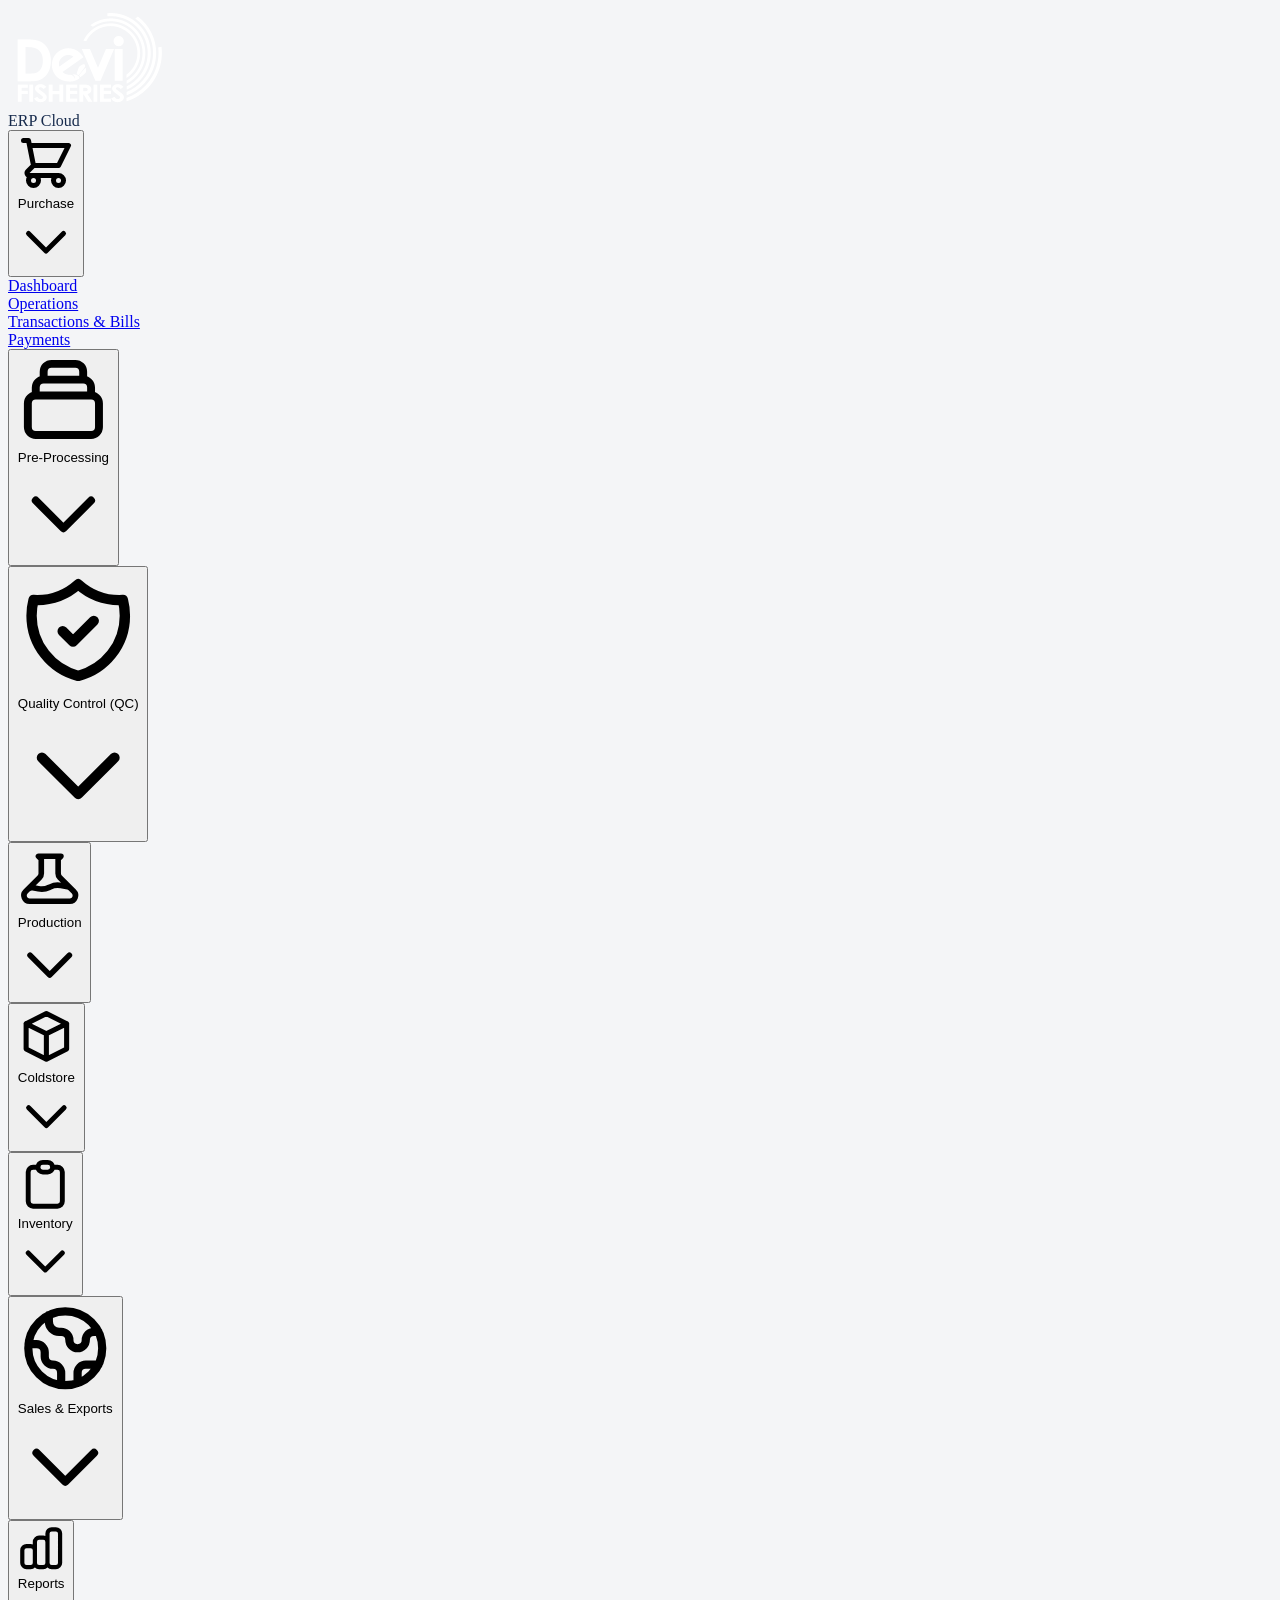
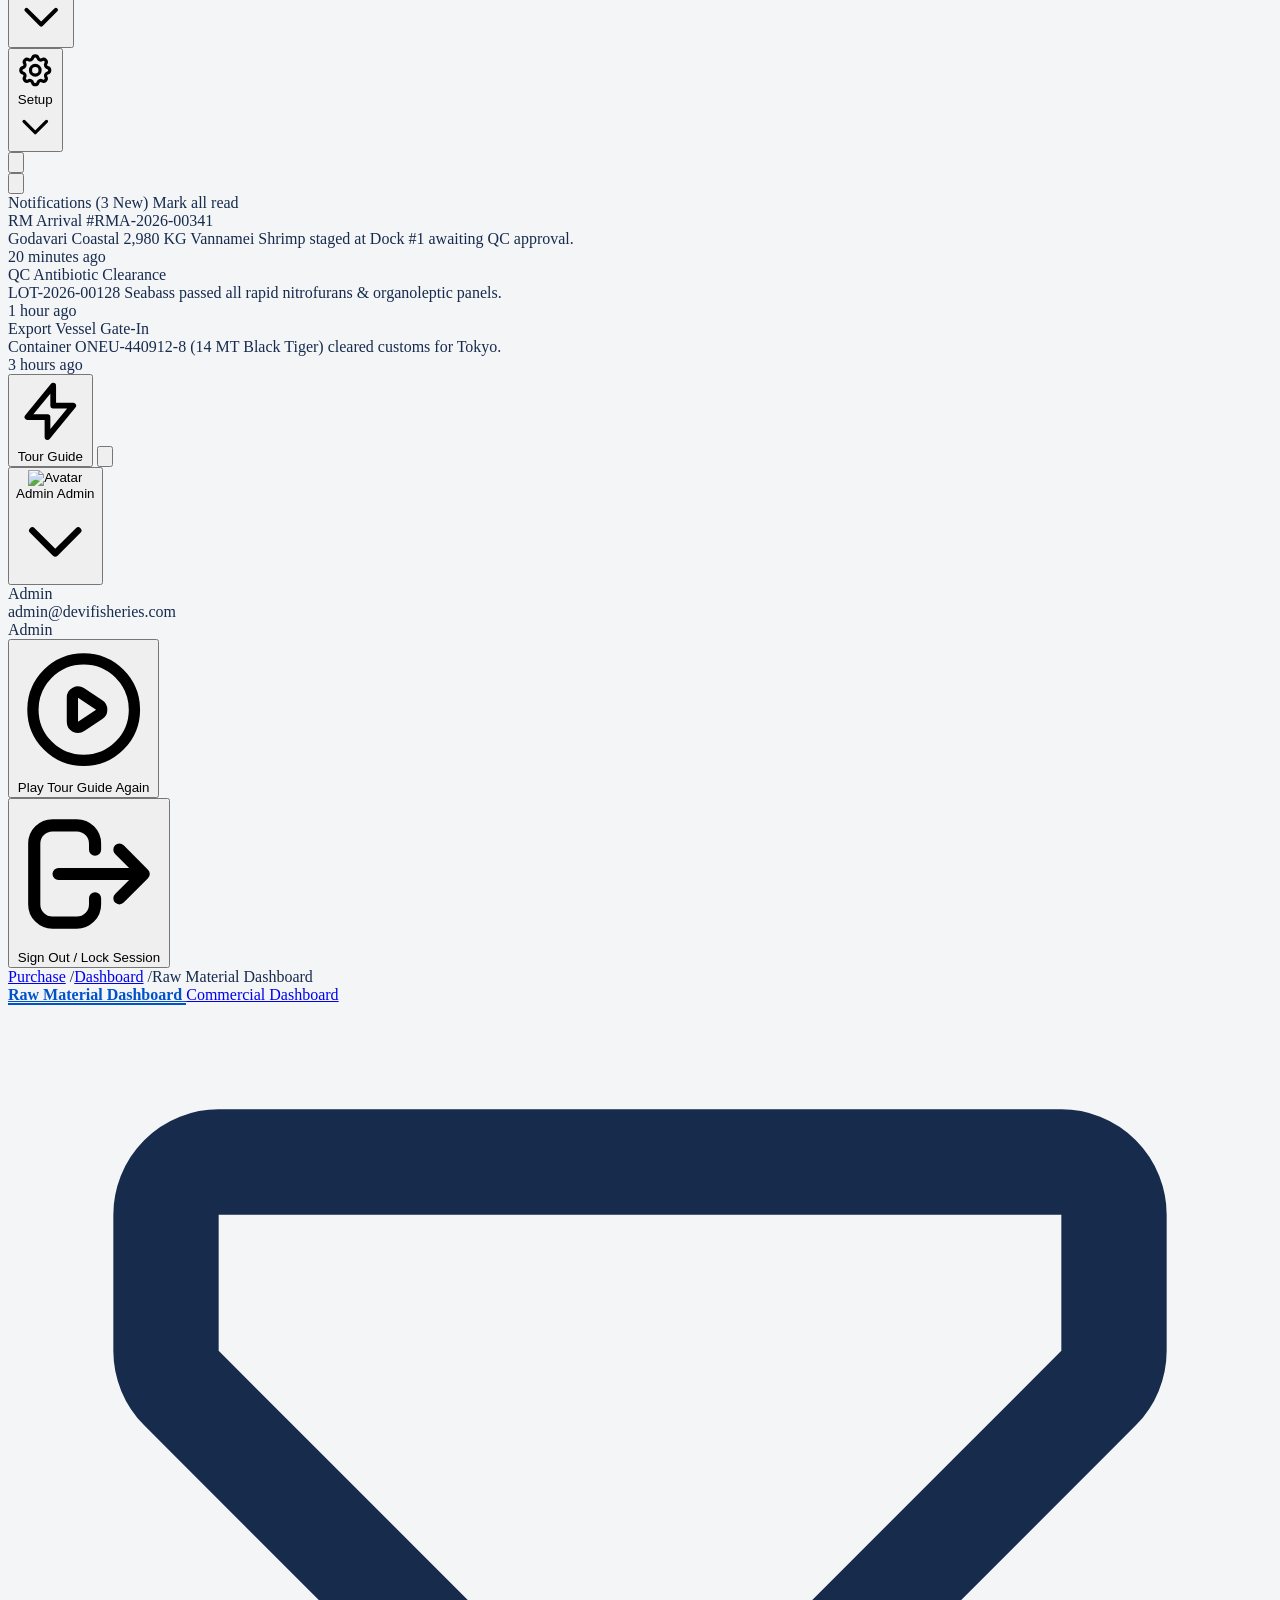
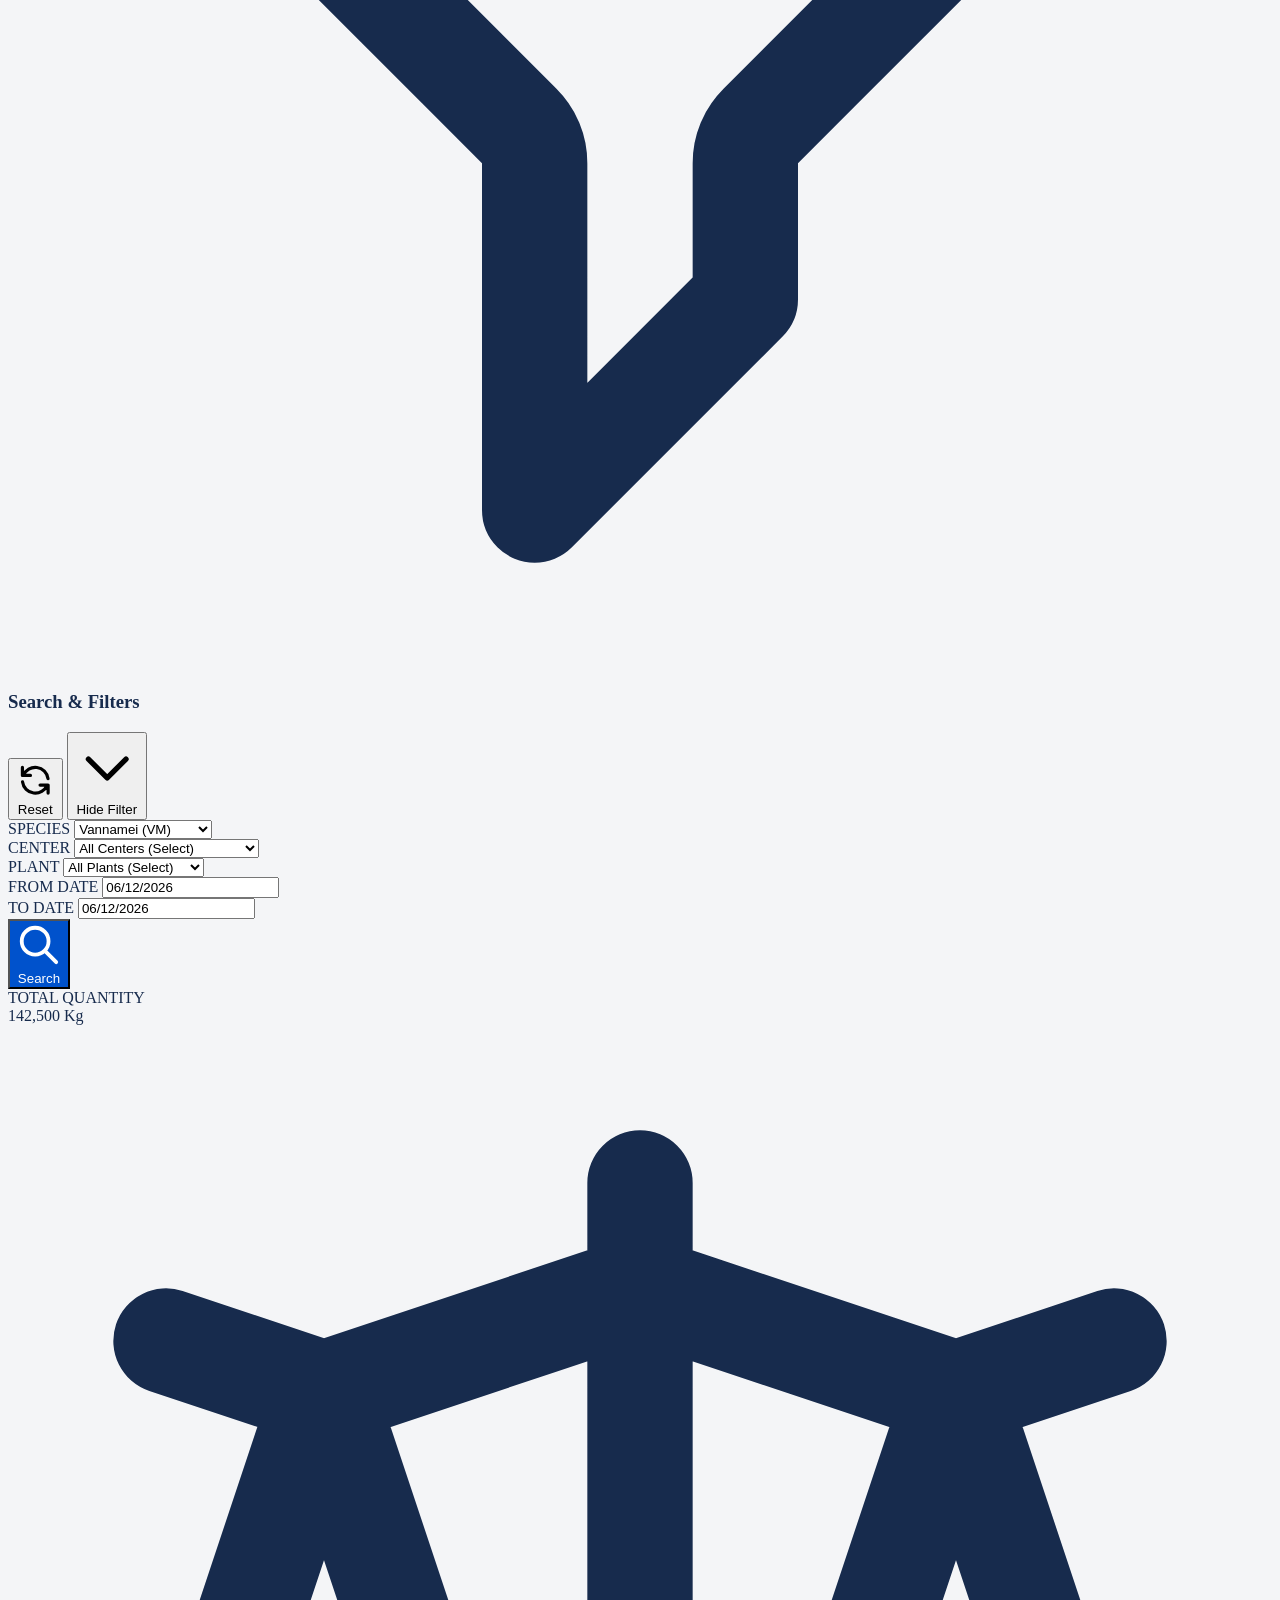
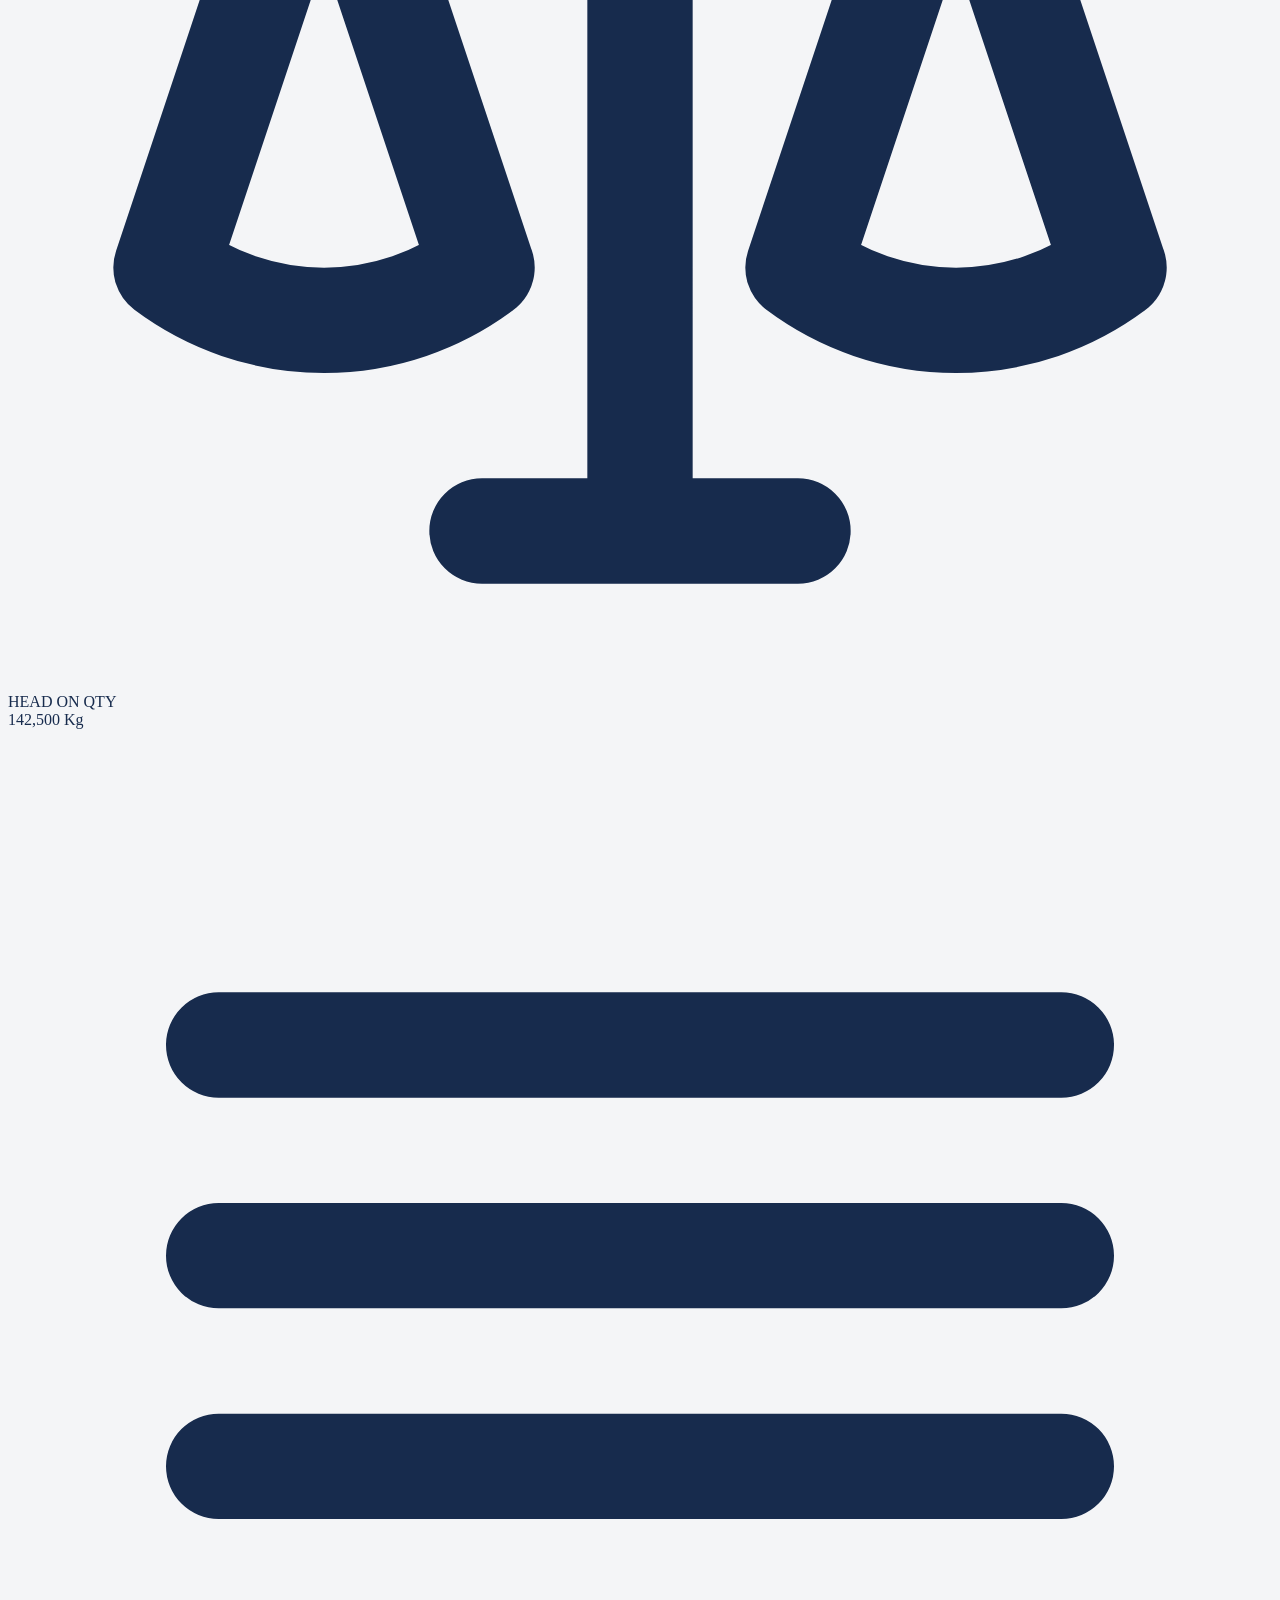
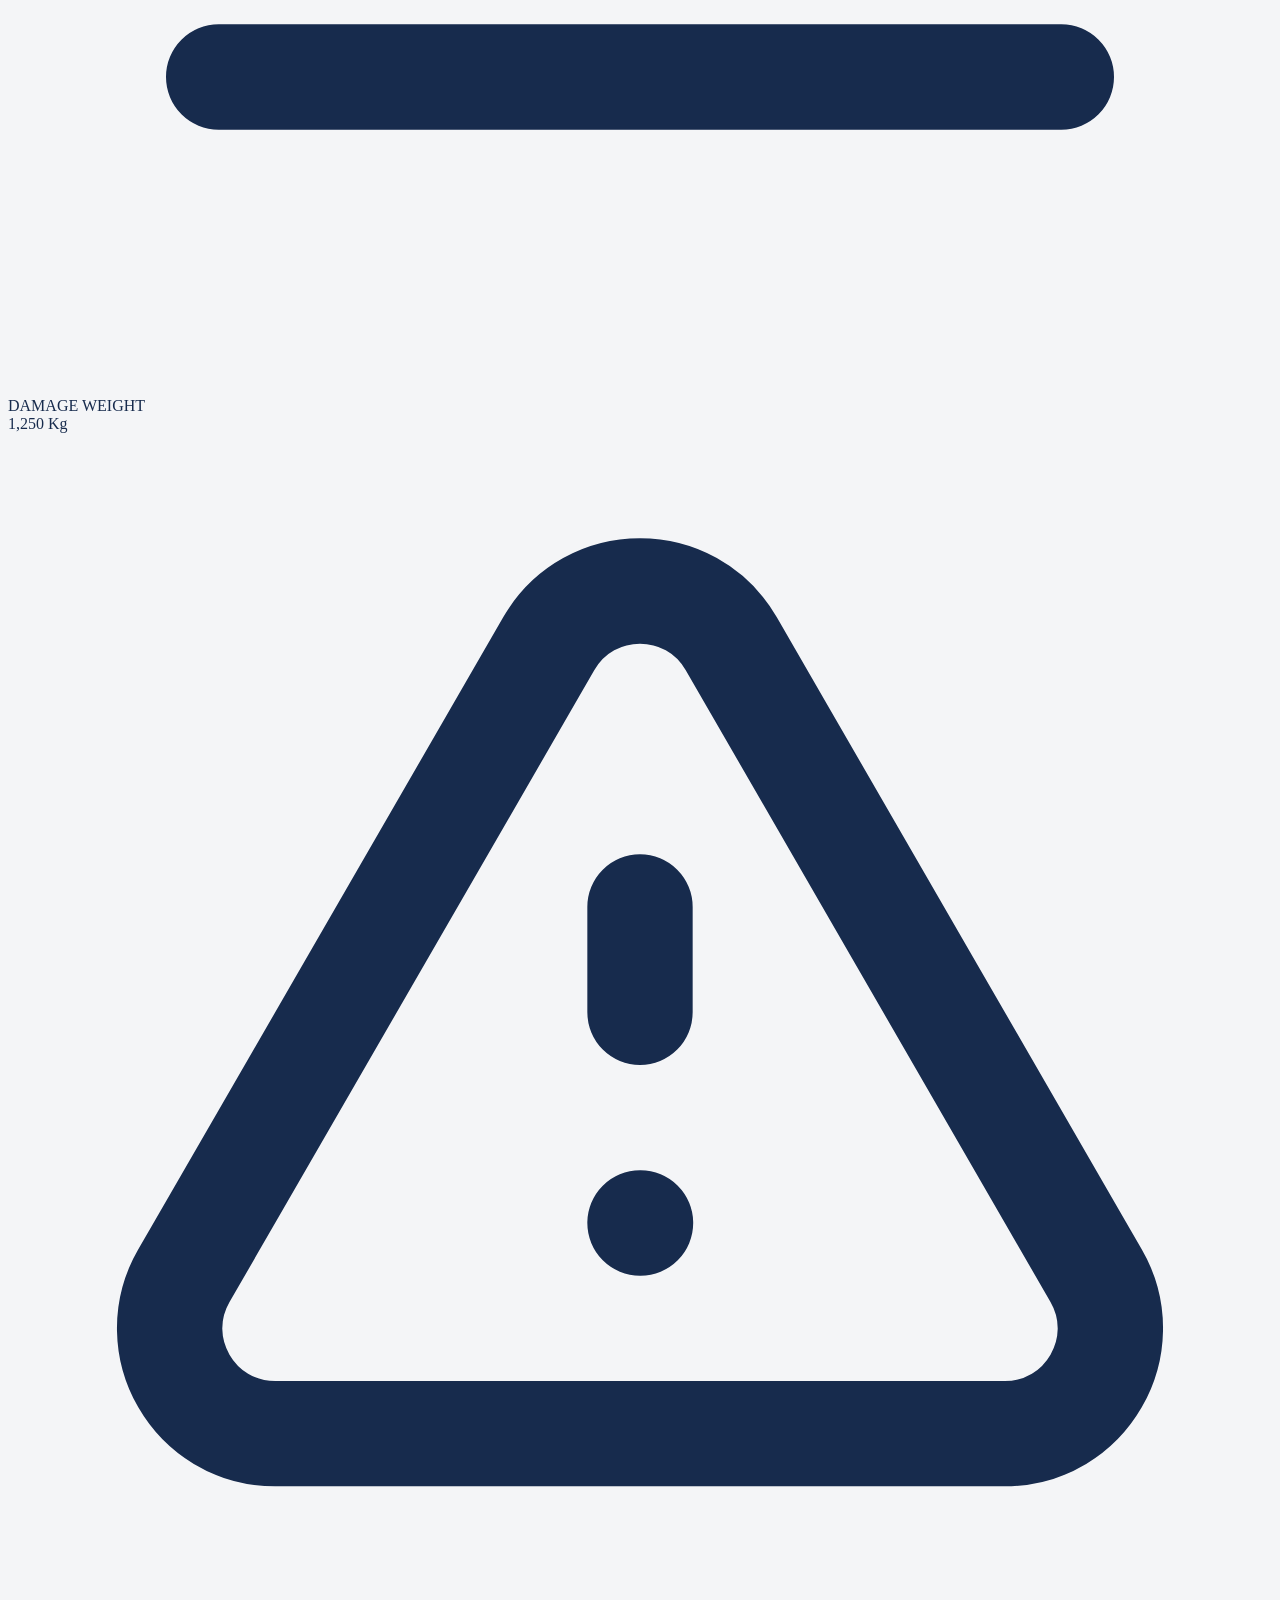
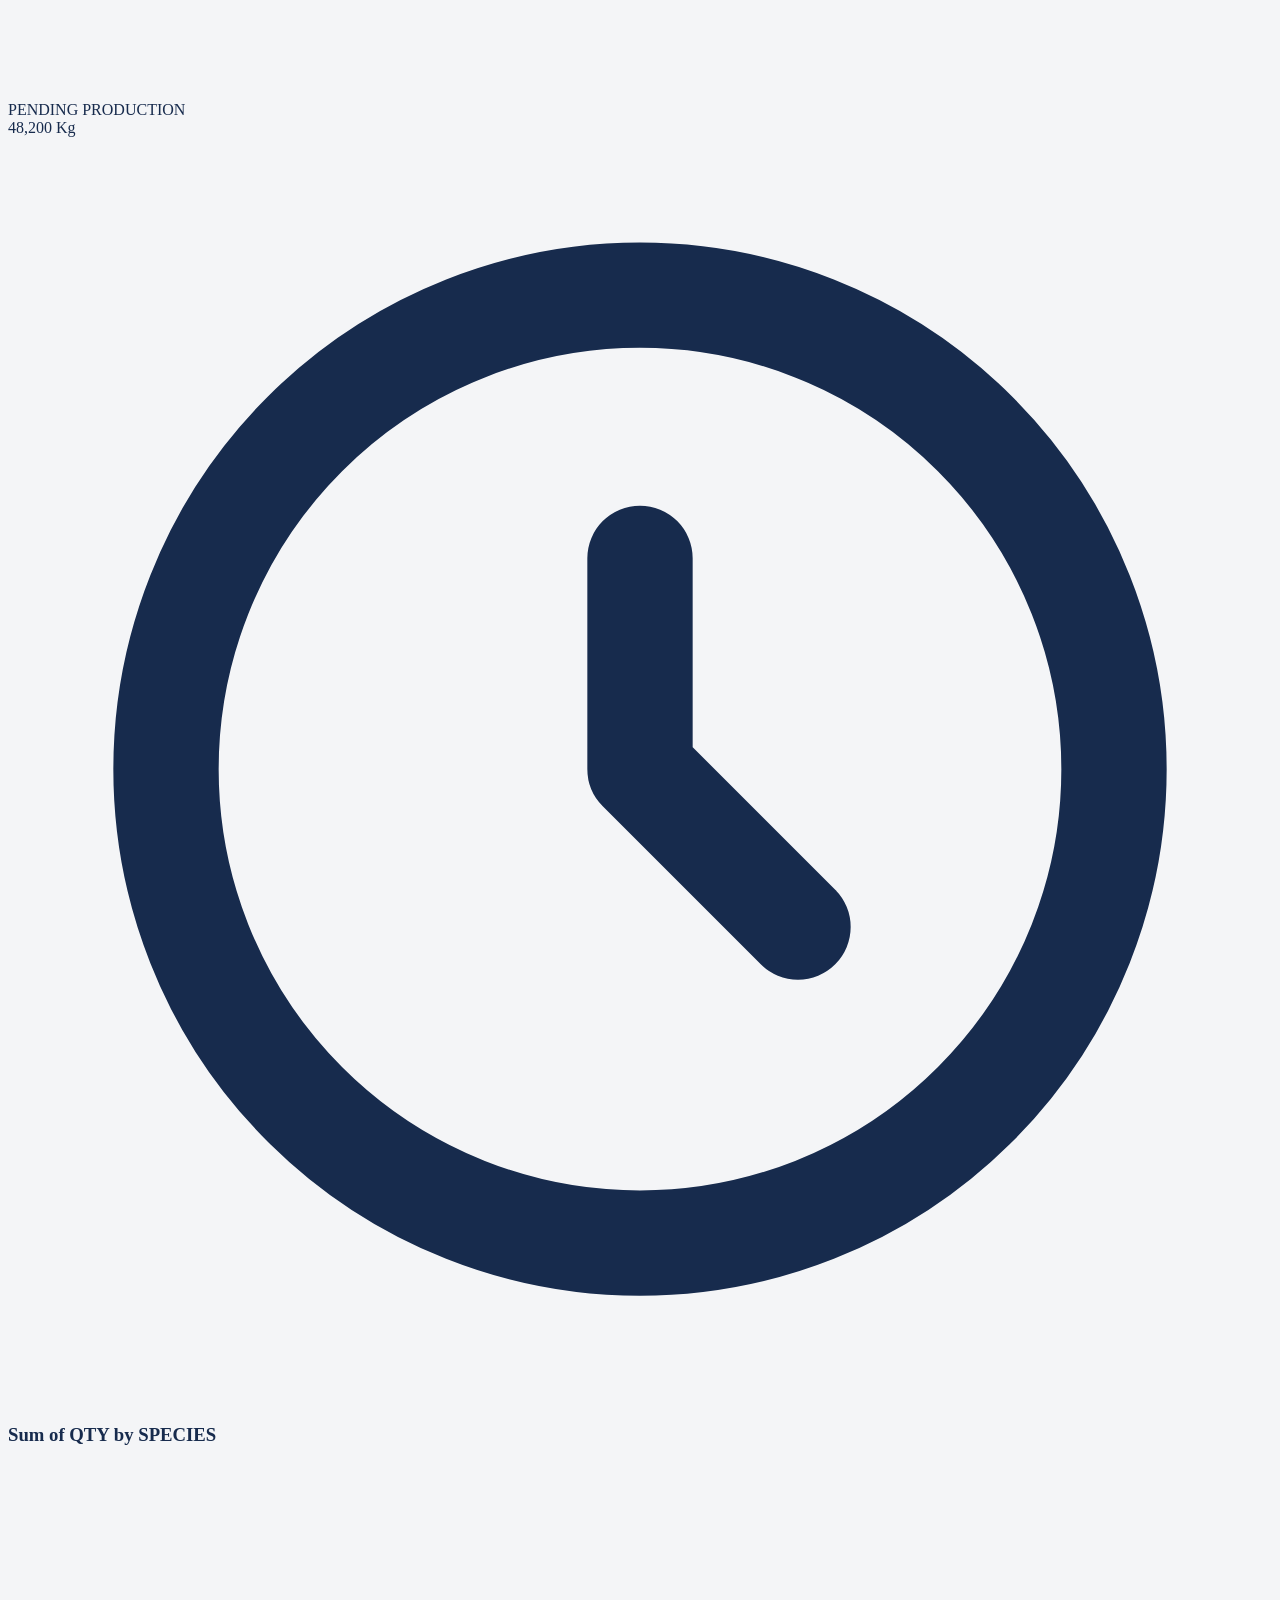
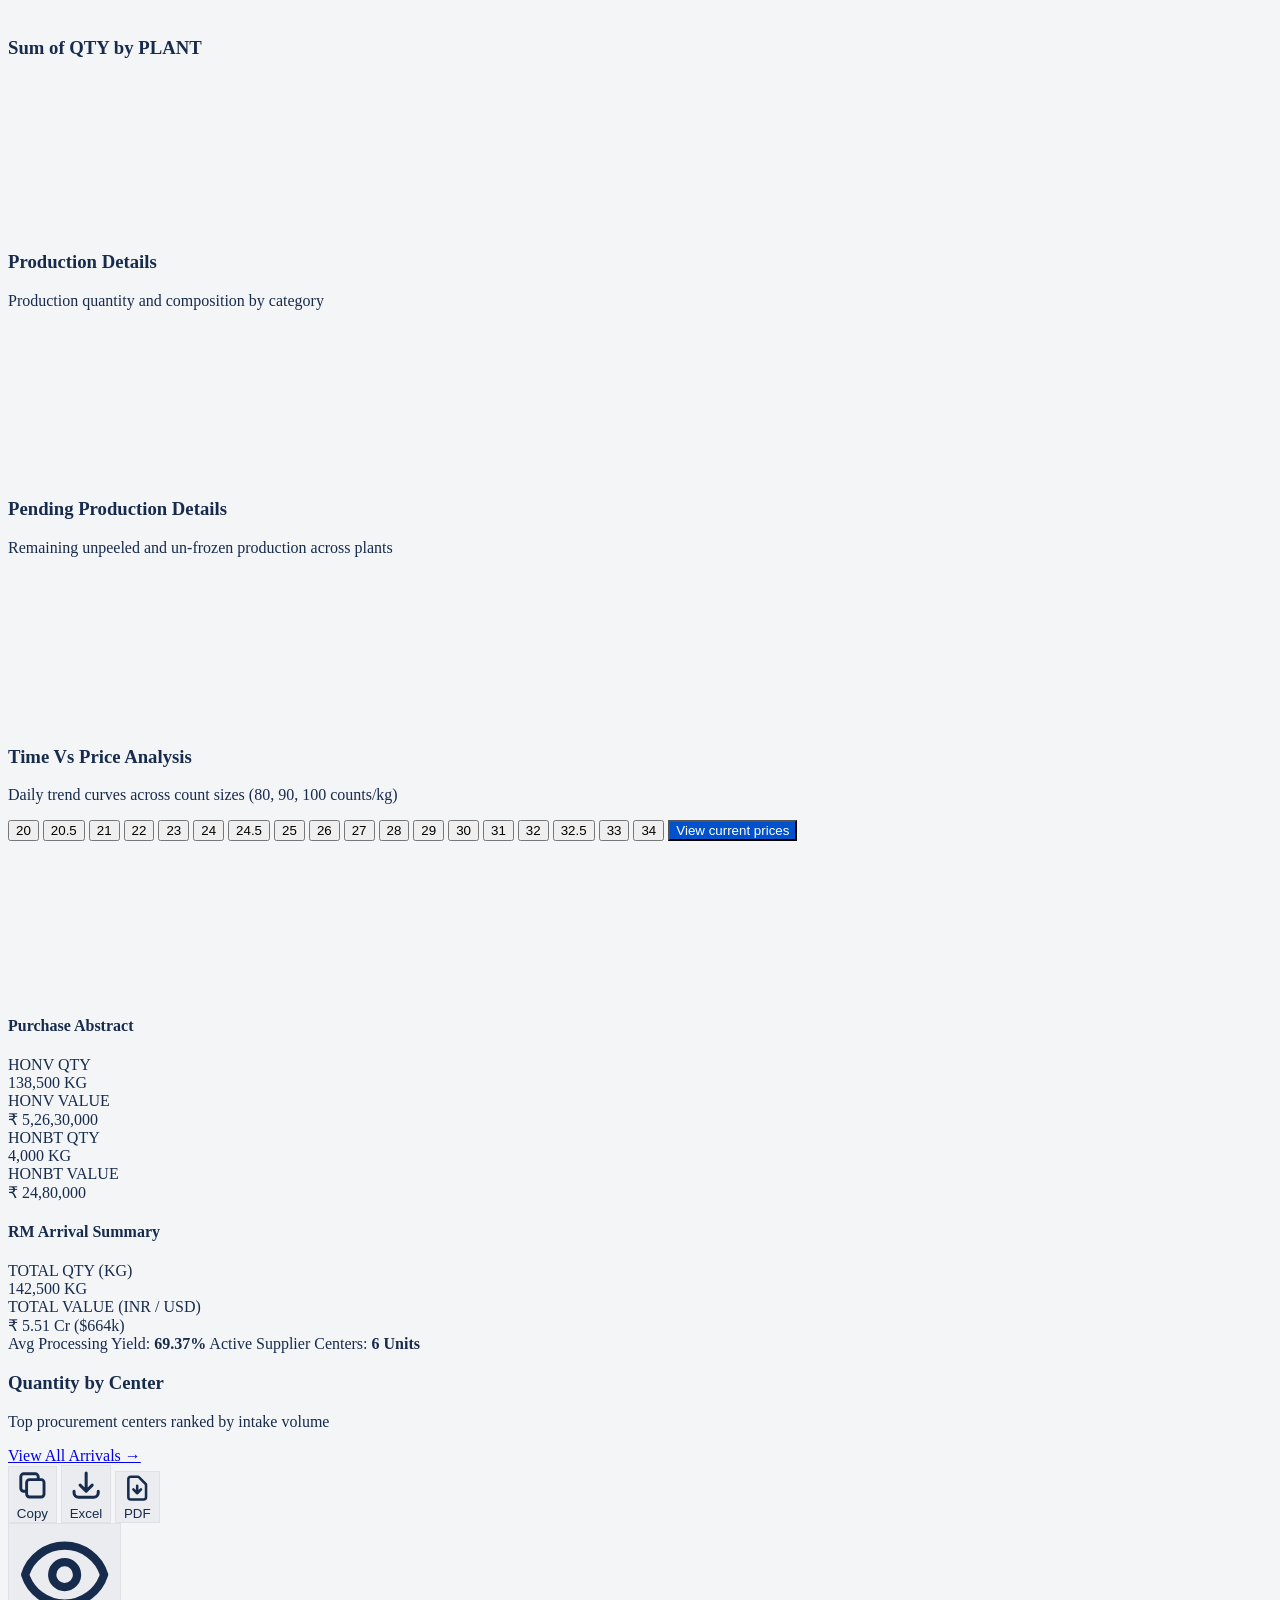
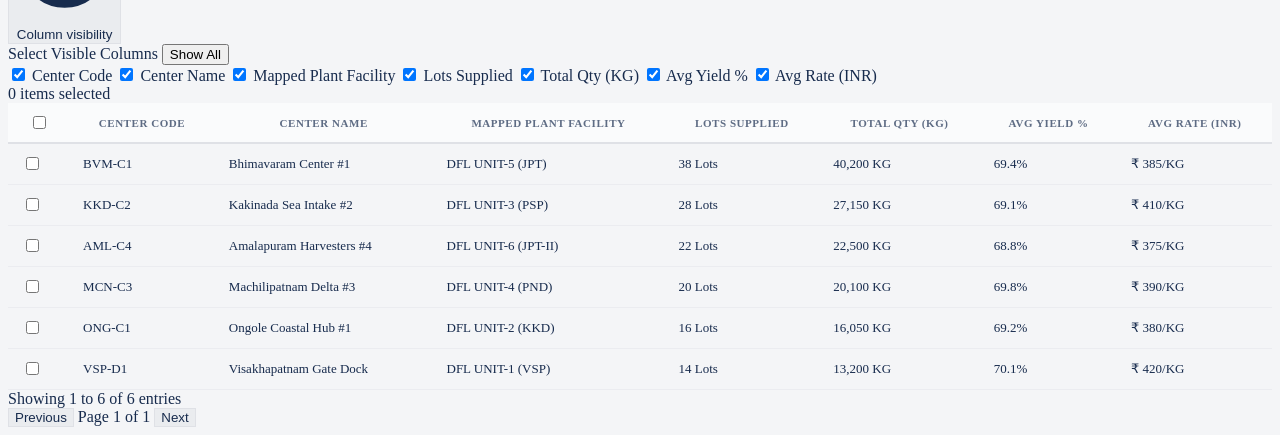
==== standalone.html @ 1fe71153 "Remove + symbol and plus icons from buttons across all views" ====
<!DOCTYPE html>
<html lang="en">
<head>
  <meta charset="UTF-8" />
  <meta name="viewport" content="width=device-width, initial-scale=1.0" />
  <title>Devi Fisheries ERP — Enterprise Seafood Processing & Export SaaS</title>
  <script src="https://cdn.tailwindcss.com"></script>
  <script>
    if (typeof tailwind !== 'undefined') {
      tailwind.config = {
        theme: {
          extend: {
            colors: {
              brand: {
                50: '#DEEBFF',
                100: '#B3D4FF',
                500: '#0052CC',
                600: '#0747A6',
                700: '#00388B'
              },
              neutral: {
                50: '#FAFBFC',
                100: '#F4F5F7',
                200: '#EBECF0',
                300: '#DFE1E6',
                400: '#C1C7D0',
                500: '#A5ADBA',
                600: '#7A869A',
                700: '#5E6C84',
                800: '#42526E',
                900: '#172B4D',
                950: '#091E42'
              }
            }
          }
        }
      };
    }
  </script>
  <script src="https://cdn.jsdelivr.net/npm/chart.js"></script>
  <script src="https://unpkg.com/@lottiefiles/lottie-player@latest/dist/lottie-player.js"></script>
  <style>
    /* Atlassian Design System Theme & Custom ERP Styles */
@import url('https://fonts.googleapis.com/css2?family=Inter:wght@300;400;500;600;700;800;900&display=swap');

:root {
  /* Atlassian Color Palette */
  --ds-background-neutral: #F4F5F7;
  --ds-background-neutral-subtle: #FAFBFC;
  --ds-background-neutral-hover: #EBECF0;
  --ds-background-neutral-active: #DFE1E6;
  
  --ds-surface: #FFFFFF;
  --ds-surface-overlay: #FFFFFF;
  --ds-surface-raised: #FFFFFF;
  --ds-surface-sunken: #F4F5F7;
  
  --ds-text: #172B4D;
  --ds-text-subtle: #42526E;
  --ds-text-subtlest: #6B778C;
  --ds-text-inverse: #FFFFFF;
  
  --ds-border: #DFE1E6;
  --ds-border-subtle: #EBECF0;
  --ds-border-bold: #7A869A;
  --ds-border-focused: #4C9AFF;
  
  /* Brand & Status Colors */
  --ds-brand-primary: #0052CC;
  --ds-brand-primary-hover: #0747A6;
  --ds-brand-primary-active: #00388B;
  --ds-brand-subtle: #DEEBFF;
  
  --ds-success: #36B37E;
  --ds-success-subtle: #E3FCEF;
  --ds-success-text: #006644;
  
  --ds-warning: #FFAB00;
  --ds-warning-subtle: #FFF0B3;
  --ds-warning-text: #172B4D;
  
  --ds-danger: #FF5630;
  --ds-danger-subtle: #FFEBE6;
  --ds-danger-text: #BF2600;
  
  --ds-info: #00B8D9;
  --ds-info-subtle: #E6FCFF;
  --ds-info-text: #008DA6;
  
  --ds-purple: #6554C0;
  --ds-purple-subtle: #EAE6FF;
  --ds-purple-text: #403294;
}

*, *::before, *::after, body, button, input, select, textarea, kbd, code, pre, table, . {
  font-family: 'Inter', -apple-system, BlinkMacSystemFont, 'Segoe UI', Roboto, Helvetica, Arial, sans-serif !important;
}

body {
  color: var(--ds-text);
  background-color: var(--ds-background-neutral);
  -webkit-font-smoothing: antialiased;
  -moz-osx-font-smoothing: grayscale;
}

/* Custom Scrollbars */
::-webkit-scrollbar {
  width: 6px;
  height: 6px;
}
::-webkit-scrollbar-track {
  background: #F4F5F7;
}
::-webkit-scrollbar-thumb {
  background: #C1C7D0;
  border-radius: 3px;
}
::-webkit-scrollbar-thumb:hover {
  background: #A5ADBA;
}

/* Atlassian Lozenge (Badge) Styles */
.lozenge {
  display: inline-flex;
  align-items: center;
  gap: 4px;
  padding: 2px 6px;
  font-size: 11px;
  font-weight: 700;
  line-height: 14px;
  text-transform: uppercase;
  border-radius: 3px;
  letter-spacing: 0.04em;
}

.lozenge-default {
  background-color: var(--ds-background-neutral-hover);
  color: var(--ds-text-subtle);
}

.lozenge-success {
  background-color: var(--ds-success-subtle);
  color: var(--ds-success-text);
}

.lozenge-inprogress {
  background-color: var(--ds-brand-subtle);
  color: var(--ds-brand-primary);
}

.lozenge-warning {
  background-color: var(--ds-warning-subtle);
  color: #8f4d00;
}

.lozenge-danger {
  background-color: var(--ds-danger-subtle);
  color: var(--ds-danger-text);
}

.lozenge-info {
  background-color: var(--ds-info-subtle);
  color: var(--ds-info-text);
}

.lozenge-purple {
  background-color: var(--ds-purple-subtle);
  color: var(--ds-purple-text);
}

/* Atlassian Button Styles */
.btn-primary {
  background-color: var(--ds-brand-primary);
  color: #ffffff;
  font-weight: 500;
  transition: background-color 0.15s ease;
}
.btn-primary:hover {
  background-color: var(--ds-brand-primary-hover);
}
.btn-primary:active {
  background-color: var(--ds-brand-primary-active);
}

.btn-subtle {
  background-color: transparent;
  color: var(--ds-text-subtle);
  font-weight: 500;
  transition: background-color 0.15s ease, color 0.15s ease;
}
.btn-subtle:hover {
  background-color: var(--ds-background-neutral-hover);
  color: var(--ds-text);
}

.btn-secondary {
  background-color: #091E420A;
  color: var(--ds-text);
  font-weight: 500;
  border: 1px solid var(--ds-border);
}
.btn-secondary:hover {
  background-color: #091E4214;
}

.btn-danger {
  background-color: var(--ds-danger);
  color: #ffffff;
}
.btn-danger:hover {
  background-color: #DE350B;
}

/* Table styling */
.erp-table {
  width: 100%;
  border-collapse: separate;
  border-spacing: 0;
}
.erp-table th {
  background-color: #FAFBFC;
  color: #5E6C84;
  font-size: 11px;
  font-weight: 700;
  text-transform: uppercase;
  letter-spacing: 0.05em;
  padding: 10px 14px;
  border-bottom: 2px solid #DFE1E6;
  position: sticky;
  top: 0;
  z-index: 10;
  white-space: nowrap;
}
.erp-table td {
  padding: 10px 14px;
  font-size: 13px;
  border-bottom: 1px solid #EBECF0;
  color: #172B4D;
  vertical-align: middle;
}
.erp-table tr:hover td {
  background-color: #FAFBFC;
}

/* Fixed Sticky Actions Column across all tables */
.erp-table .sticky-action-col {
  position: sticky !important;
  right: 0 !important;
  background-clip: padding-box;
}
.erp-table th.sticky-action-col {
  background-color: #FAFBFC !important;
  z-index: 20 !important;
  border-left: 1px solid #DFE1E6;
  box-shadow: -4px 0 6px -2px rgba(9, 30, 66, 0.08);
}
.erp-table td.sticky-action-col {
  background-color: #ffffff;
  z-index: 10 !important;
  border-left: 1px solid #EBECF0;
  box-shadow: -4px 0 6px -2px rgba(9, 30, 66, 0.08);
}
.erp-table tr:hover td.sticky-action-col {
  background-color: #FAFBFC !important;
}
.erp-table tr.bg-\[\#F4F5F7\] td.sticky-action-col {
  background-color: #F4F5F7 !important;
}

/* Nav Item Active */
.nav-item-active {
  background-color: #DEEBFF !important;
  color: #0052CC !important;
  font-weight: 600 !important;
}
.nav-item-active svg {
  color: #0052CC !important;
}

/* Tab active */
.tab-active {
  color: #0052CC !important;
  border-bottom: 2px solid #0052CC !important;
  font-weight: 600 !important;
}

/* Drawer & Modal Transitions */
.drawer-backdrop {
  background-color: rgba(9, 30, 66, 0.54);
  backdrop-filter: blur(2px);
  transition: opacity 0.25s ease;
}

.drawer-panel {
  transition: transform 0.3s cubic-bezier(0.16, 1, 0.3, 1);
}

/* Traceability Flow Step */
.trace-step-node {
  position: relative;
  z-index: 1;
}
.trace-step-node::after {
  content: '';
  position: absolute;
  top: 50%;
  left: 100%;
  width: 32px;
  height: 2px;
  background-color: #DFE1E6;
  z-index: 0;
}
.trace-step-node:last-child::after {
  display: none;
}

/* Coldstore Rack Grid */
.rack-slot {
  aspect-ratio: 1;
  border-radius: 4px;
  display: flex;
  flex-direction: column;
  align-items: center;
  justify-content: center;
  font-size: 10px;
  font-weight: 600;
  cursor: pointer;
  transition: all 0.15s ease;
}
.rack-slot:hover {
  transform: scale(1.06);
  box-shadow: 0 4px 8px rgba(9, 30, 66, 0.15);
  z-index: 2;
}

/* Animations */
@keyframes fadeIn {
  from { opacity: 0; transform: translateY(4px); }
  to { opacity: 1; transform: translateY(0); }
}

.animate-fade-in {
  animation: fadeIn 0.2s cubic-bezier(0.16, 1, 0.3, 1) forwards;
}

/* Skeleton Shimmer Animation */
@keyframes skeletonShimmer {
  0% {
    background-position: -200% 0;
  }
  100% {
    background-position: 200% 0;
  }
}

.skeleton-shimmer {
  background: linear-gradient(
    90deg,
    #EBECF0 0%,
    #F4F5F7 25%,
    #EBECF0 50%,
    #EBECF0 100%
  );
  background-size: 200% 100%;
  animation: skeletonShimmer 1.5s ease-in-out infinite;
}

/* Print Styles */
@media print {
  aside, header, .no-print {
    display: none !important;
  }
  main {
    padding: 0 !important;
    margin: 0 !important;
    width: 100% !important;
  }
}

  </style>
</head>
<body class="bg-[#F4F5F7] text-[#172B4D] antialiased overflow-x-hidden min-h-screen">
  <div id="app-root"></div>
  <script>
    
(function() {
  // Logos
  const LOGO_COLOR = "[data-uri]";
const LOGO_WHITE = "[data-uri]";


  // Mock Data
  // Realistic Mock Data for Fisheries ERP (Seafood Processing & Export SaaS)


const ERP_DATA = {
  company: {
    name: "Devi Fisheries & Marine Products Ltd.",
    shortName: "Devi Fisheries",
    code: "DF-EXP-088",
    eiaNumber: "EIA/AP/0458",
    fdaNumber: "FDA-REG-10928374",
    bapNumber: "BAP-P-4492-4STAR",
    facility: "Plant #1 - Processing & Cold Chain Hub (Visakhapatnam)",
    currency: "USD",
    localCurrency: "INR",
    currentDateTime: "2026-10-05 15:30 IST",
    logoColor: LOGO_COLOR,
    logoWhite: LOGO_WHITE
  },

  currentUser: {
    id: "ADM-001",
    name: "Admin",
    role: "Admin",
    email: "admin@devifisheries.com",
    avatar: "https://images.unsplash.com/photo-1534528741775-53994a69daeb?auto=format&fit=crop&w=150&q=80",
    roles: [
      "Admin"
    ]
  },

  species: [
    { id: "SPEC-01", name: "Vannamei Shrimp", scientific: "Litopenaeus vannamei", category: "Shrimp / Prawns", code: "VAN" },
    { id: "SPEC-02", name: "Black Tiger Shrimp", scientific: "Penaeus monodon", category: "Shrimp / Prawns", code: "BT" },
    { id: "SPEC-03", name: "Asian Seabass (Barramundi)", scientific: "Lates calcarifer", category: "Fin Fish", code: "SBA" },
    { id: "SPEC-04", name: "Tilapia", scientific: "Oreochromis niloticus", category: "Fin Fish", code: "TIL" },
    { id: "SPEC-05", name: "Indian Mackerel", scientific: "Rastrelliger kanagurta", category: "Pelagic Fish", code: "MCK" },
    { id: "SPEC-06", name: "Ribbon Fish", scientific: "Trichiurus lepturus", category: "Marine Catch", code: "RBN" }
  ],

  varieties: [
    { id: "VAR-01", name: "Head-On Shell-On (HOSO)", code: "HOSO" },
    { id: "VAR-02", name: "Head-Less Shell-On (HLSO)", code: "HLSO" },
    { id: "VAR-03", name: "Peeled & Deveined (PD)", code: "PD" },
    { id: "VAR-04", name: "Peeled Deveined Tail-On (PDTO)", code: "PDTO" },
    { id: "VAR-05", name: "Peeled Undeverined (PUD)", code: "PUD" },
    { id: "VAR-06", name: "Easy Peel (EZP)", code: "EZP" },
    { id: "VAR-07", name: "Butterfly Cut (BF)", code: "BF" },
    { id: "VAR-08", name: "Skin-On Boneless Fillet", code: "FIL-SO" },
    { id: "VAR-09", name: "Skinless Boneless Fillet", code: "FIL-SL" }
  ],

  grades: [
    { id: "GRD-01", category: "Shrimp Counts", name: "16/20 pcs/lb", pcsPerKg: "35-44" },
    { id: "GRD-02", category: "Shrimp Counts", name: "21/25 pcs/lb", pcsPerKg: "46-55" },
    { id: "GRD-03", category: "Shrimp Counts", name: "26/30 pcs/lb", pcsPerKg: "57-66" },
    { id: "GRD-04", category: "Shrimp Counts", name: "31/40 pcs/lb", pcsPerKg: "68-88" },
    { id: "GRD-05", category: "Shrimp Counts", name: "41/50 pcs/lb", pcsPerKg: "90-110" },
    { id: "GRD-06", category: "Shrimp Counts", name: "51/60 pcs/lb", pcsPerKg: "112-132" },
    { id: "GRD-07", category: "Shrimp Counts", name: "61/70 pcs/lb", pcsPerKg: "134-154" },
    { id: "GRD-08", category: "Fish Weights", name: "300-500 g/pc", pcsPerKg: "2-3" },
    { id: "GRD-09", category: "Fish Weights", name: "500-800 g/pc", pcsPerKg: "1.2-2" }
  ],

  suppliers: [
    {
      id: "SUP-101",
      name: "Godavari Coastal Aqua Farms",
      code: "GCAF-BVM",
      region: "Bhimavaram, Andhra Pradesh",
      contactPerson: "Ramana Murthy",
      phone: "+91 98480 11234",
      email: "ramana@godavariaqua.in",
      caaLicense: "CAA/AP/WG/2023/892",
      bapCert: "BAP-F-2918",
      rating: "A+ (Preferred)",
      totalLotsSupplied: 142,
      pendingBillsCount: 2,
      pendingBillAmount: "$ 48,200"
    },
    {
      id: "SUP-102",
      name: "Krishna Delta Prawn Harvesters",
      code: "KDPH-MCN",
      region: "Machilipatnam, AP",
      contactPerson: "K. Venkateswara Rao",
      phone: "+91 94401 55678",
      email: "kvrao@krishnadelta.com",
      caaLicense: "CAA/AP/KR/2024/110",
      bapCert: "BAP-F-3301",
      rating: "A (Verified)",
      totalLotsSupplied: 98,
      pendingBillsCount: 1,
      pendingBillAmount: "$ 24,500"
    },
    {
      id: "SUP-103",
      name: "Sagar Marine Hatcheries & Cultivators",
      code: "SMHC-KKD",
      region: "Kakinada Deep Sea & Coastal",
      contactPerson: "Capt. S. N. Raju",
      phone: "+91 98492 77812",
      email: "snraju@sagarhatcheries.com",
      caaLicense: "CAA/AP/EG/2022/445",
      bapCert: "BAP-F-1190",
      rating: "A+ (Premium)",
      totalLotsSupplied: 215,
      pendingBillsCount: 3,
      pendingBillAmount: "$ 72,150"
    },
    {
      id: "SUP-104",
      name: "Konaseema Marine Harvesters Syndicate",
      code: "KMHS-AML",
      region: "Amalapuram, East Godavari",
      contactPerson: "B. Satyanarayana",
      phone: "+91 99890 33411",
      email: "orders@konaseemamarine.in",
      caaLicense: "CAA/AP/EG/2023/778",
      bapCert: "BAP-F-5012",
      rating: "B+ (Standard)",
      totalLotsSupplied: 64,
      pendingBillsCount: 0,
      pendingBillAmount: "$ 0"
    }
  ],

  // 15. LOT TRACKING & DEEP TRACEABILITY
  lots: [
    {
      id: "155329",
      arrivalDate: "03-10-2026",
      lotNumber: "SKM/2627/0664",
      arrivalQty: 2955.000,
      abStatus: "Test Pending",
      deheadingQty: 17.39,
      gradingQty: 2086,
      vaQty: 1050,
      soakingQty: 1050,
      packedQty: 0,
      station: "Srikakulam Station (SKM)",
      supplierId: "SUP-101",
      supplierName: "Godavari Coastal Aqua Farms",
      species: "Vannamei Shrimp",
      variety: "Head-Less Shell-On (HLSO)",
      grade: "26/30 pcs/lb",
      bookingQtyKg: 3000,
      receivedQtyKg: 2955,
      qcAcceptedQtyKg: 2900,
      preProcessedQtyKg: 2086,
      productionOutputKg: 1050,
      coldstoreQtyKg: 1050,
      balanceQtyKg: 1050,
      yieldPercent: 68.4,
      landingSource: "Pond #4B & #5A, Undi Road, Bhimavaram",
      harvestTemp: "2.8 °C (Iced In Slurry)",
      processingStatus: "In Production",
      qcStatus: "PASSED",
      antibioticStatus: "Test Pending",
      currentLocation: "Line #3 / Soaking Bay A",
      lotStatus: "ACTIVE",
      assignedBatches: ["BAT-2026-0901"],
      salesContracts: ["SC-USA-2026-441"],
      traceabilityTimeline: [
        { stage: "Farm Harvest & Booking", date: "2026-10-03 04:30", quantity: "2,955 KG", operator: "Godavari Aqua", status: "Completed", details: "CAA Registered Pond #4B. Salinity: 14 ppt." },
        { stage: "RM Arrival & Weighment", date: "2026-10-03 07:15", quantity: "2,955.000 KG", operator: "Gate Weighbridge #2", status: "Completed", details: "Vehicle AP 37 TE 9942. Temp: 2.8°C." },
        { stage: "Antibiotic & QC Lab", date: "2026-10-03 08:30", quantity: "2,955.000 KG", operator: "QC Lab Officer", status: "Test Pending", details: "ELISA test initiated for Nitrofuran & Chloramphenicol." },
        { stage: "De-heading & Grading", date: "2026-10-03 10:00", quantity: "2,086 KG", operator: "Floor Supervisor Mallesh", status: "Completed", details: "Deheading waste: 17.39 KG. Graded qty: 2,086 KG." },
        { stage: "Value Addition & Soaking", date: "2026-10-03 13:45", quantity: "1,050 KG", operator: "Soaking Unit #1", status: "Active", details: "STPP food-grade soaking & preparation." }
      ]
    },
    {
      id: "155330",
      arrivalDate: "03-10-2026",
      lotNumber: "SKM/2627/0664",
      arrivalQty: 15.000,
      abStatus: "Test Pending",
      deheadingQty: 0.68,
      gradingQty: 0,
      vaQty: 0,
      soakingQty: 0,
      packedQty: 0,
      station: "Srikakulam Station (SKM)",
      supplierId: "SUP-101",
      supplierName: "Godavari Coastal Aqua Farms",
      species: "Vannamei Shrimp",
      variety: "Small Count Sample",
      grade: "61/70 pcs/lb",
      bookingQtyKg: 20,
      receivedQtyKg: 15,
      qcAcceptedQtyKg: 15,
      preProcessedQtyKg: 0,
      productionOutputKg: 0,
      coldstoreQtyKg: 0,
      balanceQtyKg: 15,
      yieldPercent: 0,
      landingSource: "Pond #4B Tail-End Batch",
      harvestTemp: "3.0 °C",
      processingStatus: "Staged",
      qcStatus: "PENDING",
      antibioticStatus: "Test Pending",
      currentLocation: "Sample Hold Dock",
      lotStatus: "ACTIVE",
      assignedBatches: [],
      salesContracts: [],
      traceabilityTimeline: [
        { stage: "Sampling Arrival", date: "2026-10-03 07:30", quantity: "15.000 KG", operator: "Gate #2", status: "Completed", details: "Representative lot sample for grading analysis." }
      ]
    },
    {
      id: "155331",
      arrivalDate: "03-10-2026",
      lotNumber: "RPL/2627/0579",
      arrivalQty: 2401.000,
      abStatus: "Test Pending",
      deheadingQty: 9.73,
      gradingQty: 1639,
      vaQty: 0,
      soakingQty: 0,
      packedQty: 0,
      station: "Rajahmundry Plant (RPL)",
      supplierId: "SUP-102",
      supplierName: "Krishna Delta Prawn Harvesters",
      species: "Vannamei Shrimp",
      variety: "Head-Less Shell-On (HLSO)",
      grade: "31/40 pcs/lb",
      bookingQtyKg: 2500,
      receivedQtyKg: 2401,
      qcAcceptedQtyKg: 2380,
      preProcessedQtyKg: 1639,
      productionOutputKg: 0,
      coldstoreQtyKg: 0,
      balanceQtyKg: 1639,
      yieldPercent: 68.2,
      landingSource: "Krishnapatnam Farm Cluster #9",
      harvestTemp: "2.4 °C",
      processingStatus: "In Pre-Processing",
      qcStatus: "PASSED",
      antibioticStatus: "Test Pending",
      currentLocation: "Grading Line #2",
      lotStatus: "ACTIVE",
      assignedBatches: ["BAT-2026-0908"],
      salesContracts: [],
      traceabilityTimeline: [
        { stage: "Farm Harvest", date: "2026-10-03 02:00", quantity: "2,401 KG", operator: "Krishna Delta Harvesters", status: "Completed", details: "Harvest haul from Cluster #9." },
        { stage: "RM Arrival", date: "2026-10-03 06:10", quantity: "2,401.000 KG", operator: "Weighbridge Gate #1", status: "Completed", details: "Weighment net: 2,401.000 KG." },
        { stage: "QC Sampling", date: "2026-10-03 08:00", quantity: "2,401.000 KG", operator: "QC Lab #2", status: "Test Pending", details: "Microbiology & chemical test underway." },
        { stage: "Grading & De-Heading", date: "2026-10-03 10:30", quantity: "1,639 KG", operator: "Floor Supervisor", status: "Completed", details: "Grading complete. De-heading waste: 9.73 KG." }
      ]
    },
    {
      id: "155332",
      arrivalDate: "03-10-2026",
      lotNumber: "RPL/2627/0579",
      arrivalQty: 27.000,
      abStatus: "Test Pending",
      deheadingQty: 3.18,
      gradingQty: 0,
      vaQty: 0,
      soakingQty: 0,
      packedQty: 0,
      station: "Rajahmundry Plant (RPL)",
      supplierId: "SUP-102",
      supplierName: "Krishna Delta Prawn Harvesters",
      species: "Vannamei Shrimp",
      variety: "Soft Shell Sub-grade",
      grade: "Mixed Grade",
      bookingQtyKg: 30,
      receivedQtyKg: 27,
      qcAcceptedQtyKg: 27,
      preProcessedQtyKg: 0,
      productionOutputKg: 0,
      coldstoreQtyKg: 0,
      balanceQtyKg: 27,
      yieldPercent: 0,
      landingSource: "Krishnapatnam Farm Cluster #9",
      harvestTemp: "2.6 °C",
      processingStatus: "Staged",
      qcStatus: "PENDING",
      antibioticStatus: "Test Pending",
      currentLocation: "Sub-grade Holding Bay",
      lotStatus: "ACTIVE",
      assignedBatches: [],
      salesContracts: [],
      traceabilityTimeline: [
        { stage: "Arrival & Sort", date: "2026-10-03 06:20", quantity: "27.000 KG", operator: "Floor Intake", status: "Completed", details: "Soft-shell separation batch." }
      ]
    },
    {
      id: "155333",
      arrivalDate: "03-10-2026",
      lotNumber: "KKD/2627/1451",
      arrivalQty: 1663.500,
      abStatus: "Test Pending",
      deheadingQty: 6.9,
      gradingQty: 2347,
      vaQty: 0,
      soakingQty: 0,
      packedQty: 0,
      station: "Kakinada Dock (KKD)",
      supplierId: "SUP-103",
      supplierName: "Sagar Marine Hatcheries & Cultivators",
      species: "Black Tiger Shrimp",
      variety: "Head-On Shell-On (HOSO)",
      grade: "16/20 pcs/lb",
      bookingQtyKg: 2000,
      receivedQtyKg: 1663.5,
      qcAcceptedQtyKg: 1660,
      preProcessedQtyKg: 2347,
      productionOutputKg: 0,
      coldstoreQtyKg: 0,
      balanceQtyKg: 1663.5,
      yieldPercent: 97.2,
      landingSource: "Estuary Farm Unit #1, Kakinada Bay",
      harvestTemp: "3.1 °C",
      processingStatus: "Graded",
      qcStatus: "PASSED",
      antibioticStatus: "Test Pending",
      currentLocation: "Grading Line #1",
      lotStatus: "ACTIVE",
      assignedBatches: ["BAT-2026-0895"],
      salesContracts: ["SC-JPN-2026-112"],
      traceabilityTimeline: [
        { stage: "Farm Harvest", date: "2026-10-03 03:00", quantity: "1,663.500 KG", operator: "Sagar Marine Crew", status: "Completed", details: "Premium Black Tiger catch." },
        { stage: "RM Arrival", date: "2026-10-03 06:45", quantity: "1,663.500 KG", operator: "Gate #1", status: "Completed", details: "Vehicle AP 05 TT 3311." },
        { stage: "QC Sampling", date: "2026-10-03 08:00", quantity: "1,663.500 KG", operator: "Micro Lab #1", status: "Test Pending", details: "Antibiotics screening in progress." },
        { stage: "Grading Line", date: "2026-10-03 11:30", quantity: "2,347 KG", operator: "Line #1 Lead", status: "Completed", details: "Visual count sizing: 16/20 pcs/lb." }
      ]
    },
    {
      id: "155334",
      arrivalDate: "03-10-2026",
      lotNumber: "KKD/2627/1451",
      arrivalQty: 1589.000,
      abStatus: "Test Pending",
      deheadingQty: 6.88,
      gradingQty: 0,
      vaQty: 0,
      soakingQty: 0,
      packedQty: 0,
      station: "Kakinada Dock (KKD)",
      supplierId: "SUP-103",
      supplierName: "Sagar Marine Hatcheries & Cultivators",
      species: "Black Tiger Shrimp",
      variety: "Head-On Shell-On (HOSO)",
      grade: "21/25 pcs/lb",
      bookingQtyKg: 1800,
      receivedQtyKg: 1589,
      qcAcceptedQtyKg: 1585,
      preProcessedQtyKg: 0,
      productionOutputKg: 0,
      coldstoreQtyKg: 0,
      balanceQtyKg: 1589,
      yieldPercent: 0,
      landingSource: "Estuary Farm Unit #2, Kakinada Bay",
      harvestTemp: "3.2 °C",
      processingStatus: "Awaiting Freezing",
      qcStatus: "PASSED",
      antibioticStatus: "Test Pending",
      currentLocation: "Cold Staging Dock #2",
      lotStatus: "ACTIVE",
      assignedBatches: [],
      salesContracts: [],
      traceabilityTimeline: [
        { stage: "Arrival & Weighment", date: "2026-10-03 07:00", quantity: "1,589.000 KG", operator: "Gate #1", status: "Completed", details: "Intake completed." }
      ]
    },
    {
      id: "155335",
      arrivalDate: "04-10-2026",
      lotNumber: "VSP/2627/0892",
      arrivalQty: 3120.000,
      abStatus: "Passed",
      deheadingQty: 21.45,
      gradingQty: 2850,
      vaQty: 950,
      soakingQty: 950,
      packedQty: 750,
      station: "Visakhapatnam Gate (VSP)",
      supplierId: "SUP-101",
      supplierName: "Godavari Coastal Aqua Farms",
      species: "Vannamei Shrimp",
      variety: "Peeled & Deveined (PD)",
      grade: "26/30 pcs/lb",
      bookingQtyKg: 3200,
      receivedQtyKg: 3120,
      qcAcceptedQtyKg: 3100,
      preProcessedQtyKg: 2850,
      productionOutputKg: 950,
      coldstoreQtyKg: 750,
      balanceQtyKg: 750,
      yieldPercent: 66.5,
      landingSource: "Pond #14, Undi Road, Bhimavaram",
      harvestTemp: "2.5 °C",
      processingStatus: "In Coldstore",
      qcStatus: "PASSED",
      antibioticStatus: "Passed",
      currentLocation: "Chamber #1 / Rack B2-T1-P02",
      lotStatus: "ACTIVE",
      assignedBatches: ["BAT-2026-0922"],
      salesContracts: ["SC-USA-2026-448"],
      traceabilityTimeline: [
        { stage: "Farm Harvest", date: "2026-10-04 04:00", quantity: "3,120.000 KG", operator: "Godavari Aqua", status: "Completed", details: "Pond #14 harvest." },
        { stage: "RM Arrival", date: "2026-10-04 07:00", quantity: "3,120.000 KG", operator: "Gate #2", status: "Completed", details: "Chilled core temp 2.5°C." },
        { stage: "QC Lab Clearance", date: "2026-10-04 08:30", quantity: "3,100.000 KG", operator: "Micro Lab", status: "Passed", details: "Zero antibiotics residue." },
        { stage: "De-heading & Grading", date: "2026-10-04 10:30", quantity: "2,850 KG", operator: "Line #3", status: "Completed", details: "Grading complete." },
        { stage: "Production & Packing", date: "2026-10-04 14:00", quantity: "750 KG", operator: "Packaging Unit #1", status: "Completed", details: "Carton master packaging finished." }
      ]
    },
    {
      id: "155336",
      arrivalDate: "04-10-2026",
      lotNumber: "BVM/2627/0412",
      arrivalQty: 1980.000,
      abStatus: "Passed",
      deheadingQty: 14.20,
      gradingQty: 1820,
      vaQty: 800,
      soakingQty: 800,
      packedQty: 600,
      station: "Bhimavaram Center (BVM)",
      supplierId: "SUP-104",
      supplierName: "Konaseema Marine Harvesters",
      species: "Vannamei Shrimp",
      variety: "Peeled Deveined Tail-On (PDTO)",
      grade: "31/40 pcs/lb",
      bookingQtyKg: 2000,
      receivedQtyKg: 1980,
      qcAcceptedQtyKg: 1960,
      preProcessedQtyKg: 1820,
      productionOutputKg: 800,
      coldstoreQtyKg: 600,
      balanceQtyKg: 600,
      yieldPercent: 65.8,
      landingSource: "Amalapuram Coastal Farm #3",
      harvestTemp: "2.7 °C",
      processingStatus: "In Coldstore",
      qcStatus: "PASSED",
      antibioticStatus: "Passed",
      currentLocation: "Chamber #2 / Rack D1-T2-P06",
      lotStatus: "ACTIVE",
      assignedBatches: ["BAT-2026-0925"],
      salesContracts: [],
      traceabilityTimeline: [
        { stage: "Farm Harvest", date: "2026-10-04 05:00", quantity: "1,980.000 KG", operator: "Amalapuram Team", status: "Completed", details: "Morning harvest." },
        { stage: "RM Arrival", date: "2026-10-04 08:30", quantity: "1,980.000 KG", operator: "Intake Gate", status: "Completed", details: "Net 1,980.000 KG." },
        { stage: "QC Clearance", date: "2026-10-04 09:45", quantity: "1,960.000 KG", operator: "QC Team", status: "Passed", details: "Passed all standard criteria." }
      ]
    }
  ],

  // 16. RAW MATERIAL ARRIVALS
  rmArrivals: [
    {
      arrivalNumber: "RMA-2026-00341",
      lotNumber: "LOT-2026-00129",
      supplierName: "Godavari Coastal Aqua Farms",
      vehicleNumber: "AP 37 TE 8812",
      driverName: "K. Appa Rao",
      driverPhone: "+91 98481 22910",
      species: "Vannamei Shrimp",
      variety: "Head-On Shell-On (HOSO)",
      countPcsKg: 48,
      grossWeightKg: 3450,
      tareWeightKg: 470,
      netWeightKg: 2980,
      arrivalTime: "2026-10-05 13:10",
      temperatureCelsius: 3.4,
      icingRatio: "1 : 1.2",
      qcStatus: "UNDER_TESTING",
      receivingStatus: "STAGED_AT_DOCK",
      inspector: "M. Nagesh",
      notes: "Crates stacked neatly, ice coverage uniform, gills clean."
    },
    {
      arrivalNumber: "RMA-2026-00340",
      lotNumber: "LOT-2026-00128",
      supplierName: "Konaseema Marine Harvesters Syndicate",
      vehicleNumber: "AP 31 XY 4402",
      driverName: "S. Manikyam",
      driverPhone: "+91 94412 88401",
      species: "Asian Seabass (Barramundi)",
      variety: "Round / Whole",
      countPcsKg: 1.6,
      grossWeightKg: 3190,
      tareWeightKg: 440,
      netWeightKg: 2750,
      arrivalTime: "2026-10-05 08:20",
      temperatureCelsius: 1.9,
      icingRatio: "1 : 1.5",
      qcStatus: "PASSED",
      receivingStatus: "TRANSFERRED_TO_PREPROCESSING",
      inspector: "M. Nagesh",
      notes: "Harvested at 03:30 AM. Excellent rigor mortis state."
    },
    {
      arrivalNumber: "RMA-2026-00339",
      lotNumber: "LOT-2026-00127",
      supplierName: "Krishna Delta Prawn Harvesters",
      vehicleNumber: "AP 16 TZ 5590",
      driverName: "T. Chinna",
      driverPhone: "+91 97001 44332",
      species: "Vannamei Shrimp",
      variety: "Head-On Shell-On (HOSO)",
      countPcsKg: 78,
      grossWeightKg: 4680,
      tareWeightKg: 630,
      netWeightKg: 4050,
      arrivalTime: "2026-10-05 06:10",
      temperatureCelsius: 2.4,
      icingRatio: "1 : 1.3",
      qcStatus: "PASSED",
      receivingStatus: "PROCESSING_COMPLETE",
      inspector: "B. Venkatesh",
      notes: "Accepted for Peeled & Deveined high-export line."
    },
    {
      arrivalNumber: "RMA-2026-00338",
      lotNumber: "LOT-2026-00125",
      supplierName: "Godavari Coastal Aqua Farms",
      vehicleNumber: "AP 37 TE 9942",
      driverName: "P. Rambabu",
      driverPhone: "+91 98488 77610",
      species: "Vannamei Shrimp",
      variety: "Head-On Shell-On (HOSO)",
      countPcsKg: 60,
      grossWeightKg: 2420,
      tareWeightKg: 420,
      netWeightKg: 2000,
      arrivalTime: "2026-10-04 07:15",
      temperatureCelsius: 2.8,
      icingRatio: "1 : 1.2",
      qcStatus: "PASSED",
      receivingStatus: "STORED_IN_COLDSTORE",
      inspector: "Anjaneyulu",
      notes: "Zero rejection, premium pond batch."
    }
  ],

  // 16B. CENTER HARVEST ARRIVALS REGISTER
  arrivals: [
    {
      id: "ARR-2026-1045",
      arrivalCode: "ARR-2026-1045",
      date: "05-10-2026",
      time: "07:30 AM",
      center: "Bhimavaram Center #1 (BVM-C1)",
      supplier: "Godavari Coastal Aqua Farms",
      pond: "Pond #4B & 5A",
      species: "Vannamei Shrimp",
      countRange: "44 pcs/kg",
      cratesIn: 145,
      cratesOut: 145,
      iceWeightKg: 650,
      grossWeightKg: 4240,
      tareWeightKg: 470,
      netCatchKg: 3120,
      temperature: "2.8 °C",
      vehicleNo: "AP 37 TE 8812",
      driverName: "K. Appa Rao",
      graderName: "B. Venkatesh",
      supervisor: "S. Prasad",
      remarks: "Uniform size, zero melanosis, fresh iced catch",
      status: "QC_CLEARED"
    },
    {
      id: "ARR-2026-1044",
      arrivalCode: "ARR-2026-1044",
      date: "05-10-2026",
      time: "08:15 AM",
      center: "Kakinada Sea Intake #2 (KKD-C2)",
      supplier: "Sagar Marine Hatcheries & Cultivators",
      pond: "Kakinada Bay Cage 1",
      species: "Black Tiger Shrimp",
      countRange: "22 pcs/kg",
      cratesIn: 180,
      cratesOut: 180,
      iceWeightKg: 820,
      grossWeightKg: 5120,
      tareWeightKg: 540,
      netCatchKg: 3760,
      temperature: "2.1 °C",
      vehicleNo: "AP 31 XY 4402",
      driverName: "S. Manikyam",
      graderName: "K. Ramu",
      supervisor: "K. Srinivas",
      remarks: "Export jumbo grade, robust shell hardness",
      status: "QC_CLEARED"
    },
    {
      id: "ARR-2026-1043",
      arrivalCode: "ARR-2026-1043",
      date: "04-10-2026",
      time: "06:45 AM",
      center: "Machilipatnam Delta #3 (MCN-C3)",
      supplier: "Krishna Delta Prawn Harvesters",
      pond: "Cluster #9 Pond C",
      species: "Vannamei Shrimp",
      countRange: "52 pcs/kg",
      cratesIn: 120,
      cratesOut: 120,
      iceWeightKg: 580,
      grossWeightKg: 3620,
      tareWeightKg: 410,
      netCatchKg: 2630,
      temperature: "3.2 °C",
      vehicleNo: "AP 16 TZ 5590",
      driverName: "T. Chinna",
      graderName: "M. Nagesh",
      supervisor: "V. Satyam",
      remarks: "Sample drawn for rapid ELISA antibiotic screening",
      status: "UNDER_TESTING"
    },
    {
      id: "ARR-2026-1042",
      arrivalCode: "ARR-2026-1042",
      date: "04-10-2026",
      time: "11:20 AM",
      center: "Amalapuram Harvesters #4 (AML-C4)",
      supplier: "Konaseema Marine Harvesters Syndicate",
      pond: "Amalapuram Coastal Farm #3",
      species: "Asian Seabass (Barramundi)",
      countRange: "500-800 g/pc",
      cratesIn: 95,
      cratesOut: 95,
      iceWeightKg: 450,
      grossWeightKg: 2890,
      tareWeightKg: 340,
      netCatchKg: 2100,
      temperature: "2.4 °C",
      vehicleNo: "AP 05 AB 1234",
      driverName: "G. Suribabu",
      graderName: "B. Venkatesh",
      supervisor: "P. Murthy",
      remarks: "Fillet line grade, clear cornea and red gills",
      status: "TRANSFERRED"
    },
    {
      id: "ARR-2026-1041",
      arrivalCode: "ARR-2026-1041",
      date: "03-10-2026",
      time: "05:50 AM",
      center: "Ongole Coastal Hub #1 (ONG-C1)",
      supplier: "Nellore Brackish Aqua Cultivators",
      pond: "Pond #12 North Block",
      species: "Vannamei Shrimp",
      countRange: "38 pcs/kg",
      cratesIn: 160,
      cratesOut: 160,
      iceWeightKg: 720,
      grossWeightKg: 4850,
      tareWeightKg: 510,
      netCatchKg: 3620,
      temperature: "2.5 °C",
      vehicleNo: "AP 27 BB 9012",
      driverName: "Ch. Narayana",
      graderName: "K. Ramu",
      supervisor: "M. Rao",
      remarks: "Pond harvested with aerated live transport staging",
      status: "QC_CLEARED"
    }
  ],

  // 17. PRE-PROCESSING TASKS & FLOORS
  preprocessingTasks: [
    {
      taskId: "PRE-2026-501",
      lotNumber: "LOT-2026-00128",
      species: "Asian Seabass (Barramundi)",
      operationType: "De-scaling, Gutting & Filleting",
      lineName: "Fish Line #4",
      supervisor: "Mallesh",
      operatorsCount: 18,
      inputQtyKg: 2700,
      outputQtyKg: 1350,
      wasteQtyKg: 1290,
      rejectionsQtyKg: 60,
      yieldPercent: 50.0,
      startTime: "2026-10-05 11:00",
      endTime: "2026-10-05 14:15",
      status: "COMPLETED",
      targetYieldPercent: 49.5,
      waterChlorinePpm: 2.0
    },
    {
      taskId: "PRE-2026-502",
      lotNumber: "LOT-2026-00127",
      species: "Vannamei Shrimp",
      operationType: "De-heading, Peeling & Pin Deveining (PD)",
      lineName: "Shrimp Table #1 & #2",
      supervisor: "Laxmi Narayana",
      operatorsCount: 42,
      inputQtyKg: 4000,
      outputQtyKg: 2480,
      wasteQtyKg: 1470,
      rejectionsQtyKg: 50,
      yieldPercent: 62.0,
      startTime: "2026-10-05 09:30",
      endTime: "2026-10-05 13:00",
      status: "COMPLETED",
      targetYieldPercent: 61.5,
      waterChlorinePpm: 5.0
    },
    {
      taskId: "PRE-2026-503",
      lotNumber: "LOT-2026-00125",
      species: "Vannamei Shrimp",
      operationType: "De-heading & Mechanical Sizing (HLSO)",
      lineName: "Grading Line #3",
      supervisor: "Mallesh",
      operatorsCount: 26,
      inputQtyKg: 1950,
      outputQtyKg: 1900,
      wasteQtyKg: 42,
      rejectionsQtyKg: 8,
      yieldPercent: 97.4,
      startTime: "2026-10-04 10:00",
      endTime: "2026-10-04 12:30",
      status: "COMPLETED",
      targetYieldPercent: 97.0,
      waterChlorinePpm: 5.0
    }
  ],

  // 18. QUALITY CONTROL & LAB TESTING
  qcTests: [
    {
      testId: "QC-2026-891",
      lotNumber: "LOT-2026-00129",
      testCategory: "Antibiotics Residue Screening (ELISA/Rapid)",
      sampleId: "SMP-129-A",
      testedBy: "Dr. Deepa Nair",
      labType: "In-House Rapid Lab",
      parameters: [
        { name: "AOZ (Furazolidone metabolite)", value: "< 0.1 ppb", threshold: "0.5 ppb MRL", result: "PASSED" },
        { name: "AMOZ (Furaltadone metabolite)", value: "< 0.1 ppb", threshold: "0.5 ppb MRL", result: "PASSED" },
        { name: "SEM (Nitrofurazone metabolite)", value: "< 0.2 ppb", threshold: "0.5 ppb MRL", result: "PASSED" },
        { name: "Chloramphenicol (CAP)", value: "< 0.05 ppb", threshold: "0.1 ppb MRL", result: "PASSED" },
        { name: "Oxytetracycline (OTC)", value: "ND", threshold: "100 ppb MRL", result: "PASSED" }
      ],
      organolepticScore: 9.2,
      melaninDefectPct: 0.2,
      brokenPiecesPct: 0.5,
      microbiologyStatus: "IN_INCUBATOR_24H",
      overallResult: "PROVISIONALLY_CLEARED",
      dateRecorded: "2026-10-05 14:00"
    },
    {
      testId: "QC-2026-884",
      lotNumber: "LOT-2026-00128",
      testCategory: "Full Microbiology & Sensory Panel",
      sampleId: "SMP-128-M",
      testedBy: "K. Swetha (Senior Microbiologist)",
      labType: "In-House NABL Accredited Lab",
      parameters: [
        { name: "Total Plate Count (TPC)", value: "2.1 × 10^3 CFU/g", threshold: "< 5.0 × 10^5 CFU/g", result: "PASSED" },
        { name: "E. Coli", value: "< 10 CFU/g", threshold: "< 10 CFU/g", result: "PASSED" },
        { name: "Salmonella spp. (per 25g)", value: "Absent / 25g", threshold: "Absent / 25g", result: "PASSED" },
        { name: "Vibrio cholerae", value: "Absent / 25g", threshold: "Absent / 25g", result: "PASSED" },
        { name: "Vibrio parahaemolyticus", value: "Absent / 25g", threshold: "Absent / 25g", result: "PASSED" },
        { name: "Staphylococcus aureus", value: "< 50 CFU/g", threshold: "< 100 CFU/g", result: "PASSED" }
      ],
      organolepticScore: 9.8,
      melaninDefectPct: 0.0,
      brokenPiecesPct: 0.1,
      microbiologyStatus: "PASSED",
      overallResult: "PASSED",
      dateRecorded: "2026-10-05 10:15"
    },
    {
      testId: "QC-2026-879",
      lotNumber: "LOT-2026-00125",
      testCategory: "Export Compliance & Heavy Metals (External Lab)",
      sampleId: "SMP-125-EXT",
      testedBy: "Eurofins Marine Lab (Visakhapatnam)",
      labType: "External Certified Lab",
      parameters: [
        { name: "Lead (Pb)", value: "0.04 mg/kg", threshold: "0.50 mg/kg", result: "PASSED" },
        { name: "Cadmium (Cd)", value: "0.02 mg/kg", threshold: "0.50 mg/kg", result: "PASSED" },
        { name: "Mercury (Hg)", value: "0.01 mg/kg", threshold: "0.50 mg/kg", result: "PASSED" },
        { name: "LC-MS/MS Nitrofurans Confirmation", value: "Not Detected", threshold: "0.3 ppb", result: "PASSED" }
      ],
      organolepticScore: 9.5,
      melaninDefectPct: 0.1,
      brokenPiecesPct: 0.4,
      microbiologyStatus: "PASSED",
      overallResult: "PASSED",
      dateRecorded: "2026-10-04 11:30"
    }
  ],

  // 19. PRODUCTION WORKFLOW (Soaking & Freezing Batches)
  productionBatches: [
    {
      batchId: "BAT-2026-0918",
      lotNumber: "LOT-2026-00128",
      species: "Asian Seabass",
      variety: "Skin-On Boneless Fillet",
      grade: "500-800 g/pc",
      line: "Spiral Freezer #2",
      freezingMethod: "IQF (Individually Quick Frozen)",
      inputRawKg: 1350,
      chemicalSoakKg: 0, // No soak for prime seabass
      soakGainPercent: 0,
      glazingPercent: 5.0,
      finishedOutputKg: 1330,
      cartonsProduced: 133,
      packSize: "10 KG Master Carton (Bulk Bag)",
      coreTempAtExit: -21.5,
      freezerStartTime: "2026-10-05 12:30",
      freezerEndTime: "2026-10-05 14:00",
      operator: "M. N. Rao",
      assignedColdstoreRack: "Chamber #2 / Rack B1-T1-P02",
      status: "PACKED_STORED"
    },
    {
      batchId: "BAT-2026-0914",
      lotNumber: "LOT-2026-00127",
      species: "Vannamei Shrimp",
      variety: "Peeled & Deveined (PD)",
      grade: "31/40 pcs/lb",
      line: "Tunnel Freezer #1",
      freezingMethod: "IQF Tunnel",
      inputRawKg: 2480,
      chemicalSoakKg: 2580,
      soakGainPercent: 4.03, // Controlled STPP water gain
      glazingPercent: 8.0,
      finishedOutputKg: 2540,
      cartonsProduced: 254,
      packSize: "10 × 1 KG Polybag / 10 KG Master",
      coreTempAtExit: -22.1,
      freezerStartTime: "2026-10-05 11:00",
      freezerEndTime: "2026-10-05 13:45",
      operator: "P. Srinivas",
      assignedColdstoreRack: "Chamber #1 / Rack C1-T3-P12",
      status: "PACKED_STORED"
    },
    {
      batchId: "BAT-2026-0901",
      lotNumber: "LOT-2026-00125",
      species: "Vannamei Shrimp",
      variety: "Head-Less Shell-On (HLSO)",
      grade: "26/30 pcs/lb",
      line: "Contact Freezer #3",
      freezingMethod: "Plate Freezer (Block Frozen)",
      inputRawKg: 1900,
      chemicalSoakKg: 1900,
      soakGainPercent: 0.0,
      glazingPercent: 6.0,
      finishedOutputKg: 1200,
      cartonsProduced: 600,
      packSize: "6 × 2 KG Blocks / 12 KG Master",
      coreTempAtExit: -24.8,
      freezerStartTime: "2026-10-04 13:45",
      freezerEndTime: "2026-10-04 16:15",
      operator: "S. K. Mohanty",
      assignedColdstoreRack: "Chamber #1 / Rack B3-T2-P04",
      status: "ALLOCATED_EXPORT"
    }
  ],

  // 20. COLDSTORE WAREHOUSE & RACKS
  coldstoreChambers: [
    { id: "CS-01", name: "Coldstore Chamber #1 (IQF)", temp: -22.4, targetTemp: -22.0, totalCapacityMt: 450, currentStockMt: 312.4, utilizationPct: 69.4, humidityPct: 88, status: "OPTIMAL" },
    { id: "CS-02", name: "Coldstore Chamber #2 (Block/Plate)", temp: -24.8, targetTemp: -25.0, totalCapacityMt: 600, currentStockMt: 498.2, utilizationPct: 83.0, humidityPct: 86, status: "OPTIMAL" },
    { id: "CS-03", name: "Deep Freeze Vault #3 (Export Staging)", temp: -28.2, targetTemp: -28.0, totalCapacityMt: 200, currentStockMt: 84.5, utilizationPct: 42.2, humidityPct: 90, status: "OPTIMAL" }
  ],

  coldstoreRacks: [
    { rackId: "RACK-A1", chamber: "Chamber #1", capacityPallets: 24, occupied: 20, status: "Available", product: "Vannamei HOSO 16/20" },
    { rackId: "RACK-A2", chamber: "Chamber #1", capacityPallets: 24, occupied: 24, status: "Full", product: "Black Tiger HOSO 16/20" },
    { rackId: "RACK-B1", chamber: "Chamber #2", capacityPallets: 24, occupied: 18, status: "Available", product: "Seabass Fillets 500-800g" },
    { rackId: "RACK-B2", chamber: "Chamber #2", capacityPallets: 24, occupied: 22, status: "Available", product: "Tilapia Fillet 3-5oz" },
    { rackId: "RACK-B3", chamber: "Chamber #1", capacityPallets: 24, occupied: 19, status: "Available", product: "Vannamei HLSO 26/30" },
    { rackId: "RACK-C1", chamber: "Chamber #1", capacityPallets: 24, occupied: 15, status: "Available", product: "Vannamei PD 31/40" },
    { rackId: "RACK-C2", chamber: "Chamber #2", capacityPallets: 24, occupied: 24, status: "Full", product: "Indian Mackerel Whole" },
    { rackId: "RACK-D1", chamber: "Chamber #3", capacityPallets: 16, occupied: 8, status: "Available", product: "Staged Export Pallets" }
  ],

  // 21. SALES & EXPORT CONTRACTS & SHIPMENTS
  customers: [
    {
      id: "CUST-301",
      name: "Pacific Seafood Group Inc.",
      country: "United States",
      destinationPort: "Port of Los Angeles (USLAX)",
      contact: "Mark Henderson",
      email: "m.henderson@pacificseafood.com",
      paymentTerms: "LC at Sight (Irrevocable)",
      creditLimit: "$ 1,500,000",
      activeContracts: 3,
      totalShippedYTD: "184 MT"
    },
    {
      id: "CUST-302",
      name: "Red Lobster Supply Chain LLC",
      country: "United States",
      destinationPort: "Port of New York / Newark (USNYC)",
      contact: "Sarah Jenkins",
      email: "sjenkins@redlobster.com",
      paymentTerms: "DA 60 Days with Bank Guarantee",
      creditLimit: "$ 2,200,000",
      activeContracts: 2,
      totalShippedYTD: "310 MT"
    },
    {
      id: "CUST-303",
      name: "Maruha Nichiro Corporation",
      country: "Japan",
      destinationPort: "Port of Tokyo / Yokohama (JPTYO)",
      contact: "Kenji Sato",
      email: "k-sato@maruha-nichiro.co.jp",
      paymentTerms: "100% TT against OBL copies",
      creditLimit: "$ 1,800,000",
      activeContracts: 4,
      totalShippedYTD: "245 MT"
    },
    {
      id: "CUST-304",
      name: "Royal Greenland Seafood A/S",
      country: "Denmark / European Union",
      destinationPort: "Port of Rotterdam (NLRTM)",
      contact: "Lars Olsen",
      email: "lolsen@royalgreenland.dk",
      paymentTerms: "LC 30 Days",
      creditLimit: "$ 1,200,000",
      activeContracts: 1,
      totalShippedYTD: "92 MT"
    }
  ],

  salesContracts: [
    {
      contractNo: "SC-USA-2026-441",
      customerId: "CUST-302",
      customerName: "Red Lobster Supply Chain LLC",
      productDescription: "Vannamei Shrimp HLSO 26/30 IQF",
      orderQuantityKg: 18000,
      unitPriceUsd: 8.85,
      totalValueUsd: 159300,
      incoterms: "CIF Long Beach Port, USA",
      etdDate: "2026-10-18",
      etaDate: "2026-11-12",
      containerRequired: "1 × 40ft Reefer High Cube",
      status: "PROCESSING_PACKING",
      allocatedLots: ["LOT-2026-00125"],
      paymentStatus: "LC_OPENED_CONFIRMED",
      healthCertStatus: "UNDER_INSPECTION_EIA"
    },
    {
      contractNo: "SC-JPN-2026-112",
      customerId: "CUST-303",
      customerName: "Maruha Nichiro Corporation",
      productDescription: "Black Tiger Shrimp HOSO 16/20 Semi-IQF",
      orderQuantityKg: 14000,
      unitPriceUsd: 14.50,
      totalValueUsd: 203000,
      incoterms: "FOB Visakhapatnam Port (INVTZ)",
      etdDate: "2026-10-12",
      etaDate: "2026-10-29",
      containerRequired: "1 × 40ft Reefer High Cube",
      status: "STAGED_FOR_CUSTOMS",
      allocatedLots: ["LOT-2026-00126"],
      paymentStatus: "ADVANCE_RECEIVED_30PCT",
      healthCertStatus: "ISSUED"
    },
    {
      contractNo: "SC-EU-2026-079",
      customerId: "CUST-304",
      customerName: "Royal Greenland Seafood A/S",
      productDescription: "Asian Seabass Skin-on Boneless Fillet 500-800g IQF",
      orderQuantityKg: 12000,
      unitPriceUsd: 11.20,
      totalValueUsd: 134400,
      incoterms: "CFR Rotterdam Port, Netherlands",
      etdDate: "2026-10-25",
      etaDate: "2026-11-28",
      containerRequired: "1 × 40ft Reefer High Cube",
      status: "CONFIRMED_PRODUCTION",
      allocatedLots: ["LOT-2026-00128"],
      paymentStatus: "LC_DRAFT_APPROVED",
      healthCertStatus: "PENDING_FINAL_BATCH"
    }
  ],

  exportShipments: [
    {
      shipmentId: "SHP-2026-098",
      contractNo: "SC-JPN-2026-112",
      customerName: "Maruha Nichiro Corporation",
      shippingLine: "Ocean Network Express (ONE)",
      vesselName: "M/V ONE HARMONY V.082E",
      bookingNo: "ONE-BKG-889021",
      containerNo: "ONEU-440912-8",
      sealNo: "IN-VTZ-901844",
      quantityMt: 14.0,
      cartonsCount: 1400,
      blNumber: "ONEU992019488",
      eiaHealthCertNo: "EIA/VTZ/HC/2026/04481",
      shippingBillNo: "SB-8821901-VTZ",
      portOfLoading: "Visakhapatnam (INVTZ)",
      portOfDischarge: "Tokyo (JPTYO)",
      etd: "2026-10-12",
      eta: "2026-10-29",
      tempSetPoint: -22.0,
      dataloggerId: "DL-TEMPREC-9912",
      status: "CUSTOMS_CLEARED_GATE_IN",
      commercialInvoiceAmountUsd: 203000
    },
    {
      shipmentId: "SHP-2026-092",
      contractNo: "SC-USA-2026-419",
      customerName: "Pacific Seafood Group Inc.",
      shippingLine: "Mediterranean Shipping Company (MSC)",
      vesselName: "M/V MSC LAUREN V.662W",
      bookingNo: "MSC-BKG-44120",
      containerNo: "MSCU-892190-4",
      sealNo: "IN-VTZ-891102",
      quantityMt: 18.0,
      cartonsCount: 1800,
      blNumber: "MSCU881029411",
      eiaHealthCertNo: "EIA/VTZ/HC/2026/04102",
      shippingBillNo: "SB-8119034-VTZ",
      portOfLoading: "Visakhapatnam (INVTZ)",
      portOfDischarge: "Los Angeles (USLAX)",
      etd: "2026-09-28",
      eta: "2026-10-24",
      tempSetPoint: -22.0,
      dataloggerId: "DL-TEMPREC-8411",
      status: "ON_VESSEL_TRANSIT",
      commercialInvoiceAmountUsd: 162900
    }
  ],

  // 10. INVENTORY (Packaging, Additives, Consumables)
  inventoryItems: [
    { id: "INV-PKG-01", itemCode: "CTN-10KG-EXP", name: "10 KG Export Master Carton (5-Ply Heavy Kraft)", category: "Packaging", stockOnHand: 14500, unit: "Pcs", reorderLevel: 5000, status: "IN_STOCK" },
    { id: "INV-PKG-02", itemCode: "PB-1KG-PRINT", name: "1 KG Printed LDPE Polybags (Food Grade)", category: "Packaging", stockOnHand: 84000, unit: "Pcs", reorderLevel: 25000, status: "IN_STOCK" },
    { id: "INV-CHM-01", itemCode: "CHM-STPP-FG", name: "Sodium Tripolyphosphate (STPP) Food Grade", category: "Processing Additives", stockOnHand: 3400, unit: "KG", reorderLevel: 1000, status: "IN_STOCK" },
    { id: "INV-CHM-02", itemCode: "CHM-SMB-99", name: "Sodium Metabisulfite 99% Pure", category: "Processing Chemicals", stockOnHand: 1200, unit: "KG", reorderLevel: 400, status: "IN_STOCK" },
    { id: "INV-CHM-03", itemCode: "CHM-CHL-FLK", name: "Calcium Hypochlorite Flakes (65% Chlorine)", category: "Sanitation", stockOnHand: 850, unit: "KG", reorderLevel: 300, status: "IN_STOCK" },
    { id: "INV-PKG-03", itemCode: "STRAP-ROLL-12", name: "Polypropylene Strapping Rolls (12mm × 3000m)", category: "Packaging", stockOnHand: 68, unit: "Rolls", reorderLevel: 20, status: "IN_STOCK" }
  ],

  // 8. PRODUCTION CONTROL & ANTI-DUMPING AUDIT LOGS
  antiDumpingCompliance: [
    { id: "ADC-2026-081", date: "2026-10-04", exportCountry: "USA", contractNo: "SC-USA-2026-441", docRatePct: 3.12, calculatedDutyUsd: 4970.16, auditStatus: "VERIFIED", certOfOriginStatus: "ISSUED" },
    { id: "ADC-2026-074", date: "2026-09-28", exportCountry: "USA", contractNo: "SC-USA-2026-419", docRatePct: 3.12, calculatedDutyUsd: 5082.48, auditStatus: "VERIFIED", certOfOriginStatus: "ISSUED" },
    { id: "ADC-2026-068", date: "2026-09-15", exportCountry: "USA", contractNo: "SC-USA-2026-390", docRatePct: 3.12, calculatedDutyUsd: 6120.00, auditStatus: "ARCHIVED", certOfOriginStatus: "ISSUED" }
  ],

  standardYields: [
    { species: "Vannamei Shrimp", variety: "Head-Less Shell-On (HLSO)", targetYieldPct: 66.5, tolerancePct: "± 1.5%", stdWastePct: 33.5, stdTimeHrsPerMt: 3.2 },
    { species: "Vannamei Shrimp", variety: "Peeled & Deveined (PD)", targetYieldPct: 61.0, tolerancePct: "± 2.0%", stdWastePct: 39.0, stdTimeHrsPerMt: 5.8 },
    { species: "Vannamei Shrimp", variety: "Peeled Deveined Tail-On (PDTO)", targetYieldPct: 63.5, tolerancePct: "± 1.5%", stdWastePct: 36.5, stdTimeHrsPerMt: 5.0 },
    { species: "Black Tiger Shrimp", variety: "Head-On Shell-On (HOSO)", targetYieldPct: 96.5, tolerancePct: "± 1.0%", stdWastePct: 3.5, stdTimeHrsPerMt: 1.5 },
    { species: "Asian Seabass", variety: "Skin-On Boneless Fillet", targetYieldPct: 49.5, tolerancePct: "± 2.0%", stdWastePct: 50.5, stdTimeHrsPerMt: 6.5 },
    { species: "Tilapia", variety: "Skinless Boneless Fillet", targetYieldPct: 35.0, tolerancePct: "± 1.5%", stdWastePct: 65.0, stdTimeHrsPerMt: 7.0 }
  ],

  // SUPPLIER BILLS & COMMERCIAL TRANSACTIONS
  supplierBills: [
    { billNo: "BILL-2026-118", supplierName: "Godavari Coastal Aqua Farms", lotNumber: "LOT-2026-00125", weightKg: 2000, ratePerKg: 380, totalAmountInr: 760000, totalAmountUsd: 9156, billDate: "2026-10-04", dueDate: "2026-10-19", status: "PENDING_PAYMENT" },
    { billNo: "BILL-2026-117", supplierName: "Sagar Marine Hatcheries & Cultivators", lotNumber: "LOT-2026-00126", weightKg: 3500, ratePerKg: 620, totalAmountInr: 2170000, totalAmountUsd: 26144, billDate: "2026-10-03", dueDate: "2026-10-18", status: "PARTIALLY_PAID" },
    { billNo: "BILL-2026-115", supplierName: "Krishna Delta Prawn Harvesters", lotNumber: "LOT-2026-00120", weightKg: 4200, ratePerKg: 360, totalAmountInr: 1512000, totalAmountUsd: 18216, billDate: "2026-09-30", dueDate: "2026-10-15", status: "PAID" }
  ],

  // 11. USER SETUP, ROLES & ACCESS CONTROL DATA
  users: [
    { id: "USR-001", name: "Suresh Varma", email: "admin@devifisheries.com", phone: "+91 98480 11223", role: "Super Administrator", roleCode: "ROLE-ADMIN", department: "Executive Management", plantAccess: ["All Plants"], status: "Active", lastLogin: "06/10/2026, 09:42 AM", createdAt: "2025-01-10", avatar: "https://images.unsplash.com/photo-1534528741775-53994a69daeb?auto=format&fit=crop&w=150&q=80" },
    { id: "USR-002", name: "Dr. Rajesh K. Varma", email: "rajesh.qc@devifisheries.com", phone: "+91 98480 22334", role: "Quality & Lab Manager", roleCode: "ROLE-QC", department: "Quality Assurance", plantAccess: ["DFL UNIT-5 (JPT)", "DFL UNIT-3 (PSP)"], status: "Active", lastLogin: "06/10/2026, 08:30 AM", createdAt: "2025-02-15", avatar: "https://images.unsplash.com/photo-1507003211169-0a1dd7228f2d?auto=format&fit=crop&w=150&q=80" },
    { id: "USR-003", name: "M. Lakshmi Narayana", email: "lakshmi.purchase@devifisheries.com", phone: "+91 98480 33445", role: "RM Purchase Officer", roleCode: "ROLE-PURCHASE", department: "Raw Material Purchase", plantAccess: ["DFL UNIT-5 (JPT)", "DFL UNIT-6 (JPT-II)"], status: "Active", lastLogin: "05/10/2026, 04:15 PM", createdAt: "2025-03-01", avatar: "https://images.unsplash.com/photo-1500648767791-00dcc994a43e?auto=format&fit=crop&w=150&q=80" },
    { id: "USR-004", name: "K. Venkat Ramana", email: "venkat.prod@devifisheries.com", phone: "+91 98480 44556", role: "Plant Floor Supervisor", roleCode: "ROLE-PLANT", department: "Processing Plant Operations", plantAccess: ["DFL UNIT-5 (JPT)"], status: "Active", lastLogin: "06/10/2026, 07:15 AM", createdAt: "2025-03-12", avatar: "https://images.unsplash.com/photo-1472099645785-5658abf4ff4e?auto=format&fit=crop&w=150&q=80" },
    { id: "USR-005", name: "Anita P. Rao", email: "anita.coldstore@devifisheries.com", phone: "+91 98480 55667", role: "Coldstore Incharge", roleCode: "ROLE-COLDSTORE", department: "Coldstore & Warehousing", plantAccess: ["DFL UNIT-5 (JPT)", "DFL UNIT-4 (PND)"], status: "Active", lastLogin: "05/10/2026, 06:20 PM", createdAt: "2025-04-18", avatar: "https://images.unsplash.com/photo-1544005313-94ddf0286df2?auto=format&fit=crop&w=150&q=80" },
    { id: "USR-006", name: "P. Srinivas Murthy", email: "srinivas.fin@devifisheries.com", phone: "+91 98480 66778", role: "Accounts & Billing Executive", roleCode: "ROLE-FINANCE", department: "Accounts & Finance", plantAccess: ["All Plants"], status: "Active", lastLogin: "06/10/2026, 09:10 AM", createdAt: "2025-05-02", avatar: "https://images.unsplash.com/photo-1519085360753-af0119f7cbe7?auto=format&fit=crop&w=150&q=80" },
    { id: "USR-007", name: "John D'Souza", email: "john.export@devifisheries.com", phone: "+91 98480 77889", role: "Export Documentation Specialist", roleCode: "ROLE-LOGISTICS", department: "Export Logistics", plantAccess: ["All Plants"], status: "Active", lastLogin: "04/10/2026, 05:40 PM", createdAt: "2025-06-11", avatar: "https://images.unsplash.com/photo-1506794778202-cad84cf45f1d?auto=format&fit=crop&w=150&q=80" },
    { id: "USR-008", name: "Ch. Nageswara Rao", email: "nagesh.prep@devifisheries.com", phone: "+91 98480 88990", role: "Pre-Processing Floor Lead", roleCode: "ROLE-PLANT", department: "Pre-Processing", plantAccess: ["DFL UNIT-3 (PSP)"], status: "Inactive", lastLogin: "22/09/2026, 11:15 AM", createdAt: "2025-07-20", avatar: "https://images.unsplash.com/photo-1522075469751-3a6694fb2f61?auto=format&fit=crop&w=150&q=80" }
  ],

  roles: [
    { id: "ROLE-ADMIN", name: "Super Administrator", code: "SUPER_ADMIN", description: "Full unrestricted access across all enterprise processing plants, audit logs, and master configurations.", userCount: 1, isSystem: true, status: "Active", permissions: ["purchase_full", "prep_full", "qc_full", "prod_full", "coldstore_full", "sales_full", "reports_full", "setup_full"] },
    { id: "ROLE-QC", name: "Quality & Lab Manager", code: "QC_MGR", description: "Authority for Antibiotic testing clearance, micro-lab release, pre-processing sanitation sign-off, and HACCP audits.", userCount: 1, isSystem: true, status: "Active", permissions: ["qc_full", "purchase_read", "prep_read", "coldstore_read", "reports_read"] },
    { id: "ROLE-PURCHASE", name: "RM Purchase Officer", code: "PUR_OFF", description: "Management of Farm Bookings, Dock Arrivals, Weighment slips, Count verification, and Supplier Billing.", userCount: 1, isSystem: true, status: "Active", permissions: ["purchase_full", "qc_read", "reports_read"] },
    { id: "ROLE-PLANT", name: "Plant Floor Supervisor", code: "PLANT_SUP", description: "Management of Deheading, Grading, Soaking, Freezing tunnels, Yield recording, and Daily Floor balance reconciliation.", userCount: 2, isSystem: true, status: "Active", permissions: ["prep_full", "prod_full", "qc_read", "coldstore_read", "reports_read"] },
    { id: "ROLE-COLDSTORE", name: "Coldstore Incharge", code: "CS_MGR", description: "Coldstore inward intakes, Master pallet inventory, Rack slotting, Dispatch gate passes, and Reefer stuffing.", userCount: 1, isSystem: true, status: "Active", permissions: ["coldstore_full", "prod_read", "sales_read", "reports_read"] },
    { id: "ROLE-FINANCE", name: "Accounts & Billing Executive", code: "FIN_EXEC", description: "Supplier bill verification, Farmer payment disbursements, Freight settlements, and Anti-Dumping duty audits.", userCount: 1, isSystem: true, status: "Active", permissions: ["purchase_read", "sales_read", "reports_full"] },
    { id: "ROLE-LOGISTICS", name: "Export Documentation Specialist", code: "EXP_DOC", description: "Shipping instructions, Bill of Lading, Health Certificate (EIC), USFDA Prior Notice, and Certificate of Origin.", userCount: 1, isSystem: false, status: "Active", permissions: ["sales_full", "coldstore_read", "reports_read"] }
  ],

  modulePermissions: [
    // 1. DASHBOARDS
    { category: "Dashboards", module: "RM & Procurement Dashboard", code: "dash_rm", read: true, create: true, edit: true, delete: false, export: true, approve: true },
    { category: "Dashboards", module: "Commercial & Financial Dashboard", code: "dash_comm", read: true, create: true, edit: true, delete: false, export: true, approve: true },
    { category: "Dashboards", module: "Production & Floor Dashboard", code: "dash_prod", read: true, create: true, edit: true, delete: false, export: true, approve: true },
    { category: "Dashboards", module: "Coldstore & Storage Dashboard (CS New)", code: "dash_cs", read: true, create: true, edit: true, delete: false, export: true, approve: true },
    { category: "Dashboards", module: "Quality Control (QC) Dashboard New", code: "dash_qc", read: true, create: true, edit: true, delete: false, export: true, approve: true },

    // 2. PURCHASE & RAW MATERIAL
    { category: "RM Purchase", module: "Farm Bookings & Procurement", code: "pur_bookings", read: true, create: true, edit: true, delete: true, export: true, approve: true },
    { category: "RM Purchase", module: "RM Arrivals & Dock Gate-In", code: "pur_arrivals", read: true, create: true, edit: true, delete: true, export: true, approve: true },
    { category: "RM Purchase", module: "Raw Material Bills & Commission Bills", code: "pur_bills", read: true, create: true, edit: true, delete: true, export: true, approve: true },
    { category: "RM Purchase", module: "Purchase Payments (Cash/Bank/Journal Vouchers)", code: "pur_payments", read: true, create: true, edit: true, delete: false, export: true, approve: true },

    // 3. PRE-PROCESSING
    { category: "Pre-Processing", module: "Deheading & Peeling Operations", code: "prep_deheading", read: true, create: true, edit: true, delete: false, export: true, approve: true },
    { category: "Pre-Processing", module: "Grading & Machine Sorting", code: "prep_grading", read: true, create: true, edit: true, delete: false, export: true, approve: true },
    { category: "Pre-Processing", module: "Value Addition (PD / PDTO / EZP)", code: "prep_va", read: true, create: true, edit: true, delete: false, export: true, approve: true },
    { category: "Pre-Processing", module: "Track IDs (RM/Deheading/Grading/Soaking/Freezing)", code: "prep_track_ids", read: true, create: true, edit: true, delete: false, export: true, approve: true },
    { category: "Pre-Processing", module: "Head-On to Finished Transfers (Hon Qty)", code: "prep_hon_transfer", read: true, create: true, edit: true, delete: false, export: true, approve: true },

    // 4. QUALITY CONTROL & LAB
    { category: "Quality Control", module: "Antibiotic Testing (Rapid Nitrofurans / CAP)", code: "qc_ab", read: true, create: true, edit: true, delete: false, export: true, approve: true },
    { category: "Quality Control", module: "Raw Material Testing (Organoleptic / Defect)", code: "qc_rm", read: true, create: true, edit: true, delete: false, export: true, approve: true },
    { category: "Quality Control", module: "Microbiology & Bore Water Analysis", code: "qc_mb", read: true, create: true, edit: true, delete: false, export: true, approve: true },
    { category: "Quality Control", module: "In-House & External Lab Reports", code: "qc_lab_ext", read: true, create: true, edit: true, delete: false, export: true, approve: true },
    { category: "Quality Control", module: "QC Orders & Product Release Documentation", code: "qc_orders", read: true, create: true, edit: true, delete: false, export: true, approve: true },
    { category: "Quality Control", module: "Compliance Certs (MPEDA / Health Cert / Salmonella)", code: "qc_certs", read: true, create: true, edit: true, delete: false, export: true, approve: true },

    // 5. QC AUDITS & COMPLIANCE
    { category: "QC Audits", module: "Food & Social Audits", code: "audit_food_social", read: true, create: true, edit: true, delete: false, export: true, approve: true },
    { category: "QC Audits", module: "Farm, Hatchery & Feed Mill Audits", code: "audit_farm_hatchery", read: true, create: true, edit: true, delete: false, export: true, approve: true },
    { category: "QC Audits", module: "BAP 4-Star & Sysco Status List", code: "audit_bap_sysco", read: true, create: true, edit: true, delete: false, export: true, approve: true },

    // 6. PRODUCTION & FREEZING
    { category: "Production", module: "Soaking Operations (V2 & Standard)", code: "prod_soaking", read: true, create: true, edit: true, delete: false, export: true, approve: true },
    { category: "Production", module: "Daily Production Entry & Data Logs", code: "prod_daily", read: true, create: true, edit: true, delete: false, export: true, approve: true },
    { category: "Production", module: "Freezing & Tunnel Storage Control", code: "prod_freezing", read: true, create: true, edit: true, delete: false, export: true, approve: true },
    { category: "Production", module: "Daily Stockout & Floor Reconciliation", code: "prod_recon", read: true, create: true, edit: true, delete: false, export: true, approve: true },
    { category: "Production", module: "Production Standard Yields & Variety Balance", code: "prod_yields", read: true, create: true, edit: true, delete: false, export: true, approve: true },

    // 7. COLDSTORE & WAREHOUSING
    { category: "Coldstore", module: "Inward Intake & Admin Approvals", code: "cs_inward", read: true, create: true, edit: true, delete: false, export: true, approve: true },
    { category: "Coldstore", module: "Master Pallet Inventory & Slotting", code: "cs_inventory", read: true, create: true, edit: true, delete: false, export: true, approve: true },
    { category: "Coldstore", module: "Thawing & Repacking Operations (Rep+ / Rep-)", code: "cs_repacking", read: true, create: true, edit: true, delete: false, export: true, approve: true },
    { category: "Coldstore", module: "Physical Adjustments (Phy+ / Phy-)", code: "cs_physical", read: true, create: true, edit: true, delete: false, export: true, approve: true },
    { category: "Coldstore", module: "Inter-Branch Transfers (IBT Request & Breakup)", code: "cs_ibt", read: true, create: true, edit: true, delete: false, export: true, approve: true },
    { category: "Coldstore", module: "Dispatch & Outward Reefer Loading", code: "cs_dispatch", read: true, create: true, edit: true, delete: false, export: true, approve: true },
    { category: "Coldstore", module: "CS Layout (Coldstores, Floors, Blocks, Racks, Tenants)", code: "cs_layout", read: true, create: true, edit: true, delete: true, export: true, approve: true },

    // 8. INVENTORY & STORES
    { category: "Inventory & Stores", module: "General Stores (GS Indent, PO & GRN)", code: "inv_gs", read: true, create: true, edit: true, delete: false, export: true, approve: true },
    { category: "Inventory & Stores", module: "Packing Material (PM Indent, PO & GRN)", code: "inv_pm", read: true, create: true, edit: true, delete: false, export: true, approve: true },
    { category: "Inventory & Stores", module: "Material Issue & Proforma Register (GS)", code: "inv_issues", read: true, create: true, edit: true, delete: false, export: true, approve: true },

    // 9. CHEMICAL SCREENS
    { category: "Chemical Screens", module: "Chemical Stock & Orders (GS Chem Orders)", code: "chem_orders", read: true, create: true, edit: true, delete: false, export: true, approve: true },
    { category: "Chemical Screens", module: "Chemical Consumption & Usage Logs", code: "chem_usage", read: true, create: true, edit: true, delete: false, export: true, approve: true },
    { category: "Chemical Screens", module: "Chemical Payments & Opening/Closing Balances", code: "chem_balance", read: true, create: true, edit: true, delete: false, export: true, approve: true },

    // 10. SALES & EXPORT LOGISTICS
    { category: "Sales & Exports", module: "Buyer Directory, Consignees & Notify Parties", code: "sales_buyers", read: true, create: true, edit: true, delete: true, export: true, approve: true },
    { category: "Sales & Exports", module: "Price Book & Sales Contracts", code: "sales_contracts", read: true, create: true, edit: true, delete: false, export: true, approve: true },
    { category: "Sales & Exports", module: "Proforma Invoices (PI Generation & Breakup)", code: "sales_pi", read: true, create: true, edit: true, delete: false, export: true, approve: true },
    { category: "Sales & Exports", module: "Custom Invoices & Shipping Bills", code: "sales_shipping_bill", read: true, create: true, edit: true, delete: false, export: true, approve: true },
    { category: "Sales & Exports", module: "ISF Details, ETA Status & FDA Clearance", code: "sales_clearance", read: true, create: true, edit: true, delete: false, export: true, approve: true },
    { category: "Sales & Exports", module: "Commercial Invoices & Running Orders Status", code: "sales_comm_inv", read: true, create: true, edit: true, delete: false, export: true, approve: true },

    // 11. EXPORT FINANCE & INSURANCE
    { category: "Export Finance", module: "Forward Contracts Management", code: "fin_forward", read: true, create: true, edit: true, delete: false, export: true, approve: true },
    { category: "Export Finance", module: "Bank Collections & Realization Done", code: "fin_collections", read: true, create: true, edit: true, delete: false, export: true, approve: true },
    { category: "Export Finance", module: "Bill of Exchange Negotiations", code: "fin_negotiation", read: true, create: true, edit: true, delete: false, export: true, approve: true },
    { category: "Export Finance", module: "Marine Transit Insurance & Payments", code: "fin_insurance", read: true, create: true, edit: true, delete: false, export: true, approve: true },

    // 12. ANTI-DUMPING COMPLIANCE
    { category: "Anti-Dumping", module: "Anti-Dumping Entry & Calculation Form", code: "ad_entry", read: true, create: true, edit: true, delete: false, export: true, approve: true },
    { category: "Anti-Dumping", module: "Negative & Shipment Duty Audits", code: "ad_audits", read: true, create: true, edit: true, delete: false, export: true, approve: true },
    { category: "Anti-Dumping", module: "Anti-Dumping Opening & Closing Ledgers", code: "ad_ledgers", read: true, create: true, edit: true, delete: false, export: true, approve: true },

    // 13. REPORTS & ANALYTICS
    { category: "Reports", module: "Purchase Ledgers & Supplier Outstanding Reports", code: "rep_purchase", read: true, create: false, edit: false, delete: false, export: true, approve: false },
    { category: "Reports", module: "Production Yield & Floor Summary Reports", code: "rep_production", read: true, create: false, edit: false, delete: false, export: true, approve: false },
    { category: "Reports", module: "Coldstore Stock, Movement & Valuation Reports", code: "rep_coldstore", read: true, create: false, edit: false, delete: false, export: true, approve: false },
    { category: "Reports", module: "FDA, MPEDA, GST Sales & Freight Rate Reports", code: "rep_compliance", read: true, create: false, edit: false, delete: false, export: true, approve: false },

    // 14. MASTER DATA
    { category: "Master Data", module: "Exporters, Processors & Payment Terms", code: "mst_entity", read: true, create: true, edit: true, delete: true, export: true, approve: true },
    { category: "Master Data", module: "CHAs, Liners, Ports, Drivers & Vehicles", code: "mst_logistics", read: true, create: true, edit: true, delete: true, export: true, approve: true },
    { category: "Master Data", module: "Banks, Exchange Rates, Financiers & GST Master", code: "mst_finance", read: true, create: true, edit: true, delete: true, export: true, approve: true },
    { category: "Master Data", module: "Species, Varieties, Grades & Packing Styles", code: "mst_species", read: true, create: true, edit: true, delete: true, export: true, approve: true },
    { category: "Master Data", module: "Chemicals, Farms, Hatcheries & Audit Categories", code: "mst_audit", read: true, create: true, edit: true, delete: true, export: true, approve: true },

    // 15. USER SETUP & SECURITY
    { category: "User Control", module: "Users Directory & Profile CRUD", code: "usr_mgmt", read: true, create: true, edit: true, delete: true, export: true, approve: true },
    { category: "User Control", module: "Roles & RBAC Profile Configuration", code: "usr_roles", read: true, create: true, edit: true, delete: true, export: true, approve: true },
    { category: "User Control", module: "Module Permissions Access Control Matrix", code: "usr_perms", read: true, create: true, edit: true, delete: true, export: true, approve: true },
    { category: "User Control", module: "Session & Security Audit Trail Logs", code: "usr_audit", read: true, create: false, edit: false, delete: false, export: true, approve: false },
    { category: "User Control", module: "Support Tickets & IT Helpline", code: "usr_tickets", read: true, create: true, edit: true, delete: false, export: true, approve: false }
  ],

  userAuditLogs: [
    { id: "LOG-9021", timestamp: "06/10/2026, 09:42:18 AM", user: "Suresh Varma", role: "Super Administrator", module: "User Setup", action: "Updated Role Permissions for Quality Manager (QC_MGR)", ip: "192.168.1.10", status: "Success" },
    { id: "LOG-9020", timestamp: "06/10/2026, 09:15:30 AM", user: "Dr. Rajesh K. Varma", role: "Quality & Lab Manager", module: "Quality Control", action: "Approved Antibiotic Clearance for RMA-2026-00341", ip: "192.168.2.45", status: "Success" },
    { id: "LOG-9019", timestamp: "06/10/2026, 08:50:12 AM", user: "M. Lakshmi Narayana", role: "RM Purchase Officer", module: "Purchase", action: "Created New Purchase Lot LOT-2026-00129 (4,500 KG)", ip: "192.168.1.88", status: "Success" },
    { id: "LOG-9018", timestamp: "06/10/2026, 08:12:04 AM", user: "K. Venkat Ramana", role: "Plant Floor Supervisor", module: "Production", action: "Recorded Soaking Batch SB-2026-0091 (1,800 KG)", ip: "192.168.3.12", status: "Success" },
    { id: "LOG-9017", timestamp: "05/10/2026, 06:22:45 PM", user: "Anita P. Rao", role: "Coldstore Incharge", module: "Coldstore", action: "Assigned Pallet PAL-2026-0442 to Rack C2-R3-S1", ip: "192.168.4.19", status: "Success" },
    { id: "LOG-9016", timestamp: "05/10/2026, 04:30:10 PM", user: "P. Srinivas Murthy", role: "Accounts & Billing", module: "Purchase Bills", action: "Generated Payment Advice for BILL-2026-118 (₹7,60,000)", ip: "192.168.1.104", status: "Success" },
    { id: "LOG-9015", timestamp: "05/10/2026, 02:14:55 PM", user: "John D'Souza", role: "Export Documentation", module: "Sales & Exports", action: "Exported Custom Commercial Invoice for Tokyo Shipment SC-JPN-2026-108", ip: "192.168.1.52", status: "Success" }
  ]
};


  // Components
  // Atlassian Design System Toast Notifications

const Toast = {
  container: null,

  init() {
    if (!this.container) {
      this.container = document.createElement('div');
      this.container.id = 'erp-toast-container';
      this.container.className = 'fixed bottom-5 right-5 z-50 flex flex-col gap-2.5 max-w-md w-full pointer-events-none';
      document.body.appendChild(this.container);
    }
  },

  show(message, type = 'info', title = null, duration = 4000) {
    this.init();

    const toastId = 'toast-' + Math.random().toString(36).substr(2, 9);
    const toast = document.createElement('div');
    toast.id = toastId;
    toast.className = 'pointer-events-auto bg-white rounded shadow-lg border border-[#DFE1E6] p-3.5 flex items-start gap-3 transform transition-all duration-300 translate-y-4 opacity-0 text-sm animate-fade-in';

    let iconSvg = '';
    let accentBorder = 'border-l-4 border-[#0052CC]';

    if (type === 'success') {
      accentBorder = 'border-l-4 border-[#36B37E]';
      iconSvg = `<svg class="w-5 h-5 text-[#36B37E] flex-shrink-0" fill="none" stroke="currentColor" viewBox="0 0 24 24"><path stroke-linecap="round" stroke-linejoin="round" stroke-width="2" d="M5 13l4 4L19 7"/></svg>`;
      if (!title) title = 'Success';
    } else if (type === 'danger' || type === 'error') {
      accentBorder = 'border-l-4 border-[#FF5630]';
      iconSvg = `<svg class="w-5 h-5 text-[#FF5630] flex-shrink-0" fill="none" stroke="currentColor" viewBox="0 0 24 24"><path stroke-linecap="round" stroke-linejoin="round" stroke-width="2" d="M12 8v4m0 4h.01M21 12a9 9 0 11-18 0 9 9 0 0118 0z"/></svg>`;
      if (!title) title = 'Attention Required';
    } else if (type === 'warning') {
      accentBorder = 'border-l-4 border-[#FFAB00]';
      iconSvg = `<svg class="w-5 h-5 text-[#FFAB00] flex-shrink-0" fill="none" stroke="currentColor" viewBox="0 0 24 24"><path stroke-linecap="round" stroke-linejoin="round" stroke-width="2" d="M12 9v2m0 4h.01m-6.938 4h13.856c1.54 0 2.502-1.667 1.732-3L13.732 4c-.77-1.333-2.694-1.333-3.464 0L3.34 16c-.77 1.333.192 3 1.732 3z"/></svg>`;
      if (!title) title = 'Warning';
    } else {
      iconSvg = `<svg class="w-5 h-5 text-[#0052CC] flex-shrink-0" fill="none" stroke="currentColor" viewBox="0 0 24 24"><path stroke-linecap="round" stroke-linejoin="round" stroke-width="2" d="M13 16h-1v-4h-1m1-4h.01M21 12a9 9 0 11-18 0 9 9 0 0118 0z"/></svg>`;
      if (!title) title = 'Information';
    }

    toast.className += ` ${accentBorder}`;
    toast.innerHTML = `
      ${iconSvg}
      <div class="flex-1 pr-2">
        <div class="font-semibold text-[#172B4D] text-xs uppercase tracking-wider">${title}</div>
        <div class="text-[#42526E] text-xs mt-0.5">${message}</div>
      </div>
      <button class="text-[#6B778C] hover:text-[#172B4D] p-1 rounded transition-colors" onclick="document.getElementById('${toastId}').remove()">
        <svg class="w-4 h-4" fill="none" stroke="currentColor" viewBox="0 0 24 24"><path stroke-linecap="round" stroke-linejoin="round" stroke-width="2" d="M6 18L18 6M6 6l12 12"/></svg>
      </button>
    `;

    this.container.appendChild(toast);

    setTimeout(() => {
      toast.classList.remove('translate-y-4', 'opacity-0');
      toast.classList.add('translate-y-0', 'opacity-100');
    }, 10);

    setTimeout(() => {
      if (toast.parentNode) {
        toast.classList.add('opacity-0', 'translate-y-2');
        setTimeout(() => toast.remove(), 300);
      }
    }, duration);
  }
};

  // Atlassian Modal & Drawer System

const Modal = {
  activeModal: null,

  open({ title, content, footerButtons = [], size = 'md' }) {
    this.close();

    const sizeClasses = {
      sm: 'max-w-md',
      md: 'max-w-xl',
      lg: 'max-w-3xl',
      xl: 'max-w-5xl',
      full: 'max-w-[95vw]'
    };

    const modalEl = document.createElement('div');
    modalEl.id = 'erp-modal-root';
    modalEl.className = 'fixed inset-0 z-50 flex items-center justify-center p-4 drawer-backdrop';
    
    let buttonsHtml = '';
    footerButtons.forEach((btn, idx) => {
      const cls = btn.type === 'primary' 
        ? 'btn-primary px-4 py-2 rounded text-sm' 
        : btn.type === 'danger'
        ? 'btn-danger px-4 py-2 rounded text-sm font-medium'
        : 'btn-secondary px-4 py-2 rounded text-sm';
      buttonsHtml += `<button id="modal-btn-${idx}" class="${cls}">${btn.label}</button>`;
    });

    modalEl.innerHTML = `
      <div class="bg-white rounded-lg shadow-2xl border border-[#DFE1E6] w-full ${sizeClasses[size] || 'max-w-xl'} flex flex-col max-h-[90vh] animate-fade-in overflow-hidden">
        <!-- Modal Header -->
        <div class="px-6 py-4 border-b border-[#DFE1E6] flex items-center justify-between bg-[#FAFBFC]">
          <h3 class="text-base font-semibold text-[#172B4D] flex items-center gap-2">
            ${title}
          </h3>
          <button id="erp-modal-close-btn" class="text-[#6B778C] hover:text-[#172B4D] p-1.5 rounded hover:bg-[#EBECF0] transition-colors">
            <svg class="w-5 h-5" fill="none" stroke="currentColor" viewBox="0 0 24 24"><path stroke-linecap="round" stroke-linejoin="round" stroke-width="2" d="M6 18L18 6M6 6l12 12"/></svg>
          </button>
        </div>

        <!-- Modal Body -->
        <div class="p-6 overflow-y-auto flex-1 text-sm text-[#172B4D]">
          ${content}
        </div>

        <!-- Modal Footer -->
        <div class="px-6 py-3.5 border-t border-[#DFE1E6] bg-[#FAFBFC] flex items-center justify-end gap-2.5">
          ${buttonsHtml}
        </div>
      </div>
    `;

    document.body.appendChild(modalEl);
    this.activeModal = modalEl;

    // Attach Close Handler
    modalEl.querySelector('#erp-modal-close-btn').addEventListener('click', () => this.close());
    modalEl.addEventListener('click', (e) => {
      if (e.target === modalEl) this.close();
    });

    // Attach Footer Handlers
    footerButtons.forEach((btn, idx) => {
      const btnEl = modalEl.querySelector(`#modal-btn-${idx}`);
      if (btnEl && btn.onClick) {
        btnEl.addEventListener('click', () => btn.onClick(this));
      }
    });

    // Keydown escape
    const escHandler = (e) => {
      if (e.key === 'Escape') {
        this.close();
        document.removeEventListener('keydown', escHandler);
      }
    };
    document.addEventListener('keydown', escHandler);
  },

  close() {
    const existing = document.getElementById('erp-modal-root');
    if (existing) existing.remove();
    this.activeModal = null;
  },

  // Slide-in Drawer from Right (e.g. for Lot Traceability, Batch Audit, Shipment Details)
  openDrawer({ title, subtitle, content, width = 'w-full md:w-[680px]', footerContent = null }) {
    this.closeDrawer();

    const drawerEl = document.createElement('div');
    drawerEl.id = 'erp-drawer-root';
    drawerEl.className = 'fixed inset-0 z-50 flex justify-end drawer-backdrop';

    drawerEl.innerHTML = `
      <div class="bg-white h-full shadow-2xl border-l border-[#DFE1E6] ${width} flex flex-col drawer-panel transform transition-transform duration-300 translate-x-full">
        <!-- Drawer Header -->
        <div class="px-6 py-4 border-b border-[#DFE1E6] flex items-center justify-between bg-[#FAFBFC]">
          <div>
            <h3 class="text-base font-bold text-[#172B4D]">${title}</h3>
            ${subtitle ? `<p class="text-xs text-[#5E6C84] mt-0.5">${subtitle}</p>` : ''}
          </div>
          <button id="erp-drawer-close-btn" class="text-[#6B778C] hover:text-[#172B4D] p-1.5 rounded hover:bg-[#EBECF0] transition-colors">
            <svg class="w-5 h-5" fill="none" stroke="currentColor" viewBox="0 0 24 24"><path stroke-linecap="round" stroke-linejoin="round" stroke-width="2" d="M6 18L18 6M6 6l12 12"/></svg>
          </button>
        </div>

        <!-- Drawer Content -->
        <div class="p-6 overflow-y-auto flex-1 text-sm text-[#172B4D]">
          ${content}
        </div>

        <!-- Optional Footer -->
        ${footerContent ? `<div class="px-6 py-3.5 border-t border-[#DFE1E6] bg-[#FAFBFC] flex items-center justify-end gap-2.5">${footerContent}</div>` : ''}
      </div>
    `;

    document.body.appendChild(drawerEl);
    setTimeout(() => {
      const panel = drawerEl.querySelector('.drawer-panel');
      if (panel) panel.classList.remove('translate-x-full');
    }, 10);

    drawerEl.querySelector('#erp-drawer-close-btn').addEventListener('click', () => this.closeDrawer());
    drawerEl.addEventListener('click', (e) => {
      if (e.target === drawerEl) this.closeDrawer();
    });
  },

  closeDrawer() {
    const existing = document.getElementById('erp-drawer-root');
    if (existing) {
      const panel = existing.querySelector('.drawer-panel');
      if (panel) panel.classList.add('translate-x-full');
      setTimeout(() => existing.remove(), 250);
    }
  },

  // Confirmation Dialog
  confirm({ title = 'Confirm Action', message, confirmText = 'Confirm', cancelText = 'Cancel', isDestructive = false, onConfirm }) {
    this.open({
      title,
      content: `<div class="py-2 text-[#42526E]">${message}</div>`,
      footerButtons: [
        {
          label: cancelText,
          type: 'secondary',
          onClick: (modal) => modal.close()
        },
        {
          label: confirmText,
          type: isDestructive ? 'danger' : 'primary',
          onClick: (modal) => {
            modal.close();
            if (onConfirm) onConfirm();
          }
        }
      ]
    });
  }
};

  // Reusable Enterprise Data Table Component with Collapsible User-Friendly Top Filter Bar



class DataTable {
  constructor({
    containerId,
    columns,
    data,
    keyField = 'id',
    pageSize = 10,
    searchable = true,
    filterable = true,
    selectable = true,
    actions = [],
    bulkActions = [],
    exportable = true,
    tableTitle = '',
    topFilterTitle = '',
    hideTopFilterBar = false,
    onRowClick = null
  }) {
    this.container = typeof containerId === 'string' ? document.getElementById(containerId) : containerId;
    this.columns = columns;
    this.originalData = [...data];
    this.filteredData = [...data];
    this.keyField = keyField;
    this.pageSize = pageSize;
    this.currentPage = 1;
    this.searchable = searchable;
    this.filterable = filterable;
    this.selectable = selectable;
    this.actions = actions;
    this.bulkActions = bulkActions;
    this.exportable = exportable;
    this.tableTitle = tableTitle;
    this.topFilterTitle = topFilterTitle || tableTitle || 'DATA EXPLORER & RECORDS';
    this.hideTopFilterBar = hideTopFilterBar;
    this.isFilterCollapsed = false;
    this.onRowClick = onRowClick;
    
    this.searchTerm = '';
    this.activeFilters = {};
    this.topFilters = {
      species: 'ALL',
      center: 'ALL',
      plant: 'ALL'
    };
    this.sortColumn = null;
    this.sortDirection = 'asc';
    this.selectedKeys = new Set();
    this.hiddenColumns = new Set();

    this.render();
  }

  getVisibleColumns() {
    return this.columns.filter(c => !this.hiddenColumns.has(c.field));
  }

  setData(newData) {
    this.originalData = [...newData];
    this.applyFilters();
  }

  applyFilters() {
    let result = [...this.originalData];

    // Global Search
    if (this.searchTerm.trim() !== '') {
      const term = this.searchTerm.toLowerCase();
      result = result.filter(item => {
        return Object.values(item).some(val => {
          if (val === null || val === undefined) return false;
          return String(val).toLowerCase().includes(term);
        });
      });
    }

    // Top Filter Bar Species / Center / Plant (soft match if fields exist)
    if (this.topFilters) {
      if (this.topFilters.species && this.topFilters.species !== 'ALL') {
        const sp = this.topFilters.species.toLowerCase();
        result = result.filter(item => {
          const itemSpecies = String(item.species || item.speciesName || item.variety || '').toLowerCase();
          return !itemSpecies || itemSpecies.includes(sp);
        });
      }
      if (this.topFilters.center && this.topFilters.center !== 'ALL') {
        const ct = this.topFilters.center.toLowerCase();
        result = result.filter(item => {
          const itemCenter = String(item.center || item.centerName || item.landingSource || item.pond || '').toLowerCase();
          return !itemCenter || itemCenter.includes(ct);
        });
      }
      if (this.topFilters.plant && this.topFilters.plant !== 'ALL') {
        const pl = this.topFilters.plant.toLowerCase();
        result = result.filter(item => {
          const itemPlant = String(item.plant || item.currentLocation || '').toLowerCase();
          return !itemPlant || itemPlant.includes(pl);
        });
      }
    }

    // Column / Custom Filters
    Object.keys(this.activeFilters).forEach(key => {
      const filterVal = this.activeFilters[key];
      if (filterVal && filterVal !== 'ALL') {
        result = result.filter(item => String(item[key]) === String(filterVal));
      }
    });

    // Sorting
    if (this.sortColumn) {
      const col = this.sortColumn;
      const dir = this.sortDirection === 'asc' ? 1 : -1;
      result.sort((a, b) => {
        let valA = a[col];
        let valB = b[col];
        if (typeof valA === 'number' && typeof valB === 'number') {
          return (valA - valB) * dir;
        }
        return String(valA || '').localeCompare(String(valB || '')) * dir;
      });
    }

    this.filteredData = result;
    this.currentPage = 1;
    this.renderTableBody();
    this.renderPagination();
  }

  render() {
    if (!this.container) return;

    const dateStr = new Date().toLocaleDateString('en-GB');

    let topFilterHTML = '';
    if (!this.hideTopFilterBar) {
      topFilterHTML = `
        <!-- Collapsible Top Filter Header Card -->
        <div class="bg-white rounded-xl border border-[#DFE1E6] p-4 shadow-xs mb-4 transition-all duration-200">
          <div class="flex items-center justify-between pb-3 border-b border-[#EBECF0]">
            <div class="flex items-center gap-2">
              <svg class="w-4 h-4 text-[#0052CC]" fill="none" stroke="currentColor" viewBox="0 0 24 24"><path stroke-linecap="round" stroke-linejoin="round" stroke-width="2" d="M3 4a1 1 0 011-1h16a1 1 0 011 1v2.586a1 1 0 01-.293.707l-6.414 6.414a1 1 0 00-.293.707V17l-4 4v-6.586a1 1 0 00-.293-.707L3.293 7.293A1 1 0 013 6.586V4z"/></svg>
              <h3 class="text-xs font-bold text-[#172B4D]">Search &amp; Filters</h3>
            </div>

            <!-- Filter Controls: Reset & Toggle Open/Close -->
            <div class="flex items-center gap-2">
              <button type="button" class="dt-top-filter-reset-btn text-xs font-semibold text-[#5E6C84] hover:text-[#172B4D] hover:bg-[#F4F5F7] px-2.5 py-1.5 rounded border border-[#DFE1E6] flex items-center gap-1.5 transition-colors cursor-pointer" title="Reset all filters">
                <svg class="w-3.5 h-3.5 text-[#6B778C]" fill="none" stroke="currentColor" viewBox="0 0 24 24"><path stroke-linecap="round" stroke-linejoin="round" stroke-width="2" d="M4 4v5h.582m15.356 2A8.001 8.001 0 004.582 9m0 0H9m11 11v-5h-.581m0 0a8.003 8.003 0 01-15.357-2m15.357 2H15"/></svg>
                <span>Reset</span>
              </button>

              <button type="button" class="dt-top-filter-toggle-btn text-xs font-semibold text-[#0052CC] bg-[#DEEBFF]/80 hover:bg-[#DEEBFF] px-3 py-1.5 rounded border border-[#B3D4FF] flex items-center gap-1.5 transition-all shadow-2xs cursor-pointer">
                <svg class="w-3.5 h-3.5 dt-top-filter-toggle-icon transform transition-transform duration-200" fill="none" stroke="currentColor" viewBox="0 0 24 24"><path stroke-linecap="round" stroke-linejoin="round" stroke-width="2" d="M19 9l-7 7-7-7"/></svg>
                <span class="dt-top-filter-toggle-text">Hide Filter</span>
              </button>
            </div>
          </div>

          <!-- Collapsible Filter Inputs Grid -->
          <div class="dt-top-filter-body mt-4 grid grid-cols-2 sm:grid-cols-3 lg:grid-cols-6 gap-3 text-xs transition-all duration-200">
            <div>
              <label class="block text-[11px] font-bold text-[#5E6C84] uppercase tracking-wider mb-1">SPECIES</label>
              <select class="dt-top-species-select w-full text-xs px-2.5 py-1.5 bg-white border border-[#DFE1E6] rounded focus:outline-none focus:border-[#0052CC]">
                <option value="ALL">All Species (Select)</option>
                <option value="Vannamei">Vannamei (VM)</option>
                <option value="Black Tiger">Black Tiger (BT)</option>
                <option value="Asian Seabass">Asian Seabass</option>
              </select>
            </div>

            <div>
              <label class="block text-[11px] font-bold text-[#5E6C84] uppercase tracking-wider mb-1">CENTER</label>
              <select class="dt-top-center-select w-full text-xs px-2.5 py-1.5 bg-white border border-[#DFE1E6] rounded focus:outline-none focus:border-[#0052CC]">
                <option value="ALL">All Centers (Select)</option>
                <option value="Bhimavaram">Bhimavaram Center #1</option>
                <option value="Kakinada">Kakinada Sea Intake #2</option>
                <option value="Amalapuram">Amalapuram Harvesters #4</option>
                <option value="Machilipatnam">Machilipatnam Delta #3</option>
              </select>
            </div>

            <div>
              <label class="block text-[11px] font-bold text-[#5E6C84] uppercase tracking-wider mb-1">PLANT</label>
              <select class="dt-top-plant-select w-full text-xs px-2.5 py-1.5 bg-white border border-[#DFE1E6] rounded focus:outline-none focus:border-[#0052CC]">
                <option value="ALL">All Plants (Select)</option>
                <option value="UNIT-5">DFL UNIT-5 (JPT)</option>
                <option value="UNIT-3">DFL UNIT-3 (PSP)</option>
                <option value="UNIT-6">DFL UNIT-6 (JPT-II)</option>
                <option value="UNIT-4">DFL UNIT-4 (PND)</option>
              </select>
            </div>

            <div>
              <label class="block text-[11px] font-bold text-[#5E6C84] uppercase tracking-wider mb-1">FROM DATE</label>
              <input type="text" value="${dateStr}" class="dt-top-from-date w-full text-xs px-2.5 py-1.5 bg-white border border-[#DFE1E6] rounded focus:outline-none focus:border-[#0052CC]" />
            </div>

            <div>
              <label class="block text-[11px] font-bold text-[#5E6C84] uppercase tracking-wider mb-1">TO DATE</label>
              <input type="text" value="${dateStr}" class="dt-top-to-date w-full text-xs px-2.5 py-1.5 bg-white border border-[#DFE1E6] rounded focus:outline-none focus:border-[#0052CC]" />
            </div>

            <div class="flex items-end gap-2">
              <button type="button" class="dt-top-filter-search-btn btn-primary w-full py-1.5 rounded text-xs font-semibold flex items-center justify-center gap-1.5 shadow-xs hover:shadow cursor-pointer">
                <svg class="w-3.5 h-3.5" fill="none" stroke="currentColor" viewBox="0 0 24 24"><path stroke-linecap="round" stroke-linejoin="round" stroke-width="2" d="M21 21l-6-6m2-5a7 7 0 11-14 0 7 7 0 0114 0z"></path></svg>
                <span>Search</span>
              </button>
            </div>
          </div>
        </div>
      `;
    }

    this.container.innerHTML = `
      <div class="flex flex-col">
        ${topFilterHTML}

        <!-- Table Card Container -->
        <div class="bg-white rounded-lg border border-[#DFE1E6] shadow-sm flex flex-col overflow-hidden">
          <!-- Table Control Toolbar -->
          <div class="p-3.5 border-b border-[#DFE1E6] bg-[#FAFBFC] flex flex-wrap items-center justify-between gap-3">
            <div class="flex items-center gap-3 flex-wrap">
              ${this.tableTitle ? `<h3 class="font-bold text-[#172B4D] text-sm">${this.tableTitle}</h3>` : ''}
              
              ${this.searchable ? `
                <div class="relative w-64">
                  <input 
                    type="text" 
                    id="dt-search-input" 
                    placeholder="Search in table..." 
                    class="w-full text-xs pl-8 pr-3 py-1.5 bg-white border border-[#DFE1E6] rounded focus:outline-none focus:border-[#4C9AFF] transition-colors"
                  />
                  <svg class="w-3.5 h-3.5 text-[#6B778C] absolute left-2.5 top-2.5" fill="none" stroke="currentColor" viewBox="0 0 24 24">
                    <path stroke-linecap="round" stroke-linejoin="round" stroke-width="2" d="M21 21l-6-6m2-5a7 7 0 11-14 0 7 7 0 0114 0z"/>
                  </svg>
                </div>
              ` : ''}

              <div id="dt-filter-container" class="flex items-center gap-2"></div>
            </div>

            <div class="flex items-center gap-2 flex-wrap">
              <!-- Quick Action Copy Button -->
              <button type="button" id="dt-copy-btn" class="btn-secondary px-2.5 py-1.5 rounded text-xs flex items-center gap-1.5 hover:bg-[#EBECF0] transition-colors cursor-pointer" title="Copy table to clipboard">
                <svg class="w-3.5 h-3.5 text-[#5E6C84]" fill="none" stroke="currentColor" viewBox="0 0 24 24"><path stroke-linecap="round" stroke-linejoin="round" stroke-width="2" d="M8 16H6a2 2 0 01-2-2V6a2 2 0 012-2h8a2 2 0 012 2v2m-6 12h8a2 2 0 002-2v-8a2 2 0 00-2-2h-8a2 2 0 00-2 2v8a2 2 0 002 2z"/></svg>
                <span>Copy</span>
              </button>

              <!-- Excel Export Button -->
              <button type="button" id="dt-export-btn" class="btn-secondary px-2.5 py-1.5 rounded text-xs flex items-center gap-1.5 hover:bg-[#EBECF0] transition-colors cursor-pointer" title="Export to Excel / CSV">
                <svg class="w-3.5 h-3.5 text-[#006644]" fill="none" stroke="currentColor" viewBox="0 0 24 24"><path stroke-linecap="round" stroke-linejoin="round" stroke-width="2" d="M4 16v1a3 3 0 003 3h10a3 3 0 003-3v-1m-4-4l-4 4m0 0l-4-4m4 4V4"/></svg>
                <span>Excel</span>
              </button>

              <!-- PDF Export Button -->
              <button type="button" id="dt-pdf-btn" class="btn-secondary px-2.5 py-1.5 rounded text-xs flex items-center gap-1.5 hover:bg-[#EBECF0] transition-colors cursor-pointer" title="Export / Print PDF Document">
                <svg class="w-3.5 h-3.5 text-[#BF2600]" fill="none" stroke="currentColor" viewBox="0 0 24 24"><path stroke-linecap="round" stroke-linejoin="round" stroke-width="2" d="M12 10v6m0 0l-3-3m3 3l3-3m2 8H7a2 2 0 01-2-2V5a2 2 0 012-2h5.586a1 1 0 01.707.293l5.414 5.414a1 1 0 01.293.707V19a2 2 0 01-2 2z"/></svg>
                <span>PDF</span>
              </button>

              <!-- Columns Visibility Dropdown -->
              <div class="relative">
                <button type="button" id="dt-columns-btn" class="btn-secondary px-2.5 py-1.5 rounded text-xs flex items-center gap-1.5 hover:bg-[#EBECF0] transition-colors cursor-pointer" title="Customize Visible Columns">
                  <svg class="w-3.5 h-3.5 text-[#0052CC]" fill="none" stroke="currentColor" viewBox="0 0 24 24"><path stroke-linecap="round" stroke-linejoin="round" stroke-width="2" d="M15 12a3 3 0 11-6 0 3 3 0 016 0z"/><path stroke-linecap="round" stroke-linejoin="round" stroke-width="2" d="M2.458 12C3.732 7.943 7.523 5 12 5c4.478 0 8.268 2.943 9.542 7-1.274 4.057-5.064 7-9.542 7-4.477 0-8.268-2.943-9.542-7z"/></svg>
                  <span>Column visibility</span>
                </button>

                <div id="dt-columns-dropdown" class="hidden absolute right-0 mt-1.5 w-60 bg-white rounded-lg shadow-2xl border border-[#DFE1E6] py-2 z-50 text-xs select-none">
                  <div class="px-3 py-1.5 font-bold text-[#172B4D] border-b border-[#EBECF0] flex justify-between items-center">
                    <span>Select Visible Columns</span>
                    <button type="button" id="dt-cols-reset-btn" class="text-[10px] text-[#0052CC] hover:underline font-semibold cursor-pointer">Show All</button>
                  </div>
                  <div class="px-2 py-1.5 max-h-64 overflow-y-auto space-y-1">
                    ${this.columns.map(col => `
                      <label class="flex items-center gap-2 px-2 py-1 rounded hover:bg-[#F4F5F7] cursor-pointer text-[#172B4D] transition-colors">
                        <input 
                          type="checkbox" 
                          class="dt-col-toggle-checkbox rounded border-[#DFE1E6] text-[#0052CC] focus:ring-0 cursor-pointer" 
                          data-field="${col.field}" 
                          ${!this.hiddenColumns.has(col.field) ? 'checked' : ''} 
                        />
                        <span class="truncate font-medium">${col.header}</span>
                      </label>
                    `).join('')}
                  </div>
                </div>
              </div>
            </div>
          </div>

          <!-- Selected Rows Bulk Bar -->
          <div id="dt-bulk-bar" class="hidden px-4 py-2 bg-[#DEEBFF] border-b border-[#B3D4FF] items-center justify-between text-xs text-[#0747A6]">
            <span id="dt-selected-count">0 items selected</span>
            <div id="dt-bulk-actions" class="flex items-center gap-2"></div>
          </div>

          <!-- Table Container -->
          <div class="overflow-x-auto min-h-[220px]">
            <table class="erp-table">
              <thead>
                <tr id="dt-thead-row"></tr>
              </thead>
              <tbody id="dt-tbody"></tbody>
            </table>
          </div>

          <!-- Pagination Toolbar -->
          <div class="p-3 border-t border-[#DFE1E6] bg-[#FAFBFC] flex items-center justify-between text-xs text-[#5E6C84]" id="dt-pagination-container">
          </div>
        </div>
      </div>
    `;

    this.renderHeader();
    this.renderTableBody();
    this.renderPagination();
    this.bindEvents();
  }

  renderHeader() {
    const theadRow = this.container.querySelector('#dt-thead-row');
    if (!theadRow) return;

    const visibleCols = this.getVisibleColumns();
    let html = '';
    if (this.selectable) {
      html += `
        <th class="w-10 text-center">
          <input type="checkbox" id="dt-select-all-checkbox" class="rounded border-[#DFE1E6] text-[#0052CC] focus:ring-0 cursor-pointer" />
        </th>
      `;
    }

    visibleCols.forEach(col => {
      const isSorted = this.sortColumn === col.field;
      const sortIcon = isSorted 
        ? (this.sortDirection === 'asc' ? '↑' : '↓')
        : '';
      
      const sortClass = col.sortable !== false ? 'cursor-pointer hover:bg-[#EBECF0] transition-colors select-none' : '';
      html += `
        <th data-field="${col.field}" class="${sortClass}">
          <div class="flex items-center gap-1.5">
            <span>${col.header}</span>
            <span class="text-xs text-[#0052CC] font-bold">${sortIcon}</span>
          </div>
        </th>
      `;
    });

    if (this.actions.length > 0) {
      html += `<th class="text-right w-24 sticky-action-col">Actions</th>`;
    }

    theadRow.innerHTML = html;
  }

  renderTableBody() {
    const tbody = this.container.querySelector('#dt-tbody');
    if (!tbody) return;

    const visibleCols = this.getVisibleColumns();

    if (this.filteredData.length === 0) {
      const colSpan = visibleCols.length + (this.selectable ? 1 : 0) + (this.actions.length > 0 ? 1 : 0);
      tbody.innerHTML = `
        <tr>
          <td colspan="${colSpan}" class="text-center py-12 text-[#6B778C]">
            <div class="flex flex-col items-center justify-center gap-2">
              <svg class="w-8 h-8 text-[#A5ADBA]" fill="none" stroke="currentColor" viewBox="0 0 24 24"><path stroke-linecap="round" stroke-linejoin="round" stroke-width="1.5" d="M20 13V6a2 2 0 00-2-2H6a2 2 0 00-2 2v7m16 0v5a2 2 0 01-2 2H6a2 2 0 01-2-2v-5m16 0h-2.586a1 1 0 00-.707.293l-2.414 2.414a1 1 0 01-.707.293h-3.172a1 1 0 01-.707-.293l-2.414-2.414A1 1 0 006.586 13H4"/></svg>
              <span class="font-medium">No matching records found</span>
              <span class="text-xs text-[#8993A4]">Try adjusting your search or active filters</span>
            </div>
          </td>
        </tr>
      `;
      return;
    }

    const startIdx = (this.currentPage - 1) * this.pageSize;
    const endIdx = startIdx + this.pageSize;
    const pageItems = this.filteredData.slice(startIdx, endIdx);

    let rowsHtml = '';
    pageItems.forEach((row, idx) => {
      const keyVal = row[this.keyField] || `row-${idx}`;
      const isSelected = this.selectedKeys.has(keyVal);

      rowsHtml += `<tr data-key="${keyVal}" class="${isSelected ? 'bg-[#F4F5F7]' : ''} ${this.onRowClick ? 'cursor-pointer hover:bg-[#FAFBFC]' : ''}">`;

      if (this.selectable) {
        rowsHtml += `
          <td class="text-center">
            <input type="checkbox" data-key="${keyVal}" class="dt-row-checkbox rounded border-[#DFE1E6] text-[#0052CC] focus:ring-0 cursor-pointer" ${isSelected ? 'checked' : ''} />
          </td>
        `;
      }

      visibleCols.forEach(col => {
        let cellVal = row[col.field];
        let content = cellVal !== undefined && cellVal !== null ? cellVal : '-';

        if (col.render) {
          content = col.render(cellVal, row, startIdx + idx);
        } else if (col.type === 'status' || col.field.toLowerCase().includes('status')) {
          content = this.renderStatusLozenge(cellVal);
        }

        rowsHtml += `<td>${content}</td>`;
      });

      if (this.actions.length > 0) {
        rowsHtml += `<td class="text-right whitespace-nowrap sticky-action-col">`;
        this.actions.forEach((act, actIdx) => {
          rowsHtml += `
            <button data-action-idx="${actIdx}" data-key="${keyVal}" class="dt-action-btn p-1 text-[#5E6C84] hover:text-[#0052CC] hover:bg-[#EBECF0] rounded text-xs font-medium mr-1 transition-colors" title="${act.label}">
              ${act.icon || act.label}
            </button>
          `;
        });
        rowsHtml += `</td>`;
      }

      rowsHtml += `</tr>`;
    });

    tbody.innerHTML = rowsHtml;
    this.bindRowEvents();
  }

  renderStatusLozenge(status) {
    if (!status) return '-';
    const s = String(status).toUpperCase();
    let cls = 'lozenge-default';

    if (s.includes('PASS') || s.includes('ACTIVE') || s.includes('CLEARED') || s.includes('COMPLETED') || s.includes('OPTIMAL') || s.includes('ISSUED') || s.includes('PAID') || s.includes('FULFILLED') || s.includes('CONFIRMED')) {
      cls = 'lozenge-success';
    } else if (s.includes('PEND') || s.includes('TEST') || s.includes('IN_PROGRESS') || s.includes('STAGE') || s.includes('PARTIAL') || s.includes('PROCESSING') || s.includes('POSTED')) {
      cls = 'lozenge-inprogress';
    } else if (s.includes('HOLD') || s.includes('WARN') || s.includes('PROVISION')) {
      cls = 'lozenge-warning';
    } else if (s.includes('REJECT') || s.includes('FAIL') || s.includes('CANCEL') || s.includes('BLOCK')) {
      cls = 'lozenge-danger';
    }

    return `<span class="lozenge ${cls}">${status.replace(/_/g, ' ')}</span>`;
  }

  renderPagination() {
    const pagContainer = this.container.querySelector('#dt-pagination-container');
    if (!pagContainer) return;

    const totalPages = Math.ceil(this.filteredData.length / this.pageSize) || 1;
    const startRecord = this.filteredData.length > 0 ? (this.currentPage - 1) * this.pageSize + 1 : 0;
    const endRecord = Math.min(this.currentPage * this.pageSize, this.filteredData.length);

    pagContainer.innerHTML = `
      <div>
        Showing <span class="font-semibold text-[#172B4D]">${startRecord}</span> to <span class="font-semibold text-[#172B4D]">${endRecord}</span> of <span class="font-semibold text-[#172B4D]">${this.filteredData.length}</span> entries
      </div>
      <div class="flex items-center gap-2">
        <button id="dt-page-prev" class="btn-secondary px-2.5 py-1 rounded text-xs ${this.currentPage === 1 ? 'opacity-50 cursor-not-allowed' : ''}">Previous</button>
        <span class="font-medium text-[#172B4D]">Page ${this.currentPage} of ${totalPages}</span>
        <button id="dt-page-next" class="btn-secondary px-2.5 py-1 rounded text-xs ${this.currentPage === totalPages ? 'opacity-50 cursor-not-allowed' : ''}">Next</button>
      </div>
    `;

    pagContainer.querySelector('#dt-page-prev').addEventListener('click', () => {
      if (this.currentPage > 1) {
        this.currentPage--;
        this.renderTableBody();
        this.renderPagination();
      }
    });

    pagContainer.querySelector('#dt-page-next').addEventListener('click', () => {
      if (this.currentPage < totalPages) {
        this.currentPage++;
        this.renderTableBody();
        this.renderPagination();
      }
    });
  }

  bindEvents() {
    // Top Filter Bar Toggle Open / Close
    const toggleBtn = this.container.querySelector('.dt-top-filter-toggle-btn');
    const filterBody = this.container.querySelector('.dt-top-filter-body');
    const toggleIcon = this.container.querySelector('.dt-top-filter-toggle-icon');
    const toggleText = this.container.querySelector('.dt-top-filter-toggle-text');

    if (toggleBtn && filterBody) {
      toggleBtn.addEventListener('click', () => {
        this.isFilterCollapsed = !this.isFilterCollapsed;
        if (this.isFilterCollapsed) {
          filterBody.classList.add('hidden');
          if (toggleText) toggleText.innerText = 'Show Filter';
          if (toggleIcon) toggleIcon.classList.add('-rotate-90');
          toggleBtn.classList.remove('bg-[#DEEBFF]/80', 'text-[#0052CC]', 'border-[#B3D4FF]');
          toggleBtn.classList.add('bg-[#FAFBFC]', 'text-[#5E6C84]', 'border-[#DFE1E6]');
        } else {
          filterBody.classList.remove('hidden');
          if (toggleText) toggleText.innerText = 'Hide Filter';
          if (toggleIcon) toggleIcon.classList.remove('-rotate-90');
          toggleBtn.classList.add('bg-[#DEEBFF]/80', 'text-[#0052CC]', 'border-[#B3D4FF]');
          toggleBtn.classList.remove('bg-[#FAFBFC]', 'text-[#5E6C84]', 'border-[#DFE1E6]');
        }
      });
    }

    // Top Filter Bar Reset Button
    const resetBtn = this.container.querySelector('.dt-top-filter-reset-btn');
    if (resetBtn) {
      resetBtn.addEventListener('click', () => {
        const speciesSel = this.container.querySelector('.dt-top-species-select');
        const centerSel = this.container.querySelector('.dt-top-center-select');
        const plantSel = this.container.querySelector('.dt-top-plant-select');
        if (speciesSel) speciesSel.value = 'ALL';
        if (centerSel) centerSel.value = 'ALL';
        if (plantSel) plantSel.value = 'ALL';

        this.topFilters.species = 'ALL';
        this.topFilters.center = 'ALL';
        this.topFilters.plant = 'ALL';

        this.applyFilters();
        Toast.show('Filters have been reset.', 'info');
      });
    }

    // Top Filter Bar Search Button
    const topSearchBtn = this.container.querySelector('.dt-top-filter-search-btn');
    if (topSearchBtn) {
      topSearchBtn.addEventListener('click', () => {
        const speciesSel = this.container.querySelector('.dt-top-species-select');
        const centerSel = this.container.querySelector('.dt-top-center-select');
        const plantSel = this.container.querySelector('.dt-top-plant-select');

        this.topFilters.species = speciesSel ? speciesSel.value : 'ALL';
        this.topFilters.center = centerSel ? centerSel.value : 'ALL';
        this.topFilters.plant = plantSel ? plantSel.value : 'ALL';

        this.applyFilters();
        Toast.show(`Filtered records: ${this.filteredData.length} entries matching search criteria.`, 'info');
      });
    }

    // In-Table Live Search
    const searchInput = this.container.querySelector('#dt-search-input');
    if (searchInput) {
      searchInput.addEventListener('input', (e) => {
        this.searchTerm = e.target.value;
        this.applyFilters();
      });
    }

    // Select All Rows Checkbox
    const selectAllBox = this.container.querySelector('#dt-select-all-checkbox');
    if (selectAllBox) {
      selectAllBox.addEventListener('change', (e) => {
        const isChecked = e.target.checked;
        this.selectedKeys.clear();
        if (isChecked) {
          this.filteredData.forEach((row, idx) => {
            const key = row[this.keyField] || `row-${idx}`;
            this.selectedKeys.add(key);
          });
        }
        this.renderTableBody();
        this.updateBulkBar();
      });
    }

    // Columns Dropdown Toggle
    const colsBtn = this.container.querySelector('#dt-columns-btn');
    const colsDropdown = this.container.querySelector('#dt-columns-dropdown');
    if (colsBtn && colsDropdown) {
      colsBtn.addEventListener('click', (e) => {
        e.stopPropagation();
        colsDropdown.classList.toggle('hidden');
      });

      document.addEventListener('click', (e) => {
        if (!colsDropdown.contains(e.target) && e.target !== colsBtn && !colsBtn.contains(e.target)) {
          colsDropdown.classList.add('hidden');
        }
      });
    }

    // Column Checkboxes Toggle
    const colBoxes = this.container.querySelectorAll('.dt-col-toggle-checkbox');
    colBoxes.forEach(cb => {
      cb.addEventListener('change', (e) => {
        const field = cb.dataset.field;
        if (e.target.checked) {
          this.hiddenColumns.delete(field);
        } else {
          // Keep at least 1 column visible
          if (this.getVisibleColumns().length <= 1) {
            e.target.checked = true;
            return;
          }
          this.hiddenColumns.add(field);
        }
        this.renderHeader();
        this.renderTableBody();
      });
    });

    // Reset / Show All Columns Button
    const resetColsBtn = this.container.querySelector('#dt-cols-reset-btn');
    if (resetColsBtn) {
      resetColsBtn.addEventListener('click', (e) => {
        e.stopPropagation();
        this.hiddenColumns.clear();
        this.container.querySelectorAll('.dt-col-toggle-checkbox').forEach(cb => {
          cb.checked = true;
        });
        this.renderHeader();
        this.renderTableBody();
      });
    }

    const copyBtn = this.container.querySelector('#dt-copy-btn');
    if (copyBtn) {
      copyBtn.addEventListener('click', () => {
        const visibleCols = this.getVisibleColumns();
        const headers = visibleCols.map(c => c.header).join('\t');
        const rows = this.filteredData.map(r => visibleCols.map(c => {
          let v = r[c.field];
          return v !== undefined && v !== null ? String(v) : '';
        }).join('\t')).join('\n');
        
        if (navigator.clipboard && navigator.clipboard.writeText) {
          navigator.clipboard.writeText(headers + '\n' + rows).then(() => {
            Toast.show('Table records copied to clipboard', 'success');
          }).catch(() => {
            Toast.show('Table copied to clipboard', 'info');
          });
        } else {
          Toast.show('Table copied to clipboard', 'info');
        }
      });
    }

    const exportBtn = this.container.querySelector('#dt-export-btn');
    if (exportBtn) {
      exportBtn.addEventListener('click', () => this.exportToCSV());
    }

    const pdfBtn = this.container.querySelector('#dt-pdf-btn');
    if (pdfBtn) {
      pdfBtn.addEventListener('click', () => {
        Toast.show('Preparing printable document format...', 'info');
        window.print();
      });
    }

    // Delegated Sort Click Header
    const theadRow = this.container.querySelector('#dt-thead-row');
    if (theadRow) {
      theadRow.addEventListener('click', (e) => {
        const th = e.target.closest('th[data-field]');
        if (!th) return;
        const field = th.dataset.field;
        if (this.sortColumn === field) {
          this.sortDirection = this.sortDirection === 'asc' ? 'desc' : 'asc';
        } else {
          this.sortColumn = field;
          this.sortDirection = 'asc';
        }
        this.renderHeader();
        this.applyFilters();
      });
    }
  }

  bindRowEvents() {
    const rowBoxes = this.container.querySelectorAll('.dt-row-checkbox');
    rowBoxes.forEach(box => {
      box.addEventListener('change', (e) => {
        const key = box.dataset.key;
        if (e.target.checked) {
          this.selectedKeys.add(key);
        } else {
          this.selectedKeys.delete(key);
        }
        this.updateBulkBar();
      });
    });

    const actionBtns = this.container.querySelectorAll('.dt-action-btn');
    actionBtns.forEach(btn => {
      btn.addEventListener('click', (e) => {
        e.stopPropagation();
        const actIdx = parseInt(btn.dataset.actionIdx, 10);
        const key = btn.dataset.key;
        const row = this.originalData.find((r, i) => (r[this.keyField] || `row-${i}`) === key);
        if (this.actions[actIdx] && this.actions[actIdx].onClick) {
          this.actions[actIdx].onClick(row, this);
        }
      });
    });

    if (this.onRowClick) {
      const rows = this.container.querySelectorAll('#dt-tbody tr[data-key]');
      rows.forEach(tr => {
        tr.addEventListener('click', (e) => {
          if (e.target.tagName === 'INPUT' || e.target.closest('button')) return;
          const key = tr.dataset.key;
          const row = this.originalData.find((r, i) => (r[this.keyField] || `row-${i}`) === key);
          this.onRowClick(row, this);
        });
      });
    }
  }

  updateBulkBar() {
    const bulkBar = this.container.querySelector('#dt-bulk-bar');
    const selectedCount = this.container.querySelector('#dt-selected-count');
    if (!bulkBar) return;

    if (this.selectedKeys.size > 0) {
      bulkBar.classList.remove('hidden');
      bulkBar.classList.add('flex');
      selectedCount.innerText = `${this.selectedKeys.size} items selected`;
    } else {
      bulkBar.classList.add('hidden');
      bulkBar.classList.remove('flex');
    }
  }

  exportToCSV() {
    if (this.filteredData.length === 0) return;

    const headers = this.columns.map(c => `"${c.header}"`).join(',');
    const rows = this.filteredData.map(row => {
      return this.columns.map(c => {
        let val = row[c.field];
        if (val === undefined || val === null) val = '';
        return `"${String(val).replace(/"/g, '""')}"`;
      }).join(',');
    });

    const csvContent = 'data:text/csv;charset=utf-8,' + [headers, ...rows].join('\n');
    const encodedUri = encodeURI(csvContent);
    const link = document.createElement('a');
    link.setAttribute('href', encodedUri);
    link.setAttribute('download', `${(this.tableTitle || 'export').toLowerCase().replace(/\s+/g, '_')}_${Date.now()}.csv`);
    document.body.appendChild(link);
    link.click();
    document.body.removeChild(link);
  }
}

  // Spacious, Prominent & Beautiful Under Construction Component with Collapsible Filter Bar & Large Lottie Animation

function renderEmptyState({
  moduleName = "Module",
  tabName = "Section"
}) {
  const title = `${tabName}`.toUpperCase();
  const dateStr = new Date().toLocaleDateString('en-GB');

  return `
    <div class="space-y-4 animate-fade-in">
      <!-- Collapsible Top Filter Header Card -->
      <div class="bg-white rounded-xl border border-[#DFE1E6] p-4 shadow-xs">
        <div class="flex items-center justify-between pb-3 border-b border-[#EBECF0]">
          <div class="flex items-center gap-2">
            <svg class="w-4 h-4 text-[#0052CC]" fill="none" stroke="currentColor" viewBox="0 0 24 24"><path stroke-linecap="round" stroke-linejoin="round" stroke-width="2" d="M3 4a1 1 0 011-1h16a1 1 0 011 1v2.586a1 1 0 01-.293.707l-6.414 6.414a1 1 0 00-.293.707V17l-4 4v-6.586a1 1 0 00-.293-.707L3.293 7.293A1 1 0 013 6.586V4z"/></svg>
            <h3 class="text-xs font-bold text-[#172B4D]">Search &amp; Filters</h3>
          </div>

          <!-- Filter Controls: Reset & Toggle Open/Close -->
          <div class="flex items-center gap-2">
            <button type="button" onclick="const s = this.closest('.bg-white').querySelectorAll('select'); s.forEach(sel => sel.selectedIndex = 0); if(window.Toast) window.Toast.show('Filters reset', 'info');" class="text-xs font-semibold text-[#5E6C84] hover:text-[#172B4D] hover:bg-[#F4F5F7] px-2.5 py-1.5 rounded border border-[#DFE1E6] flex items-center gap-1.5 transition-colors cursor-pointer" title="Reset all filters">
              <svg class="w-3.5 h-3.5 text-[#6B778C]" fill="none" stroke="currentColor" viewBox="0 0 24 24"><path stroke-linecap="round" stroke-linejoin="round" stroke-width="2" d="M4 4v5h.582m15.356 2A8.001 8.001 0 004.582 9m0 0H9m11 11v-5h-.581m0 0a8.003 8.003 0 01-15.357-2m15.357 2H15"/></svg>
              <span>Reset</span>
            </button>

            <button type="button" onclick="const b = this.closest('.bg-white').querySelector('.empty-state-filter-body'); const t = this.querySelector('.empty-toggle-text'); const ic = this.querySelector('svg'); b.classList.toggle('hidden'); if(b.classList.contains('hidden')){ t.innerText='Show Filter'; ic.classList.add('-rotate-90'); this.className='text-xs font-semibold text-[#5E6C84] bg-[#FAFBFC] hover:bg-[#EBECF0] px-3 py-1.5 rounded border border-[#DFE1E6] flex items-center gap-1.5 transition-all shadow-2xs cursor-pointer'; } else { t.innerText='Hide Filter'; ic.classList.remove('-rotate-90'); this.className='text-xs font-semibold text-[#0052CC] bg-[#DEEBFF]/80 hover:bg-[#DEEBFF] px-3 py-1.5 rounded border border-[#B3D4FF] flex items-center gap-1.5 transition-all shadow-2xs cursor-pointer'; }" class="text-xs font-semibold text-[#0052CC] bg-[#DEEBFF]/80 hover:bg-[#DEEBFF] px-3 py-1.5 rounded border border-[#B3D4FF] flex items-center gap-1.5 transition-all shadow-2xs cursor-pointer">
              <svg class="w-3.5 h-3.5 transform transition-transform duration-200" fill="none" stroke="currentColor" viewBox="0 0 24 24"><path stroke-linecap="round" stroke-linejoin="round" stroke-width="2" d="M19 9l-7 7-7-7"/></svg>
              <span class="empty-toggle-text">Hide Filter</span>
            </button>
          </div>
        </div>

        <!-- Collapsible Filter Inputs Grid -->
        <div class="empty-state-filter-body mt-4 grid grid-cols-2 sm:grid-cols-3 lg:grid-cols-6 gap-3 text-xs transition-all duration-200">
          <div>
            <label class="block text-[11px] font-bold text-[#5E6C84] uppercase tracking-wider mb-1">SPECIES</label>
            <select class="w-full text-xs px-2.5 py-1.5 bg-white border border-[#DFE1E6] rounded focus:outline-none focus:border-[#0052CC]">
              <option>All Species (Select)</option>
              <option selected>Vannamei (VM)</option>
              <option>Black Tiger (BT)</option>
              <option>Asian Seabass</option>
            </select>
          </div>

          <div>
            <label class="block text-[11px] font-bold text-[#5E6C84] uppercase tracking-wider mb-1">CENTER</label>
            <select class="w-full text-xs px-2.5 py-1.5 bg-white border border-[#DFE1E6] rounded focus:outline-none focus:border-[#0052CC]">
              <option>All Centers (Select)</option>
              <option>Bhimavaram Center #1</option>
              <option>Kakinada Sea Intake #2</option>
              <option>Amalapuram Harvesters #4</option>
              <option>Machilipatnam Delta #3</option>
            </select>
          </div>

          <div>
            <label class="block text-[11px] font-bold text-[#5E6C84] uppercase tracking-wider mb-1">PLANT</label>
            <select class="w-full text-xs px-2.5 py-1.5 bg-white border border-[#DFE1E6] rounded focus:outline-none focus:border-[#0052CC]">
              <option>All Plants (Select)</option>
              <option>DFL UNIT-5 (JPT)</option>
              <option>DFL UNIT-3 (PSP)</option>
              <option>DFL UNIT-6 (JPT-II)</option>
              <option>DFL UNIT-4 (PND)</option>
            </select>
          </div>

          <div>
            <label class="block text-[11px] font-bold text-[#5E6C84] uppercase tracking-wider mb-1">FROM DATE</label>
            <input type="text" value="${dateStr}" class="w-full text-xs px-2.5 py-1.5 bg-white border border-[#DFE1E6] rounded focus:outline-none focus:border-[#0052CC]" />
          </div>

          <div>
            <label class="block text-[11px] font-bold text-[#5E6C84] uppercase tracking-wider mb-1">TO DATE</label>
            <input type="text" value="${dateStr}" class="w-full text-xs px-2.5 py-1.5 bg-white border border-[#DFE1E6] rounded focus:outline-none focus:border-[#0052CC]" />
          </div>

          <div class="flex items-end gap-2">
            <button onclick="if(window.Toast) window.Toast.show('Search completed for ${tabName}. No historical records matching filters.', 'info');" class="btn-primary w-full py-1.5 rounded text-xs font-semibold flex items-center justify-center gap-1.5 shadow-xs hover:shadow cursor-pointer">
              <svg class="w-3.5 h-3.5" fill="none" stroke="currentColor" viewBox="0 0 24 24"><path stroke-linecap="round" stroke-linejoin="round" stroke-width="2" d="M21 21l-6-6m2-5a7 7 0 11-14 0 7 7 0 0114 0z"></path></svg>
              <span>Search</span>
            </button>
          </div>
        </div>
      </div>

      <!-- Under Construction Card -->
      <div class="bg-white rounded-2xl border border-[#DFE1E6] p-10 sm:p-12 text-center shadow-xs animate-fade-in flex flex-col items-center justify-center max-w-3xl mx-auto my-4 min-h-[420px]">
        <!-- Prominent Lottie Player -->
        <div class="relative w-72 h-72 sm:w-80 sm:h-80 flex items-center justify-center">
          <lottie-player 
            src="https://assets9.lottiefiles.com/packages/lf20_m6cuL6.json" 
            background="transparent" 
            speed="1" 
            style="width: 100%; height: 100%;" 
            loop 
            autoplay
          ></lottie-player>

          <!-- Smooth SVG Construction Illustration Fallback (Works offline instantly) -->
          <div class="absolute inset-0 flex items-center justify-center pointer-events-none -z-10 opacity-30">
            <svg class="w-48 h-48 text-[#FFAB00] animate-pulse" fill="none" stroke="currentColor" viewBox="0 0 24 24">
              <path stroke-linecap="round" stroke-linejoin="round" stroke-width="1.2" d="M19.428 15.428a2 2 0 00-1.022-.547l-2.387-.477a6 6 0 00-3.86.517l-.318.158a6 6 0 01-3.86.517L6.05 15.21a2 2 0 00-1.806.547M8 4h8l-1 1v5.172a2 2 0 00.586 1.414l5 5c1.26 1.26.367 3.414-1.415 3.414H4.828c-1.782 0-2.674-2.154-1.414-3.414l5-5A2 2 0 009 10.172V5L8 4z"/>
            </svg>
          </div>
        </div>

        <!-- Clean Minimal Status Badge -->
        <div class="inline-flex items-center gap-2 px-3 py-1 bg-[#FFF0B3] text-[#8f4d00] font-bold text-xs rounded-full mt-2 mb-2 uppercase tracking-wider">
          <span class="w-2 h-2 rounded-full bg-[#FFAB00] animate-ping"></span>
          Under Construction
        </div>

        <p class="text-sm text-[#5E6C84] max-w-md leading-relaxed mt-1">
          This module is currently in development and staging.
        </p>
      </div>
    </div>
  `;
}

  // Navigation Hierarchy: Main Menu -> Sub Menu -> On-Screen Tabs


const NAV_HIERARCHY = [
  {
    id: "purchase",
    title: "Purchase",
    icon: `<svg class="w-4 h-4" fill="none" stroke="currentColor" viewBox="0 0 24 24"><path stroke-linecap="round" stroke-linejoin="round" stroke-width="2" d="M3 3h2l.4 2M7 13h10l4-8H5.4M7 13L5.4 5M7 13l-2.293 2.293c-.63.63-.184 1.707.707 1.707H17m0 0a2 2 0 100 4 2 2 0 000-4zm-8 2a2 2 0 11-4 0 2 2 0 014 0z"/></svg>`,
    submenus: [
      {
        id: "dashboard",
        title: "Dashboard",
        defaultTab: "rm-dashboard",
        tabs: [
          { id: "rm-dashboard", label: "Raw Material Dashboard", hash: "#/purchase/dashboard/rm-dashboard" },
          { id: "commercial-dashboard", label: "Commercial Dashboard", hash: "#/purchase/dashboard/commercial-dashboard" }
        ]
      },
      {
        id: "operations",
        title: "Operations",
        defaultTab: "bookings",
        tabs: [
          { id: "bookings", label: "Booking", hash: "#/purchase/operations/bookings" },
          { id: "rm-arrivals", label: "Raw Material Arrivals", hash: "#/purchase/operations/rm-arrivals" },
          { id: "arrivals", label: "Arrivals", hash: "#/purchase/operations/arrivals" },
          { id: "lot-tracking", label: "Lot Tracking", hash: "#/purchase/operations/lot-tracking", highlight: true }
        ]
      },
      {
        id: "transactions-bills",
        title: "Transactions & Bills",
        defaultTab: "supplier-bills",
        tabs: [
          { id: "supplier-bills", label: "Supplier Bill Summary", hash: "#/purchase/transactions-bills/supplier-bills" },
          { id: "commercial-txns", label: "Commercial Transactions", hash: "#/purchase/transactions-bills/commercial-txns" }
        ]
      },
      {
        id: "payments",
        title: "Payments",
        defaultTab: "payment-summary",
        tabs: [
          { id: "payment-summary", label: "Payment Summary", hash: "#/purchase/payments/payment-summary" },
          { id: "bill-date-payment", label: "Bill & Date-Wise Payment", hash: "#/purchase/payments/bill-date-payment" }
        ]
      }
    ]
  },
  {
    id: "preprocessing",
    title: "Pre-Processing",
    icon: `<svg class="w-4 h-4" fill="none" stroke="currentColor" viewBox="0 0 24 24"><path stroke-linecap="round" stroke-linejoin="round" stroke-width="2" d="M19 11H5m14 0a2 2 0 012 2v6a2 2 0 01-2 2H5a2 2 0 01-2-2v-6a2 2 0 012-2m14 0V9a2 2 0 00-2-2M5 11V9a2 2 0 012-2m0 0V5a2 2 0 012-2h6a2 2 0 012 2v2M7 7h10"/></svg>`,
    submenus: [
      {
        id: "dashboard",
        title: "Dashboard",
        defaultTab: "floor-overview",
        tabs: [
          { id: "floor-overview", label: "Floor Overview", hash: "#/preprocessing/dashboard/floor-overview" }
        ]
      },
      {
        id: "floor-operations",
        title: "Floor Operations",
        defaultTab: "receiving-sorting",
        tabs: [
          { id: "receiving-sorting", label: "Receiving & Sorting", hash: "#/preprocessing/floor-operations/receiving-sorting" },
          { id: "preprocessing-tasks", label: "Pre-Processing Tasks", hash: "#/preprocessing/floor-operations/preprocessing-tasks" }
        ]
      },
      {
        id: "chemical-inventory",
        title: "Chemical Inventory & Usage",
        defaultTab: "chemical-stock",
        tabs: [
          { id: "chemical-stock", label: "Chemical Stock", hash: "#/preprocessing/chemical-inventory/chemical-stock" },
          { id: "usage-logs", label: "Usage Logs", hash: "#/preprocessing/chemical-inventory/usage-logs" }
        ]
      },
      {
        id: "traceability",
        title: "Traceability",
        defaultTab: "batch-traceability",
        tabs: [
          { id: "batch-traceability", label: "Batch Traceability Logs", hash: "#/preprocessing/traceability/batch-traceability" }
        ]
      }
    ]
  },
  {
    id: "quality",
    title: "Quality Control (QC)",
    icon: `<svg class="w-4 h-4" fill="none" stroke="currentColor" viewBox="0 0 24 24"><path stroke-linecap="round" stroke-linejoin="round" stroke-width="2" d="M9 12l2 2 4-4m5.618-4.016A11.955 11.955 0 0112 2.944a11.955 11.955 0 01-8.618 3.04A12.02 12.02 0 003 9c0 5.591 3.824 10.29 9 11.622 5.176-1.332 9-6.03 9-11.622 0-1.042-.133-2.052-.382-3.016z"/></svg>`,
    submenus: [
      {
        id: "dashboard",
        title: "Dashboard",
        defaultTab: "qc-overview",
        tabs: [
          { id: "qc-overview", label: "QC Overview", hash: "#/quality/dashboard/qc-overview" },
          { id: "daily-qc-ops", label: "Daily QC Operations", hash: "#/quality/dashboard/daily-qc-ops" }
        ]
      },
      {
        id: "lab",
        title: "Lab",
        defaultTab: "incoming-lots",
        tabs: [
          { id: "incoming-lots", label: "Incoming Lots", hash: "#/quality/lab/incoming-lots" },
          { id: "antibiotic-testing", label: "Antibiotic Testing", hash: "#/quality/lab/antibiotic-testing" },
          { id: "rm-testing", label: "Raw Material Testing", hash: "#/quality/lab/rm-testing" },
          { id: "microbiology", label: "Microbiology Testing", hash: "#/quality/lab/microbiology" },
          { id: "in-house-lab", label: "In-House Lab", hash: "#/quality/lab/in-house-lab" },
          { id: "external-lab", label: "External Lab", hash: "#/quality/lab/external-lab" }
        ]
      },
      {
        id: "qc-operations",
        title: "QC Operations",
        defaultTab: "qc-orders",
        tabs: [
          { id: "qc-orders", label: "QC Orders", hash: "#/quality/qc-operations/qc-orders" },
          { id: "documentation", label: "Documentation", hash: "#/quality/qc-operations/documentation" }
        ]
      },
      {
        id: "chemical-screening",
        title: "Chemical Screening",
        defaultTab: "screening-records",
        tabs: [
          { id: "screening-records", label: "Screening Records", hash: "#/quality/chemical-screening/screening-records" }
        ]
      },
      {
        id: "qc-audits",
        title: "QC Audits",
        defaultTab: "food-audits",
        tabs: [
          { id: "food-audits", label: "Food Audits", hash: "#/quality/qc-audits/food-audits" },
          { id: "social-audits", label: "Social Audits", hash: "#/quality/qc-audits/social-audits" },
          { id: "farm-audits", label: "Farm Audits", hash: "#/quality/qc-audits/farm-audits" },
          { id: "hatchery-audits", label: "Hatchery Audits", hash: "#/quality/qc-audits/hatchery-audits" },
          { id: "feed-mill-audits", label: "Feed Mill Audits", hash: "#/quality/qc-audits/feed-mill-audits" }
        ]
      }
    ]
  },
  {
    id: "production",
    title: "Production",
    icon: `<svg class="w-4 h-4" fill="none" stroke="currentColor" viewBox="0 0 24 24"><path stroke-linecap="round" stroke-linejoin="round" stroke-width="2" d="M19.428 15.428a2 2 0 00-1.022-.547l-2.387-.477a6 6 0 00-3.86.517l-.318.158a6 6 0 01-3.86.517L6.05 15.21a2 2 0 00-1.806.547M8 4h8l-1 1v5.172a2 2 0 00.586 1.414l5 5c1.26 1.26.367 3.414-1.415 3.414H4.828c-1.782 0-2.674-2.154-1.414-3.414l5-5A2 2 0 009 10.172V5L8 4z"/></svg>`,
    submenus: [
      {
        id: "dashboard",
        title: "Dashboard",
        defaultTab: "overview",
        tabs: [
          { id: "overview", label: "Overview", hash: "#/production/dashboard/overview" }
        ]
      },
      {
        id: "setup-master",
        title: "Setup & Master Data",
        defaultTab: "standard-yields",
        tabs: [
          { id: "standard-yields", label: "Standard Yields", hash: "#/production/setup-master/standard-yields" }
        ]
      },
      {
        id: "batch-tracking",
        title: "Batch Tracking",
        defaultTab: "soaking-tracking",
        tabs: [
          { id: "soaking-tracking", label: "Soaking Tracking", hash: "#/production/batch-tracking/soaking-tracking" },
          { id: "freezing-tracking", label: "Freezing Tracking", hash: "#/production/batch-tracking/freezing-tracking" }
        ]
      },
      {
        id: "production-operations",
        title: "Production Operations",
        defaultTab: "soaking",
        tabs: [
          { id: "soaking", label: "Soaking", hash: "#/production/production-operations/soaking" },
          { id: "freezing-storage", label: "Freezing & Storage", hash: "#/production/production-operations/freezing-storage" }
        ]
      },
      {
        id: "production-control",
        title: "Production Control",
        defaultTab: "floor-balance",
        tabs: [
          { id: "floor-balance", label: "Floor Balance", hash: "#/production/production-control/floor-balance" },
          { id: "untreated-control", label: "Untreated Control", hash: "#/production/production-control/untreated-control" },
          { id: "floor-balance-variety", label: "Floor Balance by Variety", hash: "#/production/production-control/floor-balance-variety" },
          { id: "soaking-control", label: "Soaking Control", hash: "#/production/production-control/soaking-control" },
          { id: "freezing-control", label: "Freezing Control", hash: "#/production/production-control/freezing-control" },
          { id: "freezing-prod-control", label: "Freezing Production Control", hash: "#/production/production-control/freezing-prod-control" },
          { id: "reconciliation", label: "Reconciliation", hash: "#/production/production-control/reconciliation" },
          { id: "conversion-headon", label: "Head-on to Finished Conversion", hash: "#/production/production-control/conversion-headon" }
        ]
      },
      {
        id: "anti-dumping",
        title: "Anti-Dumping Compliance",
        defaultTab: "entry",
        tabs: [
          { id: "entry", label: "Entry", hash: "#/production/anti-dumping/entry" },
          { id: "audit-logs", label: "Audit Logs", hash: "#/production/anti-dumping/audit-logs" },
          { id: "negative-audit", label: "Negative Audit", hash: "#/production/anti-dumping/negative-audit" },
          { id: "shipment-audit", label: "Shipment Audit", hash: "#/production/anti-dumping/shipment-audit" },
          { id: "ledger", label: "Opening & Closing Ledger", hash: "#/production/anti-dumping/ledger" },
          { id: "closing-bal", label: "Closing Balance", hash: "#/production/anti-dumping/closing-bal" }
        ]
      }
    ]
  },
  {
    id: "coldstore",
    title: "Coldstore",
    icon: `<svg class="w-4 h-4" fill="none" stroke="currentColor" viewBox="0 0 24 24"><path stroke-linecap="round" stroke-linejoin="round" stroke-width="2" d="M20 7l-8-4-8 4m16 0l-8 4m8-4v10l-8 4m0-10L4 7m8 4v10M4 7v10l8 4"/></svg>`,
    submenus: [
      {
        id: "dashboard",
        title: "Dashboard",
        defaultTab: "overview",
        tabs: [
          { id: "overview", label: "Overview", hash: "#/coldstore/dashboard/overview" }
        ]
      },
      {
        id: "inward-intake",
        title: "Inward & Intake",
        defaultTab: "production-intake",
        tabs: [
          { id: "production-intake", label: "Production Intake", hash: "#/coldstore/inward-intake/production-intake" },
          { id: "general-stock-in", label: "General Stock In", hash: "#/coldstore/inward-intake/general-stock-in" },
          { id: "inward-approvals", label: "Inward Approvals", hash: "#/coldstore/inward-intake/inward-approvals" }
        ]
      },
      {
        id: "store-operations",
        title: "Store Operations",
        defaultTab: "master-inventory",
        tabs: [
          { id: "master-inventory", label: "Master Inventory", hash: "#/coldstore/store-operations/master-inventory" },
          { id: "thawing-repacking", label: "Thawing & Repacking", hash: "#/coldstore/store-operations/thawing-repacking" },
          { id: "physical-adjustments", label: "Physical Adjustments", hash: "#/coldstore/store-operations/physical-adjustments" }
        ]
      },
      {
        id: "dispatch-outward",
        title: "Dispatch & Outward",
        defaultTab: "orders-allocations",
        tabs: [
          { id: "orders-allocations", label: "Orders & Allocations", hash: "#/coldstore/dispatch-outward/orders-allocations" },
          { id: "shipments", label: "Shipments", hash: "#/coldstore/dispatch-outward/shipments" },
          { id: "stock-out", label: "Stock Out", hash: "#/coldstore/dispatch-outward/stock-out" },
          { id: "ibt-management", label: "IBT Management", hash: "#/coldstore/dispatch-outward/ibt-management" }
        ]
      },
      {
        id: "setup-imports",
        title: "Setup & Imports",
        defaultTab: "racks-locations",
        tabs: [
          { id: "racks-locations", label: "Racks & Locations", hash: "#/coldstore/setup-imports/racks-locations" },
          { id: "batch-uploads", label: "Batch Data Uploads", hash: "#/coldstore/setup-imports/batch-uploads" }
        ]
      }
    ]
  },
  {
    id: "inventory",
    title: "Inventory",
    icon: `<svg class="w-4 h-4" fill="none" stroke="currentColor" viewBox="0 0 24 24"><path stroke-linecap="round" stroke-linejoin="round" stroke-width="2" d="M9 5H7a2 2 0 00-2 2v12a2 2 0 002 2h10a2 2 0 002-2V7a2 2 0 00-2-2h-2M9 5a2 2 0 002 2h2a2 2 0 002-2M9 5a2 2 0 012-2h2a2 2 0 012 2"/></svg>`,
    submenus: [
      {
        id: "dashboard",
        title: "Dashboard",
        defaultTab: "overview",
        tabs: [
          { id: "overview", label: "Overview", hash: "#/inventory/dashboard/overview" }
        ]
      },
      {
        id: "requisitions",
        title: "Requisitions",
        defaultTab: "indents",
        tabs: [
          { id: "indents", label: "Indents", hash: "#/inventory/requisitions/indents" }
        ]
      },
      {
        id: "procurement",
        title: "Procurement",
        defaultTab: "proforma-invoices",
        tabs: [
          { id: "proforma-invoices", label: "Proforma Invoices", hash: "#/inventory/procurement/proforma-invoices" },
          { id: "purchase-orders", label: "Purchase Orders", hash: "#/inventory/procurement/purchase-orders" },
          { id: "proforma-register", label: "Proforma Register", hash: "#/inventory/procurement/proforma-register" }
        ]
      },
      {
        id: "store-operations",
        title: "Store Operations",
        defaultTab: "grn",
        tabs: [
          { id: "grn", label: "Goods Receipt (GRN)", hash: "#/inventory/store-operations/grn" },
          { id: "material-issues", label: "Material Issues", hash: "#/inventory/store-operations/material-issues" }
        ]
      }
    ]
  },
  {
    id: "sales",
    title: "Sales & Exports",
    icon: `<svg class="w-4 h-4" fill="none" stroke="currentColor" viewBox="0 0 24 24"><path stroke-linecap="round" stroke-linejoin="round" stroke-width="2" d="M3.055 11H5a2 2 0 012 2v1a2 2 0 002 2 2 2 0 012 2v2.945M8 3.935V5.5A2.5 2.5 0 0010.5 8h.5a2 2 0 012 2 2 2 0 104 0 2 2 0 012-2h1.064M15 20.488V18a2 2 0 012-2h3.064M21 12a9 9 0 11-18 0 9 9 0 0118 0z"/></svg>`,
    submenus: [
      {
        id: "dashboard",
        title: "Dashboard",
        defaultTab: "overview",
        tabs: [
          { id: "overview", label: "Overview", hash: "#/sales/dashboard/overview" }
        ]
      },
      {
        id: "master-data",
        title: "Master Data",
        defaultTab: "product-catalog",
        tabs: [
          { id: "product-catalog", label: "Product Catalog", hash: "#/sales/master-data/product-catalog" },
          { id: "customers-parties", label: "Customers & Parties", hash: "#/sales/master-data/customers-parties" },
          { id: "brands", label: "Brands", hash: "#/sales/master-data/brands" }
        ]
      },
      {
        id: "contracts-pricing",
        title: "Contracts & Pricing",
        defaultTab: "price-book",
        tabs: [
          { id: "price-book", label: "Price Book", hash: "#/sales/contracts-pricing/price-book" },
          { id: "sales-contracts", label: "Sales Contracts", hash: "#/sales/contracts-pricing/sales-contracts" }
        ]
      },
      {
        id: "export-ops",
        title: "Export Operations & Logistics",
        defaultTab: "shipping-docs",
        tabs: [
          { id: "shipping-docs", label: "Shipping Documentation", hash: "#/sales/export-ops/shipping-docs" },
          { id: "compliance-clearing", label: "Compliance & Clearing", hash: "#/sales/export-ops/compliance-clearing" },
          { id: "shipments-tracking", label: "Shipments & Tracking", hash: "#/sales/export-ops/shipments-tracking" },
          { id: "cargo-insurance", label: "Cargo Insurance", hash: "#/sales/export-ops/cargo-insurance" }
        ]
      },
      {
        id: "export-finance",
        title: "Export Finance",
        defaultTab: "bank-negotiations",
        tabs: [
          { id: "bank-negotiations", label: "Bank Negotiations", hash: "#/sales/export-finance/bank-negotiations" },
          { id: "collections-realization", label: "Collections & Realization", hash: "#/sales/export-finance/collections-realization" },
          { id: "forward-contracts", label: "Forward Contracts", hash: "#/sales/export-finance/forward-contracts" }
        ]
      }
    ]
  },
  {
    id: "reports",
    title: "Reports",
    icon: `<svg class="w-4 h-4" fill="none" stroke="currentColor" viewBox="0 0 24 24"><path stroke-linejoin="round" stroke-width="2" d="M9 19v-6a2 2 0 00-2-2H5a2 2 0 00-2 2v6a2 2 0 002 2h2a2 2 0 002-2zm0 0V9a2 2 0 012-2h2a2 2 0 012 2v10m-6 0a2 2 0 002 2h2a2 2 0 002-2m0 0V5a2 2 0 012-2h2a2 2 0 012 2v14a2 2 0 01-2 2h-2a2 2 0 01-2-2z"/></svg>`,
    submenus: [
      {
        id: "production-analytics",
        title: "Production Analytics",
        defaultTab: "yield-reports",
        tabs: [
          { id: "yield-reports", label: "Yield Reports", hash: "#/reports/production-analytics/yield-reports" },
          { id: "floor-summaries", label: "Floor Summaries", hash: "#/reports/production-analytics/floor-summaries" },
          { id: "ad-export-logs", label: "Anti-Dumping Export Logs", hash: "#/reports/production-analytics/ad-export-logs" }
        ]
      },
      {
        id: "coldstore-analytics",
        title: "Coldstore Analytics",
        defaultTab: "inventory-valuation",
        tabs: [
          { id: "inventory-valuation", label: "Inventory Valuation", hash: "#/reports/coldstore-analytics/inventory-valuation" },
          { id: "stock-summaries", label: "Stock Summaries", hash: "#/reports/coldstore-analytics/stock-summaries" },
          { id: "movement-logs", label: "Movement Logs", hash: "#/reports/coldstore-analytics/movement-logs" },
          { id: "operational-exceptions", label: "Operational Exceptions", hash: "#/reports/coldstore-analytics/operational-exceptions" }
        ]
      },
      {
        id: "sales-export-analytics",
        title: "Sales & Export Analytics",
        defaultTab: "compliance-regulatory",
        tabs: [
          { id: "compliance-regulatory", label: "Compliance & Regulatory", hash: "#/reports/sales-export-analytics/compliance-regulatory" },
          { id: "logistics-freight", label: "Logistics & Freight", hash: "#/reports/sales-export-analytics/logistics-freight" },
          { id: "financials", label: "Financials", hash: "#/reports/sales-export-analytics/financials" }
        ]
      }
    ]
  },
  {
    id: "setup",
    title: "Setup",
    icon: `<svg class="w-4 h-4" fill="none" stroke="currentColor" viewBox="0 0 24 24"><path stroke-linecap="round" stroke-linejoin="round" stroke-width="2" d="M10.325 4.317c.426-1.756 2.924-1.756 3.35 0a1.724 1.724 0 002.573 1.066c1.543-.94 3.31.826 2.37 2.37a1.724 1.724 0 001.065 2.572c1.756.426 1.756 2.924 0 3.35a1.724 1.724 0 00-1.066 2.573c.94 1.543-.826 3.31-2.37 2.37a1.724 1.724 0 00-2.572 1.065c-.426 1.756-2.924 1.756-3.35 0a1.724 1.724 0 00-2.573-1.066c-1.543.94-3.31-.826-2.37-2.37a1.724 1.724 0 00-1.065-2.572c-1.756-.426-1.756-2.924 0-3.35a1.724 1.724 0 001.066-2.573c-.94-1.543.826-3.31 2.37-2.37.996.608 2.296.07 2.572-1.065z"/><path stroke-linecap="round" stroke-linejoin="round" stroke-width="2" d="M15 12a3 3 0 11-6 0 3 3 0 016 0z"/></svg>`,
    submenus: [
      {
        id: "user-setup",
        title: "User Setup",
        defaultTab: "users",
        tabs: [
          { id: "users", label: "Users", hash: "#/setup/user-setup/users" },
          { id: "roles", label: "Roles", hash: "#/setup/user-setup/roles" },
          { id: "module-permissions", label: "Module Permissions", hash: "#/setup/user-setup/module-permissions" },
          { id: "audit-logs", label: "Audit & Security Logs", hash: "#/setup/user-setup/audit-logs" }
        ]
      },
      {
        id: "company-plants",
        title: "Company & Plants",
        defaultTab: "plant-registry",
        tabs: [
          { id: "plant-registry", label: "Plant Registry", hash: "#/setup/company-plants/plant-registry" },
          { id: "processing-units", label: "Processing Units", hash: "#/setup/company-plants/processing-units" },
          { id: "coldstore-chambers", label: "Coldstore Chambers", hash: "#/setup/company-plants/coldstore-chambers" }
        ]
      },
      {
        id: "species-master",
        title: "Species & Grades",
        defaultTab: "species-catalog",
        tabs: [
          { id: "species-catalog", label: "Species Catalog", hash: "#/setup/species-master/species-catalog" },
          { id: "grade-master", label: "Grade Master", hash: "#/setup/species-master/grade-master" },
          { id: "variety-matrix", label: "Variety Matrix", hash: "#/setup/species-master/variety-matrix" }
        ]
      },
      {
        id: "system-config",
        title: "System Configuration",
        defaultTab: "general-settings",
        tabs: [
          { id: "general-settings", label: "General Settings", hash: "#/setup/system-config/general-settings" },
          { id: "number-sequences", label: "Number Sequences", hash: "#/setup/system-config/number-sequences" },
          { id: "roles-permissions", label: "Roles & Permissions", hash: "#/setup/system-config/roles-permissions" }
        ]
      }
    ]
  }
];

const Sidebar = {
  activeModuleId: 'purchase',
  activeSubmenuId: 'dashboard',
  activeTabId: 'rm-dashboard',

  render(containerId, activeHash = '#/purchase/dashboard/rm-dashboard') {
    const container = document.getElementById(containerId);
    if (!container) return;

    // Parse active hash: #/module/submenu/tab
    const clean = (activeHash || '').replace(/^#\/?/, '').replace(/^\/+/, '');
    const parts = clean.split('/');
    const modId = parts[0] || 'purchase';
    const subId = parts[1] || 'dashboard';
    const tabId = parts[2] || '';

    this.activeModuleId = modId;
    this.activeSubmenuId = subId;
    this.activeTabId = tabId;

    container.innerHTML = `
      <aside id="erp-sidebar" class="bg-[#0747A6] text-[#DEEBFF] w-72 h-full flex flex-col transition-all duration-300 select-none shadow-xl">
        <!-- Logo Branding Header -->
        <div class="h-16 px-4 py-2 flex items-center justify-between border-b border-[#00388B] bg-[#002766] shrink-0">
          <div class="flex items-center gap-3">
            <img src="${LOGO_WHITE}" alt="Devi Fisheries" class="h-10 w-auto max-w-[140px] object-contain shrink-0" />
            <div class="flex flex-col border-l border-[#0052CC] pl-2.5">
              <span class="font-extrabold text-xs tracking-wider text-white leading-tight">ERP</span>
              <span class="text-[9px] text-[#8EB7FF] font-semibold leading-tight mt-0.5">Cloud</span>
            </div>
          </div>
        </div>

        <!-- Navigation Scrollable Area -->
        <div class="flex-1 overflow-y-auto py-3 px-3 space-y-1.5" id="sidebar-nav-groups">
          ${this.renderNavHierarchy()}
        </div>
      </aside>
    `;

    this.bindEvents();
  },

  renderNavHierarchy() {
    return NAV_HIERARCHY.map(mod => {
      const isExpanded = mod.id === this.activeModuleId;
      
      let submenusHtml = '';
      if (isExpanded) {
        submenusHtml = `
          <div class="mt-1 ml-2 mr-1 pl-3 pr-2 py-1.5 space-y-1 bg-[#00317D]/70 rounded-lg border-l-2 border-[#4C9AFF]">
            ${mod.submenus.map(sub => {
              const isSubActive = sub.id === this.activeSubmenuId;
              const defaultHash = sub.tabs[0].hash;

              return `
                <div>
                  <a 
                    href="${defaultHash}" 
                    class="block px-3 py-2 rounded-md text-xs transition-all leading-snug ${isSubActive ? 'bg-[#DEEBFF] text-[#0052CC] font-bold shadow-sm' : 'text-[#DEEBFF] hover:bg-[#0052CC] hover:text-white'}"
                  >
                    <span>${sub.title}</span>
                  </a>
                </div>
              `;
            }).join('')}
          </div>
        `;
      }

      return `
        <div class="nav-module-group mb-1">
          <button 
            data-module-id="${mod.id}" 
            class="sidebar-mod-btn w-full px-3.5 py-2.5 rounded-lg text-xs font-semibold flex items-center justify-between transition-colors ${isExpanded ? 'bg-[#0052CC] text-white shadow-xs' : 'text-[#DEEBFF] hover:bg-[#00388B]'}"
          >
            <div class="flex items-center gap-3">
              <span class="${isExpanded ? 'text-white' : 'text-[#8EB7FF]'}">${mod.icon}</span>
              <span class="text-xs tracking-tight">${mod.title}</span>
            </div>
            <div class="flex items-center gap-1.5">
              <svg class="w-4 h-4 transform transition-transform duration-200 ${isExpanded ? 'rotate-180' : ''}" fill="none" stroke="currentColor" viewBox="0 0 24 24"><path stroke-linecap="round" stroke-linejoin="round" stroke-width="2" d="M19 9l-7 7-7-7"/></svg>
            </div>
          </button>
          ${submenusHtml}
        </div>
      `;
    }).join('');
  },

  bindEvents() {
    const modButtons = document.querySelectorAll('.sidebar-mod-btn');
    modButtons.forEach(btn => {
      btn.addEventListener('click', () => {
        const modId = btn.dataset.moduleId;
        this.activeModuleId = modId;
        const targetMod = NAV_HIERARCHY.find(m => m.id === modId);
        if (targetMod && targetMod.submenus.length > 0) {
          const firstSub = targetMod.submenus[0];
          const firstTab = firstSub.tabs[0];
          window.location.hash = firstTab.hash;
        }
      });
    });
  }
};

  // On-Screen Horizontal Tab Bar Component



const TabBar = {
  render(containerId, activeHash) {
    const container = document.getElementById(containerId);
    if (!container) return null;

    const clean = (activeHash || '').replace(/^#\/?/, '').replace(/^\/+/, '');
    const parts = clean.split('/');
    const modId = parts[0] || 'purchase';
    const subId = parts[1] || 'dashboard';
    const tabId = parts[2] || '';

    const module = NAV_HIERARCHY.find(m => m.id === modId);
    if (!module) return null;

    const submenu = module.submenus.find(s => s.id === subId) || module.submenus[0];
    if (!submenu) return null;

    const currentTabId = tabId || submenu.defaultTab;

    container.innerHTML = `
      <div class="border-b border-[#DFE1E6] mb-4 flex items-center justify-between gap-4 flex-wrap bg-white px-4 pt-1 rounded-t-lg shadow-xs">
        <!-- Tabs Navigation List -->
        <div class="flex items-center gap-1 overflow-x-auto pb-[-1px]">
          ${submenu.tabs.map(tab => {
            const isActive = tab.id === currentTabId;
            return `
              <a 
                href="${tab.hash}" 
                class="px-3.5 py-2.5 text-xs font-semibold whitespace-nowrap transition-all border-b-2 flex items-center gap-1.5 ${isActive ? 'tab-active border-[#0052CC] text-[#0052CC] bg-[#FAFBFC]' : 'border-transparent text-[#5E6C84] hover:text-[#172B4D] hover:border-[#DFE1E6]'}"
              >
                <span>${tab.label}</span>
                ${tab.highlight ? `<span class="w-2 h-2 rounded-full bg-[#FFAB00]"></span>` : ''}
              </a>
            `;
          }).join('')}
        </div>
      </div>
    `;

    return { module, submenu, currentTabId };
  }
};

  // Dynamic Breadcrumb Navigation Component for Main Menu -> Sub Menu -> Tab



const Breadcrumbs = {
  render(containerId, activeHash, customLeaf = null) {
    const container = document.getElementById(containerId);
    if (!container) return;

    let crumbs = [];

    const clean = (activeHash || '').replace(/^#\/?/, '').replace(/^\/+/, '');
    const parts = clean.split('/');
    const modId = parts[0] || 'purchase';
    const subId = parts[1] || 'dashboard';
    const tabId = parts[2] || '';

    const module = NAV_HIERARCHY.find(m => m.id === modId);
    if (module) {
      const defaultModHash = module.submenus[0]?.tabs[0]?.hash || `/${modId}`;
      crumbs.push({ label: module.title, hash: defaultModHash });

      const submenu = module.submenus.find(s => s.id === subId);
      if (submenu) {
        const defaultSubHash = submenu.tabs[0]?.hash || `/${modId}/${subId}`;
        crumbs.push({ label: submenu.title, hash: defaultSubHash });

        const tab = submenu.tabs.find(t => t.id === tabId);
        if (tab) {
          crumbs.push({ label: tab.label, hash: tab.hash, active: !customLeaf });
        }
      }
    }

    if (customLeaf) {
      crumbs.push({ label: customLeaf, hash: null, active: true });
    }

    const html = `
      <nav class="flex items-center gap-1.5 text-xs text-[#5E6C84] py-1 select-none flex-wrap" aria-label="Breadcrumb">
        ${crumbs.map((c, idx) => {
          const isLast = idx === crumbs.length - 1;
          const separator = !isLast ? `<span class="text-[#8993A4] text-[10px]">/</span>` : '';
          
          if (c.active || isLast || !c.hash) {
            return `<span class="font-semibold text-[#172B4D] truncate max-w-xs">${c.label}</span> ${separator}`;
          } else {
            return `<a href="${c.hash}" class="hover:text-[#0052CC] hover:underline transition-colors truncate max-w-xs">${c.label}</a> ${separator}`;
          }
        }).join('')}
      </nav>
    `;

    container.innerHTML = html;
  }
};

  // Global Top Header Component






const Header = {
  render(containerId) {
    const container = document.getElementById(containerId);
    if (!container) return;

    container.innerHTML = `
      <header class="bg-white border-b border-[#DFE1E6] h-14 px-4 flex items-center justify-between sticky top-0 z-30 select-none">
        <!-- Left: Hamburger Toggle Menu -->
        <div class="flex items-center gap-3">
          <button id="sidebar-toggle-btn" class="p-2 text-[#5E6C84] hover:text-[#0052CC] hover:bg-[#DEEBFF] rounded-md transition-colors cursor-pointer" title="Toggle Navigation Sidebar">
            <svg class="w-5 h-5" fill="none" stroke="currentColor" viewBox="0 0 24 24"><path stroke-linecap="round" stroke-linejoin="round" stroke-width="2" d="M4 6h16M4 12h16M4 18h16"/></svg>
          </button>
        </div>

        <!-- Center: Spacer -->
        <div class="flex-1"></div>

        <!-- Right: Actions, Notifications & Profile -->
        <div class="flex items-center gap-2.5">
          <!-- Notifications -->
          <div class="relative">
            <button id="header-notifications-btn" class="p-1.5 text-[#5E6C84] hover:text-[#172B4D] hover:bg-[#EBECF0] rounded relative transition-colors" title="Notifications">
              <svg class="w-5 h-5" fill="none" stroke="currentColor" viewBox="0 0 24 24"><path stroke-linecap="round" stroke-linejoin="round" stroke-width="2" d="M15 17h5l-1.405-1.405A2.032 2.032 0 0118 14.158V11a6.002 6.002 0 00-4-5.659V5a2 2 0 10-4 0v.341C7.67 6.165 6 8.388 6 11v3.159c0 .538-.214 1.055-.595 1.436L4 17h5m6 0v1a3 3 0 11-6 0v-1m6 0H9"/></svg>
              <span class="absolute top-1 right-1 w-2 h-2 bg-[#FF5630] rounded-full ring-2 ring-white"></span>
            </button>
            <div id="notifications-dropdown" class="hidden absolute right-0 mt-1 w-80 bg-white rounded-md shadow-xl border border-[#DFE1E6] py-2 z-50 text-xs">
              <div class="px-3 py-1.5 font-bold text-[#172B4D] border-b border-[#EBECF0] flex justify-between items-center">
                <span>Notifications (3 New)</span>
                <span class="text-[10px] text-[#0052CC] cursor-pointer hover:underline">Mark all read</span>
              </div>
              <div class="divide-y divide-[#EBECF0] max-h-64 overflow-y-auto">
                <div class="p-3 hover:bg-[#FAFBFC] cursor-pointer">
                  <div class="flex items-center gap-1.5 text-[#0052CC] font-semibold text-[11px]">
                    <span class="w-1.5 h-1.5 rounded-full bg-[#0052CC]"></span> RM Arrival #RMA-2026-00341
                  </div>
                  <div class="text-[#42526E] mt-0.5">Godavari Coastal 2,980 KG Vannamei Shrimp staged at Dock #1 awaiting QC approval.</div>
                  <div class="text-[10px] text-[#8993A4] mt-1">20 minutes ago</div>
                </div>
                <div class="p-3 hover:bg-[#FAFBFC] cursor-pointer">
                  <div class="flex items-center gap-1.5 text-[#36B37E] font-semibold text-[11px]">
                    <span class="w-1.5 h-1.5 rounded-full bg-[#36B37E]"></span> QC Antibiotic Clearance
                  </div>
                  <div class="text-[#42526E] mt-0.5">LOT-2026-00128 Seabass passed all rapid nitrofurans & organoleptic panels.</div>
                  <div class="text-[10px] text-[#8993A4] mt-1">1 hour ago</div>
                </div>
                <div class="p-3 hover:bg-[#FAFBFC] cursor-pointer">
                  <div class="flex items-center gap-1.5 text-[#6554C0] font-semibold text-[11px]">
                    <span class="w-1.5 h-1.5 rounded-full bg-[#6554C0]"></span> Export Vessel Gate-In
                  </div>
                  <div class="text-[#42526E] mt-0.5">Container ONEU-440912-8 (14 MT Black Tiger) cleared customs for Tokyo.</div>
                  <div class="text-[10px] text-[#8993A4] mt-1">3 hours ago</div>
                </div>
              </div>
            </div>
          </div>

          <!-- Tour Guide Direct Button -->
          <button id="header-direct-tour-btn" class="px-2.5 py-1 text-xs font-semibold text-[#0052CC] bg-[#DEEBFF] hover:bg-[#B3D4FF] rounded-md transition-colors flex items-center gap-1.5 cursor-pointer shadow-2xs" title="Start Interactive Onboarding Tour">
            <svg class="w-3.5 h-3.5 text-[#0052CC]" fill="none" stroke="currentColor" viewBox="0 0 24 24"><path stroke-linecap="round" stroke-linejoin="round" stroke-width="2" d="M13 10V3L4 14h7v7l9-11h-7z"/></svg>
            <span class="hidden sm:inline">Tour Guide</span>
          </button>

          <!-- Help / Docs Button -->
          <button id="header-help-btn" class="p-1.5 text-[#5E6C84] hover:text-[#172B4D] hover:bg-[#EBECF0] rounded transition-colors cursor-pointer" title="ERP Help & Fishery Compliance Manual">
            <svg class="w-5 h-5" fill="none" stroke="currentColor" viewBox="0 0 24 24"><path stroke-linecap="round" stroke-linejoin="round" stroke-width="2" d="M8.228 9c.549-1.165 2.03-2 3.772-2 2.21 0 4 1.343 4 3 0 1.4-1.278 2.575-3.006 2.907-.542.104-.994.54-.994 1.093m0 3h.01M21 12a9 9 0 11-18 0 9 9 0 0118 0z"/></svg>
          </button>

          <!-- User Profile Dropdown -->
          <div class="relative pl-1 border-l border-[#DFE1E6]">
            <button id="user-menu-btn" class="flex items-center gap-2 p-1 rounded hover:bg-[#EBECF0] transition-colors">
              <img src="${ERP_DATA.currentUser.avatar}" alt="Avatar" class="w-7 h-7 rounded-full object-cover ring-1 ring-[#DFE1E6]" />
              <div class="hidden lg:flex flex-col text-left">
                <span class="text-xs font-semibold text-[#172B4D] leading-tight">${ERP_DATA.currentUser.name}</span>
                <span class="text-[10px] text-[#5E6C84] leading-tight" id="user-role-badge">${ERP_DATA.currentUser.role}</span>
              </div>
              <svg class="w-3.5 h-3.5 text-[#6B778C]" fill="none" stroke="currentColor" viewBox="0 0 24 24"><path stroke-linecap="round" stroke-linejoin="round" stroke-width="2" d="M19 9l-7 7-7-7"/></svg>
            </button>

            <!-- User Menu Popup -->
            <div id="user-dropdown-menu" class="hidden absolute right-0 mt-1 w-64 bg-white rounded-md shadow-xl border border-[#DFE1E6] py-2 z-50 text-xs">
              <div class="px-3 py-2 border-b border-[#EBECF0]">
                <div class="font-bold text-[#172B4D]">${ERP_DATA.currentUser.name}</div>
                <div class="text-[11px] text-[#5E6C84]">${ERP_DATA.currentUser.email}</div>
                <div class="inline-flex items-center gap-1.5 px-2 py-0.5 bg-[#DEEBFF] text-[#0747A6] font-semibold text-[10px] rounded mt-1.5">
                  <span class="w-1.5 h-1.5 rounded-full bg-[#0052CC]"></span>
                  ${ERP_DATA.currentUser.role}
                </div>
              </div>

              <div class="p-1 border-b border-[#EBECF0]">
                <button id="start-tour-dropdown-btn" class="w-full text-left px-3 py-2 hover:bg-[#DEEBFF] text-[#0052CC] rounded font-semibold flex items-center gap-2 transition-colors cursor-pointer">
                  <svg class="w-4 h-4 text-[#0052CC]" fill="none" stroke="currentColor" viewBox="0 0 24 24"><path stroke-linecap="round" stroke-linejoin="round" stroke-width="2" d="M14.752 11.168l-3.197-2.132A1 1 0 0010 9.87v4.263a1 1 0 001.555.832l3.197-2.132a1 1 0 000-1.664z"/><path stroke-linecap="round" stroke-linejoin="round" stroke-width="2" d="M21 12a9 9 0 11-18 0 9 9 0 0118 0z"/></svg>
                  Play Tour Guide Again
                </button>
              </div>

              <div class="p-1">
                <button id="logout-menu-btn" class="w-full text-left px-3 py-2 hover:bg-[#FFEBE6] text-[#BF2600] rounded font-medium flex items-center gap-2 transition-colors">
                  <svg class="w-4 h-4" fill="none" stroke="currentColor" viewBox="0 0 24 24"><path stroke-linecap="round" stroke-linejoin="round" stroke-width="2" d="M17 16l4-4m0 0l-4-4m4 4H7m6 4v1a3 3 0 01-3 3H6a3 3 0 01-3-3V7a3 3 0 013-3h4a3 3 0 013 3v1"/></svg>
                  Sign Out / Lock Session
                </button>
              </div>
            </div>
          </div>
        </div>
      </header>
    `;

    this.bindEvents();
  },

  bindEvents() {
    // Hamburger Sidebar Toggle
    const toggleBtn = document.getElementById('sidebar-toggle-btn');
    if (toggleBtn) {
      toggleBtn.onclick = (e) => {
        e.stopPropagation();
        const sidebar = document.getElementById('sidebar-container');
        const layout = document.getElementById('main-layout-wrapper');
        if (sidebar && layout) {
          if (sidebar.classList.contains('hidden')) {
            sidebar.classList.remove('hidden');
            layout.classList.add('ml-72');
            layout.classList.remove('ml-0');
          } else {
            sidebar.classList.add('hidden');
            layout.classList.remove('ml-72');
            layout.classList.add('ml-0');
          }
          setTimeout(() => {
            window.dispatchEvent(new Event('resize'));
          }, 150);
        }
      };
    }

    // Notifications Dropdown
    const notifBtn = document.getElementById('header-notifications-btn');
    const notifMenu = document.getElementById('notifications-dropdown');
    if (notifBtn && notifMenu) {
      notifBtn.onclick = (e) => {
        e.stopPropagation();
        notifMenu.classList.toggle('hidden');
      };
    }

    // User Dropdown
    const userBtn = document.getElementById('user-menu-btn');
    const userMenu = document.getElementById('user-dropdown-menu');
    if (userBtn && userMenu) {
      userBtn.onclick = (e) => {
        e.stopPropagation();
        userMenu.classList.toggle('hidden');
      };
    }

    // Close on click outside
    document.addEventListener('click', () => {
      if (notifMenu) notifMenu.classList.add('hidden');
      if (userMenu) userMenu.classList.add('hidden');
    });

    // Direct Header Tour Guide button
    const directTourBtn = document.getElementById('header-direct-tour-btn');
    if (directTourBtn) {
      directTourBtn.onclick = (e) => {
        e.stopPropagation();
        TourGuide.start(true);
      };
    }

    // Start Tour from user dropdown
    const startTourBtn = document.getElementById('start-tour-dropdown-btn');
    if (startTourBtn) {
      startTourBtn.onclick = (e) => {
        e.stopPropagation();
        if (userMenu) userMenu.classList.add('hidden');
        TourGuide.start(true);
      };
    }

    // Logout
    const logoutBtn = document.getElementById('logout-menu-btn');
    if (logoutBtn) {
      logoutBtn.onclick = () => {
        window.location.hash = '#/login';
      };
    }

    // Help Button
    const helpBtn = document.getElementById('header-help-btn');
    if (helpBtn) {
      helpBtn.addEventListener('click', () => {
        Modal.open({
          title: 'Fisheries ERP Compliance & SOP Manual',
          size: 'lg',
          content: `
            <div class="space-y-4 text-xs">
              <div class="p-3 bg-[#DEEBFF] border border-[#B3D4FF] rounded text-[#0747A6] flex items-center justify-between">
                <div>
                  <strong>Standard Operating Procedures (SOP):</strong> Certified under USFDA Title 21 CFR Part 123 (Seafood HACCP), European Commission Regulations (EC No 853/2004), and BAP 4-Star Processing Standards.
                </div>
              </div>
              <div class="p-3.5 bg-gradient-to-r from-[#DEEBFF] via-[#EBF3FF] to-[#EAE6FF] border border-[#B3D4FF] rounded-lg flex items-center justify-between shadow-2xs">
                <div>
                  <div class="flex items-center gap-2">
                    <h4 class="font-bold text-[#0052CC] text-xs">🚀 Interactive Guided Onboarding Tour</h4>
                    <span class="lozenge lozenge-inprogress text-[10px]">4 Steps</span>
                  </div>
                  <p class="text-[#42526E] text-[11px] mt-0.5">Quick walkthrough of Department Modules, Sub-menus, Horizontal Tabs, and Smart Filters.</p>
                </div>
                <button id="modal-start-tour-btn" class="btn-primary px-3.5 py-2 rounded-lg font-bold text-xs shrink-0 flex items-center gap-1.5 shadow-sm hover:shadow transition-all cursor-pointer">
                  <svg class="w-4 h-4" fill="none" stroke="currentColor" viewBox="0 0 24 24"><path stroke-linecap="round" stroke-linejoin="round" stroke-width="2" d="M14.752 11.168l-3.197-2.132A1 1 0 0010 9.87v4.263a1 1 0 001.555.832l3.197-2.132a1 1 0 000-1.664z"/><path stroke-linecap="round" stroke-linejoin="round" stroke-width="2" d="M21 12a9 9 0 11-18 0 9 9 0 0118 0z"/></svg>
                  <span>Play Tour Again</span>
                </button>
              </div>
              <div class="grid grid-cols-2 gap-3">
                <div class="p-3 border border-[#DFE1E6] rounded bg-[#FAFBFC]">
                  <h4 class="font-bold text-[#172B4D] mb-1">Raw Material & Antibiotic Policy</h4>
                  <p class="text-[#42526E]">All shrimp arrivals must have CAA farm registration logs. Screening for Nitrofurans (AOZ, AMOZ, SEM, AHD) & Chloramphenicol is mandatory before pre-processing.</p>
                </div>
                <div class="p-3 border border-[#DFE1E6] rounded bg-[#FAFBFC]">
                  <h4 class="font-bold text-[#172B4D] mb-1">Cold Chain Integrity</h4>
                  <p class="text-[#42526E]">Coldstore Chambers must operate at -22°C or colder with continuous telemetry logging. Export reefers must be set to -22.0°C with automated dataloggers.</p>
                </div>
              </div>
              <div class="p-3 border border-[#DFE1E6] rounded bg-[#FAFBFC]">
                <h4 class="font-bold text-[#172B4D] mb-1">Support & Hotline</h4>
                <p class="text-[#42526E]">For ERP system support or plant IT tickets, contact internal IT desk at <strong>ext 4022</strong> or email <code>erp-ops@devifisheries.com</code>.</p>
              </div>
            </div>
          `,
          footerButtons: [
            { label: 'Close', type: 'secondary', onClick: (m) => m.close() }
          ]
        });

        setTimeout(() => {
          const modalTourBtn = document.getElementById('modal-start-tour-btn');
          if (modalTourBtn) {
            modalTourBtn.addEventListener('click', () => {
              Modal.close();
              setTimeout(() => TourGuide.start(true), 150);
            });
          }
        }, 50);
      });
    }
  }
};

  // Chart.js Helper Helpers for ERP Dashboards

const Charts = {
  instances: {},

  destroy(canvasId) {
    if (this.instances[canvasId]) {
      this.instances[canvasId].destroy();
      delete this.instances[canvasId];
    }
  },

  renderLineChart(canvasId, labels, datasets, options = {}) {
    this.destroy(canvasId);
    const ctx = document.getElementById(canvasId);
    if (!ctx) return null;

    const chart = new Chart(ctx, {
      type: 'line',
      data: {
        labels,
        datasets: datasets.map(d => ({
          tension: 0.35,
          borderWidth: 2,
          pointRadius: 3,
          pointHoverRadius: 5,
          ...d
        }))
      },
      options: {
        responsive: true,
        maintainAspectRatio: false,
        plugins: {
          legend: {
            position: 'top',
            labels: {
              boxWidth: 12,
              font: { size: 11, family: 'Inter' },
              color: '#42526E'
            }
          },
          tooltip: {
            backgroundColor: '#172B4D',
            titleFont: { size: 12, family: 'Inter', weight: 'bold' },
            bodyFont: { size: 11, family: 'Inter' },
            padding: 8,
            cornerRadius: 4
          }
        },
        scales: {
          x: {
            grid: { color: '#EBECF0' },
            ticks: { color: '#6B778C', font: { size: 10, family: 'Inter' } }
          },
          y: {
            grid: { color: '#EBECF0' },
            ticks: { color: '#6B778C', font: { size: 10, family: 'Inter' } }
          }
        },
        ...options
      }
    });

    this.instances[canvasId] = chart;
    return chart;
  },

  renderBarChart(canvasId, labels, datasets, options = {}) {
    this.destroy(canvasId);
    const ctx = document.getElementById(canvasId);
    if (!ctx) return null;

    const chart = new Chart(ctx, {
      type: 'bar',
      data: { labels, datasets },
      options: {
        responsive: true,
        maintainAspectRatio: false,
        plugins: {
          legend: {
            position: 'top',
            labels: {
              boxWidth: 12,
              font: { size: 11, family: 'Inter' },
              color: '#42526E'
            }
          },
          tooltip: {
            backgroundColor: '#172B4D',
            padding: 8,
            cornerRadius: 4
          }
        },
        scales: {
          x: {
            grid: { display: false },
            ticks: { color: '#6B778C', font: { size: 10 } }
          },
          y: {
            grid: { color: '#EBECF0' },
            ticks: { color: '#6B778C', font: { size: 10 } }
          }
        },
        ...options
      }
    });

    this.instances[canvasId] = chart;
    return chart;
  },

  renderDonutChart(canvasId, labels, data, bgColors, options = {}) {
    this.destroy(canvasId);
    const ctx = document.getElementById(canvasId);
    if (!ctx) return null;

    const chart = new Chart(ctx, {
      type: 'doughnut',
      data: {
        labels,
        datasets: [{
          data,
          backgroundColor: bgColors || ['#0052CC', '#36B37E', '#FFAB00', '#6554C0', '#00B8D9'],
          borderWidth: 2,
          borderColor: '#FFFFFF'
        }]
      },
      options: {
        responsive: true,
        maintainAspectRatio: false,
        cutout: '70%',
        plugins: {
          legend: {
            position: 'right',
            labels: {
              boxWidth: 10,
              font: { size: 11, family: 'Inter' },
              color: '#42526E'
            }
          }
        },
        ...options
      }
    });

    this.instances[canvasId] = chart;
    return chart;
  }
};

  // Atlassian Design System - Interactive Skeleton Shimmer Loader Component

const Skeleton = {
  // Render full Raw Material & Commercial Dashboard Skeleton
  renderDashboard() {
    return `
      <div class="space-y-4 animate-fade-in select-none">
        <!-- Top Title & Filter Bar Skeleton -->
        <div class="bg-white p-4 rounded-xl border border-[#DFE1E6] space-y-3">
          <div class="flex flex-wrap items-center justify-between gap-3">
            <div class="space-y-2">
              <div class="skeleton-shimmer h-6 w-56 rounded"></div>
              <div class="skeleton-shimmer h-3.5 w-80 rounded"></div>
            </div>
            <div class="flex items-center gap-2">
              <div class="skeleton-shimmer h-8 w-24 rounded"></div>
              <div class="skeleton-shimmer h-8 w-28 rounded"></div>
            </div>
          </div>
          <div class="pt-2 border-t border-[#EBECF0] flex items-center justify-between">
            <div class="flex items-center gap-2">
              <div class="skeleton-shimmer h-6 w-16 rounded-full"></div>
              <div class="skeleton-shimmer h-6 w-16 rounded-full"></div>
              <div class="skeleton-shimmer h-6 w-20 rounded-full"></div>
              <div class="skeleton-shimmer h-6 w-24 rounded-full"></div>
            </div>
          </div>
        </div>

        <!-- 4 KPI Metrics Grid Skeleton -->
        <div class="grid grid-cols-1 sm:grid-cols-2 lg:grid-cols-4 gap-3">
          ${[1, 2, 3, 4].map(() => `
            <div class="bg-white border border-[#DFE1E6] rounded-xl p-4 flex items-center justify-between">
              <div class="space-y-2 flex-1 mr-3">
                <div class="skeleton-shimmer h-3 w-28 rounded"></div>
                <div class="skeleton-shimmer h-7 w-36 rounded"></div>
              </div>
              <div class="skeleton-shimmer w-10 h-10 rounded-lg shrink-0"></div>
            </div>
          `).join('')}
        </div>

        <!-- Middle Charts Grid Skeleton -->
        <div class="grid grid-cols-1 lg:grid-cols-2 gap-4">
          <div class="bg-white p-4 rounded-xl border border-[#DFE1E6] space-y-3">
            <div class="flex justify-between items-center border-b border-[#EBECF0] pb-3">
              <div class="skeleton-shimmer h-4 w-44 rounded"></div>
              <div class="skeleton-shimmer h-4 w-16 rounded-full"></div>
            </div>
            <div class="skeleton-shimmer h-60 w-full rounded-lg"></div>
          </div>

          <div class="bg-white p-4 rounded-xl border border-[#DFE1E6] space-y-3">
            <div class="flex justify-between items-center border-b border-[#EBECF0] pb-3">
              <div class="skeleton-shimmer h-4 w-44 rounded"></div>
              <div class="skeleton-shimmer h-4 w-16 rounded-full"></div>
            </div>
            <div class="skeleton-shimmer h-60 w-full rounded-lg"></div>
          </div>
        </div>

        <!-- Bottom Spline Curve & Abstract Skeleton -->
        <div class="grid grid-cols-1 lg:grid-cols-3 gap-4">
          <div class="lg:col-span-2 bg-white p-4 rounded-xl border border-[#DFE1E6] space-y-3">
            <div class="flex justify-between items-center border-b border-[#EBECF0] pb-3">
              <div class="skeleton-shimmer h-4 w-48 rounded"></div>
              <div class="flex gap-1">
                <div class="skeleton-shimmer h-6 w-8 rounded-full"></div>
                <div class="skeleton-shimmer h-6 w-8 rounded-full"></div>
                <div class="skeleton-shimmer h-6 w-8 rounded-full"></div>
              </div>
            </div>
            <div class="skeleton-shimmer h-56 w-full rounded-lg"></div>
          </div>

          <div class="bg-white p-4 rounded-xl border border-[#DFE1E6] space-y-3">
            <div class="skeleton-shimmer h-4 w-36 rounded border-b border-[#EBECF0] pb-2"></div>
            <div class="space-y-2 pt-2">
              <div class="skeleton-shimmer h-12 w-full rounded-md"></div>
              <div class="skeleton-shimmer h-12 w-full rounded-md"></div>
              <div class="skeleton-shimmer h-12 w-full rounded-md"></div>
            </div>
          </div>
        </div>
      </div>
    `;
  },

  // Render Table / CRUD View Skeleton
  renderTable(rows = 7, cols = 6) {
    const colWidths = ['w-24', 'w-36', 'w-28', 'w-32', 'w-20', 'w-16'];
    return `
      <div class="space-y-4 animate-fade-in select-none">
        <!-- Title & Action Bar Skeleton -->
        <div class="flex flex-wrap items-center justify-between gap-3 border-b border-[#DFE1E6] pb-3">
          <div class="space-y-2">
            <div class="skeleton-shimmer h-6 w-60 rounded"></div>
            <div class="skeleton-shimmer h-3.5 w-96 rounded"></div>
          </div>
          <div class="flex items-center gap-2">
            <div class="skeleton-shimmer h-8 w-32 rounded"></div>
          </div>
        </div>

        <!-- Table Card Skeleton -->
        <div class="bg-white rounded-lg border border-[#DFE1E6] shadow-xs overflow-hidden">
          <!-- Toolbar (Search, Filter, Export) -->
          <div class="p-3 bg-[#FAFBFC] border-b border-[#DFE1E6] flex flex-wrap items-center justify-between gap-3">
            <div class="skeleton-shimmer h-8 w-64 rounded-md"></div>
            <div class="flex items-center gap-2">
              <div class="skeleton-shimmer h-8 w-20 rounded"></div>
              <div class="skeleton-shimmer h-8 w-20 rounded"></div>
            </div>
          </div>

          <!-- Table Header -->
          <div class="px-4 py-3 bg-[#EBECF0]/60 border-b border-[#DFE1E6] flex items-center justify-between gap-4">
            ${Array.from({ length: cols }).map((_, i) => `
              <div class="skeleton-shimmer h-4 ${colWidths[i % colWidths.length]} rounded"></div>
            `).join('')}
          </div>

          <!-- Table Rows -->
          <div class="divide-y divide-[#EBECF0]">
            ${Array.from({ length: rows }).map(() => `
              <div class="px-4 py-3.5 flex items-center justify-between gap-4">
                <div class="skeleton-shimmer h-4 w-24 rounded"></div>
                <div class="skeleton-shimmer h-4 w-40 rounded"></div>
                <div class="skeleton-shimmer h-4 w-28 rounded"></div>
                <div class="skeleton-shimmer h-4 w-32 rounded"></div>
                <div class="skeleton-shimmer h-4 w-16 rounded-full"></div>
                <div class="skeleton-shimmer h-6 w-14 rounded"></div>
              </div>
            `).join('')}
          </div>

          <!-- Pagination Bar -->
          <div class="p-3 bg-[#FAFBFC] border-t border-[#DFE1E6] flex items-center justify-between">
            <div class="skeleton-shimmer h-4 w-32 rounded"></div>
            <div class="flex items-center gap-1.5">
              <div class="skeleton-shimmer h-7 w-7 rounded"></div>
              <div class="skeleton-shimmer h-7 w-7 rounded"></div>
              <div class="skeleton-shimmer h-7 w-7 rounded"></div>
            </div>
          </div>
        </div>
      </div>
    `;
  },

  // Render Reports Grid Skeleton
  renderReportsGrid() {
    return `
      <div class="space-y-4 animate-fade-in select-none">
        <div class="bg-white p-5 rounded-xl border border-[#DFE1E6] space-y-4">
          <div class="flex items-center justify-between border-b border-[#EBECF0] pb-3">
            <div class="skeleton-shimmer h-5 w-44 rounded"></div>
            <div class="skeleton-shimmer h-4 w-28 rounded-full"></div>
          </div>
          <div class="grid grid-cols-1 sm:grid-cols-2 lg:grid-cols-3 xl:grid-cols-6 gap-3">
            ${Array.from({ length: 12 }).map(() => `
              <div class="bg-[#FAFBFC] border border-[#DFE1E6] p-3.5 rounded-lg space-y-3">
                <div class="skeleton-shimmer w-8 h-8 rounded-lg"></div>
                <div class="skeleton-shimmer h-4 w-full rounded"></div>
                <div class="skeleton-shimmer h-3 w-3/4 rounded"></div>
              </div>
            `).join('')}
          </div>
        </div>
      </div>
    `;
  }
};

  // Enterprise User Onboarding Tour Guide Component with Spotlight & Directional Popups

const TourGuide = {
  currentStep: 0,
  isActive: false,
  resizeListener: null,
  keyListener: null,

  steps: [
    {
      target: () => document.querySelector('.sidebar-mod-btn') || document.querySelector('[data-module-id="purchase"]') || document.querySelector('#sidebar-nav-groups'),
      title: '🏢 1. Department Modules',
      content: 'Navigate across end-to-end seafood operations: Raw Material Purchase, Pre-Processing, Quality Lab (QC), Production, Coldstore, and Export Sales.',
      placement: 'right',
      badge: 'Step 1 of 4'
    },
    {
      target: () => document.querySelector('#sidebar-nav-groups a[href*="purchase"]') || document.querySelector('#sidebar-nav-groups a') || document.querySelector('.sidebar-mod-btn'),
      title: '📋 2. Functional Sub-Menus',
      content: 'Access daily dock receiving logs, procurement bookings, supplier bills, payment registers, and quantitative processing ledgers.',
      placement: 'right',
      badge: 'Step 2 of 4'
    },
    {
      target: () => document.querySelector('[id$="-tab-bar-container"]') || document.querySelector('.tab-active') || document.querySelector('button[role="tab"]'),
      title: '📑 3. Workspace Tabs',
      content: 'Switch smoothly between real-time KPI Dashboards, Deep Lot Tracking, Farm Bookings, and Delivery records without refreshing.',
      placement: 'bottom',
      badge: 'Step 3 of 4'
    },
    {
      target: () => document.querySelector('[id$="-dt-filter-bar"]') || document.querySelector('.bg-white.rounded-xl.border') || document.querySelector('select'),
      title: '🔍 4. Multi-Parameter Filters',
      content: 'Filter records by Species (Vannamei/Black Tiger), Center, Plant, and Date ranges. Click "Hide Filter" to collapse and maximize screen space.',
      placement: 'bottom',
      badge: 'Step 4 of 4'
    }
  ],

  start(force = true) {
    this.currentStep = 0;
    this.isActive = true;
    this.createElements();
    this.bindEvents();
    
    // Give DOM a tick to stabilize layout before measuring coordinates
    setTimeout(() => {
      this.renderStep(0);
    }, 60);
  },

  createElements() {
    this.cleanup();

    // Container
    const root = document.createElement('div');
    root.id = 'tour-guide-root';
    root.className = 'fixed inset-0 z-[9990] pointer-events-auto select-none';

    root.innerHTML = `
      <!-- Background Click-Blocker & Dimmer Overlay with cutout effect -->
      <div id="tour-spotlight-box" class="fixed pointer-events-none rounded-xl transition-all duration-300 ease-out" 
           style="box-shadow: 0 0 0 9999px rgba(9, 30, 66, 0.72), 0 0 0 3px #0052CC, 0 0 25px rgba(0, 82, 204, 0.6); z-index: 9992;">
        <!-- Pulsing beacon marker on corner of spotlight -->
        <span class="absolute -top-1.5 -right-1.5 flex h-4 w-4">
          <span class="animate-ping absolute inline-flex h-full w-full rounded-full bg-[#0052CC] opacity-75"></span>
          <span class="relative inline-flex rounded-full h-4 w-4 bg-[#0052CC] border-2 border-white shadow-sm"></span>
        </span>
      </div>

      <!-- Popover Tooltip Card -->
      <div id="tour-popover-card" class="fixed z-[9999] w-[360px] max-w-[90vw] bg-white rounded-xl shadow-2xl border border-[#DFE1E6] p-5 text-xs transition-all duration-300 ease-out" style="top: 20%; left: 50%; transform: translate(-50%, 0);">
        <!-- Header -->
        <div class="flex items-center justify-between pb-3 border-b border-[#EBECF0]">
          <div class="flex items-center gap-2">
            <span id="tour-step-badge" class="px-2.5 py-0.5 rounded-full bg-[#DEEBFF] text-[#0052CC] font-bold text-[11px] uppercase tracking-wide">Step 1 of 4</span>
            <span class="w-1.5 h-1.5 rounded-full bg-[#36B37E]"></span>
          </div>
          <button id="tour-close-btn" class="text-[#6B778C] hover:text-[#172B4D] p-1.5 rounded-md hover:bg-[#EBECF0] transition-colors cursor-pointer" title="Skip Tour (Esc)">
            <svg class="w-4 h-4" fill="none" stroke="currentColor" viewBox="0 0 24 24"><path stroke-linecap="round" stroke-linejoin="round" stroke-width="2" d="M6 18L18 6M6 6l12 12"/></svg>
          </button>
        </div>

        <!-- Content Body -->
        <div class="py-3.5 space-y-2">
          <h4 id="tour-step-title" class="text-sm font-black text-[#172B4D] leading-snug"></h4>
          <p id="tour-step-content" class="text-[#42526E] leading-relaxed text-xs"></p>
        </div>

        <!-- Footer Navigation -->
        <div class="pt-3 border-t border-[#EBECF0] flex items-center justify-between gap-3">
          <!-- Step Dots -->
          <div id="tour-dots-container" class="flex items-center gap-1.5"></div>

          <!-- Action Buttons -->
          <div class="flex items-center gap-2">
            <button id="tour-prev-btn" class="px-3 py-1.5 rounded-md text-xs font-semibold text-[#5E6C84] hover:bg-[#EBECF0] hover:text-[#172B4D] transition-colors cursor-pointer">
              Back
            </button>
            <button id="tour-next-btn" class="btn-primary px-4 py-1.5 rounded-md text-xs font-bold flex items-center gap-1.5 shadow-sm cursor-pointer">
              <span id="tour-next-text">Next</span>
              <svg id="tour-next-icon" class="w-3.5 h-3.5" fill="none" stroke="currentColor" viewBox="0 0 24 24"><path stroke-linecap="round" stroke-linejoin="round" stroke-width="2" d="M9 5l7 7-7 7"/></svg>
            </button>
          </div>
        </div>

        <!-- Directional Pointer Arrow -->
        <div id="tour-arrow" class="absolute w-3 h-3 bg-white border border-[#DFE1E6] transform rotate-45 pointer-events-none"></div>
      </div>
    `;

    document.body.appendChild(root);
  },

  renderStep(index) {
    if (index < 0 || index >= this.steps.length) {
      this.finish();
      return;
    }

    this.currentStep = index;
    const step = this.steps[index];
    const targetEl = typeof step.target === 'function' ? step.target() : step.target;

    const popover = document.getElementById('tour-popover-card');
    const badgeEl = document.getElementById('tour-step-badge');
    const titleEl = document.getElementById('tour-step-title');
    const contentEl = document.getElementById('tour-step-content');
    const prevBtn = document.getElementById('tour-prev-btn');
    const nextBtnText = document.getElementById('tour-next-text');
    const nextBtnIcon = document.getElementById('tour-next-icon');
    const dotsContainer = document.getElementById('tour-dots-container');

    if (!popover || !badgeEl || !titleEl || !contentEl) return;

    badgeEl.innerText = step.badge;
    titleEl.innerText = step.title;
    contentEl.innerText = step.content;

    // Previous Button
    if (index === 0) {
      prevBtn.style.visibility = 'hidden';
    } else {
      prevBtn.style.visibility = 'visible';
    }

    // Next vs Finish Button
    if (index === this.steps.length - 1) {
      nextBtnText.innerText = 'Finish Tour';
      if (nextBtnIcon) nextBtnIcon.style.display = 'none';
    } else {
      nextBtnText.innerText = 'Next';
      if (nextBtnIcon) nextBtnIcon.style.display = 'inline-block';
    }

    // Interactive Dots
    if (dotsContainer) {
      dotsContainer.innerHTML = this.steps.map((_, i) => `
        <span class="inline-block h-2 rounded-full transition-all cursor-pointer ${i === index ? 'bg-[#0052CC] w-5' : 'bg-[#DFE1E6] hover:bg-[#A5ADBA] w-2'}" data-step-dot="${i}" title="Jump to step ${i + 1}"></span>
      `).join('');

      dotsContainer.querySelectorAll('[data-step-dot]').forEach(dot => {
        dot.addEventListener('click', (e) => {
          const s = parseInt(e.currentTarget.dataset.stepDot, 10);
          this.renderStep(s);
        });
      });
    }

    // Position the spotlight box & popover tooltip
    this.positionSpotlightAndPopover(targetEl, step.placement);
  },

  positionSpotlightAndPopover(targetEl, preferredPlacement = 'bottom') {
    const spotlightBox = document.getElementById('tour-spotlight-box');
    const popover = document.getElementById('tour-popover-card');
    const arrow = document.getElementById('tour-arrow');

    if (!spotlightBox || !popover) return;

    let targetRect = null;
    if (targetEl && typeof targetEl.getBoundingClientRect === 'function') {
      try {
        targetEl.scrollIntoView({ behavior: 'smooth', block: 'nearest', inline: 'nearest' });
      } catch (e) {}
      targetRect = targetEl.getBoundingClientRect();
    }

    // If target element is not found or has 0 size, default to center
    if (!targetRect || (targetRect.width === 0 && targetRect.height === 0)) {
      const cx = window.innerWidth / 2;
      const cy = window.innerHeight / 2;
      targetRect = { left: cx - 150, top: cy - 80, width: 300, height: 160, right: cx + 150, bottom: cy + 80 };
    }

    const pad = 6;
    const boxX = Math.max(0, targetRect.left - pad);
    const boxY = Math.max(0, targetRect.top - pad);
    const boxW = Math.max(24, targetRect.width + pad * 2);
    const boxH = Math.max(24, targetRect.height + pad * 2);

    spotlightBox.style.left = `${boxX}px`;
    spotlightBox.style.top = `${boxY}px`;
    spotlightBox.style.width = `${boxW}px`;
    spotlightBox.style.height = `${boxH}px`;
    spotlightBox.style.opacity = '1';

    // Popover placement
    const popW = 360;
    const popH = 220;
    const gap = 16;

    let popLeft = 0;
    let popTop = 0;
    let arrowCss = '';

    if (preferredPlacement === 'right') {
      popLeft = boxX + boxW + gap;
      popTop = boxY + boxH / 2 - popH / 2;
      arrowCss = `left: -6px; top: ${popH / 2 - 6}px; border-right: none; border-top: none;`;
      // If right overflows screen, flip to bottom or left
      if (popLeft + popW > window.innerWidth - 12) {
        popLeft = Math.max(12, boxX + boxW / 2 - popW / 2);
        popTop = boxY + boxH + gap;
        arrowCss = `top: -6px; left: 32px; border-bottom: none; border-right: none;`;
      }
    } else if (preferredPlacement === 'left') {
      popLeft = boxX - popW - gap;
      popTop = boxY + boxH / 2 - popH / 2;
      arrowCss = `right: -6px; top: ${popH / 2 - 6}px; border-left: none; border-bottom: none;`;
      // If left overflows
      if (popLeft < 12) {
        popLeft = Math.max(12, boxX + boxW / 2 - popW / 2);
        popTop = boxY + boxH + gap;
        arrowCss = `top: -6px; left: 32px; border-bottom: none; border-right: none;`;
      }
    } else if (preferredPlacement === 'bottom-left') {
      popLeft = boxX + boxW - popW;
      popTop = boxY + boxH + gap;
      arrowCss = `top: -6px; right: 28px; border-bottom: none; border-right: none;`;
    } else { // 'bottom'
      popLeft = boxX + boxW / 2 - popW / 2;
      popTop = boxY + boxH + gap;
      arrowCss = `top: -6px; left: ${popW / 2 - 6}px; border-bottom: none; border-right: none;`;
    }

    // Boundary constraints
    if (popLeft + popW > window.innerWidth - 16) {
      popLeft = window.innerWidth - popW - 16;
    }
    if (popLeft < 16) {
      popLeft = 16;
    }
    if (popTop + popH > window.innerHeight - 16) {
      popTop = Math.max(16, boxY - popH - gap);
      arrowCss = `bottom: -6px; left: ${popW / 2 - 6}px; border-top: none; border-left: none;`;
    }
    if (popTop < 16) {
      popTop = 16;
    }

    popover.style.left = `${popLeft}px`;
    popover.style.top = `${popTop}px`;
    popover.style.transform = 'none';

    if (arrow) {
      arrow.style.cssText = arrowCss;
    }
  },

  next() {
    this.renderStep(this.currentStep + 1);
  },

  prev() {
    this.renderStep(this.currentStep - 1);
  },

  finish() {
    this.cleanup();
  },

  skip() {
    this.cleanup();
  },

  cleanup() {
    this.isActive = false;
    const root = document.getElementById('tour-guide-root');
    if (root) {
      root.remove();
    }
    if (this.resizeListener) {
      window.removeEventListener('resize', this.resizeListener);
      this.resizeListener = null;
    }
    if (this.keyListener) {
      window.removeEventListener('keydown', this.keyListener);
      this.keyListener = null;
    }
  },

  bindEvents() {
    const closeBtn = document.getElementById('tour-close-btn');
    const nextBtn = document.getElementById('tour-next-btn');
    const prevBtn = document.getElementById('tour-prev-btn');

    if (closeBtn) closeBtn.onclick = () => this.skip();
    if (nextBtn) nextBtn.onclick = () => this.next();
    if (prevBtn) prevBtn.onclick = () => this.prev();

    this.resizeListener = () => {
      if (this.isActive) {
        this.renderStep(this.currentStep);
      }
    };
    window.addEventListener('resize', this.resizeListener);

    this.keyListener = (e) => {
      if (!this.isActive) return;
      if (e.key === 'Escape') {
        this.skip();
      } else if (e.key === 'ArrowRight' || e.key === 'Enter') {
        this.next();
      } else if (e.key === 'ArrowLeft') {
        this.prev();
      }
    };
    window.addEventListener('keydown', this.keyListener);
  }
};


  // Views
  // Enterprise Login & Persona Switcher View





const LoginView = {
  render(containerId) {
    const container = document.getElementById(containerId);
    if (!container) return;

    container.innerHTML = `
      <div class="min-h-screen bg-gradient-to-br from-[#0747A6] via-[#0052CC] to-[#00388B] flex items-center justify-center p-4 sm:p-6">
        <div class="w-full max-w-[460px] bg-white rounded-2xl shadow-2xl border border-[#DFE1E6] p-8 sm:p-10 min-h-[580px] flex flex-col justify-between animate-fade-in relative overflow-hidden">
          
          <!-- Top Brand Header -->
          <div>
            <div class="flex flex-col items-center text-center mb-6">
              <img src="${LOGO_COLOR}" alt="Devi Fisheries" class="h-16 w-auto max-w-[210px] object-contain" />
            </div>

            <!-- Sign In Heading -->
            <div class="mb-6 text-center">
              <h2 class="text-lg font-bold text-[#172B4D]">Administrator Sign-In</h2>
              <p class="text-xs text-[#5E6C84] mt-1">Enter your credentials to access the plant control center</p>
            </div>

            <!-- Sign In Form -->
            <form id="login-form" class="space-y-4">
              <div>
                <label class="block text-xs font-semibold text-[#172B4D] mb-1.5">Email / Enterprise User ID</label>
                <input 
                  type="text" 
                  id="login-email" 
                  required 
                  value="admin@devifisheries.com" 
                  class="w-full text-xs px-3.5 py-2.5 bg-[#FAFBFC] border border-[#DFE1E6] rounded-lg focus:bg-white focus:outline-none focus:border-[#0052CC] focus:ring-1 focus:ring-[#0052CC] transition-all"
                />
              </div>

              <div>
                <label class="block text-xs font-semibold text-[#172B4D] mb-1.5">Password</label>
                <div class="relative">
                  <input 
                    type="password" 
                    id="login-password" 
                    required 
                    value="••••••••••••" 
                    class="w-full text-xs px-3.5 py-2.5 bg-[#FAFBFC] border border-[#DFE1E6] rounded-lg focus:bg-white focus:outline-none focus:border-[#0052CC] focus:ring-1 focus:ring-[#0052CC] transition-all"
                  />
                  <button type="button" id="toggle-pwd-btn" class="absolute right-3 top-2.5 text-[#6B778C] hover:text-[#172B4D]">
                    <svg class="w-4 h-4" fill="none" stroke="currentColor" viewBox="0 0 24 24"><path stroke-linecap="round" stroke-linejoin="round" stroke-width="2" d="M15 12a3 3 0 11-6 0 3 3 0 016 0z"/><path stroke-linecap="round" stroke-linejoin="round" stroke-width="2" d="M2.458 12C3.732 7.943 7.523 5 12 5c4.478 0 8.268 2.943 9.542 7-1.274 4.057-5.064 7-9.542 7-4.477 0-8.268-2.943-9.542-7z"/></svg>
                  </button>
                </div>
              </div>

              <!-- Remember Me & Forgot Password -->
              <div class="flex items-center justify-between text-xs pt-0.5">
                <label class="flex items-center gap-2 cursor-pointer select-none text-[#172B4D]">
                  <input 
                    type="checkbox" 
                    id="login-remember-me" 
                    checked 
                    class="rounded border-[#DFE1E6] text-[#0052CC] focus:ring-0 cursor-pointer"
                  />
                  <span class="font-medium text-[#42526E]">Remember me</span>
                </label>
                <button type="button" id="forgot-password-btn" class="text-xs text-[#0052CC] hover:underline font-medium">Forgot password?</button>
              </div>

              <div class="pt-2">
                <button 
                  type="submit" 
                  id="submit-login-btn" 
                  class="w-full btn-primary py-3 rounded-lg font-semibold text-xs flex items-center justify-center gap-2 shadow-md hover:shadow-lg transition-all cursor-pointer"
                >
                  <span id="login-btn-text">Sign In to ERP Dashboard</span>
                  <svg class="w-4 h-4" fill="none" stroke="currentColor" viewBox="0 0 24 24"><path stroke-linecap="round" stroke-linejoin="round" stroke-width="2" d="M14 5l7 7m0 0l-7 7m7-7H3"/></svg>
                </button>
              </div>
            </form>
          </div>

          <!-- Bottom Footer -->
          <div class="mt-8 pt-4 border-t border-[#EBECF0] flex items-center justify-between text-[11px] text-[#6B778C]">
            <span class="font-bold text-[#0052CC] tracking-wider text-xs">Miledeep</span>
            <span>&copy; 2026</span>
          </div>
        </div>
      </div>
    `;

    this.bindEvents();
  },

  bindEvents() {
    const form = document.getElementById('login-form');
    const pwdInput = document.getElementById('login-password');
    const togglePwdBtn = document.getElementById('toggle-pwd-btn');
    const emailInput = document.getElementById('login-email');
    const submitBtn = document.getElementById('submit-login-btn');
    const btnText = document.getElementById('login-btn-text');

    // Toggle password visibility
    if (togglePwdBtn && pwdInput) {
      togglePwdBtn.addEventListener('click', () => {
        const isPwd = pwdInput.type === 'password';
        pwdInput.type = isPwd ? 'text' : 'password';
      });
    }

    // Forgot password
    const forgotBtn = document.getElementById('forgot-password-btn');
    if (forgotBtn) {
      forgotBtn.addEventListener('click', () => {
        Toast.show('A secure password reset link has been dispatched to your corporate email.', 'info', 'Password Reset Requested');
      });
    }

    // Form Submit
    if (form) {
      form.addEventListener('submit', (e) => {
        e.preventDefault();
        btnText.innerText = 'Authenticating Enterprise SSO...';
        submitBtn.classList.add('opacity-75', 'cursor-wait');

        setTimeout(() => {
          sessionStorage.setItem('trigger_tour_on_login', 'true');
          Toast.show(`Welcome back, ${ERP_DATA.currentUser.name}`, 'success', 'Authentication Successful');
          window.location.hash = '#/purchase/dashboard/rm-dashboard';
        }, 400);
      });
    }
  }
};

  // Real-World Production Fisheries ERP Purchase Dashboard & CRUD Operations









const PurchaseView = {
  // Store local state for CRUD & filter presets
  activePeriod: 'FY 2026-2027',
  activePriceCount: '80',

  commercialRates: [
    { id: 'CR-01', species: 'Vannamei Shrimp', count: '16/20 pcs/lb', rateInr: 440, rateUsd: 5.30, effectiveDate: '2026-10-01', status: 'ACTIVE' },
    { id: 'CR-02', species: 'Vannamei Shrimp', count: '21/25 pcs/lb', rateInr: 410, rateUsd: 4.95, effectiveDate: '2026-10-01', status: 'ACTIVE' },
    { id: 'CR-03', species: 'Vannamei Shrimp', count: '26/30 pcs/lb', rateInr: 380, rateUsd: 4.60, effectiveDate: '2026-10-01', status: 'ACTIVE' },
    { id: 'CR-04', species: 'Black Tiger Shrimp', count: '16/20 pcs/lb', rateInr: 620, rateUsd: 7.50, effectiveDate: '2026-10-01', status: 'ACTIVE' },
    { id: 'CR-05', species: 'Asian Seabass', count: '500-800 g/pc', rateInr: 320, rateUsd: 3.85, effectiveDate: '2026-10-01', status: 'ACTIVE' }
  ],

  bookingsList: [
    { sNo: 1, bookingNo: 'PB-2026-089', bookingStation: 'Bhimavaram Center #1', bookingDate: '2026-10-04', species: 'Vannamei Shrimp', purchaseType: 'Direct Farmer Procurement', vehicleNo: 'AP 37 TE 4821', driverName: 'G. Narayana', grader: 'B. Venkatesh', agent: 'Coastal Marine Agency', farmLocation: 'Pond #4B & 5A, Akividu', supplier: 'Godavari Coastal Aqua Farms', bookingCount: '40 Count', bookingWeight: 2000, bookingRate: 440, arrivalPlant: 'DFL UNIT-5 (JPT)', remarks: 'Grade quality A, direct early morning harvest.', expectedDate: '2026-10-04', advancePaid: '$ 3,000', status: 'FULFILLED' },
    { sNo: 2, bookingNo: 'PB-2026-092', bookingStation: 'Kakinada Sea Intake #2', bookingDate: '2026-10-03', species: 'Black Tiger Shrimp', purchaseType: 'Hatchery Buyback Contract', vehicleNo: 'AP 05 TX 9102', driverName: 'M. Srinu', grader: 'K. Ramu', agent: 'Sagar Marine Brokers', farmLocation: 'Kakinada Bay Cage 1', supplier: 'Sagar Marine Hatcheries & Cultivators', bookingCount: '20 Count', bookingWeight: 3500, bookingRate: 620, arrivalPlant: 'DFL UNIT-3 (PSP)', remarks: 'Export batch benchmark rate locked.', expectedDate: '2026-10-03', advancePaid: '$ 5,000', status: 'FULFILLED' },
    { sNo: 3, bookingNo: 'PB-2026-095', bookingStation: 'Machilipatnam Delta #3', bookingDate: '2026-10-05', species: 'Vannamei Shrimp', purchaseType: 'Direct Farmer Procurement', vehicleNo: 'AP 16 TZ 3390', driverName: 'Ch. Prasad', grader: 'M. Nagesh', agent: 'Direct Farmer', farmLocation: 'Krishna Delta Cluster #9', supplier: 'Krishna Delta Prawn Harvesters', bookingCount: '50 Count', bookingWeight: 4000, bookingRate: 380, arrivalPlant: 'DFL UNIT-4 (PND)', remarks: 'Direct farmer pond harvest with aerated crates.', expectedDate: '2026-10-05', advancePaid: '$ 4,500', status: 'FULFILLED' },
    { sNo: 4, bookingNo: 'PB-2026-102', bookingStation: 'Bhimavaram Center #1', bookingDate: '2026-10-08', species: 'Vannamei Shrimp', purchaseType: 'Agent Procurement Order', vehicleNo: 'AP 37 TE 8812', driverName: 'K. Subba Rao', grader: 'B. Venkatesh', agent: 'Delta Seafood Associates', farmLocation: 'Pond #14, Undi Road', supplier: 'Godavari Coastal Aqua Farms', bookingCount: '30 Count', bookingWeight: 3200, bookingRate: 460, arrivalPlant: 'DFL UNIT-5 (JPT)', remarks: 'Agent booking agreement signed.', expectedDate: '2026-10-08', advancePaid: '$ 0', status: 'CONFIRMED' },
    { sNo: 5, bookingNo: 'PB-2026-105', bookingStation: 'Amalapuram Harvesters #4', bookingDate: '2026-10-09', species: 'Vannamei Shrimp', purchaseType: 'Direct Farmer Procurement', vehicleNo: 'AP 04 TT 5619', driverName: 'D. Rambabu', grader: 'G. Suribabu', agent: 'Direct Farmer', farmLocation: 'Konaseema Coastal Pond #3', supplier: 'Konaseema Marine Harvesters', bookingCount: '45 Count', bookingWeight: 2800, bookingRate: 410, arrivalPlant: 'DFL UNIT-6 (JPT-II)', remarks: 'Pond sample tested negative for antibiotics.', expectedDate: '2026-10-09', advancePaid: '$ 2,500', status: 'CONFIRMED' },
    { sNo: 6, bookingNo: 'PB-2026-108', bookingStation: 'Ongole Coastal Hub #1', bookingDate: '2026-10-10', species: 'Black Tiger Shrimp', purchaseType: 'Corporate Feed-Linked Booking', vehicleNo: 'AP 26 TV 1104', driverName: 'Y. Brahmaiah', grader: 'K. Ramu', agent: 'Nellore Aqua Syndicate', farmLocation: 'Nellore Block #12 Pond A', supplier: 'Nellore Brackish Aqua Cultivators', bookingCount: '25 Count', bookingWeight: 5000, bookingRate: 590, arrivalPlant: 'DFL UNIT-2 (KKD)', remarks: 'Feed linked contract with high yield estimation.', expectedDate: '2026-10-10', advancePaid: '$ 6,000', status: 'PENDING' },
    { sNo: 7, bookingNo: 'PB-2026-110', bookingStation: 'Visakhapatnam Gate Dock', bookingDate: '2026-10-11', species: 'Asian Seabass (Barramundi)', purchaseType: 'Spot Market Purchase', vehicleNo: 'AP 31 TH 7741', driverName: 'P. Appa Rao', grader: 'M. Nagesh', agent: 'East Coast Brokers', farmLocation: 'Deep Sea Cage #7', supplier: 'East Coast Aqua Society', bookingCount: '500-800 g/pc', bookingWeight: 1800, bookingRate: 320, arrivalPlant: 'DFL UNIT-1 (VSP)', remarks: 'Live harvest intake to dock.', expectedDate: '2026-10-11', advancePaid: '$ 1,500', status: 'PENDING' }
  ],

  commercialTxns: [
    { txnId: 'CTX-2026-0041', date: '2026-10-04', supplier: 'Godavari Coastal Aqua Farms', description: 'Raw Material Harvest Intake Lot LOT-2026-00125', amountUsd: 9156, amountInr: 760000, type: 'PURCHASE_PAYABLE', status: 'POSTED' },
    { txnId: 'CTX-2026-0040', date: '2026-10-03', supplier: 'Sagar Marine Hatcheries', description: 'Black Tiger Harvest Booking PB-2026-092 Advance', amountUsd: 5000, amountInr: 415000, type: 'ADVANCE_PAID', status: 'POSTED' },
    { txnId: 'CTX-2026-0039', date: '2026-10-01', supplier: 'Krishna Delta Prawn Harvesters', description: 'Ice & Crate Transportation Settlement', amountUsd: 820, amountInr: 68060, type: 'LOGISTICS_FEE', status: 'CLEARED' }
  ],

  paymentsList: [
    { voucherNo: 'PAY-2026-051', paymentDate: '2026-10-04', supplierName: 'Godavari Coastal Aqua Farms', billNo: 'BILL-2026-118', bankRef: 'HDFC-RTGS-990184', amountInr: 380000, amountUsd: 4578, paymentMode: 'RTGS / Bank Wire', status: 'COMPLETED' },
    { voucherNo: 'PAY-2026-048', paymentDate: '2026-10-02', supplierName: 'Sagar Marine Hatcheries', billNo: 'BILL-2026-117', bankRef: 'SBI-NEFT-440192', amountInr: 1085000, amountUsd: 13072, paymentMode: 'NEFT', status: 'COMPLETED' },
    { voucherNo: 'PAY-2026-042', paymentDate: '2026-09-30', supplierName: 'Krishna Delta Prawn Harvesters', billNo: 'BILL-2026-115', bankRef: 'ICICI-IMPS-889102', amountInr: 1512000, amountUsd: 18216, paymentMode: 'Direct Bank Transfer', status: 'COMPLETED' }
  ],

  centersList: [
    { centerName: 'Bhimavaram Center #1', code: 'BVM-C1', plant: 'DFL UNIT-5 (JPT)', totalLots: 38, totalQtyKg: 40200, yieldPct: 69.4, avgRateInr: 385 },
    { centerName: 'Kakinada Sea Intake #2', code: 'KKD-C2', plant: 'DFL UNIT-3 (PSP)', totalLots: 28, totalQtyKg: 27150, yieldPct: 69.1, avgRateInr: 410 },
    { centerName: 'Amalapuram Harvesters #4', code: 'AML-C4', plant: 'DFL UNIT-6 (JPT-II)', totalLots: 22, totalQtyKg: 22500, yieldPct: 68.8, avgRateInr: 375 },
    { centerName: 'Machilipatnam Delta #3', code: 'MCN-C3', plant: 'DFL UNIT-4 (PND)', totalLots: 20, totalQtyKg: 20100, yieldPct: 69.8, avgRateInr: 390 },
    { centerName: 'Ongole Coastal Hub #1', code: 'ONG-C1', plant: 'DFL UNIT-2 (KKD)', totalLots: 16, totalQtyKg: 16050, yieldPct: 69.2, avgRateInr: 380 },
    { centerName: 'Visakhapatnam Gate Dock', code: 'VSP-D1', plant: 'DFL UNIT-1 (VSP)', totalLots: 14, totalQtyKg: 13200, yieldPct: 70.1, avgRateInr: 420 }
  ],

  purchaseReportsList: [
    { id: 'RPT-01', title: 'Purchase Report', desc: 'Item-wise purchase details', icon: '📄', color: 'bg-[#DEEBFF] text-[#0052CC]' },
    { id: 'RPT-02', title: 'Count-wise Report', desc: 'Purchase by count/size', icon: '#️⃣', color: 'bg-[#E6FCFF] text-[#008DA6]' },
    { id: 'RPT-03', title: 'Center-wise Report', desc: 'Purchase by center', icon: '🏢', color: 'bg-[#FFF0B3] text-[#8f4d00]' },
    { id: 'RPT-04', title: 'Supplier-wise Report', desc: 'Purchase by supplier', icon: '👥', color: 'bg-[#E3FCEF] text-[#006644]' },
    { id: 'RPT-05', title: 'Purchase Abstract', desc: 'Center-wise abstract', icon: '📑', color: 'bg-[#EAE6FF] text-[#403294]' },
    { id: 'RPT-06', title: 'Date-wise Report', desc: 'Purchase by date', icon: '📅', color: 'bg-[#FFEBE6] text-[#BF2600]' },
    { id: 'RPT-07', title: 'Bill-wise Report', desc: 'Supplier/center bills', icon: '📋', color: 'bg-[#FFF0B3] text-[#8f4d00]' },
    { id: 'RPT-08', title: 'Monthly Report', desc: 'Month-wise purchase', icon: '🗓️', color: 'bg-[#E3FCEF] text-[#006644]' },
    { id: 'RPT-09', title: 'Payment Report', desc: 'Payment date-wise', icon: '💳', color: 'bg-[#FFEBE6] text-[#BF2600]' },
    { id: 'RPT-10', title: 'Purchase Supplier-wise', desc: 'Supplier-wise purchase', icon: '👤', color: 'bg-[#DEEBFF] text-[#0052CC]' },
    { id: 'RPT-11', title: 'Supplier Bill-wise', desc: 'Supplier bill details', icon: '🧾', color: 'bg-[#EAE6FF] text-[#403294]' },
    { id: 'RPT-12', title: 'Supplier Ledger', desc: 'Ledger report', icon: '📖', color: 'bg-[#E3FCEF] text-[#006644]' },
    { id: 'RPT-13', title: 'TDS Report', desc: 'TDS deduction report', icon: '🏷️', color: 'bg-[#FFF0B3] text-[#8f4d00]' },
    { id: 'RPT-14', title: 'RM Arrival', desc: 'Overall RM arrival', icon: '🚚', color: 'bg-[#EAE6FF] text-[#403294]' },
    { id: 'RPT-15', title: 'Agent Commission', desc: 'Agent commission report', icon: '💼', color: 'bg-[#DEEBFF] text-[#0052CC]' }
  ],

  render(containerId, subPage = 'rm-dashboard', activeHash = '#/purchase/dashboard/rm-dashboard') {
    const container = document.getElementById(containerId);
    if (!container) return;

    // Render On-Screen Tabs Header
    container.innerHTML = `
      <div id="purchase-tab-bar-container"></div>
      <div id="purchase-subpage-content"></div>
    `;

    TabBar.render('purchase-tab-bar-container', activeHash);
    const subContainer = document.getElementById('purchase-subpage-content');

    // Display instant Skeleton Shimmer Placeholder matching the target tab
    if (subPage === 'rm-dashboard') {
      subContainer.innerHTML = Skeleton.renderDashboard();
    } else if (subPage === 'commercial-dashboard') {
      subContainer.innerHTML = Skeleton.renderReportsGrid();
    } else {
      subContainer.innerHTML = Skeleton.renderTable(6, 6);
    }

    // Smoothly transition into loaded data
    setTimeout(() => {
      switch (subPage) {
        // 1. Sub Menu: Dashboard
        case 'rm-dashboard':
          this.renderRMDashboard(subContainer);
          break;
        case 'commercial-dashboard':
          this.renderCommercialDashboard(subContainer);
          break;

        // 2. Sub Menu: Operations
        case 'bookings':
          this.renderBookings(subContainer);
          break;
        case 'rm-arrivals':
          this.renderRMArrivals(subContainer);
          break;
        case 'arrivals':
          this.renderArrivals(subContainer);
          break;
        case 'lot-tracking':
          this.renderLotTracking(subContainer);
          break;

        // 3. Sub Menu: Transactions & Bills
        case 'supplier-bills':
          this.renderSupplierBills(subContainer);
          break;
        case 'commercial-txns':
          this.renderCommercialTransactions(subContainer);
          break;

        // 4. Sub Menu: Payments
        case 'payment-summary':
          this.renderPaymentSummary(subContainer);
          break;
        case 'bill-date-payment':
          this.renderBillDatePayment(subContainer);
          break;

        default:
          this.renderRMDashboard(subContainer);
          break;
      }
    }, 140);
  },

  // =========================================================================
  // SUB MENU: DASHBOARD -> TAB 1: RAW MATERIAL DASHBOARD (COMPLETE USER DESIGN)
  // =========================================================================
  renderRMDashboard(container) {
    container.innerHTML = `
      <div class="space-y-4 animate-fade-in">
        
        <!-- Main Dashboard Header Card with Collapsible Filters -->
        <div class="bg-white rounded-xl border border-[#DFE1E6] p-4 shadow-xs">
          <div class="flex items-center justify-between pb-3 border-b border-[#EBECF0]">
            <div class="flex items-center gap-2">
              <svg class="w-4 h-4 text-[#0052CC]" fill="none" stroke="currentColor" viewBox="0 0 24 24"><path stroke-linecap="round" stroke-linejoin="round" stroke-width="2" d="M3 4a1 1 0 011-1h16a1 1 0 011 1v2.586a1 1 0 01-.293.707l-6.414 6.414a1 1 0 00-.293.707V17l-4 4v-6.586a1 1 0 00-.293-.707L3.293 7.293A1 1 0 013 6.586V4z"/></svg>
              <h3 class="text-xs font-bold text-[#172B4D]">Search &amp; Filters</h3>
            </div>

            <!-- Filter Controls: Reset & Toggle Open/Close -->
            <div class="flex items-center gap-2">
              <button type="button" onclick="const s = document.querySelectorAll('#rm-filter-body select'); s.forEach(sel => sel.selectedIndex = 0); Toast.show('Filters reset', 'info');" class="text-xs font-semibold text-[#5E6C84] hover:text-[#172B4D] hover:bg-[#F4F5F7] px-2.5 py-1.5 rounded border border-[#DFE1E6] flex items-center gap-1.5 transition-colors cursor-pointer" title="Reset all filters">
                <svg class="w-3.5 h-3.5 text-[#6B778C]" fill="none" stroke="currentColor" viewBox="0 0 24 24"><path stroke-linecap="round" stroke-linejoin="round" stroke-width="2" d="M4 4v5h.582m15.356 2A8.001 8.001 0 004.582 9m0 0H9m11 11v-5h-.581m0 0a8.003 8.003 0 01-15.357-2m15.357 2H15"/></svg>
                <span>Reset</span>
              </button>

              <button type="button" onclick="const b = document.getElementById('rm-filter-body'); const t = this.querySelector('.rm-toggle-text'); const ic = this.querySelector('svg'); b.classList.toggle('hidden'); if(b.classList.contains('hidden')){ t.innerText='Show Filter'; ic.classList.add('-rotate-90'); this.className='text-xs font-semibold text-[#5E6C84] bg-[#FAFBFC] hover:bg-[#EBECF0] px-3 py-1.5 rounded border border-[#DFE1E6] flex items-center gap-1.5 transition-all shadow-2xs cursor-pointer'; } else { t.innerText='Hide Filter'; ic.classList.remove('-rotate-90'); this.className='text-xs font-semibold text-[#0052CC] bg-[#DEEBFF]/80 hover:bg-[#DEEBFF] px-3 py-1.5 rounded border border-[#B3D4FF] flex items-center gap-1.5 transition-all shadow-2xs cursor-pointer'; }" class="text-xs font-semibold text-[#0052CC] bg-[#DEEBFF]/80 hover:bg-[#DEEBFF] px-3 py-1.5 rounded border border-[#B3D4FF] flex items-center gap-1.5 transition-all shadow-2xs cursor-pointer">
                <svg class="w-3.5 h-3.5 transform transition-transform duration-200" fill="none" stroke="currentColor" viewBox="0 0 24 24"><path stroke-linecap="round" stroke-linejoin="round" stroke-width="2" d="M19 9l-7 7-7-7"/></svg>
                <span class="rm-toggle-text">Hide Filter</span>
              </button>
            </div>
          </div>

          <!-- Collapsible Filter Inputs Grid -->
          <div id="rm-filter-body" class="mt-4 grid grid-cols-2 sm:grid-cols-3 lg:grid-cols-6 gap-3 text-xs transition-all duration-200">
            <div>
              <label class="block text-[11px] font-bold text-[#5E6C84] uppercase tracking-wider mb-1">SPECIES</label>
              <select class="w-full text-xs px-2.5 py-1.5 bg-white border border-[#DFE1E6] rounded focus:outline-none focus:border-[#0052CC]">
                <option>All Species (Select)</option>
                <option selected>Vannamei (VM)</option>
                <option>Black Tiger (BT)</option>
                <option>Asian Seabass</option>
              </select>
            </div>

            <div>
              <label class="block text-[11px] font-bold text-[#5E6C84] uppercase tracking-wider mb-1">CENTER</label>
              <select class="w-full text-xs px-2.5 py-1.5 bg-white border border-[#DFE1E6] rounded focus:outline-none focus:border-[#0052CC]">
                <option>All Centers (Select)</option>
                <option>Bhimavaram Center #1</option>
                <option>Kakinada Sea Intake #2</option>
                <option>Amalapuram Harvesters #4</option>
              </select>
            </div>

            <div>
              <label class="block text-[11px] font-bold text-[#5E6C84] uppercase tracking-wider mb-1">PLANT</label>
              <select class="w-full text-xs px-2.5 py-1.5 bg-white border border-[#DFE1E6] rounded focus:outline-none focus:border-[#0052CC]">
                <option>All Plants (Select)</option>
                <option>DFL UNIT-5 (JPT)</option>
                <option>DFL UNIT-3 (PSP)</option>
                <option>DFL UNIT-6 (JPT-II)</option>
                <option>DFL UNIT-4 (PND)</option>
              </select>
            </div>

            <div>
              <label class="block text-[11px] font-bold text-[#5E6C84] uppercase tracking-wider mb-1">FROM DATE</label>
              <input type="text" value="${new Date().toLocaleDateString('en-GB')}" class="w-full text-xs px-2.5 py-1.5 bg-white border border-[#DFE1E6] rounded focus:outline-none focus:border-[#0052CC]" />
            </div>

            <div>
              <label class="block text-[11px] font-bold text-[#5E6C84] uppercase tracking-wider mb-1">TO DATE</label>
              <input type="text" value="${new Date().toLocaleDateString('en-GB')}" class="w-full text-xs px-2.5 py-1.5 bg-white border border-[#DFE1E6] rounded focus:outline-none focus:border-[#0052CC]" />
            </div>

            <div class="flex items-end gap-2">
              <button onclick="Toast.show('Dashboard filters applied successfully', 'info');" class="btn-primary w-full py-1.5 rounded text-xs font-semibold flex items-center justify-center gap-1.5 shadow-xs hover:shadow cursor-pointer">
                <svg class="w-3.5 h-3.5" fill="none" stroke="currentColor" viewBox="0 0 24 24"><path stroke-linecap="round" stroke-linejoin="round" stroke-width="2" d="M21 21l-6-6m2-5a7 7 0 11-14 0 7 7 0 0114 0z"/></svg>
                <span>Search</span>
              </button>
            </div>
          </div>
        </div>

        <!-- 4 Color-Coded Main KPI Cards from Screenshot 1 -->
        <div class="grid grid-cols-1 sm:grid-cols-2 lg:grid-cols-4 gap-3">
          <!-- 1. Total Quantity (Blue) -->
          <div class="bg-gradient-to-r from-[#DEEBFF]/80 to-white border border-[#B3D4FF] rounded-xl p-4 shadow-xs flex items-center justify-between">
            <div>
              <span class="text-xs font-bold text-[#0052CC] uppercase tracking-wider">TOTAL QUANTITY</span>
              <div class="text-2xl font-black text-[#172B4D] mt-1 ">142,500 <span class="text-sm font-normal text-[#5E6C84]">Kg</span></div>
            </div>
            <div class="w-10 h-10 rounded-lg bg-[#B3D4FF]/60 flex items-center justify-center text-[#0052CC]">
              <svg class="w-6 h-6" fill="none" stroke="currentColor" viewBox="0 0 24 24"><path stroke-linecap="round" stroke-linejoin="round" stroke-width="2" d="M3 6l3 1m0 0l-3 9a5.002 5.002 0 006.001 0M6 7l3 9M6 7l6-2m6 2l3-1m-3 1l-3 9a5.002 5.002 0 006.001 0M18 7l3 9m-3-9l-6-2m0-2v2m0 16V5m0 16H9m3 0h3"/></svg>
            </div>
          </div>

          <!-- 2. Head On Qty (Green) -->
          <div class="bg-gradient-to-r from-[#E3FCEF]/80 to-white border border-[#ABF5D1] rounded-xl p-4 shadow-xs flex items-center justify-between">
            <div>
              <span class="text-xs font-bold text-[#006644] uppercase tracking-wider">HEAD ON QTY</span>
              <div class="text-2xl font-black text-[#172B4D] mt-1 ">142,500 <span class="text-sm font-normal text-[#5E6C84]">Kg</span></div>
            </div>
            <div class="w-10 h-10 rounded-lg bg-[#ABF5D1]/60 flex items-center justify-center text-[#006644]">
              <svg class="w-6 h-6" fill="none" stroke="currentColor" viewBox="0 0 24 24"><path stroke-linecap="round" stroke-linejoin="round" stroke-width="2" d="M4 6h16M4 10h16M4 14h16M4 18h16"/></svg>
            </div>
          </div>

          <!-- 3. Damage Weight (Red) -->
          <div class="bg-gradient-to-r from-[#FFEBE6]/80 to-white border border-[#FFBDAD] rounded-xl p-4 shadow-xs flex items-center justify-between">
            <div>
              <span class="text-xs font-bold text-[#BF2600] uppercase tracking-wider">DAMAGE WEIGHT</span>
              <div class="text-2xl font-black text-[#BF2600] mt-1 ">1,250 <span class="text-sm font-normal text-[#5E6C84]">Kg</span></div>
            </div>
            <div class="w-10 h-10 rounded-lg bg-[#FFBDAD]/60 flex items-center justify-center text-[#BF2600]">
              <svg class="w-6 h-6" fill="none" stroke="currentColor" viewBox="0 0 24 24"><path stroke-linecap="round" stroke-linejoin="round" stroke-width="2" d="M12 9v2m0 4h.01m-6.938 4h13.856c1.54 0 2.502-1.667 1.732-3L13.732 4c-.77-1.333-2.694-1.333-3.464 0L3.34 16c-.77 1.333.192 3 1.732 3z"/></svg>
            </div>
          </div>

          <!-- 4. Pending Production (Yellow) -->
          <div class="bg-gradient-to-r from-[#FFF0B3]/80 to-white border border-[#FFE380] rounded-xl p-4 shadow-xs flex items-center justify-between">
            <div>
              <span class="text-xs font-bold text-[#8f4d00] uppercase tracking-wider">PENDING PRODUCTION</span>
              <div class="text-2xl font-black text-[#8f4d00] mt-1 ">48,200 <span class="text-sm font-normal text-[#5E6C84]">Kg</span></div>
            </div>
            <div class="w-10 h-10 rounded-lg bg-[#FFE380]/60 flex items-center justify-center text-[#8f4d00]">
              <svg class="w-6 h-6" fill="none" stroke="currentColor" viewBox="0 0 24 24"><path stroke-linecap="round" stroke-linejoin="round" stroke-width="2" d="M12 8v4l3 3m6-3a9 9 0 11-18 0 9 9 0 0118 0z"/></svg>
            </div>
          </div>
        </div>

        <!-- Section 1 Charts from Screenshot 1: Sum of QTY by SPECIES & Sum of QTY by PLANT -->
        <div class="grid grid-cols-1 lg:grid-cols-12 gap-4">
          <div class="lg:col-span-4 bg-white p-4 rounded-xl border border-[#DFE1E6] shadow-xs">
            <h3 class="font-bold text-sm text-[#172B4D] mb-3">Sum of QTY by SPECIES</h3>
            <div class="h-64">
              <canvas id="chart-sum-qty-species"></canvas>
            </div>
          </div>

          <div class="lg:col-span-8 bg-white p-4 rounded-xl border border-[#DFE1E6] shadow-xs">
            <h3 class="font-bold text-sm text-[#172B4D] mb-3">Sum of QTY by PLANT</h3>
            <div class="h-64">
              <canvas id="chart-sum-qty-plant"></canvas>
            </div>
          </div>
        </div>

        <!-- Section 2 Charts from Screenshot 2: Production Details & Pending Production Details -->
        <div class="grid grid-cols-1 gap-4">
          <div class="bg-white p-4 rounded-xl border border-[#DFE1E6] shadow-xs">
            <div class="flex items-center justify-between mb-2">
              <div>
                <h3 class="font-bold text-sm text-[#172B4D]">Production Details</h3>
                <p class="text-xs text-[#6B778C]">Production quantity and composition by category</p>
              </div>
            </div>
            <div class="h-56">
              <canvas id="chart-production-composition"></canvas>
            </div>
          </div>

          <div class="bg-white p-4 rounded-xl border border-[#DFE1E6] shadow-xs">
            <div class="flex items-center justify-between mb-2">
              <div>
                <h3 class="font-bold text-sm text-[#172B4D]">Pending Production Details</h3>
                <p class="text-xs text-[#6B778C]">Remaining unpeeled and un-frozen production across plants</p>
              </div>
            </div>
            <div class="h-56">
              <canvas id="chart-pending-production-plants"></canvas>
            </div>
          </div>
        </div>

        <!-- Section 3 from Screenshot 3: Time Vs Price Analysis + Abstract Cards -->
        <div class="bg-white p-4 rounded-xl border border-[#DFE1E6] shadow-xs space-y-4">
          <div class="flex items-center justify-between flex-wrap gap-2 border-b border-[#EBECF0] pb-3">
            <div>
              <h3 class="font-bold text-base text-[#172B4D]">Time Vs Price Analysis</h3>
              <p class="text-xs text-[#6B778C]">Daily trend curves across count sizes (80, 90, 100 counts/kg)</p>
            </div>
            
            <!-- Count Size Pills from Screenshot 3 -->
            <div class="flex items-center gap-1 overflow-x-auto text-[11px]  py-1">
              ${['20', '20.5', '21', '22', '23', '24', '24.5', '25', '26', '27', '28', '29', '30', '31', '32', '32.5', '33', '34'].map(cnt => `
                <button class="px-2 py-0.5 rounded border border-[#DFE1E6] bg-[#FAFBFC] hover:bg-[#DEEBFF] text-[#172B4D]">${cnt}</button>
              `).join('')}
              <button class="btn-primary px-3 py-1 rounded text-xs ml-2 font-semibold">View current prices</button>
            </div>
          </div>

          <div class="h-64">
            <canvas id="chart-time-vs-price"></canvas>
          </div>

          <!-- Bottom Split Cards from Screenshot 3: Purchase Abstract & RM Arrival Summary -->
          <div class="grid grid-cols-1 lg:grid-cols-2 gap-4 pt-3 border-t border-[#EBECF0]">
            <!-- Purchase Abstract Card -->
            <div class="bg-[#FAFBFC] p-4 rounded-lg border border-[#DFE1E6]">
              <h4 class="font-bold text-xs text-[#172B4D] uppercase tracking-wider mb-3">Purchase Abstract</h4>
              <div class="grid grid-cols-2 gap-2 text-xs">
                <div class="bg-white p-2.5 rounded border border-[#EBECF0]">
                  <span class="text-[#6B778C] text-[11px]">HONV QTY</span>
                  <div class=" font-bold text-sm text-[#0052CC] mt-0.5">138,500 KG</div>
                </div>
                <div class="bg-white p-2.5 rounded border border-[#EBECF0]">
                  <span class="text-[#6B778C] text-[11px]">HONV VALUE</span>
                  <div class=" font-bold text-sm text-[#006644] mt-0.5">₹ 5,26,30,000</div>
                </div>
                <div class="bg-white p-2.5 rounded border border-[#EBECF0]">
                  <span class="text-[#6B778C] text-[11px]">HONBT QTY</span>
                  <div class=" font-bold text-sm text-[#6554C0] mt-0.5">4,000 KG</div>
                </div>
                <div class="bg-white p-2.5 rounded border border-[#EBECF0]">
                  <span class="text-[#6B778C] text-[11px]">HONBT VALUE</span>
                  <div class=" font-bold text-sm text-[#006644] mt-0.5">₹ 24,80,000</div>
                </div>
              </div>
            </div>

            <!-- RM Arrival Summary Card -->
            <div class="bg-[#FAFBFC] p-4 rounded-lg border border-[#DFE1E6]">
              <h4 class="font-bold text-xs text-[#172B4D] uppercase tracking-wider mb-3">RM Arrival Summary</h4>
              <div class="grid grid-cols-2 gap-2 text-xs">
                <div class="bg-white p-2.5 rounded border border-[#EBECF0]">
                  <span class="text-[#6B778C] text-[11px]">TOTAL QTY (KG)</span>
                  <div class=" font-bold text-base text-[#0052CC] mt-0.5">142,500 KG</div>
                </div>
                <div class="bg-white p-2.5 rounded border border-[#EBECF0]">
                  <span class="text-[#6B778C] text-[11px]">TOTAL VALUE (INR / USD)</span>
                  <div class=" font-bold text-base text-[#006644] mt-0.5">₹ 5.51 Cr <span class="text-xs text-[#5E6C84]">($664k)</span></div>
                </div>
              </div>
              <div class="mt-3 p-2 bg-[#DEEBFF] text-[#0747A6] rounded text-[11px] flex justify-between items-center font-medium">
                <span>Avg Processing Yield: <strong>69.37%</strong></span>
                <span>Active Supplier Centers: <strong>6 Units</strong></span>
              </div>
            </div>
          </div>
        </div>

        <!-- Section 4: Top 10 Centers by Total Quantity Table -->
        <div class="bg-white p-4 rounded-xl border border-[#DFE1E6] shadow-xs">
          <div class="flex items-center justify-between mb-3">
            <div>
              <h3 class="font-bold text-sm text-[#172B4D]">Quantity by Center</h3>
              <p class="text-[11px] text-[#6B778C]">Top procurement centers ranked by intake volume</p>
            </div>
            <a href="#/purchase/operations/rm-arrivals" class="text-xs font-semibold text-[#0052CC] hover:underline">View All Arrivals →</a>
          </div>
          <div id="rm-top-centers-table"></div>
        </div>

      </div>
    `;

    // Render all real-world charts
    setTimeout(() => {
      // 1. Sum of QTY by SPECIES
      Charts.renderBarChart(
        'chart-sum-qty-species',
        ['Vannamei (VM)', 'Black Tiger (BT)'],
        [{
          label: 'Quantity (KG)',
          data: [138500, 4000],
          backgroundColor: '#5C6BC0',
          borderRadius: 4
        }],
        {
          scales: {
            y: {
              beginAtZero: true,
              max: 150000,
              ticks: { stepSize: 30000 }
            }
          }
        }
      );

      // 2. Sum of QTY by PLANT (Units 1 to 6)
      Charts.renderBarChart(
        'chart-sum-qty-plant',
        [
          'DFL UNIT-5 (JPT)',
          'DFL UNIT-3 (PSP)',
          'DFL UNIT-6 (JPT-II)',
          'DFL UNIT-4 (PND)',
          'DFL UNIT-2 (KKD)',
          'DFL UNIT-1 (VSP)'
        ],
        [{
          label: 'Intake Quantity (KG)',
          data: [40000, 27000, 22500, 20000, 16000, 13200],
          backgroundColor: '#80DEEA',
          borderRadius: 4
        }],
        {
          scales: {
            y: {
              beginAtZero: true,
              max: 40000,
              ticks: { stepSize: 10000 }
            }
          }
        }
      );

      // 3. Production Composition Multi-Series
      Charts.renderBarChart(
        'chart-production-composition',
        ['Intake Batch #1', 'Intake Batch #2', 'Intake Batch #3', 'Intake Batch #4', 'Intake Batch #5'],
        [
          { label: 'HeadOn Qty (T)', data: [45, 38, 42, 35, 40], backgroundColor: '#2196F3' },
          { label: 'Grading Qty (T)', data: [43, 37, 40, 34, 38], backgroundColor: '#4CAF50' },
          { label: 'VaOut Qty (T)', data: [28, 24, 27, 22, 26], backgroundColor: '#FF9800' },
          { label: 'SoakOut Qty (T)', data: [29, 25, 28, 23, 27], backgroundColor: '#E91E63' },
          { label: 'Freezing Qty (T)', data: [29, 25, 28, 23, 27], backgroundColor: '#9C27B0' }
        ]
      );

      // 4. Pending Production Across Plants
      Charts.renderBarChart(
        'chart-pending-production-plants',
        ['DFL Unit-5', 'DFL Unit-3', 'DFL Unit-6', 'DFL Unit-4', 'DFL Unit-2', 'DFL Unit-1'],
        [{
          label: 'Pending Unprocessed (Tons)',
          data: [14.2, 10.5, 8.8, 6.2, 5.0, 3.5],
          backgroundColor: '#FFAB00',
          borderRadius: 4
        }]
      );

      // 5. Time Vs Price Spline Chart from Screenshot 3
      Charts.renderLineChart(
        'chart-time-vs-price',
        ['2026-09-05', '2026-09-06', '2026-09-10', '2026-09-11', '2026-09-13', '2026-09-16', '2026-09-17', '2026-09-18', '2026-09-20', '2026-09-24', '2026-09-26', '2026-09-27', '2026-10-04'],
        [
          { label: 'Count 80 (₹/KG)', data: [310, 305, 310, 315, 300, 310, 310, 310, 310, 310, 310, 310, 320], borderColor: '#2196F3', fill: false },
          { label: 'Count 90 (₹/KG)', data: [280, 280, 280, 280, 280, 285, 285, 285, 280, 285, 285, 285, 290], borderColor: '#4CAF50', fill: false },
          { label: 'Count 100 (₹/KG)', data: [270, 270, 270, 270, 270, 270, 270, 270, 270, 270, 270, 270, 280], borderColor: '#FF9800', fill: false }
        ],
        {
          scales: {
            y: {
              min: 260,
              max: 330,
              ticks: { stepSize: 10 }
            }
          }
        }
      );
    }, 50);

    // Quantity by Center Table
    new DataTable({
      containerId: 'rm-top-centers-table',
      data: this.centersList,
      keyField: 'code',
      pageSize: 6,
      searchable: false,
      exportable: true,
      hideTopFilterBar: true,
      columns: [
        { field: 'code', header: 'Center Code', render: (v) => `<span class=" font-bold text-[#0052CC]">${v}</span>` },
        { field: 'centerName', header: 'Center Name', render: (v) => `<span class="font-semibold text-[#172B4D]">${v}</span>` },
        { field: 'plant', header: 'Mapped Plant Facility' },
        { field: 'totalLots', header: 'Lots Supplied', render: (v) => `<span class=" font-bold">${v} Lots</span>` },
        { field: 'totalQtyKg', header: 'Total Qty (KG)', render: (v) => `<span class=" font-bold text-[#006644]">${v.toLocaleString()} KG</span>` },
        { field: 'yieldPct', header: 'Avg Yield %', render: (v) => `<span class="font-bold text-[#0052CC] ">${v}%</span>` },
        { field: 'avgRateInr', header: 'Avg Rate (INR)', render: (v) => `<span class="">₹ ${v}/KG</span>` }
      ]
    });
  },

  // =========================================================================
  // SUB MENU: DASHBOARD -> TAB 2: COMMERCIAL DASHBOARD + PURCHASE REPORTS GRID
  // =========================================================================
  renderCommercialDashboard(container) {
    container.innerHTML = `
      <div class="space-y-5 animate-fade-in">
        <!-- Purchase Reports Grid matching Screenshot 4 -->
        <div class="bg-white p-5 rounded-xl border border-[#DFE1E6] shadow-xs">
          <h2 class="text-base font-extrabold text-[#172B4D] mb-4 flex items-center gap-2 border-b border-[#EBECF0] pb-2.5">
            <span>Purchase Reports</span>
            <span class="lozenge lozenge-purple text-[10px]">15 Report Extractors Active</span>
          </h2>

          <div class="grid grid-cols-1 sm:grid-cols-2 lg:grid-cols-3 xl:grid-cols-6 gap-3">
            ${this.purchaseReportsList.map(rpt => `
              <div 
                class="purchase-report-card bg-[#FAFBFC] hover:bg-white border border-[#DFE1E6] hover:border-[#0052CC] p-3.5 rounded-lg transition-all shadow-2xs hover:shadow cursor-pointer flex flex-col justify-between group"
                data-report-title="${rpt.title}"
              >
                <div>
                  <div class="w-8 h-8 rounded-md ${rpt.color} flex items-center justify-center text-sm font-bold mb-2 shadow-2xs">
                    ${rpt.icon}
                  </div>
                  <h4 class="font-bold text-xs text-[#172B4D] group-hover:text-[#0052CC] transition-colors leading-tight">${rpt.title}</h4>
                  <p class="text-[10px] text-[#6B778C] mt-1 leading-snug">${rpt.desc}</p>
                </div>
                <div class="mt-3 pt-2 border-t border-[#EBECF0] flex items-center justify-between text-[10px] text-[#0052CC] font-semibold opacity-80 group-hover:opacity-100">
                  <span>Generate Extract</span>
                  <span>→</span>
                </div>
              </div>
            `).join('')}
          </div>
        </div>

        <!-- Commercial Benchmark CRUD Table -->
        <div id="commercial-rates-table-container"></div>
      </div>
    `;

    const ratesTable = new DataTable({
      containerId: 'commercial-rates-table-container',
      data: this.commercialRates,
      keyField: 'id',
      tableTitle: 'Active Species & Count-Wise Procurement Price Benchmarks (CRUD)',
      columns: [
        { field: 'id', header: 'Rate ID', render: (v) => `<span class=" font-bold text-[#0052CC]">${v}</span>` },
        { field: 'species', header: 'Species' },
        { field: 'count', header: 'Count / Grade' },
        { field: 'rateInr', header: 'Benchmark Rate (INR)', render: (v) => `<span class="font-bold">₹ ${v} / KG</span>` },
        { field: 'rateUsd', header: 'USD Equivalent', render: (v) => `<span class=" text-[#006644] font-bold">$ ${v.toFixed(2)}</span>` },
        { field: 'effectiveDate', header: 'Effective Date' },
        { field: 'status', header: 'Status', type: 'status' }
      ],
      actions: [
        {
          label: 'Edit',
          icon: `<svg class="w-4 h-4 text-[#0052CC]" fill="none" stroke="currentColor" viewBox="0 0 24 24"><path stroke-linecap="round" stroke-linejoin="round" stroke-width="2" d="M11 5H6a2 2 0 00-2 2v11a2 2 0 002 2h11a2 2 0 002-2v-5m-1.414-9.414a2 2 0 112.828 2.828L11.828 15H9v-2.828l8.586-8.586z"/></svg>`,
          onClick: (row) => PurchaseView.openEditCommercialRateModal(row, ratesTable)
        },
        {
          label: 'Delete',
          icon: `<svg class="w-4 h-4 text-[#FF5630]" fill="none" stroke="currentColor" viewBox="0 0 24 24"><path stroke-linecap="round" stroke-linejoin="round" stroke-width="2" d="M19 7l-.867 12.142A2 2 0 0116.138 21H7.862a2 2 0 01-1.995-1.858L5 7m5 4v6m4-6v6m1-10V4a1 1 0 00-1-1h-4a1 1 0 00-1 1v3M4 7h16"/></svg>`,
          onClick: (row) => PurchaseView.deleteCommercialRate(row, ratesTable)
        }
      ]
    });

    // Report Card click simulation
    document.querySelectorAll('.purchase-report-card').forEach(card => {
      card.addEventListener('click', () => {
        const title = card.dataset.reportTitle;
        Modal.open({
          title: `Generated Extract: ${title}`,
          size: 'md',
          content: `
            <div class="space-y-3 text-xs">
              <div class="p-3 bg-[#DEEBFF] text-[#0747A6] rounded border border-[#B3D4FF]">
                <strong>Report Generated:</strong> Extraction for <strong>${title}</strong> covering FY 2026-2027 cycle completed with 151 records.
              </div>
              <div class="grid grid-cols-2 gap-2">
                <div class="p-2 border border-[#EBECF0] rounded">
                  <span class="text-[#6B778C]">Total Records:</span>
                  <div class="font-bold text-[#172B4D]">151 Lots</div>
                </div>
                <div class="p-2 border border-[#EBECF0] rounded">
                  <span class="text-[#6B778C]">Total Weight:</span>
                  <div class="font-bold  text-[#006644]">142,500 KG</div>
                </div>
              </div>
            </div>
          `,
          footerButtons: [
            { label: 'Download CSV', type: 'primary', onClick: (m) => { m.close(); Toast.show(`${title} CSV downloaded.`, 'success'); } },
            { label: 'Close', type: 'secondary', onClick: (m) => m.close() }
          ]
        });
      });
    });
  },

  // =========================================================================
  // SUB MENU: OPERATIONS -> TAB 1: LOT TRACKING
  // =========================================================================
  renderLotTracking(container) {
    container.innerHTML = `
      <div class="space-y-4 animate-fade-in">
        <!-- PURCHASE DETAILS Filter Card matching Screenshot -->
        <div class="bg-white rounded-xl border border-[#DFE1E6] p-4 shadow-xs">
          <div class="flex items-center justify-between pb-3 border-b border-[#EBECF0]">
            <div class="flex items-center gap-2">
              <svg class="w-4 h-4 text-[#0052CC]" fill="none" stroke="currentColor" viewBox="0 0 24 24"><path stroke-linecap="round" stroke-linejoin="round" stroke-width="2" d="M3 4a1 1 0 011-1h16a1 1 0 011 1v2.586a1 1 0 01-.293.707l-6.414 6.414a1 1 0 00-.293.707V17l-4 4v-6.586a1 1 0 00-.293-.707L3.293 7.293A1 1 0 013 6.586V4z"/></svg>
              <h3 class="text-xs font-bold text-[#172B4D] uppercase tracking-wider">PURCHASE DETAILS</h3>
            </div>
            
            <div class="flex items-center gap-2">
              <button id="btn-create-lot-modal" class="btn-primary px-3 py-1.5 rounded text-xs flex items-center gap-1.5 shadow-xs">
                <span>Register New Lot</span>
              </button>
            </div>
          </div>

          <!-- Filter Controls -->
          <div class="mt-4 grid grid-cols-1 sm:grid-cols-4 gap-3 text-xs">
            <div>
              <label class="block text-[11px] font-bold text-[#5E6C84] uppercase tracking-wider mb-1">PURCHASE STATION</label>
              <select id="lot-station-filter" class="w-full text-xs px-3 py-2 bg-white border border-[#DFE1E6] rounded-lg focus:outline-none focus:border-[#0052CC]">
                <option value="ALL">All Purchase Station</option>
                <option value="SKM">Srikakulam Station (SKM)</option>
                <option value="RPL">Rajahmundry Plant (RPL)</option>
                <option value="KKD">Kakinada Dock (KKD)</option>
                <option value="BVM">Bhimavaram Center (BVM)</option>
                <option value="VSP">Visakhapatnam Gate (VSP)</option>
              </select>
            </div>

            <div>
              <label class="block text-[11px] font-bold text-[#5E6C84] uppercase tracking-wider mb-1">MONTH</label>
              <select id="lot-month-filter" class="w-full text-xs px-3 py-2 bg-white border border-[#DFE1E6] rounded-lg focus:outline-none focus:border-[#0052CC]">
                <option selected>October</option>
                <option>September</option>
                <option>August</option>
                <option>July</option>
                <option>June</option>
                <option>May</option>
                <option>April</option>
                <option>March</option>
                <option>February</option>
                <option>January</option>
                <option>December</option>
                <option>November</option>
              </select>
            </div>

            <div>
              <label class="block text-[11px] font-bold text-[#5E6C84] uppercase tracking-wider mb-1">YEAR</label>
              <select id="lot-year-filter" class="w-full text-xs px-3 py-2 bg-white border border-[#DFE1E6] rounded-lg focus:outline-none focus:border-[#0052CC]">
                <option selected>2026</option>
                <option>2025</option>
                <option>2024</option>
              </select>
            </div>

            <div class="flex items-end">
              <button id="lot-search-btn" type="button" class="btn-primary w-full py-2 rounded-lg text-xs font-semibold flex items-center justify-center gap-1.5 shadow-xs hover:shadow cursor-pointer">
                <span>Search</span>
                <span>→</span>
              </button>
            </div>
          </div>
        </div>

        <div id="lot-tracking-table-container"></div>
      </div>
    `;

    const tableInstance = new DataTable({
      containerId: 'lot-tracking-table-container',
      data: ERP_DATA.lots,
      keyField: 'id',
      pageSize: 10,
      hideTopFilterBar: true,
      columns: [
        { 
          field: 'id', 
          header: 'ID', 
          render: (val) => `<span class="font-bold text-[#172B4D]">${val}</span>` 
        },
        { 
          field: 'arrivalDate', 
          header: 'Arrival Date', 
          render: (val) => `<span class="text-[#172B4D]">${val}</span>` 
        },
        { 
          field: 'lotNumber', 
          header: 'Lot Number', 
          render: (val, row) => `
            <div>
              <span class="font-bold text-[#0052CC] hover:underline cursor-pointer" title="Click to view trace">${val}</span>
            </div>
          `
        },
        { 
          field: 'arrivalQty', 
          header: 'Arrival Qty', 
          render: (val) => `<span class="font-semibold text-[#172B4D]">${typeof val === 'number' ? val.toFixed(3) : val}</span>` 
        },
        { 
          field: 'abStatus', 
          header: 'Ab Status', 
          render: (val) => {
            const isPending = !val || String(val).toLowerCase().includes('pending');
            const bg = isPending ? 'bg-[#22C55E]' : 'bg-[#0052CC]';
            return `<span class="inline-block text-center px-2.5 py-0.5 rounded-full text-[11px] font-semibold text-white whitespace-nowrap shadow-2xs ${bg}">${val || 'Test Pending'}</span>`;
          }
        },
        { 
          field: 'deheadingQty', 
          header: 'Deheading Qty', 
          render: (val) => `<span class="text-[#172B4D] font-medium">${typeof val === 'number' ? val.toFixed(2) : (val || '0.00')}</span>` 
        },
        { 
          field: 'gradingQty', 
          header: 'Grading Qty', 
          render: (val) => `<span class="text-[#172B4D] font-medium">${val || 0}</span>` 
        },
        { 
          field: 'vaQty', 
          header: 'VA Qty', 
          render: (val) => `<span class="text-[#172B4D] font-medium">${val || 0}</span>` 
        },
        { 
          field: 'soakingQty', 
          header: 'Soaking Qty', 
          render: (val) => `<span class="text-[#172B4D] font-medium">${val || 0}</span>` 
        },
        { 
          field: 'packedQty', 
          header: 'Packed Qty', 
          render: (val) => `<span class="text-[#172B4D] font-medium">${val || 0}</span>` 
        }
      ],
      actions: [
        {
          label: 'Trace',
          icon: `<span class="btn-primary px-2 py-0.5 rounded text-[10px] flex items-center gap-1">Trace →</span>`,
          onClick: (row) => PurchaseView.showLotTraceabilityDrawer(row)
        },
        {
          label: 'Edit',
          icon: `<svg class="w-4 h-4 text-[#0052CC]" fill="none" stroke="currentColor" viewBox="0 0 24 24"><path stroke-linecap="round" stroke-linejoin="round" stroke-width="2" d="M11 5H6a2 2 0 00-2 2v11a2 2 0 002 2h11a2 2 0 002-2v-5m-1.414-9.414a2 2 0 112.828 2.828L11.828 15H9v-2.828l8.586-8.586z"/></svg>`,
          onClick: (row) => PurchaseView.openEditLotModal(row, tableInstance)
        },
        {
          label: 'Delete',
          icon: `<svg class="w-4 h-4 text-[#FF5630]" fill="none" stroke="currentColor" viewBox="0 0 24 24"><path stroke-linecap="round" stroke-linejoin="round" stroke-width="2" d="M19 7l-.867 12.142A2 2 0 0116.138 21H7.862a2 2 0 01-1.995-1.858L5 7m5 4v6m4-6v6m1-10V4a1 1 0 00-1-1h-4a1 1 0 00-1 1v3M4 7h16"/></svg>`,
          onClick: (row) => PurchaseView.deleteLot(row, tableInstance)
        }
      ],
      onRowClick: (row) => PurchaseView.showLotTraceabilityDrawer(row)
    });

    const searchBtn = document.getElementById('lot-search-btn');
    if (searchBtn) {
      searchBtn.addEventListener('click', () => {
        const stationVal = document.getElementById('lot-station-filter')?.value;
        const monthVal = document.getElementById('lot-month-filter')?.value;
        const yearVal = document.getElementById('lot-year-filter')?.value;

        if (stationVal && stationVal !== 'ALL') {
          tableInstance.searchTerm = stationVal;
        } else {
          tableInstance.searchTerm = '';
        }
        tableInstance.applyFilters();
        Toast.show(`Filtered lots for ${stationVal === 'ALL' ? 'All Stations' : stationVal} - ${monthVal} ${yearVal}`, 'info');
      });
    }

    const createLotBtn = document.getElementById('btn-create-lot-modal');
    if (createLotBtn) {
      createLotBtn.addEventListener('click', () => PurchaseView.openCreateLotModal(tableInstance));
    }
  },

  // =========================================================================
  // SUB MENU: OPERATIONS -> TAB 1: BOOKINGS (FULL CRUD + SEARCH & FILTERS)
  // =========================================================================
  renderBookings(container) {
    container.innerHTML = `
      <div class="space-y-4 animate-fade-in">
        <div class="flex flex-wrap items-center justify-between gap-3 border-b border-[#DFE1E6] pb-3">
          <div>
            <div class="flex items-center gap-2">
              <h1 class="text-xl font-extrabold text-[#172B4D]">Pre-Harvest Pond Bookings & Farmer Contracts</h1>
              <span class="lozenge lozenge-blue font-bold text-xs">${this.bookingsList.length} Bookings</span>
            </div>
            <p class="text-xs text-[#5E6C84] mt-0.5">Pre-harvest agreements, pond reservations, expected harvest schedules, advances, and plant destination routing.</p>
          </div>
          <div class="flex items-center gap-2">
            <button id="btn-create-booking" class="btn-primary px-3 py-1.5 rounded text-xs flex items-center gap-1.5 shadow-xs cursor-pointer">
              <span>New Booking</span>
            </button>
          </div>
        </div>

        <!-- Search / Filter Fields: Select Purchase, Select Arrival Plant, Date -->
        <div class="bg-white rounded-xl border border-[#DFE1E6] p-4 shadow-xs mb-4 transition-all duration-200">
          <div class="flex items-center justify-between pb-3 border-b border-[#EBECF0]">
            <div class="flex items-center gap-2">
              <svg class="w-4 h-4 text-[#0052CC]" fill="none" stroke="currentColor" viewBox="0 0 24 24"><path stroke-linecap="round" stroke-linejoin="round" stroke-width="2" d="M3 4a1 1 0 011-1h16a1 1 0 011 1v2.586a1 1 0 01-.293.707l-6.414 6.414a1 1 0 00-.293.707V17l-4 4v-6.586a1 1 0 00-.293-.707L3.293 7.293A1 1 0 013 6.586V4z"/></svg>
              <h3 class="text-xs font-bold text-[#172B4D]">Search &amp; Filters</h3>
            </div>

            <!-- Filter Controls: Reset & Toggle Open/Close -->
            <div class="flex items-center gap-2">
              <button type="button" id="booking-top-reset-btn" class="dt-top-filter-reset-btn text-xs font-semibold text-[#5E6C84] hover:text-[#172B4D] hover:bg-[#F4F5F7] px-2.5 py-1.5 rounded border border-[#DFE1E6] flex items-center gap-1.5 transition-colors cursor-pointer" title="Reset all filters">
                <svg class="w-3.5 h-3.5 text-[#6B778C]" fill="none" stroke="currentColor" viewBox="0 0 24 24"><path stroke-linecap="round" stroke-linejoin="round" stroke-width="2" d="M4 4v5h.582m15.356 2A8.001 8.001 0 004.582 9m0 0H9m11 11v-5h-.581m0 0a8.003 8.003 0 01-15.357-2m15.357 2H15"/></svg>
                <span>Reset</span>
              </button>

              <button type="button" id="booking-top-toggle-btn" class="dt-top-filter-toggle-btn text-xs font-semibold text-[#0052CC] bg-[#DEEBFF]/80 hover:bg-[#DEEBFF] px-3 py-1.5 rounded border border-[#B3D4FF] flex items-center gap-1.5 transition-all shadow-2xs cursor-pointer">
                <svg class="w-3.5 h-3.5 dt-top-filter-toggle-icon transform transition-transform duration-200" id="booking-top-toggle-icon" fill="none" stroke="currentColor" viewBox="0 0 24 24"><path stroke-linecap="round" stroke-linejoin="round" stroke-width="2" d="M19 9l-7 7-7-7"/></svg>
                <span class="dt-top-filter-toggle-text" id="booking-top-toggle-text">Hide Filter</span>
              </button>
            </div>
          </div>

          <!-- Collapsible Filter Inputs Grid -->
          <div id="booking-top-filter-body" class="dt-top-filter-body mt-4 grid grid-cols-1 sm:grid-cols-2 lg:grid-cols-4 gap-3 text-xs transition-all duration-200">
            <div>
              <label class="block text-[11px] font-bold text-[#5E6C84] uppercase tracking-wider mb-1">SELECT PURCHASE</label>
              <select id="booking-top-purchase-select" class="w-full text-xs px-2.5 py-1.5 bg-white border border-[#DFE1E6] rounded focus:outline-none focus:border-[#0052CC]">
                <option value="ALL">All Purchases (Select)</option>
                <option value="Direct Farmer Procurement">Direct Farmer Procurement</option>
                <option value="Hatchery Buyback Contract">Hatchery Buyback Contract</option>
                <option value="Agent Procurement Order">Agent Procurement Order</option>
                <option value="Corporate Feed-Linked Booking">Corporate Feed-Linked Booking</option>
                <option value="Spot Market Purchase">Spot Market Purchase</option>
              </select>
            </div>

            <div>
              <label class="block text-[11px] font-bold text-[#5E6C84] uppercase tracking-wider mb-1">SELECT ARRIVAL PLANT</label>
              <select id="booking-top-plant-select" class="w-full text-xs px-2.5 py-1.5 bg-white border border-[#DFE1E6] rounded focus:outline-none focus:border-[#0052CC]">
                <option value="ALL">All Arrival Plants (Select)</option>
                <option value="DFL UNIT-1 (VSP)">DFL UNIT-1 (VSP)</option>
                <option value="DFL UNIT-2 (KKD)">DFL UNIT-2 (KKD)</option>
                <option value="DFL UNIT-3 (PSP)">DFL UNIT-3 (PSP)</option>
                <option value="DFL UNIT-4 (PND)">DFL UNIT-4 (PND)</option>
                <option value="DFL UNIT-5 (JPT)">DFL UNIT-5 (JPT)</option>
                <option value="DFL UNIT-6 (JPT-II)">DFL UNIT-6 (JPT-II)</option>
              </select>
            </div>

            <div>
              <label class="block text-[11px] font-bold text-[#5E6C84] uppercase tracking-wider mb-1">DATE</label>
              <input type="date" id="booking-top-date-input" class="w-full text-xs px-2.5 py-1.5 bg-white border border-[#DFE1E6] rounded focus:outline-none focus:border-[#0052CC]">
            </div>

            <div class="flex items-end gap-2">
              <button type="button" id="booking-top-search-btn" class="dt-top-filter-search-btn btn-primary w-full py-1.5 rounded text-xs font-semibold flex items-center justify-center gap-1.5 shadow-xs hover:shadow cursor-pointer">
                <svg class="w-3.5 h-3.5" fill="none" stroke="currentColor" viewBox="0 0 24 24"><path stroke-linecap="round" stroke-linejoin="round" stroke-width="2" d="M21 21l-6-6m2-5a7 7 0 11-14 0 7 7 0 0114 0z"></path></svg>
                <span>Search</span>
              </button>
            </div>
          </div>
        </div>

        <div id="bookings-table-container"></div>
      </div>
    `;

    const bookingsTable = new DataTable({
      containerId: 'bookings-table-container',
      data: this.bookingsList,
      keyField: 'bookingNo',
      tableTitle: 'Bookings List',
      searchable: false,
      hideTopFilterBar: true,
      columns: [
        { 
          field: 'sNo', 
          header: 'S.No', 
          render: (v, row, index) => `<span class="font-bold text-[#5E6C84]">${index !== undefined ? index + 1 : 1}</span>` 
        },
        { 
          field: 'species', 
          header: 'Species', 
          render: (v) => `<span class="font-semibold text-[#172B4D]">${v}</span>` 
        },
        { 
          field: 'bookingNo', 
          header: 'Booking Number', 
          render: (v, row) => `<span class="font-bold text-[#0052CC] hover:underline cursor-pointer" onclick="window.__viewBookingDetails('${row.bookingNo}')">${v}</span>` 
        },
        { 
          field: 'bookingDate', 
          header: 'Booking Date', 
          render: (v, row) => `<span class="text-[#172B4D] font-medium">${v || row.expectedDate}</span>` 
        },
        { 
          field: 'purchaseType', 
          header: 'Purchase Type', 
          render: (v) => `<span class="font-medium text-[#172B4D] bg-[#F4F5F7] px-2 py-0.5 rounded text-[11px] border border-[#DFE1E6]">${v || 'Direct Procurement'}</span>` 
        },
        { 
          field: 'grader', 
          header: 'Grader', 
          render: (v) => `<span class="text-[#172B4D] font-medium">${v || 'B. Venkatesh'}</span>` 
        },
        { 
          field: 'agent', 
          header: 'Agent', 
          render: (v) => `<span class="text-[#5E6C84]">${v || 'Direct'}</span>` 
        },
        { 
          field: 'bookingCount', 
          header: 'Booking Count', 
          render: (v) => `<span class="font-bold text-[#0052CC]">${v || '40 Count'}</span>` 
        },
        { 
          field: 'bookingWeight', 
          header: 'Booking Weight', 
          render: (v, row) => `<span class="font-extrabold text-[#006644]">${(typeof v === 'number' ? v : (row.bookedQty || 0)).toLocaleString()} KG</span>` 
        },
        { 
          field: 'bookingRate', 
          header: 'Booking Rate', 
          render: (v) => `<span class="font-bold text-[#172B4D]">₹ ${v || 420} / KG</span>` 
        }
      ],
      actions: [
        {
          label: 'View',
          icon: `<svg class="w-4 h-4 text-[#5E6C84]" fill="none" stroke="currentColor" viewBox="0 0 24 24"><path stroke-linecap="round" stroke-linejoin="round" stroke-width="2" d="M15 12a3 3 0 11-6 0 3 3 0 016 0z"/><path stroke-linecap="round" stroke-linejoin="round" stroke-width="2" d="M2.458 12C3.732 7.943 7.523 5 12 5c4.478 0 8.268 2.943 9.542 7-1.274 4.057-5.064 7-9.542 7-4.477 0-8.268-2.943-9.542-7z"/></svg>`,
          onClick: (row) => PurchaseView.showBookingDetails(row)
        },
        {
          label: 'Edit',
          icon: `<svg class="w-4 h-4 text-[#0052CC]" fill="none" stroke="currentColor" viewBox="0 0 24 24"><path stroke-linecap="round" stroke-linejoin="round" stroke-width="2" d="M11 5H6a2 2 0 00-2 2v11a2 2 0 002 2h11a2 2 0 002-2v-5m-1.414-9.414a2 2 0 112.828 2.828L11.828 15H9v-2.828l8.586-8.586z"/></svg>`,
          onClick: (row) => PurchaseView.openEditBookingModal(row, bookingsTable)
        },
        {
          label: 'Delete',
          icon: `<svg class="w-4 h-4 text-[#FF5630]" fill="none" stroke="currentColor" viewBox="0 0 24 24"><path stroke-linecap="round" stroke-linejoin="round" stroke-width="2" d="M19 7l-.867 12.142A2 2 0 0116.138 21H7.862a2 2 0 01-1.995-1.858L5 7m5 4v6m4-6v6m1-10V4a1 1 0 00-1-1h-4a1 1 0 00-1 1v3M4 7h16"/></svg>`,
          onClick: (row) => PurchaseView.deleteBooking(row, bookingsTable)
        }
      ]
    });

    window.__viewBookingDetails = (bkgNo) => {
      const b = this.bookingsList.find(x => x.bookingNo === bkgNo);
      if (b) PurchaseView.showBookingDetails(b);
    };

    const filterPurchase = document.getElementById('booking-top-purchase-select');
    const filterPlant = document.getElementById('booking-top-plant-select');
    const filterDate = document.getElementById('booking-top-date-input');
    const searchBtn = document.getElementById('booking-top-search-btn');
    const resetBtn = document.getElementById('booking-top-reset-btn');
    const toggleBtn = document.getElementById('booking-top-toggle-btn');
    const filterBody = document.getElementById('booking-top-filter-body');
    const toggleText = document.getElementById('booking-top-toggle-text');
    const toggleIcon = document.getElementById('booking-top-toggle-icon');

    // Toggle hide/show filter
    if (toggleBtn && filterBody) {
      let isCollapsed = false;
      toggleBtn.addEventListener('click', () => {
        isCollapsed = !isCollapsed;
        if (isCollapsed) {
          filterBody.classList.add('hidden');
          if (toggleText) toggleText.innerText = 'Show Filter';
          if (toggleIcon) toggleIcon.classList.add('-rotate-90');
          toggleBtn.classList.remove('bg-[#DEEBFF]/80', 'text-[#0052CC]', 'border-[#B3D4FF]');
          toggleBtn.classList.add('bg-[#FAFBFC]', 'text-[#5E6C84]', 'border-[#DFE1E6]');
        } else {
          filterBody.classList.remove('hidden');
          if (toggleText) toggleText.innerText = 'Hide Filter';
          if (toggleIcon) toggleIcon.classList.remove('-rotate-90');
          toggleBtn.classList.add('bg-[#DEEBFF]/80', 'text-[#0052CC]', 'border-[#B3D4FF]');
          toggleBtn.classList.remove('bg-[#FAFBFC]', 'text-[#5E6C84]', 'border-[#DFE1E6]');
        }
      });
    }

    const applyBookingFilters = () => {
      const pVal = filterPurchase ? filterPurchase.value : 'ALL';
      const plVal = filterPlant ? filterPlant.value : 'ALL';
      const dVal = filterDate ? filterDate.value : '';

      const filtered = this.bookingsList.filter(b => {
        const matchPurchase = (pVal === 'ALL') || (b.purchaseType === pVal);
        const matchPlant = (plVal === 'ALL') || (b.arrivalPlant === plVal) || (b.arrivalPlant && b.arrivalPlant.includes(plVal));
        const matchDate = !dVal || (b.bookingDate === dVal) || (b.expectedDate === dVal);
        return matchPurchase && matchPlant && matchDate;
      });

      bookingsTable.setData(filtered);
      Toast.show(`Filtered ${filtered.length} booking records.`, 'info', 'Search Results');
    };

    if (searchBtn) searchBtn.addEventListener('click', applyBookingFilters);
    if (filterPurchase) filterPurchase.addEventListener('change', applyBookingFilters);
    if (filterPlant) filterPlant.addEventListener('change', applyBookingFilters);
    if (filterDate) filterDate.addEventListener('change', applyBookingFilters);

    if (resetBtn) {
      resetBtn.addEventListener('click', () => {
        if (filterPurchase) filterPurchase.value = 'ALL';
        if (filterPlant) filterPlant.value = 'ALL';
        if (filterDate) filterDate.value = '';
        bookingsTable.setData(this.bookingsList);
        Toast.show('Filters have been reset. Displaying all bookings.', 'info');
      });
    }

    const createBtn = document.getElementById('btn-create-booking');
    if (createBtn) {
      createBtn.addEventListener('click', () => PurchaseView.openCreateBookingModal(bookingsTable));
    }
  },

  // =========================================================================
  // SUB MENU: OPERATIONS -> TAB 3: RAW MATERIAL ARRIVALS (FULL CRUD)
  // =========================================================================
  renderRMArrivals(container) {
    container.innerHTML = `
      <div class="space-y-4 animate-fade-in">
        <div class="flex flex-wrap items-center justify-between gap-3 border-b border-[#DFE1E6] pb-3">
          <div>
            <h1 class="text-xl font-extrabold text-[#172B4D]">Raw Material Arrivals (Dock Weighbridge)</h1>
            <p class="text-xs text-[#5E6C84] mt-0.5">Physical intake of fresh harvest catch, gross/tare weighment, temperature check, and de-icing.</p>
          </div>
          <div class="flex items-center gap-2">
            <button id="btn-create-arrival-modal" class="btn-primary px-3 py-1.5 rounded text-xs flex items-center gap-1.5 shadow-xs">
              <span>Create RM Arrival</span>
            </button>
          </div>
        </div>

        <div id="rm-arrivals-table-container"></div>
      </div>
    `;

    const arrivalsTable = new DataTable({
      containerId: 'rm-arrivals-table-container',
      data: ERP_DATA.rmArrivals,
      keyField: 'arrivalNumber',
      pageSize: 10,
      tableTitle: 'Recorded Raw Material Arrivals (Create, View, Edit, Delete)',
      columns: [
        { field: 'arrivalNumber', header: 'Arrival No', render: (val) => `<span class=" font-bold text-[#0052CC]">${val}</span>` },
        { field: 'lotNumber', header: 'Linked Lot', render: (val) => `<span class=" text-[#172B4D] font-medium">${val}</span>` },
        { field: 'supplierName', header: 'Supplier' },
        { field: 'vehicleNumber', header: 'Vehicle / Driver', render: (val, row) => `<div><span class=" font-semibold">${val}</span><div class="text-[10px] text-[#6B778C]">${row.driverName}</div></div>` },
        { field: 'species', header: 'Species' },
        { field: 'grossWeightKg', header: 'Gross Wt', render: (val) => `<span class="">${val} KG</span>` },
        { field: 'tareWeightKg', header: 'Tare Wt', render: (val) => `<span class="">${val} KG</span>` },
        { field: 'netWeightKg', header: 'Net Wt', render: (val) => `<span class=" font-bold text-[#0747A6]">${val.toLocaleString()} KG</span>` },
        { field: 'temperatureCelsius', header: 'Temp', render: (val) => `<span class="lozenge ${val <= 3.0 ? 'lozenge-success' : 'lozenge-warning'} ">${val} °C</span>` },
        { field: 'qcStatus', header: 'QC Status', type: 'status' },
        { field: 'receivingStatus', header: 'Receiving Status', type: 'status' }
      ],
      actions: [
        {
          label: 'View',
          icon: `<svg class="w-4 h-4 text-[#5E6C84]" fill="none" stroke="currentColor" viewBox="0 0 24 24"><path stroke-linecap="round" stroke-linejoin="round" stroke-width="2" d="M15 12a3 3 0 11-6 0 3 3 0 016 0z"/><path stroke-linecap="round" stroke-linejoin="round" stroke-width="2" d="M2.458 12C3.732 7.943 7.523 5 12 5c4.478 0 8.268 2.943 9.542 7-1.274 4.057-5.064 7-9.542 7-4.477 0-8.268-2.943-9.542-7z"/></svg>`,
          onClick: (row) => PurchaseView.showArrivalDetails(row)
        },
        {
          label: 'Edit',
          icon: `<svg class="w-4 h-4 text-[#0052CC]" fill="none" stroke="currentColor" viewBox="0 0 24 24"><path stroke-linecap="round" stroke-linejoin="round" stroke-width="2" d="M11 5H6a2 2 0 00-2 2v11a2 2 0 002 2h11a2 2 0 002-2v-5m-1.414-9.414a2 2 0 112.828 2.828L11.828 15H9v-2.828l8.586-8.586z"/></svg>`,
          onClick: (row) => PurchaseView.openEditArrivalModal(row, arrivalsTable)
        },
        {
          label: 'Delete',
          icon: `<svg class="w-4 h-4 text-[#FF5630]" fill="none" stroke="currentColor" viewBox="0 0 24 24"><path stroke-linecap="round" stroke-linejoin="round" stroke-width="2" d="M19 7l-.867 12.142A2 2 0 0116.138 21H7.862a2 2 0 01-1.995-1.858L5 7m5 4v6m4-6v6m1-10V4a1 1 0 00-1-1h-4a1 1 0 00-1 1v3M4 7h16"/></svg>`,
          onClick: (row) => PurchaseView.deleteArrival(row, arrivalsTable)
        }
      ]
    });

    const createBtn = document.getElementById('btn-create-arrival-modal');
    if (createBtn) {
      createBtn.addEventListener('click', () => PurchaseView.openCreateArrivalModal(arrivalsTable));
    }
  },

  // =========================================================================
  // SUB MENU: OPERATIONS -> TAB 3: ARRIVALS (CENTER CATCH INWARD REGISTER)
  // =========================================================================
  renderArrivals(container) {
    const totalCatchKg = ERP_DATA.arrivals.reduce((sum, a) => sum + (a.netCatchKg || 0), 0);
    const totalCrates = ERP_DATA.arrivals.reduce((sum, a) => sum + (a.cratesIn || 0), 0);

    container.innerHTML = `
      <div class="space-y-4 animate-fade-in">
        <!-- Header with Title and Create Button -->
        <div class="flex flex-wrap items-center justify-between gap-3 border-b border-[#DFE1E6] pb-3">
          <div>
            <div class="flex items-center gap-2">
              <h1 class="text-xl font-extrabold text-[#172B4D]">Arrivals Register (Center Catch Inward)</h1>
              <span class="lozenge lozenge-blue font-bold text-xs">${ERP_DATA.arrivals.length} Receipts</span>
            </div>
            <p class="text-xs text-[#5E6C84] mt-0.5">Procurement center intake records, crates tally, icing checks, and farm-to-dock harvest receipts.</p>
          </div>
          <div class="flex items-center gap-2">
            <button id="btn-create-arrival-record" class="btn-primary px-3 py-1.5 rounded text-xs flex items-center gap-1.5 shadow-xs cursor-pointer">
              <span>Create Arrival</span>
            </button>
          </div>
        </div>

        <!-- 4 KPI Summary Cards -->
        <div class="grid grid-cols-1 sm:grid-cols-2 lg:grid-cols-4 gap-3">
          <div class="bg-white p-3.5 rounded-xl border border-[#DFE1E6] shadow-xs">
            <span class="text-[11px] font-bold uppercase tracking-wider text-[#5E6C84] block mb-1">Total Net Catch</span>
            <div class="flex items-baseline justify-between">
              <span class="text-xl font-extrabold text-[#006644]">${totalCatchKg.toLocaleString()} KG</span>
              <span class="text-[10px] text-[#006644] font-semibold bg-[#E3FCEF] px-1.5 py-0.5 rounded">Intake Verified</span>
            </div>
          </div>

          <div class="bg-white p-3.5 rounded-xl border border-[#DFE1E6] shadow-xs">
            <span class="text-[11px] font-bold uppercase tracking-wider text-[#5E6C84] block mb-1">Active Centers</span>
            <div class="flex items-baseline justify-between">
              <span class="text-xl font-extrabold text-[#0052CC]">5 Centers</span>
              <span class="text-[10px] text-[#0052CC] font-semibold bg-[#DEEBFF] px-1.5 py-0.5 rounded">All Active</span>
            </div>
          </div>

          <div class="bg-white p-3.5 rounded-xl border border-[#DFE1E6] shadow-xs">
            <span class="text-[11px] font-bold uppercase tracking-wider text-[#5E6C84] block mb-1">Crates Inward</span>
            <div class="flex items-baseline justify-between">
              <span class="text-xl font-extrabold text-[#172B4D]">${totalCrates.toLocaleString()} Crates</span>
              <span class="text-[10px] text-[#6B778C] font-semibold bg-[#F4F5F7] px-1.5 py-0.5 rounded">100% Retained</span>
            </div>
          </div>

          <div class="bg-white p-3.5 rounded-xl border border-[#DFE1E6] shadow-xs">
            <span class="text-[11px] font-bold uppercase tracking-wider text-[#5E6C84] block mb-1">Avg Core Temp</span>
            <div class="flex items-baseline justify-between">
              <span class="text-xl font-extrabold text-[#0747A6]">2.6 °C</span>
              <span class="text-[10px] text-[#006644] font-semibold bg-[#E3FCEF] px-1.5 py-0.5 rounded">HACCP Target &lt; 4°C</span>
            </div>
          </div>
        </div>

        <!-- Table Mount Point -->
        <div id="center-arrivals-table-container"></div>
      </div>
    `;

    const arrivalsTable = new DataTable({
      containerId: 'center-arrivals-table-container',
      data: ERP_DATA.arrivals,
      keyField: 'id',
      pageSize: 10,
      tableTitle: 'Center Inward Catch Receipts & Dispatch Register (CRUD)',
      columns: [
        { 
          field: 'arrivalCode', 
          header: 'Arrival Code', 
          render: (val, row) => `<span class="font-bold text-[#0052CC] hover:underline cursor-pointer" onclick="window.__viewArrivalRecord('${row.id}')">${val}</span>` 
        },
        { 
          field: 'date', 
          header: 'Date & Time', 
          render: (val, row) => `<div><span class="font-medium text-[#172B4D]">${val}</span><div class="text-[10px] text-[#6B778C]">${row.time || 'Morning'}</div></div>` 
        },
        { field: 'center', header: 'Center / Station' },
        { 
          field: 'supplier', 
          header: 'Farmer / Supplier', 
          render: (val, row) => `<div><span class="font-semibold text-[#172B4D]">${val}</span><div class="text-[10px] text-[#6B778C]">${row.pond}</div></div>` 
        },
        { 
          field: 'species', 
          header: 'Species & Count', 
          render: (val, row) => `<div><span class="font-medium text-[#172B4D]">${val}</span><div class="text-[10px] font-bold text-[#0052CC]">${row.countRange}</div></div>` 
        },
        { 
          field: 'cratesIn', 
          header: 'Crates (In/Out)', 
          render: (val, row) => `<span class="font-bold">${val} / ${row.cratesOut || val}</span>` 
        },
        { 
          field: 'netCatchKg', 
          header: 'Net Catch (KG)', 
          render: (val) => `<span class="font-extrabold text-[#006644]">${val.toLocaleString()} KG</span>` 
        },
        { 
          field: 'temperature', 
          header: 'Temp (°C)', 
          render: (val) => {
            const num = parseFloat(val) || 2.5;
            const cls = num <= 3.0 ? 'lozenge-success' : 'lozenge-warning';
            return `<span class="lozenge ${cls}">${val}</span>`;
          } 
        },
        { 
          field: 'vehicleNo', 
          header: 'Vehicle & Driver', 
          render: (val, row) => `<div><span class="font-bold text-[#172B4D]">${val}</span><div class="text-[10px] text-[#6B778C]">${row.driverName}</div></div>` 
        },
        { 
          field: 'graderName', 
          header: 'Grader / Lead', 
          render: (val, row) => `<div><span class="text-[#172B4D]">${val}</span><div class="text-[10px] text-[#6B778C]">${row.supervisor}</div></div>` 
        },
        { field: 'status', header: 'Status', type: 'status' }
      ],
      actions: [
        {
          label: 'View',
          icon: `<svg class="w-4 h-4 text-[#5E6C84]" fill="none" stroke="currentColor" viewBox="0 0 24 24"><path stroke-linecap="round" stroke-linejoin="round" stroke-width="2" d="M15 12a3 3 0 11-6 0 3 3 0 016 0z"/><path stroke-linecap="round" stroke-linejoin="round" stroke-width="2" d="M2.458 12C3.732 7.943 7.523 5 12 5c4.478 0 8.268 2.943 9.542 7-1.274 4.057-5.064 7-9.542 7-4.477 0-8.268-2.943-9.542-7z"/></svg>`,
          onClick: (row) => PurchaseView.showArrivalRecordDetails(row)
        },
        {
          label: 'Edit',
          icon: `<svg class="w-4 h-4 text-[#0052CC]" fill="none" stroke="currentColor" viewBox="0 0 24 24"><path stroke-linecap="round" stroke-linejoin="round" stroke-width="2" d="M11 5H6a2 2 0 00-2 2v11a2 2 0 002 2h11a2 2 0 002-2v-5m-1.414-9.414a2 2 0 112.828 2.828L11.828 15H9v-2.828l8.586-8.586z"/></svg>`,
          onClick: (row) => PurchaseView.openEditArrivalRecordModal(row, arrivalsTable)
        },
        {
          label: 'Delete',
          icon: `<svg class="w-4 h-4 text-[#FF5630]" fill="none" stroke="currentColor" viewBox="0 0 24 24"><path stroke-linecap="round" stroke-linejoin="round" stroke-width="2" d="M19 7l-.867 12.142A2 2 0 0116.138 21H7.862a2 2 0 01-1.995-1.858L5 7m5 4v6m4-6v6m1-10V4a1 1 0 00-1-1h-4a1 1 0 00-1 1v3M4 7h16"/></svg>`,
          onClick: (row) => PurchaseView.deleteArrivalRecord(row, arrivalsTable)
        }
      ]
    });

    window.__viewArrivalRecord = (id) => {
      const item = ERP_DATA.arrivals.find(a => a.id === id);
      if (item) PurchaseView.showArrivalRecordDetails(item);
    };

    const createBtn = document.getElementById('btn-create-arrival-record');
    if (createBtn) {
      createBtn.addEventListener('click', () => PurchaseView.openCreateArrivalRecordModal(arrivalsTable));
    }
  },

  // =========================================================================
  // SUB MENU: TRANSACTIONS & BILLS -> TAB 1: SUPPLIER BILL SUMMARY
  // =========================================================================
  renderSupplierBills(container) {
    container.innerHTML = `
      <div class="space-y-4 animate-fade-in">
        <div class="flex flex-wrap items-center justify-between gap-3 border-b border-[#DFE1E6] pb-3">
          <div>
            <h1 class="text-xl font-extrabold text-[#172B4D]">Supplier Bill Summary & Farmer Invoices</h1>
            <p class="text-xs text-[#5E6C84] mt-0.5">Commercial bills, count deductions, payment terms, and disbursement status.</p>
          </div>
          <div class="flex items-center gap-2">
            <button id="btn-create-supplier-bill" class="btn-primary px-3 py-1.5 rounded text-xs flex items-center gap-1.5 shadow-xs">
              <span>Generate Bill</span>
            </button>
          </div>
        </div>

        <div id="supplier-bills-table-container"></div>
      </div>
    `;

    const billsTable = new DataTable({
      containerId: 'supplier-bills-table-container',
      data: ERP_DATA.supplierBills,
      keyField: 'billNo',
      tableTitle: 'Supplier Commercial Invoices (CRUD)',
      columns: [
        { field: 'billNo', header: 'Bill Number', render: (v) => `<span class=" font-bold text-[#0052CC]">${v}</span>` },
        { field: 'supplierName', header: 'Supplier' },
        { field: 'lotNumber', header: 'Linked Lot', render: (v) => `<span class="">${v}</span>` },
        { field: 'weightKg', header: 'Weight (KG)', render: (v) => `<span class="">${v.toLocaleString()} KG</span>` },
        { field: 'ratePerKg', header: 'Rate (INR/KG)', render: (v) => `₹ ${v}` },
        { field: 'totalAmountInr', header: 'Total INR', render: (v) => `<span class="font-bold">₹ ${v.toLocaleString()}</span>` },
        { field: 'totalAmountUsd', header: 'Total USD', render: (v) => `<span class="font-bold  text-[#006644]">$ ${v.toLocaleString()}</span>` },
        { field: 'dueDate', header: 'Due Date' },
        { field: 'status', header: 'Status', type: 'status' }
      ],
      actions: [
        {
          label: 'Edit',
          icon: `<svg class="w-4 h-4 text-[#0052CC]" fill="none" stroke="currentColor" viewBox="0 0 24 24"><path stroke-linecap="round" stroke-linejoin="round" stroke-width="2" d="M11 5H6a2 2 0 00-2 2v11a2 2 0 002 2h11a2 2 0 002-2v-5m-1.414-9.414a2 2 0 112.828 2.828L11.828 15H9v-2.828l8.586-8.586z"/></svg>`,
          onClick: (row) => PurchaseView.openEditBillModal(row, billsTable)
        },
        {
          label: 'Delete',
          icon: `<svg class="w-4 h-4 text-[#FF5630]" fill="none" stroke="currentColor" viewBox="0 0 24 24"><path stroke-linecap="round" stroke-linejoin="round" stroke-width="2" d="M19 7l-.867 12.142A2 2 0 0116.138 21H7.862a2 2 0 01-1.995-1.858L5 7m5 4v6m4-6v6m1-10V4a1 1 0 00-1-1h-4a1 1 0 00-1 1v3M4 7h16"/></svg>`,
          onClick: (row) => PurchaseView.deleteBill(row, billsTable)
        }
      ]
    });

    const createBillBtn = document.getElementById('btn-create-supplier-bill');
    if (createBillBtn) {
      createBillBtn.addEventListener('click', () => PurchaseView.openCreateBillModal(billsTable));
    }
  },

  // =========================================================================
  // SUB MENU: TRANSACTIONS & BILLS -> TAB 2: COMMERCIAL TRANSACTIONS
  // =========================================================================
  renderCommercialTransactions(container) {
    container.innerHTML = `
      <div class="space-y-4 animate-fade-in">
        <div class="flex flex-wrap items-center justify-between gap-3 border-b border-[#DFE1E6] pb-3">
          <div>
            <h1 class="text-xl font-extrabold text-[#172B4D]">Commercial General Ledger & Transactions</h1>
            <p class="text-xs text-[#5E6C84] mt-0.5">Procurement journal entries, raw material freight, advance adjustments, and payments.</p>
          </div>
          <div class="flex items-center gap-2">
            <button id="btn-add-txn" class="btn-primary px-3 py-1.5 rounded text-xs flex items-center gap-1.5 shadow-xs">
              <span>Record Journal Entry</span>
            </button>
          </div>
        </div>

        <div id="commercial-txns-table-container"></div>
      </div>
    `;

    const txnsTable = new DataTable({
      containerId: 'commercial-txns-table-container',
      data: this.commercialTxns,
      keyField: 'txnId',
      tableTitle: 'Commercial Transactions Ledger (CRUD)',
      columns: [
        { field: 'txnId', header: 'Txn Ref', render: (v) => `<span class=" font-bold text-[#0052CC]">${v}</span>` },
        { field: 'date', header: 'Date' },
        { field: 'supplier', header: 'Party / Supplier' },
        { field: 'description', header: 'Description' },
        { field: 'amountInr', header: 'Amount (INR)', render: (v) => `<span class="font-bold">₹ ${v.toLocaleString()}</span>` },
        { field: 'amountUsd', header: 'Amount (USD)', render: (v) => `<span class=" text-[#006644] font-bold">$ ${v.toLocaleString()}</span>` },
        { field: 'type', header: 'Type', type: 'status' },
        { field: 'status', header: 'Ledger Status', type: 'status' }
      ],
      actions: [
        {
          label: 'Delete',
          icon: `<svg class="w-4 h-4 text-[#FF5630]" fill="none" stroke="currentColor" viewBox="0 0 24 24"><path stroke-linecap="round" stroke-linejoin="round" stroke-width="2" d="M19 7l-.867 12.142A2 2 0 0116.138 21H7.862a2 2 0 01-1.995-1.858L5 7m5 4v6m4-6v6m1-10V4a1 1 0 00-1-1h-4a1 1 0 00-1 1v3M4 7h16"/></svg>`,
          onClick: (row) => {
            Modal.confirm({
              title: `Delete Transaction ${row.txnId}`,
              message: 'Are you sure you want to void this commercial ledger transaction?',
              isDestructive: true,
              onConfirm: () => {
                const idx = PurchaseView.commercialTxns.findIndex(t => t.txnId === row.txnId);
                if (idx > -1) {
                  PurchaseView.commercialTxns.splice(idx, 1);
                  txnsTable.setData(PurchaseView.commercialTxns);
                  Toast.show(`Transaction ${row.txnId} voided.`, 'success');
                }
              }
            });
          }
        }
      ]
    });

    const addTxnBtn = document.getElementById('btn-add-txn');
    if (addTxnBtn) {
      addTxnBtn.addEventListener('click', () => {
        Modal.open({
          title: 'Record Commercial Transaction Entry',
          size: 'md',
          content: `
            <form class="space-y-3">
              <div class="grid grid-cols-2 gap-3">
                <div>
                  <label class="block text-xs font-semibold text-[#172B4D] mb-1">Txn ID</label>
                  <input type="text" value="CTX-2026-${Math.floor(1000 + Math.random() * 9000)}" readonly class="w-full text-xs  px-3 py-1.5 bg-[#EBECF0] border border-[#DFE1E6] rounded" />
                </div>
                <div>
                  <label class="block text-xs font-semibold text-[#172B4D] mb-1">Date</label>
                  <input type="date" value="2026-10-05" class="w-full text-xs px-3 py-1.5 bg-white border border-[#DFE1E6] rounded" />
                </div>
              </div>
              <div>
                <label class="block text-xs font-semibold text-[#172B4D] mb-1">Party / Supplier</label>
                <select id="modal-txn-party" class="w-full text-xs px-3 py-1.5 bg-white border border-[#DFE1E6] rounded">
                  ${ERP_DATA.suppliers.map(s => `<option value="${s.name}">${s.name}</option>`).join('')}
                </select>
              </div>
              <div>
                <label class="block text-xs font-semibold text-[#172B4D] mb-1">Description</label>
                <input type="text" id="modal-txn-desc" value="Freight and crate handling charge" class="w-full text-xs px-3 py-1.5 bg-white border border-[#DFE1E6] rounded" />
              </div>
              <div class="grid grid-cols-2 gap-3">
                <div>
                  <label class="block text-xs font-semibold text-[#172B4D] mb-1">Amount (INR)</label>
                  <input type="number" id="modal-txn-inr" value="45000" class="w-full text-xs px-3 py-1.5 bg-white border border-[#DFE1E6] rounded " />
                </div>
                <div>
                  <label class="block text-xs font-semibold text-[#172B4D] mb-1">Transaction Type</label>
                  <select id="modal-txn-type" class="w-full text-xs px-3 py-1.5 bg-white border border-[#DFE1E6] rounded">
                    <option value="LOGISTICS_FEE">LOGISTICS_FEE</option>
                    <option value="ADVANCE_PAID">ADVANCE_PAID</option>
                    <option value="PURCHASE_PAYABLE">PURCHASE_PAYABLE</option>
                  </select>
                </div>
              </div>
            </form>
          `,
          footerButtons: [
            { label: 'Cancel', type: 'secondary', onClick: (m) => m.close() },
            { 
              label: 'Post Transaction', 
              type: 'primary', 
              onClick: (m) => {
                const party = document.getElementById('modal-txn-party').value;
                const desc = document.getElementById('modal-txn-desc').value;
                const inr = parseFloat(document.getElementById('modal-txn-inr').value) || 0;
                const type = document.getElementById('modal-txn-type').value;

                const newTxn = {
                  txnId: `CTX-2026-${Math.floor(1000 + Math.random() * 9000)}`,
                  date: new Date().toISOString().substring(0, 10),
                  supplier: party,
                  description: desc,
                  amountInr: inr,
                  amountUsd: Math.round(inr / 83),
                  type: type,
                  status: 'POSTED'
                };

                PurchaseView.commercialTxns.unshift(newTxn);
                txnsTable.setData(PurchaseView.commercialTxns);
                m.close();
                Toast.show(`Transaction ${newTxn.txnId} posted to general ledger.`, 'success');
              }
            }
          ]
        });
      });
    }
  },

  // =========================================================================
  // SUB MENU: PAYMENTS -> TAB 1: PAYMENT SUMMARY
  // =========================================================================
  renderPaymentSummary(container) {
    container.innerHTML = `
      <div class="space-y-4 animate-fade-in">
        <div class="flex flex-wrap items-center justify-between gap-3 border-b border-[#DFE1E6] pb-3">
          <div>
            <h1 class="text-xl font-extrabold text-[#172B4D]">Supplier Payment Summary & Aging</h1>
            <p class="text-xs text-[#5E6C84] mt-0.5">Disbursement trends, RTGS settlements, bank authorizations, and aging schedules.</p>
          </div>
          <div class="flex items-center gap-2">
            <a href="#/purchase/payments/bill-date-payment" class="btn-primary px-3 py-1.5 rounded text-xs flex items-center gap-1.5 shadow-xs">
              <span>Record Payment</span>
            </a>
          </div>
        </div>

        <div class="grid grid-cols-1 sm:grid-cols-3 gap-4">
          <div class="bg-white p-4 rounded-lg border border-[#DFE1E6] shadow-xs">
            <span class="text-xs text-[#6B778C]">Total Paid (October)</span>
            <div class="text-2xl font-bold text-[#006644] mt-1">$ 35,866 <span class="text-xs font-normal text-[#5E6C84]">USD</span></div>
            <div class="text-[11px] text-[#5E6C84] mt-1">₹ 29.77 Lakhs settled via RTGS</div>
          </div>
          <div class="bg-white p-4 rounded-lg border border-[#DFE1E6] shadow-xs">
            <span class="text-xs text-[#6B778C]">Pending Approval Vouchers</span>
            <div class="text-2xl font-bold text-[#FFAB00] mt-1">1 Voucher</div>
            <div class="text-[11px] text-[#5E6C84] mt-1">Godavari Aqua ₹ 3.80 Lakhs</div>
          </div>
          <div class="bg-white p-4 rounded-lg border border-[#DFE1E6] shadow-xs">
            <span class="text-xs text-[#6B778C]">Primary Disbursement Bank</span>
            <div class="text-2xl font-bold text-[#0052CC] mt-1">State Bank of India</div>
            <div class="text-[11px] text-[#5E6C84] mt-1">Corporate Branch (INVTZ)</div>
          </div>
        </div>

        <div class="bg-white p-4 rounded-lg border border-[#DFE1E6] shadow-xs">
          <h3 class="font-bold text-sm text-[#172B4D] mb-3">Recent Payment Disbursements</h3>
          <div id="payment-summary-table-container"></div>
        </div>
      </div>
    `;

    new DataTable({
      containerId: 'payment-summary-table-container',
      data: this.paymentsList,
      keyField: 'voucherNo',
      columns: [
        { field: 'voucherNo', header: 'Voucher No', render: (v) => `<span class=" font-bold text-[#0052CC]">${v}</span>` },
        { field: 'paymentDate', header: 'Payment Date' },
        { field: 'supplierName', header: 'Supplier' },
        { field: 'billNo', header: 'Settled Bill' },
        { field: 'bankRef', header: 'Bank Ref / UTR', render: (v) => `<span class=" text-xs">${v}</span>` },
        { field: 'amountInr', header: 'Amount (INR)', render: (v) => `<span class="font-bold">₹ ${v.toLocaleString()}</span>` },
        { field: 'amountUsd', header: 'Amount (USD)', render: (v) => `<span class=" font-bold text-[#006644]">$ ${v.toLocaleString()}</span>` },
        { field: 'status', header: 'Status', type: 'status' }
      ]
    });
  },

  // =========================================================================
  // SUB MENU: PAYMENTS -> TAB 2: BILL & DATE-WISE PAYMENT (FULL CRUD)
  // =========================================================================
  renderBillDatePayment(container) {
    container.innerHTML = `
      <div class="space-y-4 animate-fade-in">
        <div class="flex flex-wrap items-center justify-between gap-3 border-b border-[#DFE1E6] pb-3">
          <div>
            <h1 class="text-xl font-extrabold text-[#172B4D]">Bill & Date-Wise Payment Vouchers</h1>
            <p class="text-xs text-[#5E6C84] mt-0.5">Disbursement vouchers, UTR transaction matching, invoice linkage, and adjustments.</p>
          </div>
          <div class="flex items-center gap-2">
            <button id="btn-record-new-payment" class="btn-primary px-3 py-1.5 rounded text-xs flex items-center gap-1.5 shadow-xs">
              <span>Record Payment Voucher</span>
            </button>
          </div>
        </div>

        <div id="bill-date-payment-table-container"></div>
      </div>
    `;

    const payTable = new DataTable({
      containerId: 'bill-date-payment-table-container',
      data: this.paymentsList,
      keyField: 'voucherNo',
      tableTitle: 'Vendor Payment Vouchers (CRUD)',
      columns: [
        { field: 'voucherNo', header: 'Voucher No', render: (v) => `<span class=" font-bold text-[#0052CC]">${v}</span>` },
        { field: 'paymentDate', header: 'Payment Date' },
        { field: 'supplierName', header: 'Beneficiary Supplier' },
        { field: 'billNo', header: 'Against Bill No' },
        { field: 'paymentMode', header: 'Payment Mode' },
        { field: 'bankRef', header: 'Bank UTR Ref', render: (v) => `<span class=" text-xs">${v}</span>` },
        { field: 'amountInr', header: 'Paid INR', render: (v) => `<span class="font-bold">₹ ${v.toLocaleString()}</span>` },
        { field: 'amountUsd', header: 'Paid USD', render: (v) => `<span class=" font-bold text-[#006644]">$ ${v.toLocaleString()}</span>` },
        { field: 'status', header: 'Status', type: 'status' }
      ],
      actions: [
        {
          label: 'Delete',
          icon: `<svg class="w-4 h-4 text-[#FF5630]" fill="none" stroke="currentColor" viewBox="0 0 24 24"><path stroke-linecap="round" stroke-linejoin="round" stroke-width="2" d="M19 7l-.867 12.142A2 2 0 0116.138 21H7.862a2 2 0 01-1.995-1.858L5 7m5 4v6m4-6v6m1-10V4a1 1 0 00-1-1h-4a1 1 0 00-1 1v3M4 7h16"/></svg>`,
          onClick: (row) => {
            Modal.confirm({
              title: `Delete Voucher ${row.voucherNo}`,
              message: 'Are you sure you want to delete this payment voucher record?',
              isDestructive: true,
              onConfirm: () => {
                const idx = PurchaseView.paymentsList.findIndex(p => p.voucherNo === row.voucherNo);
                if (idx > -1) {
                  PurchaseView.paymentsList.splice(idx, 1);
                  payTable.setData(PurchaseView.paymentsList);
                  Toast.show(`Payment voucher ${row.voucherNo} removed.`, 'success');
                }
              }
            });
          }
        }
      ]
    });

    const recordBtn = document.getElementById('btn-record-new-payment');
    if (recordBtn) {
      recordBtn.addEventListener('click', () => {
        Modal.open({
          title: 'Record New Supplier Payment Voucher',
          size: 'md',
          content: `
            <form class="space-y-3">
              <div class="grid grid-cols-2 gap-3">
                <div>
                  <label class="block text-xs font-semibold text-[#172B4D] mb-1">Voucher Number</label>
                  <input type="text" value="PAY-2026-${Math.floor(100 + Math.random() * 900)}" readonly class="w-full text-xs  px-3 py-1.5 bg-[#EBECF0] border border-[#DFE1E6] rounded" />
                </div>
                <div>
                  <label class="block text-xs font-semibold text-[#172B4D] mb-1">Payment Date</label>
                  <input type="date" value="2026-10-05" class="w-full text-xs px-3 py-1.5 bg-white border border-[#DFE1E6] rounded" />
                </div>
              </div>
              <div>
                <label class="block text-xs font-semibold text-[#172B4D] mb-1">Beneficiary Supplier</label>
                <select id="modal-pay-supplier" class="w-full text-xs px-3 py-1.5 bg-white border border-[#DFE1E6] rounded">
                  ${ERP_DATA.suppliers.map(s => `<option value="${s.name}">${s.name}</option>`).join('')}
                </select>
              </div>
              <div class="grid grid-cols-2 gap-3">
                <div>
                  <label class="block text-xs font-semibold text-[#172B4D] mb-1">Against Supplier Bill</label>
                  <select id="modal-pay-bill" class="w-full text-xs px-3 py-1.5 bg-white border border-[#DFE1E6] rounded">
                    ${ERP_DATA.supplierBills.map(b => `<option value="${b.billNo}">${b.billNo} - ₹${b.totalAmountInr.toLocaleString()}</option>`).join('')}
                  </select>
                </div>
                <div>
                  <label class="block text-xs font-semibold text-[#172B4D] mb-1">Payment Mode</label>
                  <select id="modal-pay-mode" class="w-full text-xs px-3 py-1.5 bg-white border border-[#DFE1E6] rounded">
                    <option value="RTGS / Bank Wire">RTGS / Bank Wire</option>
                    <option value="NEFT">NEFT</option>
                    <option value="Cheque / Draft">Cheque / Demand Draft</option>
                  </select>
                </div>
              </div>
              <div class="grid grid-cols-2 gap-3">
                <div>
                  <label class="block text-xs font-semibold text-[#172B4D] mb-1">Amount Paid (INR)</label>
                  <input type="number" id="modal-pay-inr" value="760000" class="w-full text-xs px-3 py-1.5 bg-white border border-[#DFE1E6] rounded " />
                </div>
                <div>
                  <label class="block text-xs font-semibold text-[#172B4D] mb-1">Bank UTR / Ref Number</label>
                  <input type="text" id="modal-pay-utr" value="SBI-RTGS-${Math.floor(100000 + Math.random() * 900000)}" class="w-full text-xs px-3 py-1.5 bg-white border border-[#DFE1E6] rounded " />
                </div>
              </div>
            </form>
          `,
          footerButtons: [
            { label: 'Cancel', type: 'secondary', onClick: (m) => m.close() },
            {
              label: 'Save & Issue Voucher',
              type: 'primary',
              onClick: (m) => {
                const sup = document.getElementById('modal-pay-supplier').value;
                const bill = document.getElementById('modal-pay-bill').value;
                const mode = document.getElementById('modal-pay-mode').value;
                const inr = parseFloat(document.getElementById('modal-pay-inr').value) || 0;
                const utr = document.getElementById('modal-pay-utr').value;

                const newPay = {
                  voucherNo: `PAY-2026-${Math.floor(100 + Math.random() * 900)}`,
                  paymentDate: new Date().toISOString().substring(0, 10),
                  supplierName: sup,
                  billNo: bill,
                  bankRef: utr,
                  amountInr: inr,
                  amountUsd: Math.round(inr / 83),
                  paymentMode: mode,
                  status: 'COMPLETED'
                };

                PurchaseView.paymentsList.unshift(newPay);
                payTable.setData(PurchaseView.paymentsList);
                m.close();
                Toast.show(`Payment voucher ${newPay.voucherNo} generated successfully.`, 'success');
              }
            }
          ]
        });
      });
    }
  },

  // =========================================================================
  // CRUD MODAL HANDLERS FOR LOT TRACKING
  // =========================================================================
  openCreateLotModal(tableInstance) {
    Modal.open({
      title: 'Register New Raw Material Lot',
      size: 'md',
      content: `
        <form class="space-y-3">
          <div class="grid grid-cols-2 gap-3">
            <div>
              <label class="block text-xs font-semibold text-[#172B4D] mb-1">Lot Number (Auto-Gen)</label>
              <input type="text" id="newlot-no" value="LOT-2026-${Math.floor(10000 + Math.random() * 90000)}" readonly class="w-full text-xs  px-3 py-1.5 bg-[#EBECF0] border border-[#DFE1E6] rounded" />
            </div>
            <div>
              <label class="block text-xs font-semibold text-[#172B4D] mb-1">Purchase Booking No</label>
              <input type="text" id="newlot-pb" value="PB-2026-105" class="w-full text-xs px-3 py-1.5 bg-white border border-[#DFE1E6] rounded" />
            </div>
          </div>

          <div>
            <label class="block text-xs font-semibold text-[#172B4D] mb-1">Supplier / Farm Cultivator</label>
            <select id="newlot-sup" class="w-full text-xs px-3 py-1.5 bg-white border border-[#DFE1E6] rounded">
              ${ERP_DATA.suppliers.map(s => `<option value="${s.id}|${s.name}">${s.name} (${s.region})</option>`).join('')}
            </select>
          </div>

          <div class="grid grid-cols-2 gap-3">
            <div>
              <label class="block text-xs font-semibold text-[#172B4D] mb-1">Species</label>
              <select id="newlot-spec" class="w-full text-xs px-3 py-1.5 bg-white border border-[#DFE1E6] rounded">
                ${ERP_DATA.species.map(sp => `<option value="${sp.name}">${sp.name}</option>`).join('')}
              </select>
            </div>
            <div>
              <label class="block text-xs font-semibold text-[#172B4D] mb-1">Variety</label>
              <select id="newlot-var" class="w-full text-xs px-3 py-1.5 bg-white border border-[#DFE1E6] rounded">
                ${ERP_DATA.varieties.map(v => `<option value="${v.name}">${v.name}</option>`).join('')}
              </select>
            </div>
          </div>

          <div class="grid grid-cols-2 gap-3">
            <div>
              <label class="block text-xs font-semibold text-[#172B4D] mb-1">Quantity Received (KG)</label>
              <input type="number" id="newlot-qty" value="3000" class="w-full text-xs px-3 py-1.5 bg-white border border-[#DFE1E6] rounded " />
            </div>
            <div>
              <label class="block text-xs font-semibold text-[#172B4D] mb-1">Landing / Farm Pond Source</label>
              <input type="text" id="newlot-source" value="Pond #8B, Undi Road" class="w-full text-xs px-3 py-1.5 bg-white border border-[#DFE1E6] rounded" />
            </div>
          </div>
        </form>
      `,
      footerButtons: [
        { label: 'Cancel', type: 'secondary', onClick: (m) => m.close() },
        { 
          label: 'Save & Register Lot', 
          type: 'primary', 
          onClick: (m) => {
            const lotNo = document.getElementById('newlot-no').value;
            const pb = document.getElementById('newlot-pb').value;
            const supParts = document.getElementById('newlot-sup').value.split('|');
            const spec = document.getElementById('newlot-spec').value;
            const variety = document.getElementById('newlot-var').value;
            const qty = parseFloat(document.getElementById('newlot-qty').value) || 2000;
            const source = document.getElementById('newlot-source').value;

            const newLot = {
              lotNumber: lotNo,
              supplierId: supParts[0],
              supplierName: supParts[1],
              purchaseBookingNo: pb,
              species: spec,
              variety: variety,
              grade: '26/30 pcs/lb',
              bookingQtyKg: qty,
              receivedQtyKg: qty,
              qcAcceptedQtyKg: qty,
              preProcessedQtyKg: 0,
              productionOutputKg: 0,
              coldstoreQtyKg: 0,
              dispatchedQtyKg: 0,
              balanceQtyKg: qty,
              yieldPercent: 0,
              arrivalDate: new Date().toISOString().substring(0, 10),
              landingSource: source,
              harvestTemp: '2.5 °C',
              processingStatus: 'Staged at Dock',
              qcStatus: 'PASSED',
              antibioticStatus: 'CLEARED',
              currentLocation: 'Dock Area #1',
              lotStatus: 'ACTIVE',
              assignedBatches: [],
              salesContracts: [],
              traceabilityTimeline: [
                { stage: 'Farm Harvest & Booking', date: new Date().toISOString().substring(0, 16), quantity: `${qty.toLocaleString()} KG`, operator: supParts[1], status: 'Completed', details: `Source: ${source}` },
                { stage: 'RM Arrival & Weighment', date: new Date().toISOString().substring(0, 16), quantity: `${qty.toLocaleString()} KG`, operator: 'Receiving Gate #2', status: 'Completed', details: 'Direct weighment completed.' }
              ]
            };

            ERP_DATA.lots.unshift(newLot);
            if (tableInstance) tableInstance.setData(ERP_DATA.lots);
            m.close();
            Toast.show(`Lot ${newLot.lotNumber} registered successfully.`, 'success', 'Lot Created');
          } 
        }
      ]
    });
  },

  openEditLotModal(lot, tableInstance) {
    Modal.open({
      title: `Edit Lot: ${lot.lotNumber}`,
      size: 'md',
      content: `
        <form class="space-y-3">
          <div>
            <label class="block text-xs font-semibold text-[#172B4D] mb-1">Lot Number</label>
            <input type="text" value="${lot.lotNumber}" readonly class="w-full text-xs  px-3 py-1.5 bg-[#EBECF0] border border-[#DFE1E6] rounded" />
          </div>
          <div>
            <label class="block text-xs font-semibold text-[#172B4D] mb-1">Supplier</label>
            <input type="text" id="editlot-sup" value="${lot.supplierName}" class="w-full text-xs px-3 py-1.5 bg-white border border-[#DFE1E6] rounded" />
          </div>
          <div class="grid grid-cols-2 gap-3">
            <div>
              <label class="block text-xs font-semibold text-[#172B4D] mb-1">Species</label>
              <input type="text" id="editlot-spec" value="${lot.species}" class="w-full text-xs px-3 py-1.5 bg-white border border-[#DFE1E6] rounded" />
            </div>
            <div>
              <label class="block text-xs font-semibold text-[#172B4D] mb-1">Grade</label>
              <input type="text" id="editlot-grade" value="${lot.grade}" class="w-full text-xs px-3 py-1.5 bg-white border border-[#DFE1E6] rounded" />
            </div>
          </div>
          <div class="grid grid-cols-2 gap-3">
            <div>
              <label class="block text-xs font-semibold text-[#172B4D] mb-1">RM Received Qty (KG)</label>
              <input type="number" id="editlot-qty" value="${lot.receivedQtyKg}" class="w-full text-xs px-3 py-1.5 bg-white border border-[#DFE1E6] rounded " />
            </div>
            <div>
              <label class="block text-xs font-semibold text-[#172B4D] mb-1">Current Location</label>
              <input type="text" id="editlot-loc" value="${lot.currentLocation}" class="w-full text-xs px-3 py-1.5 bg-white border border-[#DFE1E6] rounded" />
            </div>
          </div>
        </form>
      `,
      footerButtons: [
        { label: 'Cancel', type: 'secondary', onClick: (m) => m.close() },
        {
          label: 'Update Lot',
          type: 'primary',
          onClick: (m) => {
            lot.supplierName = document.getElementById('editlot-sup').value;
            lot.species = document.getElementById('editlot-spec').value;
            lot.grade = document.getElementById('editlot-grade').value;
            lot.receivedQtyKg = parseFloat(document.getElementById('editlot-qty').value) || lot.receivedQtyKg;
            lot.currentLocation = document.getElementById('editlot-loc').value;

            if (tableInstance) tableInstance.setData(ERP_DATA.lots);
            m.close();
            Toast.show(`Lot ${lot.lotNumber} updated successfully.`, 'success', 'Lot Updated');
          }
        }
      ]
    });
  },

  deleteLot(lot, tableInstance) {
    Modal.confirm({
      title: `Delete Lot ${lot.lotNumber}`,
      message: `Are you sure you want to delete Lot <strong>${lot.lotNumber}</strong> (${lot.species})? This will permanently remove its mass-balance ledger entry.`,
      confirmText: 'Delete Lot',
      isDestructive: true,
      onConfirm: () => {
        const idx = ERP_DATA.lots.findIndex(l => l.lotNumber === lot.lotNumber);
        if (idx > -1) {
          ERP_DATA.lots.splice(idx, 1);
          if (tableInstance) tableInstance.setData(ERP_DATA.lots);
          Toast.show(`Lot ${lot.lotNumber} deleted.`, 'success', 'Deleted');
        }
      }
    });
  },

  // =========================================================================
  // CRUD MODAL HANDLERS FOR RAW MATERIAL ARRIVALS
  // =========================================================================
  openCreateArrivalModal(tableInstance) {
    Modal.open({
      title: 'Record Fresh Raw Material Arrival & Weighment',
      size: 'lg',
      content: `
        <form class="space-y-4">
          <div class="grid grid-cols-3 gap-3">
            <div>
              <label class="block text-xs font-semibold text-[#172B4D] mb-1">Arrival Number</label>
              <input type="text" id="newarr-no" value="RMA-2026-${Math.floor(10000 + Math.random() * 90000)}" readonly class="w-full text-xs  px-3 py-1.5 bg-[#EBECF0] border border-[#DFE1E6] rounded" />
            </div>
            <div>
              <label class="block text-xs font-semibold text-[#172B4D] mb-1">Harvest Lot Number</label>
              <input type="text" id="newarr-lot" value="LOT-2026-${Math.floor(10000 + Math.random() * 90000)}" readonly class="w-full text-xs  px-3 py-1.5 bg-[#EBECF0] border border-[#DFE1E6] rounded text-[#0052CC]" />
            </div>
            <div>
              <label class="block text-xs font-semibold text-[#172B4D] mb-1">Arrival Date & Time</label>
              <input type="text" id="newarr-time" value="${new Date().toISOString().replace('T', ' ').substring(0, 16)}" class="w-full text-xs px-3 py-1.5 bg-white border border-[#DFE1E6] rounded" />
            </div>
          </div>

          <div class="grid grid-cols-2 gap-3">
            <div>
              <label class="block text-xs font-semibold text-[#172B4D] mb-1">Supplier / Farm</label>
              <select id="newarr-sup" class="w-full text-xs px-3 py-1.5 bg-white border border-[#DFE1E6] rounded">
                ${ERP_DATA.suppliers.map(s => `<option value="${s.name}">${s.name} (${s.region})</option>`).join('')}
              </select>
            </div>
            <div>
              <label class="block text-xs font-semibold text-[#172B4D] mb-1">Species</label>
              <select id="newarr-spec" class="w-full text-xs px-3 py-1.5 bg-white border border-[#DFE1E6] rounded">
                ${ERP_DATA.species.map(s => `<option value="${s.name}">${s.name}</option>`).join('')}
              </select>
            </div>
          </div>

          <div class="grid grid-cols-3 gap-3">
            <div>
              <label class="block text-xs font-semibold text-[#172B4D] mb-1">Vehicle Registration</label>
              <input type="text" id="newarr-veh" value="AP 37 TE 9011" class="w-full text-xs px-3 py-1.5 bg-white border border-[#DFE1E6] rounded" />
            </div>
            <div>
              <label class="block text-xs font-semibold text-[#172B4D] mb-1">Driver Name</label>
              <input type="text" id="newarr-driver" value="K. Ramu" class="w-full text-xs px-3 py-1.5 bg-white border border-[#DFE1E6] rounded" />
            </div>
            <div>
              <label class="block text-xs font-semibold text-[#172B4D] mb-1">Core Temp (°C)</label>
              <input type="number" step="0.1" id="newarr-temp" value="2.6" class="w-full text-xs px-3 py-1.5 bg-white border border-[#DFE1E6] rounded " />
            </div>
          </div>

          <!-- Live Automatic Net Weight Calculation Box -->
          <div class="p-3 bg-[#FAFBFC] border border-[#DFE1E6] rounded-lg">
            <span class="text-xs font-bold text-[#172B4D] block mb-2">Weighbridge Scale Readings</span>
            <div class="grid grid-cols-3 gap-3">
              <div>
                <label class="block text-[11px] font-semibold text-[#5E6C84] mb-1">Gross Weight (KG)</label>
                <input type="number" id="arr-gross-wt" value="3200" class="w-full text-xs px-3 py-1.5 bg-white border border-[#DFE1E6] rounded " />
              </div>
              <div>
                <label class="block text-[11px] font-semibold text-[#5E6C84] mb-1">Tare Weight (Tubs & Ice KG)</label>
                <input type="number" id="arr-tare-wt" value="450" class="w-full text-xs px-3 py-1.5 bg-white border border-[#DFE1E6] rounded " />
              </div>
              <div>
                <label class="block text-[11px] font-semibold text-[#0747A6] mb-1">Calculated Net Weight</label>
                <div id="arr-calc-net" class="text-sm font-bold  px-3 py-1.5 bg-[#DEEBFF] text-[#0052CC] rounded border border-[#B3D4FF]">
                  2,750 KG
                </div>
              </div>
            </div>
          </div>
        </form>
      `,
      footerButtons: [
        { label: 'Cancel', type: 'secondary', onClick: (m) => m.close() },
        { 
          label: 'Submit Arrival Entry', 
          type: 'primary', 
          onClick: (m) => {
            const arrNo = document.getElementById('newarr-no').value;
            const lotNo = document.getElementById('newarr-lot').value;
            const sup = document.getElementById('newarr-sup').value;
            const spec = document.getElementById('newarr-spec').value;
            const veh = document.getElementById('newarr-veh').value;
            const driver = document.getElementById('newarr-driver').value;
            const temp = parseFloat(document.getElementById('newarr-temp').value) || 2.5;
            const gross = parseFloat(document.getElementById('arr-gross-wt').value) || 3000;
            const tare = parseFloat(document.getElementById('arr-tare-wt').value) || 400;
            const net = Math.max(0, gross - tare);

            const newArr = {
              arrivalNumber: arrNo,
              lotNumber: lotNo,
              supplierName: sup,
              vehicleNumber: veh,
              driverName: driver,
              driverPhone: '+91 98480 00000',
              species: spec,
              variety: 'Head-On Shell-On (HOSO)',
              countPcsKg: 55,
              grossWeightKg: gross,
              tareWeightKg: tare,
              netWeightKg: net,
              arrivalTime: new Date().toISOString().replace('T', ' ').substring(0, 16),
              temperatureCelsius: temp,
              icingRatio: '1 : 1.2',
              qcStatus: 'PASSED',
              receivingStatus: 'STAGED_AT_DOCK',
              inspector: 'Anjaneyulu',
              notes: 'Inspected and verified.'
            };

            ERP_DATA.rmArrivals.unshift(newArr);
            if (tableInstance) tableInstance.setData(ERP_DATA.rmArrivals);
            m.close();
            Toast.show(`Arrival ${newArr.arrivalNumber} recorded and routed to Dock Staging.`, 'success', 'Arrival Registered');
          } 
        }
      ]
    });

    setTimeout(() => {
      const gross = document.getElementById('arr-gross-wt');
      const tare = document.getElementById('arr-tare-wt');
      const net = document.getElementById('arr-calc-net');

      const updateNet = () => {
        const g = parseFloat(gross.value) || 0;
        const t = parseFloat(tare.value) || 0;
        const n = Math.max(0, g - t);
        net.innerText = `${n.toLocaleString()} KG`;
      };

      if (gross && tare && net) {
        gross.addEventListener('input', updateNet);
        tare.addEventListener('input', updateNet);
      }
    }, 50);
  },

  openEditArrivalModal(arrival, tableInstance) {
    Modal.open({
      title: `Edit RM Arrival: ${arrival.arrivalNumber}`,
      size: 'md',
      content: `
        <form class="space-y-3">
          <div>
            <label class="block text-xs font-semibold text-[#172B4D] mb-1">Vehicle Registration</label>
            <input type="text" id="editarr-veh" value="${arrival.vehicleNumber}" class="w-full text-xs px-3 py-1.5 bg-white border border-[#DFE1E6] rounded" />
          </div>
          <div class="grid grid-cols-2 gap-3">
            <div>
              <label class="block text-xs font-semibold text-[#172B4D] mb-1">Driver Name</label>
              <input type="text" id="editarr-driver" value="${arrival.driverName}" class="w-full text-xs px-3 py-1.5 bg-white border border-[#DFE1E6] rounded" />
            </div>
            <div>
              <label class="block text-xs font-semibold text-[#172B4D] mb-1">Core Temp (°C)</label>
              <input type="number" step="0.1" id="editarr-temp" value="${arrival.temperatureCelsius}" class="w-full text-xs px-3 py-1.5 bg-white border border-[#DFE1E6] rounded " />
            </div>
          </div>
          <div class="grid grid-cols-2 gap-3">
            <div>
              <label class="block text-xs font-semibold text-[#172B4D] mb-1">Gross Weight (KG)</label>
              <input type="number" id="editarr-gross" value="${arrival.grossWeightKg}" class="w-full text-xs px-3 py-1.5 bg-white border border-[#DFE1E6] rounded " />
            </div>
            <div>
              <label class="block text-xs font-semibold text-[#172B4D] mb-1">Tare Weight (KG)</label>
              <input type="number" id="editarr-tare" value="${arrival.tareWeightKg}" class="w-full text-xs px-3 py-1.5 bg-white border border-[#DFE1E6] rounded " />
            </div>
          </div>
        </form>
      `,
      footerButtons: [
        { label: 'Cancel', type: 'secondary', onClick: (m) => m.close() },
        {
          label: 'Update Arrival',
          type: 'primary',
          onClick: (m) => {
            arrival.vehicleNumber = document.getElementById('editarr-veh').value;
            arrival.driverName = document.getElementById('editarr-driver').value;
            arrival.temperatureCelsius = parseFloat(document.getElementById('editarr-temp').value) || arrival.temperatureCelsius;
            const g = parseFloat(document.getElementById('editarr-gross').value) || arrival.grossWeightKg;
            const t = parseFloat(document.getElementById('editarr-tare').value) || arrival.tareWeightKg;
            arrival.grossWeightKg = g;
            arrival.tareWeightKg = t;
            arrival.netWeightKg = Math.max(0, g - t);

            if (tableInstance) tableInstance.setData(ERP_DATA.rmArrivals);
            m.close();
            Toast.show(`Arrival ${arrival.arrivalNumber} updated.`, 'success');
          }
        }
      ]
    });
  },

  deleteArrival(arrival, tableInstance) {
    Modal.confirm({
      title: `Delete Arrival ${arrival.arrivalNumber}`,
      message: `Are you sure you want to remove arrival record <strong>${arrival.arrivalNumber}</strong>?`,
      confirmText: 'Delete Arrival',
      isDestructive: true,
      onConfirm: () => {
        const idx = ERP_DATA.rmArrivals.findIndex(a => a.arrivalNumber === arrival.arrivalNumber);
        if (idx > -1) {
          ERP_DATA.rmArrivals.splice(idx, 1);
          if (tableInstance) tableInstance.setData(ERP_DATA.rmArrivals);
          Toast.show(`Arrival ${arrival.arrivalNumber} deleted.`, 'success');
        }
      }
    });
  },

  // =========================================================================
  // CRUD MODAL HANDLERS FOR ARRIVALS (CENTER CATCH INWARD)
  // =========================================================================
  openCreateArrivalRecordModal(tableInstance) {
    const nextCode = `ARR-2026-${1046 + ERP_DATA.arrivals.length}`;
    Modal.open({
      title: 'Create Inward Harvest Catch Arrival Record',
      size: 'lg',
      content: `
        <form id="form-create-arrival-record" class="space-y-4 text-xs">
          <div class="grid grid-cols-1 sm:grid-cols-3 gap-3">
            <div>
              <label class="block text-xs font-semibold text-[#172B4D] mb-1">Arrival Code *</label>
              <input type="text" id="arr-code" value="${nextCode}" readonly class="w-full text-xs px-3 py-1.5 bg-[#F4F5F7] border border-[#DFE1E6] rounded font-bold text-[#0052CC]" />
            </div>
            <div>
              <label class="block text-xs font-semibold text-[#172B4D] mb-1">Arrival Date *</label>
              <input type="date" id="arr-date" value="2026-10-06" class="w-full text-xs px-3 py-1.5 bg-white border border-[#DFE1E6] rounded" />
            </div>
            <div>
              <label class="block text-xs font-semibold text-[#172B4D] mb-1">Procurement Center *</label>
              <select id="arr-center" class="w-full text-xs px-3 py-1.5 bg-white border border-[#DFE1E6] rounded">
                <option selected>Bhimavaram Center #1 (BVM-C1)</option>
                <option>Kakinada Sea Intake #2 (KKD-C2)</option>
                <option>Machilipatnam Delta #3 (MCN-C3)</option>
                <option>Amalapuram Harvesters #4 (AML-C4)</option>
                <option>Ongole Coastal Hub #1 (ONG-C1)</option>
              </select>
            </div>
          </div>

          <div class="grid grid-cols-1 sm:grid-cols-3 gap-3">
            <div>
              <label class="block text-xs font-semibold text-[#172B4D] mb-1">Supplier / Farmer *</label>
              <select id="arr-supplier" class="w-full text-xs px-3 py-1.5 bg-white border border-[#DFE1E6] rounded">
                ${ERP_DATA.suppliers.map(s => `<option value="${s.name}">${s.name}</option>`).join('')}
              </select>
            </div>
            <div>
              <label class="block text-xs font-semibold text-[#172B4D] mb-1">Pond / Location *</label>
              <input type="text" id="arr-pond" value="Pond #4B Tail Cluster" class="w-full text-xs px-3 py-1.5 bg-white border border-[#DFE1E6] rounded" />
            </div>
            <div>
              <label class="block text-xs font-semibold text-[#172B4D] mb-1">Species *</label>
              <select id="arr-species" class="w-full text-xs px-3 py-1.5 bg-white border border-[#DFE1E6] rounded">
                ${ERP_DATA.species.map(sp => `<option value="${sp.name}">${sp.name}</option>`).join('')}
              </select>
            </div>
          </div>

          <div class="grid grid-cols-1 sm:grid-cols-4 gap-3">
            <div>
              <label class="block text-xs font-semibold text-[#172B4D] mb-1">Count Range</label>
              <input type="text" id="arr-count" value="44 pcs/kg" class="w-full text-xs px-3 py-1.5 bg-white border border-[#DFE1E6] rounded" />
            </div>
            <div>
              <label class="block text-xs font-semibold text-[#172B4D] mb-1">Crates Inward</label>
              <input type="number" id="arr-crates-in" value="120" class="w-full text-xs px-3 py-1.5 bg-white border border-[#DFE1E6] rounded" />
            </div>
            <div>
              <label class="block text-xs font-semibold text-[#172B4D] mb-1">Core Temp (°C)</label>
              <input type="number" step="0.1" id="arr-temp" value="2.5" class="w-full text-xs px-3 py-1.5 bg-white border border-[#DFE1E6] rounded" />
            </div>
            <div>
              <label class="block text-xs font-semibold text-[#172B4D] mb-1">Vehicle Number</label>
              <input type="text" id="arr-veh" value="AP 37 TE 9942" class="w-full text-xs px-3 py-1.5 bg-white border border-[#DFE1E6] rounded" />
            </div>
          </div>

          <div class="p-3 bg-[#FAFBFC] border border-[#DFE1E6] rounded-lg">
            <span class="text-xs font-bold text-[#172B4D] block mb-2">Weighment & Catch Calculation</span>
            <div class="grid grid-cols-1 sm:grid-cols-4 gap-3">
              <div>
                <label class="block text-[11px] font-semibold text-[#5E6C84] mb-1">Gross Wt (KG)</label>
                <input type="number" id="arr-gross-calc" value="3850" class="w-full text-xs px-3 py-1.5 bg-white border border-[#DFE1E6] rounded" />
              </div>
              <div>
                <label class="block text-[11px] font-semibold text-[#5E6C84] mb-1">Tare Wt (KG)</label>
                <input type="number" id="arr-tare-calc" value="450" class="w-full text-xs px-3 py-1.5 bg-white border border-[#DFE1E6] rounded" />
              </div>
              <div>
                <label class="block text-[11px] font-semibold text-[#5E6C84] mb-1">Ice Wt (KG)</label>
                <input type="number" id="arr-ice-calc" value="600" class="w-full text-xs px-3 py-1.5 bg-white border border-[#DFE1E6] rounded" />
              </div>
              <div>
                <label class="block text-[11px] font-semibold text-[#006644] mb-1">Calculated Net Catch</label>
                <div id="arr-net-preview" class="text-sm font-extrabold px-3 py-1.5 bg-[#E3FCEF] text-[#006644] rounded border border-[#ABF5D1]">
                  2,800 KG
                </div>
              </div>
            </div>
          </div>

          <div class="grid grid-cols-1 sm:grid-cols-3 gap-3">
            <div>
              <label class="block text-xs font-semibold text-[#172B4D] mb-1">Driver Name</label>
              <input type="text" id="arr-driver-name" value="K. Appa Rao" class="w-full text-xs px-3 py-1.5 bg-white border border-[#DFE1E6] rounded" />
            </div>
            <div>
              <label class="block text-xs font-semibold text-[#172B4D] mb-1">Grader / Technician</label>
              <input type="text" id="arr-grader-name" value="B. Venkatesh" class="w-full text-xs px-3 py-1.5 bg-white border border-[#DFE1E6] rounded" />
            </div>
            <div>
              <label class="block text-xs font-semibold text-[#172B4D] mb-1">Center Supervisor</label>
              <input type="text" id="arr-supervisor-name" value="S. Prasad" class="w-full text-xs px-3 py-1.5 bg-white border border-[#DFE1E6] rounded" />
            </div>
          </div>
        </form>
      `,
      footerButtons: [
        { label: 'Cancel', type: 'secondary', onClick: (m) => m.close() },
        {
          label: 'Create Arrival Record',
          type: 'primary',
          onClick: (m) => {
            const code = document.getElementById('arr-code').value;
            const date = document.getElementById('arr-date').value;
            const center = document.getElementById('arr-center').value;
            const sup = document.getElementById('arr-supplier').value;
            const pond = document.getElementById('arr-pond').value;
            const species = document.getElementById('arr-species').value;
            const count = document.getElementById('arr-count').value;
            const crates = parseInt(document.getElementById('arr-crates-in').value) || 100;
            const temp = parseFloat(document.getElementById('arr-temp').value) || 2.5;
            const veh = document.getElementById('arr-veh').value;
            const gross = parseFloat(document.getElementById('arr-gross-calc').value) || 3000;
            const tare = parseFloat(document.getElementById('arr-tare-calc').value) || 400;
            const ice = parseFloat(document.getElementById('arr-ice-calc').value) || 500;
            const net = Math.max(0, gross - tare - ice);
            const driver = document.getElementById('arr-driver-name').value;
            const grader = document.getElementById('arr-grader-name').value;
            const supervisor = document.getElementById('arr-supervisor-name').value;

            const newRecord = {
              id: code,
              arrivalCode: code,
              date: date,
              time: new Date().toLocaleTimeString([], { hour: '2-digit', minute: '2-digit' }),
              center: center,
              supplier: sup,
              pond: pond,
              species: species,
              countRange: count,
              cratesIn: crates,
              cratesOut: crates,
              iceWeightKg: ice,
              grossWeightKg: gross,
              tareWeightKg: tare,
              netCatchKg: net,
              temperature: `${temp} °C`,
              vehicleNo: veh,
              driverName: driver,
              graderName: grader,
              supervisor: supervisor,
              remarks: 'Created via center intake portal',
              status: 'QC_CLEARED'
            };

            ERP_DATA.arrivals.unshift(newRecord);
            if (tableInstance) tableInstance.setData(ERP_DATA.arrivals);
            m.close();
            Toast.show(`Arrival receipt ${code} created successfully for ${net.toLocaleString()} KG`, 'success', 'Arrival Created');
          }
        }
      ]
    });

    setTimeout(() => {
      const g = document.getElementById('arr-gross-calc');
      const t = document.getElementById('arr-tare-calc');
      const i = document.getElementById('arr-ice-calc');
      const prev = document.getElementById('arr-net-preview');
      const calc = () => {
        const gv = parseFloat(g.value) || 0;
        const tv = parseFloat(t.value) || 0;
        const iv = parseFloat(i.value) || 0;
        const nv = Math.max(0, gv - tv - iv);
        if (prev) prev.innerText = `${nv.toLocaleString()} KG`;
      };
      if (g && t && i) {
        g.addEventListener('input', calc);
        t.addEventListener('input', calc);
        i.addEventListener('input', calc);
      }
    }, 60);
  },

  openEditArrivalRecordModal(arrival, tableInstance) {
    Modal.open({
      title: `Edit Arrival Record: ${arrival.arrivalCode}`,
      size: 'md',
      content: `
        <form class="space-y-3 text-xs">
          <div>
            <label class="block text-xs font-semibold text-[#172B4D] mb-1">Center / Station</label>
            <input type="text" id="edit-arrec-center" value="${arrival.center}" class="w-full text-xs px-3 py-1.5 bg-white border border-[#DFE1E6] rounded" />
          </div>
          <div class="grid grid-cols-2 gap-3">
            <div>
              <label class="block text-xs font-semibold text-[#172B4D] mb-1">Pond / Harvest Location</label>
              <input type="text" id="edit-arrec-pond" value="${arrival.pond}" class="w-full text-xs px-3 py-1.5 bg-white border border-[#DFE1E6] rounded" />
            </div>
            <div>
              <label class="block text-xs font-semibold text-[#172B4D] mb-1">Count Range</label>
              <input type="text" id="edit-arrec-count" value="${arrival.countRange}" class="w-full text-xs px-3 py-1.5 bg-white border border-[#DFE1E6] rounded" />
            </div>
          </div>
          <div class="grid grid-cols-3 gap-3">
            <div>
              <label class="block text-xs font-semibold text-[#172B4D] mb-1">Net Catch (KG)</label>
              <input type="number" id="edit-arrec-net" value="${arrival.netCatchKg}" class="w-full text-xs px-3 py-1.5 bg-white border border-[#DFE1E6] rounded font-bold text-[#006644]" />
            </div>
            <div>
              <label class="block text-xs font-semibold text-[#172B4D] mb-1">Core Temp</label>
              <input type="text" id="edit-arrec-temp" value="${arrival.temperature}" class="w-full text-xs px-3 py-1.5 bg-white border border-[#DFE1E6] rounded" />
            </div>
            <div>
              <label class="block text-xs font-semibold text-[#172B4D] mb-1">Crates Inward</label>
              <input type="number" id="edit-arrec-crates" value="${arrival.cratesIn}" class="w-full text-xs px-3 py-1.5 bg-white border border-[#DFE1E6] rounded" />
            </div>
          </div>
          <div class="grid grid-cols-2 gap-3">
            <div>
              <label class="block text-xs font-semibold text-[#172B4D] mb-1">Vehicle Registration</label>
              <input type="text" id="edit-arrec-veh" value="${arrival.vehicleNo}" class="w-full text-xs px-3 py-1.5 bg-white border border-[#DFE1E6] rounded" />
            </div>
            <div>
              <label class="block text-xs font-semibold text-[#172B4D] mb-1">Driver Name</label>
              <input type="text" id="edit-arrec-driver" value="${arrival.driverName}" class="w-full text-xs px-3 py-1.5 bg-white border border-[#DFE1E6] rounded" />
            </div>
          </div>
          <div>
            <label class="block text-xs font-semibold text-[#172B4D] mb-1">Status</label>
            <select id="edit-arrec-status" class="w-full text-xs px-3 py-1.5 bg-white border border-[#DFE1E6] rounded">
              <option value="QC_CLEARED" ${arrival.status === 'QC_CLEARED' ? 'selected' : ''}>QC_CLEARED</option>
              <option value="UNDER_TESTING" ${arrival.status === 'UNDER_TESTING' ? 'selected' : ''}>UNDER_TESTING</option>
              <option value="TRANSFERRED" ${arrival.status === 'TRANSFERRED' ? 'selected' : ''}>TRANSFERRED</option>
              <option value="REJECTED" ${arrival.status === 'REJECTED' ? 'selected' : ''}>REJECTED</option>
            </select>
          </div>
        </form>
      `,
      footerButtons: [
        { label: 'Cancel', type: 'secondary', onClick: (m) => m.close() },
        {
          label: 'Update Arrival',
          type: 'primary',
          onClick: (m) => {
            arrival.center = document.getElementById('edit-arrec-center').value;
            arrival.pond = document.getElementById('edit-arrec-pond').value;
            arrival.countRange = document.getElementById('edit-arrec-count').value;
            arrival.netCatchKg = parseFloat(document.getElementById('edit-arrec-net').value) || arrival.netCatchKg;
            arrival.temperature = document.getElementById('edit-arrec-temp').value;
            arrival.cratesIn = parseInt(document.getElementById('edit-arrec-crates').value) || arrival.cratesIn;
            arrival.vehicleNo = document.getElementById('edit-arrec-veh').value;
            arrival.driverName = document.getElementById('edit-arrec-driver').value;
            arrival.status = document.getElementById('edit-arrec-status').value;

            if (tableInstance) tableInstance.setData(ERP_DATA.arrivals);
            m.close();
            Toast.show(`Arrival ${arrival.arrivalCode} updated successfully.`, 'success');
          }
        }
      ]
    });
  },

  showArrivalRecordDetails(arrival) {
    Modal.open({
      title: `Arrival Receipt Details: ${arrival.arrivalCode}`,
      size: 'lg',
      content: `
        <div class="space-y-4 text-xs">
          <div class="p-3 bg-[#DEEBFF] text-[#0747A6] rounded-lg border border-[#B3D4FF] flex items-center justify-between">
            <div>
              <span class="font-bold text-sm">${arrival.arrivalCode}</span>
              <span class="ml-2 text-xs">(${arrival.date} • ${arrival.time})</span>
            </div>
            <span class="lozenge lozenge-success font-bold">${arrival.status}</span>
          </div>

          <div class="grid grid-cols-2 sm:grid-cols-4 gap-3">
            <div class="p-2.5 bg-[#FAFBFC] border border-[#EBECF0] rounded">
              <span class="text-[#6B778C] text-[11px] block">Procurement Center</span>
              <span class="font-bold text-[#172B4D]">${arrival.center}</span>
            </div>
            <div class="p-2.5 bg-[#FAFBFC] border border-[#EBECF0] rounded">
              <span class="text-[#6B778C] text-[11px] block">Farmer / Supplier</span>
              <span class="font-bold text-[#172B4D]">${arrival.supplier}</span>
            </div>
            <div class="p-2.5 bg-[#FAFBFC] border border-[#EBECF0] rounded">
              <span class="text-[#6B778C] text-[11px] block">Harvest Source</span>
              <span class="font-bold text-[#172B4D]">${arrival.pond}</span>
            </div>
            <div class="p-2.5 bg-[#FAFBFC] border border-[#EBECF0] rounded">
              <span class="text-[#6B778C] text-[11px] block">Species</span>
              <span class="font-bold text-[#0052CC]">${arrival.species}</span>
            </div>
          </div>

          <div class="grid grid-cols-2 sm:grid-cols-4 gap-3">
            <div class="p-2.5 bg-[#FAFBFC] border border-[#EBECF0] rounded">
              <span class="text-[#6B778C] text-[11px] block">Count / Grade</span>
              <span class="font-bold text-[#172B4D]">${arrival.countRange}</span>
            </div>
            <div class="p-2.5 bg-[#FAFBFC] border border-[#EBECF0] rounded">
              <span class="text-[#6B778C] text-[11px] block">Gross / Tare Wt</span>
              <span class="font-bold text-[#172B4D]">${arrival.grossWeightKg} / ${arrival.tareWeightKg} KG</span>
            </div>
            <div class="p-2.5 bg-[#FAFBFC] border border-[#EBECF0] rounded">
              <span class="text-[#6B778C] text-[11px] block">Ice Weight</span>
              <span class="font-bold text-[#172B4D]">${arrival.iceWeightKg} KG</span>
            </div>
            <div class="p-2.5 bg-[#E3FCEF] border border-[#ABF5D1] rounded">
              <span class="text-[#006644] text-[11px] block">Net Catch Weight</span>
              <span class="font-extrabold text-sm text-[#006644]">${arrival.netCatchKg.toLocaleString()} KG</span>
            </div>
          </div>

          <div class="grid grid-cols-2 sm:grid-cols-4 gap-3">
            <div class="p-2.5 bg-[#FAFBFC] border border-[#EBECF0] rounded">
              <span class="text-[#6B778C] text-[11px] block">Crates (In / Out)</span>
              <span class="font-bold text-[#172B4D]">${arrival.cratesIn} / ${arrival.cratesOut}</span>
            </div>
            <div class="p-2.5 bg-[#FAFBFC] border border-[#EBECF0] rounded">
              <span class="text-[#6B778C] text-[11px] block">Vehicle No</span>
              <span class="font-bold text-[#172B4D]">${arrival.vehicleNo}</span>
            </div>
            <div class="p-2.5 bg-[#FAFBFC] border border-[#EBECF0] rounded">
              <span class="text-[#6B778C] text-[11px] block">Driver</span>
              <span class="font-bold text-[#172B4D]">${arrival.driverName}</span>
            </div>
            <div class="p-2.5 bg-[#FAFBFC] border border-[#EBECF0] rounded">
              <span class="text-[#6B778C] text-[11px] block">Grader / Lead</span>
              <span class="font-bold text-[#172B4D]">${arrival.graderName}</span>
            </div>
          </div>

          <div class="p-2.5 bg-[#FAFBFC] border border-[#EBECF0] rounded">
            <span class="text-[#6B778C] text-[11px] block">Intake Observations & Remarks</span>
            <span class="font-medium text-[#172B4D]">${arrival.remarks}</span>
          </div>
        </div>
      `,
      footerButtons: [
        { label: 'Close', type: 'secondary', onClick: (m) => m.close() },
        { 
          label: 'Print Inward Slip', 
          type: 'primary', 
          onClick: (m) => {
            Toast.show(`Printing Inward Catch Receipt for ${arrival.arrivalCode}...`, 'info');
          } 
        }
      ]
    });
  },

  deleteArrivalRecord(arrival, tableInstance) {
    Modal.confirm({
      title: `Delete Arrival Record ${arrival.arrivalCode}`,
      message: `Are you sure you want to permanently delete inward arrival receipt <strong>${arrival.arrivalCode}</strong> (${arrival.netCatchKg} KG)?`,
      confirmText: 'Delete Record',
      isDestructive: true,
      onConfirm: () => {
        const idx = ERP_DATA.arrivals.findIndex(a => a.id === arrival.id);
        if (idx > -1) {
          ERP_DATA.arrivals.splice(idx, 1);
          if (tableInstance) tableInstance.setData(ERP_DATA.arrivals);
          Toast.show(`Arrival record ${arrival.arrivalCode} deleted successfully.`, 'success');
        }
      }
    });
  },

  // =========================================================================
  // CRUD MODAL HANDLERS FOR BOOKINGS (EXACT USER SPECIFICATION)
  // =========================================================================
  openCreateBookingModal(tableInstance) {
    Modal.open({
      title: 'Create Booking',
      size: 'xl',
      content: `
        <form id="create-booking-form" class="space-y-4 text-xs">
          <!-- Required Fields Section -->
          <div class="bg-[#FAFBFC] p-3.5 rounded-lg border border-[#DFE1E6] space-y-3">
            <div class="flex items-center justify-between border-b border-[#EBECF0] pb-2">
              <div class="flex items-center gap-1.5">
                <span class="text-xs font-bold text-[#172B4D] uppercase tracking-wider">Required Information</span>
                <span class="text-[#FF5630] font-bold text-sm">*</span>
              </div>
              <span class="text-[11px] text-[#6B778C]">Fields marked with * are mandatory</span>
            </div>

            <div class="grid grid-cols-1 sm:grid-cols-2 lg:grid-cols-3 gap-3">
              <!-- 1. Booking Station -->
              <div>
                <label class="block text-[11px] font-bold text-[#172B4D] uppercase tracking-wider mb-1">
                  1. Booking Station <span class="text-[#FF5630]">*</span>
                </label>
                <select id="newbkg-station" required class="w-full text-xs px-2.5 py-2 bg-white border border-[#DFE1E6] rounded-lg focus:outline-none focus:border-[#0052CC]">
                  <option value="">-- Select Booking Station --</option>
                  <option value="Bhimavaram Center #1">Bhimavaram Center #1</option>
                  <option value="Kakinada Sea Intake #2">Kakinada Sea Intake #2</option>
                  <option value="Amalapuram Harvesters #4">Amalapuram Harvesters #4</option>
                  <option value="Machilipatnam Delta #3">Machilipatnam Delta #3</option>
                  <option value="Ongole Coastal Hub #1">Ongole Coastal Hub #1</option>
                  <option value="Visakhapatnam Gate Dock">Visakhapatnam Gate Dock</option>
                </select>
              </div>

              <!-- 2. Species -->
              <div>
                <label class="block text-[11px] font-bold text-[#172B4D] uppercase tracking-wider mb-1">
                  2. Species <span class="text-[#FF5630]">*</span>
                </label>
                <select id="newbkg-species" required class="w-full text-xs px-2.5 py-2 bg-white border border-[#DFE1E6] rounded-lg focus:outline-none focus:border-[#0052CC]">
                  <option value="">-- Select Species --</option>
                  <option value="Vannamei Shrimp">Vannamei Shrimp (Litopenaeus vannamei)</option>
                  <option value="Black Tiger Shrimp">Black Tiger Shrimp (Penaeus monodon)</option>
                  <option value="Asian Seabass (Barramundi)">Asian Seabass (Barramundi)</option>
                  <option value="Freshwater Scampi">Freshwater Scampi</option>
                </select>
              </div>

              <!-- 3. Purchase Type -->
              <div>
                <label class="block text-[11px] font-bold text-[#172B4D] uppercase tracking-wider mb-1">
                  3. Purchase Type <span class="text-[#FF5630]">*</span>
                </label>
                <select id="newbkg-purchasetype" required class="w-full text-xs px-2.5 py-2 bg-white border border-[#DFE1E6] rounded-lg focus:outline-none focus:border-[#0052CC]">
                  <option value="">-- Select Purchase Type --</option>
                  <option value="Direct Farmer Procurement">Direct Farmer Procurement</option>
                  <option value="Hatchery Buyback Contract">Hatchery Buyback Contract</option>
                  <option value="Agent Procurement Order">Agent Procurement Order</option>
                  <option value="Corporate Feed-Linked Booking">Corporate Feed-Linked Booking</option>
                  <option value="Spot Market Purchase">Spot Market Purchase</option>
                </select>
              </div>

              <!-- 4. Booking Number -->
              <div>
                <label class="block text-[11px] font-bold text-[#172B4D] uppercase tracking-wider mb-1">
                  4. Booking Number <span class="text-[#FF5630]">*</span>
                </label>
                <input type="text" id="newbkg-no" value="PB-2026-${Math.floor(100 + Math.random() * 900)}" required class="w-full text-xs px-2.5 py-2 bg-white border border-[#DFE1E6] rounded-lg font-bold text-[#0052CC] focus:outline-none focus:border-[#0052CC]" placeholder="e.g. PB-2026-115" />
              </div>

              <!-- 5. Vehicle Number -->
              <div>
                <label class="block text-[11px] font-bold text-[#172B4D] uppercase tracking-wider mb-1">
                  5. Vehicle Number <span class="text-[#FF5630]">*</span>
                </label>
                <input type="text" id="newbkg-vehno" placeholder="e.g. AP 37 TE 4821" required class="w-full text-xs px-2.5 py-2 bg-white border border-[#DFE1E6] rounded-lg focus:outline-none focus:border-[#0052CC]" />
              </div>

              <!-- 6. Driver Name -->
              <div>
                <label class="block text-[11px] font-bold text-[#172B4D] uppercase tracking-wider mb-1">
                  6. Driver Name <span class="text-[#FF5630]">*</span>
                </label>
                <input type="text" id="newbkg-driver" placeholder="e.g. G. Narayana" required class="w-full text-xs px-2.5 py-2 bg-white border border-[#DFE1E6] rounded-lg focus:outline-none focus:border-[#0052CC]" />
              </div>

              <!-- 7. Grader Name -->
              <div>
                <label class="block text-[11px] font-bold text-[#172B4D] uppercase tracking-wider mb-1">
                  7. Grader Name <span class="text-[#FF5630]">*</span>
                </label>
                <input type="text" id="newbkg-grader" placeholder="e.g. B. Venkatesh" required class="w-full text-xs px-2.5 py-2 bg-white border border-[#DFE1E6] rounded-lg focus:outline-none focus:border-[#0052CC]" />
              </div>

              <!-- 8. Booking Date -->
              <div>
                <label class="block text-[11px] font-bold text-[#172B4D] uppercase tracking-wider mb-1">
                  8. Booking Date <span class="text-[#FF5630]">*</span>
                </label>
                <input type="date" id="newbkg-date" value="2026-10-06" required class="w-full text-xs px-2.5 py-2 bg-white border border-[#DFE1E6] rounded-lg focus:outline-none focus:border-[#0052CC]" />
              </div>

              <!-- 9. Farm Location -->
              <div>
                <label class="block text-[11px] font-bold text-[#172B4D] uppercase tracking-wider mb-1">
                  9. Farm Location <span class="text-[#FF5630]">*</span>
                </label>
                <input type="text" id="newbkg-farmloc" placeholder="e.g. Bhimavaram Cluster #4 / Pond #12" required class="w-full text-xs px-2.5 py-2 bg-white border border-[#DFE1E6] rounded-lg focus:outline-none focus:border-[#0052CC]" />
              </div>

              <!-- 10. Suppliers -->
              <div class="sm:col-span-2 lg:col-span-3">
                <label class="block text-[11px] font-bold text-[#172B4D] uppercase tracking-wider mb-1">
                  10. Suppliers <span class="text-[#FF5630]">*</span>
                </label>
                <select id="newbkg-supplier" required class="w-full text-xs px-2.5 py-2 bg-white border border-[#DFE1E6] rounded-lg focus:outline-none focus:border-[#0052CC]">
                  <option value="">-- Select Supplier / Farmer --</option>
                  <option value="Godavari Coastal Aqua Farms">Godavari Coastal Aqua Farms (Bhimavaram)</option>
                  <option value="Sagar Marine Hatcheries & Cultivators">Sagar Marine Hatcheries & Cultivators (Kakinada)</option>
                  <option value="Krishna Delta Prawn Harvesters">Krishna Delta Prawn Harvesters (Machilipatnam)</option>
                  <option value="Konaseema Marine Harvesters">Konaseema Marine Harvesters (Amalapuram)</option>
                  <option value="Nellore Brackish Aqua Cultivators">Nellore Brackish Aqua Cultivators (Nellore)</option>
                  <option value="East Coast Aqua Society">East Coast Aqua Society (Visakhapatnam)</option>
                </select>
              </div>
            </div>
          </div>

          <!-- Optional Fields Section -->
          <div class="bg-white p-3.5 rounded-lg border border-[#DFE1E6] space-y-3">
            <div class="flex items-center justify-between border-b border-[#EBECF0] pb-2">
              <span class="text-xs font-bold text-[#5E6C84] uppercase tracking-wider">Optional Information</span>
              <span class="text-[11px] text-[#6B778C]">Additional procurement details</span>
            </div>

            <div class="grid grid-cols-1 sm:grid-cols-2 gap-3">
              <!-- 11. Agent Name -->
              <div>
                <label class="block text-[11px] font-bold text-[#5E6C84] uppercase tracking-wider mb-1">
                  11. Agent Name (Optional)
                </label>
                <input type="text" id="newbkg-agent" placeholder="e.g. Coastal Marine Agency / Direct" class="w-full text-xs px-2.5 py-2 bg-white border border-[#DFE1E6] rounded-lg focus:outline-none focus:border-[#0052CC]" />
              </div>

              <!-- 12. Remarks -->
              <div>
                <label class="block text-[11px] font-bold text-[#5E6C84] uppercase tracking-wider mb-1">
                  12. Remarks (Optional)
                </label>
                <textarea id="newbkg-remarks" rows="2" placeholder="e.g. Harvest scheduled for 4:00 AM, ice boxes ready..." class="w-full text-xs px-2.5 py-1.5 bg-white border border-[#DFE1E6] rounded-lg focus:outline-none focus:border-[#0052CC]"></textarea>
              </div>
            </div>
          </div>

          <!-- Booking Details Sub-Section -->
          <div class="bg-[#F4F5F7] p-3.5 rounded-lg border border-[#DFE1E6] space-y-3">
            <div class="flex items-center justify-between border-b border-[#DFE1E6] pb-2">
              <span class="text-xs font-bold text-[#0052CC] uppercase tracking-wider">Booking Details</span>
              <span class="text-[11px] text-[#6B778C]">Grade, Expected Weight & Benchmark Rate</span>
            </div>

            <div class="grid grid-cols-1 sm:grid-cols-3 gap-3">
              <!-- 13. Booking Count -->
              <div>
                <label class="block text-[11px] font-bold text-[#172B4D] uppercase tracking-wider mb-1">
                  13. Booking Count
                </label>
                <input type="text" id="newbkg-count" placeholder="e.g. 40 Count (30-40 pcs/kg)" class="w-full text-xs px-2.5 py-2 bg-white border border-[#DFE1E6] rounded-lg font-bold text-[#0052CC] focus:outline-none focus:border-[#0052CC]" />
              </div>

              <!-- 14. Booking Weight (Kgs) -->
              <div>
                <label class="block text-[11px] font-bold text-[#172B4D] uppercase tracking-wider mb-1">
                  14. Booking Weight (Kgs)
                </label>
                <input type="number" id="newbkg-weight" placeholder="e.g. 3500" class="w-full text-xs px-2.5 py-2 bg-white border border-[#DFE1E6] rounded-lg font-extrabold text-[#006644] focus:outline-none focus:border-[#0052CC]" />
              </div>

              <!-- 15. Booking Rate -->
              <div>
                <label class="block text-[11px] font-bold text-[#172B4D] uppercase tracking-wider mb-1">
                  15. Booking Rate (₹ / KG)
                </label>
                <input type="number" id="newbkg-rate" placeholder="e.g. 440" class="w-full text-xs px-2.5 py-2 bg-white border border-[#DFE1E6] rounded-lg font-extrabold text-[#172B4D] focus:outline-none focus:border-[#0052CC]" />
              </div>
            </div>
          </div>
        </form>
      `,
      footerButtons: [
        { label: 'Cancel', type: 'secondary', onClick: (m) => m.close() },
        {
          label: 'Save',
          type: 'primary',
          onClick: (m) => {
            const station = document.getElementById('newbkg-station')?.value?.trim();
            const species = document.getElementById('newbkg-species')?.value?.trim();
            const purchaseType = document.getElementById('newbkg-purchasetype')?.value?.trim();
            const bookingNo = document.getElementById('newbkg-no')?.value?.trim();
            const vehicleNo = document.getElementById('newbkg-vehno')?.value?.trim();
            const driverName = document.getElementById('newbkg-driver')?.value?.trim();
            const graderName = document.getElementById('newbkg-grader')?.value?.trim();
            const bookingDate = document.getElementById('newbkg-date')?.value?.trim();
            const farmLocation = document.getElementById('newbkg-farmloc')?.value?.trim();
            const supplier = document.getElementById('newbkg-supplier')?.value?.trim();

            const agent = document.getElementById('newbkg-agent')?.value?.trim() || 'Direct';
            const remarks = document.getElementById('newbkg-remarks')?.value?.trim() || '';

            const bookingCount = document.getElementById('newbkg-count')?.value?.trim() || '40 Count';
            const bookingWeight = parseFloat(document.getElementById('newbkg-weight')?.value) || 0;
            const bookingRate = parseFloat(document.getElementById('newbkg-rate')?.value) || 0;

            // Required validation
            if (!station || !species || !purchaseType || !bookingNo || !vehicleNo || !driverName || !graderName || !bookingDate || !farmLocation || !supplier) {
              Toast.show('Please fill in all 10 required fields marked with *', 'error', 'Missing Required Fields');
              return;
            }

            const mappedPlant = station.includes('Bhimavaram') ? 'DFL UNIT-5 (JPT)' :
                               station.includes('Kakinada') ? 'DFL UNIT-3 (PSP)' :
                               station.includes('Amalapuram') ? 'DFL UNIT-6 (JPT-II)' :
                               station.includes('Machilipatnam') ? 'DFL UNIT-4 (PND)' :
                               station.includes('Visakhapatnam') ? 'DFL UNIT-1 (VSP)' : 'DFL UNIT-2 (KKD)';

            const newBooking = {
              sNo: PurchaseView.bookingsList.length + 1,
              bookingStation: station,
              species: species,
              purchaseType: purchaseType,
              bookingNo: bookingNo,
              vehicleNo: vehicleNo,
              driverName: driverName,
              grader: graderName,
              bookingDate: bookingDate,
              farmLocation: farmLocation,
              pond: farmLocation,
              supplier: supplier,
              agent: agent,
              remarks: remarks,
              bookingCount: bookingCount,
              bookingWeight: bookingWeight,
              bookedQty: bookingWeight,
              bookingRate: bookingRate,
              arrivalPlant: mappedPlant,
              expectedDate: bookingDate,
              advancePaid: '$ 0',
              status: 'CONFIRMED'
            };

            PurchaseView.bookingsList.unshift(newBooking);

            // Re-assign S.No
            PurchaseView.bookingsList.forEach((b, idx) => {
              b.sNo = idx + 1;
            });

            if (tableInstance) tableInstance.setData(PurchaseView.bookingsList);
            m.close();
            Toast.show(`Booking ${newBooking.bookingNo} saved successfully.`, 'success', 'Booking Created');
          }
        }
      ]
    });
  },

  openEditBookingModal(booking, tableInstance) {
    Modal.open({
      title: `Edit Booking: ${booking.bookingNo}`,
      size: 'xl',
      content: `
        <form id="edit-booking-form" class="space-y-4 text-xs">
          <!-- Required Fields Section -->
          <div class="bg-[#FAFBFC] p-3.5 rounded-lg border border-[#DFE1E6] space-y-3">
            <div class="flex items-center justify-between border-b border-[#EBECF0] pb-2">
              <div class="flex items-center gap-1.5">
                <span class="text-xs font-bold text-[#172B4D] uppercase tracking-wider">Required Information</span>
                <span class="text-[#FF5630] font-bold text-sm">*</span>
              </div>
              <span class="text-[11px] text-[#6B778C]">Fields marked with * are mandatory</span>
            </div>

            <div class="grid grid-cols-1 sm:grid-cols-2 lg:grid-cols-3 gap-3">
              <!-- 1. Booking Station -->
              <div>
                <label class="block text-[11px] font-bold text-[#172B4D] uppercase tracking-wider mb-1">
                  1. Booking Station <span class="text-[#FF5630]">*</span>
                </label>
                <select id="editbkg-station" required class="w-full text-xs px-2.5 py-2 bg-white border border-[#DFE1E6] rounded-lg focus:outline-none focus:border-[#0052CC]">
                  <option value="Bhimavaram Center #1" ${booking.bookingStation === 'Bhimavaram Center #1' || (booking.arrivalPlant && booking.arrivalPlant.includes('UNIT-5')) ? 'selected' : ''}>Bhimavaram Center #1</option>
                  <option value="Kakinada Sea Intake #2" ${booking.bookingStation === 'Kakinada Sea Intake #2' || (booking.arrivalPlant && booking.arrivalPlant.includes('UNIT-3')) ? 'selected' : ''}>Kakinada Sea Intake #2</option>
                  <option value="Amalapuram Harvesters #4" ${booking.bookingStation === 'Amalapuram Harvesters #4' || (booking.arrivalPlant && booking.arrivalPlant.includes('UNIT-6')) ? 'selected' : ''}>Amalapuram Harvesters #4</option>
                  <option value="Machilipatnam Delta #3" ${booking.bookingStation === 'Machilipatnam Delta #3' || (booking.arrivalPlant && booking.arrivalPlant.includes('UNIT-4')) ? 'selected' : ''}>Machilipatnam Delta #3</option>
                  <option value="Ongole Coastal Hub #1" ${booking.bookingStation === 'Ongole Coastal Hub #1' || (booking.arrivalPlant && booking.arrivalPlant.includes('UNIT-2')) ? 'selected' : ''}>Ongole Coastal Hub #1</option>
                  <option value="Visakhapatnam Gate Dock" ${booking.bookingStation === 'Visakhapatnam Gate Dock' || (booking.arrivalPlant && booking.arrivalPlant.includes('UNIT-1')) ? 'selected' : ''}>Visakhapatnam Gate Dock</option>
                </select>
              </div>

              <!-- 2. Species -->
              <div>
                <label class="block text-[11px] font-bold text-[#172B4D] uppercase tracking-wider mb-1">
                  2. Species <span class="text-[#FF5630]">*</span>
                </label>
                <select id="editbkg-species" required class="w-full text-xs px-2.5 py-2 bg-white border border-[#DFE1E6] rounded-lg focus:outline-none focus:border-[#0052CC]">
                  <option value="Vannamei Shrimp" ${booking.species && booking.species.includes('Vannamei') ? 'selected' : ''}>Vannamei Shrimp (Litopenaeus vannamei)</option>
                  <option value="Black Tiger Shrimp" ${booking.species && booking.species.includes('Black Tiger') ? 'selected' : ''}>Black Tiger Shrimp (Penaeus monodon)</option>
                  <option value="Asian Seabass (Barramundi)" ${booking.species && booking.species.includes('Asian Seabass') ? 'selected' : ''}>Asian Seabass (Barramundi)</option>
                  <option value="Freshwater Scampi" ${booking.species && booking.species.includes('Scampi') ? 'selected' : ''}>Freshwater Scampi</option>
                </select>
              </div>

              <!-- 3. Purchase Type -->
              <div>
                <label class="block text-[11px] font-bold text-[#172B4D] uppercase tracking-wider mb-1">
                  3. Purchase Type <span class="text-[#FF5630]">*</span>
                </label>
                <select id="editbkg-purchasetype" required class="w-full text-xs px-2.5 py-2 bg-white border border-[#DFE1E6] rounded-lg focus:outline-none focus:border-[#0052CC]">
                  <option value="Direct Farmer Procurement" ${booking.purchaseType === 'Direct Farmer Procurement' ? 'selected' : ''}>Direct Farmer Procurement</option>
                  <option value="Hatchery Buyback Contract" ${booking.purchaseType === 'Hatchery Buyback Contract' ? 'selected' : ''}>Hatchery Buyback Contract</option>
                  <option value="Agent Procurement Order" ${booking.purchaseType === 'Agent Procurement Order' ? 'selected' : ''}>Agent Procurement Order</option>
                  <option value="Corporate Feed-Linked Booking" ${booking.purchaseType === 'Corporate Feed-Linked Booking' ? 'selected' : ''}>Corporate Feed-Linked Booking</option>
                  <option value="Spot Market Purchase" ${booking.purchaseType === 'Spot Market Purchase' ? 'selected' : ''}>Spot Market Purchase</option>
                </select>
              </div>

              <!-- 4. Booking Number -->
              <div>
                <label class="block text-[11px] font-bold text-[#172B4D] uppercase tracking-wider mb-1">
                  4. Booking Number <span class="text-[#FF5630]">*</span>
                </label>
                <input type="text" id="editbkg-no" value="${booking.bookingNo}" readonly class="w-full text-xs px-2.5 py-2 bg-[#EBECF0] border border-[#DFE1E6] rounded-lg font-bold text-[#0052CC]" />
              </div>

              <!-- 5. Vehicle Number -->
              <div>
                <label class="block text-[11px] font-bold text-[#172B4D] uppercase tracking-wider mb-1">
                  5. Vehicle Number <span class="text-[#FF5630]">*</span>
                </label>
                <input type="text" id="editbkg-vehno" value="${booking.vehicleNo || 'AP 37 TE 4821'}" required class="w-full text-xs px-2.5 py-2 bg-white border border-[#DFE1E6] rounded-lg focus:outline-none focus:border-[#0052CC]" />
              </div>

              <!-- 6. Driver Name -->
              <div>
                <label class="block text-[11px] font-bold text-[#172B4D] uppercase tracking-wider mb-1">
                  6. Driver Name <span class="text-[#FF5630]">*</span>
                </label>
                <input type="text" id="editbkg-driver" value="${booking.driverName || 'G. Narayana'}" required class="w-full text-xs px-2.5 py-2 bg-white border border-[#DFE1E6] rounded-lg focus:outline-none focus:border-[#0052CC]" />
              </div>

              <!-- 7. Grader Name -->
              <div>
                <label class="block text-[11px] font-bold text-[#172B4D] uppercase tracking-wider mb-1">
                  7. Grader Name <span class="text-[#FF5630]">*</span>
                </label>
                <input type="text" id="editbkg-grader" value="${booking.grader || 'B. Venkatesh'}" required class="w-full text-xs px-2.5 py-2 bg-white border border-[#DFE1E6] rounded-lg focus:outline-none focus:border-[#0052CC]" />
              </div>

              <!-- 8. Booking Date -->
              <div>
                <label class="block text-[11px] font-bold text-[#172B4D] uppercase tracking-wider mb-1">
                  8. Booking Date <span class="text-[#FF5630]">*</span>
                </label>
                <input type="date" id="editbkg-date" value="${booking.bookingDate || booking.expectedDate || '2026-10-06'}" required class="w-full text-xs px-2.5 py-2 bg-white border border-[#DFE1E6] rounded-lg focus:outline-none focus:border-[#0052CC]" />
              </div>

              <!-- 9. Farm Location -->
              <div>
                <label class="block text-[11px] font-bold text-[#172B4D] uppercase tracking-wider mb-1">
                  9. Farm Location <span class="text-[#FF5630]">*</span>
                </label>
                <input type="text" id="editbkg-farmloc" value="${booking.farmLocation || booking.pond || 'Bhimavaram Cluster #4'}" required class="w-full text-xs px-2.5 py-2 bg-white border border-[#DFE1E6] rounded-lg focus:outline-none focus:border-[#0052CC]" />
              </div>

              <!-- 10. Suppliers -->
              <div class="sm:col-span-2 lg:col-span-3">
                <label class="block text-[11px] font-bold text-[#172B4D] uppercase tracking-wider mb-1">
                  10. Suppliers <span class="text-[#FF5630]">*</span>
                </label>
                <select id="editbkg-supplier" required class="w-full text-xs px-2.5 py-2 bg-white border border-[#DFE1E6] rounded-lg focus:outline-none focus:border-[#0052CC]">
                  <option value="Godavari Coastal Aqua Farms" ${booking.supplier && booking.supplier.includes('Godavari') ? 'selected' : ''}>Godavari Coastal Aqua Farms (Bhimavaram)</option>
                  <option value="Sagar Marine Hatcheries & Cultivators" ${booking.supplier && booking.supplier.includes('Sagar') ? 'selected' : ''}>Sagar Marine Hatcheries & Cultivators (Kakinada)</option>
                  <option value="Krishna Delta Prawn Harvesters" ${booking.supplier && booking.supplier.includes('Krishna') ? 'selected' : ''}>Krishna Delta Prawn Harvesters (Machilipatnam)</option>
                  <option value="Konaseema Marine Harvesters" ${booking.supplier && booking.supplier.includes('Konaseema') ? 'selected' : ''}>Konaseema Marine Harvesters (Amalapuram)</option>
                  <option value="Nellore Brackish Aqua Cultivators" ${booking.supplier && booking.supplier.includes('Nellore') ? 'selected' : ''}>Nellore Brackish Aqua Cultivators (Nellore)</option>
                  <option value="East Coast Aqua Society" ${booking.supplier && booking.supplier.includes('East Coast') ? 'selected' : ''}>East Coast Aqua Society (Visakhapatnam)</option>
                </select>
              </div>
            </div>
          </div>

          <!-- Optional Fields Section -->
          <div class="bg-white p-3.5 rounded-lg border border-[#DFE1E6] space-y-3">
            <div class="flex items-center justify-between border-b border-[#EBECF0] pb-2">
              <span class="text-xs font-bold text-[#5E6C84] uppercase tracking-wider">Optional Information</span>
              <span class="text-[11px] text-[#6B778C]">Additional procurement details</span>
            </div>

            <div class="grid grid-cols-1 sm:grid-cols-2 gap-3">
              <!-- 11. Agent Name -->
              <div>
                <label class="block text-[11px] font-bold text-[#5E6C84] uppercase tracking-wider mb-1">
                  11. Agent Name (Optional)
                </label>
                <input type="text" id="editbkg-agent" value="${booking.agent || ''}" placeholder="e.g. Coastal Marine Agency" class="w-full text-xs px-2.5 py-2 bg-white border border-[#DFE1E6] rounded-lg focus:outline-none focus:border-[#0052CC]" />
              </div>

              <!-- 12. Remarks -->
              <div>
                <label class="block text-[11px] font-bold text-[#5E6C84] uppercase tracking-wider mb-1">
                  12. Remarks (Optional)
                </label>
                <textarea id="editbkg-remarks" rows="2" placeholder="e.g. Harvest notes..." class="w-full text-xs px-2.5 py-1.5 bg-white border border-[#DFE1E6] rounded-lg focus:outline-none focus:border-[#0052CC]">${booking.remarks || ''}</textarea>
              </div>
            </div>
          </div>

          <!-- Booking Details Sub-Section -->
          <div class="bg-[#F4F5F7] p-3.5 rounded-lg border border-[#DFE1E6] space-y-3">
            <div class="flex items-center justify-between border-b border-[#DFE1E6] pb-2">
              <span class="text-xs font-bold text-[#0052CC] uppercase tracking-wider">Booking Details</span>
              <span class="text-[11px] text-[#6B778C]">Grade, Expected Weight & Benchmark Rate</span>
            </div>

            <div class="grid grid-cols-1 sm:grid-cols-3 gap-3">
              <!-- 13. Booking Count -->
              <div>
                <label class="block text-[11px] font-bold text-[#172B4D] uppercase tracking-wider mb-1">
                  13. Booking Count
                </label>
                <input type="text" id="editbkg-count" value="${booking.bookingCount || '40 Count'}" class="w-full text-xs px-2.5 py-2 bg-white border border-[#DFE1E6] rounded-lg font-bold text-[#0052CC] focus:outline-none focus:border-[#0052CC]" />
              </div>

              <!-- 14. Booking Weight (Kgs) -->
              <div>
                <label class="block text-[11px] font-bold text-[#172B4D] uppercase tracking-wider mb-1">
                  14. Booking Weight (Kgs)
                </label>
                <input type="number" id="editbkg-weight" value="${booking.bookingWeight || booking.bookedQty || 0}" class="w-full text-xs px-2.5 py-2 bg-white border border-[#DFE1E6] rounded-lg font-extrabold text-[#006644] focus:outline-none focus:border-[#0052CC]" />
              </div>

              <!-- 15. Booking Rate -->
              <div>
                <label class="block text-[11px] font-bold text-[#172B4D] uppercase tracking-wider mb-1">
                  15. Booking Rate (₹ / KG)
                </label>
                <input type="number" id="editbkg-rate" value="${booking.bookingRate || 420}" class="w-full text-xs px-2.5 py-2 bg-white border border-[#DFE1E6] rounded-lg font-extrabold text-[#172B4D] focus:outline-none focus:border-[#0052CC]" />
              </div>
            </div>
          </div>
        </form>
      `,
      footerButtons: [
        { label: 'Cancel', type: 'secondary', onClick: (m) => m.close() },
        {
          label: 'Save',
          type: 'primary',
          onClick: (m) => {
            const station = document.getElementById('editbkg-station')?.value?.trim();
            const species = document.getElementById('editbkg-species')?.value?.trim();
            const purchaseType = document.getElementById('editbkg-purchasetype')?.value?.trim();
            const vehicleNo = document.getElementById('editbkg-vehno')?.value?.trim();
            const driverName = document.getElementById('editbkg-driver')?.value?.trim();
            const graderName = document.getElementById('editbkg-grader')?.value?.trim();
            const bookingDate = document.getElementById('editbkg-date')?.value?.trim();
            const farmLocation = document.getElementById('editbkg-farmloc')?.value?.trim();
            const supplier = document.getElementById('editbkg-supplier')?.value?.trim();

            const agent = document.getElementById('editbkg-agent')?.value?.trim() || 'Direct';
            const remarks = document.getElementById('editbkg-remarks')?.value?.trim() || '';

            const bookingCount = document.getElementById('editbkg-count')?.value?.trim() || booking.bookingCount;
            const bookingWeight = parseFloat(document.getElementById('editbkg-weight')?.value) || booking.bookingWeight;
            const bookingRate = parseFloat(document.getElementById('editbkg-rate')?.value) || booking.bookingRate;

            if (!station || !species || !purchaseType || !vehicleNo || !driverName || !graderName || !bookingDate || !farmLocation || !supplier) {
              Toast.show('Please fill in all required fields marked with *', 'error', 'Validation Error');
              return;
            }

            booking.bookingStation = station;
            booking.species = species;
            booking.purchaseType = purchaseType;
            booking.vehicleNo = vehicleNo;
            booking.driverName = driverName;
            booking.grader = graderName;
            booking.bookingDate = bookingDate;
            booking.expectedDate = bookingDate;
            booking.farmLocation = farmLocation;
            booking.pond = farmLocation;
            booking.supplier = supplier;
            booking.agent = agent;
            booking.remarks = remarks;
            booking.bookingCount = bookingCount;
            booking.bookingWeight = bookingWeight;
            booking.bookedQty = bookingWeight;
            booking.bookingRate = bookingRate;

            if (tableInstance) tableInstance.setData(PurchaseView.bookingsList);
            m.close();
            Toast.show(`Booking ${booking.bookingNo} updated successfully.`, 'success');
          }
        }
      ]
    });
  },

  showBookingDetails(booking) {
    Modal.open({
      title: `Booking Agreement Details: ${booking.bookingNo}`,
      size: 'lg',
      content: `
        <div class="space-y-4 text-xs">
          <div class="p-3 bg-[#DEEBFF] text-[#0747A6] rounded-lg border border-[#B3D4FF] flex items-center justify-between">
            <div>
              <span class="font-bold text-sm">${booking.bookingNo}</span>
              <span class="ml-2 text-xs">(${booking.bookingDate || booking.expectedDate} • ${booking.purchaseType || 'Direct Farmer Procurement'})</span>
            </div>
            <span class="lozenge lozenge-success font-bold">${booking.status || 'CONFIRMED'}</span>
          </div>

          <!-- Required Fields Summary -->
          <div class="bg-[#FAFBFC] p-3 rounded-lg border border-[#DFE1E6] space-y-2">
            <h4 class="font-bold text-xs text-[#172B4D] border-b border-[#EBECF0] pb-1">Required Information</h4>
            <div class="grid grid-cols-2 sm:grid-cols-3 gap-2.5">
              <div>
                <span class="text-[#6B778C] text-[10px] uppercase font-bold block">1. Booking Station</span>
                <span class="font-bold text-[#172B4D]">${booking.bookingStation || booking.arrivalPlant || 'Bhimavaram Center #1'}</span>
              </div>
              <div>
                <span class="text-[#6B778C] text-[10px] uppercase font-bold block">2. Species</span>
                <span class="font-bold text-[#0052CC]">${booking.species}</span>
              </div>
              <div>
                <span class="text-[#6B778C] text-[10px] uppercase font-bold block">3. Purchase Type</span>
                <span class="font-medium text-[#172B4D]">${booking.purchaseType}</span>
              </div>
              <div>
                <span class="text-[#6B778C] text-[10px] uppercase font-bold block">4. Booking Number</span>
                <span class="font-bold text-[#0052CC]">${booking.bookingNo}</span>
              </div>
              <div>
                <span class="text-[#6B778C] text-[10px] uppercase font-bold block">5. Vehicle Number</span>
                <span class="font-bold text-[#172B4D]">${booking.vehicleNo || 'AP 37 TE 4821'}</span>
              </div>
              <div>
                <span class="text-[#6B778C] text-[10px] uppercase font-bold block">6. Driver Name</span>
                <span class="font-medium text-[#172B4D]">${booking.driverName || 'G. Narayana'}</span>
              </div>
              <div>
                <span class="text-[#6B778C] text-[10px] uppercase font-bold block">7. Grader Name</span>
                <span class="font-bold text-[#172B4D]">${booking.grader || 'B. Venkatesh'}</span>
              </div>
              <div>
                <span class="text-[#6B778C] text-[10px] uppercase font-bold block">8. Booking Date</span>
                <span class="font-medium text-[#172B4D]">${booking.bookingDate || booking.expectedDate}</span>
              </div>
              <div>
                <span class="text-[#6B778C] text-[10px] uppercase font-bold block">9. Farm Location</span>
                <span class="font-medium text-[#172B4D]">${booking.farmLocation || booking.pond || 'Bhimavaram Cluster #4'}</span>
              </div>
              <div class="sm:col-span-3">
                <span class="text-[#6B778C] text-[10px] uppercase font-bold block">10. Suppliers</span>
                <span class="font-bold text-[#172B4D]">${booking.supplier || 'Godavari Coastal Aqua Farms'}</span>
              </div>
            </div>
          </div>

          <!-- Optional Fields Summary -->
          <div class="bg-white p-3 rounded-lg border border-[#DFE1E6] space-y-2">
            <h4 class="font-bold text-xs text-[#5E6C84] border-b border-[#EBECF0] pb-1">Optional Information</h4>
            <div class="grid grid-cols-1 sm:grid-cols-2 gap-2.5">
              <div>
                <span class="text-[#6B778C] text-[10px] uppercase font-bold block">11. Agent Name</span>
                <span class="font-medium text-[#172B4D]">${booking.agent || 'Direct'}</span>
              </div>
              <div>
                <span class="text-[#6B778C] text-[10px] uppercase font-bold block">12. Remarks</span>
                <span class="font-medium text-[#172B4D]">${booking.remarks || 'Standard procurement contract.'}</span>
              </div>
            </div>
          </div>

          <!-- Booking Details Section -->
          <div class="bg-[#F4F5F7] p-3 rounded-lg border border-[#DFE1E6] space-y-2">
            <h4 class="font-bold text-xs text-[#0052CC] border-b border-[#DFE1E6] pb-1">Booking Details</h4>
            <div class="grid grid-cols-1 sm:grid-cols-3 gap-2.5">
              <div class="p-2 bg-white rounded border border-[#DFE1E6]">
                <span class="text-[#6B778C] text-[10px] uppercase font-bold block">13. Booking Count</span>
                <span class="font-bold text-sm text-[#0052CC]">${booking.bookingCount || '40 Count'}</span>
              </div>
              <div class="p-2 bg-white rounded border border-[#DFE1E6]">
                <span class="text-[#6B778C] text-[10px] uppercase font-bold block">14. Booking Weight</span>
                <span class="font-extrabold text-sm text-[#006644]">${(booking.bookingWeight || booking.bookedQty || 0).toLocaleString()} KG</span>
              </div>
              <div class="p-2 bg-white rounded border border-[#DFE1E6]">
                <span class="text-[#6B778C] text-[10px] uppercase font-bold block">15. Booking Rate</span>
                <span class="font-extrabold text-sm text-[#172B4D]">₹ ${booking.bookingRate || 420} / KG</span>
              </div>
            </div>
          </div>
        </div>
      `,
      footerButtons: [
        { label: 'Close', type: 'secondary', onClick: (m) => m.close() },
        {
          label: 'Print Booking Slip',
          type: 'primary',
          onClick: (m) => {
            Toast.show(`Printing Booking Slip for ${booking.bookingNo}...`, 'info');
          }
        }
      ]
    });
  },

  deleteBooking(booking, tableInstance) {
    Modal.confirm({
      title: `Delete Booking ${booking.bookingNo}`,
      message: `Are you sure you want to cancel and delete Booking <strong>${booking.bookingNo}</strong>?`,
      confirmText: 'Delete Booking',
      isDestructive: true,
      onConfirm: () => {
        const idx = PurchaseView.bookingsList.findIndex(b => b.bookingNo === booking.bookingNo);
        if (idx > -1) {
          PurchaseView.bookingsList.splice(idx, 1);
          if (tableInstance) tableInstance.setData(PurchaseView.bookingsList);
          Toast.show(`Booking ${booking.bookingNo} removed.`, 'success');
        }
      }
    });
  },

  // =========================================================================
  // CRUD MODAL HANDLERS FOR SUPPLIER BILLS
  // =========================================================================
  openCreateBillModal(tableInstance) {
    Modal.open({
      title: 'Generate New Supplier Commercial Bill',
      size: 'md',
      content: `
        <form class="space-y-3">
          <div class="grid grid-cols-2 gap-3">
            <div>
              <label class="block text-xs font-semibold text-[#172B4D] mb-1">Bill Number</label>
              <input type="text" id="newbill-no" value="BILL-2026-${Math.floor(120 + Math.random() * 800)}" readonly class="w-full text-xs  px-3 py-1.5 bg-[#EBECF0] border border-[#DFE1E6] rounded" />
            </div>
            <div>
              <label class="block text-xs font-semibold text-[#172B4D] mb-1">Due Date</label>
              <input type="date" id="newbill-due" value="2026-10-25" class="w-full text-xs px-3 py-1.5 bg-white border border-[#DFE1E6] rounded" />
            </div>
          </div>
          <div>
            <label class="block text-xs font-semibold text-[#172B4D] mb-1">Supplier</label>
            <select id="newbill-sup" class="w-full text-xs px-3 py-1.5 bg-white border border-[#DFE1E6] rounded">
              ${ERP_DATA.suppliers.map(s => `<option value="${s.name}">${s.name}</option>`).join('')}
            </select>
          </div>
          <div class="grid grid-cols-2 gap-3">
            <div>
              <label class="block text-xs font-semibold text-[#172B4D] mb-1">Linked Lot</label>
              <select id="newbill-lot" class="w-full text-xs px-3 py-1.5 bg-white border border-[#DFE1E6] rounded ">
                ${ERP_DATA.lots.map(l => `<option value="${l.lotNumber}">${l.lotNumber}</option>`).join('')}
              </select>
            </div>
            <div>
              <label class="block text-xs font-semibold text-[#172B4D] mb-1">Net Weight (KG)</label>
              <input type="number" id="newbill-wt" value="2500" class="w-full text-xs px-3 py-1.5 bg-white border border-[#DFE1E6] rounded " />
            </div>
          </div>
          <div class="grid grid-cols-2 gap-3">
            <div>
              <label class="block text-xs font-semibold text-[#172B4D] mb-1">Rate per KG (INR)</label>
              <input type="number" id="newbill-rate" value="385" class="w-full text-xs px-3 py-1.5 bg-white border border-[#DFE1E6] rounded " />
            </div>
            <div>
              <label class="block text-xs font-semibold text-[#172B4D] mb-1">Status</label>
              <select id="newbill-status" class="w-full text-xs px-3 py-1.5 bg-white border border-[#DFE1E6] rounded">
                <option value="PENDING_PAYMENT">PENDING_PAYMENT</option>
                <option value="PARTIALLY_PAID">PARTIALLY_PAID</option>
                <option value="PAID">PAID</option>
              </select>
            </div>
          </div>
        </form>
      `,
      footerButtons: [
        { label: 'Cancel', type: 'secondary', onClick: (m) => m.close() },
        {
          label: 'Create Bill',
          type: 'primary',
          onClick: (m) => {
            const no = document.getElementById('newbill-no').value;
            const due = document.getElementById('newbill-due').value;
            const sup = document.getElementById('newbill-sup').value;
            const lot = document.getElementById('newbill-lot').value;
            const wt = parseFloat(document.getElementById('newbill-wt').value) || 2000;
            const rate = parseFloat(document.getElementById('newbill-rate').value) || 380;
            const stat = document.getElementById('newbill-status').value;
            const inr = wt * rate;
            const usd = Math.round(inr / 83);

            const newB = {
              billNo: no,
              supplierName: sup,
              lotNumber: lot,
              weightKg: wt,
              ratePerKg: rate,
              totalAmountInr: inr,
              totalAmountUsd: usd,
              billDate: new Date().toISOString().substring(0, 10),
              dueDate: due,
              status: stat
            };

            ERP_DATA.supplierBills.unshift(newB);
            if (tableInstance) tableInstance.setData(ERP_DATA.supplierBills);
            m.close();
            Toast.show(`Supplier Bill ${newB.billNo} generated.`, 'success');
          }
        }
      ]
    });
  },

  openEditBillModal(bill, tableInstance) {
    Modal.open({
      title: `Edit Bill: ${bill.billNo}`,
      size: 'md',
      content: `
        <form class="space-y-3">
          <div class="grid grid-cols-2 gap-3">
            <div>
              <label class="block text-xs font-semibold text-[#172B4D] mb-1">Rate per KG (INR)</label>
              <input type="number" id="editbill-rate" value="${bill.ratePerKg}" class="w-full text-xs px-3 py-1.5 bg-white border border-[#DFE1E6] rounded " />
            </div>
            <div>
              <label class="block text-xs font-semibold text-[#172B4D] mb-1">Status</label>
              <select id="editbill-status" class="w-full text-xs px-3 py-1.5 bg-white border border-[#DFE1E6] rounded">
                <option value="PENDING_PAYMENT" ${bill.status === 'PENDING_PAYMENT' ? 'selected' : ''}>PENDING_PAYMENT</option>
                <option value="PARTIALLY_PAID" ${bill.status === 'PARTIALLY_PAID' ? 'selected' : ''}>PARTIALLY_PAID</option>
                <option value="PAID" ${bill.status === 'PAID' ? 'selected' : ''}>PAID</option>
              </select>
            </div>
          </div>
        </form>
      `,
      footerButtons: [
        { label: 'Cancel', type: 'secondary', onClick: (m) => m.close() },
        {
          label: 'Update Bill',
          type: 'primary',
          onClick: (m) => {
            const r = parseFloat(document.getElementById('editbill-rate').value) || bill.ratePerKg;
            bill.ratePerKg = r;
            bill.totalAmountInr = bill.weightKg * r;
            bill.totalAmountUsd = Math.round(bill.totalAmountInr / 83);
            bill.status = document.getElementById('editbill-status').value;

            if (tableInstance) tableInstance.setData(ERP_DATA.supplierBills);
            m.close();
            Toast.show(`Bill ${bill.billNo} updated.`, 'success');
          }
        }
      ]
    });
  },

  deleteBill(bill, tableInstance) {
    Modal.confirm({
      title: `Delete Bill ${bill.billNo}`,
      message: `Are you sure you want to delete Bill <strong>${bill.billNo}</strong>?`,
      confirmText: 'Delete Bill',
      isDestructive: true,
      onConfirm: () => {
        const idx = ERP_DATA.supplierBills.findIndex(b => b.billNo === bill.billNo);
        if (idx > -1) {
          ERP_DATA.supplierBills.splice(idx, 1);
          if (tableInstance) tableInstance.setData(ERP_DATA.supplierBills);
          Toast.show(`Bill ${bill.billNo} deleted.`, 'success');
        }
      }
    });
  },

  // =========================================================================
  // CRUD MODAL HANDLERS FOR COMMERCIAL PRICE BENCHMARKS
  // =========================================================================
  openCreateCommercialRateModal(tableInstance) {
    Modal.open({
      title: 'Add Commercial Price Benchmark',
      size: 'md',
      content: `
        <form class="space-y-3">
          <div class="grid grid-cols-2 gap-3">
            <div>
              <label class="block text-xs font-semibold text-[#172B4D] mb-1">Species</label>
              <select id="newrate-spec" class="w-full text-xs px-3 py-1.5 bg-white border border-[#DFE1E6] rounded">
                ${ERP_DATA.species.map(s => `<option value="${s.name}">${s.name}</option>`).join('')}
              </select>
            </div>
            <div>
              <label class="block text-xs font-semibold text-[#172B4D] mb-1">Count / Grade</label>
              <input type="text" id="newrate-count" value="31/40 pcs/lb" class="w-full text-xs px-3 py-1.5 bg-white border border-[#DFE1E6] rounded " />
            </div>
          </div>
          <div class="grid grid-cols-2 gap-3">
            <div>
              <label class="block text-xs font-semibold text-[#172B4D] mb-1">Rate (INR / KG)</label>
              <input type="number" id="newrate-inr" value="350" class="w-full text-xs px-3 py-1.5 bg-white border border-[#DFE1E6] rounded " />
            </div>
            <div>
              <label class="block text-xs font-semibold text-[#172B4D] mb-1">Rate (USD / KG)</label>
              <input type="number" step="0.05" id="newrate-usd" value="4.25" class="w-full text-xs px-3 py-1.5 bg-white border border-[#DFE1E6] rounded " />
            </div>
          </div>
        </form>
      `,
      footerButtons: [
        { label: 'Cancel', type: 'secondary', onClick: (m) => m.close() },
        {
          label: 'Save Benchmark',
          type: 'primary',
          onClick: (m) => {
            const spec = document.getElementById('newrate-spec').value;
            const count = document.getElementById('newrate-count').value;
            const inr = parseFloat(document.getElementById('newrate-inr').value) || 350;
            const usd = parseFloat(document.getElementById('newrate-usd').value) || 4.25;

            const newRate = {
              id: `CR-0${PurchaseView.commercialRates.length + 1}`,
              species: spec,
              count: count,
              rateInr: inr,
              rateUsd: usd,
              effectiveDate: new Date().toISOString().substring(0, 10),
              status: 'ACTIVE'
            };

            PurchaseView.commercialRates.push(newRate);
            if (tableInstance) tableInstance.setData(PurchaseView.commercialRates);
            m.close();
            Toast.show(`Price benchmark for ${spec} (${count}) added.`, 'success');
          }
        }
      ]
    });
  },

  openEditCommercialRateModal(rate, tableInstance) {
    Modal.open({
      title: `Edit Price Benchmark: ${rate.id}`,
      size: 'md',
      content: `
        <form class="space-y-3">
          <div class="grid grid-cols-2 gap-3">
            <div>
              <label class="block text-xs font-semibold text-[#172B4D] mb-1">Rate (INR / KG)</label>
              <input type="number" id="editrate-inr" value="${rate.rateInr}" class="w-full text-xs px-3 py-1.5 bg-white border border-[#DFE1E6] rounded " />
            </div>
            <div>
              <label class="block text-xs font-semibold text-[#172B4D] mb-1">Rate (USD / KG)</label>
              <input type="number" step="0.05" id="editrate-usd" value="${rate.rateUsd}" class="w-full text-xs px-3 py-1.5 bg-white border border-[#DFE1E6] rounded " />
            </div>
          </div>
        </form>
      `,
      footerButtons: [
        { label: 'Cancel', type: 'secondary', onClick: (m) => m.close() },
        {
          label: 'Update Benchmark',
          type: 'primary',
          onClick: (m) => {
            rate.rateInr = parseFloat(document.getElementById('editrate-inr').value) || rate.rateInr;
            rate.rateUsd = parseFloat(document.getElementById('editrate-usd').value) || rate.rateUsd;

            if (tableInstance) tableInstance.setData(PurchaseView.commercialRates);
            m.close();
            Toast.show(`Price benchmark ${rate.id} updated.`, 'success');
          }
        }
      ]
    });
  },

  deleteCommercialRate(rate, tableInstance) {
    Modal.confirm({
      title: `Delete Price Benchmark ${rate.id}`,
      message: `Are you sure you want to delete the benchmark for ${rate.species} (${rate.count})?`,
      confirmText: 'Delete Benchmark',
      isDestructive: true,
      onConfirm: () => {
        const idx = PurchaseView.commercialRates.findIndex(r => r.id === rate.id);
        if (idx > -1) {
          PurchaseView.commercialRates.splice(idx, 1);
          if (tableInstance) tableInstance.setData(PurchaseView.commercialRates);
          Toast.show(`Benchmark ${rate.id} removed.`, 'success');
        }
      }
    });
  },

  // =========================================================================
  // TRACEABILITY & ARRIVAL DETAILS DRAWERS
  // =========================================================================
  showLotTraceabilityDrawer(lot) {
    const content = `
      <div class="space-y-6">
        <!-- Lot Summary Header Card -->
        <div class="bg-[#FAFBFC] border border-[#DFE1E6] rounded-lg p-4">
          <div class="flex items-start justify-between">
            <div>
              <span class="text-xs  font-bold text-[#0052CC]">${lot.lotNumber}</span>
              <h2 class="text-lg font-bold text-[#172B4D] mt-0.5">${lot.species} (${lot.variety})</h2>
              <p class="text-xs text-[#5E6C84] mt-0.5">${lot.supplierName} • Landing: ${lot.landingSource}</p>
            </div>
            <span class="lozenge lozenge-success">${lot.lotStatus}</span>
          </div>

          <!-- Quantitative Mass Balance Pipeline Card -->
          <div class="mt-4 pt-3 border-t border-[#DFE1E6] bg-white p-3 rounded border border-[#EBECF0]">
            <span class="text-[11px] font-bold text-[#172B4D] uppercase tracking-wider block mb-2">Quantitative Mass-Balance Audit (KG)</span>
            <div class="grid grid-cols-3 sm:grid-cols-6 gap-2 text-center text-xs">
              <div class="bg-[#F4F5F7] p-2 rounded">
                <div class="text-[10px] text-[#6B778C]">RM Received</div>
                <div class="font-bold  text-[#172B4D] mt-0.5">${lot.receivedQtyKg.toLocaleString()} KG</div>
              </div>
              <div class="bg-[#E3FCEF] p-2 rounded">
                <div class="text-[10px] text-[#006644]">QC Accepted</div>
                <div class="font-bold  text-[#006644] mt-0.5">${lot.qcAcceptedQtyKg.toLocaleString()} KG</div>
              </div>
              <div class="bg-[#DEEBFF] p-2 rounded">
                <div class="text-[10px] text-[#0747A6]">Pre-Processed</div>
                <div class="font-bold  text-[#0747A6] mt-0.5">${lot.preProcessedQtyKg.toLocaleString()} KG</div>
              </div>
              <div class="bg-[#EAE6FF] p-2 rounded">
                <div class="text-[10px] text-[#403294]">Production Output</div>
                <div class="font-bold  text-[#403294] mt-0.5">${lot.productionOutputKg.toLocaleString()} KG</div>
              </div>
              <div class="bg-[#FFF0B3] p-2 rounded">
                <div class="text-[10px] text-[#8f4d00]">Dispatched</div>
                <div class="font-bold  text-[#8f4d00] mt-0.5">${lot.dispatchedQtyKg.toLocaleString()} KG</div>
              </div>
              <div class="bg-[#E6FCFF] p-2 rounded">
                <div class="text-[10px] text-[#008DA6]">Coldstore Balance</div>
                <div class="font-bold  text-[#008DA6] mt-0.5">${lot.balanceQtyKg.toLocaleString()} KG</div>
              </div>
            </div>
            <div class="text-right text-[11px] text-[#5E6C84] mt-2">
              Overall Plant Yield: <strong class="text-[#0052CC] ">${lot.yieldPercent}%</strong> | Current Storage: <strong>${lot.currentLocation}</strong>
            </div>
          </div>
        </div>

        <!-- Interactive Tabs for Traceability Details -->
        <div>
          <div class="border-b border-[#DFE1E6] flex gap-4 text-xs font-semibold mb-4">
            <button class="pb-2 border-b-2 border-[#0052CC] text-[#0052CC]">Traceability Timeline</button>
            <button class="pb-2 text-[#5E6C84] hover:text-[#172B4D]">QC & Antibiotic Certificate</button>
            <button class="pb-2 text-[#5E6C84] hover:text-[#172B4D]">Batches & Export Allocations</button>
          </div>

          <!-- Chronological Step-by-Step Flow -->
          <div class="space-y-4 relative pl-6 before:content-[''] before:absolute before:left-2.5 before:top-2 before:bottom-2 before:w-0.5 before:bg-[#DFE1E6]">
            ${lot.traceabilityTimeline.map((step) => `
              <div class="relative group">
                <div class="absolute -left-6 top-1 w-3.5 h-3.5 rounded-full bg-[#0052CC] ring-4 ring-white border-2 border-white"></div>
                <div class="bg-white border border-[#DFE1E6] rounded-lg p-3 hover:border-[#4C9AFF] transition-colors shadow-xs">
                  <div class="flex items-center justify-between">
                    <span class="font-bold text-[#172B4D] text-xs">${step.stage}</span>
                    <span class="text-[10px]  text-[#6B778C]">${step.date}</span>
                  </div>
                  <div class="flex items-center gap-2 mt-1">
                    <span class="lozenge lozenge-success text-[10px]">${step.status}</span>
                    <span class="text-xs  font-semibold text-[#0747A6]">${step.quantity}</span>
                  </div>
                  <p class="text-xs text-[#42526E] mt-1.5 leading-relaxed">${step.details}</p>
                  <div class="text-[10px] text-[#8993A4] mt-1">Responsible: ${step.operator}</div>
                </div>
              </div>
            `).join('')}
          </div>
        </div>
      </div>
    `;

    Modal.openDrawer({
      title: `Complete Lot Traceability: ${lot.lotNumber}`,
      subtitle: `${lot.species} • Harvested from ${lot.supplierName}`,
      content: content,
      width: 'w-full md:w-[750px]',
      footerContent: `
        <button class="btn-secondary px-3 py-1.5 rounded text-xs" onclick="window.print()">Print HACCP Audit Certificate</button>
        <button class="btn-primary px-3 py-1.5 rounded text-xs" onclick="document.getElementById('erp-drawer-close-btn').click()">Done</button>
      `
    });
  },

  showArrivalDetails(arrival) {
    Modal.open({
      title: `Arrival Entry: ${arrival.arrivalNumber}`,
      size: 'md',
      content: `
        <div class="space-y-3 text-xs">
          <div class="flex justify-between items-center p-3 bg-[#FAFBFC] border border-[#DFE1E6] rounded">
            <div>
              <span class="text-[#6B778C]">Linked Lot:</span> <strong class=" text-[#0052CC]">${arrival.lotNumber}</strong>
            </div>
            <span class="lozenge lozenge-success">${arrival.qcStatus}</span>
          </div>

          <div class="grid grid-cols-2 gap-2">
            <div class="p-2 border border-[#EBECF0] rounded">
              <span class="text-[#6B778C]">Supplier:</span> <div class="font-bold text-[#172B4D]">${arrival.supplierName}</div>
            </div>
            <div class="p-2 border border-[#EBECF0] rounded">
              <span class="text-[#6B778C]">Vehicle / Driver:</span> <div class="font-bold text-[#172B4D]">${arrival.vehicleNumber} (${arrival.driverName})</div>
            </div>
            <div class="p-2 border border-[#EBECF0] rounded">
              <span class="text-[#6B778C]">Species & Variety:</span> <div class="font-bold text-[#172B4D]">${arrival.species} - ${arrival.variety}</div>
            </div>
            <div class="p-2 border border-[#EBECF0] rounded">
              <span class="text-[#6B778C]">Net Weight:</span> <div class="font-bold  text-[#006644]">${arrival.netWeightKg.toLocaleString()} KG</div>
            </div>
            <div class="p-2 border border-[#EBECF0] rounded">
              <span class="text-[#6B778C]">Core Temperature:</span> <div class="font-bold ">${arrival.temperatureCelsius} °C</div>
            </div>
            <div class="p-2 border border-[#EBECF0] rounded">
              <span class="text-[#6B778C]">Inspector:</span> <div class="font-bold">${arrival.inspector}</div>
            </div>
          </div>

          <div class="p-3 bg-[#F4F5F7] rounded text-[#42526E]">
            <strong>Receiving Notes:</strong> ${arrival.notes}
          </div>
        </div>
      `,
      footerButtons: [{ label: 'Close', type: 'secondary', onClick: (m) => m.close() }]
    });
  }
};

  // Pre-Processing Module Views (Configured with On-Screen Tabs & Standard Empty States)




const PreprocessingView = {
  render(containerId, subPage = 'floor-overview', activeHash = '#/preprocessing/dashboard/floor-overview') {
    const container = document.getElementById(containerId);
    if (!container) return;

    container.innerHTML = `
      <div id="preprocessing-tab-bar-container"></div>
      <div id="preprocessing-subpage-content"></div>
    `;

    const tabContext = TabBar.render('preprocessing-tab-bar-container', activeHash);
    const subContainer = document.getElementById('preprocessing-subpage-content');

    const tabLabel = tabContext?.submenu?.tabs?.find(t => t.id === subPage)?.label || subPage.replace(/-/g, ' ');

    subContainer.innerHTML = renderEmptyState({
      title: `No Active Records for ${tabLabel}`,
      description: `The Pre-Processing module (${tabContext?.submenu?.title || 'Pre-Processing'}) currently has no live active records. Full interactive CRUD operations are active under the Purchase module.`,
      moduleName: "Pre-Processing",
      tabName: tabLabel
    });
  }
};

  // Quality Control (QC) Module Views (Configured with On-Screen Tabs & Standard Empty States)




const QCView = {
  render(containerId, subPage = 'qc-overview', activeHash = '#/quality/dashboard/qc-overview') {
    const container = document.getElementById(containerId);
    if (!container) return;

    container.innerHTML = `
      <div id="qc-tab-bar-container"></div>
      <div id="qc-subpage-content"></div>
    `;

    const tabContext = TabBar.render('qc-tab-bar-container', activeHash);
    const subContainer = document.getElementById('qc-subpage-content');

    const tabLabel = tabContext?.submenu?.tabs?.find(t => t.id === subPage)?.label || subPage.replace(/-/g, ' ');

    subContainer.innerHTML = renderEmptyState({
      title: `No Quality Control Records for ${tabLabel}`,
      description: `The Quality Control lab and audits register (${tabContext?.submenu?.title || 'QC'}) currently has no active records. Full interactive CRUD operations are active under the Purchase module.`,
      moduleName: "Quality Control (QC)",
      tabName: tabLabel
    });
  }
};

  // Production Module Views (Configured with On-Screen Tabs & Standard Empty States)




const ProductionView = {
  render(containerId, subPage = 'overview', activeHash = '#/production/dashboard/overview') {
    const container = document.getElementById(containerId);
    if (!container) return;

    container.innerHTML = `
      <div id="production-tab-bar-container"></div>
      <div id="production-subpage-content"></div>
    `;

    const tabContext = TabBar.render('production-tab-bar-container', activeHash);
    const subContainer = document.getElementById('production-subpage-content');

    const tabLabel = tabContext?.submenu?.tabs?.find(t => t.id === subPage)?.label || subPage.replace(/-/g, ' ');

    subContainer.innerHTML = renderEmptyState({
      title: `No Production Batches for ${tabLabel}`,
      description: `The Production floor line and freezing tracking (${tabContext?.submenu?.title || 'Production'}) currently has no active runs. Full interactive CRUD operations are active under the Purchase module.`,
      moduleName: "Production",
      tabName: tabLabel
    });
  }
};

  // Coldstore Module Views (Configured with On-Screen Tabs & Standard Empty States)




const ColdstoreView = {
  render(containerId, subPage = 'overview', activeHash = '#/coldstore/dashboard/overview') {
    const container = document.getElementById(containerId);
    if (!container) return;

    container.innerHTML = `
      <div id="coldstore-tab-bar-container"></div>
      <div id="coldstore-subpage-content"></div>
    `;

    const tabContext = TabBar.render('coldstore-tab-bar-container', activeHash);
    const subContainer = document.getElementById('coldstore-subpage-content');

    const tabLabel = tabContext?.submenu?.tabs?.find(t => t.id === subPage)?.label || subPage.replace(/-/g, ' ');

    subContainer.innerHTML = renderEmptyState({
      title: `No Coldstore Stock Records for ${tabLabel}`,
      description: `The Coldstore warehouse registry (${tabContext?.submenu?.title || 'Coldstore'}) currently has no active pallet records. Full interactive CRUD operations are active under the Purchase module.`,
      moduleName: "Coldstore",
      tabName: tabLabel
    });
  }
};

  // Inventory Module Views (Configured with On-Screen Tabs & Standard Empty States)




const InventoryView = {
  render(containerId, subPage = 'overview', activeHash = '#/inventory/dashboard/overview') {
    const container = document.getElementById(containerId);
    if (!container) return;

    container.innerHTML = `
      <div id="inventory-tab-bar-container"></div>
      <div id="inventory-subpage-content"></div>
    `;

    const tabContext = TabBar.render('inventory-tab-bar-container', activeHash);
    const subContainer = document.getElementById('inventory-subpage-content');

    const tabLabel = tabContext?.submenu?.tabs?.find(t => t.id === subPage)?.label || subPage.replace(/-/g, ' ');

    subContainer.innerHTML = renderEmptyState({
      title: `No Inventory Stock for ${tabLabel}`,
      description: `The Inventory & consumables registry (${tabContext?.submenu?.title || 'Inventory'}) currently has no active indents or issues. Full interactive CRUD operations are active under the Purchase module.`,
      moduleName: "Inventory",
      tabName: tabLabel
    });
  }
};

  // Sales & Exports Module Views (Configured with On-Screen Tabs & Standard Empty States)




const SalesView = {
  render(containerId, subPage = 'overview', activeHash = '#/sales/dashboard/overview') {
    const container = document.getElementById(containerId);
    if (!container) return;

    container.innerHTML = `
      <div id="sales-tab-bar-container"></div>
      <div id="sales-subpage-content"></div>
    `;

    const tabContext = TabBar.render('sales-tab-bar-container', activeHash);
    const subContainer = document.getElementById('sales-subpage-content');

    const tabLabel = tabContext?.submenu?.tabs?.find(t => t.id === subPage)?.label || subPage.replace(/-/g, ' ');

    subContainer.innerHTML = renderEmptyState({
      title: `No Sales & Export Records for ${tabLabel}`,
      description: `The Sales & Exports commercial directory (${tabContext?.submenu?.title || 'Sales & Exports'}) currently has no active contracts or shipping logs. Full interactive CRUD operations are active under the Purchase module.`,
      moduleName: "Sales & Exports",
      tabName: tabLabel
    });
  }
};

  // Global Reports Module Views (Configured with On-Screen Tabs & Standard Empty States)




const ReportsView = {
  render(containerId, subPage = 'yield-reports', activeHash = '#/reports/production-analytics/yield-reports') {
    const container = document.getElementById(containerId);
    if (!container) return;

    container.innerHTML = `
      <div id="reports-tab-bar-container"></div>
      <div id="reports-subpage-content"></div>
    `;

    const tabContext = TabBar.render('reports-tab-bar-container', activeHash);
    const subContainer = document.getElementById('reports-subpage-content');

    const tabLabel = tabContext?.submenu?.tabs?.find(t => t.id === subPage)?.label || subPage.replace(/-/g, ' ');

    subContainer.innerHTML = renderEmptyState({
      title: `No Analytical Reports for ${tabLabel}`,
      description: `The Global Reports registry (${tabContext?.submenu?.title || 'Global Reports'}) currently has no active analytical extracts. Full interactive CRUD operations are active under the Purchase module.`,
      moduleName: "Global Reports",
      tabName: tabLabel
    });
  }
};

  // Setup Module Views (User Setup, Roles, Module Permissions, Audit Logs, and Master Data)







const SetupView = {
  activeFilter: {
    searchTerm: '',
    role: 'ALL',
    department: 'ALL',
    plant: 'ALL',
    status: 'ALL'
  },
  selectedRoleForPermissions: 'ROLE-ADMIN',

  render(containerId, subPage = 'users', activeHash = '#/setup/user-setup/users') {
    const container = document.getElementById(containerId);
    if (!container) return;

    container.innerHTML = `
      <div id="setup-tab-bar-container"></div>
      <div id="setup-subpage-content" class="mt-4"></div>
    `;

    const tabContext = TabBar.render('setup-tab-bar-container', activeHash);
    const subContainer = document.getElementById('setup-subpage-content');

    const clean = (activeHash || '').replace(/^#\/?/, '').replace(/^\/+/, '');
    const parts = clean.split('/');
    const submenuId = parts[1] || 'user-setup';
    const tabId = parts[2] || subPage || 'users';

    if (submenuId === 'user-setup') {
      switch (tabId) {
        case 'users':
          this.renderUsersTab(subContainer);
          break;
        case 'roles':
          this.renderRolesTab(subContainer);
          break;
        case 'module-permissions':
          this.renderPermissionsTab(subContainer);
          break;
        case 'audit-logs':
          this.renderAuditLogsTab(subContainer);
          break;
        default:
          this.renderUsersTab(subContainer);
          break;
      }
    } else {
      // Other setup submenus
      const tabLabel = tabContext?.submenu?.tabs?.find(t => t.id === tabId)?.label || tabId.replace(/-/g, ' ');
      subContainer.innerHTML = renderEmptyState({
        title: `Setup: ${tabLabel}`,
        description: `Configure enterprise plant registries, species catalogs, and system configuration parameters. Full User Setup CRUD features are active under User Setup.`,
        moduleName: "Setup",
        tabName: tabLabel
      });
    }
  },

  // 1. USERS TAB
  renderUsersTab(container) {
    const users = this.getFilteredUsers();

    const totalUsers = ERP_DATA.users.length;
    const activeUsers = ERP_DATA.users.filter(u => u.status === 'Active').length;
    const totalRoles = ERP_DATA.roles.length;

    container.innerHTML = `
      <div class="space-y-4">
        <!-- KPI Metric Cards -->
        <div class="grid grid-cols-2 sm:grid-cols-4 gap-3">
          <div class="bg-white p-3.5 rounded-xl border border-[#DFE1E6] shadow-2xs">
            <div class="text-[11px] font-bold text-[#5E6C84] uppercase tracking-wider">Total Enterprise Users</div>
            <div class="text-xl font-extrabold text-[#172B4D] mt-1">${totalUsers}</div>
            <div class="text-[11px] text-[#36B37E] font-semibold mt-0.5">${activeUsers} Active Accounts</div>
          </div>
          <div class="bg-white p-3.5 rounded-xl border border-[#DFE1E6] shadow-2xs">
            <div class="text-[11px] font-bold text-[#5E6C84] uppercase tracking-wider">Configured Roles</div>
            <div class="text-xl font-extrabold text-[#0052CC] mt-1">${totalRoles} Roles</div>
            <div class="text-[11px] text-[#5E6C84] mt-0.5">RBAC Matrix Active</div>
          </div>
          <div class="bg-white p-3.5 rounded-xl border border-[#DFE1E6] shadow-2xs">
            <div class="text-[11px] font-bold text-[#5E6C84] uppercase tracking-wider">Plant Units Access</div>
            <div class="text-xl font-extrabold text-[#6554C0] mt-1">4 Plants</div>
            <div class="text-[11px] text-[#5E6C84] mt-0.5">Multi-Facility Access</div>
          </div>
          <div class="bg-white p-3.5 rounded-xl border border-[#DFE1E6] shadow-2xs">
            <div class="text-[11px] font-bold text-[#5E6C84] uppercase tracking-wider">Security Compliance</div>
            <div class="text-xl font-extrabold text-[#006644] mt-1">100% SSO</div>
            <div class="text-[11px] text-[#00875A] font-semibold mt-0.5">2FA & Role Guard On</div>
          </div>
        </div>

        <!-- Filter Bar -->
        <div class="bg-white rounded-xl border border-[#DFE1E6] p-4 shadow-xs">
          <div class="flex items-center justify-between pb-3 border-b border-[#EBECF0]">
            <h3 class="text-sm font-bold text-[#172B4D]">Search & Filters</h3>
            <div class="flex items-center gap-2">
              <button id="users-toggle-filter-btn" class="px-2.5 py-1 text-xs font-semibold text-[#0052CC] hover:bg-[#DEEBFF] rounded transition-colors flex items-center gap-1.5 cursor-pointer">
                <svg class="w-3.5 h-3.5" fill="none" stroke="currentColor" viewBox="0 0 24 24"><path stroke-linecap="round" stroke-linejoin="round" stroke-width="2" d="M19 9l-7 7-7-7"/></svg>
                <span id="users-toggle-filter-text">Hide Filter</span>
              </button>
              <button id="btn-create-user-modal" class="btn-primary px-3.5 py-1.5 rounded-lg text-xs font-bold flex items-center gap-1.5 shadow-sm cursor-pointer">
                <span>Register New User</span>
              </button>
            </div>
          </div>

          <div id="users-filter-body" class="mt-4 grid grid-cols-1 sm:grid-cols-2 lg:grid-cols-5 gap-3 text-xs">
            <div>
              <label class="block text-[11px] font-bold text-[#5E6C84] uppercase tracking-wider mb-1">SEARCH USER</label>
              <input type="text" id="user-search-input" value="${this.activeFilter.searchTerm}" placeholder="Name, Email, Phone..." class="w-full text-xs px-2.5 py-1.5 bg-white border border-[#DFE1E6] rounded focus:outline-none focus:border-[#0052CC]" />
            </div>

            <div>
              <label class="block text-[11px] font-bold text-[#5E6C84] uppercase tracking-wider mb-1">ROLE</label>
              <select id="user-role-filter" class="w-full text-xs px-2.5 py-1.5 bg-white border border-[#DFE1E6] rounded focus:outline-none focus:border-[#0052CC]">
                <option value="ALL">All Roles (Select)</option>
                ${ERP_DATA.roles.map(r => `<option value="${r.name}" ${this.activeFilter.role === r.name ? 'selected' : ''}>${r.name}</option>`).join('')}
              </select>
            </div>

            <div>
              <label class="block text-[11px] font-bold text-[#5E6C84] uppercase tracking-wider mb-1">DEPARTMENT</label>
              <select id="user-dept-filter" class="w-full text-xs px-2.5 py-1.5 bg-white border border-[#DFE1E6] rounded focus:outline-none focus:border-[#0052CC]">
                <option value="ALL">All Departments</option>
                <option value="Executive Management" ${this.activeFilter.department === 'Executive Management' ? 'selected' : ''}>Executive Management</option>
                <option value="Quality Assurance" ${this.activeFilter.department === 'Quality Assurance' ? 'selected' : ''}>Quality Assurance</option>
                <option value="Raw Material Purchase" ${this.activeFilter.department === 'Raw Material Purchase' ? 'selected' : ''}>Raw Material Purchase</option>
                <option value="Processing Plant Operations" ${this.activeFilter.department === 'Processing Plant Operations' ? 'selected' : ''}>Plant Operations</option>
                <option value="Coldstore & Warehousing" ${this.activeFilter.department === 'Coldstore & Warehousing' ? 'selected' : ''}>Coldstore & Warehousing</option>
                <option value="Accounts & Finance" ${this.activeFilter.department === 'Accounts & Finance' ? 'selected' : ''}>Accounts & Finance</option>
                <option value="Export Logistics" ${this.activeFilter.department === 'Export Logistics' ? 'selected' : ''}>Export Logistics</option>
              </select>
            </div>

            <div>
              <label class="block text-[11px] font-bold text-[#5E6C84] uppercase tracking-wider mb-1">STATUS</label>
              <select id="user-status-filter" class="w-full text-xs px-2.5 py-1.5 bg-white border border-[#DFE1E6] rounded focus:outline-none focus:border-[#0052CC]">
                <option value="ALL">All Status</option>
                <option value="Active" ${this.activeFilter.status === 'Active' ? 'selected' : ''}>Active</option>
                <option value="Inactive" ${this.activeFilter.status === 'Inactive' ? 'selected' : ''}>Inactive</option>
              </select>
            </div>

            <div class="flex items-end gap-2">
              <button id="users-apply-filter-btn" class="btn-primary w-full py-1.5 rounded text-xs font-semibold flex items-center justify-center gap-1.5 shadow-xs cursor-pointer">
                <svg class="w-3.5 h-3.5" fill="none" stroke="currentColor" viewBox="0 0 24 24"><path stroke-linecap="round" stroke-linejoin="round" stroke-width="2" d="M21 21l-6-6m2-5a7 7 0 11-14 0 7 7 0 0114 0z"/></svg>
                <span>Search</span>
              </button>
              <button id="users-reset-filter-btn" class="px-2.5 py-1.5 bg-[#EBECF0] hover:bg-[#DFE1E6] text-[#42526E] rounded text-xs font-semibold cursor-pointer">
                Reset
              </button>
            </div>
          </div>
        </div>

        <!-- Users Table Card -->
        <div class="bg-white rounded-xl border border-[#DFE1E6] shadow-xs overflow-hidden">
          <!-- Table Toolbar -->
          <div class="p-3 border-b border-[#EBECF0] flex items-center justify-between flex-wrap gap-2">
            <div class="text-xs font-bold text-[#172B4D] flex items-center gap-2">
              <span>Enterprise User Directory</span>
              <span class="lozenge lozenge-inprogress text-[10px]">${users.length} Records</span>
            </div>

            <div class="flex items-center gap-2">
              <button id="users-copy-btn" class="px-2.5 py-1 border border-[#DFE1E6] hover:bg-[#FAFBFC] rounded text-xs font-semibold text-[#42526E] flex items-center gap-1.5 cursor-pointer">
                <svg class="w-3.5 h-3.5" fill="none" stroke="currentColor" viewBox="0 0 24 24"><path stroke-linecap="round" stroke-linejoin="round" stroke-width="2" d="M8 16H6a2 2 0 01-2-2V6a2 2 0 012-2h8a2 2 0 012 2v2m-6 12h8a2 2 0 002-2v-8a2 2 0 00-2-2h-8a2 2 0 00-2 2v8a2 2 0 002 2z"/></svg>
                <span>Copy</span>
              </button>
              <button id="users-excel-btn" class="px-2.5 py-1 border border-[#DFE1E6] hover:bg-[#FAFBFC] rounded text-xs font-semibold text-[#42526E] flex items-center gap-1.5 cursor-pointer">
                <svg class="w-3.5 h-3.5 text-[#36B37E]" fill="none" stroke="currentColor" viewBox="0 0 24 24"><path stroke-linecap="round" stroke-linejoin="round" stroke-width="2" d="M12 10v6m0 0l-3-3m3 3l3-3m2 8H7a2 2 0 01-2-2V5a2 2 0 012-2h5.586a1 1 0 01.707.293l5.414 5.414a1 1 0 01.293.707V19a2 2 0 01-2 2z"/></svg>
                <span>Excel</span>
              </button>
              <button id="users-pdf-btn" class="px-2.5 py-1 border border-[#DFE1E6] hover:bg-[#FAFBFC] rounded text-xs font-semibold text-[#42526E] flex items-center gap-1.5 cursor-pointer">
                <svg class="w-3.5 h-3.5 text-[#FF5630]" fill="none" stroke="currentColor" viewBox="0 0 24 24"><path stroke-linecap="round" stroke-linejoin="round" stroke-width="2" d="M7 21h10a2 2 0 002-2V9.414a1 1 0 00-.293-.707l-5.414-5.414A1 1 0 0012.586 3H7a2 2 0 00-2 2v14a2 2 0 002 2z"/></svg>
                <span>PDF</span>
              </button>
            </div>
          </div>

          <!-- Table Container -->
          <div class="overflow-x-auto">
            <table class="erp-table text-xs">
              <thead>
                <tr>
                  <th class="w-20">User ID</th>
                  <th>Full Name & Contact</th>
                  <th>Role / Persona</th>
                  <th>Department</th>
                  <th>Plant Access</th>
                  <th>Last Login</th>
                  <th>Status</th>
                  <th class="sticky-action-col text-center w-36">Actions</th>
                </tr>
              </thead>
              <tbody class="divide-y divide-[#EBECF0]">
                ${users.length === 0 ? `
                  <tr>
                    <td colspan="8" class="text-center py-8 text-[#6B778C]">No enterprise users matched the current filters.</td>
                  </tr>
                ` : users.map(u => `
                  <tr class="hover:bg-[#FAFBFC] transition-colors">
                    <td class="font-bold text-[#0052CC]">${u.id}</td>
                    <td>
                      <div class="flex items-center gap-2.5">
                        <img src="${u.avatar}" alt="${u.name}" class="w-8 h-8 rounded-full object-cover ring-1 ring-[#DFE1E6] shrink-0" />
                        <div>
                          <div class="font-bold text-[#172B4D]">${u.name}</div>
                          <div class="text-[11px] text-[#5E6C84]">${u.email} • ${u.phone}</div>
                        </div>
                      </div>
                    </td>
                    <td>
                      <span class="inline-flex items-center gap-1 px-2 py-0.5 rounded font-bold text-[11px] ${u.roleCode === 'ROLE-ADMIN' ? 'bg-[#DEEBFF] text-[#0052CC]' : 'bg-[#EAE6FF] text-[#6554C0]'}">
                        ${u.role}
                      </span>
                    </td>
                    <td class="text-[#42526E] font-medium">${u.department}</td>
                    <td>
                      <div class="flex items-center gap-1 flex-wrap">
                        ${u.plantAccess.map(p => `<span class="lozenge lozenge-default text-[10px]">${p}</span>`).join('')}
                      </div>
                    </td>
                    <td class="text-[#5E6C84] text-[11px]">${u.lastLogin}</td>
                    <td>
                      <button data-action="toggle-status" data-id="${u.id}" class="cursor-pointer ${u.status === 'Active' ? 'lozenge lozenge-success' : 'lozenge lozenge-danger'}" title="Click to toggle status">
                        ${u.status}
                      </button>
                    </td>
                    <td class="sticky-action-col text-center">
                      <div class="flex items-center justify-center gap-1">
                        <button data-action="view-user" data-id="${u.id}" class="p-1.5 text-[#0052CC] hover:bg-[#DEEBFF] rounded transition-colors" title="View User Details & Permissions">
                          <svg class="w-4 h-4" fill="none" stroke="currentColor" viewBox="0 0 24 24"><path stroke-linecap="round" stroke-linejoin="round" stroke-width="2" d="M15 12a3 3 0 11-6 0 3 3 0 016 0z"/><path stroke-linecap="round" stroke-linejoin="round" stroke-width="2" d="M2.458 12C3.732 7.943 7.523 5 12 5c4.478 0 8.268 2.943 9.542 7-1.274 4.057-5.064 7-9.542 7-4.477 0-8.268-2.943-9.542-7z"/></svg>
                        </button>
                        <button data-action="edit-user" data-id="${u.id}" class="p-1.5 text-[#5E6C84] hover:text-[#172B4D] hover:bg-[#EBECF0] rounded transition-colors" title="Edit User Account">
                          <svg class="w-4 h-4" fill="none" stroke="currentColor" viewBox="0 0 24 24"><path stroke-linecap="round" stroke-linejoin="round" stroke-width="2" d="M11 5H6a2 2 0 00-2 2v11a2 2 0 002 2h11a2 2 0 002-2v-5m-1.414-9.414a2 2 0 112.828 2.828L11.828 15H9v-2.828l8.586-8.586z"/></svg>
                        </button>
                        <button data-action="delete-user" data-id="${u.id}" class="p-1.5 text-[#FF5630] hover:bg-[#FFEBE6] rounded transition-colors" title="Delete User">
                          <svg class="w-4 h-4" fill="none" stroke="currentColor" viewBox="0 0 24 24"><path stroke-linecap="round" stroke-linejoin="round" stroke-width="2" d="M19 7l-.867 12.142A2 2 0 0116.138 21H7.862a2 2 0 01-1.995-1.858L5 7m5 4v6m4-6v6m1-10V4a1 1 0 00-1-1h-4a1 1 0 00-1 1v3M4 7h16"/></svg>
                        </button>
                      </div>
                    </td>
                  </tr>
                `).join('')}
              </tbody>
            </table>
          </div>
        </div>
      </div>
    `;

    this.bindUsersTabEvents();
  },

  getFilteredUsers() {
    return ERP_DATA.users.filter(u => {
      if (this.activeFilter.searchTerm) {
        const t = this.activeFilter.searchTerm.toLowerCase();
        const matches = u.name.toLowerCase().includes(t) || u.email.toLowerCase().includes(t) || u.phone.includes(t) || u.id.toLowerCase().includes(t);
        if (!matches) return false;
      }
      if (this.activeFilter.role !== 'ALL' && u.role !== this.activeFilter.role) {
        return false;
      }
      if (this.activeFilter.department !== 'ALL' && u.department !== this.activeFilter.department) {
        return false;
      }
      if (this.activeFilter.status !== 'ALL' && u.status !== this.activeFilter.status) {
        return false;
      }
      return true;
    });
  },

  bindUsersTabEvents() {
    // Toggle Filter
    const toggleBtn = document.getElementById('users-toggle-filter-btn');
    const filterBody = document.getElementById('users-filter-body');
    const toggleText = document.getElementById('users-toggle-filter-text');
    if (toggleBtn && filterBody) {
      toggleBtn.onclick = () => {
        if (filterBody.classList.contains('hidden')) {
          filterBody.classList.remove('hidden');
          toggleText.innerText = 'Hide Filter';
        } else {
          filterBody.classList.add('hidden');
          toggleText.innerText = 'Show Filter';
        }
      };
    }

    // Filter Buttons
    const searchInput = document.getElementById('user-search-input');
    const roleFilter = document.getElementById('user-role-filter');
    const deptFilter = document.getElementById('user-dept-filter');
    const statusFilter = document.getElementById('user-status-filter');
    const applyBtn = document.getElementById('users-apply-filter-btn');
    const resetBtn = document.getElementById('users-reset-filter-btn');

    const triggerFilter = () => {
      this.activeFilter.searchTerm = searchInput?.value || '';
      this.activeFilter.role = roleFilter?.value || 'ALL';
      this.activeFilter.department = deptFilter?.value || 'ALL';
      this.activeFilter.status = statusFilter?.value || 'ALL';
      const container = document.getElementById('setup-subpage-content');
      if (container) this.renderUsersTab(container);
    };

    if (applyBtn) applyBtn.onclick = triggerFilter;
    if (searchInput) {
      searchInput.onkeydown = (e) => {
        if (e.key === 'Enter') triggerFilter();
      };
    }

    if (resetBtn) {
      resetBtn.onclick = () => {
        this.activeFilter = { searchTerm: '', role: 'ALL', department: 'ALL', plant: 'ALL', status: 'ALL' };
        const container = document.getElementById('setup-subpage-content');
        if (container) this.renderUsersTab(container);
      };
    }

    // Register New User
    const createBtn = document.getElementById('btn-create-user-modal');
    if (createBtn) {
      createBtn.onclick = () => this.showCreateUserModal();
    }

    // Toolbar Exports
    const copyBtn = document.getElementById('users-copy-btn');
    if (copyBtn) {
      copyBtn.onclick = () => {
        Toast.show('User Directory copied to clipboard (8 records)', 'info', 'Clipboard Export');
      };
    }

    const excelBtn = document.getElementById('users-excel-btn');
    if (excelBtn) {
      excelBtn.onclick = () => {
        Toast.show('Generating Devi_Fisheries_Users_List.xlsx...', 'success', 'Excel Export Ready');
      };
    }

    const pdfBtn = document.getElementById('users-pdf-btn');
    if (pdfBtn) {
      pdfBtn.onclick = () => {
        Toast.show('Generating Enterprise_User_Directory_Report.pdf...', 'success', 'PDF Ready');
      };
    }

    // Table Actions
    document.querySelectorAll('[data-action="view-user"]').forEach(btn => {
      btn.onclick = () => {
        const id = btn.dataset.id;
        const u = ERP_DATA.users.find(x => x.id === id);
        if (u) this.showUserDetailsDrawer(u);
      };
    });

    document.querySelectorAll('[data-action="edit-user"]').forEach(btn => {
      btn.onclick = () => {
        const id = btn.dataset.id;
        const u = ERP_DATA.users.find(x => x.id === id);
        if (u) this.showEditUserModal(u);
      };
    });

    document.querySelectorAll('[data-action="delete-user"]').forEach(btn => {
      btn.onclick = () => {
        const id = btn.dataset.id;
        const u = ERP_DATA.users.find(x => x.id === id);
        if (u) this.showDeleteUserModal(u);
      };
    });

    document.querySelectorAll('[data-action="toggle-status"]').forEach(btn => {
      btn.onclick = () => {
        const id = btn.dataset.id;
        const u = ERP_DATA.users.find(x => x.id === id);
        if (u) {
          u.status = u.status === 'Active' ? 'Inactive' : 'Active';
          Toast.show(`User account ${u.name} is now ${u.status}`, 'info', 'Status Updated');
          const container = document.getElementById('setup-subpage-content');
          if (container) this.renderUsersTab(container);
        }
      };
    });
  },

  // MODAL: Create User
  showCreateUserModal() {
    const nextId = `USR-00${ERP_DATA.users.length + 1}`;

    Modal.open({
      title: 'Register New Enterprise User',
      size: 'lg',
      content: `
        <form id="create-user-form" class="space-y-4 text-xs">
          <div class="grid grid-cols-2 gap-4">
            <div>
              <label class="block font-bold text-[#172B4D] mb-1">User ID</label>
              <input type="text" id="new-user-id" value="${nextId}" readonly class="w-full text-xs px-3 py-2 bg-[#FAFBFC] border border-[#DFE1E6] rounded font-bold text-[#0052CC]" />
            </div>
            <div>
              <label class="block font-bold text-[#172B4D] mb-1">Full Name *</label>
              <input type="text" id="new-user-name" placeholder="e.g. Ramesh Varma" required class="w-full text-xs px-3 py-2 bg-white border border-[#DFE1E6] rounded focus:outline-none focus:border-[#0052CC]" />
            </div>
          </div>

          <div class="grid grid-cols-2 gap-4">
            <div>
              <label class="block font-bold text-[#172B4D] mb-1">Corporate Email Address *</label>
              <input type="email" id="new-user-email" placeholder="ramesh.v@devifisheries.com" required class="w-full text-xs px-3 py-2 bg-white border border-[#DFE1E6] rounded focus:outline-none focus:border-[#0052CC]" />
            </div>
            <div>
              <label class="block font-bold text-[#172B4D] mb-1">Mobile / Phone Number *</label>
              <input type="text" id="new-user-phone" placeholder="+91 98480 00000" required class="w-full text-xs px-3 py-2 bg-white border border-[#DFE1E6] rounded focus:outline-none focus:border-[#0052CC]" />
            </div>
          </div>

          <div class="grid grid-cols-2 gap-4">
            <div>
              <label class="block font-bold text-[#172B4D] mb-1">Assigned Role *</label>
              <select id="new-user-role" required class="w-full text-xs px-3 py-2 bg-white border border-[#DFE1E6] rounded focus:outline-none focus:border-[#0052CC]">
                ${ERP_DATA.roles.map(r => `<option value="${r.name}" data-code="${r.id}">${r.name}</option>`).join('')}
              </select>
            </div>
            <div>
              <label class="block font-bold text-[#172B4D] mb-1">Department *</label>
              <select id="new-user-dept" required class="w-full text-xs px-3 py-2 bg-white border border-[#DFE1E6] rounded focus:outline-none focus:border-[#0052CC]">
                <option value="Raw Material Purchase">Raw Material Purchase</option>
                <option value="Quality Assurance">Quality Assurance (QC Lab)</option>
                <option value="Processing Plant Operations">Plant Operations</option>
                <option value="Pre-Processing">Pre-Processing</option>
                <option value="Coldstore & Warehousing">Coldstore & Warehousing</option>
                <option value="Accounts & Finance">Accounts & Finance</option>
                <option value="Export Logistics">Export Logistics</option>
                <option value="Executive Management">Executive Management</option>
              </select>
            </div>
          </div>

          <div>
            <label class="block font-bold text-[#172B4D] mb-1.5">Processing Plant Units Access *</label>
            <div class="grid grid-cols-2 sm:grid-cols-4 gap-2">
              <label class="flex items-center gap-2 p-2 border border-[#DFE1E6] rounded bg-[#FAFBFC] cursor-pointer hover:bg-[#DEEBFF]">
                <input type="checkbox" name="plant-access" value="DFL UNIT-5 (JPT)" checked class="rounded text-[#0052CC]" />
                <span class="font-medium text-[#172B4D]">Unit-5 (JPT)</span>
              </label>
              <label class="flex items-center gap-2 p-2 border border-[#DFE1E6] rounded bg-[#FAFBFC] cursor-pointer hover:bg-[#DEEBFF]">
                <input type="checkbox" name="plant-access" value="DFL UNIT-3 (PSP)" checked class="rounded text-[#0052CC]" />
                <span class="font-medium text-[#172B4D]">Unit-3 (PSP)</span>
              </label>
              <label class="flex items-center gap-2 p-2 border border-[#DFE1E6] rounded bg-[#FAFBFC] cursor-pointer hover:bg-[#DEEBFF]">
                <input type="checkbox" name="plant-access" value="DFL UNIT-6 (JPT-II)" class="rounded text-[#0052CC]" />
                <span class="font-medium text-[#172B4D]">Unit-6 (JPT-II)</span>
              </label>
              <label class="flex items-center gap-2 p-2 border border-[#DFE1E6] rounded bg-[#FAFBFC] cursor-pointer hover:bg-[#DEEBFF]">
                <input type="checkbox" name="plant-access" value="DFL UNIT-4 (PND)" class="rounded text-[#0052CC]" />
                <span class="font-medium text-[#172B4D]">Unit-4 (PND)</span>
              </label>
            </div>
          </div>

          <div class="p-3 bg-[#DEEBFF] border border-[#B3D4FF] rounded flex items-center justify-between">
            <div class="text-[#0747A6]">
              <strong>Single Sign-On (SSO):</strong> An invite with secure temporary credentials will be dispatched to the employee email.
            </div>
            <label class="flex items-center gap-2 cursor-pointer">
              <input type="checkbox" id="new-user-active" checked class="rounded text-[#0052CC]" />
              <span class="font-bold text-[#0747A6]">Active User</span>
            </label>
          </div>
        </form>
      `,
      footerButtons: [
        { label: 'Cancel', type: 'secondary', onClick: (m) => m.close() },
        {
          label: 'Create Account',
          type: 'primary',
          onClick: (m) => {
            const name = document.getElementById('new-user-name')?.value;
            const email = document.getElementById('new-user-email')?.value;
            const phone = document.getElementById('new-user-phone')?.value;
            const roleEl = document.getElementById('new-user-role');
            const role = roleEl?.value;
            const roleCode = roleEl?.options[roleEl.selectedIndex]?.dataset.code || 'ROLE-PURCHASE';
            const dept = document.getElementById('new-user-dept')?.value;
            const isActive = document.getElementById('new-user-active')?.checked;

            const selectedPlants = Array.from(document.querySelectorAll('input[name="plant-access"]:checked')).map(cb => cb.value);

            if (!name || !email) {
              Toast.show('Please fill in required fields (Name & Email)', 'error', 'Validation Error');
              return;
            }

            const newUser = {
              id: nextId,
              name,
              email,
              phone: phone || '+91 98480 00000',
              role,
              roleCode,
              department: dept,
              plantAccess: selectedPlants.length > 0 ? selectedPlants : ['DFL UNIT-5 (JPT)'],
              status: isActive ? 'Active' : 'Inactive',
              lastLogin: 'Never (Pending First Login)',
              createdAt: '06/10/2026',
              avatar: `https://images.unsplash.com/photo-1535713875002-d1d0cf377fde?auto=format&fit=crop&w=150&q=80`
            };

            ERP_DATA.users.unshift(newUser);

            // Add Audit log
            ERP_DATA.userAuditLogs.unshift({
              id: `LOG-${Math.floor(1000 + Math.random() * 9000)}`,
              timestamp: '06/10/2026, 10:20:00 AM',
              user: ERP_DATA.currentUser.name,
              role: ERP_DATA.currentUser.role,
              module: 'User Setup',
              action: `Created User Account ${name} (${newUser.id})`,
              ip: '192.168.1.10',
              status: 'Success'
            });

            m.close();
            Toast.show(`User ${name} registered successfully with ID ${nextId}`, 'success', 'User Created');
            
            const container = document.getElementById('setup-subpage-content');
            if (container) this.renderUsersTab(container);
          }
        }
      ]
    });
  },

  // MODAL: Edit User
  showEditUserModal(user) {
    Modal.open({
      title: `Edit User Account: ${user.name} (${user.id})`,
      size: 'lg',
      content: `
        <form id="edit-user-form" class="space-y-4 text-xs">
          <div class="grid grid-cols-2 gap-4">
            <div>
              <label class="block font-bold text-[#172B4D] mb-1">User ID</label>
              <input type="text" value="${user.id}" readonly class="w-full text-xs px-3 py-2 bg-[#FAFBFC] border border-[#DFE1E6] rounded font-bold text-[#0052CC]" />
            </div>
            <div>
              <label class="block font-bold text-[#172B4D] mb-1">Full Name *</label>
              <input type="text" id="edit-user-name" value="${user.name}" required class="w-full text-xs px-3 py-2 bg-white border border-[#DFE1E6] rounded focus:outline-none focus:border-[#0052CC]" />
            </div>
          </div>

          <div class="grid grid-cols-2 gap-4">
            <div>
              <label class="block font-bold text-[#172B4D] mb-1">Corporate Email Address *</label>
              <input type="email" id="edit-user-email" value="${user.email}" required class="w-full text-xs px-3 py-2 bg-white border border-[#DFE1E6] rounded focus:outline-none focus:border-[#0052CC]" />
            </div>
            <div>
              <label class="block font-bold text-[#172B4D] mb-1">Phone Number</label>
              <input type="text" id="edit-user-phone" value="${user.phone}" class="w-full text-xs px-3 py-2 bg-white border border-[#DFE1E6] rounded focus:outline-none focus:border-[#0052CC]" />
            </div>
          </div>

          <div class="grid grid-cols-2 gap-4">
            <div>
              <label class="block font-bold text-[#172B4D] mb-1">Role *</label>
              <select id="edit-user-role" class="w-full text-xs px-3 py-2 bg-white border border-[#DFE1E6] rounded focus:outline-none focus:border-[#0052CC]">
                ${ERP_DATA.roles.map(r => `<option value="${r.name}" data-code="${r.id}" ${r.name === user.role ? 'selected' : ''}>${r.name}</option>`).join('')}
              </select>
            </div>
            <div>
              <label class="block font-bold text-[#172B4D] mb-1">Department *</label>
              <select id="edit-user-dept" class="w-full text-xs px-3 py-2 bg-white border border-[#DFE1E6] rounded focus:outline-none focus:border-[#0052CC]">
                <option value="Raw Material Purchase" ${user.department === 'Raw Material Purchase' ? 'selected' : ''}>Raw Material Purchase</option>
                <option value="Quality Assurance" ${user.department === 'Quality Assurance' ? 'selected' : ''}>Quality Assurance (QC Lab)</option>
                <option value="Processing Plant Operations" ${user.department === 'Processing Plant Operations' ? 'selected' : ''}>Plant Operations</option>
                <option value="Pre-Processing" ${user.department === 'Pre-Processing' ? 'selected' : ''}>Pre-Processing</option>
                <option value="Coldstore & Warehousing" ${user.department === 'Coldstore & Warehousing' ? 'selected' : ''}>Coldstore & Warehousing</option>
                <option value="Accounts & Finance" ${user.department === 'Accounts & Finance' ? 'selected' : ''}>Accounts & Finance</option>
                <option value="Export Logistics" ${user.department === 'Export Logistics' ? 'selected' : ''}>Export Logistics</option>
                <option value="Executive Management" ${user.department === 'Executive Management' ? 'selected' : ''}>Executive Management</option>
              </select>
            </div>
          </div>

          <div class="grid grid-cols-2 gap-4">
            <div>
              <label class="block font-bold text-[#172B4D] mb-1">Account Status</label>
              <select id="edit-user-status" class="w-full text-xs px-3 py-2 bg-white border border-[#DFE1E6] rounded focus:outline-none focus:border-[#0052CC]">
                <option value="Active" ${user.status === 'Active' ? 'selected' : ''}>Active (Can Log In)</option>
                <option value="Inactive" ${user.status === 'Inactive' ? 'selected' : ''}>Inactive (Account Locked)</option>
              </select>
            </div>
            <div>
              <label class="block font-bold text-[#172B4D] mb-1">Password Actions</label>
              <button type="button" id="btn-reset-user-pwd" class="w-full py-2 bg-[#FAFBFC] border border-[#DFE1E6] hover:bg-[#DEEBFF] text-[#0052CC] font-semibold rounded transition-colors text-left px-3 flex items-center justify-between">
                <span>Send Password Reset Email</span>
                <svg class="w-4 h-4" fill="none" stroke="currentColor" viewBox="0 0 24 24"><path stroke-linecap="round" stroke-linejoin="round" stroke-width="2" d="M12 15v2m-6 4h12a2 2 0 002-2v-6a2 2 0 00-2-2H6a2 2 0 00-2 2v6a2 2 0 002 2zm10-10V7a4 4 0 00-8 0v4h8z"/></svg>
              </button>
            </div>
          </div>
        </form>
      `,
      footerButtons: [
        { label: 'Cancel', type: 'secondary', onClick: (m) => m.close() },
        {
          label: 'Save Changes',
          type: 'primary',
          onClick: (m) => {
            user.name = document.getElementById('edit-user-name')?.value || user.name;
            user.email = document.getElementById('edit-user-email')?.value || user.email;
            user.phone = document.getElementById('edit-user-phone')?.value || user.phone;
            const roleEl = document.getElementById('edit-user-role');
            user.role = roleEl?.value || user.role;
            user.roleCode = roleEl?.options[roleEl.selectedIndex]?.dataset.code || user.roleCode;
            user.department = document.getElementById('edit-user-dept')?.value || user.department;
            user.status = document.getElementById('edit-user-status')?.value || user.status;

            ERP_DATA.userAuditLogs.unshift({
              id: `LOG-${Math.floor(1000 + Math.random() * 9000)}`,
              timestamp: '06/10/2026, 10:22:00 AM',
              user: ERP_DATA.currentUser.name,
              role: ERP_DATA.currentUser.role,
              module: 'User Setup',
              action: `Modified Account Profile for ${user.name} (${user.id})`,
              ip: '192.168.1.10',
              status: 'Success'
            });

            m.close();
            Toast.show(`Account details updated for ${user.name}`, 'success', 'Changes Saved');

            const container = document.getElementById('setup-subpage-content');
            if (container) this.renderUsersTab(container);
          }
        }
      ]
    });

    setTimeout(() => {
      const resetBtn = document.getElementById('btn-reset-user-pwd');
      if (resetBtn) {
        resetBtn.onclick = () => {
          Toast.show(`Password reset dispatch sent to ${user.email}`, 'info', 'Email Dispatched');
        };
      }
    }, 50);
  },

  // MODAL: Delete User
  showDeleteUserModal(user) {
    Modal.open({
      title: `Delete User: ${user.name}?`,
      size: 'sm',
      content: `
        <div class="space-y-3 text-xs">
          <div class="p-3 bg-[#FFEBE6] border border-[#FFBDAD] rounded text-[#BF2600]">
            <strong>Warning:</strong> You are about to permanently remove <strong>${user.name}</strong> (${user.id}) from the fisheries enterprise system. All assigned plant clearances and credentials will be revoked.
          </div>
          <div class="p-2 border border-[#DFE1E6] rounded bg-[#FAFBFC] space-y-1">
            <div class="text-[#172B4D]"><strong>Role:</strong> ${user.role}</div>
            <div class="text-[#172B4D]"><strong>Department:</strong> ${user.department}</div>
            <div class="text-[#172B4D]"><strong>Email:</strong> ${user.email}</div>
          </div>
        </div>
      `,
      footerButtons: [
        { label: 'Cancel', type: 'secondary', onClick: (m) => m.close() },
        {
          label: 'Delete User Permanently',
          type: 'danger',
          onClick: (m) => {
            const idx = ERP_DATA.users.findIndex(x => x.id === user.id);
            if (idx !== -1) {
              ERP_DATA.users.splice(idx, 1);

              ERP_DATA.userAuditLogs.unshift({
                id: `LOG-${Math.floor(1000 + Math.random() * 9000)}`,
                timestamp: '06/10/2026, 10:24:00 AM',
                user: ERP_DATA.currentUser.name,
                role: ERP_DATA.currentUser.role,
                module: 'User Setup',
                action: `Deleted User ${user.name} (${user.id})`,
                ip: '192.168.1.10',
                status: 'Warning'
              });

              m.close();
              Toast.show(`User ${user.name} has been deleted.`, 'success', 'User Deleted');
              
              const container = document.getElementById('setup-subpage-content');
              if (container) this.renderUsersTab(container);
            }
          }
        }
      ]
    });
  },

  // DRAWER: View User Details & Permissions
  showUserDetailsDrawer(user) {
    const existing = document.getElementById('user-details-drawer');
    if (existing) existing.remove();

    const drawer = document.createElement('div');
    drawer.id = 'user-details-drawer';
    drawer.className = 'fixed inset-0 z-50 flex justify-end bg-black/40 backdrop-blur-xs transition-opacity';

    drawer.innerHTML = `
      <div class="w-full max-w-md bg-white h-full shadow-2xl flex flex-col justify-between animate-fade-in text-xs">
        <!-- Header -->
        <div class="p-4 border-b border-[#EBECF0] flex items-center justify-between bg-[#FAFBFC]">
          <div class="flex items-center gap-3">
            <img src="${user.avatar}" alt="${user.name}" class="w-10 h-10 rounded-full object-cover ring-2 ring-[#0052CC]" />
            <div>
              <h3 class="font-black text-sm text-[#172B4D]">${user.name}</h3>
              <div class="text-[11px] text-[#5E6C84]">${user.id} • ${user.role}</div>
            </div>
          </div>
          <button id="close-user-drawer" class="p-1.5 text-[#6B778C] hover:text-[#172B4D] hover:bg-[#EBECF0] rounded">
            <svg class="w-5 h-5" fill="none" stroke="currentColor" viewBox="0 0 24 24"><path stroke-linecap="round" stroke-linejoin="round" stroke-width="2" d="M6 18L18 6M6 6l12 12"/></svg>
          </button>
        </div>

        <!-- Body Scrollable -->
        <div class="p-4 overflow-y-auto space-y-4 flex-1">
          <!-- Profile Card -->
          <div class="p-3 border border-[#DFE1E6] rounded-xl bg-white space-y-2">
            <h4 class="font-bold text-[#172B4D] border-b border-[#EBECF0] pb-1.5 uppercase text-[10px] tracking-wider text-[#5E6C84]">Personal & Access Details</h4>
            <div class="grid grid-cols-2 gap-2 text-xs">
              <div><span class="text-[#6B778C]">Email:</span> <div class="font-semibold text-[#172B4D]">${user.email}</div></div>
              <div><span class="text-[#6B778C]">Phone:</span> <div class="font-semibold text-[#172B4D]">${user.phone}</div></div>
              <div><span class="text-[#6B778C]">Department:</span> <div class="font-semibold text-[#172B4D]">${user.department}</div></div>
              <div><span class="text-[#6B778C]">Status:</span> <div><span class="lozenge ${user.status === 'Active' ? 'lozenge-success' : 'lozenge-danger'}">${user.status}</span></div></div>
              <div><span class="text-[#6B778C]">Created:</span> <div class="font-semibold text-[#172B4D]">${user.createdAt}</div></div>
              <div><span class="text-[#6B778C]">Last Login:</span> <div class="font-semibold text-[#172B4D]">${user.lastLogin}</div></div>
            </div>
          </div>

          <!-- Plant Clearances -->
          <div class="p-3 border border-[#DFE1E6] rounded-xl bg-white space-y-2">
            <h4 class="font-bold text-[#172B4D] border-b border-[#EBECF0] pb-1.5 uppercase text-[10px] tracking-wider text-[#5E6C84]">Authorized Processing Units</h4>
            <div class="flex items-center gap-1.5 flex-wrap">
              ${user.plantAccess.map(p => `<span class="lozenge lozenge-inprogress text-[11px]">${p}</span>`).join('')}
            </div>
          </div>

          <!-- Effective Permissions Matrix -->
          <div class="p-3 border border-[#DFE1E6] rounded-xl bg-white space-y-2">
            <h4 class="font-bold text-[#172B4D] border-b border-[#EBECF0] pb-1.5 uppercase text-[10px] tracking-wider text-[#5E6C84]">Module Access Rights</h4>
            <div class="divide-y divide-[#EBECF0] text-[11px]">
              ${ERP_DATA.modulePermissions.map(m => `
                <div class="py-1.5 flex items-center justify-between">
                  <span class="font-semibold text-[#172B4D]">${m.module}</span>
                  <div class="flex items-center gap-1">
                    <span class="px-1.5 py-0.5 rounded bg-[#E3FCEF] text-[#006644] font-bold text-[9px]">READ</span>
                    <span class="px-1.5 py-0.5 rounded bg-[#DEEBFF] text-[#0747A6] font-bold text-[9px]">WRITE</span>
                    ${user.roleCode === 'ROLE-ADMIN' ? '<span class="px-1.5 py-0.5 rounded bg-[#FFEBE6] text-[#BF2600] font-bold text-[9px]">ADMIN</span>' : ''}
                  </div>
                </div>
              `).join('')}
            </div>
          </div>
        </div>

        <!-- Footer -->
        <div class="p-3 border-t border-[#EBECF0] bg-[#FAFBFC] flex items-center justify-end gap-2">
          <button id="drawer-edit-btn" class="btn-primary px-3 py-1.5 rounded font-bold text-xs">Edit User</button>
        </div>
      </div>
    `;

    document.body.appendChild(drawer);

    document.getElementById('close-user-drawer').onclick = () => drawer.remove();
    drawer.onclick = (e) => {
      if (e.target === drawer) drawer.remove();
    };

    const drawerEditBtn = document.getElementById('drawer-edit-btn');
    if (drawerEditBtn) {
      drawerEditBtn.onclick = () => {
        drawer.remove();
        this.showEditUserModal(user);
      };
    }
  },

  // 2. ROLES TAB
  renderRolesTab(container) {
    container.innerHTML = `
      <div class="space-y-4">
        <!-- Header & Action -->
        <div class="bg-white rounded-xl border border-[#DFE1E6] p-4 shadow-xs flex items-center justify-between flex-wrap gap-3">
          <div>
            <h3 class="text-sm font-bold text-[#172B4D]">Role-Based Access Control (RBAC)</h3>
            <p class="text-xs text-[#5E6C84] mt-0.5">Define persona permissions, functional authorities, and departmental security profiles.</p>
          </div>
          <button id="btn-create-role-modal" class="btn-primary px-3.5 py-1.5 rounded-lg text-xs font-bold flex items-center gap-1.5 shadow-sm cursor-pointer">
            <span>Create New Role</span>
          </button>
        </div>

        <!-- Roles Grid -->
        <div class="grid grid-cols-1 md:grid-cols-2 lg:grid-cols-3 gap-4">
          ${ERP_DATA.roles.map(r => `
            <div class="bg-white rounded-xl border border-[#DFE1E6] p-4 shadow-xs flex flex-col justify-between space-y-3 hover:border-[#0052CC] transition-colors">
              <div>
                <div class="flex items-center justify-between">
                  <span class="font-bold text-sm text-[#172B4D]">${r.name}</span>
                  <span class="lozenge ${r.isSystem ? 'lozenge-purple' : 'lozenge-default'} text-[10px]">${r.isSystem ? 'System' : 'Custom'}</span>
                </div>
                <div class="text-[11px] font-mono text-[#0052CC] mt-0.5">${r.code}</div>
                <p class="text-xs text-[#5E6C84] mt-2 leading-relaxed">${r.description}</p>
              </div>

              <div class="pt-3 border-t border-[#EBECF0] flex items-center justify-between text-xs">
                <span class="text-[#42526E] font-semibold">${r.userCount} Active Users</span>
                <div class="flex items-center gap-1">
                  <button data-action="edit-role" data-id="${r.id}" class="px-2 py-1 text-[#0052CC] hover:bg-[#DEEBFF] rounded font-semibold transition-colors cursor-pointer">
                    Edit
                  </button>
                  ${!r.isSystem ? `
                    <button data-action="delete-role" data-id="${r.id}" class="px-2 py-1 text-[#FF5630] hover:bg-[#FFEBE6] rounded font-semibold transition-colors cursor-pointer">
                      Delete
                    </button>
                  ` : ''}
                </div>
              </div>
            </div>
          `).join('')}
        </div>
      </div>
    `;

    this.bindRolesTabEvents();
  },

  bindRolesTabEvents() {
    const createBtn = document.getElementById('btn-create-role-modal');
    if (createBtn) {
      createBtn.onclick = () => this.showCreateRoleModal();
    }

    document.querySelectorAll('[data-action="edit-role"]').forEach(btn => {
      btn.onclick = () => {
        const id = btn.dataset.id;
        const r = ERP_DATA.roles.find(x => x.id === id);
        if (r) this.showEditRoleModal(r);
      };
    });

    document.querySelectorAll('[data-action="delete-role"]').forEach(btn => {
      btn.onclick = () => {
        const id = btn.dataset.id;
        const r = ERP_DATA.roles.find(x => x.id === id);
        if (r) {
          const idx = ERP_DATA.roles.findIndex(x => x.id === id);
          if (idx !== -1) {
            ERP_DATA.roles.splice(idx, 1);
            Toast.show(`Role ${r.name} removed.`, 'success', 'Role Deleted');
            const container = document.getElementById('setup-subpage-content');
            if (container) this.renderRolesTab(container);
          }
        }
      };
    });
  },

  showCreateRoleModal() {
    Modal.open({
      title: 'Create New Security Role',
      size: 'md',
      content: `
        <form class="space-y-4 text-xs">
          <div>
            <label class="block font-bold text-[#172B4D] mb-1">Role Title *</label>
            <input type="text" id="new-role-name" placeholder="e.g. Sanitation & Hygiene Inspector" required class="w-full text-xs px-3 py-2 bg-white border border-[#DFE1E6] rounded focus:outline-none focus:border-[#0052CC]" />
          </div>
          <div>
            <label class="block font-bold text-[#172B4D] mb-1">Role Code *</label>
            <input type="text" id="new-role-code" placeholder="SAN_INSP" required class="w-full text-xs px-3 py-2 bg-white border border-[#DFE1E6] rounded uppercase focus:outline-none focus:border-[#0052CC]" />
          </div>
          <div>
            <label class="block font-bold text-[#172B4D] mb-1">Description</label>
            <textarea id="new-role-desc" rows="3" placeholder="Explain the responsibilities and scope of this role..." class="w-full text-xs px-3 py-2 bg-white border border-[#DFE1E6] rounded focus:outline-none focus:border-[#0052CC]"></textarea>
          </div>
        </form>
      `,
      footerButtons: [
        { label: 'Cancel', type: 'secondary', onClick: (m) => m.close() },
        {
          label: 'Create Role',
          type: 'primary',
          onClick: (m) => {
            const name = document.getElementById('new-role-name')?.value;
            const code = document.getElementById('new-role-code')?.value;
            const desc = document.getElementById('new-role-desc')?.value;

            if (!name || !code) {
              Toast.show('Please enter Role Title and Code', 'error', 'Validation Error');
              return;
            }

            ERP_DATA.roles.push({
              id: `ROLE-${code.toUpperCase()}`,
              name,
              code: code.toUpperCase(),
              description: desc || 'Custom defined role profile.',
              userCount: 0,
              isSystem: false,
              status: 'Active',
              permissions: ['purchase_read', 'qc_read']
            });

            m.close();
            Toast.show(`Role ${name} created successfully`, 'success', 'Role Created');
            const container = document.getElementById('setup-subpage-content');
            if (container) this.renderRolesTab(container);
          }
        }
      ]
    });
  },

  showEditRoleModal(role) {
    Modal.open({
      title: `Edit Role: ${role.name}`,
      size: 'md',
      content: `
        <form class="space-y-4 text-xs">
          <div>
            <label class="block font-bold text-[#172B4D] mb-1">Role Title *</label>
            <input type="text" id="edit-role-name" value="${role.name}" required class="w-full text-xs px-3 py-2 bg-white border border-[#DFE1E6] rounded focus:outline-none focus:border-[#0052CC]" />
          </div>
          <div>
            <label class="block font-bold text-[#172B4D] mb-1">Role Code</label>
            <input type="text" value="${role.code}" readonly class="w-full text-xs px-3 py-2 bg-[#FAFBFC] border border-[#DFE1E6] rounded font-mono" />
          </div>
          <div>
            <label class="block font-bold text-[#172B4D] mb-1">Description</label>
            <textarea id="edit-role-desc" rows="3" class="w-full text-xs px-3 py-2 bg-white border border-[#DFE1E6] rounded focus:outline-none focus:border-[#0052CC]">${role.description}</textarea>
          </div>
        </form>
      `,
      footerButtons: [
        { label: 'Cancel', type: 'secondary', onClick: (m) => m.close() },
        {
          label: 'Save Role',
          type: 'primary',
          onClick: (m) => {
            role.name = document.getElementById('edit-role-name')?.value || role.name;
            role.description = document.getElementById('edit-role-desc')?.value || role.description;
            m.close();
            Toast.show(`Role ${role.name} updated.`, 'success', 'Saved');
            const container = document.getElementById('setup-subpage-content');
            if (container) this.renderRolesTab(container);
          }
        }
      ]
    });
  },

  // 3. MODULE PERMISSIONS TAB
  permissionSearchTerm: '',
  permissionCategoryFilter: 'ALL',

  renderPermissionsTab(container) {
    const selectedRole = ERP_DATA.roles.find(r => r.id === this.selectedRoleForPermissions) || ERP_DATA.roles[0];

    const categories = Array.from(new Set(ERP_DATA.modulePermissions.map(m => m.category)));

    const filteredModules = ERP_DATA.modulePermissions.filter(m => {
      if (this.permissionCategoryFilter !== 'ALL' && m.category !== this.permissionCategoryFilter) {
        return false;
      }
      if (this.permissionSearchTerm) {
        const t = this.permissionSearchTerm.toLowerCase();
        return m.module.toLowerCase().includes(t) || m.category.toLowerCase().includes(t) || m.code.toLowerCase().includes(t);
      }
      return true;
    });

    container.innerHTML = `
      <div class="space-y-4">
        <!-- Role Selector & Filter Header Card -->
        <div class="bg-white rounded-xl border border-[#DFE1E6] p-4 shadow-xs flex items-center justify-between flex-wrap gap-4">
          <div class="flex items-center gap-3">
            <div class="w-10 h-10 rounded-lg bg-[#DEEBFF] text-[#0052CC] flex items-center justify-center font-bold">
              <svg class="w-5 h-5" fill="none" stroke="currentColor" viewBox="0 0 24 24"><path stroke-linecap="round" stroke-linejoin="round" stroke-width="2" d="M9 12l2 2 4-4m5.618-4.016A11.955 11.955 0 0112 2.944a11.955 11.955 0 01-8.618 3.04A12.02 12.02 0 003 9c0 5.591 3.824 10.29 9 11.622 5.176-1.332 9-6.03 9-11.622 0-1.042-.133-2.052-.382-3.016z"/></svg>
            </div>
            <div>
              <div class="flex items-center gap-2">
                <h3 class="text-sm font-bold text-[#172B4D]">Enterprise Module Permission Matrix</h3>
                <span class="lozenge lozenge-inprogress text-[10px]">${ERP_DATA.modulePermissions.length} Total Sub-Modules</span>
              </div>
              <p class="text-xs text-[#5E6C84]">Granular role-based access control across all 32 legacy domains and functional processing workflows.</p>
            </div>
          </div>

          <div class="flex items-center gap-3">
            <label class="text-xs font-bold text-[#5E6C84]">SELECT ROLE:</label>
            <select id="matrix-role-select" class="text-xs font-bold px-3 py-2 bg-white border-2 border-[#0052CC] rounded-lg text-[#0052CC] focus:outline-none cursor-pointer">
              ${ERP_DATA.roles.map(r => `
                <option value="${r.id}" ${r.id === selectedRole.id ? 'selected' : ''}>${r.name} (${r.code})</option>
              `).join('')}
            </select>
          </div>
        </div>

        <!-- Filter & Search Toolbar -->
        <div class="bg-white rounded-xl border border-[#DFE1E6] p-3 shadow-2xs flex items-center justify-between flex-wrap gap-3 text-xs">
          <div class="flex items-center gap-2 flex-1 max-w-lg">
            <div class="relative flex-1">
              <input 
                type="text" 
                id="perm-search-input" 
                value="${this.permissionSearchTerm}" 
                placeholder="Search sub-modules (e.g., Antibiotic, Deheading, Coldstore, BAP, Anti-Dumping)..." 
                class="w-full text-xs pl-8 pr-3 py-1.5 bg-[#FAFBFC] border border-[#DFE1E6] rounded focus:bg-white focus:outline-none focus:border-[#0052CC]"
              />
              <svg class="w-3.5 h-3.5 text-[#6B778C] absolute left-2.5 top-2.5" fill="none" stroke="currentColor" viewBox="0 0 24 24"><path stroke-linecap="round" stroke-linejoin="round" stroke-width="2" d="M21 21l-6-6m2-5a7 7 0 11-14 0 7 7 0 0114 0z"/></svg>
            </div>
            <select id="perm-category-select" class="text-xs px-2.5 py-1.5 bg-white border border-[#DFE1E6] rounded focus:outline-none focus:border-[#0052CC]">
              <option value="ALL">All Categories (${categories.length})</option>
              ${categories.map(c => `<option value="${c}" ${this.permissionCategoryFilter === c ? 'selected' : ''}>${c}</option>`).join('')}
            </select>
          </div>

          <!-- Bulk Quick Preset Actions -->
          <div class="flex items-center gap-2">
            <button id="perm-grant-all-btn" class="px-2.5 py-1 bg-[#E3FCEF] hover:bg-[#ABF5D1] text-[#006644] font-bold rounded text-[11px] transition-colors cursor-pointer">
              Grant All Full
            </button>
            <button id="perm-read-only-btn" class="px-2.5 py-1 bg-[#DEEBFF] hover:bg-[#B3D4FF] text-[#0747A6] font-bold rounded text-[11px] transition-colors cursor-pointer">
              Read Only
            </button>
            <button id="save-permissions-btn" class="btn-primary px-3.5 py-1 rounded-lg text-xs font-bold flex items-center gap-1.5 shadow-xs cursor-pointer">
              <svg class="w-3.5 h-3.5" fill="none" stroke="currentColor" viewBox="0 0 24 24"><path stroke-linecap="round" stroke-linejoin="round" stroke-width="2" d="M5 13l4 4L19 7"/></svg>
              <span>Save Matrix</span>
            </button>
          </div>
        </div>

        <!-- Permissions Table -->
        <div class="bg-white rounded-xl border border-[#DFE1E6] shadow-xs overflow-hidden">
          <div class="p-3 border-b border-[#EBECF0] flex items-center justify-between bg-[#FAFBFC]">
            <span class="text-xs font-bold text-[#172B4D]">Configuring Authority for: <strong class="text-[#0052CC]">${selectedRole.name}</strong> (${filteredModules.length} Sub-modules Shown)</span>
            <span class="text-[11px] text-[#5E6C84]">Role Code: <code class="font-bold text-[#0052CC]">${selectedRole.code}</code></span>
          </div>

          <div class="overflow-x-auto max-h-[600px]">
            <table class="erp-table text-xs">
              <thead>
                <tr>
                  <th class="w-40">Category</th>
                  <th class="w-72">Functional Module / Sub-Item</th>
                  <th class="text-center w-24">Read / View</th>
                  <th class="text-center w-24">Create</th>
                  <th class="text-center w-24">Edit</th>
                  <th class="text-center w-24">Delete</th>
                  <th class="text-center w-28">Export Data</th>
                  <th class="text-center w-32">QC / Approval</th>
                </tr>
              </thead>
              <tbody class="divide-y divide-[#EBECF0]" id="permissions-tbody">
                ${filteredModules.length === 0 ? `
                  <tr>
                    <td colspan="8" class="text-center py-8 text-[#6B778C]">No functional modules matched "${this.permissionSearchTerm}".</td>
                  </tr>
                ` : filteredModules.map((m, idx) => {
                  const isSuperAdmin = selectedRole.code === 'SUPER_ADMIN';
                  const isQCManager = selectedRole.code === 'QC_MGR';
                  const isPurchase = selectedRole.code === 'PUR_OFF';
                  const isPlant = selectedRole.code === 'PLANT_SUP';
                  const isColdstore = selectedRole.code === 'CS_MGR';

                  let canRead = true;
                  let canCreate = isSuperAdmin;
                  let canEdit = isSuperAdmin;
                  let canDelete = isSuperAdmin;
                  let canExport = true;
                  let canApprove = isSuperAdmin;

                  if (isQCManager) {
                    canCreate = m.category === 'Quality Control' || m.category === 'QC Audits' || m.category === 'Dashboards';
                    canEdit = canCreate;
                    canApprove = m.category === 'Quality Control' || m.category === 'QC Audits' || m.category === 'RM Purchase';
                  } else if (isPurchase) {
                    canCreate = m.category === 'RM Purchase' || m.category === 'Dashboards';
                    canEdit = canCreate;
                    canDelete = m.code === 'pur_bookings' || m.code === 'pur_arrivals';
                    canApprove = m.category === 'RM Purchase';
                  } else if (isPlant) {
                    canCreate = m.category === 'Pre-Processing' || m.category === 'Production' || m.category === 'Dashboards';
                    canEdit = canCreate;
                    canApprove = m.category === 'Production';
                  } else if (isColdstore) {
                    canCreate = m.category === 'Coldstore' || m.category === 'Dashboards';
                    canEdit = canCreate;
                    canApprove = m.category === 'Coldstore';
                  }

                  return `
                    <tr class="hover:bg-[#FAFBFC] transition-colors">
                      <td class="text-[#5E6C84] font-semibold text-[11px]">
                        <span class="px-2 py-0.5 rounded bg-[#F4F5F7] border border-[#DFE1E6]">${m.category}</span>
                      </td>
                      <td class="font-bold text-[#172B4D]">
                        <div>${m.module}</div>
                        <div class="text-[10px] font-mono text-[#6B778C] font-normal">${m.code}</div>
                      </td>
                      <td class="text-center">
                        <input type="checkbox" ${canRead ? 'checked' : ''} class="perm-check perm-read rounded text-[#0052CC] cursor-pointer" />
                      </td>
                      <td class="text-center">
                        <input type="checkbox" ${canCreate ? 'checked' : ''} class="perm-check perm-create rounded text-[#0052CC] cursor-pointer" />
                      </td>
                      <td class="text-center">
                        <input type="checkbox" ${canEdit ? 'checked' : ''} class="perm-check perm-edit rounded text-[#0052CC] cursor-pointer" />
                      </td>
                      <td class="text-center">
                        <input type="checkbox" ${canDelete ? 'checked' : ''} class="perm-check perm-delete rounded text-[#FF5630] cursor-pointer" />
                      </td>
                      <td class="text-center">
                        <input type="checkbox" ${canExport ? 'checked' : ''} class="perm-check perm-export rounded text-[#0052CC] cursor-pointer" />
                      </td>
                      <td class="text-center">
                        <input type="checkbox" ${canApprove ? 'checked' : ''} class="perm-check perm-approve rounded text-[#36B37E] cursor-pointer" />
                      </td>
                    </tr>
                  `;
                }).join('')}
              </tbody>
            </table>
          </div>
        </div>
      </div>
    `;

    // Bind Search & Filter
    const searchInput = document.getElementById('perm-search-input');
    const catSelect = document.getElementById('perm-category-select');
    const roleSelect = document.getElementById('matrix-role-select');
    const saveBtn = document.getElementById('save-permissions-btn');
    const grantAllBtn = document.getElementById('perm-grant-all-btn');
    const readOnlyBtn = document.getElementById('perm-read-only-btn');

    if (searchInput) {
      searchInput.oninput = (e) => {
        this.permissionSearchTerm = e.target.value;
        const c = document.getElementById('setup-subpage-content');
        if (c) this.renderPermissionsTab(c);
      };
    }

    if (catSelect) {
      catSelect.onchange = (e) => {
        this.permissionCategoryFilter = e.target.value;
        const c = document.getElementById('setup-subpage-content');
        if (c) this.renderPermissionsTab(c);
      };
    }

    if (roleSelect) {
      roleSelect.onchange = (e) => {
        this.selectedRoleForPermissions = e.target.value;
        const c = document.getElementById('setup-subpage-content');
        if (c) this.renderPermissionsTab(c);
      };
    }

    if (grantAllBtn) {
      grantAllBtn.onclick = () => {
        document.querySelectorAll('.perm-check').forEach(cb => cb.checked = true);
        Toast.show(`Granted full unrestricted permissions for role: ${selectedRole.name}`, 'info', 'Preset Applied');
      };
    }

    if (readOnlyBtn) {
      readOnlyBtn.onclick = () => {
        document.querySelectorAll('.perm-check').forEach(cb => cb.checked = false);
        document.querySelectorAll('.perm-read, .perm-export').forEach(cb => cb.checked = true);
        Toast.show(`Set Read-Only permissions for role: ${selectedRole.name}`, 'info', 'Preset Applied');
      };
    }

    if (saveBtn) {
      saveBtn.onclick = () => {
        Toast.show(`Permission matrix successfully saved and synchronized across all ${ERP_DATA.modulePermissions.length} enterprise modules for ${selectedRole.name}`, 'success', 'Permissions Updated');
      };
    }
  },

  // 4. AUDIT & SECURITY LOGS TAB
  renderAuditLogsTab(container) {
    container.innerHTML = `
      <div class="space-y-4">
        <div class="bg-white rounded-xl border border-[#DFE1E6] p-4 shadow-xs flex items-center justify-between flex-wrap gap-2">
          <div>
            <h3 class="text-sm font-bold text-[#172B4D]">User Session & Security Audit Trail</h3>
            <p class="text-xs text-[#5E6C84] mt-0.5">Immutable tracking of user authentication, master data modifications, and authorization approvals.</p>
          </div>
          <button id="logs-export-btn" class="px-3 py-1.5 border border-[#DFE1E6] hover:bg-[#FAFBFC] rounded text-xs font-semibold text-[#42526E] flex items-center gap-1.5 cursor-pointer">
            <svg class="w-4 h-4 text-[#36B37E]" fill="none" stroke="currentColor" viewBox="0 0 24 24"><path stroke-linecap="round" stroke-linejoin="round" stroke-width="2" d="M12 10v6m0 0l-3-3m3 3l3-3m2 8H7a2 2 0 01-2-2V5a2 2 0 012-2h5.586a1 1 0 01.707.293l5.414 5.414a1 1 0 01.293.707V19a2 2 0 01-2 2z"/></svg>
            <span>Export Audit Log</span>
          </button>
        </div>

        <div class="bg-white rounded-xl border border-[#DFE1E6] shadow-xs overflow-hidden">
          <div class="overflow-x-auto">
            <table class="erp-table text-xs">
              <thead>
                <tr>
                  <th class="w-24">Log ID</th>
                  <th>Timestamp</th>
                  <th>User & Role</th>
                  <th>Target Module</th>
                  <th>Action Performed</th>
                  <th>IP Address</th>
                  <th class="text-center">Status</th>
                </tr>
              </thead>
              <tbody class="divide-y divide-[#EBECF0]">
                ${ERP_DATA.userAuditLogs.map(log => `
                  <tr class="hover:bg-[#FAFBFC] transition-colors">
                    <td class="font-bold text-[#0052CC] font-mono">${log.id}</td>
                    <td class="text-[#5E6C84] text-[11px] whitespace-nowrap">${log.timestamp}</td>
                    <td>
                      <div class="font-bold text-[#172B4D]">${log.user}</div>
                      <div class="text-[10px] text-[#6554C0]">${log.role}</div>
                    </td>
                    <td><span class="lozenge lozenge-default text-[10px]">${log.module}</span></td>
                    <td class="text-[#172B4D] font-medium">${log.action}</td>
                    <td class="font-mono text-[11px] text-[#5E6C84]">${log.ip}</td>
                    <td class="text-center">
                      <span class="lozenge lozenge-success text-[10px]">${log.status}</span>
                    </td>
                  </tr>
                `).join('')}
              </tbody>
            </table>
          </div>
        </div>
      </div>
    `;

    const exportBtn = document.getElementById('logs-export-btn');
    if (exportBtn) {
      exportBtn.onclick = () => {
        Toast.show('Exporting Security_Audit_Trail_2026.csv...', 'success', 'Audit Export Dispatched');
      };
    }
  }
};


  // App Controller
  // Master Application Controller & Router for Fisheries ERP









// Views











const App = {
  init() {
    Toast.init();
    this.bindHashChange();
    this.route();
  },

  bindHashChange() {
    window.addEventListener('hashchange', () => this.route());
  },

  route() {
    const rawHash = window.location.hash || '';
    // If explicitly on login page
    if (rawHash === '#/login' || rawHash === '#/signin' || rawHash === '#login') {
      document.getElementById('app-root').innerHTML = `<div id="login-view-container"></div>`;
      LoginView.render('login-view-container');
      return;
    }

    // If empty hash, default to main dashboard
    if (rawHash === '' || rawHash === '#' || rawHash === '#/') {
      window.location.hash = '#/purchase/dashboard/rm-dashboard';
      return;
    }

    // Ensure main ERP shell is mounted
    this.ensureShellMounted();

    // Clean hash: remove leading # and /
    const clean = rawHash.replace(/^#\/?/, '').replace(/^\/+/, '');
    const parts = clean.split('/');
    const moduleName = parts[0] || 'purchase';
    let submenuName = parts[1] || '';
    let tabName = parts[2] || '';

    // Auto-resolve default module, submenu, and tab if missing or shorthand
    const modObj = NAV_HIERARCHY.find(m => m.id === moduleName) || NAV_HIERARCHY[0];
    let subObj = modObj.submenus.find(s => s.id === submenuName);
    if (!subObj) {
      // Check if parts[1] was actually a tab ID under one of the submenus
      for (const sm of modObj.submenus) {
        if (sm.tabs.some(t => t.id === submenuName)) {
          subObj = sm;
          tabName = submenuName;
          submenuName = sm.id;
          break;
        }
      }
      if (!subObj) {
        subObj = modObj.submenus[0];
        submenuName = subObj.id;
      }
    }
    if (!tabName) {
      tabName = subObj.defaultTab || subObj.tabs[0]?.id || '';
    }

    const resolvedHash = `#/${modObj.id}/${subObj.id}/${tabName}`;

    // Render Navigation Sidebar & Breadcrumbs
    Sidebar.render('sidebar-container', resolvedHash);
    Breadcrumbs.render('breadcrumbs-container', resolvedHash);

    const mainContainer = 'main-content-container';

    switch (modObj.id) {
      case 'purchase':
        PurchaseView.render(mainContainer, tabName || 'rm-dashboard', resolvedHash);
        break;
      case 'preprocessing':
        PreprocessingView.render(mainContainer, tabName || 'floor-overview', resolvedHash);
        break;
      case 'quality':
        QCView.render(mainContainer, tabName || 'qc-overview', resolvedHash);
        break;
      case 'production':
        ProductionView.render(mainContainer, tabName || 'overview', resolvedHash);
        break;
      case 'coldstore':
        ColdstoreView.render(mainContainer, tabName || 'overview', resolvedHash);
        break;
      case 'inventory':
        InventoryView.render(mainContainer, tabName || 'overview', resolvedHash);
        break;
      case 'sales':
        SalesView.render(mainContainer, tabName || 'overview', resolvedHash);
        break;
      case 'reports':
        ReportsView.render(mainContainer, tabName || 'yield-reports', resolvedHash);
        break;
      case 'setup':
        SetupView.render(mainContainer, tabName || 'users', resolvedHash);
        break;
      default:
        PurchaseView.render(mainContainer, 'rm-dashboard', '#/purchase/dashboard/rm-dashboard');
        break;
    }

    // Scroll to top of main content
    const mainEl = document.getElementById(mainContainer);
    if (mainEl) mainEl.scrollTop = 0;

    // Check if Onboarding Tour should start (e.g. after login)
    if (sessionStorage.getItem('trigger_tour_on_login') === 'true') {
      sessionStorage.removeItem('trigger_tour_on_login');
      setTimeout(() => {
        TourGuide.start();
      }, 500);
    }
  },

  ensureShellMounted() {
    const existing = document.getElementById('erp-app-shell');
    if (!existing) {
      document.getElementById('app-root').innerHTML = `
        <div id="erp-app-shell" class="min-h-screen bg-[#F4F5F7]">
          <!-- Left Fixed Sidebar (Spacious 288px width to prevent dropdown cutoff) -->
          <div id="sidebar-container" class="fixed top-0 left-0 bottom-0 w-72 z-40 transition-all duration-300"></div>

          <!-- Main Layout Wrapper (offset by fixed sidebar width) -->
          <div id="main-layout-wrapper" class="ml-72 flex flex-col min-h-screen transition-all duration-300">
            <!-- Top Sticky Header -->
            <div id="header-container" class="sticky top-0 z-30 bg-white"></div>

            <!-- Breadcrumbs Bar -->
            <div class="px-6 py-2 bg-white border-b border-[#DFE1E6] flex items-center justify-between sticky top-14 z-20 shadow-2xs">
              <div id="breadcrumbs-container"></div>
            </div>

            <!-- Module Subview Injected Here (Full-Width Responsive UI) -->
            <main id="main-content-container" class="p-6 flex-1 w-full"></main>
          </div>
        </div>
      `;

      // Mount Header
      Header.render('header-container');
    }
  },

  // GLOBAL SEARCH MODAL
  openGlobalSearchModal() {
    Modal.open({
      title: 'Global Search across Fisheries ERP',
      size: 'lg',
      content: `
        <div class="space-y-4">
          <!-- Search Input -->
          <div class="relative">
            <input 
              type="text" 
              id="modal-global-search-input" 
              placeholder="Type Lot number, Arrival No, Booking PB, Supplier, Bill No..." 
              autofocus 
              class="w-full text-sm pl-10 pr-4 py-2.5 bg-[#FAFBFC] border-2 border-[#0052CC] rounded-lg focus:outline-none"
            />
            <svg class="w-5 h-5 text-[#0052CC] absolute left-3 top-3" fill="none" stroke="currentColor" viewBox="0 0 24 24"><path stroke-linecap="round" stroke-linejoin="round" stroke-width="2" d="M21 21l-6-6m2-5a7 7 0 11-14 0 7 7 0 0114 0z"/></svg>
          </div>

          <!-- Dynamic Search Results -->
          <div id="global-search-results" class="max-h-96 overflow-y-auto space-y-4 text-xs">
            ${this.renderInitialSearchResults()}
          </div>
        </div>
      `,
      footerButtons: [
        { label: 'Close (Esc)', type: 'secondary', onClick: (m) => m.close() }
      ]
    });

    setTimeout(() => {
      const input = document.getElementById('modal-global-search-input');
      const resultsContainer = document.getElementById('global-search-results');
      if (input && resultsContainer) {
        input.focus();
        input.addEventListener('input', (e) => {
          resultsContainer.innerHTML = this.performGlobalSearch(e.target.value);
          this.bindSearchResultClicks();
        });
      }
      this.bindSearchResultClicks();
    }, 50);
  },

  renderInitialSearchResults() {
    return `
      <div>
        <div class="text-[10px] font-bold text-[#6B778C] uppercase tracking-wider mb-2">Suggested Quick Searches</div>
        <div class="grid grid-cols-2 sm:grid-cols-3 gap-2">
          <button class="search-preset-btn p-2 bg-[#FAFBFC] hover:bg-[#DEEBFF] border border-[#DFE1E6] rounded text-left transition-colors" data-term="LOT-2026">
            <span class=" font-bold text-[#0052CC]">LOT-2026-00125</span>
            <div class="text-[10px] text-[#5E6C84]">Vannamei Shrimp Traceability</div>
          </button>
          <button class="search-preset-btn p-2 bg-[#FAFBFC] hover:bg-[#DEEBFF] border border-[#DFE1E6] rounded text-left transition-colors" data-term="RMA-2026">
            <span class=" font-bold text-[#36B37E]">RMA-2026-00341</span>
            <div class="text-[10px] text-[#5E6C84]">Today's Fresh Dock Arrival</div>
          </button>
          <button class="search-preset-btn p-2 bg-[#FAFBFC] hover:bg-[#DEEBFF] border border-[#DFE1E6] rounded text-left transition-colors" data-term="BILL-2026">
            <span class=" font-bold text-[#6554C0]">BILL-2026-118</span>
            <div class="text-[10px] text-[#5E6C84]">Godavari Aqua Invoice</div>
          </button>
        </div>
      </div>
    `;
  },

  performGlobalSearch(term) {
    if (!term || term.trim() === '') {
      return this.renderInitialSearchResults();
    }

    const t = term.toLowerCase();

    // Search in Lots
    const matchingLots = ERP_DATA.lots.filter(l => 
      l.lotNumber.toLowerCase().includes(t) || 
      l.species.toLowerCase().includes(t) || 
      l.supplierName.toLowerCase().includes(t)
    );

    // Search in Arrivals
    const matchingArrivals = ERP_DATA.rmArrivals.filter(a => 
      a.arrivalNumber.toLowerCase().includes(t) || 
      a.supplierName.toLowerCase().includes(t) || 
      a.vehicleNumber.toLowerCase().includes(t)
    );

    // Search in Supplier Bills
    const matchingBills = ERP_DATA.supplierBills.filter(b => 
      b.billNo.toLowerCase().includes(t) || 
      b.supplierName.toLowerCase().includes(t)
    );

    let html = '';

    if (matchingLots.length > 0) {
      html += `
        <div>
          <div class="text-[10px] font-bold text-[#0052CC] uppercase tracking-wider mb-1">Purchase Lots (${matchingLots.length})</div>
          <div class="divide-y divide-[#EBECF0] border border-[#DFE1E6] rounded-lg overflow-hidden bg-white">
            ${matchingLots.map(l => `
              <div class="p-2.5 hover:bg-[#FAFBFC] flex items-center justify-between cursor-pointer search-result-item" data-action="trace-lot" data-key="${l.lotNumber}">
                <div>
                  <div class=" font-bold text-[#0052CC]">${l.lotNumber} - ${l.species}</div>
                  <div class="text-[11px] text-[#5E6C84]">${l.supplierName} • Landing: ${l.landingSource}</div>
                </div>
                <div class="text-right">
                  <div class=" font-bold text-[#172B4D]">${l.receivedQtyKg.toLocaleString()} KG</div>
                  <span class="lozenge lozenge-success text-[10px]">${l.lotStatus}</span>
                </div>
              </div>
            `).join('')}
          </div>
        </div>
      `;
    }

    if (matchingArrivals.length > 0) {
      html += `
        <div>
          <div class="text-[10px] font-bold text-[#36B37E] uppercase tracking-wider mb-1">Raw Material Arrivals (${matchingArrivals.length})</div>
          <div class="divide-y divide-[#EBECF0] border border-[#DFE1E6] rounded-lg overflow-hidden bg-white">
            ${matchingArrivals.map(a => `
              <div class="p-2.5 hover:bg-[#FAFBFC] flex items-center justify-between cursor-pointer search-result-item" data-action="nav" data-hash="#/purchase/operations/rm-arrivals">
                <div>
                  <div class=" font-bold text-[#36B37E]">${a.arrivalNumber} - ${a.species}</div>
                  <div class="text-[11px] text-[#5E6C84]">${a.supplierName} • Vehicle: ${a.vehicleNumber}</div>
                </div>
                <div class="text-right">
                  <div class=" font-bold text-[#172B4D]">${a.netWeightKg.toLocaleString()} KG</div>
                  <span class="lozenge lozenge-inprogress text-[10px]">${a.receivingStatus}</span>
                </div>
              </div>
            `).join('')}
          </div>
        </div>
      `;
    }

    if (matchingBills.length > 0) {
      html += `
        <div>
          <div class="text-[10px] font-bold text-[#6554C0] uppercase tracking-wider mb-1">Supplier Bills (${matchingBills.length})</div>
          <div class="divide-y divide-[#EBECF0] border border-[#DFE1E6] rounded-lg overflow-hidden bg-white">
            ${matchingBills.map(b => `
              <div class="p-2.5 hover:bg-[#FAFBFC] flex items-center justify-between cursor-pointer search-result-item" data-action="nav" data-hash="#/purchase/transactions-bills/supplier-bills">
                <div>
                  <div class=" font-bold text-[#6554C0]">${b.billNo} - ${b.supplierName}</div>
                  <div class="text-[11px] text-[#5E6C84]">Lot: ${b.lotNumber} • Due: ${b.dueDate}</div>
                </div>
                <div class="text-right">
                  <div class=" font-bold text-[#006644]">₹ ${b.totalAmountInr.toLocaleString()}</div>
                  <span class="lozenge lozenge-warning text-[10px]">${b.status}</span>
                </div>
              </div>
            `).join('')}
          </div>
        </div>
      `;
    }

    if (html === '') {
      html = `
        <div class="text-center py-8 text-[#6B778C]">
          No ERP records matched "<strong>${term}</strong>". Try searching for <code>LOT</code>, <code>RMA</code>, or <code>GODAVARI</code>.
        </div>
      `;
    }

    return html;
  },

  bindSearchResultClicks() {
    document.querySelectorAll('.search-preset-btn').forEach(btn => {
      btn.addEventListener('click', () => {
        const term = btn.dataset.term;
        const input = document.getElementById('modal-global-search-input');
        if (input) {
          input.value = term;
          input.dispatchEvent(new Event('input'));
        }
      });
    });

    document.querySelectorAll('.search-result-item').forEach(item => {
      item.addEventListener('click', () => {
        const action = item.dataset.action;
        Modal.close();

        if (action === 'trace-lot') {
          const lotKey = item.dataset.key;
          const lot = ERP_DATA.lots.find(l => l.lotNumber === lotKey);
          if (lot) {
            window.location.hash = '#/purchase/operations/lot-tracking';
            setTimeout(() => PurchaseView.showLotTraceabilityDrawer(lot), 200);
          }
        } else if (action === 'nav') {
          const hash = item.dataset.hash;
          if (hash) window.location.hash = hash;
        }
      });
    });
  }
};

// Auto boot on DOM load or immediately if already ready
if (document.readyState === 'loading') {
  document.addEventListener('DOMContentLoaded', () => App.init());
} else {
  App.init();
}

})();

  </script>
</body>
</html>
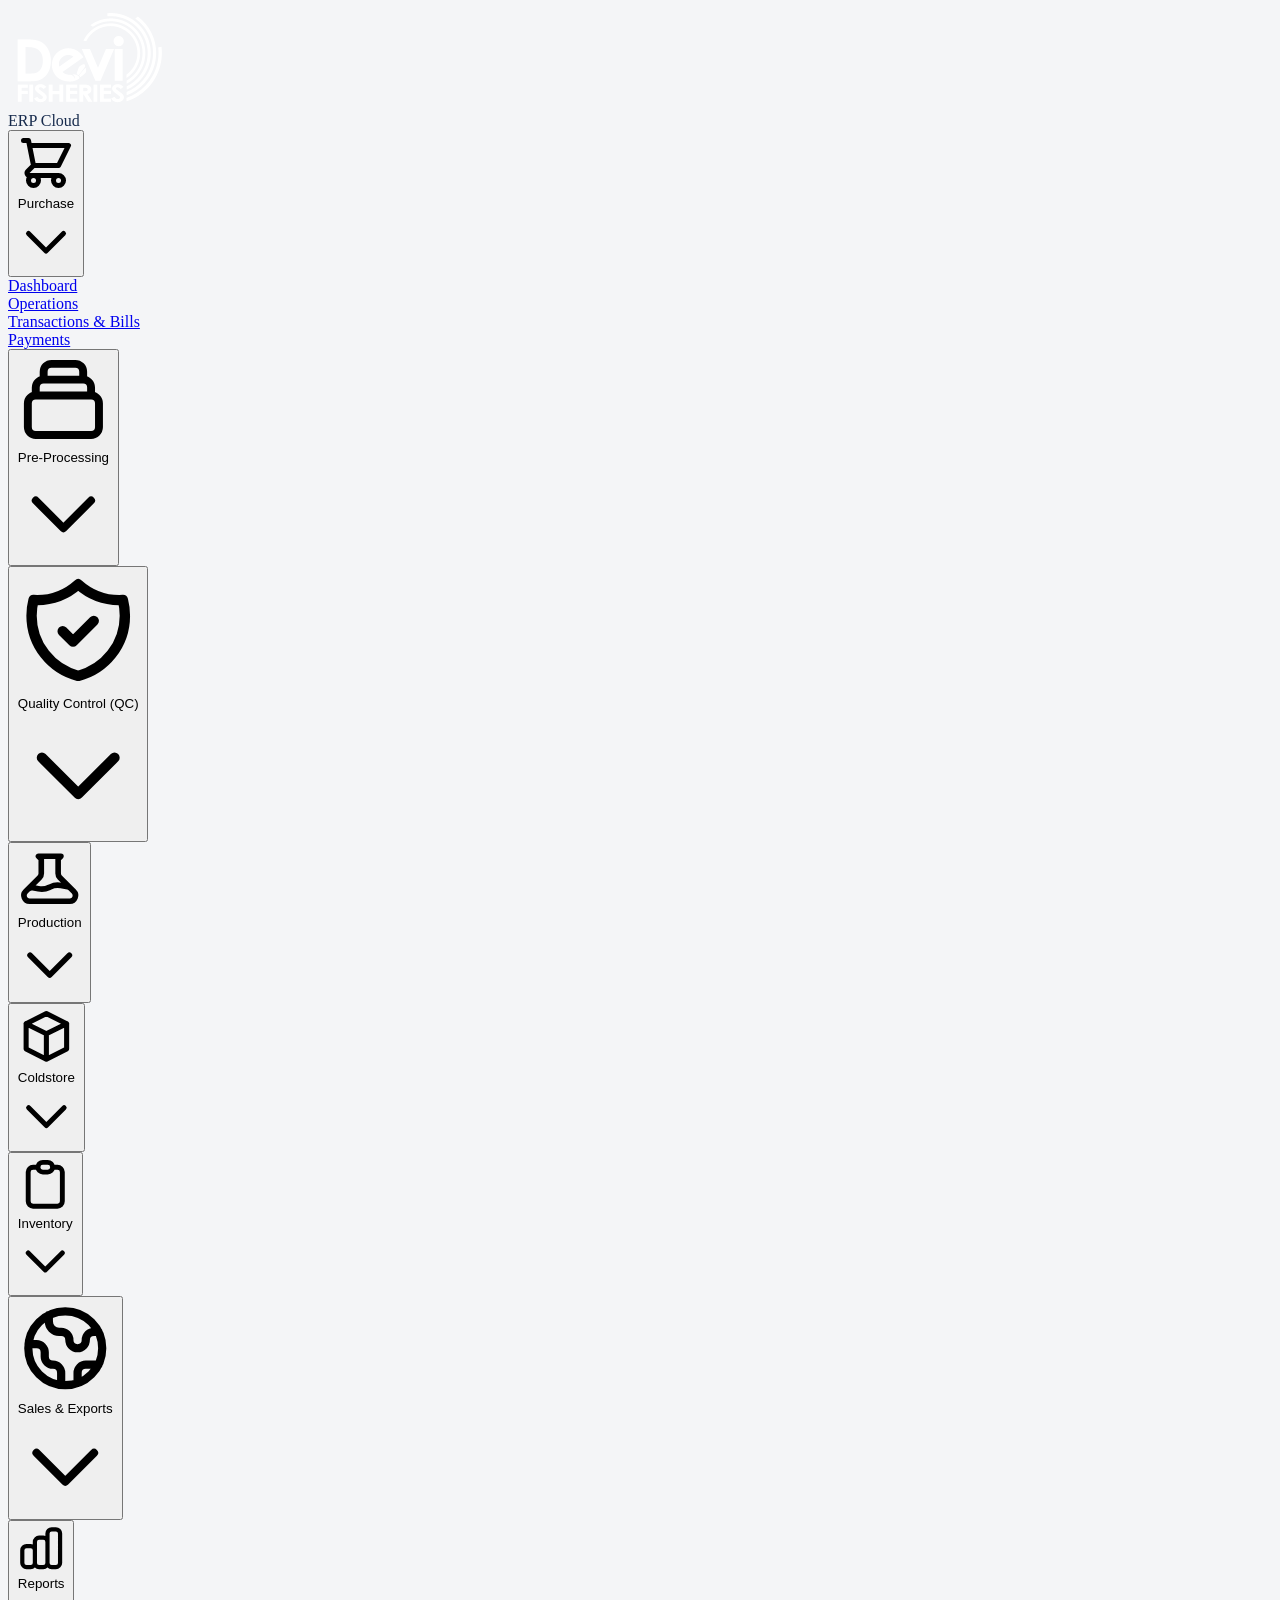
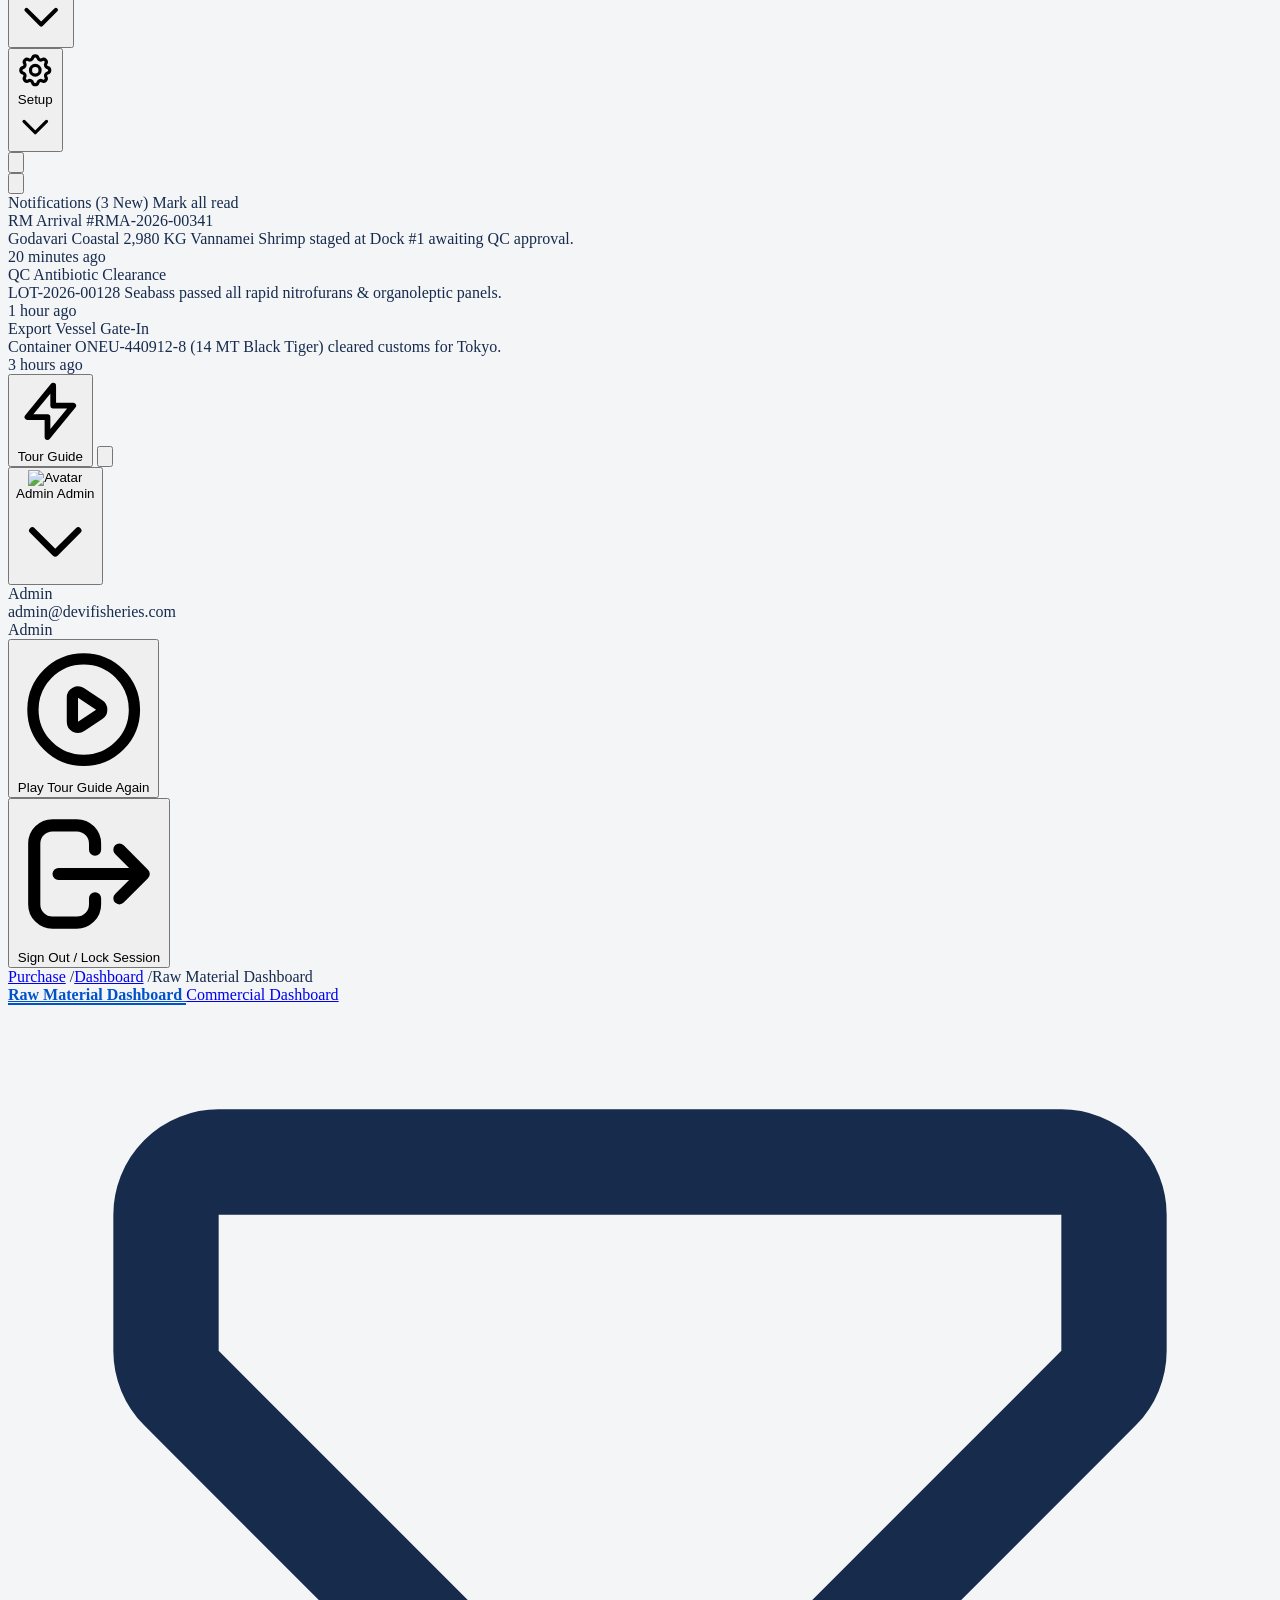
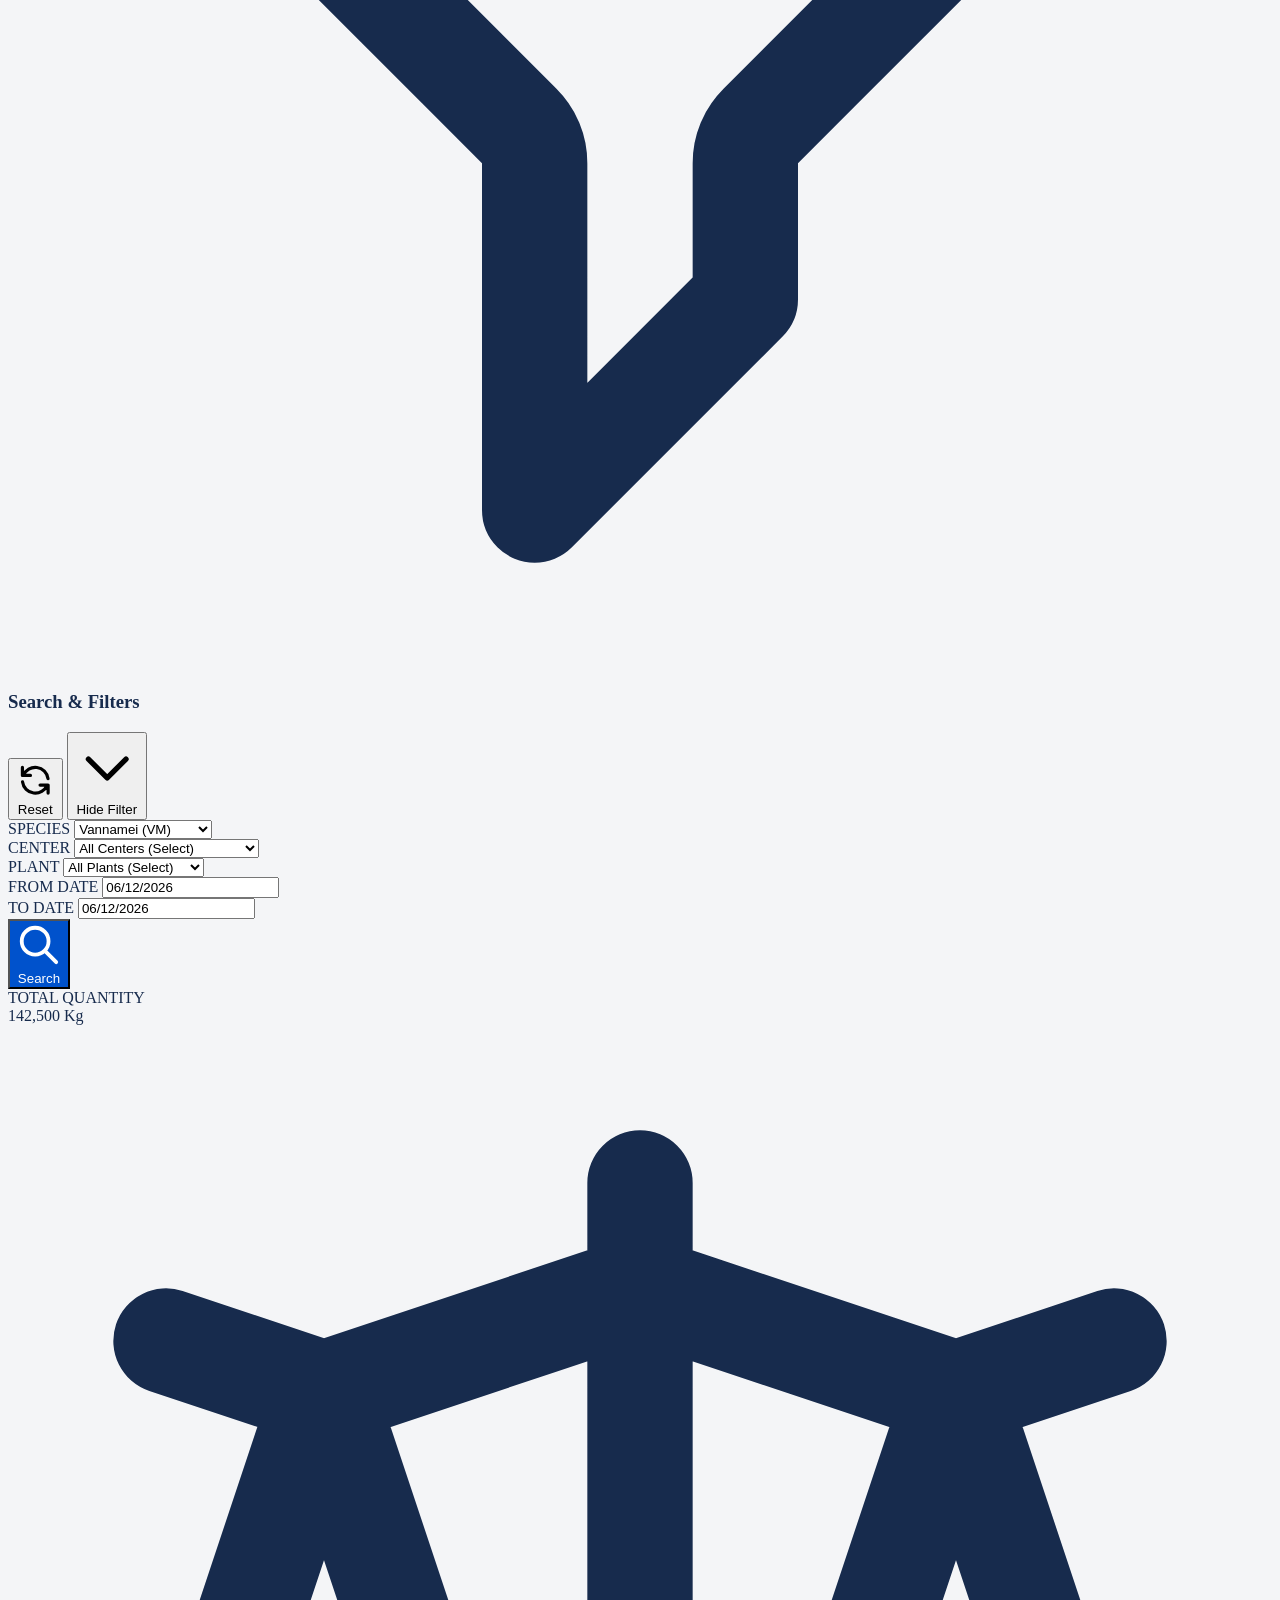
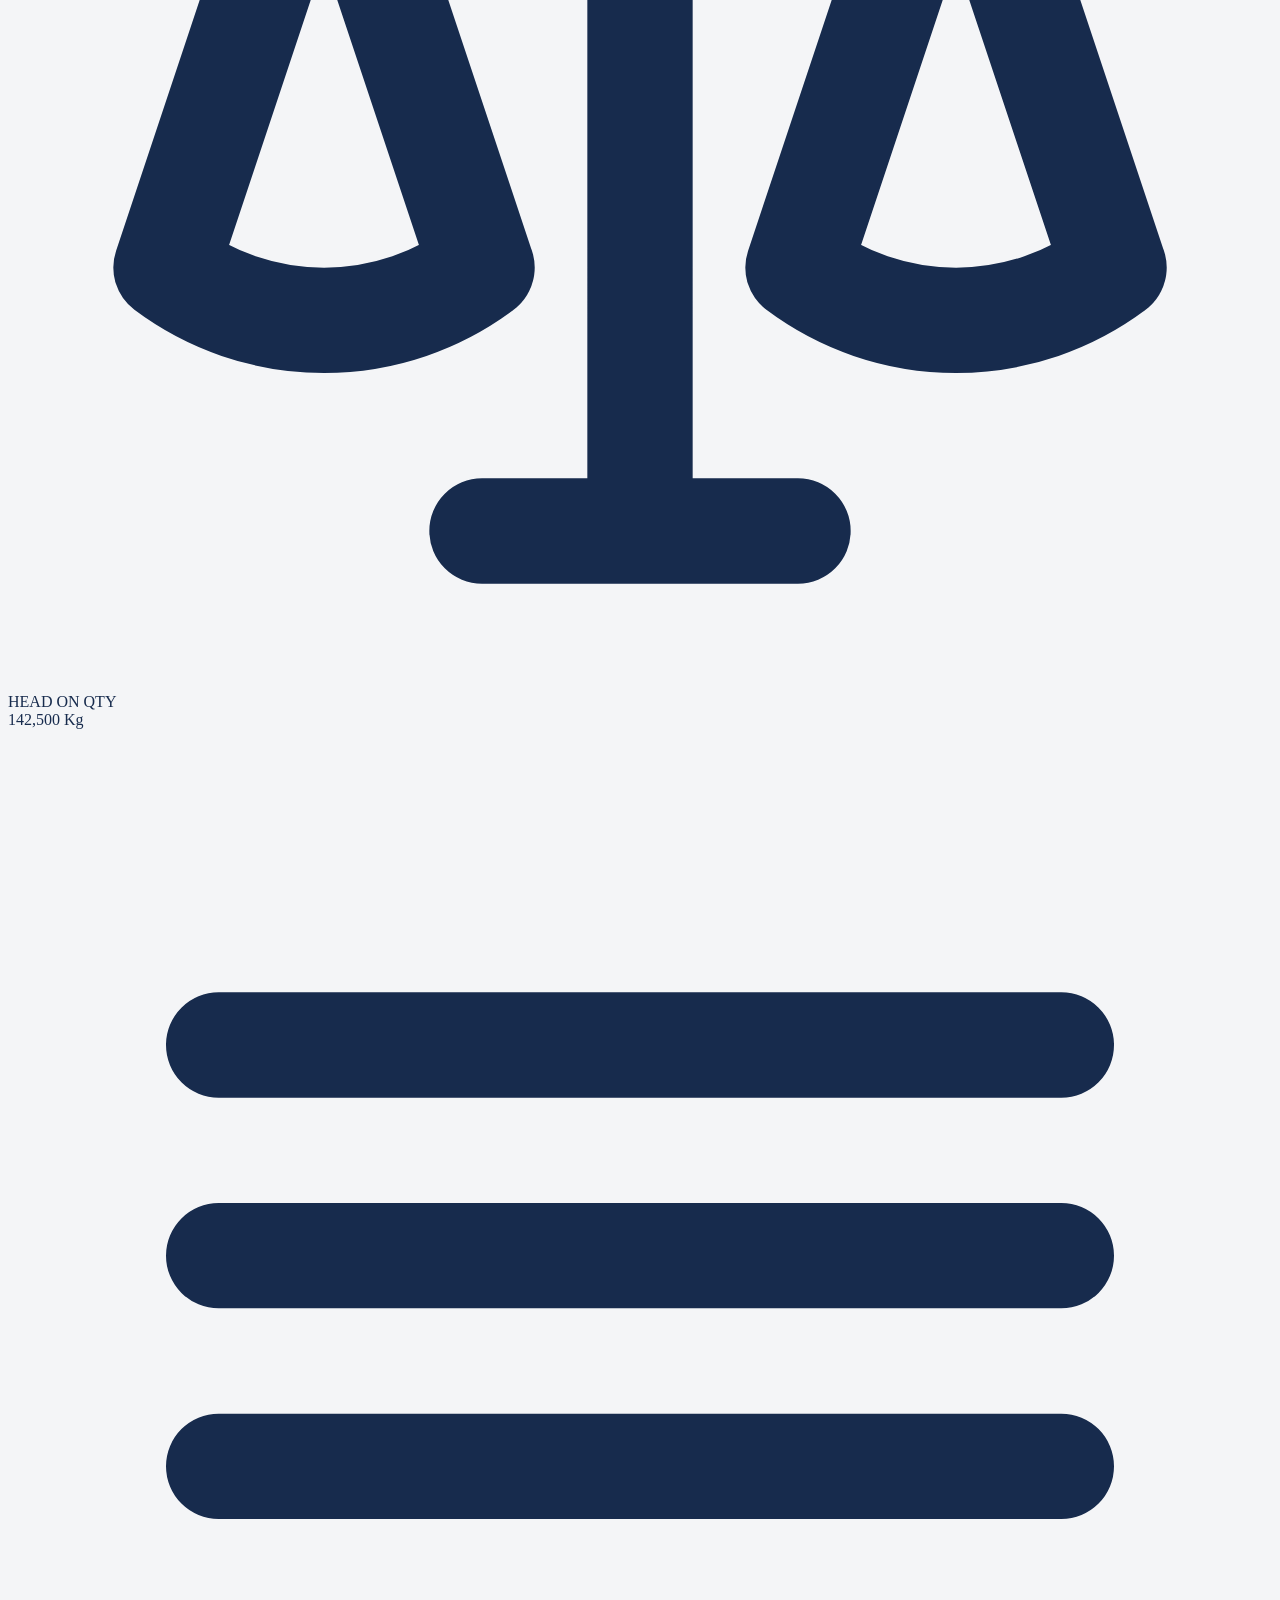
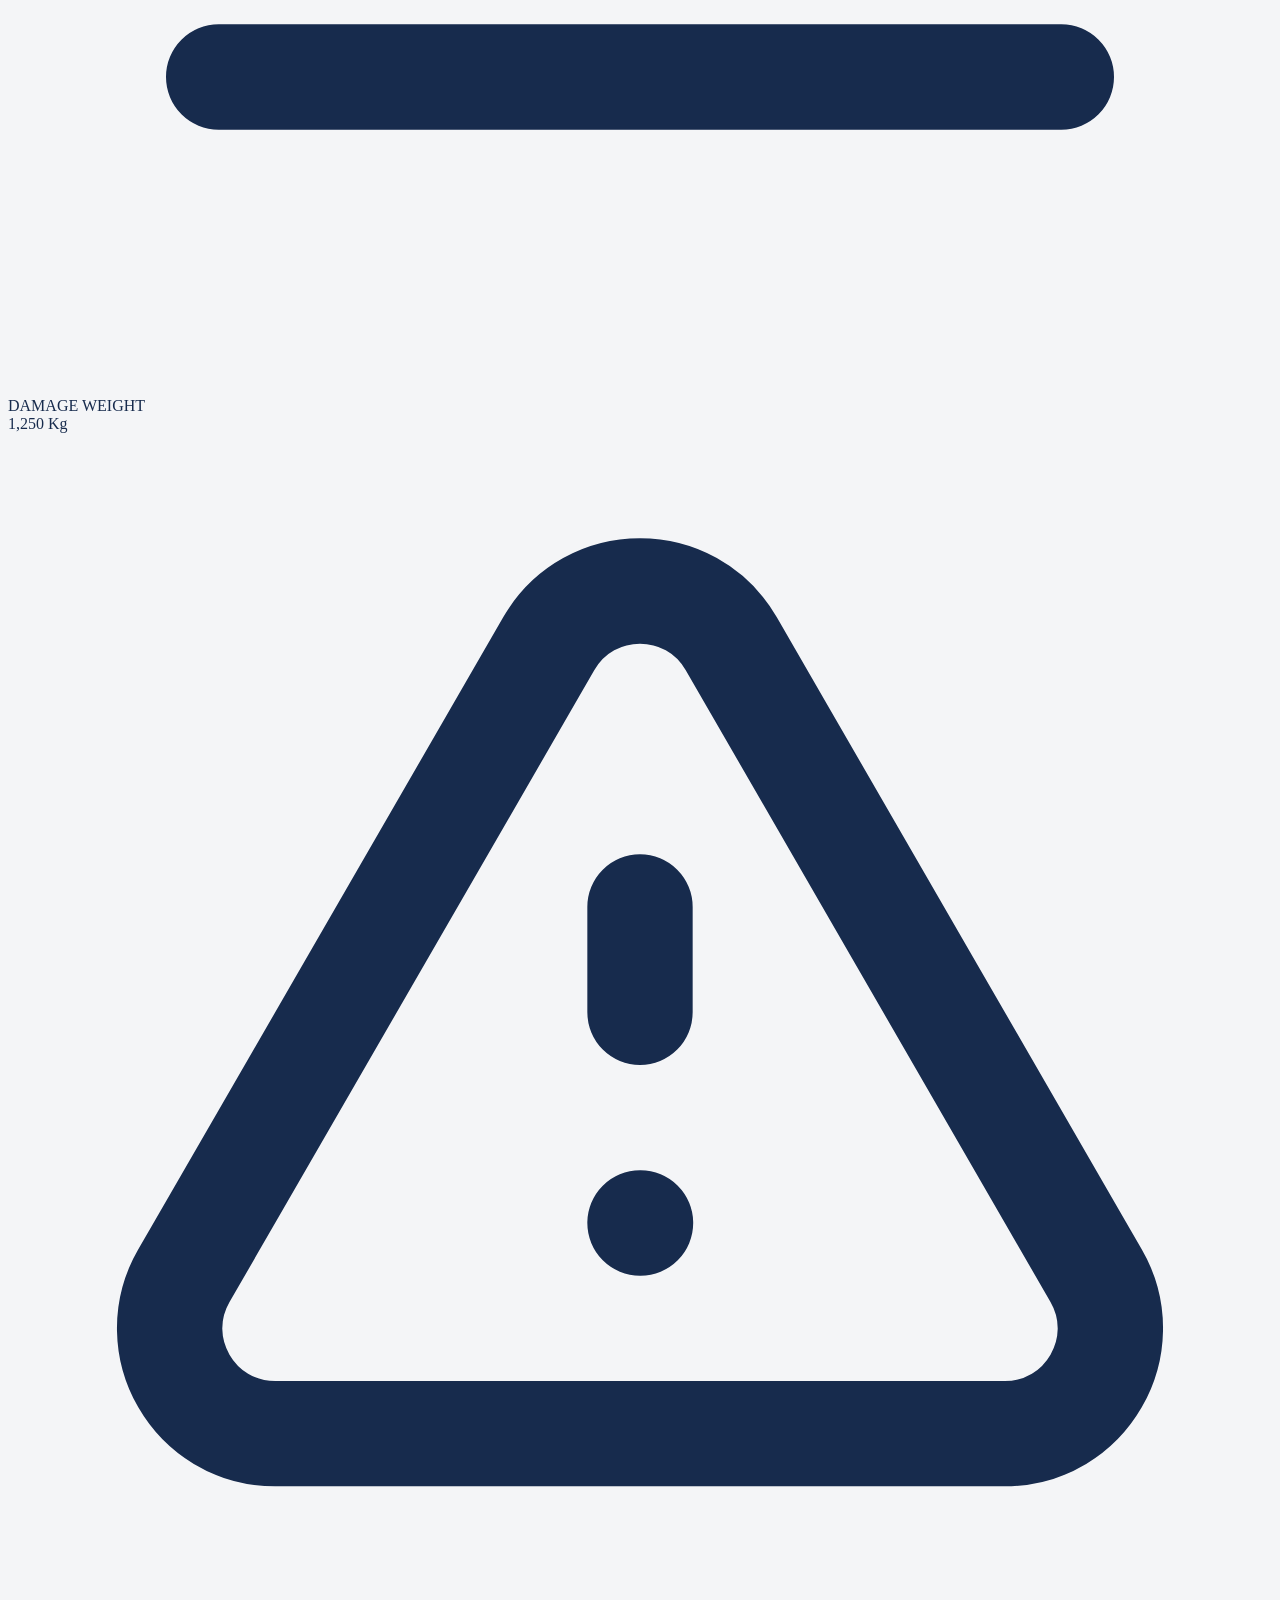
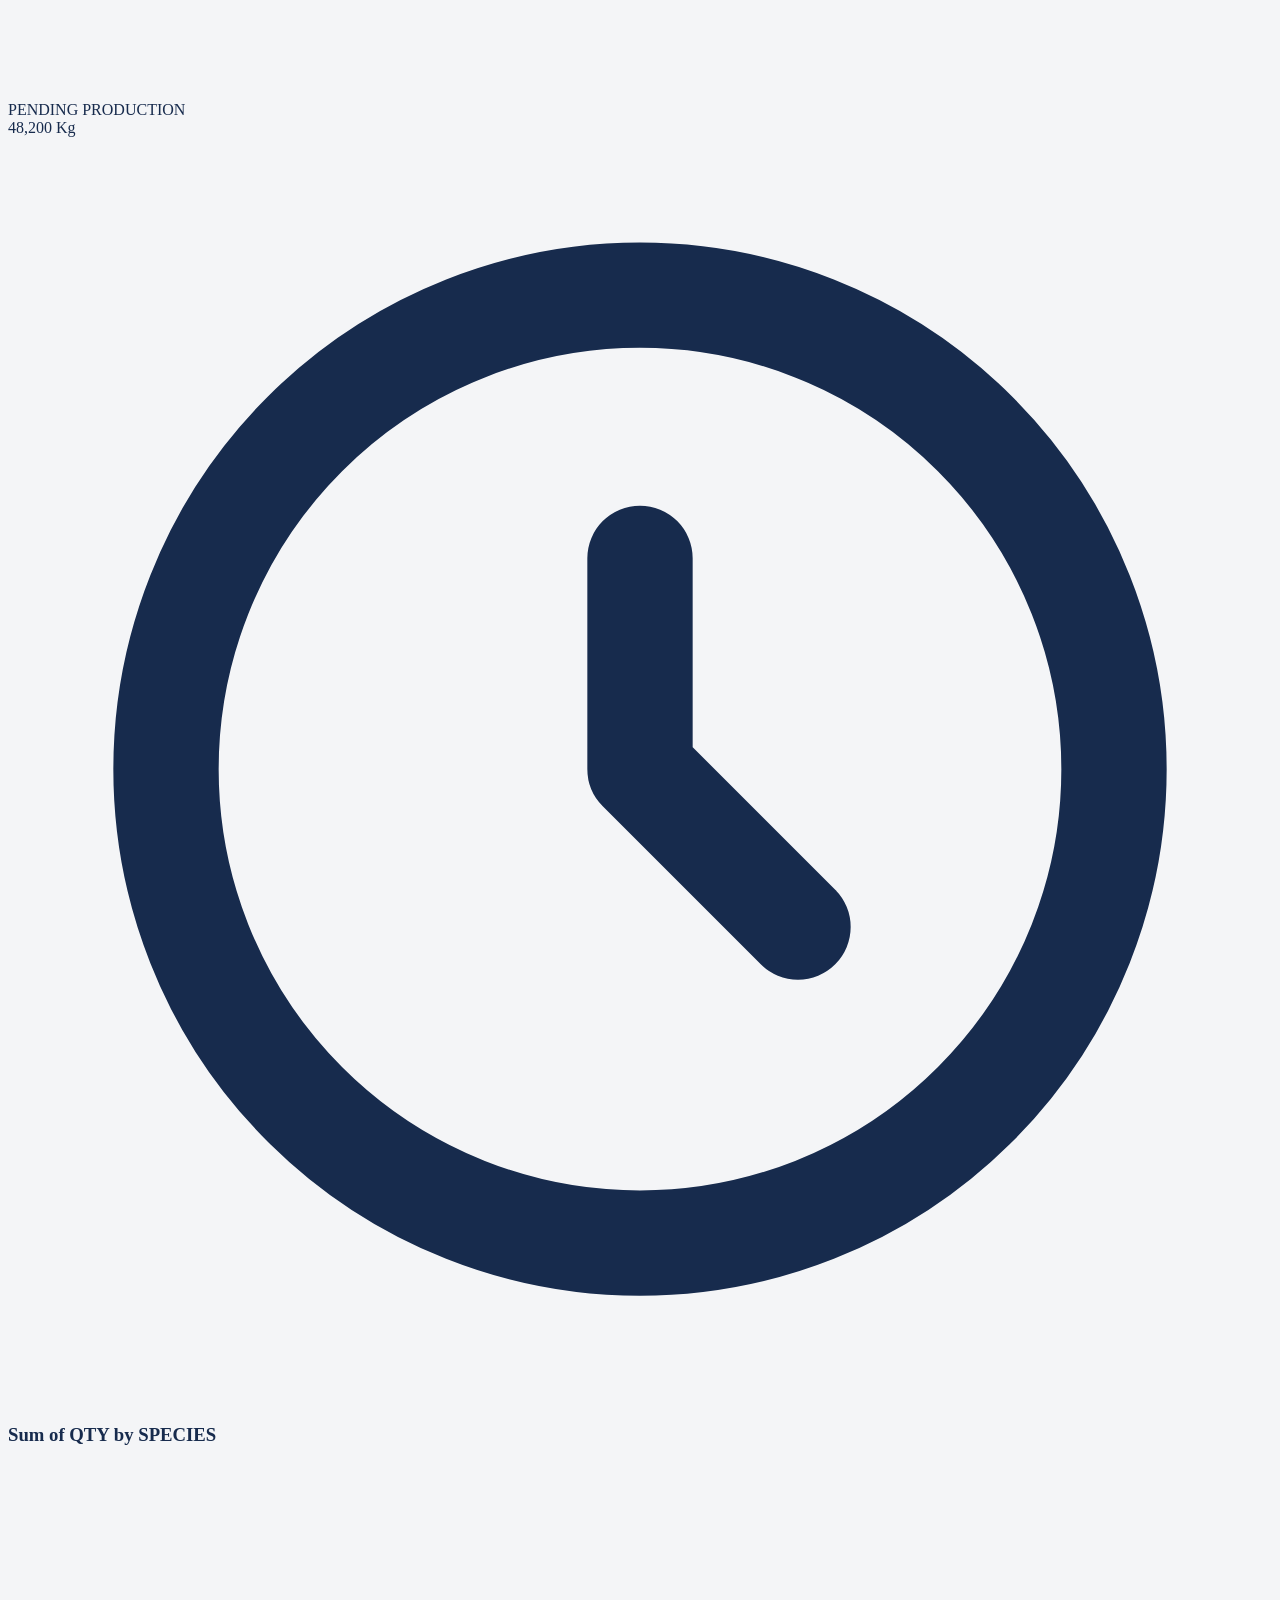
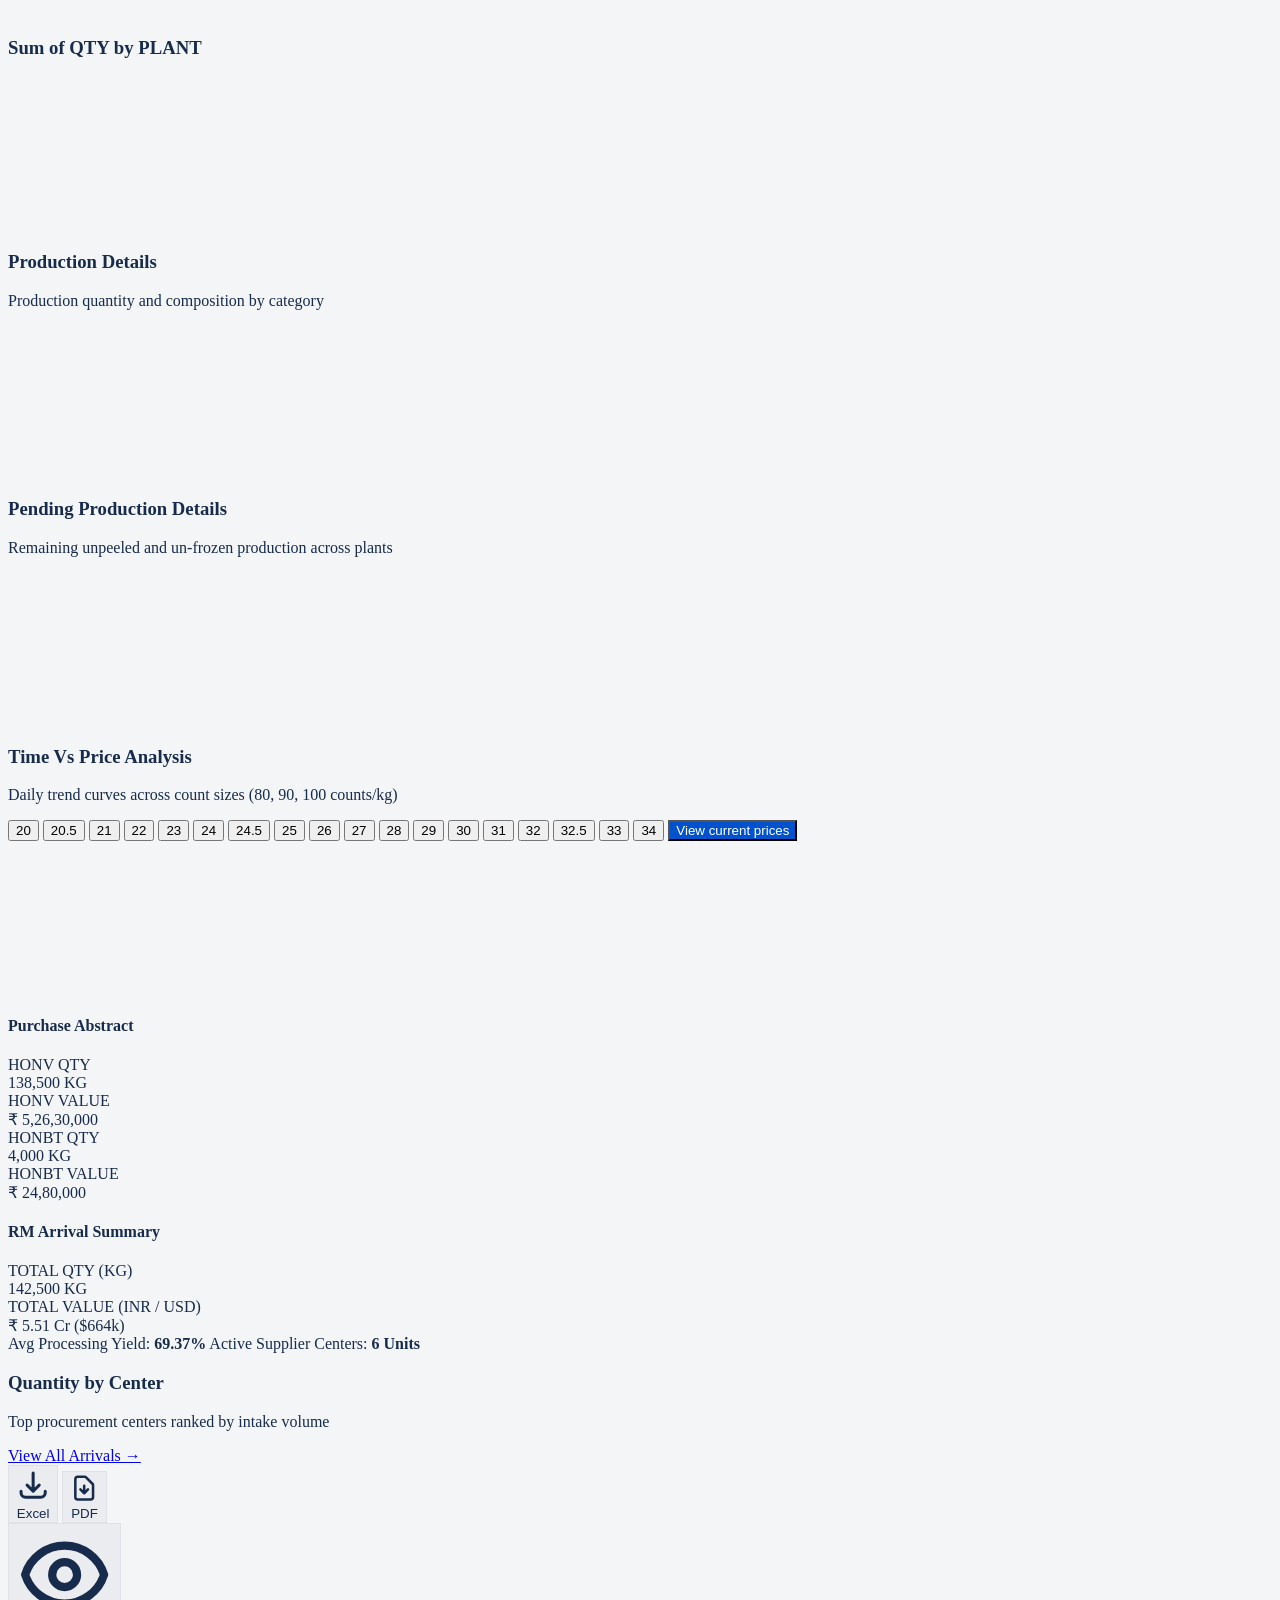
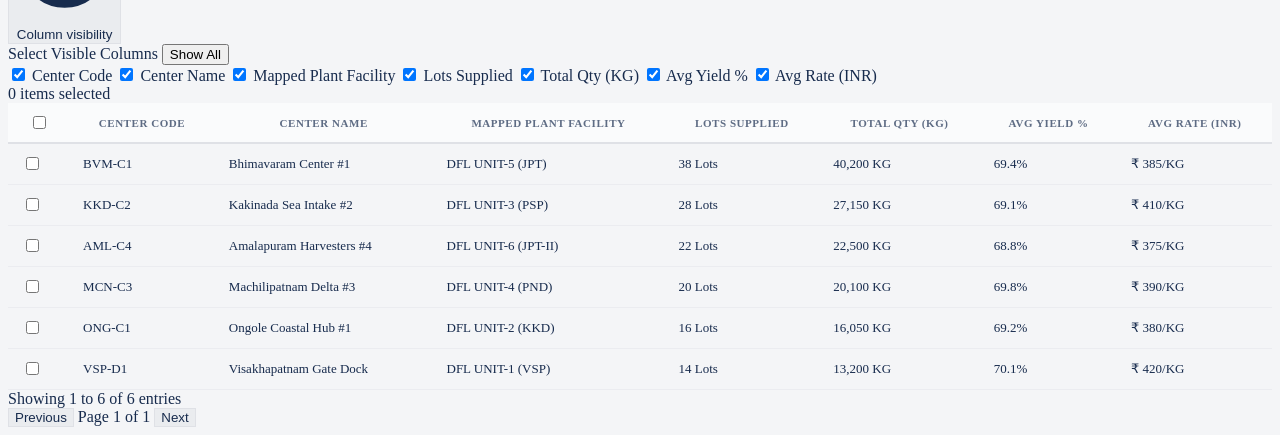
==== commit fd8a8bba: "fix(table): remove copy to clipboard button from table toolbar" ====
--- a/standalone.html
+++ b/standalone.html
@@ -1821,6 +1821,63 @@
         }
       ]
     });
+  },
+
+  // Action Success / Submitted / Saved / Edited Confirmation Popup
+  success({ title = 'Action Completed Successfully', message = 'The record has been processed and saved.', details = null, buttonText = 'OK', onConfirm = null }) {
+    this.close();
+
+    const modalEl = document.createElement('div');
+    modalEl.id = 'erp-modal-root';
+    modalEl.className = 'fixed inset-0 z-50 flex items-center justify-center p-4 drawer-backdrop';
+
+    let detailsHtml = '';
+    if (details && Array.isArray(details) && details.length > 0) {
+      detailsHtml = `
+        <div class="mt-3.5 p-3 bg-[#F4F5F7] rounded-lg border border-[#DFE1E6] text-xs space-y-1.5 text-left">
+          ${details.map(d => `
+            <div class="flex items-center justify-between">
+              <span class="text-[#6B778C] font-medium">${d.label}:</span>
+              <span class="font-bold text-[#172B4D]">${d.value}</span>
+            </div>
+          `).join('')}
+        </div>
+      `;
+    }
+
+    modalEl.innerHTML = `
+      <div class="bg-white rounded-xl shadow-2xl border border-[#DFE1E6] w-full max-w-md flex flex-col animate-fade-in overflow-hidden text-center p-6">
+        <div class="w-12 h-12 rounded-full bg-[#E3FCEF] text-[#006644] mx-auto flex items-center justify-center mb-3 shadow-xs">
+          <svg class="w-6 h-6" fill="none" stroke="currentColor" viewBox="0 0 24 24"><path stroke-linecap="round" stroke-linejoin="round" stroke-width="2.5" d="M5 13l4 4L19 7"/></svg>
+        </div>
+        
+        <h3 class="text-base font-extrabold text-[#172B4D] mb-1.5">${title}</h3>
+        <p class="text-xs text-[#5E6C84] leading-relaxed">${message}</p>
+        
+        ${detailsHtml}
+
+        <div class="mt-5 flex justify-center">
+          <button id="modal-success-btn" class="btn-primary w-full py-2 rounded-lg text-xs font-bold shadow-xs hover:shadow cursor-pointer">
+            ${buttonText}
+          </button>
+        </div>
+      </div>
+    `;
+
+    document.body.appendChild(modalEl);
+    this.activeModal = modalEl;
+
+    const btn = modalEl.querySelector('#modal-success-btn');
+    if (btn) {
+      btn.addEventListener('click', () => {
+        this.close();
+        if (onConfirm) onConfirm();
+      });
+    }
+
+    modalEl.addEventListener('click', (e) => {
+      if (e.target === modalEl) this.close();
+    });
   }
 };
 
@@ -2070,12 +2127,6 @@
             </div>
 
             <div class="flex items-center gap-2 flex-wrap">
-              <!-- Quick Action Copy Button -->
-              <button type="button" id="dt-copy-btn" class="btn-secondary px-2.5 py-1.5 rounded text-xs flex items-center gap-1.5 hover:bg-[#EBECF0] transition-colors cursor-pointer" title="Copy table to clipboard">
-                <svg class="w-3.5 h-3.5 text-[#5E6C84]" fill="none" stroke="currentColor" viewBox="0 0 24 24"><path stroke-linecap="round" stroke-linejoin="round" stroke-width="2" d="M8 16H6a2 2 0 01-2-2V6a2 2 0 012-2h8a2 2 0 012 2v2m-6 12h8a2 2 0 002-2v-8a2 2 0 00-2-2h-8a2 2 0 00-2 2v8a2 2 0 002 2z"/></svg>
-                <span>Copy</span>
-              </button>
-
               <!-- Excel Export Button -->
               <button type="button" id="dt-export-btn" class="btn-secondary px-2.5 py-1.5 rounded text-xs flex items-center gap-1.5 hover:bg-[#EBECF0] transition-colors cursor-pointer" title="Export to Excel / CSV">
                 <svg class="w-3.5 h-3.5 text-[#006644]" fill="none" stroke="currentColor" viewBox="0 0 24 24"><path stroke-linecap="round" stroke-linejoin="round" stroke-width="2" d="M4 16v1a3 3 0 003 3h10a3 3 0 003-3v-1m-4-4l-4 4m0 0l-4-4m4 4V4"/></svg>
@@ -2448,28 +2499,6 @@
         });
         this.renderHeader();
         this.renderTableBody();
-      });
-    }
-
-    const copyBtn = this.container.querySelector('#dt-copy-btn');
-    if (copyBtn) {
-      copyBtn.addEventListener('click', () => {
-        const visibleCols = this.getVisibleColumns();
-        const headers = visibleCols.map(c => c.header).join('\t');
-        const rows = this.filteredData.map(r => visibleCols.map(c => {
-          let v = r[c.field];
-          return v !== undefined && v !== null ? String(v) : '';
-        }).join('\t')).join('\n');
-        
-        if (navigator.clipboard && navigator.clipboard.writeText) {
-          navigator.clipboard.writeText(headers + '\n' + rows).then(() => {
-            Toast.show('Table records copied to clipboard', 'success');
-          }).catch(() => {
-            Toast.show('Table copied to clipboard', 'info');
-          });
-        } else {
-          Toast.show('Table copied to clipboard', 'info');
-        }
       });
     }
 
@@ -3162,9 +3191,38 @@
 ];
 
 const Sidebar = {
+  isCollapsed: localStorage.getItem('dfl_sidebar_collapsed') === 'true',
   activeModuleId: 'purchase',
   activeSubmenuId: 'dashboard',
   activeTabId: 'rm-dashboard',
+
+  toggleCollapse() {
+    this.isCollapsed = !this.isCollapsed;
+    localStorage.setItem('dfl_sidebar_collapsed', this.isCollapsed ? 'true' : 'false');
+
+    const sidebarContainer = document.getElementById('sidebar-container');
+    const layoutWrapper = document.getElementById('main-layout-wrapper');
+
+    if (sidebarContainer && layoutWrapper) {
+      if (this.isCollapsed) {
+        sidebarContainer.classList.remove('w-72', 'hidden');
+        sidebarContainer.classList.add('w-[68px]');
+        layoutWrapper.classList.remove('ml-72', 'ml-0');
+        layoutWrapper.classList.add('ml-[68px]');
+      } else {
+        sidebarContainer.classList.remove('w-[68px]', 'hidden');
+        sidebarContainer.classList.add('w-72');
+        layoutWrapper.classList.remove('ml-[68px]', 'ml-0');
+        layoutWrapper.classList.add('ml-72');
+      }
+    }
+
+    this.render('sidebar-container', window.location.hash);
+
+    setTimeout(() => {
+      window.dispatchEvent(new Event('resize'));
+    }, 150);
+  },
 
   render(containerId, activeHash = '#/purchase/dashboard/rm-dashboard') {
     const container = document.getElementById(containerId);
@@ -3181,25 +3239,52 @@
     this.activeSubmenuId = subId;
     this.activeTabId = tabId;
 
-    container.innerHTML = `
-      <aside id="erp-sidebar" class="bg-[#0747A6] text-[#DEEBFF] w-72 h-full flex flex-col transition-all duration-300 select-none shadow-xl">
-        <!-- Logo Branding Header -->
-        <div class="h-16 px-4 py-2 flex items-center justify-between border-b border-[#00388B] bg-[#002766] shrink-0">
-          <div class="flex items-center gap-3">
-            <img src="${LOGO_WHITE}" alt="Devi Fisheries" class="h-10 w-auto max-w-[140px] object-contain shrink-0" />
-            <div class="flex flex-col border-l border-[#0052CC] pl-2.5">
-              <span class="font-extrabold text-xs tracking-wider text-white leading-tight">ERP</span>
-              <span class="text-[9px] text-[#8EB7FF] font-semibold leading-tight mt-0.5">Cloud</span>
-            </div>
-          </div>
-        </div>
-
-        <!-- Navigation Scrollable Area -->
-        <div class="flex-1 overflow-y-auto py-3 px-3 space-y-1.5" id="sidebar-nav-groups">
-          ${this.renderNavHierarchy()}
-        </div>
-      </aside>
-    `;
+    if (this.isCollapsed) {
+      // Collapsed Icon-Only Sidebar Mode (Width: 68px)
+      container.innerHTML = `
+        <aside id="erp-sidebar" class="bg-[#0747A6] text-[#DEEBFF] w-[68px] h-full flex flex-col transition-all duration-300 select-none shadow-xl border-r border-[#00388B]">
+          <!-- Collapsed Logo Icon Header -->
+          <div class="h-14 px-2 py-2 flex items-center justify-center border-b border-[#00388B] bg-[#002766] shrink-0" title="Devi Fisheries ERP">
+            <div class="w-9 h-9 rounded-lg bg-[#0052CC] flex items-center justify-center font-black text-white text-xs shadow-xs border border-[#4C9AFF]">
+              DFL
+            </div>
+          </div>
+
+          <!-- Navigation Scrollable Icons Area -->
+          <div class="flex-1 overflow-y-auto py-3 px-2 space-y-2 overflow-x-visible" id="sidebar-nav-groups">
+            ${this.renderCollapsedNavHierarchy()}
+          </div>
+
+          <!-- Bottom Expand Button -->
+          <div class="p-2 border-t border-[#00388B] bg-[#002766]/60 shrink-0">
+            <button id="sidebar-bottom-expand-btn" class="w-full h-9 flex items-center justify-center text-[#8EB7FF] hover:text-white hover:bg-[#0052CC] rounded-lg transition-colors cursor-pointer" title="Expand Sidebar">
+              <svg class="w-4 h-4 transform rotate-180" fill="none" stroke="currentColor" viewBox="0 0 24 24"><path stroke-linecap="round" stroke-linejoin="round" stroke-width="2" d="M11 19l-7-7 7-7m8 14l-7-7 7-7"/></svg>
+            </button>
+          </div>
+        </aside>
+      `;
+    } else {
+      // Expanded Full Sidebar Mode (Width: 288px)
+      container.innerHTML = `
+        <aside id="erp-sidebar" class="bg-[#0747A6] text-[#DEEBFF] w-72 h-full flex flex-col transition-all duration-300 select-none shadow-xl border-r border-[#00388B]">
+          <!-- Logo Branding Header -->
+          <div class="h-14 px-4 py-2 flex items-center justify-between border-b border-[#00388B] bg-[#002766] shrink-0">
+            <div class="flex items-center gap-3">
+              <img src="${LOGO_WHITE}" alt="Devi Fisheries" class="h-9 w-auto max-w-[130px] object-contain shrink-0" />
+              <div class="flex flex-col border-l border-[#0052CC] pl-2.5">
+                <span class="font-extrabold text-xs tracking-wider text-white leading-tight">ERP</span>
+                <span class="text-[9px] text-[#8EB7FF] font-semibold leading-tight mt-0.5">Cloud</span>
+              </div>
+            </div>
+          </div>
+
+          <!-- Navigation Scrollable Area -->
+          <div class="flex-1 overflow-y-auto py-3 px-3 space-y-1.5" id="sidebar-nav-groups">
+            ${this.renderNavHierarchy()}
+          </div>
+        </aside>
+      `;
+    }
 
     this.bindEvents();
   },
@@ -3235,7 +3320,7 @@
         <div class="nav-module-group mb-1">
           <button 
             data-module-id="${mod.id}" 
-            class="sidebar-mod-btn w-full px-3.5 py-2.5 rounded-lg text-xs font-semibold flex items-center justify-between transition-colors ${isExpanded ? 'bg-[#0052CC] text-white shadow-xs' : 'text-[#DEEBFF] hover:bg-[#00388B]'}"
+            class="sidebar-mod-btn w-full px-3.5 py-2.5 rounded-lg text-xs font-semibold flex items-center justify-between transition-colors cursor-pointer ${isExpanded ? 'bg-[#0052CC] text-white shadow-xs' : 'text-[#DEEBFF] hover:bg-[#00388B]'}"
           >
             <div class="flex items-center gap-3">
               <span class="${isExpanded ? 'text-white' : 'text-[#8EB7FF]'}">${mod.icon}</span>
@@ -3246,6 +3331,52 @@
             </div>
           </button>
           ${submenusHtml}
+        </div>
+      `;
+    }).join('');
+  },
+
+  renderCollapsedNavHierarchy() {
+    return NAV_HIERARCHY.map(mod => {
+      const isCurrentMod = mod.id === this.activeModuleId;
+      const firstTabHash = mod.submenus[0]?.tabs[0]?.hash || '#/';
+
+      return `
+        <div class="relative group flex justify-center nav-module-group">
+          <!-- Icon Button -->
+          <button 
+            data-module-id="${mod.id}"
+            class="sidebar-mod-btn w-11 h-11 rounded-lg flex items-center justify-center transition-all duration-200 cursor-pointer ${isCurrentMod ? 'bg-[#0052CC] text-white shadow-md ring-2 ring-[#4C9AFF]' : 'text-[#8EB7FF] hover:bg-[#00388B] hover:text-white'}"
+            title="${mod.title}"
+          >
+            <span class="w-5 h-5 flex items-center justify-center">${mod.icon}</span>
+          </button>
+
+          <!-- Floating Flyout Menu on Hover -->
+          <div class="absolute left-full top-0 ml-2.5 w-60 bg-[#002766] border border-[#0052CC] rounded-xl shadow-2xl p-2.5 hidden group-hover:block z-50 transition-all pointer-events-auto">
+            <!-- Module Title in Flyout -->
+            <div class="flex items-center gap-2 px-2.5 py-1.5 border-b border-[#00388B] mb-1.5 text-white">
+              <span class="text-[#4C9AFF]">${mod.icon}</span>
+              <span class="font-extrabold text-xs tracking-wide">${mod.title}</span>
+            </div>
+
+            <!-- Submenus List in Flyout -->
+            <div class="space-y-1">
+              ${mod.submenus.map(sub => {
+                const isSubActive = isCurrentMod && (sub.id === this.activeSubmenuId);
+                const defaultHash = sub.tabs[0].hash;
+                return `
+                  <a 
+                    href="${defaultHash}" 
+                    class="flex items-center justify-between px-2.5 py-1.5 rounded-md text-xs font-semibold transition-all ${isSubActive ? 'bg-[#0052CC] text-white shadow-xs' : 'text-[#DEEBFF] hover:bg-[#00388B] hover:text-white'}"
+                  >
+                    <span>${sub.title}</span>
+                    <span class="text-[10px] text-[#8EB7FF] opacity-70">→</span>
+                  </a>
+                `;
+              }).join('')}
+            </div>
+          </div>
         </div>
       `;
     }).join('');
@@ -3265,6 +3396,13 @@
         }
       });
     });
+
+    const expandBtn = document.getElementById('sidebar-bottom-expand-btn');
+    if (expandBtn) {
+      expandBtn.addEventListener('click', () => {
+        this.toggleCollapse();
+      });
+    }
   }
 };
 
@@ -3373,6 +3511,7 @@
 };
 
   // Global Top Header Component
+
 
 
 
@@ -3491,27 +3630,12 @@
   },
 
   bindEvents() {
-    // Hamburger Sidebar Toggle
+    // Hamburger Sidebar Toggle (Collapse into Icon-Only mode instead of completely hiding)
     const toggleBtn = document.getElementById('sidebar-toggle-btn');
     if (toggleBtn) {
       toggleBtn.onclick = (e) => {
         e.stopPropagation();
-        const sidebar = document.getElementById('sidebar-container');
-        const layout = document.getElementById('main-layout-wrapper');
-        if (sidebar && layout) {
-          if (sidebar.classList.contains('hidden')) {
-            sidebar.classList.remove('hidden');
-            layout.classList.add('ml-72');
-            layout.classList.remove('ml-0');
-          } else {
-            sidebar.classList.add('hidden');
-            layout.classList.remove('ml-72');
-            layout.classList.add('ml-0');
-          }
-          setTimeout(() => {
-            window.dispatchEvent(new Event('resize'));
-          }, 150);
-        }
+        Sidebar.toggleCollapse();
       };
     }
 
@@ -4455,6 +4579,123 @@
     { sNo: 5, bookingNo: 'PB-2026-105', bookingStation: 'Amalapuram Harvesters #4', bookingDate: '2026-10-09', species: 'Vannamei Shrimp', purchaseType: 'Direct Farmer Procurement', vehicleNo: 'AP 04 TT 5619', driverName: 'D. Rambabu', grader: 'G. Suribabu', agent: 'Direct Farmer', farmLocation: 'Konaseema Coastal Pond #3', supplier: 'Konaseema Marine Harvesters', bookingCount: '45 Count', bookingWeight: 2800, bookingRate: 410, arrivalPlant: 'DFL UNIT-6 (JPT-II)', remarks: 'Pond sample tested negative for antibiotics.', expectedDate: '2026-10-09', advancePaid: '$ 2,500', status: 'CONFIRMED' },
     { sNo: 6, bookingNo: 'PB-2026-108', bookingStation: 'Ongole Coastal Hub #1', bookingDate: '2026-10-10', species: 'Black Tiger Shrimp', purchaseType: 'Corporate Feed-Linked Booking', vehicleNo: 'AP 26 TV 1104', driverName: 'Y. Brahmaiah', grader: 'K. Ramu', agent: 'Nellore Aqua Syndicate', farmLocation: 'Nellore Block #12 Pond A', supplier: 'Nellore Brackish Aqua Cultivators', bookingCount: '25 Count', bookingWeight: 5000, bookingRate: 590, arrivalPlant: 'DFL UNIT-2 (KKD)', remarks: 'Feed linked contract with high yield estimation.', expectedDate: '2026-10-10', advancePaid: '$ 6,000', status: 'PENDING' },
     { sNo: 7, bookingNo: 'PB-2026-110', bookingStation: 'Visakhapatnam Gate Dock', bookingDate: '2026-10-11', species: 'Asian Seabass (Barramundi)', purchaseType: 'Spot Market Purchase', vehicleNo: 'AP 31 TH 7741', driverName: 'P. Appa Rao', grader: 'M. Nagesh', agent: 'East Coast Brokers', farmLocation: 'Deep Sea Cage #7', supplier: 'East Coast Aqua Society', bookingCount: '500-800 g/pc', bookingWeight: 1800, bookingRate: 320, arrivalPlant: 'DFL UNIT-1 (VSP)', remarks: 'Live harvest intake to dock.', expectedDate: '2026-10-11', advancePaid: '$ 1,500', status: 'PENDING' }
+  ],
+
+  rmArrivalsList: [
+    {
+      sNo: 1,
+      id: 'RMA-2026-101',
+      arrivalNumber: 'RMA-2026-101',
+      date: '06/10/2026',
+      company: 'DEVI FISHERIES LIMITED',
+      plant: 'DFL UNIT-5 (JPT)',
+      center: 'Bhimavaram Center #1',
+      species: 'Vannamei (VM)',
+      weight: 3850,
+      balanceWeight: 1250,
+      status: 'QC_CLEARED',
+      averageRate: 425,
+      amount: 1636250,
+      balanceAmount: 531250,
+      vehicleNumber: 'AP 37 TE 9011',
+      driverName: 'K. Ramu',
+      remarks: 'Fresh harvest intake, weighbridge dock verified.'
+    },
+    {
+      sNo: 2,
+      id: 'RMA-2026-102',
+      arrivalNumber: 'RMA-2026-102',
+      date: '06/10/2026',
+      company: 'DEVI FISHERIES LIMITED',
+      plant: 'DFL UNIT-3 (PSP)',
+      center: 'Kakinada Sea Intake #2',
+      species: 'Black Tiger (BT)',
+      weight: 4200,
+      balanceWeight: 800,
+      status: 'RECEIVED',
+      averageRate: 610,
+      amount: 2562000,
+      balanceAmount: 488000,
+      vehicleNumber: 'AP 05 TX 9102',
+      driverName: 'M. Srinu',
+      remarks: 'Export batch benchmark rate locked.'
+    },
+    {
+      sNo: 3,
+      id: 'RMA-2026-103',
+      arrivalNumber: 'RMA-2026-103',
+      date: '06/10/2026',
+      company: 'DEVI FISHERIES LIMITED',
+      plant: 'DFL UNIT-4 (PND)',
+      center: 'Machilipatnam Delta #3',
+      species: 'Vannamei (VM)',
+      weight: 2900,
+      balanceWeight: 900,
+      status: 'IN_PROCESS',
+      averageRate: 390,
+      amount: 1131000,
+      balanceAmount: 351000,
+      vehicleNumber: 'AP 16 TZ 3390',
+      driverName: 'Ch. Prasad',
+      remarks: 'De-icing completed, staged for pre-processing.'
+    },
+    {
+      sNo: 4,
+      id: 'RMA-2026-104',
+      arrivalNumber: 'RMA-2026-104',
+      date: '06/10/2026',
+      company: 'DEVI FISHERIES LIMITED',
+      plant: 'DFL UNIT-6 (JPT-II)',
+      center: 'Amalapuram Harvesters #4',
+      species: 'Vannamei (VM)',
+      weight: 3100,
+      balanceWeight: 1100,
+      status: 'COMPLETED',
+      averageRate: 415,
+      amount: 1286500,
+      balanceAmount: 456500,
+      vehicleNumber: 'AP 04 TT 5619',
+      driverName: 'D. Rambabu',
+      remarks: 'Batch grading and count verification complete.'
+    },
+    {
+      sNo: 5,
+      id: 'RMA-2026-105',
+      arrivalNumber: 'RMA-2026-105',
+      date: '06/10/2026',
+      company: 'DEVI FISHERIES LIMITED',
+      plant: 'DFL UNIT-2 (KKD)',
+      center: 'Ongole Coastal Hub #1',
+      species: 'Black Tiger (BT)',
+      weight: 5000,
+      balanceWeight: 2000,
+      status: 'QC_CLEARED',
+      averageRate: 590,
+      amount: 2950000,
+      balanceAmount: 1180000,
+      vehicleNumber: 'AP 26 TV 1104',
+      driverName: 'Y. Brahmaiah',
+      remarks: 'Brackish water harvest intake verified.'
+    },
+    {
+      sNo: 6,
+      id: 'RMA-2026-106',
+      arrivalNumber: 'RMA-2026-106',
+      date: '06/10/2026',
+      company: 'DEVI FISHERIES LIMITED',
+      plant: 'DFL UNIT-1 (VSP)',
+      center: 'Visakhapatnam Gate Dock',
+      species: 'Asian Seabass',
+      weight: 1800,
+      balanceWeight: 600,
+      status: 'RECEIVED',
+      averageRate: 320,
+      amount: 576000,
+      balanceAmount: 192000,
+      vehicleNumber: 'AP 31 TH 7741',
+      driverName: 'P. Appa Rao',
+      remarks: 'Live harvest cage delivery.'
+    }
   ],
 
   commercialTxns: [
@@ -5468,40 +5709,190 @@
   renderRMArrivals(container) {
     container.innerHTML = `
       <div class="space-y-4 animate-fade-in">
+        <!-- Header with Title and Create Button -->
         <div class="flex flex-wrap items-center justify-between gap-3 border-b border-[#DFE1E6] pb-3">
           <div>
-            <h1 class="text-xl font-extrabold text-[#172B4D]">Raw Material Arrivals (Dock Weighbridge)</h1>
-            <p class="text-xs text-[#5E6C84] mt-0.5">Physical intake of fresh harvest catch, gross/tare weighment, temperature check, and de-icing.</p>
+            <div class="flex items-center gap-2">
+              <h1 class="text-xl font-extrabold text-[#172B4D]">Raw Material Arrivals</h1>
+              <span class="lozenge lozenge-blue font-bold text-xs" id="rm-arrivals-count-badge">${this.rmArrivalsList.length} Records</span>
+            </div>
+            <p class="text-xs text-[#5E6C84] mt-0.5">Physical intake of fresh harvest catch, dock weighbridge readings, and processing balance ledgers.</p>
           </div>
           <div class="flex items-center gap-2">
-            <button id="btn-create-arrival-modal" class="btn-primary px-3 py-1.5 rounded text-xs flex items-center gap-1.5 shadow-xs">
+            <button id="btn-create-arrival-modal" class="btn-primary px-3 py-1.5 rounded text-xs flex items-center gap-1.5 shadow-xs cursor-pointer">
               <span>Create RM Arrival</span>
             </button>
           </div>
         </div>
 
+        <!-- Search / Filter Fields: Date, Company, Species, Plant, Center, Weight, Amount, Average Rate -->
+        <div class="bg-white rounded-xl border border-[#DFE1E6] p-4 shadow-xs mb-4 transition-all duration-200">
+          <div class="flex items-center justify-between pb-3 border-b border-[#EBECF0]">
+            <div class="flex items-center gap-2">
+              <svg class="w-4 h-4 text-[#0052CC]" fill="none" stroke="currentColor" viewBox="0 0 24 24"><path stroke-linecap="round" stroke-linejoin="round" stroke-width="2" d="M3 4a1 1 0 011-1h16a1 1 0 011 1v2.586a1 1 0 01-.293.707l-6.414 6.414a1 1 0 00-.293.707V17l-4 4v-6.586a1 1 0 00-.293-.707L3.293 7.293A1 1 0 013 6.586V4z"/></svg>
+              <h3 class="text-xs font-bold text-[#172B4D]">Search &amp; Filters</h3>
+            </div>
+
+            <!-- Filter Controls: Reset & Toggle Open/Close -->
+            <div class="flex items-center gap-2">
+              <button type="button" id="rm-top-reset-btn" class="dt-top-filter-reset-btn text-xs font-semibold text-[#5E6C84] hover:text-[#172B4D] hover:bg-[#F4F5F7] px-2.5 py-1.5 rounded border border-[#DFE1E6] flex items-center gap-1.5 transition-colors cursor-pointer" title="Reset all filters">
+                <svg class="w-3.5 h-3.5 text-[#6B778C]" fill="none" stroke="currentColor" viewBox="0 0 24 24"><path stroke-linecap="round" stroke-linejoin="round" stroke-width="2" d="M4 4v5h.582m15.356 2A8.001 8.001 0 004.582 9m0 0H9m11 11v-5h-.581m0 0a8.003 8.003 0 01-15.357-2m15.357 2H15"/></svg>
+                <span>Reset</span>
+              </button>
+
+              <button type="button" id="rm-top-toggle-btn" class="dt-top-filter-toggle-btn text-xs font-semibold text-[#0052CC] bg-[#DEEBFF]/80 hover:bg-[#DEEBFF] px-3 py-1.5 rounded border border-[#B3D4FF] flex items-center gap-1.5 transition-all shadow-2xs cursor-pointer">
+                <svg class="w-3.5 h-3.5 dt-top-filter-toggle-icon transform transition-transform duration-200" id="rm-top-toggle-icon" fill="none" stroke="currentColor" viewBox="0 0 24 24"><path stroke-linecap="round" stroke-linejoin="round" stroke-width="2" d="M19 9l-7 7-7-7"/></svg>
+                <span class="dt-top-filter-toggle-text" id="rm-top-toggle-text">Hide Filter</span>
+              </button>
+            </div>
+          </div>
+
+          <!-- Collapsible Filter Inputs Grid -->
+          <div id="rm-top-filter-body" class="dt-top-filter-body mt-4 grid grid-cols-1 sm:grid-cols-2 md:grid-cols-4 lg:grid-cols-8 gap-3 text-xs transition-all duration-200">
+            <div>
+              <label class="block text-[11px] font-bold text-[#5E6C84] uppercase tracking-wider mb-1">DATE</label>
+              <input type="text" id="rm-top-date-input" value="06/10/2026" placeholder="06/10/2026" class="w-full text-xs px-2.5 py-1.5 bg-white border border-[#DFE1E6] rounded focus:outline-none focus:border-[#0052CC]">
+            </div>
+
+            <div>
+              <label class="block text-[11px] font-bold text-[#5E6C84] uppercase tracking-wider mb-1">COMPANY</label>
+              <select id="rm-top-company-select" class="w-full text-xs px-2.5 py-1.5 bg-white border border-[#DFE1E6] rounded focus:outline-none focus:border-[#0052CC]">
+                <option value="ALL">All Companies</option>
+                <option value="DEVI FISHERIES LIMITED" selected>DEVI FISHERIES LIMITED</option>
+                <option value="DEVI AQUA FEEDS">DEVI AQUA FEEDS</option>
+                <option value="DEVI SEAFOODS">DEVI SEAFOODS</option>
+              </select>
+            </div>
+
+            <div>
+              <label class="block text-[11px] font-bold text-[#5E6C84] uppercase tracking-wider mb-1">SPECIES</label>
+              <select id="rm-top-species-select" class="w-full text-xs px-2.5 py-1.5 bg-white border border-[#DFE1E6] rounded focus:outline-none focus:border-[#0052CC]">
+                <option value="ALL">Select Species</option>
+                <option value="Vannamei (VM)">Vannamei (VM)</option>
+                <option value="Black Tiger (BT)">Black Tiger (BT)</option>
+                <option value="Asian Seabass">Asian Seabass</option>
+              </select>
+            </div>
+
+            <div>
+              <label class="block text-[11px] font-bold text-[#5E6C84] uppercase tracking-wider mb-1">PLANT</label>
+              <select id="rm-top-plant-select" class="w-full text-xs px-2.5 py-1.5 bg-white border border-[#DFE1E6] rounded focus:outline-none focus:border-[#0052CC]">
+                <option value="ALL">Select Plant</option>
+                <option value="DFL UNIT-1 (VSP)">DFL UNIT-1 (VSP)</option>
+                <option value="DFL UNIT-2 (KKD)">DFL UNIT-2 (KKD)</option>
+                <option value="DFL UNIT-3 (PSP)">DFL UNIT-3 (PSP)</option>
+                <option value="DFL UNIT-4 (PND)">DFL UNIT-4 (PND)</option>
+                <option value="DFL UNIT-5 (JPT)">DFL UNIT-5 (JPT)</option>
+                <option value="DFL UNIT-6 (JPT-II)">DFL UNIT-6 (JPT-II)</option>
+              </select>
+            </div>
+
+            <div>
+              <label class="block text-[11px] font-bold text-[#5E6C84] uppercase tracking-wider mb-1">CENTER</label>
+              <select id="rm-top-center-select" class="w-full text-xs px-2.5 py-1.5 bg-white border border-[#DFE1E6] rounded focus:outline-none focus:border-[#0052CC]">
+                <option value="ALL">Select Center</option>
+                <option value="Bhimavaram Center #1">Bhimavaram Center #1</option>
+                <option value="Kakinada Sea Intake #2">Kakinada Sea Intake #2</option>
+                <option value="Machilipatnam Delta #3">Machilipatnam Delta #3</option>
+                <option value="Amalapuram Harvesters #4">Amalapuram Harvesters #4</option>
+                <option value="Ongole Coastal Hub #1">Ongole Coastal Hub #1</option>
+                <option value="Visakhapatnam Gate Dock">Visakhapatnam Gate Dock</option>
+              </select>
+            </div>
+
+            <div>
+              <label class="block text-[11px] font-bold text-[#5E6C84] uppercase tracking-wider mb-1">WEIGHT</label>
+              <input type="text" id="rm-top-weight-input" placeholder="Enter Weight" class="w-full text-xs px-2.5 py-1.5 bg-white border border-[#DFE1E6] rounded focus:outline-none focus:border-[#0052CC]">
+            </div>
+
+            <div>
+              <label class="block text-[11px] font-bold text-[#5E6C84] uppercase tracking-wider mb-1">AMOUNT</label>
+              <input type="text" id="rm-top-amount-input" placeholder="Enter Amount" class="w-full text-xs px-2.5 py-1.5 bg-white border border-[#DFE1E6] rounded focus:outline-none focus:border-[#0052CC]">
+            </div>
+
+            <div>
+              <label class="block text-[11px] font-bold text-[#5E6C84] uppercase tracking-wider mb-1">AVERAGE RATE</label>
+              <input type="text" id="rm-top-avgrate-input" placeholder="Enter Average Rate" class="w-full text-xs px-2.5 py-1.5 bg-white border border-[#DFE1E6] rounded focus:outline-none focus:border-[#0052CC]">
+            </div>
+          </div>
+
+          <div class="mt-3 flex justify-end">
+            <button type="button" id="rm-top-search-btn" class="dt-top-filter-search-btn btn-primary px-5 py-1.5 rounded text-xs font-semibold flex items-center justify-center gap-1.5 shadow-xs hover:shadow cursor-pointer">
+              <svg class="w-3.5 h-3.5" fill="none" stroke="currentColor" viewBox="0 0 24 24"><path stroke-linecap="round" stroke-linejoin="round" stroke-width="2" d="M21 21l-6-6m2-5a7 7 0 11-14 0 7 7 0 0114 0z"/></svg>
+              <span>Search</span>
+            </button>
+          </div>
+        </div>
+
+        <!-- Table Container -->
         <div id="rm-arrivals-table-container"></div>
       </div>
     `;
 
     const arrivalsTable = new DataTable({
       containerId: 'rm-arrivals-table-container',
-      data: ERP_DATA.rmArrivals,
+      data: this.rmArrivalsList,
       keyField: 'arrivalNumber',
       pageSize: 10,
-      tableTitle: 'Recorded Raw Material Arrivals (Create, View, Edit, Delete)',
+      tableTitle: 'Raw Material Arrivals List',
+      searchable: false,
+      hideTopFilterBar: true,
       columns: [
-        { field: 'arrivalNumber', header: 'Arrival No', render: (val) => `<span class=" font-bold text-[#0052CC]">${val}</span>` },
-        { field: 'lotNumber', header: 'Linked Lot', render: (val) => `<span class=" text-[#172B4D] font-medium">${val}</span>` },
-        { field: 'supplierName', header: 'Supplier' },
-        { field: 'vehicleNumber', header: 'Vehicle / Driver', render: (val, row) => `<div><span class=" font-semibold">${val}</span><div class="text-[10px] text-[#6B778C]">${row.driverName}</div></div>` },
-        { field: 'species', header: 'Species' },
-        { field: 'grossWeightKg', header: 'Gross Wt', render: (val) => `<span class="">${val} KG</span>` },
-        { field: 'tareWeightKg', header: 'Tare Wt', render: (val) => `<span class="">${val} KG</span>` },
-        { field: 'netWeightKg', header: 'Net Wt', render: (val) => `<span class=" font-bold text-[#0747A6]">${val.toLocaleString()} KG</span>` },
-        { field: 'temperatureCelsius', header: 'Temp', render: (val) => `<span class="lozenge ${val <= 3.0 ? 'lozenge-success' : 'lozenge-warning'} ">${val} °C</span>` },
-        { field: 'qcStatus', header: 'QC Status', type: 'status' },
-        { field: 'receivingStatus', header: 'Receiving Status', type: 'status' }
+        { 
+          field: 'sNo', 
+          header: 'SNO', 
+          render: (v, row, index) => `<span class="font-bold text-[#5E6C84]">${index !== undefined ? index + 1 : 1}</span>` 
+        },
+        { 
+          field: 'date', 
+          header: 'Date', 
+          render: (v) => `<span class="font-medium text-[#172B4D]">${v || '06/10/2026'}</span>` 
+        },
+        { 
+          field: 'plant', 
+          header: 'Plant', 
+          render: (v) => `<span class="font-semibold text-[#0052CC]">${v || 'DFL UNIT-5 (JPT)'}</span>` 
+        },
+        { 
+          field: 'center', 
+          header: 'Center', 
+          render: (v) => `<span class="text-[#172B4D] font-medium">${v || 'Bhimavaram Center #1'}</span>` 
+        },
+        { 
+          field: 'species', 
+          header: 'Species', 
+          render: (v) => `<span class="font-semibold text-[#172B4D]">${v || 'Vannamei (VM)'}</span>` 
+        },
+        { 
+          field: 'weight', 
+          header: 'Weight', 
+          render: (v) => `<span class="font-extrabold text-[#006644]">${(typeof v === 'number' ? v : parseFloat(v) || 0).toLocaleString()} KG</span>` 
+        },
+        { 
+          field: 'balanceWeight', 
+          header: 'Balance Weight', 
+          render: (v) => `<span class="font-bold text-[#FF8B00]">${(typeof v === 'number' ? v : parseFloat(v) || 0).toLocaleString()} KG</span>` 
+        },
+        { 
+          field: 'status', 
+          header: 'Status', 
+          type: 'status' 
+        },
+        { 
+          field: 'averageRate', 
+          header: 'Average Rate', 
+          render: (v) => `<span class="font-bold text-[#172B4D]">₹ ${v || 425} / KG</span>` 
+        },
+        { 
+          field: 'amount', 
+          header: 'Amount', 
+          render: (v) => `<span class="font-extrabold text-[#172B4D]">₹ ${(typeof v === 'number' ? v : parseFloat(v) || 0).toLocaleString()}</span>` 
+        },
+        { 
+          field: 'balanceAmount', 
+          header: 'Balance Amount', 
+          render: (v) => `<span class="font-bold text-[#6554C0]">₹ ${(typeof v === 'number' ? v : parseFloat(v) || 0).toLocaleString()}</span>` 
+        }
       ],
       actions: [
         {
@@ -5521,6 +5912,90 @@
         }
       ]
     });
+
+    const filterDate = document.getElementById('rm-top-date-input');
+    const filterCompany = document.getElementById('rm-top-company-select');
+    const filterSpecies = document.getElementById('rm-top-species-select');
+    const filterPlant = document.getElementById('rm-top-plant-select');
+    const filterCenter = document.getElementById('rm-top-center-select');
+    const filterWeight = document.getElementById('rm-top-weight-input');
+    const filterAmount = document.getElementById('rm-top-amount-input');
+    const filterAvgRate = document.getElementById('rm-top-avgrate-input');
+    const searchBtn = document.getElementById('rm-top-search-btn');
+    const resetBtn = document.getElementById('rm-top-reset-btn');
+    const toggleBtn = document.getElementById('rm-top-toggle-btn');
+    const filterBody = document.getElementById('rm-top-filter-body');
+    const toggleText = document.getElementById('rm-top-toggle-text');
+    const toggleIcon = document.getElementById('rm-top-toggle-icon');
+
+    // Toggle hide/show filter
+    if (toggleBtn && filterBody) {
+      let isCollapsed = false;
+      toggleBtn.addEventListener('click', () => {
+        isCollapsed = !isCollapsed;
+        if (isCollapsed) {
+          filterBody.classList.add('hidden');
+          if (toggleText) toggleText.innerText = 'Show Filter';
+          if (toggleIcon) toggleIcon.classList.add('-rotate-90');
+          toggleBtn.classList.remove('bg-[#DEEBFF]/80', 'text-[#0052CC]', 'border-[#B3D4FF]');
+          toggleBtn.classList.add('bg-[#FAFBFC]', 'text-[#5E6C84]', 'border-[#DFE1E6]');
+        } else {
+          filterBody.classList.remove('hidden');
+          if (toggleText) toggleText.innerText = 'Hide Filter';
+          if (toggleIcon) toggleIcon.classList.remove('-rotate-90');
+          toggleBtn.classList.add('bg-[#DEEBFF]/80', 'text-[#0052CC]', 'border-[#B3D4FF]');
+          toggleBtn.classList.remove('bg-[#FAFBFC]', 'text-[#5E6C84]', 'border-[#DFE1E6]');
+        }
+      });
+    }
+
+    const applyRMFilters = () => {
+      const dVal = (filterDate ? filterDate.value : '').trim();
+      const compVal = filterCompany ? filterCompany.value : 'ALL';
+      const specVal = filterSpecies ? filterSpecies.value : 'ALL';
+      const plVal = filterPlant ? filterPlant.value : 'ALL';
+      const ctrVal = filterCenter ? filterCenter.value : 'ALL';
+      const wtVal = filterWeight ? parseFloat(filterWeight.value) : null;
+      const amtVal = filterAmount ? parseFloat(filterAmount.value) : null;
+      const rateVal = filterAvgRate ? parseFloat(filterAvgRate.value) : null;
+
+      const filtered = this.rmArrivalsList.filter(item => {
+        const matchDate = !dVal || (item.date && item.date.includes(dVal));
+        const matchComp = (compVal === 'ALL') || (item.company === compVal);
+        const matchSpec = (specVal === 'ALL') || (item.species === specVal);
+        const matchPlant = (plVal === 'ALL') || (item.plant === plVal) || (item.plant && item.plant.includes(plVal));
+        const matchCenter = (ctrVal === 'ALL') || (item.center === ctrVal) || (item.center && item.center.includes(ctrVal));
+        const matchWeight = isNaN(wtVal) || wtVal === null || (item.weight >= wtVal);
+        const matchAmount = isNaN(amtVal) || amtVal === null || (item.amount >= amtVal);
+        const matchRate = isNaN(rateVal) || rateVal === null || (item.averageRate >= rateVal);
+
+        return matchDate && matchComp && matchSpec && matchPlant && matchCenter && matchWeight && matchAmount && matchRate;
+      });
+
+      arrivalsTable.setData(filtered);
+      Toast.show(`Filtered ${filtered.length} raw material arrival records.`, 'info', 'Search Results');
+    };
+
+    if (searchBtn) searchBtn.addEventListener('click', applyRMFilters);
+    if (filterCompany) filterCompany.addEventListener('change', applyRMFilters);
+    if (filterSpecies) filterSpecies.addEventListener('change', applyRMFilters);
+    if (filterPlant) filterPlant.addEventListener('change', applyRMFilters);
+    if (filterCenter) filterCenter.addEventListener('change', applyRMFilters);
+
+    if (resetBtn) {
+      resetBtn.addEventListener('click', () => {
+        if (filterDate) filterDate.value = '06/10/2026';
+        if (filterCompany) filterCompany.value = 'DEVI FISHERIES LIMITED';
+        if (filterSpecies) filterSpecies.value = 'ALL';
+        if (filterPlant) filterPlant.value = 'ALL';
+        if (filterCenter) filterCenter.value = 'ALL';
+        if (filterWeight) filterWeight.value = '';
+        if (filterAmount) filterAmount.value = '';
+        if (filterAvgRate) filterAvgRate.value = '';
+        arrivalsTable.setData(this.rmArrivalsList);
+        Toast.show('Filters have been reset. Displaying all RM arrivals.', 'info');
+      });
+    }
 
     const createBtn = document.getElementById('btn-create-arrival-modal');
     if (createBtn) {
@@ -6276,213 +6751,424 @@
   // CRUD MODAL HANDLERS FOR RAW MATERIAL ARRIVALS
   // =========================================================================
   openCreateArrivalModal(tableInstance) {
+    const nextArrNo = `RMA-2026-${100 + this.rmArrivalsList.length + 1}`;
     Modal.open({
-      title: 'Record Fresh Raw Material Arrival & Weighment',
+      title: 'Create Raw Material Arrival',
       size: 'lg',
       content: `
-        <form class="space-y-4">
-          <div class="grid grid-cols-3 gap-3">
+        <form id="form-create-rm-arrival" class="space-y-4 text-xs">
+          <div class="grid grid-cols-1 sm:grid-cols-3 gap-3">
             <div>
               <label class="block text-xs font-semibold text-[#172B4D] mb-1">Arrival Number</label>
-              <input type="text" id="newarr-no" value="RMA-2026-${Math.floor(10000 + Math.random() * 90000)}" readonly class="w-full text-xs  px-3 py-1.5 bg-[#EBECF0] border border-[#DFE1E6] rounded" />
-            </div>
-            <div>
-              <label class="block text-xs font-semibold text-[#172B4D] mb-1">Harvest Lot Number</label>
-              <input type="text" id="newarr-lot" value="LOT-2026-${Math.floor(10000 + Math.random() * 90000)}" readonly class="w-full text-xs  px-3 py-1.5 bg-[#EBECF0] border border-[#DFE1E6] rounded text-[#0052CC]" />
-            </div>
-            <div>
-              <label class="block text-xs font-semibold text-[#172B4D] mb-1">Arrival Date & Time</label>
-              <input type="text" id="newarr-time" value="${new Date().toISOString().replace('T', ' ').substring(0, 16)}" class="w-full text-xs px-3 py-1.5 bg-white border border-[#DFE1E6] rounded" />
-            </div>
-          </div>
-
-          <div class="grid grid-cols-2 gap-3">
-            <div>
-              <label class="block text-xs font-semibold text-[#172B4D] mb-1">Supplier / Farm</label>
-              <select id="newarr-sup" class="w-full text-xs px-3 py-1.5 bg-white border border-[#DFE1E6] rounded">
-                ${ERP_DATA.suppliers.map(s => `<option value="${s.name}">${s.name} (${s.region})</option>`).join('')}
+              <input type="text" id="rm-new-no" value="${nextArrNo}" readonly class="w-full text-xs px-3 py-1.5 bg-[#F4F5F7] border border-[#DFE1E6] rounded font-bold text-[#0052CC]" />
+            </div>
+            <div>
+              <label class="block text-xs font-semibold text-[#172B4D] mb-1">Date</label>
+              <input type="text" id="rm-new-date" value="06/10/2026" class="w-full text-xs px-3 py-1.5 bg-white border border-[#DFE1E6] rounded focus:outline-none focus:border-[#0052CC]" />
+            </div>
+            <div>
+              <label class="block text-xs font-semibold text-[#172B4D] mb-1">Company</label>
+              <select id="rm-new-company" class="w-full text-xs px-3 py-1.5 bg-white border border-[#DFE1E6] rounded focus:outline-none focus:border-[#0052CC]">
+                <option value="DEVI FISHERIES LIMITED" selected>DEVI FISHERIES LIMITED</option>
+                <option value="DEVI AQUA FEEDS">DEVI AQUA FEEDS</option>
+                <option value="DEVI SEAFOODS">DEVI SEAFOODS</option>
               </select>
             </div>
+          </div>
+
+          <div class="grid grid-cols-1 sm:grid-cols-3 gap-3">
+            <div>
+              <label class="block text-xs font-semibold text-[#172B4D] mb-1">Plant</label>
+              <select id="rm-new-plant" class="w-full text-xs px-3 py-1.5 bg-white border border-[#DFE1E6] rounded focus:outline-none focus:border-[#0052CC]">
+                <option value="DFL UNIT-5 (JPT)" selected>DFL UNIT-5 (JPT)</option>
+                <option value="DFL UNIT-3 (PSP)">DFL UNIT-3 (PSP)</option>
+                <option value="DFL UNIT-6 (JPT-II)">DFL UNIT-6 (JPT-II)</option>
+                <option value="DFL UNIT-4 (PND)">DFL UNIT-4 (PND)</option>
+                <option value="DFL UNIT-2 (KKD)">DFL UNIT-2 (KKD)</option>
+                <option value="DFL UNIT-1 (VSP)">DFL UNIT-1 (VSP)</option>
+              </select>
+            </div>
+            <div>
+              <label class="block text-xs font-semibold text-[#172B4D] mb-1">Center</label>
+              <select id="rm-new-center" class="w-full text-xs px-3 py-1.5 bg-white border border-[#DFE1E6] rounded focus:outline-none focus:border-[#0052CC]">
+                <option value="Bhimavaram Center #1" selected>Bhimavaram Center #1</option>
+                <option value="Kakinada Sea Intake #2">Kakinada Sea Intake #2</option>
+                <option value="Machilipatnam Delta #3">Machilipatnam Delta #3</option>
+                <option value="Amalapuram Harvesters #4">Amalapuram Harvesters #4</option>
+                <option value="Ongole Coastal Hub #1">Ongole Coastal Hub #1</option>
+                <option value="Visakhapatnam Gate Dock">Visakhapatnam Gate Dock</option>
+              </select>
+            </div>
             <div>
               <label class="block text-xs font-semibold text-[#172B4D] mb-1">Species</label>
-              <select id="newarr-spec" class="w-full text-xs px-3 py-1.5 bg-white border border-[#DFE1E6] rounded">
-                ${ERP_DATA.species.map(s => `<option value="${s.name}">${s.name}</option>`).join('')}
+              <select id="rm-new-species" class="w-full text-xs px-3 py-1.5 bg-white border border-[#DFE1E6] rounded focus:outline-none focus:border-[#0052CC]">
+                <option value="Vannamei (VM)" selected>Vannamei (VM)</option>
+                <option value="Black Tiger (BT)">Black Tiger (BT)</option>
+                <option value="Asian Seabass">Asian Seabass</option>
               </select>
             </div>
           </div>
 
-          <div class="grid grid-cols-3 gap-3">
-            <div>
-              <label class="block text-xs font-semibold text-[#172B4D] mb-1">Vehicle Registration</label>
-              <input type="text" id="newarr-veh" value="AP 37 TE 9011" class="w-full text-xs px-3 py-1.5 bg-white border border-[#DFE1E6] rounded" />
+          <div class="grid grid-cols-1 sm:grid-cols-4 gap-3">
+            <div>
+              <label class="block text-xs font-semibold text-[#172B4D] mb-1">Weight (KG)</label>
+              <input type="number" id="rm-new-weight" value="3850" class="w-full text-xs px-3 py-1.5 bg-white border border-[#DFE1E6] rounded focus:outline-none focus:border-[#0052CC]" />
+            </div>
+            <div>
+              <label class="block text-xs font-semibold text-[#172B4D] mb-1">Balance Weight (KG)</label>
+              <input type="number" id="rm-new-bal-weight" value="1250" class="w-full text-xs px-3 py-1.5 bg-white border border-[#DFE1E6] rounded focus:outline-none focus:border-[#0052CC]" />
+            </div>
+            <div>
+              <label class="block text-xs font-semibold text-[#172B4D] mb-1">Average Rate (₹/KG)</label>
+              <input type="number" id="rm-new-avgrate" value="425" class="w-full text-xs px-3 py-1.5 bg-white border border-[#DFE1E6] rounded focus:outline-none focus:border-[#0052CC]" />
+            </div>
+            <div>
+              <label class="block text-xs font-semibold text-[#172B4D] mb-1">Status</label>
+              <select id="rm-new-status" class="w-full text-xs px-3 py-1.5 bg-white border border-[#DFE1E6] rounded focus:outline-none focus:border-[#0052CC]">
+                <option value="QC_CLEARED" selected>QC_CLEARED</option>
+                <option value="RECEIVED">RECEIVED</option>
+                <option value="IN_PROCESS">IN_PROCESS</option>
+                <option value="COMPLETED">COMPLETED</option>
+              </select>
+            </div>
+          </div>
+
+          <!-- Real-Time Amount Calculations Card -->
+          <div class="p-3 bg-[#FAFBFC] border border-[#DFE1E6] rounded-lg">
+            <span class="text-xs font-bold text-[#172B4D] block mb-2">Real-Time Valuation Summary</span>
+            <div class="grid grid-cols-1 sm:grid-cols-2 gap-3">
+              <div class="p-2.5 bg-white border border-[#DFE1E6] rounded">
+                <span class="text-[11px] font-semibold text-[#5E6C84] block mb-1">Total Amount (Weight × Avg Rate)</span>
+                <div id="rm-new-amt-preview" class="text-sm font-extrabold text-[#172B4D]">
+                  ₹ 16,36,250
+                </div>
+              </div>
+              <div class="p-2.5 bg-white border border-[#DFE1E6] rounded">
+                <span class="text-[11px] font-semibold text-[#5E6C84] block mb-1">Balance Amount (Bal Weight × Avg Rate)</span>
+                <div id="rm-new-balamt-preview" class="text-sm font-extrabold text-[#6554C0]">
+                  ₹ 5,31,250
+                </div>
+              </div>
+            </div>
+          </div>
+
+          <div class="grid grid-cols-1 sm:grid-cols-2 gap-3">
+            <div>
+              <label class="block text-xs font-semibold text-[#172B4D] mb-1">Vehicle Number</label>
+              <input type="text" id="rm-new-veh" value="AP 37 TE 9011" class="w-full text-xs px-3 py-1.5 bg-white border border-[#DFE1E6] rounded focus:outline-none focus:border-[#0052CC]" />
             </div>
             <div>
               <label class="block text-xs font-semibold text-[#172B4D] mb-1">Driver Name</label>
-              <input type="text" id="newarr-driver" value="K. Ramu" class="w-full text-xs px-3 py-1.5 bg-white border border-[#DFE1E6] rounded" />
-            </div>
-            <div>
-              <label class="block text-xs font-semibold text-[#172B4D] mb-1">Core Temp (°C)</label>
-              <input type="number" step="0.1" id="newarr-temp" value="2.6" class="w-full text-xs px-3 py-1.5 bg-white border border-[#DFE1E6] rounded " />
-            </div>
-          </div>
-
-          <!-- Live Automatic Net Weight Calculation Box -->
-          <div class="p-3 bg-[#FAFBFC] border border-[#DFE1E6] rounded-lg">
-            <span class="text-xs font-bold text-[#172B4D] block mb-2">Weighbridge Scale Readings</span>
-            <div class="grid grid-cols-3 gap-3">
-              <div>
-                <label class="block text-[11px] font-semibold text-[#5E6C84] mb-1">Gross Weight (KG)</label>
-                <input type="number" id="arr-gross-wt" value="3200" class="w-full text-xs px-3 py-1.5 bg-white border border-[#DFE1E6] rounded " />
-              </div>
-              <div>
-                <label class="block text-[11px] font-semibold text-[#5E6C84] mb-1">Tare Weight (Tubs & Ice KG)</label>
-                <input type="number" id="arr-tare-wt" value="450" class="w-full text-xs px-3 py-1.5 bg-white border border-[#DFE1E6] rounded " />
-              </div>
-              <div>
-                <label class="block text-[11px] font-semibold text-[#0747A6] mb-1">Calculated Net Weight</label>
-                <div id="arr-calc-net" class="text-sm font-bold  px-3 py-1.5 bg-[#DEEBFF] text-[#0052CC] rounded border border-[#B3D4FF]">
-                  2,750 KG
-                </div>
-              </div>
-            </div>
-          </div>
-        </form>
-      `,
-      footerButtons: [
-        { label: 'Cancel', type: 'secondary', onClick: (m) => m.close() },
-        { 
-          label: 'Submit Arrival Entry', 
-          type: 'primary', 
-          onClick: (m) => {
-            const arrNo = document.getElementById('newarr-no').value;
-            const lotNo = document.getElementById('newarr-lot').value;
-            const sup = document.getElementById('newarr-sup').value;
-            const spec = document.getElementById('newarr-spec').value;
-            const veh = document.getElementById('newarr-veh').value;
-            const driver = document.getElementById('newarr-driver').value;
-            const temp = parseFloat(document.getElementById('newarr-temp').value) || 2.5;
-            const gross = parseFloat(document.getElementById('arr-gross-wt').value) || 3000;
-            const tare = parseFloat(document.getElementById('arr-tare-wt').value) || 400;
-            const net = Math.max(0, gross - tare);
-
-            const newArr = {
-              arrivalNumber: arrNo,
-              lotNumber: lotNo,
-              supplierName: sup,
-              vehicleNumber: veh,
-              driverName: driver,
-              driverPhone: '+91 98480 00000',
-              species: spec,
-              variety: 'Head-On Shell-On (HOSO)',
-              countPcsKg: 55,
-              grossWeightKg: gross,
-              tareWeightKg: tare,
-              netWeightKg: net,
-              arrivalTime: new Date().toISOString().replace('T', ' ').substring(0, 16),
-              temperatureCelsius: temp,
-              icingRatio: '1 : 1.2',
-              qcStatus: 'PASSED',
-              receivingStatus: 'STAGED_AT_DOCK',
-              inspector: 'Anjaneyulu',
-              notes: 'Inspected and verified.'
-            };
-
-            ERP_DATA.rmArrivals.unshift(newArr);
-            if (tableInstance) tableInstance.setData(ERP_DATA.rmArrivals);
-            m.close();
-            Toast.show(`Arrival ${newArr.arrivalNumber} recorded and routed to Dock Staging.`, 'success', 'Arrival Registered');
-          } 
-        }
-      ]
-    });
-
-    setTimeout(() => {
-      const gross = document.getElementById('arr-gross-wt');
-      const tare = document.getElementById('arr-tare-wt');
-      const net = document.getElementById('arr-calc-net');
-
-      const updateNet = () => {
-        const g = parseFloat(gross.value) || 0;
-        const t = parseFloat(tare.value) || 0;
-        const n = Math.max(0, g - t);
-        net.innerText = `${n.toLocaleString()} KG`;
-      };
-
-      if (gross && tare && net) {
-        gross.addEventListener('input', updateNet);
-        tare.addEventListener('input', updateNet);
-      }
-    }, 50);
-  },
-
-  openEditArrivalModal(arrival, tableInstance) {
-    Modal.open({
-      title: `Edit RM Arrival: ${arrival.arrivalNumber}`,
-      size: 'md',
-      content: `
-        <form class="space-y-3">
+              <input type="text" id="rm-new-driver" value="K. Ramu" class="w-full text-xs px-3 py-1.5 bg-white border border-[#DFE1E6] rounded focus:outline-none focus:border-[#0052CC]" />
+            </div>
+          </div>
+
           <div>
-            <label class="block text-xs font-semibold text-[#172B4D] mb-1">Vehicle Registration</label>
-            <input type="text" id="editarr-veh" value="${arrival.vehicleNumber}" class="w-full text-xs px-3 py-1.5 bg-white border border-[#DFE1E6] rounded" />
-          </div>
-          <div class="grid grid-cols-2 gap-3">
-            <div>
-              <label class="block text-xs font-semibold text-[#172B4D] mb-1">Driver Name</label>
-              <input type="text" id="editarr-driver" value="${arrival.driverName}" class="w-full text-xs px-3 py-1.5 bg-white border border-[#DFE1E6] rounded" />
-            </div>
-            <div>
-              <label class="block text-xs font-semibold text-[#172B4D] mb-1">Core Temp (°C)</label>
-              <input type="number" step="0.1" id="editarr-temp" value="${arrival.temperatureCelsius}" class="w-full text-xs px-3 py-1.5 bg-white border border-[#DFE1E6] rounded " />
-            </div>
-          </div>
-          <div class="grid grid-cols-2 gap-3">
-            <div>
-              <label class="block text-xs font-semibold text-[#172B4D] mb-1">Gross Weight (KG)</label>
-              <input type="number" id="editarr-gross" value="${arrival.grossWeightKg}" class="w-full text-xs px-3 py-1.5 bg-white border border-[#DFE1E6] rounded " />
-            </div>
-            <div>
-              <label class="block text-xs font-semibold text-[#172B4D] mb-1">Tare Weight (KG)</label>
-              <input type="number" id="editarr-tare" value="${arrival.tareWeightKg}" class="w-full text-xs px-3 py-1.5 bg-white border border-[#DFE1E6] rounded " />
-            </div>
+            <label class="block text-xs font-semibold text-[#172B4D] mb-1">Remarks</label>
+            <textarea id="rm-new-remarks" rows="2" class="w-full text-xs px-3 py-1.5 bg-white border border-[#DFE1E6] rounded focus:outline-none focus:border-[#0052CC]">Fresh intake verified at dock weighbridge.</textarea>
           </div>
         </form>
       `,
       footerButtons: [
         { label: 'Cancel', type: 'secondary', onClick: (m) => m.close() },
         {
-          label: 'Update Arrival',
+          label: 'Save',
           type: 'primary',
           onClick: (m) => {
-            arrival.vehicleNumber = document.getElementById('editarr-veh').value;
-            arrival.driverName = document.getElementById('editarr-driver').value;
-            arrival.temperatureCelsius = parseFloat(document.getElementById('editarr-temp').value) || arrival.temperatureCelsius;
-            const g = parseFloat(document.getElementById('editarr-gross').value) || arrival.grossWeightKg;
-            const t = parseFloat(document.getElementById('editarr-tare').value) || arrival.tareWeightKg;
-            arrival.grossWeightKg = g;
-            arrival.tareWeightKg = t;
-            arrival.netWeightKg = Math.max(0, g - t);
-
-            if (tableInstance) tableInstance.setData(ERP_DATA.rmArrivals);
+            const arrNo = document.getElementById('rm-new-no').value;
+            const date = document.getElementById('rm-new-date').value || '06/10/2026';
+            const company = document.getElementById('rm-new-company').value || 'DEVI FISHERIES LIMITED';
+            const plant = document.getElementById('rm-new-plant').value || 'DFL UNIT-5 (JPT)';
+            const center = document.getElementById('rm-new-center').value || 'Bhimavaram Center #1';
+            const species = document.getElementById('rm-new-species').value || 'Vannamei (VM)';
+            const weight = parseFloat(document.getElementById('rm-new-weight').value) || 0;
+            const balWeight = parseFloat(document.getElementById('rm-new-bal-weight').value) || 0;
+            const avgRate = parseFloat(document.getElementById('rm-new-avgrate').value) || 0;
+            const status = document.getElementById('rm-new-status').value || 'QC_CLEARED';
+            const veh = document.getElementById('rm-new-veh').value || '';
+            const driver = document.getElementById('rm-new-driver').value || '';
+            const remarks = document.getElementById('rm-new-remarks').value || '';
+
+            const amount = weight * avgRate;
+            const balAmount = balWeight * avgRate;
+
+            const newRecord = {
+              sNo: this.rmArrivalsList.length + 1,
+              id: arrNo,
+              arrivalNumber: arrNo,
+              date: date,
+              company: company,
+              plant: plant,
+              center: center,
+              species: species,
+              weight: weight,
+              balanceWeight: balWeight,
+              status: status,
+              averageRate: avgRate,
+              amount: amount,
+              balanceAmount: balAmount,
+              vehicleNumber: veh,
+              driverName: driver,
+              remarks: remarks
+            };
+
+            this.rmArrivalsList.unshift(newRecord);
+            if (tableInstance) tableInstance.setData(this.rmArrivalsList);
+            const badge = document.getElementById('rm-arrivals-count-badge');
+            if (badge) badge.innerText = `${this.rmArrivalsList.length} Records`;
+
             m.close();
-            Toast.show(`Arrival ${arrival.arrivalNumber} updated.`, 'success');
+
+            // Confirmation Popup after save
+            Modal.success({
+              title: 'Raw Material Arrival Saved Successfully',
+              message: `Arrival record <strong>${arrNo}</strong> has been registered and verified.`,
+              details: [
+                { label: 'Arrival Number', value: arrNo },
+                { label: 'Date', value: date },
+                { label: 'Plant Facility', value: plant },
+                { label: 'Procurement Center', value: center },
+                { label: 'Species', value: species },
+                { label: 'Intake Weight', value: `${weight.toLocaleString()} KG` },
+                { label: 'Total Valuation', value: `₹ ${amount.toLocaleString()}` }
+              ]
+            });
+            Toast.show(`Arrival ${arrNo} saved successfully.`, 'success', 'Arrival Registered');
           }
         }
       ]
     });
+
+    setTimeout(() => {
+      const wtInput = document.getElementById('rm-new-weight');
+      const bwtInput = document.getElementById('rm-new-bal-weight');
+      const rateInput = document.getElementById('rm-new-avgrate');
+      const amtPrev = document.getElementById('rm-new-amt-preview');
+      const bamtPrev = document.getElementById('rm-new-balamt-preview');
+
+      const recalc = () => {
+        const w = parseFloat(wtInput ? wtInput.value : 0) || 0;
+        const bw = parseFloat(bwtInput ? bwtInput.value : 0) || 0;
+        const r = parseFloat(rateInput ? rateInput.value : 0) || 0;
+        if (amtPrev) amtPrev.innerText = `₹ ${(w * r).toLocaleString()}`;
+        if (bamtPrev) bamtPrev.innerText = `₹ ${(bw * r).toLocaleString()}`;
+      };
+
+      if (wtInput) wtInput.addEventListener('input', recalc);
+      if (bwtInput) bwtInput.addEventListener('input', recalc);
+      if (rateInput) rateInput.addEventListener('input', recalc);
+    }, 50);
   },
 
+  openEditArrivalModal(arrival, tableInstance) {
+    Modal.open({
+      title: `Edit Raw Material Arrival: ${arrival.arrivalNumber || arrival.id}`,
+      size: 'lg',
+      content: `
+        <form id="form-edit-rm-arrival" class="space-y-4 text-xs">
+          <div class="grid grid-cols-1 sm:grid-cols-3 gap-3">
+            <div>
+              <label class="block text-xs font-semibold text-[#172B4D] mb-1">Arrival Number</label>
+              <input type="text" value="${arrival.arrivalNumber || arrival.id}" readonly class="w-full text-xs px-3 py-1.5 bg-[#F4F5F7] border border-[#DFE1E6] rounded font-bold text-[#0052CC]" />
+            </div>
+            <div>
+              <label class="block text-xs font-semibold text-[#172B4D] mb-1">Date</label>
+              <input type="text" id="rm-edit-date" value="${arrival.date || '06/10/2026'}" class="w-full text-xs px-3 py-1.5 bg-white border border-[#DFE1E6] rounded focus:outline-none focus:border-[#0052CC]" />
+            </div>
+            <div>
+              <label class="block text-xs font-semibold text-[#172B4D] mb-1">Company</label>
+              <select id="rm-edit-company" class="w-full text-xs px-3 py-1.5 bg-white border border-[#DFE1E6] rounded focus:outline-none focus:border-[#0052CC]">
+                <option value="DEVI FISHERIES LIMITED" ${arrival.company === 'DEVI FISHERIES LIMITED' ? 'selected' : ''}>DEVI FISHERIES LIMITED</option>
+                <option value="DEVI AQUA FEEDS" ${arrival.company === 'DEVI AQUA FEEDS' ? 'selected' : ''}>DEVI AQUA FEEDS</option>
+                <option value="DEVI SEAFOODS" ${arrival.company === 'DEVI SEAFOODS' ? 'selected' : ''}>DEVI SEAFOODS</option>
+              </select>
+            </div>
+          </div>
+
+          <div class="grid grid-cols-1 sm:grid-cols-3 gap-3">
+            <div>
+              <label class="block text-xs font-semibold text-[#172B4D] mb-1">Plant</label>
+              <select id="rm-edit-plant" class="w-full text-xs px-3 py-1.5 bg-white border border-[#DFE1E6] rounded focus:outline-none focus:border-[#0052CC]">
+                <option value="DFL UNIT-5 (JPT)" ${arrival.plant === 'DFL UNIT-5 (JPT)' ? 'selected' : ''}>DFL UNIT-5 (JPT)</option>
+                <option value="DFL UNIT-3 (PSP)" ${arrival.plant === 'DFL UNIT-3 (PSP)' ? 'selected' : ''}>DFL UNIT-3 (PSP)</option>
+                <option value="DFL UNIT-6 (JPT-II)" ${arrival.plant === 'DFL UNIT-6 (JPT-II)' ? 'selected' : ''}>DFL UNIT-6 (JPT-II)</option>
+                <option value="DFL UNIT-4 (PND)" ${arrival.plant === 'DFL UNIT-4 (PND)' ? 'selected' : ''}>DFL UNIT-4 (PND)</option>
+                <option value="DFL UNIT-2 (KKD)" ${arrival.plant === 'DFL UNIT-2 (KKD)' ? 'selected' : ''}>DFL UNIT-2 (KKD)</option>
+                <option value="DFL UNIT-1 (VSP)" ${arrival.plant === 'DFL UNIT-1 (VSP)' ? 'selected' : ''}>DFL UNIT-1 (VSP)</option>
+              </select>
+            </div>
+            <div>
+              <label class="block text-xs font-semibold text-[#172B4D] mb-1">Center</label>
+              <select id="rm-edit-center" class="w-full text-xs px-3 py-1.5 bg-white border border-[#DFE1E6] rounded focus:outline-none focus:border-[#0052CC]">
+                <option value="Bhimavaram Center #1" ${arrival.center === 'Bhimavaram Center #1' ? 'selected' : ''}>Bhimavaram Center #1</option>
+                <option value="Kakinada Sea Intake #2" ${arrival.center === 'Kakinada Sea Intake #2' ? 'selected' : ''}>Kakinada Sea Intake #2</option>
+                <option value="Machilipatnam Delta #3" ${arrival.center === 'Machilipatnam Delta #3' ? 'selected' : ''}>Machilipatnam Delta #3</option>
+                <option value="Amalapuram Harvesters #4" ${arrival.center === 'Amalapuram Harvesters #4' ? 'selected' : ''}>Amalapuram Harvesters #4</option>
+                <option value="Ongole Coastal Hub #1" ${arrival.center === 'Ongole Coastal Hub #1' ? 'selected' : ''}>Ongole Coastal Hub #1</option>
+                <option value="Visakhapatnam Gate Dock" ${arrival.center === 'Visakhapatnam Gate Dock' ? 'selected' : ''}>Visakhapatnam Gate Dock</option>
+              </select>
+            </div>
+            <div>
+              <label class="block text-xs font-semibold text-[#172B4D] mb-1">Species</label>
+              <select id="rm-edit-species" class="w-full text-xs px-3 py-1.5 bg-white border border-[#DFE1E6] rounded focus:outline-none focus:border-[#0052CC]">
+                <option value="Vannamei (VM)" ${arrival.species === 'Vannamei (VM)' ? 'selected' : ''}>Vannamei (VM)</option>
+                <option value="Black Tiger (BT)" ${arrival.species === 'Black Tiger (BT)' ? 'selected' : ''}>Black Tiger (BT)</option>
+                <option value="Asian Seabass" ${arrival.species === 'Asian Seabass' ? 'selected' : ''}>Asian Seabass</option>
+              </select>
+            </div>
+          </div>
+
+          <div class="grid grid-cols-1 sm:grid-cols-4 gap-3">
+            <div>
+              <label class="block text-xs font-semibold text-[#172B4D] mb-1">Weight (KG)</label>
+              <input type="number" id="rm-edit-weight" value="${arrival.weight || 0}" class="w-full text-xs px-3 py-1.5 bg-white border border-[#DFE1E6] rounded focus:outline-none focus:border-[#0052CC]" />
+            </div>
+            <div>
+              <label class="block text-xs font-semibold text-[#172B4D] mb-1">Balance Weight (KG)</label>
+              <input type="number" id="rm-edit-bal-weight" value="${arrival.balanceWeight || 0}" class="w-full text-xs px-3 py-1.5 bg-white border border-[#DFE1E6] rounded focus:outline-none focus:border-[#0052CC]" />
+            </div>
+            <div>
+              <label class="block text-xs font-semibold text-[#172B4D] mb-1">Average Rate (₹/KG)</label>
+              <input type="number" id="rm-edit-avgrate" value="${arrival.averageRate || 0}" class="w-full text-xs px-3 py-1.5 bg-white border border-[#DFE1E6] rounded focus:outline-none focus:border-[#0052CC]" />
+            </div>
+            <div>
+              <label class="block text-xs font-semibold text-[#172B4D] mb-1">Status</label>
+              <select id="rm-edit-status" class="w-full text-xs px-3 py-1.5 bg-white border border-[#DFE1E6] rounded focus:outline-none focus:border-[#0052CC]">
+                <option value="QC_CLEARED" ${arrival.status === 'QC_CLEARED' ? 'selected' : ''}>QC_CLEARED</option>
+                <option value="RECEIVED" ${arrival.status === 'RECEIVED' ? 'selected' : ''}>RECEIVED</option>
+                <option value="IN_PROCESS" ${arrival.status === 'IN_PROCESS' ? 'selected' : ''}>IN_PROCESS</option>
+                <option value="COMPLETED" ${arrival.status === 'COMPLETED' ? 'selected' : ''}>COMPLETED</option>
+              </select>
+            </div>
+          </div>
+
+          <!-- Real-Time Amount Calculations Card -->
+          <div class="p-3 bg-[#FAFBFC] border border-[#DFE1E6] rounded-lg">
+            <span class="text-xs font-bold text-[#172B4D] block mb-2">Real-Time Valuation Summary</span>
+            <div class="grid grid-cols-1 sm:grid-cols-2 gap-3">
+              <div class="p-2.5 bg-white border border-[#DFE1E6] rounded">
+                <span class="text-[11px] font-semibold text-[#5E6C84] block mb-1">Total Amount (Weight × Avg Rate)</span>
+                <div id="rm-edit-amt-preview" class="text-sm font-extrabold text-[#172B4D]">
+                  ₹ ${(arrival.amount || 0).toLocaleString()}
+                </div>
+              </div>
+              <div class="p-2.5 bg-white border border-[#DFE1E6] rounded">
+                <span class="text-[11px] font-semibold text-[#5E6C84] block mb-1">Balance Amount (Bal Weight × Avg Rate)</span>
+                <div id="rm-edit-balamt-preview" class="text-sm font-extrabold text-[#6554C0]">
+                  ₹ ${(arrival.balanceAmount || 0).toLocaleString()}
+                </div>
+              </div>
+            </div>
+          </div>
+
+          <div class="grid grid-cols-1 sm:grid-cols-2 gap-3">
+            <div>
+              <label class="block text-xs font-semibold text-[#172B4D] mb-1">Vehicle Number</label>
+              <input type="text" id="rm-edit-veh" value="${arrival.vehicleNumber || ''}" class="w-full text-xs px-3 py-1.5 bg-white border border-[#DFE1E6] rounded focus:outline-none focus:border-[#0052CC]" />
+            </div>
+            <div>
+              <label class="block text-xs font-semibold text-[#172B4D] mb-1">Driver Name</label>
+              <input type="text" id="rm-edit-driver" value="${arrival.driverName || ''}" class="w-full text-xs px-3 py-1.5 bg-white border border-[#DFE1E6] rounded focus:outline-none focus:border-[#0052CC]" />
+            </div>
+          </div>
+
+          <div>
+            <label class="block text-xs font-semibold text-[#172B4D] mb-1">Remarks</label>
+            <textarea id="rm-edit-remarks" rows="2" class="w-full text-xs px-3 py-1.5 bg-white border border-[#DFE1E6] rounded focus:outline-none focus:border-[#0052CC]">${arrival.remarks || ''}</textarea>
+          </div>
+        </form>
+      `,
+      footerButtons: [
+        { label: 'Cancel', type: 'secondary', onClick: (m) => m.close() },
+        {
+          label: 'Save',
+          type: 'primary',
+          onClick: (m) => {
+            arrival.date = document.getElementById('rm-edit-date').value || arrival.date;
+            arrival.company = document.getElementById('rm-edit-company').value || arrival.company;
+            arrival.plant = document.getElementById('rm-edit-plant').value || arrival.plant;
+            arrival.center = document.getElementById('rm-edit-center').value || arrival.center;
+            arrival.species = document.getElementById('rm-edit-species').value || arrival.species;
+            arrival.weight = parseFloat(document.getElementById('rm-edit-weight').value) || 0;
+            arrival.balanceWeight = parseFloat(document.getElementById('rm-edit-bal-weight').value) || 0;
+            arrival.averageRate = parseFloat(document.getElementById('rm-edit-avgrate').value) || 0;
+            arrival.status = document.getElementById('rm-edit-status').value || arrival.status;
+            arrival.vehicleNumber = document.getElementById('rm-edit-veh').value || '';
+            arrival.driverName = document.getElementById('rm-edit-driver').value || '';
+            arrival.remarks = document.getElementById('rm-edit-remarks').value || '';
+
+            arrival.amount = arrival.weight * arrival.averageRate;
+            arrival.balanceAmount = arrival.balanceWeight * arrival.averageRate;
+
+            if (tableInstance) tableInstance.setData(this.rmArrivalsList);
+            m.close();
+
+            // Confirmation Popup after edit
+            Modal.success({
+              title: 'Raw Material Arrival Updated Successfully',
+              message: `Arrival record <strong>${arrival.arrivalNumber || arrival.id}</strong> has been updated.`,
+              details: [
+                { label: 'Arrival Number', value: arrival.arrivalNumber || arrival.id },
+                { label: 'Date', value: arrival.date },
+                { label: 'Plant Facility', value: arrival.plant },
+                { label: 'Center', value: arrival.center },
+                { label: 'Updated Weight', value: `${arrival.weight.toLocaleString()} KG` },
+                { label: 'Valuation Amount', value: `₹ ${arrival.amount.toLocaleString()}` }
+              ]
+            });
+            Toast.show(`Arrival ${arrival.arrivalNumber || arrival.id} updated successfully.`, 'success');
+          }
+        }
+      ]
+    });
+
+    setTimeout(() => {
+      const wtInput = document.getElementById('rm-edit-weight');
+      const bwtInput = document.getElementById('rm-edit-bal-weight');
+      const rateInput = document.getElementById('rm-edit-avgrate');
+      const amtPrev = document.getElementById('rm-edit-amt-preview');
+      const bamtPrev = document.getElementById('rm-edit-balamt-preview');
+
+      const recalc = () => {
+        const w = parseFloat(wtInput ? wtInput.value : 0) || 0;
+        const bw = parseFloat(bwtInput ? bwtInput.value : 0) || 0;
+        const r = parseFloat(rateInput ? rateInput.value : 0) || 0;
+        if (amtPrev) amtPrev.innerText = `₹ ${(w * r).toLocaleString()}`;
+        if (bamtPrev) bamtPrev.innerText = `₹ ${(bw * r).toLocaleString()}`;
+      };
+
+      if (wtInput) wtInput.addEventListener('input', recalc);
+      if (bwtInput) bwtInput.addEventListener('input', recalc);
+      if (rateInput) rateInput.addEventListener('input', recalc);
+    }, 50);
+  },
+
   deleteArrival(arrival, tableInstance) {
+    const arrNo = arrival.arrivalNumber || arrival.id;
     Modal.confirm({
-      title: `Delete Arrival ${arrival.arrivalNumber}`,
-      message: `Are you sure you want to remove arrival record <strong>${arrival.arrivalNumber}</strong>?`,
+      title: `Delete Arrival ${arrNo}`,
+      message: `Are you sure you want to remove raw material arrival record <strong>${arrNo}</strong>?`,
       confirmText: 'Delete Arrival',
       isDestructive: true,
       onConfirm: () => {
-        const idx = ERP_DATA.rmArrivals.findIndex(a => a.arrivalNumber === arrival.arrivalNumber);
+        const idx = this.rmArrivalsList.findIndex(a => (a.arrivalNumber === arrNo || a.id === arrNo));
         if (idx > -1) {
-          ERP_DATA.rmArrivals.splice(idx, 1);
-          if (tableInstance) tableInstance.setData(ERP_DATA.rmArrivals);
-          Toast.show(`Arrival ${arrival.arrivalNumber} deleted.`, 'success');
+          const removed = this.rmArrivalsList.splice(idx, 1)[0];
+          if (tableInstance) tableInstance.setData(this.rmArrivalsList);
+          const badge = document.getElementById('rm-arrivals-count-badge');
+          if (badge) badge.innerText = `${this.rmArrivalsList.length} Records`;
+
+          // Confirmation Popup after delete
+          Modal.success({
+            title: 'Arrival Record Deleted',
+            message: `Raw material arrival <strong>${arrNo}</strong> has been deleted from the database.`,
+            details: [
+              { label: 'Deleted Record', value: arrNo },
+              { label: 'Plant', value: removed.plant || 'DFL UNIT-5' },
+              { label: 'Removed Weight', value: `${(removed.weight || 0).toLocaleString()} KG` }
+            ]
+          });
+          Toast.show(`Arrival ${arrNo} deleted.`, 'success');
         }
       }
     });
@@ -6500,15 +7186,15 @@
         <form id="form-create-arrival-record" class="space-y-4 text-xs">
           <div class="grid grid-cols-1 sm:grid-cols-3 gap-3">
             <div>
-              <label class="block text-xs font-semibold text-[#172B4D] mb-1">Arrival Code *</label>
+              <label class="block text-xs font-semibold text-[#172B4D] mb-1">Arrival Code</label>
               <input type="text" id="arr-code" value="${nextCode}" readonly class="w-full text-xs px-3 py-1.5 bg-[#F4F5F7] border border-[#DFE1E6] rounded font-bold text-[#0052CC]" />
             </div>
             <div>
-              <label class="block text-xs font-semibold text-[#172B4D] mb-1">Arrival Date *</label>
+              <label class="block text-xs font-semibold text-[#172B4D] mb-1">Arrival Date</label>
               <input type="date" id="arr-date" value="2026-10-06" class="w-full text-xs px-3 py-1.5 bg-white border border-[#DFE1E6] rounded" />
             </div>
             <div>
-              <label class="block text-xs font-semibold text-[#172B4D] mb-1">Procurement Center *</label>
+              <label class="block text-xs font-semibold text-[#172B4D] mb-1">Procurement Center</label>
               <select id="arr-center" class="w-full text-xs px-3 py-1.5 bg-white border border-[#DFE1E6] rounded">
                 <option selected>Bhimavaram Center #1 (BVM-C1)</option>
                 <option>Kakinada Sea Intake #2 (KKD-C2)</option>
@@ -6521,17 +7207,17 @@
 
           <div class="grid grid-cols-1 sm:grid-cols-3 gap-3">
             <div>
-              <label class="block text-xs font-semibold text-[#172B4D] mb-1">Supplier / Farmer *</label>
+              <label class="block text-xs font-semibold text-[#172B4D] mb-1">Supplier / Farmer</label>
               <select id="arr-supplier" class="w-full text-xs px-3 py-1.5 bg-white border border-[#DFE1E6] rounded">
                 ${ERP_DATA.suppliers.map(s => `<option value="${s.name}">${s.name}</option>`).join('')}
               </select>
             </div>
             <div>
-              <label class="block text-xs font-semibold text-[#172B4D] mb-1">Pond / Location *</label>
+              <label class="block text-xs font-semibold text-[#172B4D] mb-1">Pond / Location</label>
               <input type="text" id="arr-pond" value="Pond #4B Tail Cluster" class="w-full text-xs px-3 py-1.5 bg-white border border-[#DFE1E6] rounded" />
             </div>
             <div>
-              <label class="block text-xs font-semibold text-[#172B4D] mb-1">Species *</label>
+              <label class="block text-xs font-semibold text-[#172B4D] mb-1">Species</label>
               <select id="arr-species" class="w-full text-xs px-3 py-1.5 bg-white border border-[#DFE1E6] rounded">
                 ${ERP_DATA.species.map(sp => `<option value="${sp.name}">${sp.name}</option>`).join('')}
               </select>
@@ -6649,6 +7335,18 @@
             ERP_DATA.arrivals.unshift(newRecord);
             if (tableInstance) tableInstance.setData(ERP_DATA.arrivals);
             m.close();
+
+            // Confirmation Popup after save
+            Modal.success({
+              title: 'Arrival Receipt Submitted Successfully',
+              message: `Inward catch arrival receipt ${code} has been recorded and verified.`,
+              details: [
+                { label: 'Arrival Code', value: code },
+                { label: 'Procurement Center', value: center },
+                { label: 'Farmer / Supplier', value: sup },
+                { label: 'Net Catch Weight', value: `${net.toLocaleString()} KG` }
+              ]
+            });
             Toast.show(`Arrival receipt ${code} created successfully for ${net.toLocaleString()} KG`, 'success', 'Arrival Created');
           }
         }
@@ -6748,6 +7446,17 @@
 
             if (tableInstance) tableInstance.setData(ERP_DATA.arrivals);
             m.close();
+
+            // Confirmation Popup after update
+            Modal.success({
+              title: 'Arrival Record Updated',
+              message: `Inward arrival receipt ${arrival.arrivalCode} has been updated.`,
+              details: [
+                { label: 'Arrival Code', value: arrival.arrivalCode },
+                { label: 'Procurement Center', value: arrival.center },
+                { label: 'Net Catch Weight', value: `${arrival.netCatchKg.toLocaleString()} KG` }
+              ]
+            });
             Toast.show(`Arrival ${arrival.arrivalCode} updated successfully.`, 'success');
           }
         }
@@ -6856,6 +7565,12 @@
         if (idx > -1) {
           ERP_DATA.arrivals.splice(idx, 1);
           if (tableInstance) tableInstance.setData(ERP_DATA.arrivals);
+
+          // Confirmation Popup after delete
+          Modal.success({
+            title: 'Arrival Record Deleted',
+            message: `Inward arrival receipt ${arrival.arrivalCode} has been deleted.`
+          });
           Toast.show(`Arrival record ${arrival.arrivalCode} deleted successfully.`, 'success');
         }
       }
@@ -6863,7 +7578,7 @@
   },
 
   // =========================================================================
-  // CRUD MODAL HANDLERS FOR BOOKINGS (EXACT USER SPECIFICATION)
+  // CRUD MODAL HANDLERS FOR BOOKINGS (NO MANDATORY FIELDS)
   // =========================================================================
   openCreateBookingModal(tableInstance) {
     Modal.open({
@@ -6871,23 +7586,20 @@
       size: 'xl',
       content: `
         <form id="create-booking-form" class="space-y-4 text-xs">
-          <!-- Required Fields Section -->
+          <!-- General Information Section -->
           <div class="bg-[#FAFBFC] p-3.5 rounded-lg border border-[#DFE1E6] space-y-3">
             <div class="flex items-center justify-between border-b border-[#EBECF0] pb-2">
-              <div class="flex items-center gap-1.5">
-                <span class="text-xs font-bold text-[#172B4D] uppercase tracking-wider">Required Information</span>
-                <span class="text-[#FF5630] font-bold text-sm">*</span>
-              </div>
-              <span class="text-[11px] text-[#6B778C]">Fields marked with * are mandatory</span>
+              <span class="text-xs font-bold text-[#172B4D] uppercase tracking-wider">General Information</span>
+              <span class="text-[11px] text-[#6B778C]">Procurement & Booking Details</span>
             </div>
 
             <div class="grid grid-cols-1 sm:grid-cols-2 lg:grid-cols-3 gap-3">
               <!-- 1. Booking Station -->
               <div>
                 <label class="block text-[11px] font-bold text-[#172B4D] uppercase tracking-wider mb-1">
-                  1. Booking Station <span class="text-[#FF5630]">*</span>
+                  1. Booking Station
                 </label>
-                <select id="newbkg-station" required class="w-full text-xs px-2.5 py-2 bg-white border border-[#DFE1E6] rounded-lg focus:outline-none focus:border-[#0052CC]">
+                <select id="newbkg-station" class="w-full text-xs px-2.5 py-2 bg-white border border-[#DFE1E6] rounded-lg focus:outline-none focus:border-[#0052CC]">
                   <option value="">-- Select Booking Station --</option>
                   <option value="Bhimavaram Center #1">Bhimavaram Center #1</option>
                   <option value="Kakinada Sea Intake #2">Kakinada Sea Intake #2</option>
@@ -6901,9 +7613,9 @@
               <!-- 2. Species -->
               <div>
                 <label class="block text-[11px] font-bold text-[#172B4D] uppercase tracking-wider mb-1">
-                  2. Species <span class="text-[#FF5630]">*</span>
+                  2. Species
                 </label>
-                <select id="newbkg-species" required class="w-full text-xs px-2.5 py-2 bg-white border border-[#DFE1E6] rounded-lg focus:outline-none focus:border-[#0052CC]">
+                <select id="newbkg-species" class="w-full text-xs px-2.5 py-2 bg-white border border-[#DFE1E6] rounded-lg focus:outline-none focus:border-[#0052CC]">
                   <option value="">-- Select Species --</option>
                   <option value="Vannamei Shrimp">Vannamei Shrimp (Litopenaeus vannamei)</option>
                   <option value="Black Tiger Shrimp">Black Tiger Shrimp (Penaeus monodon)</option>
@@ -6915,9 +7627,9 @@
               <!-- 3. Purchase Type -->
               <div>
                 <label class="block text-[11px] font-bold text-[#172B4D] uppercase tracking-wider mb-1">
-                  3. Purchase Type <span class="text-[#FF5630]">*</span>
+                  3. Purchase Type
                 </label>
-                <select id="newbkg-purchasetype" required class="w-full text-xs px-2.5 py-2 bg-white border border-[#DFE1E6] rounded-lg focus:outline-none focus:border-[#0052CC]">
+                <select id="newbkg-purchasetype" class="w-full text-xs px-2.5 py-2 bg-white border border-[#DFE1E6] rounded-lg focus:outline-none focus:border-[#0052CC]">
                   <option value="">-- Select Purchase Type --</option>
                   <option value="Direct Farmer Procurement">Direct Farmer Procurement</option>
                   <option value="Hatchery Buyback Contract">Hatchery Buyback Contract</option>
@@ -6930,57 +7642,57 @@
               <!-- 4. Booking Number -->
               <div>
                 <label class="block text-[11px] font-bold text-[#172B4D] uppercase tracking-wider mb-1">
-                  4. Booking Number <span class="text-[#FF5630]">*</span>
+                  4. Booking Number
                 </label>
-                <input type="text" id="newbkg-no" value="PB-2026-${Math.floor(100 + Math.random() * 900)}" required class="w-full text-xs px-2.5 py-2 bg-white border border-[#DFE1E6] rounded-lg font-bold text-[#0052CC] focus:outline-none focus:border-[#0052CC]" placeholder="e.g. PB-2026-115" />
+                <input type="text" id="newbkg-no" value="PB-2026-${Math.floor(100 + Math.random() * 900)}" class="w-full text-xs px-2.5 py-2 bg-white border border-[#DFE1E6] rounded-lg font-bold text-[#0052CC] focus:outline-none focus:border-[#0052CC]" placeholder="e.g. PB-2026-115" />
               </div>
 
               <!-- 5. Vehicle Number -->
               <div>
                 <label class="block text-[11px] font-bold text-[#172B4D] uppercase tracking-wider mb-1">
-                  5. Vehicle Number <span class="text-[#FF5630]">*</span>
+                  5. Vehicle Number
                 </label>
-                <input type="text" id="newbkg-vehno" placeholder="e.g. AP 37 TE 4821" required class="w-full text-xs px-2.5 py-2 bg-white border border-[#DFE1E6] rounded-lg focus:outline-none focus:border-[#0052CC]" />
+                <input type="text" id="newbkg-vehno" placeholder="e.g. AP 37 TE 4821" class="w-full text-xs px-2.5 py-2 bg-white border border-[#DFE1E6] rounded-lg focus:outline-none focus:border-[#0052CC]" />
               </div>
 
               <!-- 6. Driver Name -->
               <div>
                 <label class="block text-[11px] font-bold text-[#172B4D] uppercase tracking-wider mb-1">
-                  6. Driver Name <span class="text-[#FF5630]">*</span>
+                  6. Driver Name
                 </label>
-                <input type="text" id="newbkg-driver" placeholder="e.g. G. Narayana" required class="w-full text-xs px-2.5 py-2 bg-white border border-[#DFE1E6] rounded-lg focus:outline-none focus:border-[#0052CC]" />
+                <input type="text" id="newbkg-driver" placeholder="e.g. G. Narayana" class="w-full text-xs px-2.5 py-2 bg-white border border-[#DFE1E6] rounded-lg focus:outline-none focus:border-[#0052CC]" />
               </div>
 
               <!-- 7. Grader Name -->
               <div>
                 <label class="block text-[11px] font-bold text-[#172B4D] uppercase tracking-wider mb-1">
-                  7. Grader Name <span class="text-[#FF5630]">*</span>
+                  7. Grader Name
                 </label>
-                <input type="text" id="newbkg-grader" placeholder="e.g. B. Venkatesh" required class="w-full text-xs px-2.5 py-2 bg-white border border-[#DFE1E6] rounded-lg focus:outline-none focus:border-[#0052CC]" />
+                <input type="text" id="newbkg-grader" placeholder="e.g. B. Venkatesh" class="w-full text-xs px-2.5 py-2 bg-white border border-[#DFE1E6] rounded-lg focus:outline-none focus:border-[#0052CC]" />
               </div>
 
               <!-- 8. Booking Date -->
               <div>
                 <label class="block text-[11px] font-bold text-[#172B4D] uppercase tracking-wider mb-1">
-                  8. Booking Date <span class="text-[#FF5630]">*</span>
+                  8. Booking Date
                 </label>
-                <input type="date" id="newbkg-date" value="2026-10-06" required class="w-full text-xs px-2.5 py-2 bg-white border border-[#DFE1E6] rounded-lg focus:outline-none focus:border-[#0052CC]" />
+                <input type="date" id="newbkg-date" value="2026-10-06" class="w-full text-xs px-2.5 py-2 bg-white border border-[#DFE1E6] rounded-lg focus:outline-none focus:border-[#0052CC]" />
               </div>
 
               <!-- 9. Farm Location -->
               <div>
                 <label class="block text-[11px] font-bold text-[#172B4D] uppercase tracking-wider mb-1">
-                  9. Farm Location <span class="text-[#FF5630]">*</span>
+                  9. Farm Location
                 </label>
-                <input type="text" id="newbkg-farmloc" placeholder="e.g. Bhimavaram Cluster #4 / Pond #12" required class="w-full text-xs px-2.5 py-2 bg-white border border-[#DFE1E6] rounded-lg focus:outline-none focus:border-[#0052CC]" />
+                <input type="text" id="newbkg-farmloc" placeholder="e.g. Bhimavaram Cluster #4 / Pond #12" class="w-full text-xs px-2.5 py-2 bg-white border border-[#DFE1E6] rounded-lg focus:outline-none focus:border-[#0052CC]" />
               </div>
 
               <!-- 10. Suppliers -->
               <div class="sm:col-span-2 lg:col-span-3">
                 <label class="block text-[11px] font-bold text-[#172B4D] uppercase tracking-wider mb-1">
-                  10. Suppliers <span class="text-[#FF5630]">*</span>
+                  10. Suppliers
                 </label>
-                <select id="newbkg-supplier" required class="w-full text-xs px-2.5 py-2 bg-white border border-[#DFE1E6] rounded-lg focus:outline-none focus:border-[#0052CC]">
+                <select id="newbkg-supplier" class="w-full text-xs px-2.5 py-2 bg-white border border-[#DFE1E6] rounded-lg focus:outline-none focus:border-[#0052CC]">
                   <option value="">-- Select Supplier / Farmer --</option>
                   <option value="Godavari Coastal Aqua Farms">Godavari Coastal Aqua Farms (Bhimavaram)</option>
                   <option value="Sagar Marine Hatcheries & Cultivators">Sagar Marine Hatcheries & Cultivators (Kakinada)</option>
@@ -6996,7 +7708,7 @@
           <!-- Optional Fields Section -->
           <div class="bg-white p-3.5 rounded-lg border border-[#DFE1E6] space-y-3">
             <div class="flex items-center justify-between border-b border-[#EBECF0] pb-2">
-              <span class="text-xs font-bold text-[#5E6C84] uppercase tracking-wider">Optional Information</span>
+              <span class="text-xs font-bold text-[#5E6C84] uppercase tracking-wider">Agent & Remarks</span>
               <span class="text-[11px] text-[#6B778C]">Additional procurement details</span>
             </div>
 
@@ -7004,7 +7716,7 @@
               <!-- 11. Agent Name -->
               <div>
                 <label class="block text-[11px] font-bold text-[#5E6C84] uppercase tracking-wider mb-1">
-                  11. Agent Name (Optional)
+                  11. Agent Name
                 </label>
                 <input type="text" id="newbkg-agent" placeholder="e.g. Coastal Marine Agency / Direct" class="w-full text-xs px-2.5 py-2 bg-white border border-[#DFE1E6] rounded-lg focus:outline-none focus:border-[#0052CC]" />
               </div>
@@ -7012,7 +7724,7 @@
               <!-- 12. Remarks -->
               <div>
                 <label class="block text-[11px] font-bold text-[#5E6C84] uppercase tracking-wider mb-1">
-                  12. Remarks (Optional)
+                  12. Remarks
                 </label>
                 <textarea id="newbkg-remarks" rows="2" placeholder="e.g. Harvest scheduled for 4:00 AM, ice boxes ready..." class="w-full text-xs px-2.5 py-1.5 bg-white border border-[#DFE1E6] rounded-lg focus:outline-none focus:border-[#0052CC]"></textarea>
               </div>
@@ -7060,16 +7772,16 @@
           label: 'Save',
           type: 'primary',
           onClick: (m) => {
-            const station = document.getElementById('newbkg-station')?.value?.trim();
-            const species = document.getElementById('newbkg-species')?.value?.trim();
-            const purchaseType = document.getElementById('newbkg-purchasetype')?.value?.trim();
-            const bookingNo = document.getElementById('newbkg-no')?.value?.trim();
-            const vehicleNo = document.getElementById('newbkg-vehno')?.value?.trim();
-            const driverName = document.getElementById('newbkg-driver')?.value?.trim();
-            const graderName = document.getElementById('newbkg-grader')?.value?.trim();
-            const bookingDate = document.getElementById('newbkg-date')?.value?.trim();
-            const farmLocation = document.getElementById('newbkg-farmloc')?.value?.trim();
-            const supplier = document.getElementById('newbkg-supplier')?.value?.trim();
+            const station = document.getElementById('newbkg-station')?.value?.trim() || 'Bhimavaram Center #1';
+            const species = document.getElementById('newbkg-species')?.value?.trim() || 'Vannamei Shrimp';
+            const purchaseType = document.getElementById('newbkg-purchasetype')?.value?.trim() || 'Direct Farmer Procurement';
+            const bookingNo = document.getElementById('newbkg-no')?.value?.trim() || (`PB-2026-${Math.floor(100 + Math.random() * 900)}`);
+            const vehicleNo = document.getElementById('newbkg-vehno')?.value?.trim() || 'AP 37 TE 4821';
+            const driverName = document.getElementById('newbkg-driver')?.value?.trim() || 'G. Narayana';
+            const graderName = document.getElementById('newbkg-grader')?.value?.trim() || 'B. Venkatesh';
+            const bookingDate = document.getElementById('newbkg-date')?.value?.trim() || new Date().toISOString().split('T')[0];
+            const farmLocation = document.getElementById('newbkg-farmloc')?.value?.trim() || 'Bhimavaram Cluster #4';
+            const supplier = document.getElementById('newbkg-supplier')?.value?.trim() || 'Godavari Coastal Aqua Farms';
 
             const agent = document.getElementById('newbkg-agent')?.value?.trim() || 'Direct';
             const remarks = document.getElementById('newbkg-remarks')?.value?.trim() || '';
@@ -7077,12 +7789,6 @@
             const bookingCount = document.getElementById('newbkg-count')?.value?.trim() || '40 Count';
             const bookingWeight = parseFloat(document.getElementById('newbkg-weight')?.value) || 0;
             const bookingRate = parseFloat(document.getElementById('newbkg-rate')?.value) || 0;
-
-            // Required validation
-            if (!station || !species || !purchaseType || !bookingNo || !vehicleNo || !driverName || !graderName || !bookingDate || !farmLocation || !supplier) {
-              Toast.show('Please fill in all 10 required fields marked with *', 'error', 'Missing Required Fields');
-              return;
-            }
 
             const mappedPlant = station.includes('Bhimavaram') ? 'DFL UNIT-5 (JPT)' :
                                station.includes('Kakinada') ? 'DFL UNIT-3 (PSP)' :
@@ -7124,6 +7830,20 @@
 
             if (tableInstance) tableInstance.setData(PurchaseView.bookingsList);
             m.close();
+
+            // Confirmation Popup after save
+            Modal.success({
+              title: 'Booking Saved Successfully',
+              message: `Pre-harvest booking ${newBooking.bookingNo} has been saved and registered in the system.`,
+              details: [
+                { label: 'Booking Number', value: newBooking.bookingNo },
+                { label: 'Species', value: newBooking.species },
+                { label: 'Purchase Type', value: newBooking.purchaseType },
+                { label: 'Booking Station', value: newBooking.bookingStation },
+                { label: 'Booking Weight', value: `${newBooking.bookingWeight.toLocaleString()} KG` },
+                { label: 'Booking Rate', value: `₹ ${newBooking.bookingRate} / KG` }
+              ]
+            });
             Toast.show(`Booking ${newBooking.bookingNo} saved successfully.`, 'success', 'Booking Created');
           }
         }
@@ -7137,23 +7857,20 @@
       size: 'xl',
       content: `
         <form id="edit-booking-form" class="space-y-4 text-xs">
-          <!-- Required Fields Section -->
+          <!-- General Information Section -->
           <div class="bg-[#FAFBFC] p-3.5 rounded-lg border border-[#DFE1E6] space-y-3">
             <div class="flex items-center justify-between border-b border-[#EBECF0] pb-2">
-              <div class="flex items-center gap-1.5">
-                <span class="text-xs font-bold text-[#172B4D] uppercase tracking-wider">Required Information</span>
-                <span class="text-[#FF5630] font-bold text-sm">*</span>
-              </div>
-              <span class="text-[11px] text-[#6B778C]">Fields marked with * are mandatory</span>
+              <span class="text-xs font-bold text-[#172B4D] uppercase tracking-wider">General Information</span>
+              <span class="text-[11px] text-[#6B778C]">Procurement & Booking Details</span>
             </div>
 
             <div class="grid grid-cols-1 sm:grid-cols-2 lg:grid-cols-3 gap-3">
               <!-- 1. Booking Station -->
               <div>
                 <label class="block text-[11px] font-bold text-[#172B4D] uppercase tracking-wider mb-1">
-                  1. Booking Station <span class="text-[#FF5630]">*</span>
+                  1. Booking Station
                 </label>
-                <select id="editbkg-station" required class="w-full text-xs px-2.5 py-2 bg-white border border-[#DFE1E6] rounded-lg focus:outline-none focus:border-[#0052CC]">
+                <select id="editbkg-station" class="w-full text-xs px-2.5 py-2 bg-white border border-[#DFE1E6] rounded-lg focus:outline-none focus:border-[#0052CC]">
                   <option value="Bhimavaram Center #1" ${booking.bookingStation === 'Bhimavaram Center #1' || (booking.arrivalPlant && booking.arrivalPlant.includes('UNIT-5')) ? 'selected' : ''}>Bhimavaram Center #1</option>
                   <option value="Kakinada Sea Intake #2" ${booking.bookingStation === 'Kakinada Sea Intake #2' || (booking.arrivalPlant && booking.arrivalPlant.includes('UNIT-3')) ? 'selected' : ''}>Kakinada Sea Intake #2</option>
                   <option value="Amalapuram Harvesters #4" ${booking.bookingStation === 'Amalapuram Harvesters #4' || (booking.arrivalPlant && booking.arrivalPlant.includes('UNIT-6')) ? 'selected' : ''}>Amalapuram Harvesters #4</option>
@@ -7166,9 +7883,9 @@
               <!-- 2. Species -->
               <div>
                 <label class="block text-[11px] font-bold text-[#172B4D] uppercase tracking-wider mb-1">
-                  2. Species <span class="text-[#FF5630]">*</span>
+                  2. Species
                 </label>
-                <select id="editbkg-species" required class="w-full text-xs px-2.5 py-2 bg-white border border-[#DFE1E6] rounded-lg focus:outline-none focus:border-[#0052CC]">
+                <select id="editbkg-species" class="w-full text-xs px-2.5 py-2 bg-white border border-[#DFE1E6] rounded-lg focus:outline-none focus:border-[#0052CC]">
                   <option value="Vannamei Shrimp" ${booking.species && booking.species.includes('Vannamei') ? 'selected' : ''}>Vannamei Shrimp (Litopenaeus vannamei)</option>
                   <option value="Black Tiger Shrimp" ${booking.species && booking.species.includes('Black Tiger') ? 'selected' : ''}>Black Tiger Shrimp (Penaeus monodon)</option>
                   <option value="Asian Seabass (Barramundi)" ${booking.species && booking.species.includes('Asian Seabass') ? 'selected' : ''}>Asian Seabass (Barramundi)</option>
@@ -7179,9 +7896,9 @@
               <!-- 3. Purchase Type -->
               <div>
                 <label class="block text-[11px] font-bold text-[#172B4D] uppercase tracking-wider mb-1">
-                  3. Purchase Type <span class="text-[#FF5630]">*</span>
+                  3. Purchase Type
                 </label>
-                <select id="editbkg-purchasetype" required class="w-full text-xs px-2.5 py-2 bg-white border border-[#DFE1E6] rounded-lg focus:outline-none focus:border-[#0052CC]">
+                <select id="editbkg-purchasetype" class="w-full text-xs px-2.5 py-2 bg-white border border-[#DFE1E6] rounded-lg focus:outline-none focus:border-[#0052CC]">
                   <option value="Direct Farmer Procurement" ${booking.purchaseType === 'Direct Farmer Procurement' ? 'selected' : ''}>Direct Farmer Procurement</option>
                   <option value="Hatchery Buyback Contract" ${booking.purchaseType === 'Hatchery Buyback Contract' ? 'selected' : ''}>Hatchery Buyback Contract</option>
                   <option value="Agent Procurement Order" ${booking.purchaseType === 'Agent Procurement Order' ? 'selected' : ''}>Agent Procurement Order</option>
@@ -7193,7 +7910,7 @@
               <!-- 4. Booking Number -->
               <div>
                 <label class="block text-[11px] font-bold text-[#172B4D] uppercase tracking-wider mb-1">
-                  4. Booking Number <span class="text-[#FF5630]">*</span>
+                  4. Booking Number
                 </label>
                 <input type="text" id="editbkg-no" value="${booking.bookingNo}" readonly class="w-full text-xs px-2.5 py-2 bg-[#EBECF0] border border-[#DFE1E6] rounded-lg font-bold text-[#0052CC]" />
               </div>
@@ -7201,49 +7918,49 @@
               <!-- 5. Vehicle Number -->
               <div>
                 <label class="block text-[11px] font-bold text-[#172B4D] uppercase tracking-wider mb-1">
-                  5. Vehicle Number <span class="text-[#FF5630]">*</span>
+                  5. Vehicle Number
                 </label>
-                <input type="text" id="editbkg-vehno" value="${booking.vehicleNo || 'AP 37 TE 4821'}" required class="w-full text-xs px-2.5 py-2 bg-white border border-[#DFE1E6] rounded-lg focus:outline-none focus:border-[#0052CC]" />
+                <input type="text" id="editbkg-vehno" value="${booking.vehicleNo || 'AP 37 TE 4821'}" class="w-full text-xs px-2.5 py-2 bg-white border border-[#DFE1E6] rounded-lg focus:outline-none focus:border-[#0052CC]" />
               </div>
 
               <!-- 6. Driver Name -->
               <div>
                 <label class="block text-[11px] font-bold text-[#172B4D] uppercase tracking-wider mb-1">
-                  6. Driver Name <span class="text-[#FF5630]">*</span>
+                  6. Driver Name
                 </label>
-                <input type="text" id="editbkg-driver" value="${booking.driverName || 'G. Narayana'}" required class="w-full text-xs px-2.5 py-2 bg-white border border-[#DFE1E6] rounded-lg focus:outline-none focus:border-[#0052CC]" />
+                <input type="text" id="editbkg-driver" value="${booking.driverName || 'G. Narayana'}" class="w-full text-xs px-2.5 py-2 bg-white border border-[#DFE1E6] rounded-lg focus:outline-none focus:border-[#0052CC]" />
               </div>
 
               <!-- 7. Grader Name -->
               <div>
                 <label class="block text-[11px] font-bold text-[#172B4D] uppercase tracking-wider mb-1">
-                  7. Grader Name <span class="text-[#FF5630]">*</span>
+                  7. Grader Name
                 </label>
-                <input type="text" id="editbkg-grader" value="${booking.grader || 'B. Venkatesh'}" required class="w-full text-xs px-2.5 py-2 bg-white border border-[#DFE1E6] rounded-lg focus:outline-none focus:border-[#0052CC]" />
+                <input type="text" id="editbkg-grader" value="${booking.grader || 'B. Venkatesh'}" class="w-full text-xs px-2.5 py-2 bg-white border border-[#DFE1E6] rounded-lg focus:outline-none focus:border-[#0052CC]" />
               </div>
 
               <!-- 8. Booking Date -->
               <div>
                 <label class="block text-[11px] font-bold text-[#172B4D] uppercase tracking-wider mb-1">
-                  8. Booking Date <span class="text-[#FF5630]">*</span>
+                  8. Booking Date
                 </label>
-                <input type="date" id="editbkg-date" value="${booking.bookingDate || booking.expectedDate || '2026-10-06'}" required class="w-full text-xs px-2.5 py-2 bg-white border border-[#DFE1E6] rounded-lg focus:outline-none focus:border-[#0052CC]" />
+                <input type="date" id="editbkg-date" value="${booking.bookingDate || booking.expectedDate || '2026-10-06'}" class="w-full text-xs px-2.5 py-2 bg-white border border-[#DFE1E6] rounded-lg focus:outline-none focus:border-[#0052CC]" />
               </div>
 
               <!-- 9. Farm Location -->
               <div>
                 <label class="block text-[11px] font-bold text-[#172B4D] uppercase tracking-wider mb-1">
-                  9. Farm Location <span class="text-[#FF5630]">*</span>
+                  9. Farm Location
                 </label>
-                <input type="text" id="editbkg-farmloc" value="${booking.farmLocation || booking.pond || 'Bhimavaram Cluster #4'}" required class="w-full text-xs px-2.5 py-2 bg-white border border-[#DFE1E6] rounded-lg focus:outline-none focus:border-[#0052CC]" />
+                <input type="text" id="editbkg-farmloc" value="${booking.farmLocation || booking.pond || 'Bhimavaram Cluster #4'}" class="w-full text-xs px-2.5 py-2 bg-white border border-[#DFE1E6] rounded-lg focus:outline-none focus:border-[#0052CC]" />
               </div>
 
               <!-- 10. Suppliers -->
               <div class="sm:col-span-2 lg:col-span-3">
                 <label class="block text-[11px] font-bold text-[#172B4D] uppercase tracking-wider mb-1">
-                  10. Suppliers <span class="text-[#FF5630]">*</span>
+                  10. Suppliers
                 </label>
-                <select id="editbkg-supplier" required class="w-full text-xs px-2.5 py-2 bg-white border border-[#DFE1E6] rounded-lg focus:outline-none focus:border-[#0052CC]">
+                <select id="editbkg-supplier" class="w-full text-xs px-2.5 py-2 bg-white border border-[#DFE1E6] rounded-lg focus:outline-none focus:border-[#0052CC]">
                   <option value="Godavari Coastal Aqua Farms" ${booking.supplier && booking.supplier.includes('Godavari') ? 'selected' : ''}>Godavari Coastal Aqua Farms (Bhimavaram)</option>
                   <option value="Sagar Marine Hatcheries & Cultivators" ${booking.supplier && booking.supplier.includes('Sagar') ? 'selected' : ''}>Sagar Marine Hatcheries & Cultivators (Kakinada)</option>
                   <option value="Krishna Delta Prawn Harvesters" ${booking.supplier && booking.supplier.includes('Krishna') ? 'selected' : ''}>Krishna Delta Prawn Harvesters (Machilipatnam)</option>
@@ -7258,7 +7975,7 @@
           <!-- Optional Fields Section -->
           <div class="bg-white p-3.5 rounded-lg border border-[#DFE1E6] space-y-3">
             <div class="flex items-center justify-between border-b border-[#EBECF0] pb-2">
-              <span class="text-xs font-bold text-[#5E6C84] uppercase tracking-wider">Optional Information</span>
+              <span class="text-xs font-bold text-[#5E6C84] uppercase tracking-wider">Agent & Remarks</span>
               <span class="text-[11px] text-[#6B778C]">Additional procurement details</span>
             </div>
 
@@ -7266,7 +7983,7 @@
               <!-- 11. Agent Name -->
               <div>
                 <label class="block text-[11px] font-bold text-[#5E6C84] uppercase tracking-wider mb-1">
-                  11. Agent Name (Optional)
+                  11. Agent Name
                 </label>
                 <input type="text" id="editbkg-agent" value="${booking.agent || ''}" placeholder="e.g. Coastal Marine Agency" class="w-full text-xs px-2.5 py-2 bg-white border border-[#DFE1E6] rounded-lg focus:outline-none focus:border-[#0052CC]" />
               </div>
@@ -7274,7 +7991,7 @@
               <!-- 12. Remarks -->
               <div>
                 <label class="block text-[11px] font-bold text-[#5E6C84] uppercase tracking-wider mb-1">
-                  12. Remarks (Optional)
+                  12. Remarks
                 </label>
                 <textarea id="editbkg-remarks" rows="2" placeholder="e.g. Harvest notes..." class="w-full text-xs px-2.5 py-1.5 bg-white border border-[#DFE1E6] rounded-lg focus:outline-none focus:border-[#0052CC]">${booking.remarks || ''}</textarea>
               </div>
@@ -7322,27 +8039,22 @@
           label: 'Save',
           type: 'primary',
           onClick: (m) => {
-            const station = document.getElementById('editbkg-station')?.value?.trim();
-            const species = document.getElementById('editbkg-species')?.value?.trim();
-            const purchaseType = document.getElementById('editbkg-purchasetype')?.value?.trim();
-            const vehicleNo = document.getElementById('editbkg-vehno')?.value?.trim();
-            const driverName = document.getElementById('editbkg-driver')?.value?.trim();
-            const graderName = document.getElementById('editbkg-grader')?.value?.trim();
-            const bookingDate = document.getElementById('editbkg-date')?.value?.trim();
-            const farmLocation = document.getElementById('editbkg-farmloc')?.value?.trim();
-            const supplier = document.getElementById('editbkg-supplier')?.value?.trim();
-
-            const agent = document.getElementById('editbkg-agent')?.value?.trim() || 'Direct';
-            const remarks = document.getElementById('editbkg-remarks')?.value?.trim() || '';
+            const station = document.getElementById('editbkg-station')?.value?.trim() || booking.bookingStation;
+            const species = document.getElementById('editbkg-species')?.value?.trim() || booking.species;
+            const purchaseType = document.getElementById('editbkg-purchasetype')?.value?.trim() || booking.purchaseType;
+            const vehicleNo = document.getElementById('editbkg-vehno')?.value?.trim() || booking.vehicleNo;
+            const driverName = document.getElementById('editbkg-driver')?.value?.trim() || booking.driverName;
+            const graderName = document.getElementById('editbkg-grader')?.value?.trim() || booking.grader;
+            const bookingDate = document.getElementById('editbkg-date')?.value?.trim() || booking.bookingDate;
+            const farmLocation = document.getElementById('editbkg-farmloc')?.value?.trim() || booking.farmLocation;
+            const supplier = document.getElementById('editbkg-supplier')?.value?.trim() || booking.supplier;
+
+            const agent = document.getElementById('editbkg-agent')?.value?.trim() || booking.agent || 'Direct';
+            const remarks = document.getElementById('editbkg-remarks')?.value?.trim() || booking.remarks || '';
 
             const bookingCount = document.getElementById('editbkg-count')?.value?.trim() || booking.bookingCount;
             const bookingWeight = parseFloat(document.getElementById('editbkg-weight')?.value) || booking.bookingWeight;
             const bookingRate = parseFloat(document.getElementById('editbkg-rate')?.value) || booking.bookingRate;
-
-            if (!station || !species || !purchaseType || !vehicleNo || !driverName || !graderName || !bookingDate || !farmLocation || !supplier) {
-              Toast.show('Please fill in all required fields marked with *', 'error', 'Validation Error');
-              return;
-            }
 
             booking.bookingStation = station;
             booking.species = species;
@@ -7364,6 +8076,18 @@
 
             if (tableInstance) tableInstance.setData(PurchaseView.bookingsList);
             m.close();
+
+            // Confirmation Popup after edit
+            Modal.success({
+              title: 'Booking Updated Successfully',
+              message: `All changes to Booking ${booking.bookingNo} have been successfully saved.`,
+              details: [
+                { label: 'Booking Number', value: booking.bookingNo },
+                { label: 'Species', value: booking.species },
+                { label: 'Booking Weight', value: `${booking.bookingWeight.toLocaleString()} KG` },
+                { label: 'Booking Rate', value: `₹ ${booking.bookingRate} / KG` }
+              ]
+            });
             Toast.show(`Booking ${booking.bookingNo} updated successfully.`, 'success');
           }
         }
@@ -7490,7 +8214,14 @@
         const idx = PurchaseView.bookingsList.findIndex(b => b.bookingNo === booking.bookingNo);
         if (idx > -1) {
           PurchaseView.bookingsList.splice(idx, 1);
+          PurchaseView.bookingsList.forEach((b, i) => { b.sNo = i + 1; });
           if (tableInstance) tableInstance.setData(PurchaseView.bookingsList);
+
+          // Confirmation Popup after delete
+          Modal.success({
+            title: 'Booking Deleted Successfully',
+            message: `Booking agreement ${booking.bookingNo} has been removed from the registry.`
+          });
           Toast.show(`Booking ${booking.bookingNo} removed.`, 'success');
         }
       }
@@ -7863,41 +8594,100 @@
   },
 
   showArrivalDetails(arrival) {
+    const arrNo = arrival.arrivalNumber || arrival.id;
+    const date = arrival.date || '06/10/2026';
+    const company = arrival.company || 'DEVI FISHERIES LIMITED';
+    const plant = arrival.plant || 'DFL UNIT-5 (JPT)';
+    const center = arrival.center || 'Bhimavaram Center #1';
+    const species = arrival.species || 'Vannamei (VM)';
+    const weight = typeof arrival.weight === 'number' ? arrival.weight : parseFloat(arrival.weight) || 0;
+    const balWeight = typeof arrival.balanceWeight === 'number' ? arrival.balanceWeight : parseFloat(arrival.balanceWeight) || 0;
+    const avgRate = arrival.averageRate || 425;
+    const amount = typeof arrival.amount === 'number' ? arrival.amount : (weight * avgRate);
+    const balAmount = typeof arrival.balanceAmount === 'number' ? arrival.balanceAmount : (balWeight * avgRate);
+    const status = arrival.status || 'QC_CLEARED';
+
     Modal.open({
-      title: `Arrival Entry: ${arrival.arrivalNumber}`,
-      size: 'md',
+      title: `Raw Material Arrival: ${arrNo}`,
+      size: 'lg',
       content: `
-        <div class="space-y-3 text-xs">
-          <div class="flex justify-between items-center p-3 bg-[#FAFBFC] border border-[#DFE1E6] rounded">
-            <div>
-              <span class="text-[#6B778C]">Linked Lot:</span> <strong class=" text-[#0052CC]">${arrival.lotNumber}</strong>
-            </div>
-            <span class="lozenge lozenge-success">${arrival.qcStatus}</span>
-          </div>
-
-          <div class="grid grid-cols-2 gap-2">
-            <div class="p-2 border border-[#EBECF0] rounded">
-              <span class="text-[#6B778C]">Supplier:</span> <div class="font-bold text-[#172B4D]">${arrival.supplierName}</div>
-            </div>
-            <div class="p-2 border border-[#EBECF0] rounded">
-              <span class="text-[#6B778C]">Vehicle / Driver:</span> <div class="font-bold text-[#172B4D]">${arrival.vehicleNumber} (${arrival.driverName})</div>
-            </div>
-            <div class="p-2 border border-[#EBECF0] rounded">
-              <span class="text-[#6B778C]">Species & Variety:</span> <div class="font-bold text-[#172B4D]">${arrival.species} - ${arrival.variety}</div>
-            </div>
-            <div class="p-2 border border-[#EBECF0] rounded">
-              <span class="text-[#6B778C]">Net Weight:</span> <div class="font-bold  text-[#006644]">${arrival.netWeightKg.toLocaleString()} KG</div>
-            </div>
-            <div class="p-2 border border-[#EBECF0] rounded">
-              <span class="text-[#6B778C]">Core Temperature:</span> <div class="font-bold ">${arrival.temperatureCelsius} °C</div>
-            </div>
-            <div class="p-2 border border-[#EBECF0] rounded">
-              <span class="text-[#6B778C]">Inspector:</span> <div class="font-bold">${arrival.inspector}</div>
-            </div>
-          </div>
-
-          <div class="p-3 bg-[#F4F5F7] rounded text-[#42526E]">
-            <strong>Receiving Notes:</strong> ${arrival.notes}
+        <div class="space-y-4 text-xs">
+          <!-- Top Header Summary Bar -->
+          <div class="flex flex-wrap justify-between items-center p-3 bg-[#FAFBFC] border border-[#DFE1E6] rounded-lg">
+            <div class="flex items-center gap-2">
+              <span class="text-xs font-bold text-[#0052CC]">${arrNo}</span>
+              <span class="text-[#6B778C]">•</span>
+              <span class="font-semibold text-[#172B4D]">${date}</span>
+              <span class="text-[#6B778C]">•</span>
+              <span class="text-[#5E6C84] font-medium">${company}</span>
+            </div>
+            <span class="lozenge lozenge-success font-bold">${status}</span>
+          </div>
+
+          <!-- Key Metrics Cards -->
+          <div class="grid grid-cols-2 sm:grid-cols-4 gap-3">
+            <div class="p-3 bg-white border border-[#DFE1E6] rounded-lg">
+              <span class="text-[11px] font-bold text-[#5E6C84] uppercase tracking-wider block mb-1">Total Weight</span>
+              <span class="text-base font-extrabold text-[#006644]">${weight.toLocaleString()} KG</span>
+            </div>
+            <div class="p-3 bg-white border border-[#DFE1E6] rounded-lg">
+              <span class="text-[11px] font-bold text-[#5E6C84] uppercase tracking-wider block mb-1">Balance Weight</span>
+              <span class="text-base font-extrabold text-[#FF8B00]">${balWeight.toLocaleString()} KG</span>
+            </div>
+            <div class="p-3 bg-white border border-[#DFE1E6] rounded-lg">
+              <span class="text-[11px] font-bold text-[#5E6C84] uppercase tracking-wider block mb-1">Average Rate</span>
+              <span class="text-base font-extrabold text-[#172B4D]">₹ ${avgRate} / KG</span>
+            </div>
+            <div class="p-3 bg-white border border-[#DFE1E6] rounded-lg">
+              <span class="text-[11px] font-bold text-[#5E6C84] uppercase tracking-wider block mb-1">Total Valuation</span>
+              <span class="text-base font-extrabold text-[#0052CC]">₹ ${amount.toLocaleString()}</span>
+            </div>
+          </div>
+
+          <!-- Structured Details Grid -->
+          <div class="grid grid-cols-1 sm:grid-cols-2 gap-3">
+            <div class="p-3 bg-[#FAFBFC] border border-[#DFE1E6] rounded-lg space-y-2">
+              <div class="flex justify-between border-b border-[#EBECF0] pb-1.5">
+                <span class="text-[#6B778C]">Plant Facility:</span>
+                <span class="font-bold text-[#0052CC]">${plant}</span>
+              </div>
+              <div class="flex justify-between border-b border-[#EBECF0] pb-1.5">
+                <span class="text-[#6B778C]">Procurement Center:</span>
+                <span class="font-bold text-[#172B4D]">${center}</span>
+              </div>
+              <div class="flex justify-between border-b border-[#EBECF0] pb-1.5">
+                <span class="text-[#6B778C]">Target Species:</span>
+                <span class="font-bold text-[#172B4D]">${species}</span>
+              </div>
+              <div class="flex justify-between">
+                <span class="text-[#6B778C]">Balance Amount:</span>
+                <span class="font-bold text-[#6554C0]">₹ ${balAmount.toLocaleString()}</span>
+              </div>
+            </div>
+
+            <div class="p-3 bg-[#FAFBFC] border border-[#DFE1E6] rounded-lg space-y-2">
+              <div class="flex justify-between border-b border-[#EBECF0] pb-1.5">
+                <span class="text-[#6B778C]">Vehicle Number:</span>
+                <span class="font-bold text-[#172B4D]">${arrival.vehicleNumber || 'AP 37 TE 9011'}</span>
+              </div>
+              <div class="flex justify-between border-b border-[#EBECF0] pb-1.5">
+                <span class="text-[#6B778C]">Driver Name:</span>
+                <span class="font-medium text-[#172B4D]">${arrival.driverName || 'K. Ramu'}</span>
+              </div>
+              <div class="flex justify-between border-b border-[#EBECF0] pb-1.5">
+                <span class="text-[#6B778C]">Linked Company:</span>
+                <span class="font-medium text-[#172B4D]">${company}</span>
+              </div>
+              <div class="flex justify-between">
+                <span class="text-[#6B778C]">QC Inspection:</span>
+                <span class="font-bold text-[#006644]">HACCP Dock Verified</span>
+              </div>
+            </div>
+          </div>
+
+          <!-- Notes -->
+          <div class="p-3 bg-[#F4F5F7] rounded-lg text-[#42526E] border border-[#DFE1E6]">
+            <strong>Receiving Notes:</strong> ${arrival.remarks || 'Fresh raw material harvest intake recorded at dock weighbridge. Temp and ice ratio checked.'}
           </div>
         </div>
       `,
@@ -8522,32 +9312,32 @@
               <input type="text" id="new-user-id" value="${nextId}" readonly class="w-full text-xs px-3 py-2 bg-[#FAFBFC] border border-[#DFE1E6] rounded font-bold text-[#0052CC]" />
             </div>
             <div>
-              <label class="block font-bold text-[#172B4D] mb-1">Full Name *</label>
-              <input type="text" id="new-user-name" placeholder="e.g. Ramesh Varma" required class="w-full text-xs px-3 py-2 bg-white border border-[#DFE1E6] rounded focus:outline-none focus:border-[#0052CC]" />
+              <label class="block font-bold text-[#172B4D] mb-1">Full Name</label>
+              <input type="text" id="new-user-name" placeholder="e.g. Ramesh Varma" class="w-full text-xs px-3 py-2 bg-white border border-[#DFE1E6] rounded focus:outline-none focus:border-[#0052CC]" />
             </div>
           </div>
 
           <div class="grid grid-cols-2 gap-4">
             <div>
-              <label class="block font-bold text-[#172B4D] mb-1">Corporate Email Address *</label>
-              <input type="email" id="new-user-email" placeholder="ramesh.v@devifisheries.com" required class="w-full text-xs px-3 py-2 bg-white border border-[#DFE1E6] rounded focus:outline-none focus:border-[#0052CC]" />
-            </div>
-            <div>
-              <label class="block font-bold text-[#172B4D] mb-1">Mobile / Phone Number *</label>
-              <input type="text" id="new-user-phone" placeholder="+91 98480 00000" required class="w-full text-xs px-3 py-2 bg-white border border-[#DFE1E6] rounded focus:outline-none focus:border-[#0052CC]" />
+              <label class="block font-bold text-[#172B4D] mb-1">Corporate Email Address</label>
+              <input type="email" id="new-user-email" placeholder="ramesh.v@devifisheries.com" class="w-full text-xs px-3 py-2 bg-white border border-[#DFE1E6] rounded focus:outline-none focus:border-[#0052CC]" />
+            </div>
+            <div>
+              <label class="block font-bold text-[#172B4D] mb-1">Mobile / Phone Number</label>
+              <input type="text" id="new-user-phone" placeholder="+91 98480 00000" class="w-full text-xs px-3 py-2 bg-white border border-[#DFE1E6] rounded focus:outline-none focus:border-[#0052CC]" />
             </div>
           </div>
 
           <div class="grid grid-cols-2 gap-4">
             <div>
-              <label class="block font-bold text-[#172B4D] mb-1">Assigned Role *</label>
-              <select id="new-user-role" required class="w-full text-xs px-3 py-2 bg-white border border-[#DFE1E6] rounded focus:outline-none focus:border-[#0052CC]">
+              <label class="block font-bold text-[#172B4D] mb-1">Assigned Role</label>
+              <select id="new-user-role" class="w-full text-xs px-3 py-2 bg-white border border-[#DFE1E6] rounded focus:outline-none focus:border-[#0052CC]">
                 ${ERP_DATA.roles.map(r => `<option value="${r.name}" data-code="${r.id}">${r.name}</option>`).join('')}
               </select>
             </div>
             <div>
-              <label class="block font-bold text-[#172B4D] mb-1">Department *</label>
-              <select id="new-user-dept" required class="w-full text-xs px-3 py-2 bg-white border border-[#DFE1E6] rounded focus:outline-none focus:border-[#0052CC]">
+              <label class="block font-bold text-[#172B4D] mb-1">Department</label>
+              <select id="new-user-dept" class="w-full text-xs px-3 py-2 bg-white border border-[#DFE1E6] rounded focus:outline-none focus:border-[#0052CC]">
                 <option value="Raw Material Purchase">Raw Material Purchase</option>
                 <option value="Quality Assurance">Quality Assurance (QC Lab)</option>
                 <option value="Processing Plant Operations">Plant Operations</option>
@@ -8610,15 +9400,10 @@
 
             const selectedPlants = Array.from(document.querySelectorAll('input[name="plant-access"]:checked')).map(cb => cb.value);
 
-            if (!name || !email) {
-              Toast.show('Please fill in required fields (Name & Email)', 'error', 'Validation Error');
-              return;
-            }
-
             const newUser = {
               id: nextId,
-              name,
-              email,
+              name: name || 'Enterprise User',
+              email: email || 'user@devifisheries.com',
               phone: phone || '+91 98480 00000',
               role,
               roleCode,
@@ -9516,13 +10301,17 @@
   ensureShellMounted() {
     const existing = document.getElementById('erp-app-shell');
     if (!existing) {
+      const isCollapsed = Sidebar.isCollapsed;
+      const sidebarW = isCollapsed ? 'w-[68px]' : 'w-72';
+      const layoutMl = isCollapsed ? 'ml-[68px]' : 'ml-72';
+
       document.getElementById('app-root').innerHTML = `
         <div id="erp-app-shell" class="min-h-screen bg-[#F4F5F7]">
-          <!-- Left Fixed Sidebar (Spacious 288px width to prevent dropdown cutoff) -->
-          <div id="sidebar-container" class="fixed top-0 left-0 bottom-0 w-72 z-40 transition-all duration-300"></div>
+          <!-- Left Fixed Sidebar (Expandable / Collapsible Icon-Only Mode) -->
+          <div id="sidebar-container" class="fixed top-0 left-0 bottom-0 ${sidebarW} z-40 transition-all duration-300"></div>
 
           <!-- Main Layout Wrapper (offset by fixed sidebar width) -->
-          <div id="main-layout-wrapper" class="ml-72 flex flex-col min-h-screen transition-all duration-300">
+          <div id="main-layout-wrapper" class="${layoutMl} flex flex-col min-h-screen transition-all duration-300">
             <!-- Top Sticky Header -->
             <div id="header-container" class="sticky top-0 z-30 bg-white"></div>
 
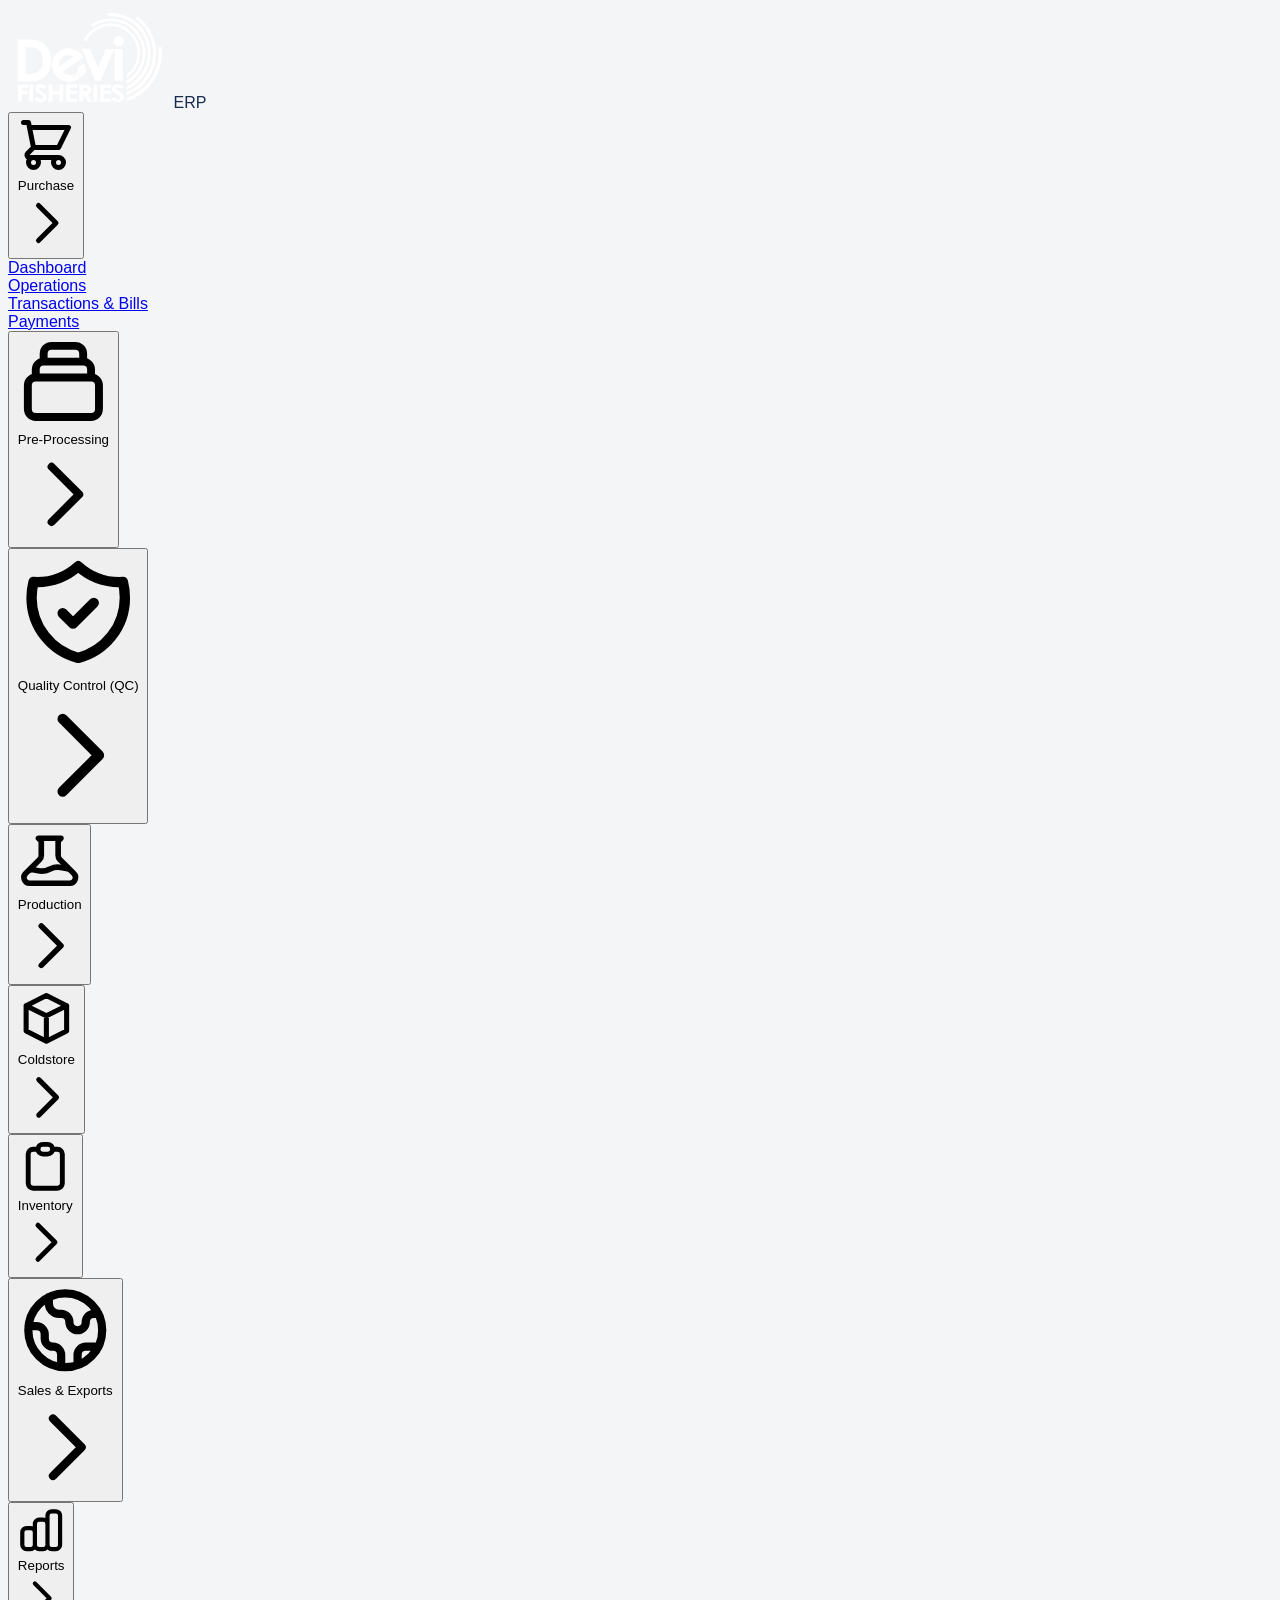
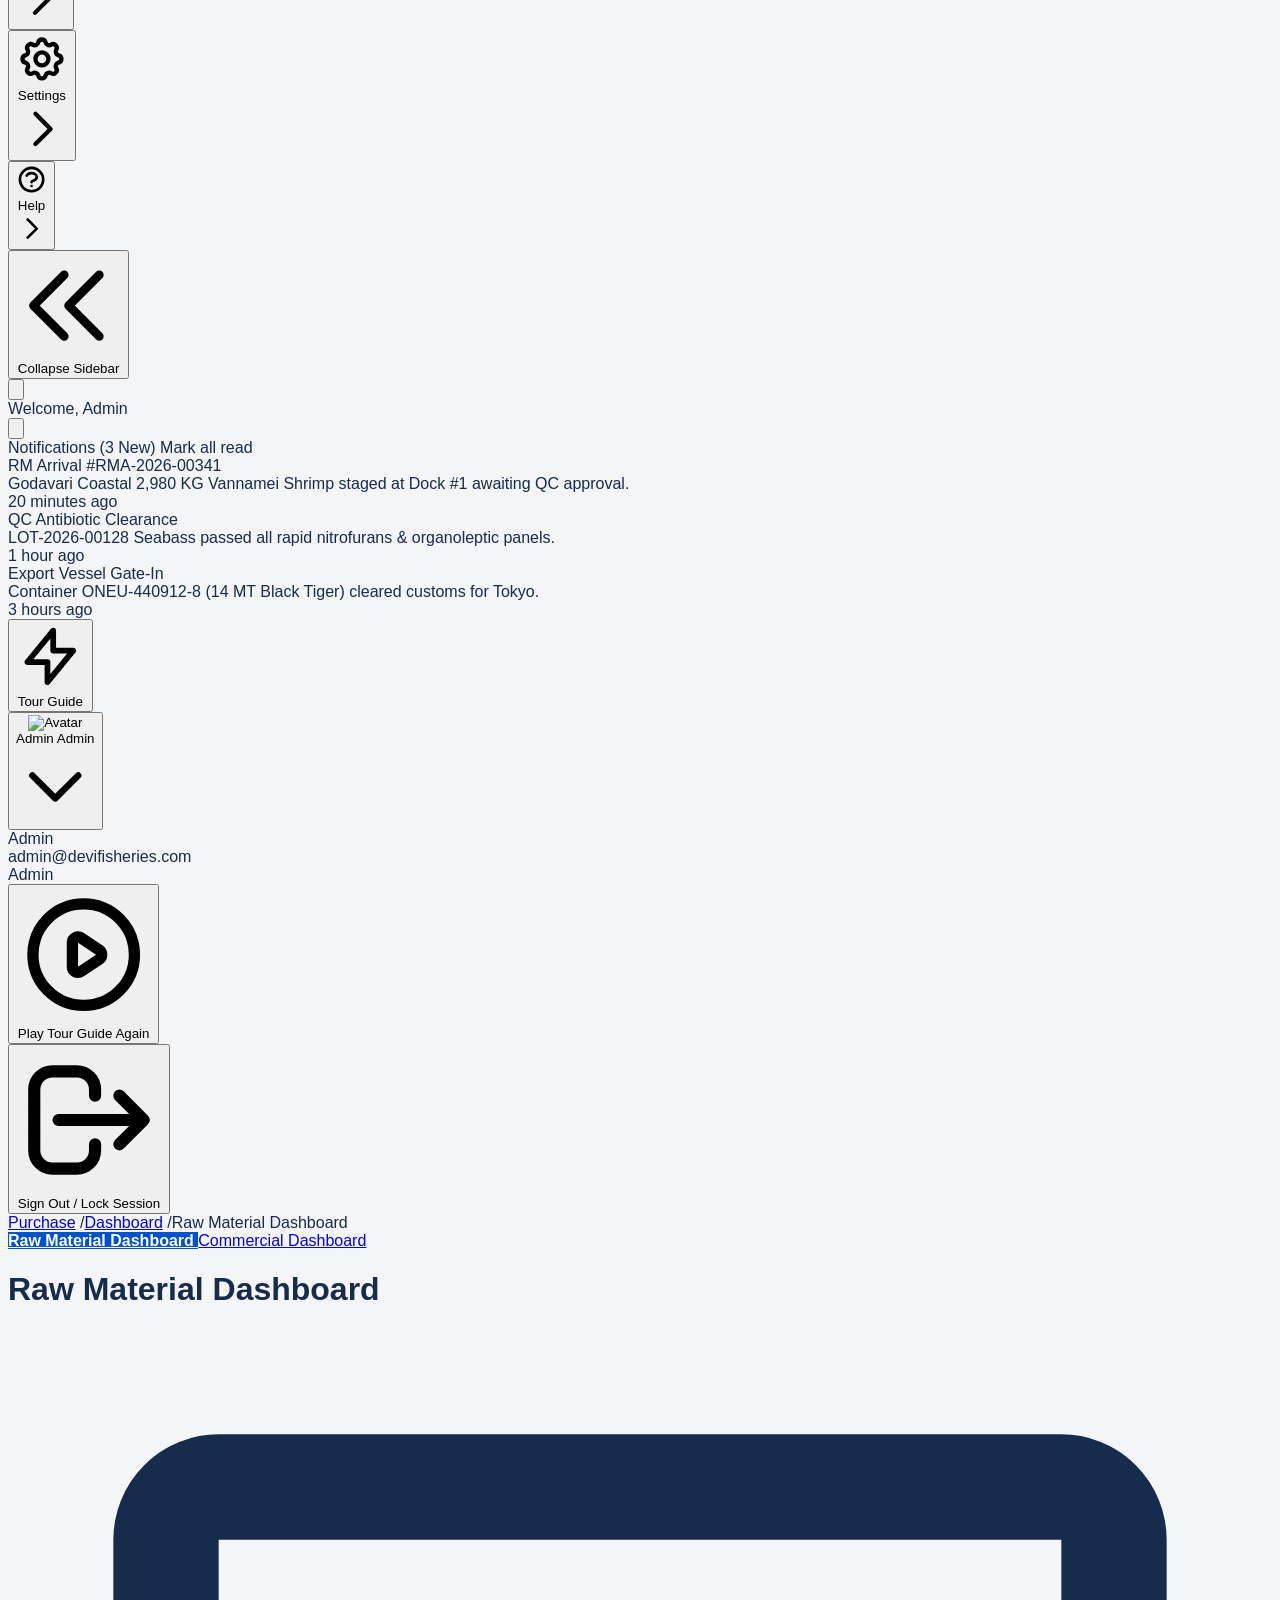
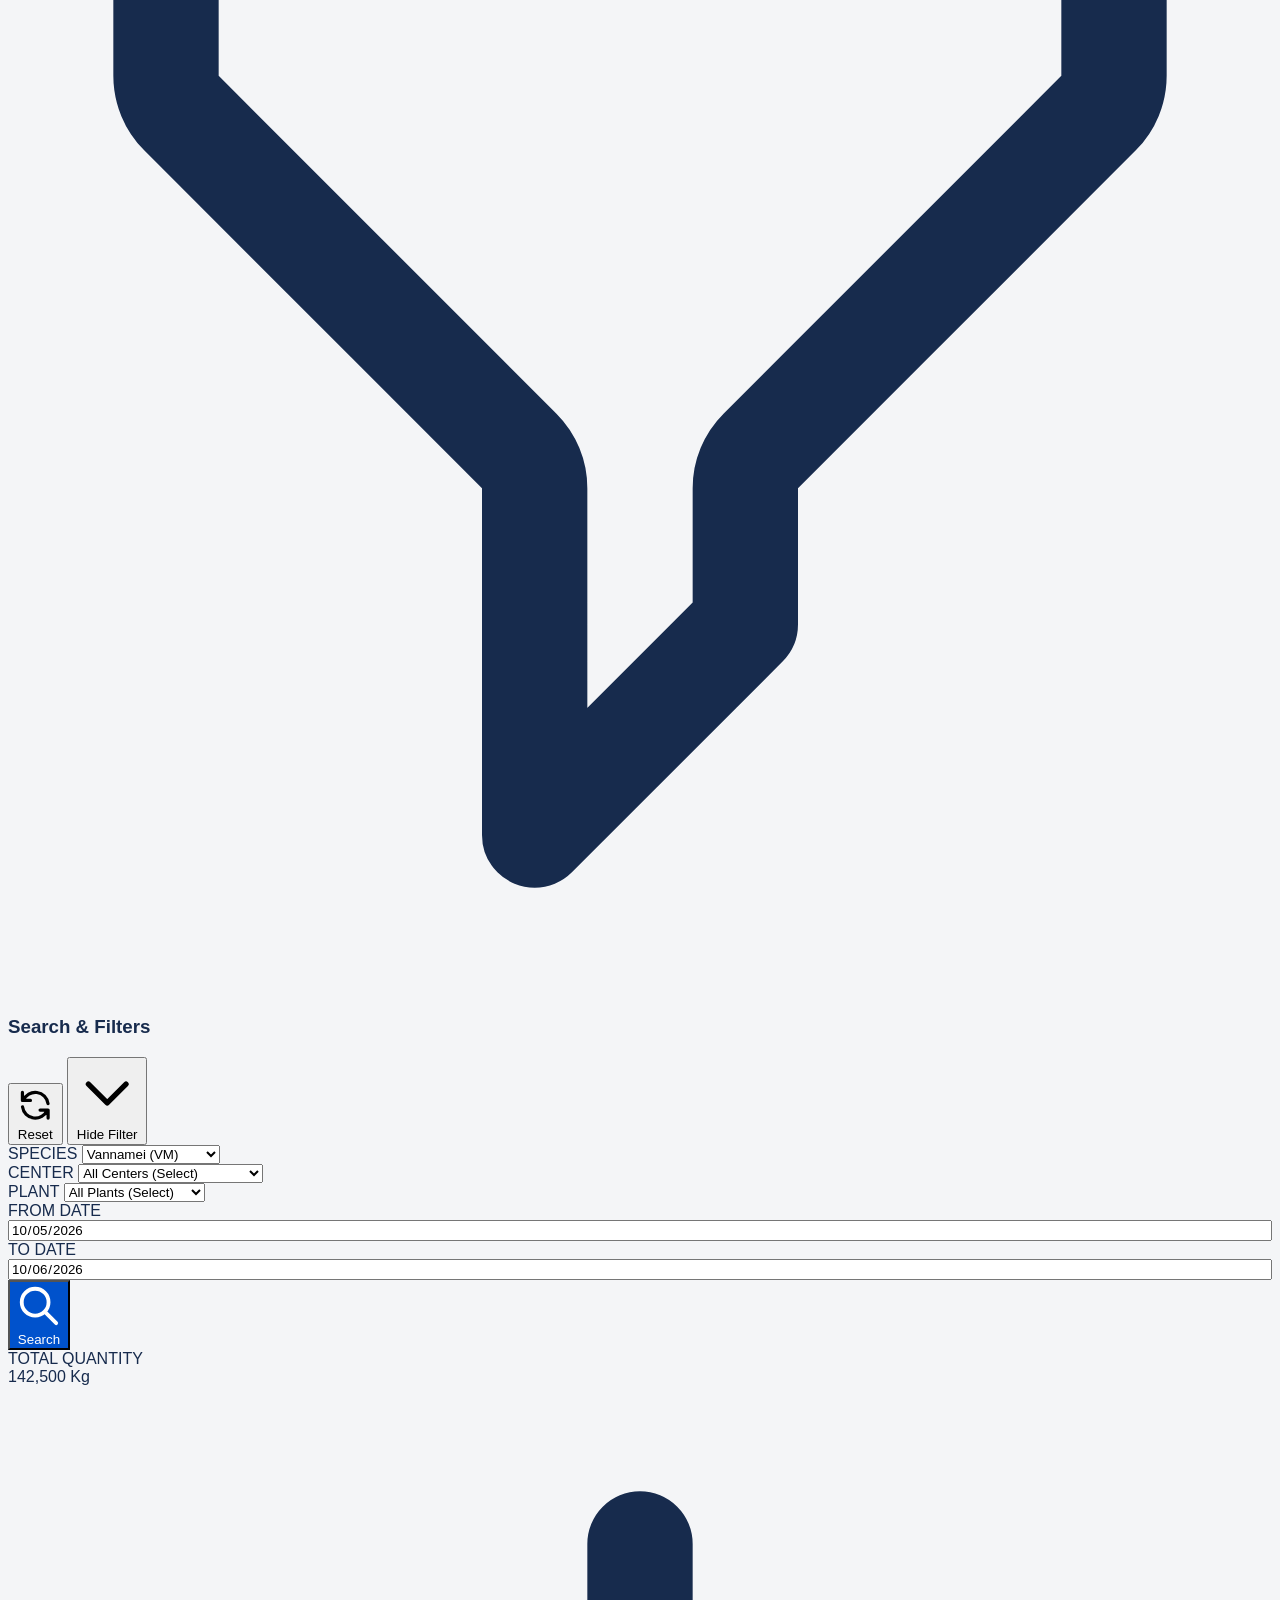
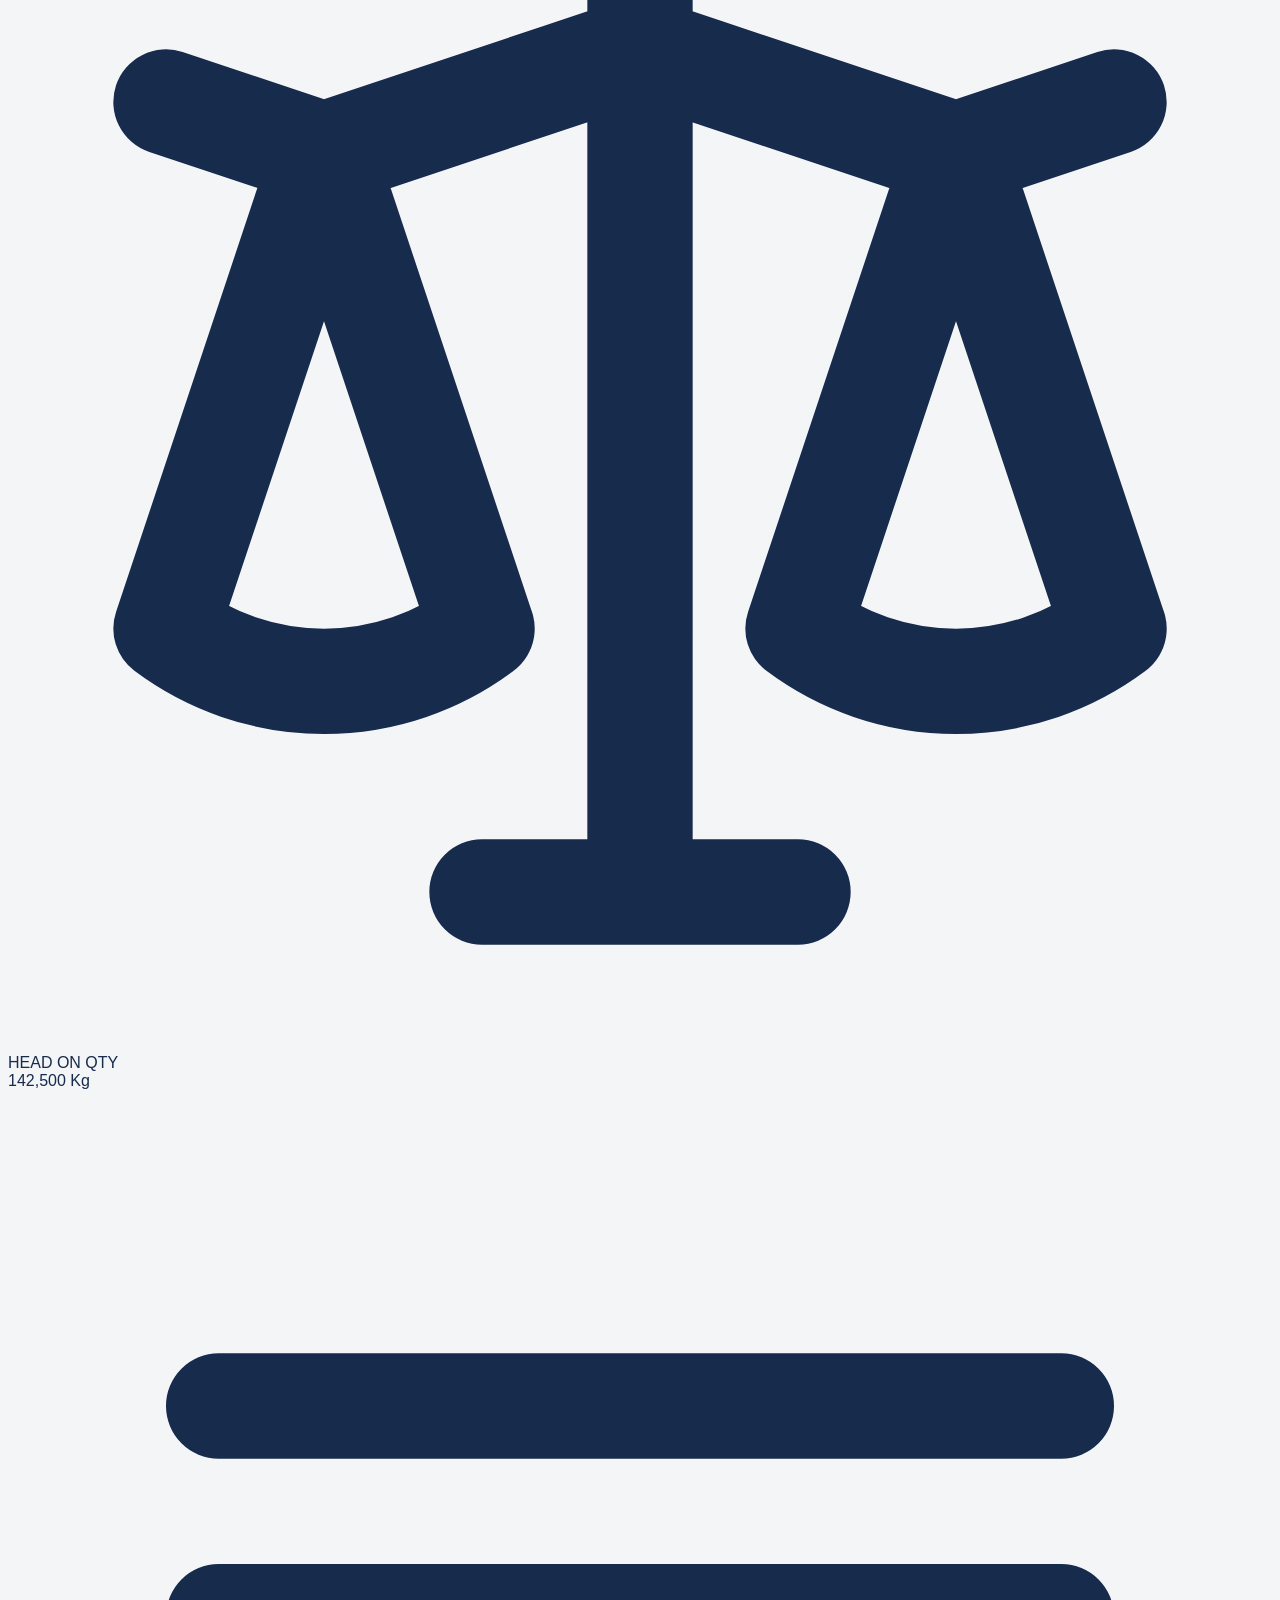
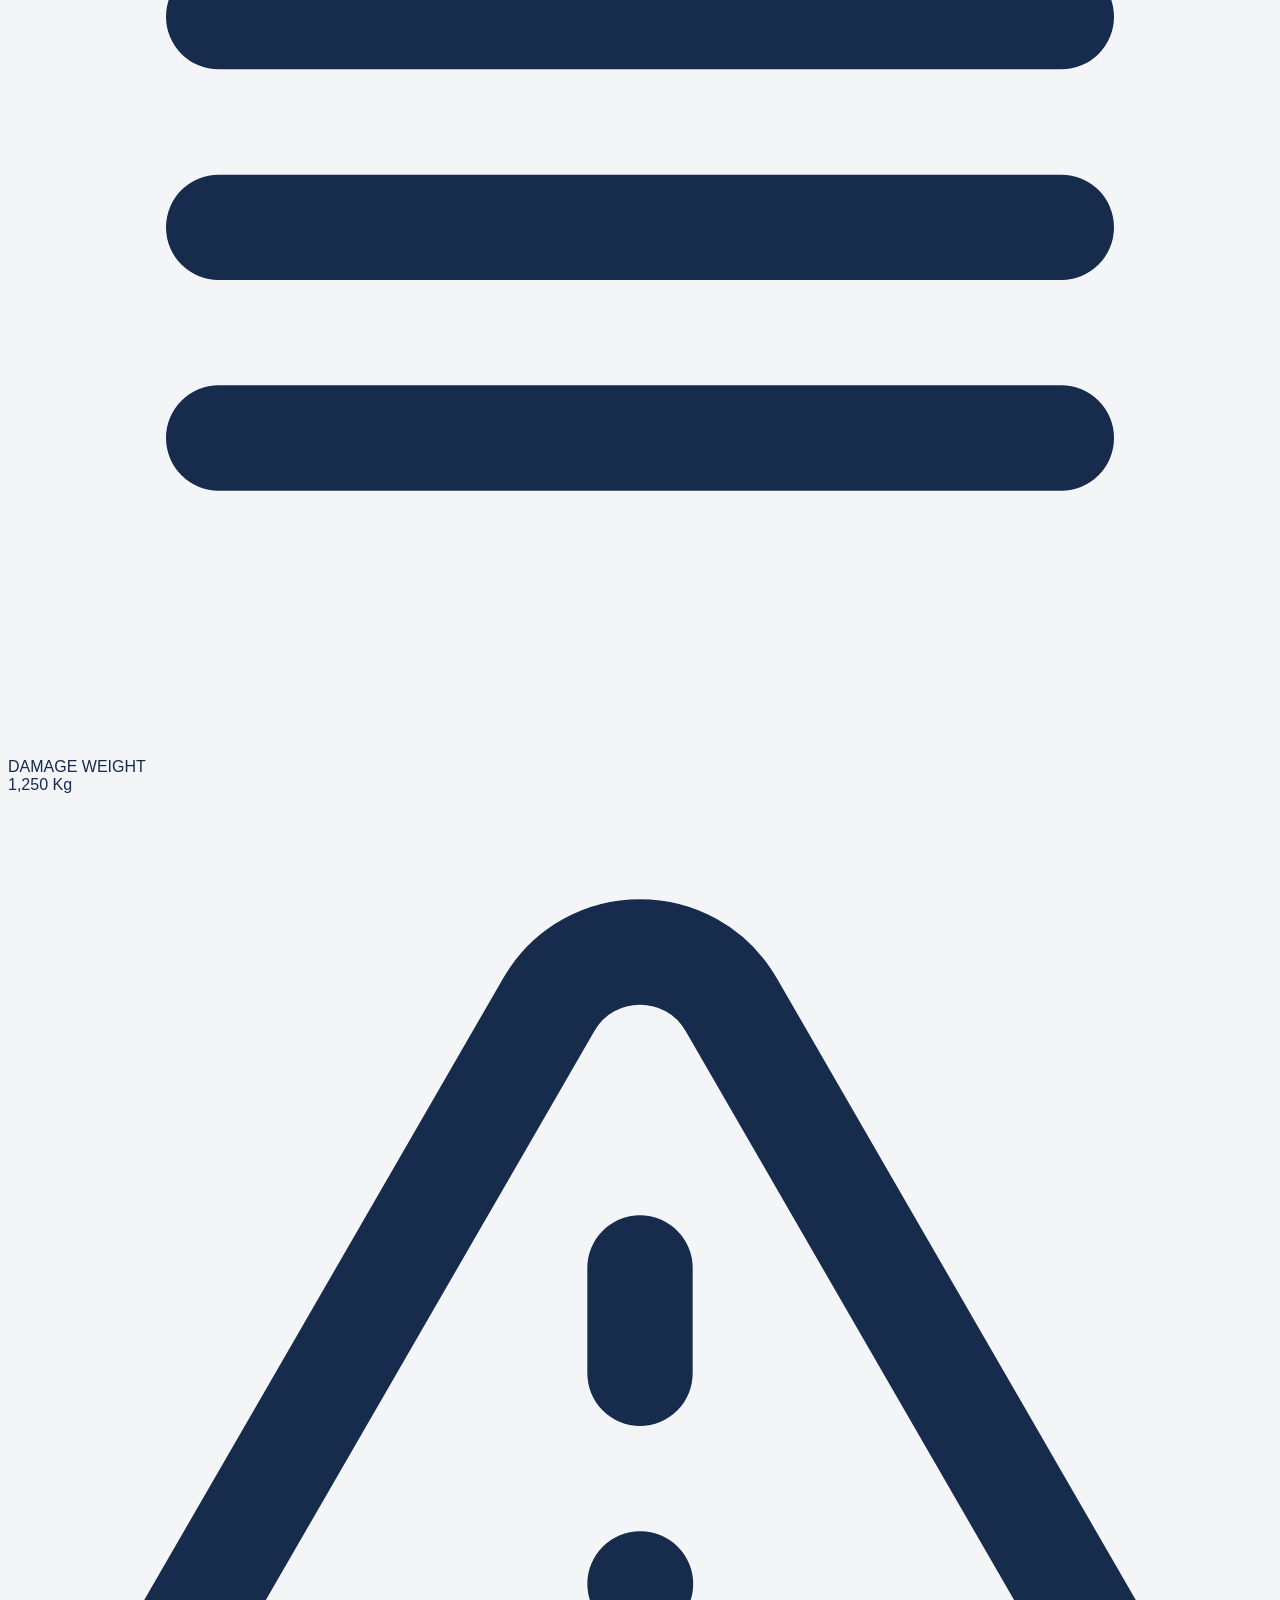
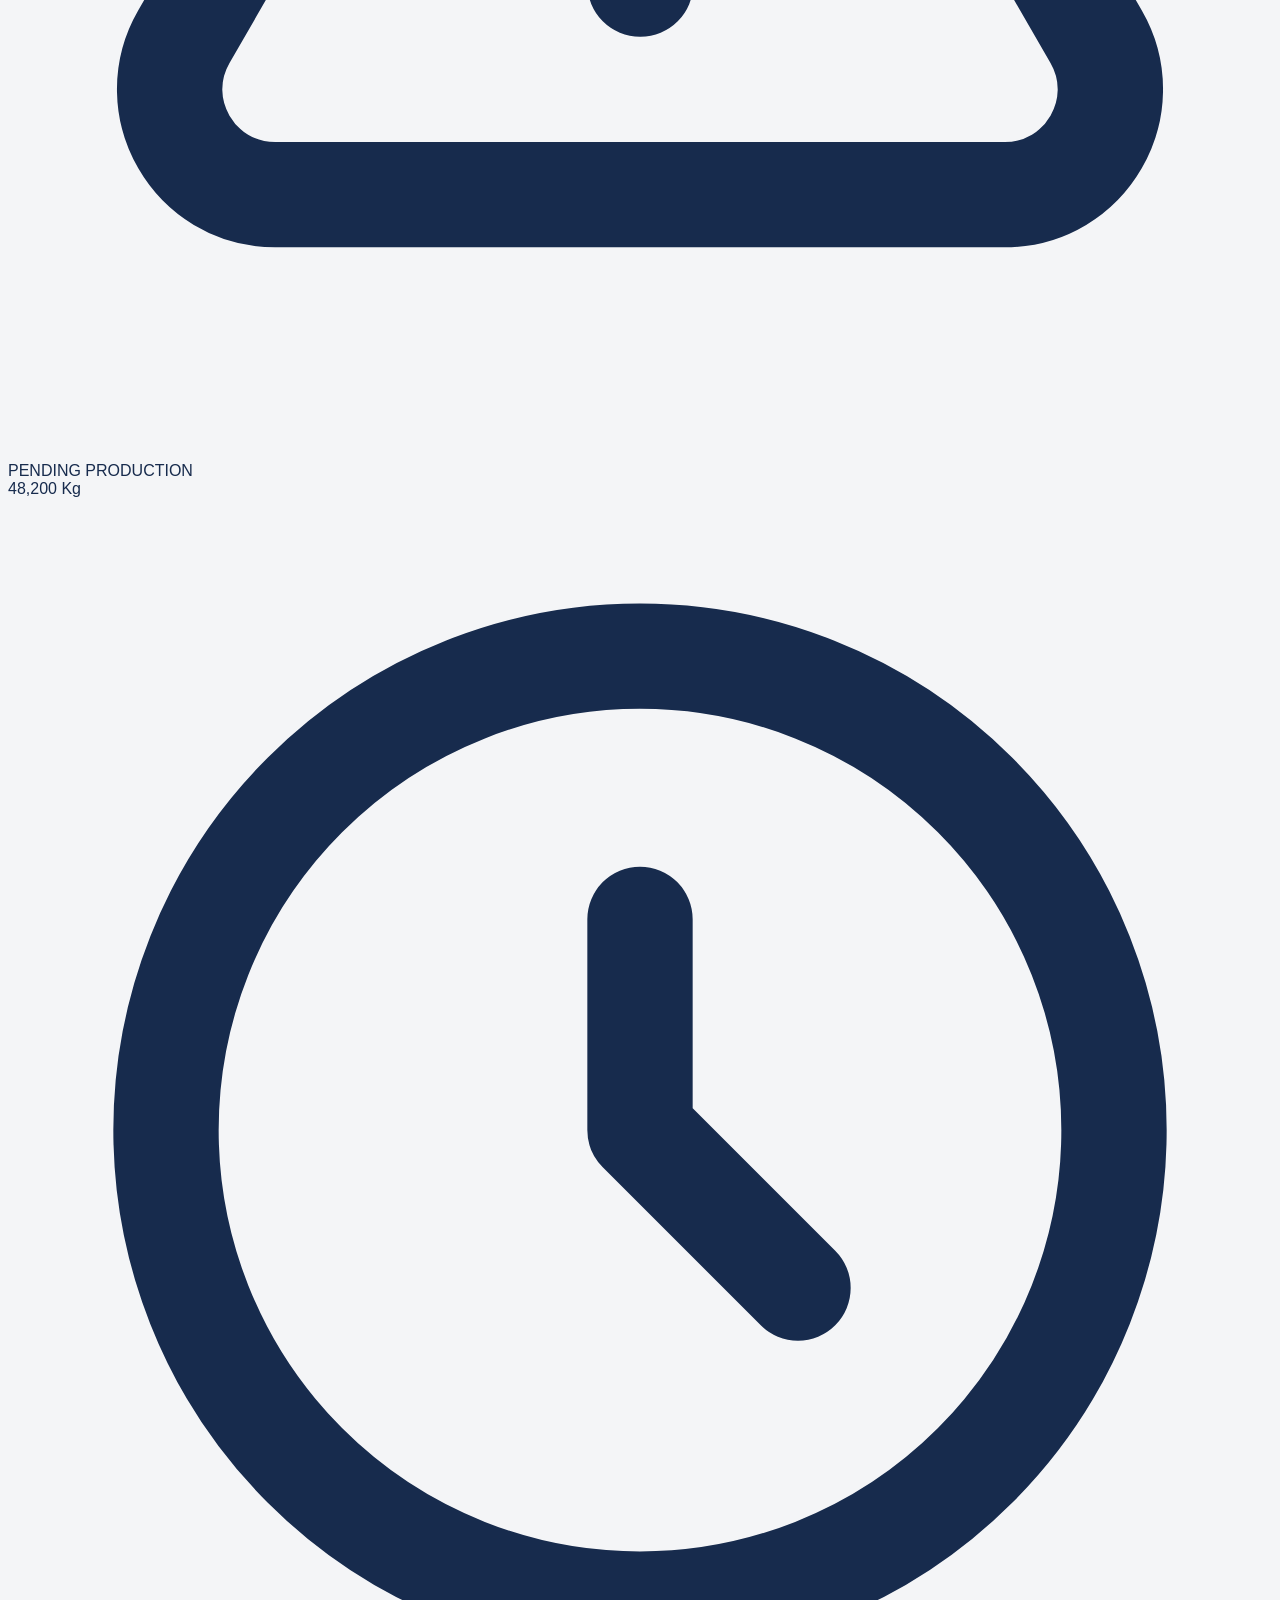
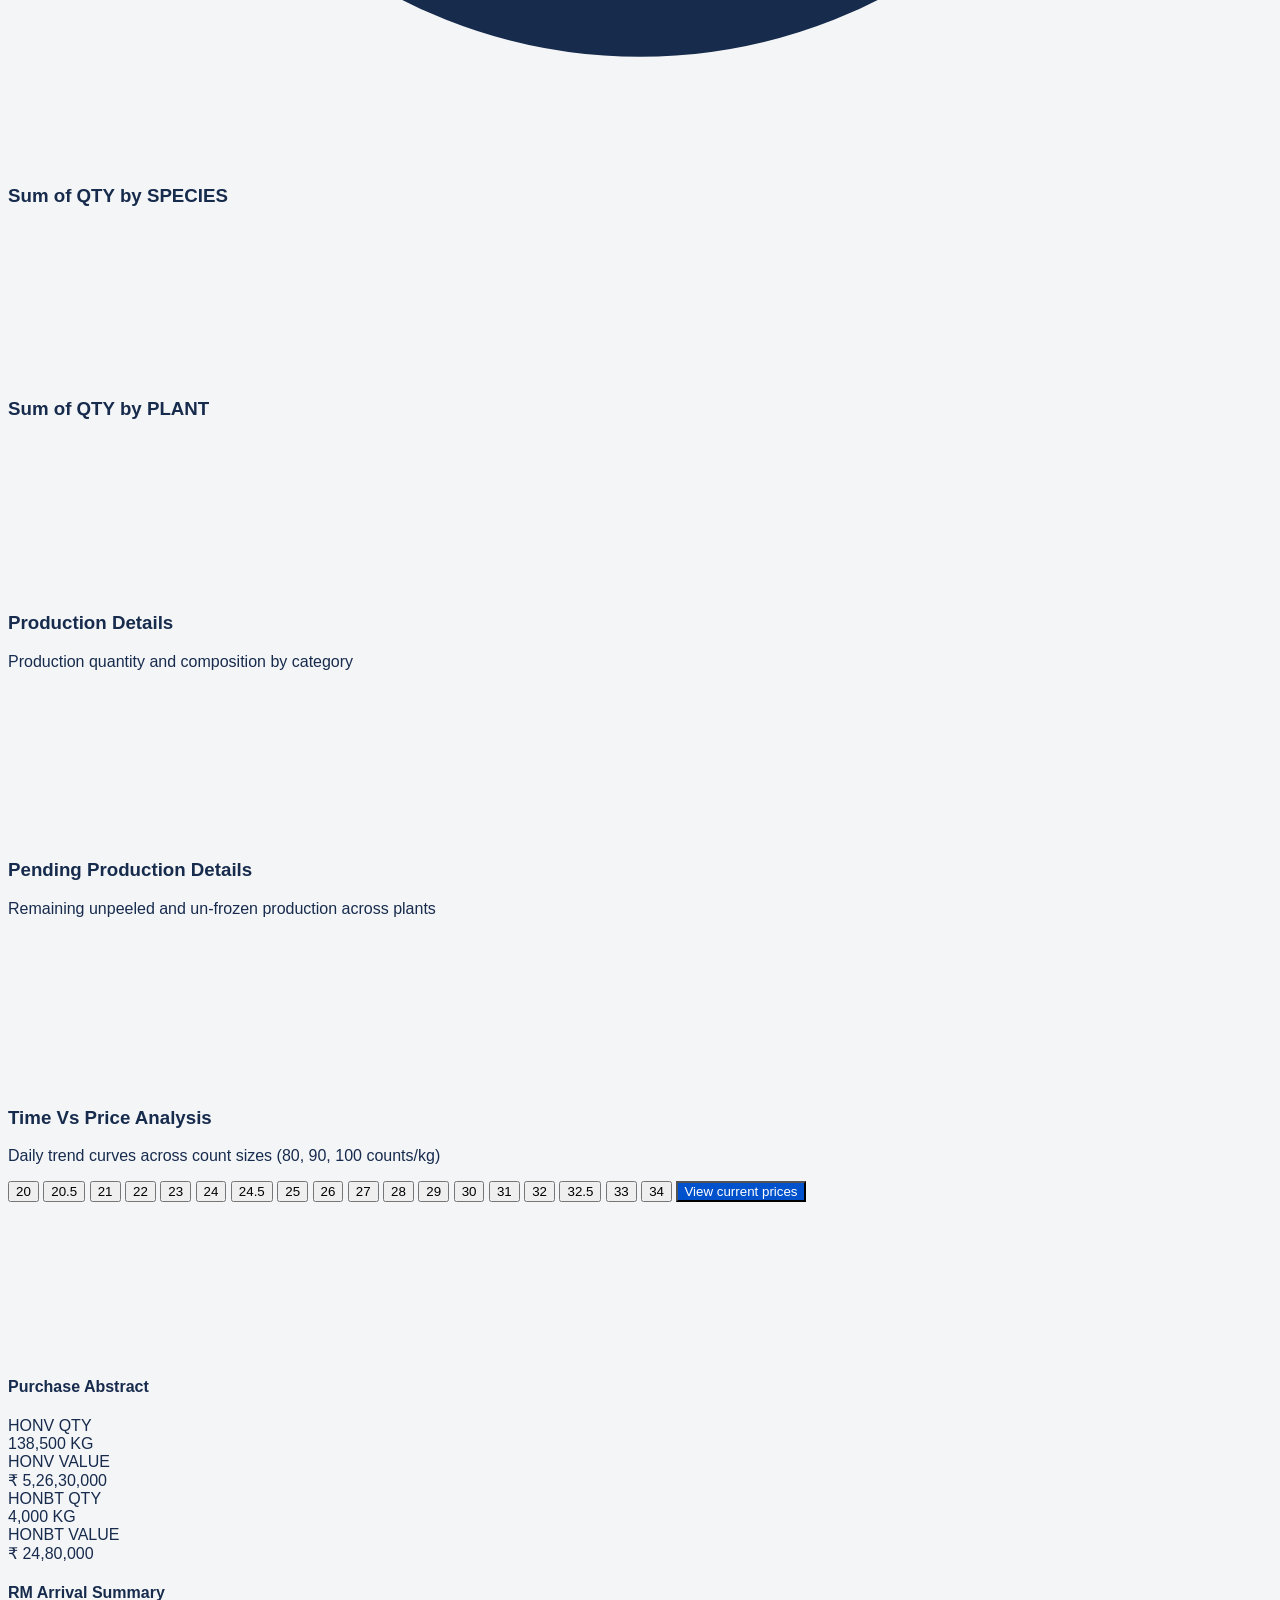
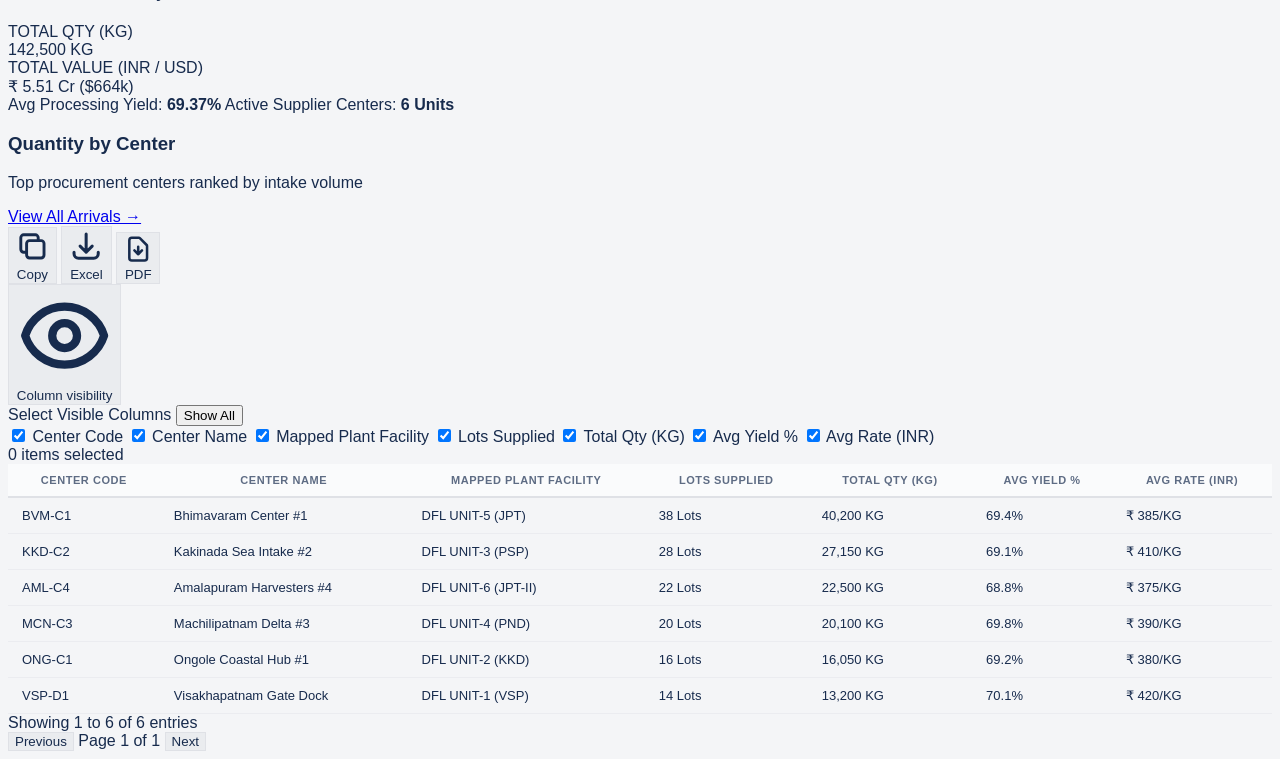
==== commit ff1205eb: "feat: update purchase transactions, payments, help menu, and search filter responsiveness" ====
--- a/standalone.html
+++ b/standalone.html
@@ -92,7 +92,7 @@
   --ds-purple-text: #403294;
 }
 
-*, *::before, *::after, body, button, input, select, textarea, kbd, code, pre, table, . {
+*, *::before, *::after, body, button, input, select, textarea, kbd, code, pre, table {
   font-family: 'Inter', -apple-system, BlinkMacSystemFont, 'Segoe UI', Roboto, Helvetica, Arial, sans-serif !important;
 }
 
@@ -277,11 +277,16 @@
   color: #0052CC !important;
 }
 
-/* Tab active */
+/* Tab active pill */
 .tab-active {
-  color: #0052CC !important;
-  border-bottom: 2px solid #0052CC !important;
-  font-weight: 600 !important;
+  background-color: #0052CC !important;
+  color: #FFFFFF !important;
+  border: none !important;
+  border-bottom: none !important;
+  font-weight: 700 !important;
+}
+.tab-active span {
+  color: #FFFFFF !important;
 }
 
 /* Drawer & Modal Transitions */
@@ -365,6 +370,64 @@
   animation: skeletonShimmer 1.5s ease-in-out infinite;
 }
 
+/* Date Picker Input styling with calendar icon */
+.erp-date-wrapper {
+  position: relative;
+  display: flex;
+  align-items: center;
+  width: 100%;
+}
+.erp-date-input {
+  width: 100%;
+  padding-right: 32px !important;
+  cursor: pointer;
+}
+/* Completely remove native calendar picker icons in all browsers to prevent double icons */
+input[type="date"]::-webkit-calendar-picker-indicator,
+.erp-date-input::-webkit-calendar-picker-indicator {
+  display: none !important;
+  -webkit-appearance: none !important;
+  appearance: none !important;
+  opacity: 0 !important;
+  width: 0 !important;
+  height: 0 !important;
+  margin: 0 !important;
+  padding: 0 !important;
+  pointer-events: none !important;
+  background: transparent !important;
+  color: transparent !important;
+}
+input[type="date"]::-webkit-inner-spin-button,
+input[type="date"]::-webkit-clear-button,
+.erp-date-input::-webkit-inner-spin-button,
+.erp-date-input::-webkit-clear-button {
+  display: none !important;
+  -webkit-appearance: none !important;
+  margin: 0 !important;
+}
+input[type="date"] {
+  -moz-appearance: textfield;
+}
+.erp-date-icon {
+  position: absolute;
+  right: 8px;
+  pointer-events: none;
+  color: #5E6C84;
+}
+
+/* Accessibility Screen Reader Only Utility */
+.sr-only {
+  position: absolute;
+  width: 1px;
+  height: 1px;
+  padding: 0;
+  margin: -1px;
+  overflow: hidden;
+  clip: rect(0, 0, 0, 0);
+  white-space: nowrap;
+  border-width: 0;
+}
+
 /* Print Styles */
 @media print {
   aside, header, .no-print {
@@ -376,6 +439,7 @@
     width: 100% !important;
   }
 }
+
 
   </style>
 </head>
@@ -933,23 +997,33 @@
     {
       id: "ARR-2026-1045",
       arrivalCode: "ARR-2026-1045",
-      date: "05-10-2026",
+      arrivalNumber: "ARR-2026-1045",
+      date: "06/10/2026",
+      arrivalDate: "06/10/2026",
       time: "07:30 AM",
-      center: "Bhimavaram Center #1 (BVM-C1)",
+      arrivalPlant: "DFL UNIT-5 (JPT)",
+      purchaseType: "Direct Farmer Procurement",
+      center: "Bhimavaram Center #1",
       supplier: "Godavari Coastal Aqua Farms",
       pond: "Pond #4B & 5A",
       species: "Vannamei Shrimp",
       countRange: "44 pcs/kg",
+      arrivalCount: "44 pcs/kg",
       cratesIn: 145,
       cratesOut: 145,
       iceWeightKg: 650,
       grossWeightKg: 4240,
       tareWeightKg: 470,
       netCatchKg: 3120,
+      arrivalWeight: 3120,
+      ratePerKg: 425,
+      arrivalRate: 425,
+      totalAmt: 1326000,
       temperature: "2.8 °C",
       vehicleNo: "AP 37 TE 8812",
       driverName: "K. Appa Rao",
       graderName: "B. Venkatesh",
+      agent: "Coastal Marine Agency",
       supervisor: "S. Prasad",
       remarks: "Uniform size, zero melanosis, fresh iced catch",
       status: "QC_CLEARED"
@@ -957,23 +1031,33 @@
     {
       id: "ARR-2026-1044",
       arrivalCode: "ARR-2026-1044",
-      date: "05-10-2026",
+      arrivalNumber: "ARR-2026-1044",
+      date: "06/10/2026",
+      arrivalDate: "06/10/2026",
       time: "08:15 AM",
-      center: "Kakinada Sea Intake #2 (KKD-C2)",
-      supplier: "Sagar Marine Hatcheries & Cultivators",
+      arrivalPlant: "DFL UNIT-3 (PSP)",
+      purchaseType: "Hatchery Buyback Contract",
+      center: "Kakinada Sea Intake #2",
+      supplier: "Sagar Marine Hatcheries",
       pond: "Kakinada Bay Cage 1",
       species: "Black Tiger Shrimp",
       countRange: "22 pcs/kg",
+      arrivalCount: "22 pcs/kg",
       cratesIn: 180,
       cratesOut: 180,
       iceWeightKg: 820,
       grossWeightKg: 5120,
       tareWeightKg: 540,
       netCatchKg: 3760,
+      arrivalWeight: 3760,
+      ratePerKg: 610,
+      arrivalRate: 610,
+      totalAmt: 2293600,
       temperature: "2.1 °C",
       vehicleNo: "AP 31 XY 4402",
       driverName: "S. Manikyam",
       graderName: "K. Ramu",
+      agent: "Sagar Marine Brokers",
       supervisor: "K. Srinivas",
       remarks: "Export jumbo grade, robust shell hardness",
       status: "QC_CLEARED"
@@ -981,23 +1065,33 @@
     {
       id: "ARR-2026-1043",
       arrivalCode: "ARR-2026-1043",
-      date: "04-10-2026",
+      arrivalNumber: "ARR-2026-1043",
+      date: "06/10/2026",
+      arrivalDate: "06/10/2026",
       time: "06:45 AM",
-      center: "Machilipatnam Delta #3 (MCN-C3)",
+      arrivalPlant: "DFL UNIT-4 (PND)",
+      purchaseType: "Spot Market Purchase",
+      center: "Machilipatnam Delta #3",
       supplier: "Krishna Delta Prawn Harvesters",
       pond: "Cluster #9 Pond C",
       species: "Vannamei Shrimp",
       countRange: "52 pcs/kg",
+      arrivalCount: "52 pcs/kg",
       cratesIn: 120,
       cratesOut: 120,
       iceWeightKg: 580,
       grossWeightKg: 3620,
       tareWeightKg: 410,
       netCatchKg: 2630,
+      arrivalWeight: 2630,
+      ratePerKg: 390,
+      arrivalRate: 390,
+      totalAmt: 1025700,
       temperature: "3.2 °C",
       vehicleNo: "AP 16 TZ 5590",
       driverName: "T. Chinna",
       graderName: "M. Nagesh",
+      agent: "Direct Procurement",
       supervisor: "V. Satyam",
       remarks: "Sample drawn for rapid ELISA antibiotic screening",
       status: "UNDER_TESTING"
@@ -1005,23 +1099,33 @@
     {
       id: "ARR-2026-1042",
       arrivalCode: "ARR-2026-1042",
-      date: "04-10-2026",
+      arrivalNumber: "ARR-2026-1042",
+      date: "06/10/2026",
+      arrivalDate: "06/10/2026",
       time: "11:20 AM",
-      center: "Amalapuram Harvesters #4 (AML-C4)",
+      arrivalPlant: "DFL UNIT-6 (JPT-II)",
+      purchaseType: "Direct Farmer Procurement",
+      center: "Amalapuram Harvesters #4",
       supplier: "Konaseema Marine Harvesters Syndicate",
       pond: "Amalapuram Coastal Farm #3",
       species: "Asian Seabass (Barramundi)",
       countRange: "500-800 g/pc",
+      arrivalCount: "500-800 g/pc",
       cratesIn: 95,
       cratesOut: 95,
       iceWeightKg: 450,
       grossWeightKg: 2890,
       tareWeightKg: 340,
       netCatchKg: 2100,
+      arrivalWeight: 2100,
+      ratePerKg: 320,
+      arrivalRate: 320,
+      totalAmt: 672000,
       temperature: "2.4 °C",
       vehicleNo: "AP 05 AB 1234",
       driverName: "G. Suribabu",
       graderName: "B. Venkatesh",
+      agent: "Direct Farmer",
       supervisor: "P. Murthy",
       remarks: "Fillet line grade, clear cornea and red gills",
       status: "TRANSFERRED"
@@ -1029,23 +1133,33 @@
     {
       id: "ARR-2026-1041",
       arrivalCode: "ARR-2026-1041",
-      date: "03-10-2026",
+      arrivalNumber: "ARR-2026-1041",
+      date: "06/10/2026",
+      arrivalDate: "06/10/2026",
       time: "05:50 AM",
-      center: "Ongole Coastal Hub #1 (ONG-C1)",
+      arrivalPlant: "DFL UNIT-2 (KKD)",
+      purchaseType: "Agent Procurement Order",
+      center: "Ongole Coastal Hub #1",
       supplier: "Nellore Brackish Aqua Cultivators",
       pond: "Pond #12 North Block",
       species: "Vannamei Shrimp",
       countRange: "38 pcs/kg",
+      arrivalCount: "38 pcs/kg",
       cratesIn: 160,
       cratesOut: 160,
       iceWeightKg: 720,
       grossWeightKg: 4850,
       tareWeightKg: 510,
       netCatchKg: 3620,
+      arrivalWeight: 3620,
+      ratePerKg: 445,
+      arrivalRate: 445,
+      totalAmt: 1610900,
       temperature: "2.5 °C",
       vehicleNo: "AP 27 BB 9012",
       driverName: "Ch. Narayana",
       graderName: "K. Ramu",
+      agent: "Delta Marine Syndicate",
       supervisor: "M. Rao",
       remarks: "Pond harvested with aerated live transport staging",
       status: "QC_CLEARED"
@@ -1449,11 +1563,240 @@
     { species: "Tilapia", variety: "Skinless Boneless Fillet", targetYieldPct: 35.0, tolerancePct: "± 1.5%", stdWastePct: 65.0, stdTimeHrsPerMt: 7.0 }
   ],
 
-  // SUPPLIER BILLS & COMMERCIAL TRANSACTIONS
+  // SUPPLIER BILLS & COMMERCIAL INVOICES
   supplierBills: [
-    { billNo: "BILL-2026-118", supplierName: "Godavari Coastal Aqua Farms", lotNumber: "LOT-2026-00125", weightKg: 2000, ratePerKg: 380, totalAmountInr: 760000, totalAmountUsd: 9156, billDate: "2026-10-04", dueDate: "2026-10-19", status: "PENDING_PAYMENT" },
-    { billNo: "BILL-2026-117", supplierName: "Sagar Marine Hatcheries & Cultivators", lotNumber: "LOT-2026-00126", weightKg: 3500, ratePerKg: 620, totalAmountInr: 2170000, totalAmountUsd: 26144, billDate: "2026-10-03", dueDate: "2026-10-18", status: "PARTIALLY_PAID" },
-    { billNo: "BILL-2026-115", supplierName: "Krishna Delta Prawn Harvesters", lotNumber: "LOT-2026-00120", weightKg: 4200, ratePerKg: 360, totalAmountInr: 1512000, totalAmountUsd: 18216, billDate: "2026-09-30", dueDate: "2026-10-15", status: "PAID" }
+    { 
+      sNo: 1, 
+      id: "BILL-2026-118",
+      billNo: "BILL-2026-118", 
+      arrivalNumber: "RMA-2026-101", 
+      arrivalDate: "07/10/2026", 
+      rawDate: "2026-10-07",
+      supplier: "Godavari Coastal Aqua Farms", 
+      supplierName: "Godavari Coastal Aqua Farms",
+      agent: "Coastal Marine Agency", 
+      purchase: "Direct Farmer Procurement",
+      plant: "DFL UNIT-5 (JPT)",
+      station: "Bhimavaram Center #1",
+      species: "Vannamei (VM)",
+      arrivalCount: "40 Count", 
+      count: "40 Count",
+      arrivalWeight: 3850, 
+      weightKg: 3850,
+      ratePerKg: 440, 
+      totalBillAmount: 1694000, 
+      totalAmountInr: 1694000, 
+      totalAmountUsd: 20410, 
+      paidAmountInr: 0, 
+      balanceAmountInr: 1694000, 
+      billDate: "07/10/2026", 
+      dueDate: "22/10/2026", 
+      status: "Pending", 
+      remarks: "Direct farmer pond harvest with aerated crates." 
+    },
+    { 
+      sNo: 2, 
+      id: "BILL-2026-117",
+      billNo: "BILL-2026-117", 
+      arrivalNumber: "RMA-2026-102", 
+      arrivalDate: "07/10/2026", 
+      rawDate: "2026-10-07",
+      supplier: "Sagar Marine Hatcheries & Cultivators", 
+      supplierName: "Sagar Marine Hatcheries & Cultivators",
+      agent: "Sagar Marine Brokers", 
+      purchase: "Hatchery Buyback Contract",
+      plant: "DFL UNIT-3 (PSP)",
+      station: "Kakinada Sea Intake #2",
+      species: "Black Tiger (BT)",
+      arrivalCount: "20 Count", 
+      count: "20 Count",
+      arrivalWeight: 4200, 
+      weightKg: 4200,
+      ratePerKg: 620, 
+      totalBillAmount: 2604000, 
+      totalAmountInr: 2604000, 
+      totalAmountUsd: 31373, 
+      paidAmountInr: 0, 
+      balanceAmountInr: 2604000, 
+      billDate: "07/10/2026", 
+      dueDate: "22/10/2026", 
+      status: "Pending", 
+      remarks: "Export batch benchmark rate locked." 
+    },
+    { 
+      sNo: 3, 
+      id: "BILL-2026-116",
+      billNo: "BILL-2026-116", 
+      arrivalNumber: "RMA-2026-103", 
+      arrivalDate: "06/10/2026", 
+      rawDate: "2026-10-06",
+      supplier: "Krishna Delta Prawn Harvesters", 
+      supplierName: "Krishna Delta Prawn Harvesters",
+      agent: "Direct Farmer", 
+      purchase: "Direct Farmer Procurement",
+      plant: "DFL UNIT-4 (PND)",
+      station: "Machilipatnam Delta #3",
+      species: "Vannamei (VM)",
+      arrivalCount: "50 Count", 
+      count: "50 Count",
+      arrivalWeight: 2900, 
+      weightKg: 2900,
+      ratePerKg: 390, 
+      totalBillAmount: 1131000, 
+      totalAmountInr: 1131000, 
+      totalAmountUsd: 13627, 
+      paidAmountInr: 1131000, 
+      balanceAmountInr: 0, 
+      billDate: "06/10/2026", 
+      dueDate: "21/10/2026", 
+      status: "Paid", 
+      remarks: "Full settlement cleared via RTGS." 
+    },
+    { 
+      sNo: 4, 
+      id: "BILL-2026-115",
+      billNo: "BILL-2026-115", 
+      arrivalNumber: "RMA-2026-104", 
+      arrivalDate: "06/10/2026", 
+      rawDate: "2026-10-06",
+      supplier: "Konaseema Marine Harvesters Syndicate", 
+      supplierName: "Konaseema Marine Harvesters Syndicate",
+      agent: "Direct Farmer", 
+      purchase: "Direct Farmer Procurement",
+      plant: "DFL UNIT-6 (JPT-II)",
+      station: "Amalapuram Harvesters #4",
+      species: "Vannamei (VM)",
+      arrivalCount: "45 Count", 
+      count: "45 Count",
+      arrivalWeight: 3100, 
+      weightKg: 3100,
+      ratePerKg: 410, 
+      totalBillAmount: 1271000, 
+      totalAmountInr: 1271000, 
+      totalAmountUsd: 15313, 
+      paidAmountInr: 0, 
+      balanceAmountInr: 1271000, 
+      billDate: "06/10/2026", 
+      dueDate: "21/10/2026", 
+      status: "Approved", 
+      remarks: "Commercial invoice signed by Purchase Head." 
+    },
+    { 
+      sNo: 5, 
+      id: "BILL-2026-114",
+      billNo: "BILL-2026-114", 
+      arrivalNumber: "RMA-2026-105", 
+      arrivalDate: "05/10/2026", 
+      rawDate: "2026-10-05",
+      supplier: "Nellore Brackish Aqua Cultivators", 
+      supplierName: "Nellore Brackish Aqua Cultivators",
+      agent: "Nellore Aqua Syndicate", 
+      purchase: "Corporate Feed-Linked Booking",
+      plant: "DFL UNIT-2 (KKD)",
+      station: "Ongole Coastal Hub #1",
+      species: "Black Tiger (BT)",
+      arrivalCount: "25 Count", 
+      count: "25 Count",
+      arrivalWeight: 5000, 
+      weightKg: 5000,
+      ratePerKg: 590, 
+      totalBillAmount: 2950000, 
+      totalAmountInr: 2950000, 
+      totalAmountUsd: 35542, 
+      paidAmountInr: 1500000, 
+      balanceAmountInr: 1450000, 
+      billDate: "05/10/2026", 
+      dueDate: "20/10/2026", 
+      status: "Partially Paid", 
+      remarks: "Advance cleared; balance pending final weight slip." 
+    },
+    { 
+      sNo: 6, 
+      id: "BILL-2026-113",
+      billNo: "BILL-2026-113", 
+      arrivalNumber: "RMA-2026-106", 
+      arrivalDate: "05/10/2026", 
+      rawDate: "2026-10-05",
+      supplier: "Sri Sai Aqua Farms & Seedlings", 
+      supplierName: "Sri Sai Aqua Farms & Seedlings",
+      agent: "East Coast Brokers", 
+      purchase: "Spot Market Purchase",
+      plant: "DFL UNIT-1 (VSP)",
+      station: "Visakhapatnam Gate Dock",
+      species: "Asian Seabass",
+      arrivalCount: "500-800 g/pc", 
+      count: "500-800 g/pc",
+      arrivalWeight: 1800, 
+      weightKg: 1800,
+      ratePerKg: 320, 
+      totalBillAmount: 576000, 
+      totalAmountInr: 576000, 
+      totalAmountUsd: 6939, 
+      paidAmountInr: 576000, 
+      balanceAmountInr: 0, 
+      billDate: "05/10/2026", 
+      dueDate: "20/10/2026", 
+      status: "Paid", 
+      remarks: "Spot procurement instant payment voucher issued." 
+    },
+    { 
+      sNo: 7, 
+      id: "BILL-2026-112",
+      billNo: "BILL-2026-112", 
+      arrivalNumber: "RMA-2026-107", 
+      arrivalDate: "07/10/2026", 
+      rawDate: "2026-10-07",
+      supplier: "East Coast Aqua Society", 
+      supplierName: "East Coast Aqua Society",
+      agent: "Delta Seafood Associates", 
+      purchase: "Agent Procurement Order",
+      plant: "DFL UNIT-5 (JPT)",
+      station: "Bhimavaram Center #1",
+      species: "Vannamei (VM)",
+      arrivalCount: "30 Count", 
+      count: "30 Count",
+      arrivalWeight: 3200, 
+      weightKg: 3200,
+      ratePerKg: 460, 
+      totalBillAmount: 1472000, 
+      totalAmountInr: 1472000, 
+      totalAmountUsd: 17735, 
+      paidAmountInr: 0, 
+      balanceAmountInr: 1472000, 
+      billDate: "07/10/2026", 
+      dueDate: "22/10/2026", 
+      status: "Pending", 
+      remarks: "Awaiting supervisor sign-off on weighbridge tare." 
+    },
+    { 
+      sNo: 8, 
+      id: "BILL-2026-111",
+      billNo: "BILL-2026-111", 
+      arrivalNumber: "RMA-2026-108", 
+      arrivalDate: "20/09/2026", 
+      rawDate: "2026-09-20",
+      supplier: "Coastal Andhra Aquatics", 
+      supplierName: "Coastal Andhra Aquatics",
+      agent: "Sagar Marine Brokers", 
+      purchase: "Hatchery Buyback Contract",
+      plant: "DFL UNIT-3 (PSP)",
+      station: "Kakinada Sea Intake #2",
+      species: "Vannamei (VM)",
+      arrivalCount: "35 Count", 
+      count: "35 Count",
+      arrivalWeight: 4600, 
+      weightKg: 4600,
+      ratePerKg: 420, 
+      totalBillAmount: 1932000, 
+      totalAmountInr: 1932000, 
+      totalAmountUsd: 23277, 
+      paidAmountInr: 0, 
+      balanceAmountInr: 1932000, 
+      billDate: "20/09/2026", 
+      dueDate: "05/10/2026", 
+      status: "Overdue", 
+      remarks: "Overdue payment notice pending finance approval." 
+    }
   ],
 
   // 11. USER SETUP, ROLES & ACCESS CONTROL DATA
@@ -1894,14 +2237,16 @@
     pageSize = 10,
     searchable = true,
     filterable = true,
-    selectable = true,
+    selectable = false,
     actions = [],
     bulkActions = [],
     exportable = true,
+    showCopy = true,
     tableTitle = '',
     topFilterTitle = '',
-    hideTopFilterBar = false,
-    onRowClick = null
+    hideTopFilterBar = true,
+    onRowClick = null,
+    onDataChange = null
   }) {
     this.container = typeof containerId === 'string' ? document.getElementById(containerId) : containerId;
     this.columns = columns;
@@ -1912,10 +2257,11 @@
     this.currentPage = 1;
     this.searchable = searchable;
     this.filterable = filterable;
-    this.selectable = selectable;
+    this.selectable = false;
     this.actions = actions;
     this.bulkActions = bulkActions;
     this.exportable = exportable;
+    this.showCopy = showCopy;
     this.tableTitle = tableTitle;
     this.topFilterTitle = topFilterTitle || tableTitle || 'DATA EXPLORER & RECORDS';
     this.hideTopFilterBar = hideTopFilterBar;
@@ -1925,10 +2271,12 @@
     this.searchTerm = '';
     this.activeFilters = {};
     this.topFilters = {
-      species: 'ALL',
       center: 'ALL',
-      plant: 'ALL'
+      supplier: 'ALL',
+      plant: 'ALL',
+      date: ''
     };
+    this.onDataChange = onDataChange;
     this.sortColumn = null;
     this.sortDirection = 'asc';
     this.selectedKeys = new Set();
@@ -1960,27 +2308,42 @@
       });
     }
 
-    // Top Filter Bar Species / Center / Plant (soft match if fields exist)
+    // Top Filter Bar Center / Supplier / Plant / Date
     if (this.topFilters) {
-      if (this.topFilters.species && this.topFilters.species !== 'ALL') {
-        const sp = this.topFilters.species.toLowerCase();
-        result = result.filter(item => {
-          const itemSpecies = String(item.species || item.speciesName || item.variety || '').toLowerCase();
-          return !itemSpecies || itemSpecies.includes(sp);
-        });
-      }
       if (this.topFilters.center && this.topFilters.center !== 'ALL') {
         const ct = this.topFilters.center.toLowerCase();
         result = result.filter(item => {
-          const itemCenter = String(item.center || item.centerName || item.landingSource || item.pond || '').toLowerCase();
-          return !itemCenter || itemCenter.includes(ct);
+          const itemCenter = String(item.center || item.centerName || item.station || item.bookingStation || item.pond || '').toLowerCase();
+          return itemCenter.includes(ct);
+        });
+      }
+      if (this.topFilters.supplier && this.topFilters.supplier !== 'ALL') {
+        const sup = this.topFilters.supplier.toLowerCase();
+        result = result.filter(item => {
+          const itemSup = String(item.supplier || item.supplierName || item.farmerName || '').toLowerCase();
+          return itemSup.includes(sup);
         });
       }
       if (this.topFilters.plant && this.topFilters.plant !== 'ALL') {
         const pl = this.topFilters.plant.toLowerCase();
         result = result.filter(item => {
-          const itemPlant = String(item.plant || item.currentLocation || '').toLowerCase();
-          return !itemPlant || itemPlant.includes(pl);
+          const itemPlant = String(item.plant || item.arrivalPlant || item.currentLocation || '').toLowerCase();
+          return itemPlant.includes(pl);
+        });
+      }
+      if (this.topFilters.date && this.topFilters.date.trim() !== '') {
+        const dt = this.topFilters.date.trim().toLowerCase();
+        let dtAlt = '';
+        if (/^\d{4}-\d{2}-\d{2}$/.test(dt)) {
+          const [y, m, d] = dt.split('-');
+          dtAlt = `${d}/${m}/${y}`;
+        } else if (/^\d{2}\/\d{2}\/\d{4}$/.test(dt)) {
+          const [d, m, y] = dt.split('/');
+          dtAlt = `${y}-${m}-${d}`;
+        }
+        result = result.filter(item => {
+          const itemDate = String(item.date || item.arrivalDate || item.bookingDate || '').toLowerCase();
+          return itemDate.includes(dt) || (dtAlt && itemDate.includes(dtAlt));
         });
       }
     }
@@ -2011,6 +2374,9 @@
     this.currentPage = 1;
     this.renderTableBody();
     this.renderPagination();
+    if (typeof this.onDataChange === 'function') {
+      this.onDataChange(this.filteredData);
+    }
   }
 
   render() {
@@ -2023,7 +2389,7 @@
       topFilterHTML = `
         <!-- Collapsible Top Filter Header Card -->
         <div class="bg-white rounded-xl border border-[#DFE1E6] p-4 shadow-xs mb-4 transition-all duration-200">
-          <div class="flex items-center justify-between pb-3 border-b border-[#EBECF0]">
+          <div class="flex items-center justify-between pb-1">
             <div class="flex items-center gap-2">
               <svg class="w-4 h-4 text-[#0052CC]" fill="none" stroke="currentColor" viewBox="0 0 24 24"><path stroke-linecap="round" stroke-linejoin="round" stroke-width="2" d="M3 4a1 1 0 011-1h16a1 1 0 011 1v2.586a1 1 0 01-.293.707l-6.414 6.414a1 1 0 00-.293.707V17l-4 4v-6.586a1 1 0 00-.293-.707L3.293 7.293A1 1 0 013 6.586V4z"/></svg>
               <h3 class="text-xs font-bold text-[#172B4D]">Search &amp; Filters</h3>
@@ -2044,51 +2410,58 @@
           </div>
 
           <!-- Collapsible Filter Inputs Grid -->
-          <div class="dt-top-filter-body mt-4 grid grid-cols-2 sm:grid-cols-3 lg:grid-cols-6 gap-3 text-xs transition-all duration-200">
+          <div class="dt-top-filter-body mt-4 grid grid-cols-1 sm:grid-cols-2 md:grid-cols-3 lg:grid-cols-5 gap-3 text-xs transition-all duration-200">
             <div>
-              <label class="block text-[11px] font-bold text-[#5E6C84] uppercase tracking-wider mb-1">SPECIES</label>
-              <select class="dt-top-species-select w-full text-xs px-2.5 py-1.5 bg-white border border-[#DFE1E6] rounded focus:outline-none focus:border-[#0052CC]">
-                <option value="ALL">All Species (Select)</option>
-                <option value="Vannamei">Vannamei (VM)</option>
-                <option value="Black Tiger">Black Tiger (BT)</option>
-                <option value="Asian Seabass">Asian Seabass</option>
-              </select>
-            </div>
-
-            <div>
-              <label class="block text-[11px] font-bold text-[#5E6C84] uppercase tracking-wider mb-1">CENTER</label>
+              <label class="block text-[11px] font-bold text-[#5E6C84] uppercase tracking-wider mb-1">SELECT CENTER</label>
               <select class="dt-top-center-select w-full text-xs px-2.5 py-1.5 bg-white border border-[#DFE1E6] rounded focus:outline-none focus:border-[#0052CC]">
                 <option value="ALL">All Centers (Select)</option>
-                <option value="Bhimavaram">Bhimavaram Center #1</option>
-                <option value="Kakinada">Kakinada Sea Intake #2</option>
-                <option value="Amalapuram">Amalapuram Harvesters #4</option>
-                <option value="Machilipatnam">Machilipatnam Delta #3</option>
+                <option value="Bhimavaram Center #1">Bhimavaram Center #1</option>
+                <option value="Kakinada Sea Intake #2">Kakinada Sea Intake #2</option>
+                <option value="Machilipatnam Delta #3">Machilipatnam Delta #3</option>
+                <option value="Amalapuram Harvesters #4">Amalapuram Harvesters #4</option>
+                <option value="Ongole Coastal Hub #1">Ongole Coastal Hub #1</option>
+                <option value="Visakhapatnam Gate Dock">Visakhapatnam Gate Dock</option>
               </select>
             </div>
 
             <div>
-              <label class="block text-[11px] font-bold text-[#5E6C84] uppercase tracking-wider mb-1">PLANT</label>
+              <label class="block text-[11px] font-bold text-[#5E6C84] uppercase tracking-wider mb-1">SELECT SUPPLIER</label>
+              <select class="dt-top-supplier-select w-full text-xs px-2.5 py-1.5 bg-white border border-[#DFE1E6] rounded focus:outline-none focus:border-[#0052CC]">
+                <option value="ALL">All Suppliers (Select)</option>
+                <option value="Godavari Coastal Aqua Farms">Godavari Coastal Aqua Farms</option>
+                <option value="Sagar Marine Hatcheries">Sagar Marine Hatcheries</option>
+                <option value="Krishna Delta Prawn Harvesters">Krishna Delta Prawn Harvesters</option>
+                <option value="Konaseema Marine Harvesters Syndicate">Konaseema Marine Harvesters</option>
+                <option value="Nellore Brackish Aqua Cultivators">Nellore Brackish Aqua Cultivators</option>
+                <option value="Sri Sai Aqua Farms">Sri Sai Aqua Farms</option>
+              </select>
+            </div>
+
+            <div>
+              <label class="block text-[11px] font-bold text-[#5E6C84] uppercase tracking-wider mb-1">SELECT ARRIVAL PLANT</label>
               <select class="dt-top-plant-select w-full text-xs px-2.5 py-1.5 bg-white border border-[#DFE1E6] rounded focus:outline-none focus:border-[#0052CC]">
-                <option value="ALL">All Plants (Select)</option>
-                <option value="UNIT-5">DFL UNIT-5 (JPT)</option>
-                <option value="UNIT-3">DFL UNIT-3 (PSP)</option>
-                <option value="UNIT-6">DFL UNIT-6 (JPT-II)</option>
-                <option value="UNIT-4">DFL UNIT-4 (PND)</option>
+                <option value="ALL">All Arrival Plants (Select)</option>
+                <option value="DFL UNIT-1 (VSP)">DFL UNIT-1 (VSP)</option>
+                <option value="DFL UNIT-2 (KKD)">DFL UNIT-2 (KKD)</option>
+                <option value="DFL UNIT-3 (PSP)">DFL UNIT-3 (PSP)</option>
+                <option value="DFL UNIT-4 (PND)">DFL UNIT-4 (PND)</option>
+                <option value="DFL UNIT-5 (JPT)">DFL UNIT-5 (JPT)</option>
+                <option value="DFL UNIT-6 (JPT-II)">DFL UNIT-6 (JPT-II)</option>
               </select>
             </div>
 
             <div>
-              <label class="block text-[11px] font-bold text-[#5E6C84] uppercase tracking-wider mb-1">FROM DATE</label>
-              <input type="text" value="${dateStr}" class="dt-top-from-date w-full text-xs px-2.5 py-1.5 bg-white border border-[#DFE1E6] rounded focus:outline-none focus:border-[#0052CC]" />
-            </div>
-
-            <div>
-              <label class="block text-[11px] font-bold text-[#5E6C84] uppercase tracking-wider mb-1">TO DATE</label>
-              <input type="text" value="${dateStr}" class="dt-top-to-date w-full text-xs px-2.5 py-1.5 bg-white border border-[#DFE1E6] rounded focus:outline-none focus:border-[#0052CC]" />
-            </div>
-
-            <div class="flex items-end gap-2">
-              <button type="button" class="dt-top-filter-search-btn btn-primary w-full py-1.5 rounded text-xs font-semibold flex items-center justify-center gap-1.5 shadow-xs hover:shadow cursor-pointer">
+              <label class="block text-[11px] font-bold text-[#5E6C84] uppercase tracking-wider mb-1">DATE</label>
+              <div class="erp-date-wrapper">
+                <input type="date" value="2026-10-06" class="dt-top-date-input erp-date-input w-full text-xs px-2.5 py-1.5 bg-white border border-[#DFE1E6] rounded focus:outline-none focus:border-[#0052CC]" onclick="this.showPicker ? this.showPicker() : this.focus()" />
+                <span class="erp-date-icon">
+                  <svg class="w-3.5 h-3.5" fill="none" stroke="currentColor" viewBox="0 0 24 24"><path stroke-linecap="round" stroke-linejoin="round" stroke-width="2" d="M8 7V3m8 4V3m-9 8h10M5 21h14a2 2 0 002-2V7a2 2 0 00-2-2H5a2 2 0 00-2 2v12a2 2 0 002 2z"/></svg>
+                </span>
+              </div>
+            </div>
+
+            <div class="flex items-end">
+              <button type="button" class="dt-top-filter-search-btn btn-primary px-5 py-1.5 rounded text-xs font-semibold flex items-center justify-center gap-1.5 shadow-xs hover:shadow cursor-pointer h-[31px]">
                 <svg class="w-3.5 h-3.5" fill="none" stroke="currentColor" viewBox="0 0 24 24"><path stroke-linecap="round" stroke-linejoin="round" stroke-width="2" d="M21 21l-6-6m2-5a7 7 0 11-14 0 7 7 0 0114 0z"></path></svg>
                 <span>Search</span>
               </button>
@@ -2104,44 +2477,38 @@
 
         <!-- Table Card Container -->
         <div class="bg-white rounded-lg border border-[#DFE1E6] shadow-sm flex flex-col overflow-hidden">
-          <!-- Table Control Toolbar -->
-          <div class="p-3.5 border-b border-[#DFE1E6] bg-[#FAFBFC] flex flex-wrap items-center justify-between gap-3">
-            <div class="flex items-center gap-3 flex-wrap">
-              ${this.tableTitle ? `<h3 class="font-bold text-[#172B4D] text-sm">${this.tableTitle}</h3>` : ''}
+          <!-- Table Control Toolbar (Column visibility, Download, Copy, Search) -->
+          <div class="px-4 py-2.5 border-b border-[#DFE1E6] bg-[#FAFBFC] flex flex-wrap items-center justify-between gap-3">
+            <div class="flex items-center gap-2.5 flex-wrap">
+              ${this.tableTitle ? `<h3 class="font-bold text-[#172B4D] text-xs">${this.tableTitle}</h3>` : ''}
               
-              ${this.searchable ? `
-                <div class="relative w-64">
-                  <input 
-                    type="text" 
-                    id="dt-search-input" 
-                    placeholder="Search in table..." 
-                    class="w-full text-xs pl-8 pr-3 py-1.5 bg-white border border-[#DFE1E6] rounded focus:outline-none focus:border-[#4C9AFF] transition-colors"
-                  />
-                  <svg class="w-3.5 h-3.5 text-[#6B778C] absolute left-2.5 top-2.5" fill="none" stroke="currentColor" viewBox="0 0 24 24">
-                    <path stroke-linecap="round" stroke-linejoin="round" stroke-width="2" d="M21 21l-6-6m2-5a7 7 0 11-14 0 7 7 0 0114 0z"/>
-                  </svg>
-                </div>
+              <div id="dt-filter-container" class="flex items-center gap-2"></div>
+            </div>
+
+            <div class="flex items-center gap-2 flex-wrap">
+              <!-- Copy Button -->
+              ${this.showCopy ? `
+              <button type="button" id="dt-copy-btn" class="btn-secondary px-2.5 py-1.5 rounded-md text-xs font-semibold flex items-center gap-1.5 hover:bg-[#EBECF0] transition-colors cursor-pointer shadow-2xs" title="Copy table data to clipboard">
+                <svg class="w-3.5 h-3.5 text-[#0052CC]" fill="none" stroke="currentColor" viewBox="0 0 24 24"><path stroke-linecap="round" stroke-linejoin="round" stroke-width="2" d="M8 16H6a2 2 0 01-2-2V6a2 2 0 012-2h8a2 2 0 012 2v2m-6 12h8a2 2 0 002-2v-8a2 2 0 00-2-2h-8a2 2 0 00-2 2v8a2 2 0 002 2z"/></svg>
+                <span>Copy</span>
+              </button>
               ` : ''}
 
-              <div id="dt-filter-container" class="flex items-center gap-2"></div>
-            </div>
-
-            <div class="flex items-center gap-2 flex-wrap">
-              <!-- Excel Export Button -->
-              <button type="button" id="dt-export-btn" class="btn-secondary px-2.5 py-1.5 rounded text-xs flex items-center gap-1.5 hover:bg-[#EBECF0] transition-colors cursor-pointer" title="Export to Excel / CSV">
+              <!-- Excel Download Button -->
+              <button type="button" id="dt-export-btn" class="btn-secondary px-2.5 py-1.5 rounded-md text-xs font-semibold flex items-center gap-1.5 hover:bg-[#EBECF0] transition-colors cursor-pointer shadow-2xs" title="Download Excel / CSV">
                 <svg class="w-3.5 h-3.5 text-[#006644]" fill="none" stroke="currentColor" viewBox="0 0 24 24"><path stroke-linecap="round" stroke-linejoin="round" stroke-width="2" d="M4 16v1a3 3 0 003 3h10a3 3 0 003-3v-1m-4-4l-4 4m0 0l-4-4m4 4V4"/></svg>
                 <span>Excel</span>
               </button>
 
-              <!-- PDF Export Button -->
-              <button type="button" id="dt-pdf-btn" class="btn-secondary px-2.5 py-1.5 rounded text-xs flex items-center gap-1.5 hover:bg-[#EBECF0] transition-colors cursor-pointer" title="Export / Print PDF Document">
+              <!-- PDF Download Button -->
+              <button type="button" id="dt-pdf-btn" class="btn-secondary px-2.5 py-1.5 rounded-md text-xs font-semibold flex items-center gap-1.5 hover:bg-[#EBECF0] transition-colors cursor-pointer shadow-2xs" title="Download / Print PDF Document">
                 <svg class="w-3.5 h-3.5 text-[#BF2600]" fill="none" stroke="currentColor" viewBox="0 0 24 24"><path stroke-linecap="round" stroke-linejoin="round" stroke-width="2" d="M12 10v6m0 0l-3-3m3 3l3-3m2 8H7a2 2 0 01-2-2V5a2 2 0 012-2h5.586a1 1 0 01.707.293l5.414 5.414a1 1 0 01.293.707V19a2 2 0 01-2 2z"/></svg>
                 <span>PDF</span>
               </button>
 
-              <!-- Columns Visibility Dropdown -->
+              <!-- Column Section / Visibility Dropdown -->
               <div class="relative">
-                <button type="button" id="dt-columns-btn" class="btn-secondary px-2.5 py-1.5 rounded text-xs flex items-center gap-1.5 hover:bg-[#EBECF0] transition-colors cursor-pointer" title="Customize Visible Columns">
+                <button type="button" id="dt-columns-btn" class="btn-secondary px-2.5 py-1.5 rounded-md text-xs font-semibold flex items-center gap-1.5 hover:bg-[#EBECF0] transition-colors cursor-pointer shadow-2xs" title="Customize Visible Columns">
                   <svg class="w-3.5 h-3.5 text-[#0052CC]" fill="none" stroke="currentColor" viewBox="0 0 24 24"><path stroke-linecap="round" stroke-linejoin="round" stroke-width="2" d="M15 12a3 3 0 11-6 0 3 3 0 016 0z"/><path stroke-linecap="round" stroke-linejoin="round" stroke-width="2" d="M2.458 12C3.732 7.943 7.523 5 12 5c4.478 0 8.268 2.943 9.542 7-1.274 4.057-5.064 7-9.542 7-4.477 0-8.268-2.943-9.542-7z"/></svg>
                   <span>Column visibility</span>
                 </button>
@@ -2393,16 +2760,19 @@
     const resetBtn = this.container.querySelector('.dt-top-filter-reset-btn');
     if (resetBtn) {
       resetBtn.addEventListener('click', () => {
-        const speciesSel = this.container.querySelector('.dt-top-species-select');
         const centerSel = this.container.querySelector('.dt-top-center-select');
+        const supplierSel = this.container.querySelector('.dt-top-supplier-select');
         const plantSel = this.container.querySelector('.dt-top-plant-select');
-        if (speciesSel) speciesSel.value = 'ALL';
+        const dateInput = this.container.querySelector('.dt-top-date-input');
         if (centerSel) centerSel.value = 'ALL';
+        if (supplierSel) supplierSel.value = 'ALL';
         if (plantSel) plantSel.value = 'ALL';
-
-        this.topFilters.species = 'ALL';
+        if (dateInput) dateInput.value = '';
+
         this.topFilters.center = 'ALL';
+        this.topFilters.supplier = 'ALL';
         this.topFilters.plant = 'ALL';
+        this.topFilters.date = '';
 
         this.applyFilters();
         Toast.show('Filters have been reset.', 'info');
@@ -2413,13 +2783,15 @@
     const topSearchBtn = this.container.querySelector('.dt-top-filter-search-btn');
     if (topSearchBtn) {
       topSearchBtn.addEventListener('click', () => {
-        const speciesSel = this.container.querySelector('.dt-top-species-select');
         const centerSel = this.container.querySelector('.dt-top-center-select');
+        const supplierSel = this.container.querySelector('.dt-top-supplier-select');
         const plantSel = this.container.querySelector('.dt-top-plant-select');
-
-        this.topFilters.species = speciesSel ? speciesSel.value : 'ALL';
+        const dateInput = this.container.querySelector('.dt-top-date-input');
+
         this.topFilters.center = centerSel ? centerSel.value : 'ALL';
+        this.topFilters.supplier = supplierSel ? supplierSel.value : 'ALL';
         this.topFilters.plant = plantSel ? plantSel.value : 'ALL';
+        this.topFilters.date = (dateInput && dateInput.value) ? dateInput.value : '';
 
         this.applyFilters();
         Toast.show(`Filtered records: ${this.filteredData.length} entries matching search criteria.`, 'info');
@@ -2502,6 +2874,11 @@
       });
     }
 
+    const copyBtn = this.container.querySelector('#dt-copy-btn');
+    if (copyBtn) {
+      copyBtn.addEventListener('click', () => this.copyToClipboard());
+    }
+
     const exportBtn = this.container.querySelector('#dt-export-btn');
     if (exportBtn) {
       exportBtn.addEventListener('click', () => this.exportToCSV());
@@ -2589,6 +2966,51 @@
     }
   }
 
+  copyToClipboard() {
+    if (!this.filteredData || this.filteredData.length === 0) {
+      Toast.show('No data available to copy.', 'warning');
+      return;
+    }
+
+    const visibleCols = this.columns.filter(c => !this.hiddenColumns.has(c.field));
+    const headers = visibleCols.map(c => c.header).join('\t');
+    const rows = this.filteredData.map(row => {
+      return visibleCols.map(c => {
+        let val = row[c.field];
+        if (val === undefined || val === null) val = '';
+        return String(val).replace(/[\t\n\r]/g, ' ');
+      }).join('\t');
+    });
+
+    const tsvContent = [headers, ...rows].join('\n');
+    if (navigator.clipboard && navigator.clipboard.writeText) {
+      navigator.clipboard.writeText(tsvContent).then(() => {
+        Toast.show(`Copied ${this.filteredData.length} rows to clipboard.`, 'success', 'Table Data Copied');
+      }).catch(() => {
+        this.fallbackCopyTextToClipboard(tsvContent);
+      });
+    } else {
+      this.fallbackCopyTextToClipboard(tsvContent);
+    }
+  }
+
+  fallbackCopyTextToClipboard(text) {
+    const textArea = document.createElement('textarea');
+    textArea.value = text;
+    textArea.style.position = 'fixed';
+    textArea.style.top = '-9999px';
+    document.body.appendChild(textArea);
+    textArea.focus();
+    textArea.select();
+    try {
+      document.execCommand('copy');
+      Toast.show(`Copied ${this.filteredData.length} rows to clipboard.`, 'success', 'Table Data Copied');
+    } catch (err) {
+      Toast.show('Failed to copy table data.', 'error');
+    }
+    document.body.removeChild(textArea);
+  }
+
   exportToCSV() {
     if (this.filteredData.length === 0) return;
 
@@ -2623,80 +3045,6 @@
 
   return `
     <div class="space-y-4 animate-fade-in">
-      <!-- Collapsible Top Filter Header Card -->
-      <div class="bg-white rounded-xl border border-[#DFE1E6] p-4 shadow-xs">
-        <div class="flex items-center justify-between pb-3 border-b border-[#EBECF0]">
-          <div class="flex items-center gap-2">
-            <svg class="w-4 h-4 text-[#0052CC]" fill="none" stroke="currentColor" viewBox="0 0 24 24"><path stroke-linecap="round" stroke-linejoin="round" stroke-width="2" d="M3 4a1 1 0 011-1h16a1 1 0 011 1v2.586a1 1 0 01-.293.707l-6.414 6.414a1 1 0 00-.293.707V17l-4 4v-6.586a1 1 0 00-.293-.707L3.293 7.293A1 1 0 013 6.586V4z"/></svg>
-            <h3 class="text-xs font-bold text-[#172B4D]">Search &amp; Filters</h3>
-          </div>
-
-          <!-- Filter Controls: Reset & Toggle Open/Close -->
-          <div class="flex items-center gap-2">
-            <button type="button" onclick="const s = this.closest('.bg-white').querySelectorAll('select'); s.forEach(sel => sel.selectedIndex = 0); if(window.Toast) window.Toast.show('Filters reset', 'info');" class="text-xs font-semibold text-[#5E6C84] hover:text-[#172B4D] hover:bg-[#F4F5F7] px-2.5 py-1.5 rounded border border-[#DFE1E6] flex items-center gap-1.5 transition-colors cursor-pointer" title="Reset all filters">
-              <svg class="w-3.5 h-3.5 text-[#6B778C]" fill="none" stroke="currentColor" viewBox="0 0 24 24"><path stroke-linecap="round" stroke-linejoin="round" stroke-width="2" d="M4 4v5h.582m15.356 2A8.001 8.001 0 004.582 9m0 0H9m11 11v-5h-.581m0 0a8.003 8.003 0 01-15.357-2m15.357 2H15"/></svg>
-              <span>Reset</span>
-            </button>
-
-            <button type="button" onclick="const b = this.closest('.bg-white').querySelector('.empty-state-filter-body'); const t = this.querySelector('.empty-toggle-text'); const ic = this.querySelector('svg'); b.classList.toggle('hidden'); if(b.classList.contains('hidden')){ t.innerText='Show Filter'; ic.classList.add('-rotate-90'); this.className='text-xs font-semibold text-[#5E6C84] bg-[#FAFBFC] hover:bg-[#EBECF0] px-3 py-1.5 rounded border border-[#DFE1E6] flex items-center gap-1.5 transition-all shadow-2xs cursor-pointer'; } else { t.innerText='Hide Filter'; ic.classList.remove('-rotate-90'); this.className='text-xs font-semibold text-[#0052CC] bg-[#DEEBFF]/80 hover:bg-[#DEEBFF] px-3 py-1.5 rounded border border-[#B3D4FF] flex items-center gap-1.5 transition-all shadow-2xs cursor-pointer'; }" class="text-xs font-semibold text-[#0052CC] bg-[#DEEBFF]/80 hover:bg-[#DEEBFF] px-3 py-1.5 rounded border border-[#B3D4FF] flex items-center gap-1.5 transition-all shadow-2xs cursor-pointer">
-              <svg class="w-3.5 h-3.5 transform transition-transform duration-200" fill="none" stroke="currentColor" viewBox="0 0 24 24"><path stroke-linecap="round" stroke-linejoin="round" stroke-width="2" d="M19 9l-7 7-7-7"/></svg>
-              <span class="empty-toggle-text">Hide Filter</span>
-            </button>
-          </div>
-        </div>
-
-        <!-- Collapsible Filter Inputs Grid -->
-        <div class="empty-state-filter-body mt-4 grid grid-cols-2 sm:grid-cols-3 lg:grid-cols-6 gap-3 text-xs transition-all duration-200">
-          <div>
-            <label class="block text-[11px] font-bold text-[#5E6C84] uppercase tracking-wider mb-1">SPECIES</label>
-            <select class="w-full text-xs px-2.5 py-1.5 bg-white border border-[#DFE1E6] rounded focus:outline-none focus:border-[#0052CC]">
-              <option>All Species (Select)</option>
-              <option selected>Vannamei (VM)</option>
-              <option>Black Tiger (BT)</option>
-              <option>Asian Seabass</option>
-            </select>
-          </div>
-
-          <div>
-            <label class="block text-[11px] font-bold text-[#5E6C84] uppercase tracking-wider mb-1">CENTER</label>
-            <select class="w-full text-xs px-2.5 py-1.5 bg-white border border-[#DFE1E6] rounded focus:outline-none focus:border-[#0052CC]">
-              <option>All Centers (Select)</option>
-              <option>Bhimavaram Center #1</option>
-              <option>Kakinada Sea Intake #2</option>
-              <option>Amalapuram Harvesters #4</option>
-              <option>Machilipatnam Delta #3</option>
-            </select>
-          </div>
-
-          <div>
-            <label class="block text-[11px] font-bold text-[#5E6C84] uppercase tracking-wider mb-1">PLANT</label>
-            <select class="w-full text-xs px-2.5 py-1.5 bg-white border border-[#DFE1E6] rounded focus:outline-none focus:border-[#0052CC]">
-              <option>All Plants (Select)</option>
-              <option>DFL UNIT-5 (JPT)</option>
-              <option>DFL UNIT-3 (PSP)</option>
-              <option>DFL UNIT-6 (JPT-II)</option>
-              <option>DFL UNIT-4 (PND)</option>
-            </select>
-          </div>
-
-          <div>
-            <label class="block text-[11px] font-bold text-[#5E6C84] uppercase tracking-wider mb-1">FROM DATE</label>
-            <input type="text" value="${dateStr}" class="w-full text-xs px-2.5 py-1.5 bg-white border border-[#DFE1E6] rounded focus:outline-none focus:border-[#0052CC]" />
-          </div>
-
-          <div>
-            <label class="block text-[11px] font-bold text-[#5E6C84] uppercase tracking-wider mb-1">TO DATE</label>
-            <input type="text" value="${dateStr}" class="w-full text-xs px-2.5 py-1.5 bg-white border border-[#DFE1E6] rounded focus:outline-none focus:border-[#0052CC]" />
-          </div>
-
-          <div class="flex items-end gap-2">
-            <button onclick="if(window.Toast) window.Toast.show('Search completed for ${tabName}. No historical records matching filters.', 'info');" class="btn-primary w-full py-1.5 rounded text-xs font-semibold flex items-center justify-center gap-1.5 shadow-xs hover:shadow cursor-pointer">
-              <svg class="w-3.5 h-3.5" fill="none" stroke="currentColor" viewBox="0 0 24 24"><path stroke-linecap="round" stroke-linejoin="round" stroke-width="2" d="M21 21l-6-6m2-5a7 7 0 11-14 0 7 7 0 0114 0z"></path></svg>
-              <span>Search</span>
-            </button>
-          </div>
-        </div>
-      </div>
 
       <!-- Under Construction Card -->
       <div class="bg-white rounded-2xl border border-[#DFE1E6] p-10 sm:p-12 text-center shadow-xs animate-fade-in flex flex-col items-center justify-center max-w-3xl mx-auto my-4 min-h-[420px]">
@@ -3142,7 +3490,7 @@
   },
   {
     id: "setup",
-    title: "Setup",
+    title: "Settings",
     icon: `<svg class="w-4 h-4" fill="none" stroke="currentColor" viewBox="0 0 24 24"><path stroke-linecap="round" stroke-linejoin="round" stroke-width="2" d="M10.325 4.317c.426-1.756 2.924-1.756 3.35 0a1.724 1.724 0 002.573 1.066c1.543-.94 3.31.826 2.37 2.37a1.724 1.724 0 001.065 2.572c1.756.426 1.756 2.924 0 3.35a1.724 1.724 0 00-1.066 2.573c.94 1.543-.826 3.31-2.37 2.37a1.724 1.724 0 00-2.572 1.065c-.426 1.756-2.924 1.756-3.35 0a1.724 1.724 0 00-2.573-1.066c-1.543.94-3.31-.826-2.37-2.37a1.724 1.724 0 00-1.065-2.572c-1.756-.426-1.756-2.924 0-3.35a1.724 1.724 0 001.066-2.573c-.94-1.543.826-3.31 2.37-2.37.996.608 2.296.07 2.572-1.065z"/><path stroke-linecap="round" stroke-linejoin="round" stroke-width="2" d="M15 12a3 3 0 11-6 0 3 3 0 016 0z"/></svg>`,
     submenus: [
       {
@@ -3187,6 +3535,33 @@
         ]
       }
     ]
+  },
+  {
+    id: "help",
+    title: "Help",
+    icon: `<svg class="w-4 h-4" fill="none" stroke="currentColor" viewBox="0 0 24 24"><path stroke-linecap="round" stroke-linejoin="round" stroke-width="2" d="M8.228 9c.549-1.165 2.03-2 3.772-2 2.21 0 4 1.343 4 3 0 1.4-1.278 2.575-3.006 2.907-.542.104-.994.54-.994 1.093m0 3h.01M21 12a9 9 0 11-18 0 9 9 0 0118 0z"/></svg>`,
+    submenus: [
+      {
+        id: "documentation",
+        title: "Documentation & SOPs",
+        defaultTab: "compliance-manual",
+        tabs: [
+          { id: "compliance-manual", label: "Compliance & SOP Manual", hash: "#/help/documentation/compliance-manual" },
+          { id: "user-guides", label: "Module User Guides", hash: "#/help/documentation/user-guides" },
+          { id: "antibiotic-protocols", label: "Antibiotic & Testing Protocols", hash: "#/help/documentation/antibiotic-protocols" }
+        ]
+      },
+      {
+        id: "support-tickets",
+        title: "Support & Helpdesk",
+        defaultTab: "it-support",
+        tabs: [
+          { id: "it-support", label: "IT Helpdesk & Tickets", hash: "#/help/support-tickets/it-support" },
+          { id: "system-status", label: "System Health & Status", hash: "#/help/support-tickets/system-status" },
+          { id: "release-notes", label: "Release Notes & Changelog", hash: "#/help/support-tickets/release-notes" }
+        ]
+      }
+    ]
   }
 ];
 
@@ -3242,22 +3617,22 @@
     if (this.isCollapsed) {
       // Collapsed Icon-Only Sidebar Mode (Width: 68px)
       container.innerHTML = `
-        <aside id="erp-sidebar" class="bg-[#0747A6] text-[#DEEBFF] w-[68px] h-full flex flex-col transition-all duration-300 select-none shadow-xl border-r border-[#00388B]">
+        <aside id="erp-sidebar" class="bg-gradient-to-b from-[#0747A6] via-[#053787] to-[#002766] text-[#DEEBFF] w-[68px] h-full flex flex-col transition-all duration-300 select-none shadow-xl border-r border-[#002766]">
           <!-- Collapsed Logo Icon Header -->
-          <div class="h-14 px-2 py-2 flex items-center justify-center border-b border-[#00388B] bg-[#002766] shrink-0" title="Devi Fisheries ERP">
-            <div class="w-9 h-9 rounded-lg bg-[#0052CC] flex items-center justify-center font-black text-white text-xs shadow-xs border border-[#4C9AFF]">
+          <div class="h-14 px-2 py-2 flex items-center justify-center border-b border-white/10 bg-[#002766]/80 shrink-0" title="Devi Fisheries ERP">
+            <div class="w-9 h-9 rounded-lg bg-[#0052CC] border border-[#4C9AFF]/50 flex items-center justify-center font-black text-white text-xs shadow-xs">
               DFL
             </div>
           </div>
 
           <!-- Navigation Scrollable Icons Area -->
-          <div class="flex-1 overflow-y-auto py-3 px-2 space-y-2 overflow-x-visible" id="sidebar-nav-groups">
+          <div class="flex-1 overflow-y-auto py-3 px-2 space-y-2 overflow-x-visible bg-gradient-to-b from-[#0747A6] via-[#053787] to-[#002766]" id="sidebar-nav-groups">
             ${this.renderCollapsedNavHierarchy()}
           </div>
 
           <!-- Bottom Expand Button -->
-          <div class="p-2 border-t border-[#00388B] bg-[#002766]/60 shrink-0">
-            <button id="sidebar-bottom-expand-btn" class="w-full h-9 flex items-center justify-center text-[#8EB7FF] hover:text-white hover:bg-[#0052CC] rounded-lg transition-colors cursor-pointer" title="Expand Sidebar">
+          <div class="p-2 border-t border-white/10 bg-[#002766]/60 shrink-0">
+            <button id="sidebar-bottom-expand-btn" class="w-full h-8 flex items-center justify-center text-[#8EB7FF] hover:text-white hover:bg-white/10 rounded-md transition-colors cursor-pointer" title="Expand Sidebar">
               <svg class="w-4 h-4 transform rotate-180" fill="none" stroke="currentColor" viewBox="0 0 24 24"><path stroke-linecap="round" stroke-linejoin="round" stroke-width="2" d="M11 19l-7-7 7-7m8 14l-7-7 7-7"/></svg>
             </button>
           </div>
@@ -3266,21 +3641,26 @@
     } else {
       // Expanded Full Sidebar Mode (Width: 288px)
       container.innerHTML = `
-        <aside id="erp-sidebar" class="bg-[#0747A6] text-[#DEEBFF] w-72 h-full flex flex-col transition-all duration-300 select-none shadow-xl border-r border-[#00388B]">
+        <aside id="erp-sidebar" class="bg-gradient-to-b from-[#0747A6] via-[#053787] to-[#002766] text-[#DEEBFF] w-72 h-full flex flex-col transition-all duration-300 select-none shadow-xl border-r border-[#002766]">
           <!-- Logo Branding Header -->
-          <div class="h-14 px-4 py-2 flex items-center justify-between border-b border-[#00388B] bg-[#002766] shrink-0">
-            <div class="flex items-center gap-3">
-              <img src="${LOGO_WHITE}" alt="Devi Fisheries" class="h-9 w-auto max-w-[130px] object-contain shrink-0" />
-              <div class="flex flex-col border-l border-[#0052CC] pl-2.5">
-                <span class="font-extrabold text-xs tracking-wider text-white leading-tight">ERP</span>
-                <span class="text-[9px] text-[#8EB7FF] font-semibold leading-tight mt-0.5">Cloud</span>
-              </div>
+          <div class="h-14 px-4 py-2 flex items-center justify-between border-b border-white/10 bg-[#002766]/80 shrink-0">
+            <div class="flex items-center gap-2.5">
+              <img src="${LOGO_WHITE}" alt="Devi Fisheries" class="h-8 w-auto max-w-[125px] object-contain shrink-0" />
+              <span class="text-[10px] font-bold text-white bg-[#0052CC] border border-[#4C9AFF]/40 px-2 py-0.5 rounded tracking-wider shadow-2xs">ERP</span>
             </div>
           </div>
 
           <!-- Navigation Scrollable Area -->
-          <div class="flex-1 overflow-y-auto py-3 px-3 space-y-1.5" id="sidebar-nav-groups">
+          <div class="flex-1 overflow-y-auto py-3 px-3 space-y-1 bg-gradient-to-b from-[#0747A6] via-[#053787] to-[#002766]" id="sidebar-nav-groups">
             ${this.renderNavHierarchy()}
+          </div>
+
+          <!-- Bottom Collapse Button -->
+          <div class="p-2.5 border-t border-white/10 bg-[#002766]/60 shrink-0">
+            <button id="sidebar-bottom-expand-btn" class="w-full h-8 flex items-center justify-center gap-2 text-[#8EB7FF] hover:text-white hover:bg-white/10 rounded-md transition-colors cursor-pointer" title="Collapse Sidebar">
+              <svg class="w-4 h-4" fill="none" stroke="currentColor" viewBox="0 0 24 24"><path stroke-linecap="round" stroke-linejoin="round" stroke-width="2" d="M11 19l-7-7 7-7m8 14l-7-7 7-7"/></svg>
+              <span class="text-xs font-semibold">Collapse Sidebar</span>
+            </button>
           </div>
         </aside>
       `;
@@ -3296,18 +3676,21 @@
       let submenusHtml = '';
       if (isExpanded) {
         submenusHtml = `
-          <div class="mt-1 ml-2 mr-1 pl-3 pr-2 py-1.5 space-y-1 bg-[#00317D]/70 rounded-lg border-l-2 border-[#4C9AFF]">
+          <div class="mt-1 ml-4 pl-3 py-1 space-y-1 border-l-2 border-[#4C9AFF]/60">
             ${mod.submenus.map(sub => {
               const isSubActive = sub.id === this.activeSubmenuId;
-              const defaultHash = sub.tabs[0].hash;
+              const defaultHash = sub.tabs[0]?.hash || `/#/${mod.id}/${sub.id}`;
 
               return `
-                <div>
+                <div class="nav-submenu-block">
                   <a 
                     href="${defaultHash}" 
-                    class="block px-3 py-2 rounded-md text-xs transition-all leading-snug ${isSubActive ? 'bg-[#DEEBFF] text-[#0052CC] font-bold shadow-sm' : 'text-[#DEEBFF] hover:bg-[#0052CC] hover:text-white'}"
+                    class="flex items-center px-2.5 py-1.5 rounded-md text-xs font-semibold transition-all ${isSubActive ? 'bg-white text-[#0052CC] font-bold shadow-xs' : 'text-[#DEEBFF] hover:bg-[#00388B] hover:text-white'}"
                   >
-                    <span>${sub.title}</span>
+                    <div class="flex items-center gap-2 truncate">
+                      <span class="w-1.5 h-1.5 rounded-full ${isSubActive ? 'bg-[#0052CC]' : 'bg-[#8EB7FF]/70'} shrink-0"></span>
+                      <span class="truncate">${sub.title}</span>
+                    </div>
                   </a>
                 </div>
               `;
@@ -3320,14 +3703,14 @@
         <div class="nav-module-group mb-1">
           <button 
             data-module-id="${mod.id}" 
-            class="sidebar-mod-btn w-full px-3.5 py-2.5 rounded-lg text-xs font-semibold flex items-center justify-between transition-colors cursor-pointer ${isExpanded ? 'bg-[#0052CC] text-white shadow-xs' : 'text-[#DEEBFF] hover:bg-[#00388B]'}"
+            class="sidebar-mod-btn w-full px-3 py-2 rounded-lg text-xs font-semibold flex items-center justify-between transition-colors cursor-pointer ${isExpanded ? 'bg-[#0052CC] text-white shadow-xs' : 'text-[#DEEBFF] hover:bg-[#00388B] hover:text-white'}"
           >
-            <div class="flex items-center gap-3">
-              <span class="${isExpanded ? 'text-white' : 'text-[#8EB7FF]'}">${mod.icon}</span>
-              <span class="text-xs tracking-tight">${mod.title}</span>
-            </div>
-            <div class="flex items-center gap-1.5">
-              <svg class="w-4 h-4 transform transition-transform duration-200 ${isExpanded ? 'rotate-180' : ''}" fill="none" stroke="currentColor" viewBox="0 0 24 24"><path stroke-linecap="round" stroke-linejoin="round" stroke-width="2" d="M19 9l-7 7-7-7"/></svg>
+            <div class="flex items-center gap-2.5 truncate">
+              <span class="w-4 h-4 flex items-center justify-center shrink-0 ${isExpanded ? 'text-white' : 'text-[#8EB7FF]'}">${mod.icon}</span>
+              <span class="text-xs tracking-tight truncate">${mod.title}</span>
+            </div>
+            <div class="flex items-center gap-1 shrink-0">
+              <svg class="w-3.5 h-3.5 transform transition-transform duration-200 ${isExpanded ? 'rotate-90 text-white' : 'text-[#8EB7FF]'}" fill="none" stroke="currentColor" viewBox="0 0 24 24"><path stroke-linecap="round" stroke-linejoin="round" stroke-width="2" d="M9 5l7 7-7 7"/></svg>
             </div>
           </button>
           ${submenusHtml}
@@ -3346,32 +3729,31 @@
           <!-- Icon Button -->
           <button 
             data-module-id="${mod.id}"
-            class="sidebar-mod-btn w-11 h-11 rounded-lg flex items-center justify-center transition-all duration-200 cursor-pointer ${isCurrentMod ? 'bg-[#0052CC] text-white shadow-md ring-2 ring-[#4C9AFF]' : 'text-[#8EB7FF] hover:bg-[#00388B] hover:text-white'}"
+            class="sidebar-mod-btn w-10 h-10 rounded-lg flex items-center justify-center transition-all duration-200 cursor-pointer ${isCurrentMod ? 'bg-white text-[#0052CC] shadow-md ring-2 ring-[#4C9AFF] font-bold' : 'text-[#8EB7FF] hover:bg-[#00388B] hover:text-white'}"
             title="${mod.title}"
           >
-            <span class="w-5 h-5 flex items-center justify-center">${mod.icon}</span>
+            <span class="w-4 h-4 flex items-center justify-center">${mod.icon}</span>
           </button>
 
           <!-- Floating Flyout Menu on Hover -->
-          <div class="absolute left-full top-0 ml-2.5 w-60 bg-[#002766] border border-[#0052CC] rounded-xl shadow-2xl p-2.5 hidden group-hover:block z-50 transition-all pointer-events-auto">
+          <div class="absolute left-full top-0 ml-2 w-60 bg-[#002766] border border-[#0052CC] rounded-xl shadow-2xl p-2.5 hidden group-hover:block z-50 transition-all pointer-events-auto">
             <!-- Module Title in Flyout -->
-            <div class="flex items-center gap-2 px-2.5 py-1.5 border-b border-[#00388B] mb-1.5 text-white">
+            <div class="flex items-center gap-2 px-2.5 py-1.5 border-b border-[#00388B] mb-1.5 text-white font-bold text-xs">
               <span class="text-[#4C9AFF]">${mod.icon}</span>
-              <span class="font-extrabold text-xs tracking-wide">${mod.title}</span>
+              <span class="tracking-wide">${mod.title}</span>
             </div>
 
             <!-- Submenus List in Flyout -->
             <div class="space-y-1">
               ${mod.submenus.map(sub => {
                 const isSubActive = isCurrentMod && (sub.id === this.activeSubmenuId);
-                const defaultHash = sub.tabs[0].hash;
+                const defaultHash = sub.tabs[0]?.hash || `/#/${mod.id}/${sub.id}`;
                 return `
                   <a 
                     href="${defaultHash}" 
-                    class="flex items-center justify-between px-2.5 py-1.5 rounded-md text-xs font-semibold transition-all ${isSubActive ? 'bg-[#0052CC] text-white shadow-xs' : 'text-[#DEEBFF] hover:bg-[#00388B] hover:text-white'}"
+                    class="flex items-center px-2.5 py-1.5 rounded-md text-xs font-medium transition-all ${isSubActive ? 'bg-white text-[#0052CC] font-bold shadow-xs' : 'text-[#DEEBFF] hover:bg-[#00388B] hover:text-white'}"
                   >
                     <span>${sub.title}</span>
-                    <span class="text-[10px] text-[#8EB7FF] opacity-70">→</span>
                   </a>
                 `;
               }).join('')}
@@ -3406,6 +3788,223 @@
   }
 };
 
+  // Option 2: Enterprise Top Navigation Bar Component (Horizontal Module, Submenu & Tab Navigation)
+
+
+
+
+
+
+
+const TopNav = {
+  activeModuleId: 'purchase',
+  activeSubmenuId: 'dashboard',
+  activeTabId: 'rm-dashboard',
+
+  render(containerId, activeHash = '#/purchase/dashboard/rm-dashboard') {
+    const container = document.getElementById(containerId);
+    if (!container) return;
+
+    const clean = activeHash.replace(/^#\/?/, '').replace(/^\/+/, '');
+    const parts = clean.split('/');
+    const modId = parts[0] || 'purchase';
+    const subId = parts[1] || 'dashboard';
+    const tabId = parts[2] || '';
+
+    this.activeModuleId = modId;
+    this.activeSubmenuId = subId;
+    this.activeTabId = tabId;
+
+    const currentMod = NAV_HIERARCHY.find(m => m.id === modId) || NAV_HIERARCHY[0];
+    let currentSub = currentMod.submenus.find(s => s.id === subId);
+    if (!currentSub) {
+      currentSub = currentMod.submenus[0];
+    }
+    const currentTabs = currentSub.tabs || [];
+    const currentTabId = tabId || currentSub.defaultTab || currentTabs[0]?.id || '';
+
+    container.innerHTML = `
+      <header id="erp-top-nav-bar" class="bg-white select-none">
+        <!-- Top Row: Brand, Welcome & User Actions -->
+        <div class="h-14 px-4 sm:px-6 flex items-center justify-between border-b border-[#EBECF0]">
+          <!-- Left: Logo & Company -->
+          <div class="flex items-center gap-4">
+            <a href="#/purchase/dashboard/rm-dashboard" class="flex items-center gap-2.5 group">
+              <img src="${LOGO_COLOR}" alt="Devi Fisheries" class="h-8 w-auto object-contain" />
+              <div class="hidden sm:flex flex-col">
+                <span class="font-black text-sm text-[#0052CC] tracking-tight leading-tight group-hover:text-[#0747A6] transition-colors">DEVI FISHERIES</span>
+                <span class="text-[9px] font-semibold text-[#5E6C84] tracking-wider uppercase leading-none">Enterprise ERP SaaS</span>
+              </div>
+            </a>
+          </div>
+
+          <!-- Center: Welcome Text -->
+          <div class="flex items-center gap-1.5 text-sm sm:text-base text-[#5E6C84]">
+            <span>Welcome,</span>
+            <span class="font-bold text-[#172B4D] text-base sm:text-lg">${ERP_DATA.currentUser.name}</span>
+          </div>
+
+          <!-- Right Controls: Tour, Notifications, User Profile -->
+          <div class="flex items-center gap-2 sm:gap-3">
+            <!-- Tour Guide Button -->
+            <button id="top-nav-tour-btn" class="p-1.5 sm:px-2.5 sm:py-1 text-xs font-semibold text-[#0052CC] bg-[#DEEBFF] hover:bg-[#B3D4FF] rounded-md transition-colors flex items-center gap-1.5 cursor-pointer shadow-2xs" title="Start Interactive Onboarding Tour">
+              <svg class="w-3.5 h-3.5 text-[#0052CC]" fill="none" stroke="currentColor" viewBox="0 0 24 24"><path stroke-linecap="round" stroke-linejoin="round" stroke-width="2" d="M13 10V3L4 14h7v7l9-11h-7z"/></svg>
+              <span class="hidden md:inline">Tour</span>
+            </button>
+
+            <!-- Notifications -->
+            <div class="relative">
+              <button id="top-nav-notifications-btn" class="p-1.5 text-[#5E6C84] hover:text-[#172B4D] hover:bg-[#EBECF0] rounded relative transition-colors cursor-pointer" title="Notifications">
+                <svg class="w-5 h-5" fill="none" stroke="currentColor" viewBox="0 0 24 24"><path stroke-linecap="round" stroke-linejoin="round" stroke-width="2" d="M15 17h5l-1.405-1.405A2.032 2.032 0 0118 14.158V11a6.002 6.002 0 00-4-5.659V5a2 2 0 10-4 0v.341C7.67 6.165 6 8.388 6 11v3.159c0 .538-.214 1.055-.595 1.436L4 17h5m6 0v1a3 3 0 11-6 0v-1m6 0H9"/></svg>
+                <span class="absolute top-1 right-1 w-2 h-2 bg-[#FF5630] rounded-full ring-2 ring-white"></span>
+              </button>
+              <div id="top-nav-notifications-dropdown" class="hidden absolute right-0 mt-1 w-80 bg-white rounded-md shadow-xl border border-[#DFE1E6] py-2 z-50 text-xs">
+                <div class="px-3 py-1.5 font-bold text-[#172B4D] border-b border-[#EBECF0] flex justify-between items-center">
+                  <span>Notifications (3 New)</span>
+                  <span class="text-[10px] text-[#0052CC] cursor-pointer hover:underline">Mark all read</span>
+                </div>
+                <div class="divide-y divide-[#EBECF0] max-h-64 overflow-y-auto">
+                  <div class="p-3 hover:bg-[#FAFBFC] cursor-pointer">
+                    <div class="flex items-center gap-1.5 text-[#0052CC] font-semibold text-[11px]">
+                      <span class="w-1.5 h-1.5 rounded-full bg-[#0052CC]"></span> RM Arrival #RMA-2026-00341
+                    </div>
+                    <div class="text-[#42526E] mt-0.5">Godavari Coastal 2,980 KG Vannamei Shrimp staged at Dock #1 awaiting QC approval.</div>
+                    <div class="text-[10px] text-[#8993A4] mt-1">20 minutes ago</div>
+                  </div>
+                  <div class="p-3 hover:bg-[#FAFBFC] cursor-pointer">
+                    <div class="flex items-center gap-1.5 text-[#36B37E] font-semibold text-[11px]">
+                      <span class="w-1.5 h-1.5 rounded-full bg-[#36B37E]"></span> QC Antibiotic Clearance
+                    </div>
+                    <div class="text-[#42526E] mt-0.5">LOT-2026-00128 Seabass passed all rapid nitrofurans & organoleptic panels.</div>
+                    <div class="text-[10px] text-[#8993A4] mt-1">1 hour ago</div>
+                  </div>
+                </div>
+              </div>
+            </div>
+
+            <!-- User Menu Dropdown -->
+            <div class="relative pl-1 border-l border-[#DFE1E6]">
+              <button id="top-nav-user-menu-btn" class="flex items-center gap-2 p-1 rounded hover:bg-[#EBECF0] transition-colors cursor-pointer">
+                <img src="${ERP_DATA.currentUser.avatar}" alt="Avatar" class="w-7 h-7 rounded-full object-cover ring-1 ring-[#DFE1E6]" />
+                <div class="hidden xl:flex flex-col text-left">
+                  <span class="text-xs font-semibold text-[#172B4D] leading-tight">${ERP_DATA.currentUser.name}</span>
+                  <span class="text-[10px] text-[#5E6C84] leading-tight">${ERP_DATA.currentUser.role}</span>
+                </div>
+                <svg class="w-3.5 h-3.5 text-[#6B778C]" fill="none" stroke="currentColor" viewBox="0 0 24 24"><path stroke-linecap="round" stroke-linejoin="round" stroke-width="2" d="M19 9l-7 7-7-7"/></svg>
+              </button>
+
+              <div id="top-nav-user-dropdown" class="hidden absolute right-0 mt-1 w-64 bg-white rounded-md shadow-xl border border-[#DFE1E6] py-2 z-50 text-xs">
+                <div class="px-3 py-2 border-b border-[#EBECF0]">
+                  <div class="font-bold text-[#172B4D]">${ERP_DATA.currentUser.name}</div>
+                  <div class="text-[11px] text-[#5E6C84]">${ERP_DATA.currentUser.email}</div>
+                  <div class="inline-flex items-center gap-1.5 px-2 py-0.5 bg-[#DEEBFF] text-[#0747A6] font-semibold text-[10px] rounded mt-1.5">
+                    <span class="w-1.5 h-1.5 rounded-full bg-[#0052CC]"></span>
+                    ${ERP_DATA.currentUser.role}
+                  </div>
+                </div>
+                <div class="p-1">
+                  <button id="top-nav-logout-btn" class="w-full text-left px-3 py-2 hover:bg-[#FFEBE6] text-[#BF2600] rounded font-medium flex items-center gap-2 transition-colors cursor-pointer">
+                    <svg class="w-4 h-4" fill="none" stroke="currentColor" viewBox="0 0 24 24"><path stroke-linecap="round" stroke-linejoin="round" stroke-width="2" d="M17 16l4-4m0 0l-4-4m4 4H7m6 4v1a3 3 0 01-3 3H6a3 3 0 01-3-3V7a3 3 0 013-3h4a3 3 0 013 3v1"/></svg>
+                    Sign Out / Lock Session
+                  </button>
+                </div>
+              </div>
+            </div>
+          </div>
+        </div>
+
+        <!-- Row 2: Primary Module Navigation Bar (Atlassian Navy) -->
+        <div class="bg-[#002766] px-4 sm:px-6 overflow-x-auto no-scrollbar flex items-center justify-between">
+          <nav class="flex items-center gap-1 py-2.5">
+            ${NAV_HIERARCHY.map(mod => {
+              const isModActive = mod.id === currentMod.id;
+              const defaultHash = mod.submenus[0]?.tabs[0]?.hash || `/#/${mod.id}/${mod.submenus[0]?.id}`;
+              return `
+                <a 
+                  href="${defaultHash}" 
+                  class="flex items-center gap-2 px-3 py-1.5 rounded-lg text-xs font-semibold whitespace-nowrap transition-all ${isModActive ? 'bg-[#0052CC] text-white font-bold shadow-xs' : 'text-[#DEEBFF] hover:bg-[#00388B] hover:text-white'}"
+                >
+                  <span class="w-4 h-4 flex items-center justify-center shrink-0 ${isModActive ? 'text-white' : 'text-[#8EB7FF]'}">${mod.icon}</span>
+                  <span>${mod.title}</span>
+                </a>
+              `;
+            }).join('')}
+          </nav>
+        </div>
+
+        <!-- Row 3: Horizontal Submenus Bar (Single Solid Blue, Increased Height) -->
+        <div class="bg-[#0052CC] px-4 sm:px-6 border-b border-[#0747A6] flex items-center justify-between flex-wrap gap-2 min-h-[52px]">
+          <!-- Submenus Horizontal Navigation Pills -->
+          <div class="flex items-center gap-1.5 py-2.5 overflow-x-auto no-scrollbar">
+            <span class="text-[11px] font-bold text-[#DEEBFF] uppercase tracking-wider mr-1.5">Section:</span>
+            ${currentMod.submenus.map(sub => {
+              const isSubActive = sub.id === currentSub.id;
+              const subDefaultHash = sub.tabs[0]?.hash || `/#/${currentMod.id}/${sub.id}`;
+              return `
+                <a 
+                  href="${subDefaultHash}" 
+                  class="px-3 py-1 rounded-full text-xs font-semibold whitespace-nowrap transition-all ${isSubActive ? 'bg-white text-[#0052CC] shadow font-bold' : 'bg-white/15 hover:bg-white/25 text-[#DEEBFF] hover:text-white border border-white/20 shadow-2xs'}"
+                >
+                  ${sub.title}
+                </a>
+              `;
+            }).join('')}
+          </div>
+        </div>
+      </header>
+    `;
+
+    this.bindEvents();
+  },
+
+  bindEvents() {
+    // Tour button
+    const tourBtn = document.getElementById('top-nav-tour-btn');
+    if (tourBtn) {
+      tourBtn.addEventListener('click', () => {
+        TourGuide.start();
+      });
+    }
+
+    // Notifications Dropdown
+    const notifBtn = document.getElementById('top-nav-notifications-btn');
+    const notifDropdown = document.getElementById('top-nav-notifications-dropdown');
+    if (notifBtn && notifDropdown) {
+      notifBtn.addEventListener('click', (e) => {
+        e.stopPropagation();
+        notifDropdown.classList.toggle('hidden');
+      });
+    }
+
+    // User Menu Dropdown
+    const userBtn = document.getElementById('top-nav-user-menu-btn');
+    const userDropdown = document.getElementById('top-nav-user-dropdown');
+    if (userBtn && userDropdown) {
+      userBtn.addEventListener('click', (e) => {
+        e.stopPropagation();
+        userDropdown.classList.toggle('hidden');
+      });
+    }
+
+    // Close popups on click outside
+    document.addEventListener('click', () => {
+      if (notifDropdown) notifDropdown.classList.add('hidden');
+      if (userDropdown) userDropdown.classList.add('hidden');
+    });
+
+    // Logout
+    const logoutBtn = document.getElementById('top-nav-logout-btn');
+    if (logoutBtn) {
+      logoutBtn.addEventListener('click', () => {
+        Toast.show('Session secured. Redirecting to Enterprise Gateway...', 'info');
+        setTimeout(() => {
+          window.location.hash = '#/login';
+        }, 300);
+      });
+    }
+  }
+};
+
   // On-Screen Horizontal Tab Bar Component
 
 
@@ -3430,26 +4029,78 @@
     const currentTabId = tabId || submenu.defaultTab;
 
     container.innerHTML = `
-      <div class="border-b border-[#DFE1E6] mb-4 flex items-center justify-between gap-4 flex-wrap bg-white px-4 pt-1 rounded-t-lg shadow-xs">
-        <!-- Tabs Navigation List -->
-        <div class="flex items-center gap-1 overflow-x-auto pb-[-1px]">
+      <nav aria-label="${submenu.title} tabs navigation" class="mb-4">
+        <div 
+          role="tablist" 
+          aria-label="${submenu.title} views" 
+          id="${containerId}-tablist"
+          class="flex items-center gap-1.5 overflow-x-auto bg-white p-1.5 rounded-lg border border-[#DFE1E6] shadow-2xs"
+        >
           ${submenu.tabs.map(tab => {
             const isActive = tab.id === currentTabId;
             return `
               <a 
+                id="tab-${tab.id}"
+                role="tab"
                 href="${tab.hash}" 
-                class="px-3.5 py-2.5 text-xs font-semibold whitespace-nowrap transition-all border-b-2 flex items-center gap-1.5 ${isActive ? 'tab-active border-[#0052CC] text-[#0052CC] bg-[#FAFBFC]' : 'border-transparent text-[#5E6C84] hover:text-[#172B4D] hover:border-[#DFE1E6]'}"
+                aria-selected="${isActive ? 'true' : 'false'}"
+                tabindex="${isActive ? '0' : '-1'}"
+                aria-controls="panel-${tab.id}"
+                class="px-3.5 py-1.5 min-h-[32px] text-xs font-semibold rounded-md whitespace-nowrap transition-all flex items-center gap-1.5 focus:outline-none focus-visible:ring-2 focus-visible:ring-[#0052CC] focus-visible:ring-offset-1 ${isActive ? 'tab-active bg-[#0052CC] text-white shadow-2xs' : 'text-[#42526E] hover:text-[#0052CC] hover:bg-[#F4F5F7]'}"
               >
                 <span>${tab.label}</span>
-                ${tab.highlight ? `<span class="w-2 h-2 rounded-full bg-[#FFAB00]"></span>` : ''}
+                ${tab.highlight ? `
+                  <span class="w-1.5 h-1.5 rounded-full ${isActive ? 'bg-white' : 'bg-[#FFAB00]'}" aria-hidden="true"></span>
+                  <span class="sr-only">(Priority Feature)</span>
+                ` : ''}
               </a>
             `;
           }).join('')}
         </div>
-      </div>
+      </nav>
     `;
 
+    this.bindKeyboardNav(containerId);
+
     return { module, submenu, currentTabId };
+  },
+
+  bindKeyboardNav(containerId) {
+    const tablistEl = document.getElementById(`${containerId}-tablist`);
+    if (!tablistEl) return;
+
+    const tabElements = Array.from(tablistEl.querySelectorAll('[role="tab"]'));
+    if (!tabElements.length) return;
+
+    tabElements.forEach((tabEl, index) => {
+      tabEl.addEventListener('keydown', (e) => {
+        let targetIndex = -1;
+
+        if (e.key === 'ArrowRight' || e.key === 'ArrowDown') {
+          e.preventDefault();
+          targetIndex = (index + 1) % tabElements.length;
+        } else if (e.key === 'ArrowLeft' || e.key === 'ArrowUp') {
+          e.preventDefault();
+          targetIndex = (index - 1 + tabElements.length) % tabElements.length;
+        } else if (e.key === 'Home') {
+          e.preventDefault();
+          targetIndex = 0;
+        } else if (e.key === 'End') {
+          e.preventDefault();
+          targetIndex = tabElements.length - 1;
+        } else if (e.key === ' ' || e.key === 'Enter') {
+          e.preventDefault();
+          tabEl.click();
+          return;
+        }
+
+        if (targetIndex !== -1) {
+          const targetTab = tabElements[targetIndex];
+          targetTab.focus();
+          targetTab.click();
+        }
+      });
+    });
   }
 };
 
@@ -3492,15 +4143,15 @@
     }
 
     const html = `
-      <nav class="flex items-center gap-1.5 text-xs text-[#5E6C84] py-1 select-none flex-wrap" aria-label="Breadcrumb">
+      <nav class="flex items-center gap-1.5 text-xs text-[#0747A6] py-1 select-none flex-wrap" aria-label="Breadcrumb">
         ${crumbs.map((c, idx) => {
           const isLast = idx === crumbs.length - 1;
-          const separator = !isLast ? `<span class="text-[#8993A4] text-[10px]">/</span>` : '';
+          const separator = !isLast ? `<span class="text-[#0052CC]/40 font-bold text-[10px]">/</span>` : '';
           
           if (c.active || isLast || !c.hash) {
-            return `<span class="font-semibold text-[#172B4D] truncate max-w-xs">${c.label}</span> ${separator}`;
+            return `<span class="font-bold text-[#172B4D] truncate max-w-xs">${c.label}</span> ${separator}`;
           } else {
-            return `<a href="${c.hash}" class="hover:text-[#0052CC] hover:underline transition-colors truncate max-w-xs">${c.label}</a> ${separator}`;
+            return `<a href="${c.hash}" class="text-[#0052CC] hover:text-[#0747A6] hover:underline font-medium transition-colors truncate max-w-xs">${c.label}</a> ${separator}`;
           }
         }).join('')}
       </nav>
@@ -3524,12 +4175,18 @@
     if (!container) return;
 
     container.innerHTML = `
-      <header class="bg-white border-b border-[#DFE1E6] h-14 px-4 flex items-center justify-between sticky top-0 z-30 select-none">
-        <!-- Left: Hamburger Toggle Menu -->
+      <header class="bg-white border-b border-[#DFE1E6] h-14 px-4 flex items-center justify-between select-none">
+        <!-- Left: Hamburger Toggle Menu & Welcome Text -->
         <div class="flex items-center gap-3">
           <button id="sidebar-toggle-btn" class="p-2 text-[#5E6C84] hover:text-[#0052CC] hover:bg-[#DEEBFF] rounded-md transition-colors cursor-pointer" title="Toggle Navigation Sidebar">
             <svg class="w-5 h-5" fill="none" stroke="currentColor" viewBox="0 0 24 24"><path stroke-linecap="round" stroke-linejoin="round" stroke-width="2" d="M4 6h16M4 12h16M4 18h16"/></svg>
           </button>
+
+          <!-- Welcome Text -->
+          <div class="flex items-center gap-1.5 text-sm sm:text-base text-[#5E6C84]">
+            <span>Welcome,</span>
+            <span class="font-bold text-[#172B4D] text-base sm:text-lg">${ERP_DATA.currentUser.name}</span>
+          </div>
         </div>
 
         <!-- Center: Spacer -->
@@ -3580,10 +4237,6 @@
             <span class="hidden sm:inline">Tour Guide</span>
           </button>
 
-          <!-- Help / Docs Button -->
-          <button id="header-help-btn" class="p-1.5 text-[#5E6C84] hover:text-[#172B4D] hover:bg-[#EBECF0] rounded transition-colors cursor-pointer" title="ERP Help & Fishery Compliance Manual">
-            <svg class="w-5 h-5" fill="none" stroke="currentColor" viewBox="0 0 24 24"><path stroke-linecap="round" stroke-linejoin="round" stroke-width="2" d="M8.228 9c.549-1.165 2.03-2 3.772-2 2.21 0 4 1.343 4 3 0 1.4-1.278 2.575-3.006 2.907-.542.104-.994.54-.994 1.093m0 3h.01M21 12a9 9 0 11-18 0 9 9 0 0118 0z"/></svg>
-          </button>
 
           <!-- User Profile Dropdown -->
           <div class="relative pl-1 border-l border-[#DFE1E6]">
@@ -3606,6 +4259,8 @@
                   ${ERP_DATA.currentUser.role}
                 </div>
               </div>
+
+
 
               <div class="p-1 border-b border-[#EBECF0]">
                 <button id="start-tour-dropdown-btn" class="w-full text-left px-3 py-2 hover:bg-[#DEEBFF] text-[#0052CC] rounded font-semibold flex items-center gap-2 transition-colors cursor-pointer">
@@ -3998,7 +4653,7 @@
     return `
       <div class="space-y-4 animate-fade-in select-none">
         <!-- Title & Action Bar Skeleton -->
-        <div class="flex flex-wrap items-center justify-between gap-3 border-b border-[#DFE1E6] pb-3">
+        <div class="flex flex-wrap items-center justify-between gap-3 mb-2">
           <div class="space-y-2">
             <div class="skeleton-shimmer h-6 w-60 rounded"></div>
             <div class="skeleton-shimmer h-3.5 w-96 rounded"></div>
@@ -4495,10 +5150,29 @@
             </form>
           </div>
 
-          <!-- Bottom Footer -->
-          <div class="mt-8 pt-4 border-t border-[#EBECF0] flex items-center justify-between text-[11px] text-[#6B778C]">
-            <span class="font-bold text-[#0052CC] tracking-wider text-xs">Miledeep</span>
-            <span>&copy; 2026</span>
+          <!-- Option 1 & Option 2 Buttons -->
+          <div class="mt-8 pt-4 border-t border-[#EBECF0]">
+            <div class="text-[11px] font-bold text-[#5E6C84] uppercase tracking-wider text-center mb-2.5">Select Layout Experience</div>
+            <div class="grid grid-cols-2 gap-3">
+              <button 
+                type="button" 
+                id="login-option-1-btn" 
+                class="w-full py-2.5 px-3 bg-white hover:bg-[#F4F5F7] text-[#172B4D] hover:text-[#0052CC] border border-[#DFE1E6] hover:border-[#0052CC] rounded-lg font-bold text-xs transition-all shadow-xs hover:shadow flex items-center justify-center gap-1.5 cursor-pointer"
+                title="Sign in with Option 1: Classic Left Sidebar Navigation"
+              >
+                <svg class="w-3.5 h-3.5 text-[#0052CC]" fill="none" stroke="currentColor" viewBox="0 0 24 24"><path stroke-linecap="round" stroke-linejoin="round" stroke-width="2" d="M4 6h4v12H4zM10 6h10v12H10z"/></svg>
+                <span>Option 1 (Sidebar)</span>
+              </button>
+              <button 
+                type="button" 
+                id="login-option-2-btn" 
+                class="w-full py-2.5 px-3 bg-white hover:bg-[#F4F5F7] text-[#172B4D] hover:text-[#0052CC] border border-[#DFE1E6] hover:border-[#0052CC] rounded-lg font-bold text-xs transition-all shadow-xs hover:shadow flex items-center justify-center gap-1.5 cursor-pointer"
+                title="Sign in with Option 2: Enterprise Top Horizontal Navigation"
+              >
+                <svg class="w-3.5 h-3.5 text-[#0052CC]" fill="none" stroke="currentColor" viewBox="0 0 24 24"><path stroke-linecap="round" stroke-linejoin="round" stroke-width="2" d="M4 6h16v4H4zM4 12h16v8H4z"/></svg>
+                <span>Option 2 (Top Nav)</span>
+              </button>
+            </div>
           </div>
         </div>
       </div>
@@ -4531,7 +5205,7 @@
       });
     }
 
-    // Form Submit
+    // Form Submit (Defaults to Option 1 as requested)
     if (form) {
       form.addEventListener('submit', (e) => {
         e.preventDefault();
@@ -4539,16 +5213,43 @@
         submitBtn.classList.add('opacity-75', 'cursor-wait');
 
         setTimeout(() => {
+          localStorage.setItem('erp_layout_mode', 'option1');
           sessionStorage.setItem('trigger_tour_on_login', 'true');
+          const existing = document.getElementById('erp-app-shell');
+          if (existing) existing.remove();
           Toast.show(`Welcome back, ${ERP_DATA.currentUser.name}`, 'success', 'Authentication Successful');
           window.location.hash = '#/purchase/dashboard/rm-dashboard';
         }, 400);
       });
     }
+
+    // Option 1 & Option 2 Buttons
+    const opt1Btn = document.getElementById('login-option-1-btn');
+    if (opt1Btn) {
+      opt1Btn.addEventListener('click', () => {
+        localStorage.setItem('erp_layout_mode', 'option1');
+        const existing = document.getElementById('erp-app-shell');
+        if (existing) existing.remove();
+        Toast.show('Welcome to Option 1: Classic Left Sidebar Navigation', 'info', 'Option 1 Selected');
+        window.location.hash = '#/purchase/dashboard/rm-dashboard';
+      });
+    }
+
+    const opt2Btn = document.getElementById('login-option-2-btn');
+    if (opt2Btn) {
+      opt2Btn.addEventListener('click', () => {
+        localStorage.setItem('erp_layout_mode', 'option2');
+        const existing = document.getElementById('erp-app-shell');
+        if (existing) existing.remove();
+        Toast.show('Welcome to Option 2: Enterprise Top Navigation', 'info', 'Option 2 Selected');
+        window.location.hash = '#/purchase/dashboard/rm-dashboard';
+      });
+    }
   }
 };
 
   // Real-World Production Fisheries ERP Purchase Dashboard & CRUD Operations
+
 
 
 
@@ -4699,15 +5400,29 @@
   ],
 
   commercialTxns: [
-    { txnId: 'CTX-2026-0041', date: '2026-10-04', supplier: 'Godavari Coastal Aqua Farms', description: 'Raw Material Harvest Intake Lot LOT-2026-00125', amountUsd: 9156, amountInr: 760000, type: 'PURCHASE_PAYABLE', status: 'POSTED' },
-    { txnId: 'CTX-2026-0040', date: '2026-10-03', supplier: 'Sagar Marine Hatcheries', description: 'Black Tiger Harvest Booking PB-2026-092 Advance', amountUsd: 5000, amountInr: 415000, type: 'ADVANCE_PAID', status: 'POSTED' },
-    { txnId: 'CTX-2026-0039', date: '2026-10-01', supplier: 'Krishna Delta Prawn Harvesters', description: 'Ice & Crate Transportation Settlement', amountUsd: 820, amountInr: 68060, type: 'LOGISTICS_FEE', status: 'CLEARED' }
+    { sNo: 1, txnId: 'CTX-2026-0045', date: '07/10/2026', rawDate: '2026-10-07', center: 'Visakhapatnam Gate Dock', supplier: 'Sri Sai Aqua Farms & Seedlings', agent: 'East Coast Brokers', description: 'Raw Material Intake Harvest Lot LOT-2026-00128', plant: 'DFL UNIT-1 (VSP)', amountInr: 1900000, amountUsd: 22891, type: 'PURCHASE_PAYABLE', status: 'PENDING' },
+    { sNo: 2, txnId: 'CTX-2026-0044', date: '06/10/2026', rawDate: '2026-10-06', center: 'Machilipatnam Delta #3', supplier: 'Krishna Delta Prawn Harvesters', agent: 'Direct Farmer', description: 'Coldstore Direct Staging Freight Reimbursement', plant: 'DFL UNIT-4 (PND)', amountInr: 120350, amountUsd: 1450, type: 'LOGISTICS_FEE', status: 'CLEARED' },
+    { sNo: 3, txnId: 'CTX-2026-0043', date: '06/10/2026', rawDate: '2026-10-06', center: 'Amalapuram Harvesters #4', supplier: 'Konaseema Marine Harvesters', agent: 'Coastal Marine Agency', description: 'Agent Procurement Commission Settlement #AG-104', plant: 'DFL UNIT-6 (JPT-II)', amountInr: 81340, amountUsd: 980, type: 'COMMISSION_FEE', status: 'SETTLED' },
+    { sNo: 4, txnId: 'CTX-2026-0042', date: '05/10/2026', rawDate: '2026-10-05', center: 'Ongole Coastal Hub #1', supplier: 'Nellore Brackish Aqua Cultivators', agent: 'Nellore Aqua Syndicate', description: 'Harvest Contract Booking Advance PB-2026-108', plant: 'DFL UNIT-2 (KKD)', amountInr: 498000, amountUsd: 6000, type: 'ADVANCE_PAID', status: 'POSTED' },
+    { sNo: 5, txnId: 'CTX-2026-0041', date: '04/10/2026', rawDate: '2026-10-04', center: 'Bhimavaram Center #1', supplier: 'Godavari Coastal Aqua Farms', agent: 'Delta Seafood Associates', description: 'Raw Material Harvest Intake Lot LOT-2026-00125', plant: 'DFL UNIT-5 (JPT)', amountInr: 760000, amountUsd: 9156, type: 'PURCHASE_PAYABLE', status: 'POSTED' },
+    { sNo: 6, txnId: 'CTX-2026-0040', date: '03/10/2026', rawDate: '2026-10-03', center: 'Kakinada Sea Intake #2', supplier: 'Sagar Marine Hatcheries & Cultivators', agent: 'Sagar Marine Brokers', description: 'Black Tiger Harvest Booking PB-2026-092 Advance', plant: 'DFL UNIT-3 (PSP)', amountInr: 415000, amountUsd: 5000, type: 'ADVANCE_PAID', status: 'POSTED' },
+    { sNo: 7, txnId: 'CTX-2026-0039', date: '01/10/2026', rawDate: '2026-10-01', center: 'Machilipatnam Delta #3', supplier: 'Krishna Delta Prawn Harvesters', agent: 'Direct Farmer', description: 'Ice & Crate Transportation Settlement', plant: 'DFL UNIT-4 (PND)', amountInr: 68060, amountUsd: 820, type: 'LOGISTICS_FEE', status: 'CLEARED' },
+    { sNo: 8, txnId: 'CTX-2026-0038', date: '30/09/2026', rawDate: '2026-09-30', center: 'Visakhapatnam Gate Dock', supplier: 'East Coast Aqua Society', agent: 'East Coast Brokers', description: 'Deep Sea Barramundi Lot Weighment Settlement', plant: 'DFL UNIT-1 (VSP)', amountInr: 576000, amountUsd: 6939, type: 'PURCHASE_PAYABLE', status: 'SETTLED' },
+    { sNo: 9, txnId: 'CTX-2026-0037', date: '28/09/2026', rawDate: '2026-09-28', center: 'Ongole Coastal Hub #1', supplier: 'Coastal Andhra Aquatics', agent: 'Nellore Aqua Syndicate', description: 'Section 194Q TDS Statutory Tax Provision', plant: 'DFL UNIT-2 (KKD)', amountInr: 25730, amountUsd: 310, type: 'TDS_PAYABLE', status: 'POSTED' },
+    { sNo: 10, txnId: 'CTX-2026-0036', date: '25/09/2026', rawDate: '2026-09-25', center: 'Bhimavaram Center #1', supplier: 'Godavari Coastal Aqua Farms', agent: 'Coastal Marine Agency', description: 'Grade Quality Yield Incentive Credit Bonus', plant: 'DFL UNIT-5 (JPT)', amountInr: 44820, amountUsd: 540, type: 'ADJUSTMENT_CREDIT', status: 'CLEARED' }
   ],
 
   paymentsList: [
-    { voucherNo: 'PAY-2026-051', paymentDate: '2026-10-04', supplierName: 'Godavari Coastal Aqua Farms', billNo: 'BILL-2026-118', bankRef: 'HDFC-RTGS-990184', amountInr: 380000, amountUsd: 4578, paymentMode: 'RTGS / Bank Wire', status: 'COMPLETED' },
-    { voucherNo: 'PAY-2026-048', paymentDate: '2026-10-02', supplierName: 'Sagar Marine Hatcheries', billNo: 'BILL-2026-117', bankRef: 'SBI-NEFT-440192', amountInr: 1085000, amountUsd: 13072, paymentMode: 'NEFT', status: 'COMPLETED' },
-    { voucherNo: 'PAY-2026-042', paymentDate: '2026-09-30', supplierName: 'Krishna Delta Prawn Harvesters', billNo: 'BILL-2026-115', bankRef: 'ICICI-IMPS-889102', amountInr: 1512000, amountUsd: 18216, paymentMode: 'Direct Bank Transfer', status: 'COMPLETED' }
+    { sNo: 1, voucherNo: 'PAY-2026-055', paymentDate: '07/10/2026', rawDate: '2026-10-07', center: 'Visakhapatnam Gate Dock', type: 'PURCHASE_PAYABLE', supplierName: 'Sri Sai Aqua Farms & Seedlings', agent: 'East Coast Brokers', plant: 'DFL UNIT-1 (VSP)', billNo: 'BILL-2026-121', bankRef: 'HDFC-RTGS-991204', amountInr: 1450000, amountUsd: 17469, paymentMode: 'RTGS / Bank Wire', status: 'COMPLETED' },
+    { sNo: 2, voucherNo: 'PAY-2026-054', paymentDate: '06/10/2026', rawDate: '2026-10-06', center: 'Machilipatnam Delta #3', type: 'LOGISTICS_FEE', supplierName: 'Krishna Delta Prawn Harvesters', agent: 'Direct Farmer', plant: 'DFL UNIT-4 (PND)', billNo: 'BILL-2026-120', bankRef: 'SBI-NEFT-881920', amountInr: 890000, amountUsd: 10722, paymentMode: 'NEFT', status: 'COMPLETED' },
+    { sNo: 3, voucherNo: 'PAY-2026-053', paymentDate: '06/10/2026', rawDate: '2026-10-06', center: 'Amalapuram Harvesters #4', type: 'COMMISSION_FEE', supplierName: 'Konaseema Marine Harvesters', agent: 'Coastal Marine Agency', plant: 'DFL UNIT-6 (JPT-II)', billNo: 'BILL-2026-119', bankRef: 'ICICI-IMPS-774019', amountInr: 520000, amountUsd: 6265, paymentMode: 'Direct Bank Transfer', status: 'PROCESSING' },
+    { sNo: 4, voucherNo: 'PAY-2026-052', paymentDate: '05/10/2026', rawDate: '2026-10-05', center: 'Ongole Coastal Hub #1', type: 'ADVANCE_PAID', supplierName: 'Nellore Brackish Aqua Cultivators', agent: 'Nellore Aqua Syndicate', plant: 'DFL UNIT-2 (KKD)', billNo: 'BILL-2026-116', bankRef: 'AXIS-RTGS-552910', amountInr: 1200000, amountUsd: 14457, paymentMode: 'RTGS / Bank Wire', status: 'COMPLETED' },
+    { sNo: 5, voucherNo: 'PAY-2026-051', paymentDate: '04/10/2026', rawDate: '2026-10-04', center: 'Bhimavaram Center #1', type: 'PURCHASE_PAYABLE', supplierName: 'Godavari Coastal Aqua Farms', agent: 'Delta Seafood Associates', plant: 'DFL UNIT-5 (JPT)', billNo: 'BILL-2026-118', bankRef: 'HDFC-RTGS-990184', amountInr: 380000, amountUsd: 4578, paymentMode: 'RTGS / Bank Wire', status: 'COMPLETED' },
+    { sNo: 6, voucherNo: 'PAY-2026-050', paymentDate: '03/10/2026', rawDate: '2026-10-03', center: 'Visakhapatnam Gate Dock', type: 'PURCHASE_PAYABLE', supplierName: 'East Coast Aqua Society', agent: 'East Coast Brokers', plant: 'DFL UNIT-1 (VSP)', billNo: 'BILL-2026-114', bankRef: 'SBI-NEFT-441029', amountInr: 350000, amountUsd: 4216, paymentMode: 'NEFT', status: 'PENDING' },
+    { sNo: 7, voucherNo: 'PAY-2026-049', paymentDate: '02/10/2026', rawDate: '2026-10-02', center: 'Ongole Coastal Hub #1', type: 'TDS_PAYABLE', supplierName: 'Coastal Andhra Aquatics', agent: 'Nellore Aqua Syndicate', plant: 'DFL UNIT-2 (KKD)', billNo: 'BILL-2026-113', bankRef: 'CANARA-CHQ-104921', amountInr: 410000, amountUsd: 4939, paymentMode: 'Cheque Disbursement', status: 'HELD' },
+    { sNo: 8, voucherNo: 'PAY-2026-048', paymentDate: '02/10/2026', rawDate: '2026-10-02', center: 'Kakinada Sea Intake #2', type: 'ADVANCE_PAID', supplierName: 'Sagar Marine Hatcheries & Cultivators', agent: 'Sagar Marine Brokers', plant: 'DFL UNIT-3 (PSP)', billNo: 'BILL-2026-117', bankRef: 'SBI-NEFT-440192', amountInr: 1085000, amountUsd: 13072, paymentMode: 'NEFT', status: 'COMPLETED' },
+    { sNo: 9, voucherNo: 'PAY-2026-045', paymentDate: '01/10/2026', rawDate: '2026-10-01', center: 'Visakhapatnam Gate Dock', type: 'PURCHASE_PAYABLE', supplierName: 'Sri Sai Aqua Farms & Seedlings', agent: 'East Coast Brokers', plant: 'DFL UNIT-1 (VSP)', billNo: 'BILL-2026-112', bankRef: 'HDFC-RTGS-330192', amountInr: 950000, amountUsd: 11445, paymentMode: 'RTGS / Bank Wire', status: 'COMPLETED' },
+    { sNo: 10, voucherNo: 'PAY-2026-042', paymentDate: '30/09/2026', rawDate: '2026-09-30', center: 'Machilipatnam Delta #3', type: 'PURCHASE_PAYABLE', supplierName: 'Krishna Delta Prawn Harvesters', agent: 'Direct Farmer', plant: 'DFL UNIT-4 (PND)', billNo: 'BILL-2026-115', bankRef: 'ICICI-IMPS-889102', amountInr: 1512000, amountUsd: 18216, paymentMode: 'Direct Bank Transfer', status: 'COMPLETED' }
   ],
 
   centersList: [
@@ -4741,20 +5456,22 @@
     const container = document.getElementById(containerId);
     if (!container) return;
 
-    // Render On-Screen Tabs Header
+    // Render On-Screen Tabs Header (omitted for Payments submenu as requested)
+    const isPayments = (activeHash || '').includes('/payments') || subPage === 'payment-summary' || subPage === 'bill-date-payment';
+
     container.innerHTML = `
-      <div id="purchase-tab-bar-container"></div>
+      ${!isPayments ? '<div id="purchase-tab-bar-container"></div>' : ''}
       <div id="purchase-subpage-content"></div>
     `;
 
-    TabBar.render('purchase-tab-bar-container', activeHash);
+    if (!isPayments) {
+      TabBar.render('purchase-tab-bar-container', activeHash);
+    }
     const subContainer = document.getElementById('purchase-subpage-content');
 
     // Display instant Skeleton Shimmer Placeholder matching the target tab
-    if (subPage === 'rm-dashboard') {
+    if (subPage === 'rm-dashboard' || subPage === 'commercial-dashboard') {
       subContainer.innerHTML = Skeleton.renderDashboard();
-    } else if (subPage === 'commercial-dashboard') {
-      subContainer.innerHTML = Skeleton.renderReportsGrid();
     } else {
       subContainer.innerHTML = Skeleton.renderTable(6, 6);
     }
@@ -4813,10 +5530,16 @@
   renderRMDashboard(container) {
     container.innerHTML = `
       <div class="space-y-4 animate-fade-in">
+        <!-- Top Page Title Header -->
+        <div class="flex flex-wrap items-center justify-between gap-3 mb-2">
+          <div>
+            <h1 class="text-xl font-extrabold text-[#172B4D]">Raw Material Dashboard</h1>
+          </div>
+        </div>
         
         <!-- Main Dashboard Header Card with Collapsible Filters -->
         <div class="bg-white rounded-xl border border-[#DFE1E6] p-4 shadow-xs">
-          <div class="flex items-center justify-between pb-3 border-b border-[#EBECF0]">
+          <div class="flex items-center justify-between pb-1">
             <div class="flex items-center gap-2">
               <svg class="w-4 h-4 text-[#0052CC]" fill="none" stroke="currentColor" viewBox="0 0 24 24"><path stroke-linecap="round" stroke-linejoin="round" stroke-width="2" d="M3 4a1 1 0 011-1h16a1 1 0 011 1v2.586a1 1 0 01-.293.707l-6.414 6.414a1 1 0 00-.293.707V17l-4 4v-6.586a1 1 0 00-.293-.707L3.293 7.293A1 1 0 013 6.586V4z"/></svg>
               <h3 class="text-xs font-bold text-[#172B4D]">Search &amp; Filters</h3>
@@ -4829,7 +5552,7 @@
                 <span>Reset</span>
               </button>
 
-              <button type="button" onclick="const b = document.getElementById('rm-filter-body'); const t = this.querySelector('.rm-toggle-text'); const ic = this.querySelector('svg'); b.classList.toggle('hidden'); if(b.classList.contains('hidden')){ t.innerText='Show Filter'; ic.classList.add('-rotate-90'); this.className='text-xs font-semibold text-[#5E6C84] bg-[#FAFBFC] hover:bg-[#EBECF0] px-3 py-1.5 rounded border border-[#DFE1E6] flex items-center gap-1.5 transition-all shadow-2xs cursor-pointer'; } else { t.innerText='Hide Filter'; ic.classList.remove('-rotate-90'); this.className='text-xs font-semibold text-[#0052CC] bg-[#DEEBFF]/80 hover:bg-[#DEEBFF] px-3 py-1.5 rounded border border-[#B3D4FF] flex items-center gap-1.5 transition-all shadow-2xs cursor-pointer'; }" class="text-xs font-semibold text-[#0052CC] bg-[#DEEBFF]/80 hover:bg-[#DEEBFF] px-3 py-1.5 rounded border border-[#B3D4FF] flex items-center gap-1.5 transition-all shadow-2xs cursor-pointer">
+              <button type="button" onclick="const b = document.getElementById('rm-filter-body'); const t = this.querySelector('.rm-toggle-text'); const ic = this.querySelector('svg'); const h = b ? b.previousElementSibling : null; b.classList.toggle('hidden'); if(b.classList.contains('hidden')){ t.innerText='Show Filter'; ic.classList.add('-rotate-90'); if(h){ h.classList.remove('pb-1'); h.classList.add('pb-0'); } this.className='text-xs font-semibold text-[#5E6C84] bg-[#FAFBFC] hover:bg-[#EBECF0] px-3 py-1.5 rounded border border-[#DFE1E6] flex items-center gap-1.5 transition-all shadow-2xs cursor-pointer'; } else { t.innerText='Hide Filter'; ic.classList.remove('-rotate-90'); if(h){ h.classList.add('pb-1'); h.classList.remove('pb-0'); } this.className='text-xs font-semibold text-[#0052CC] bg-[#DEEBFF]/80 hover:bg-[#DEEBFF] px-3 py-1.5 rounded border border-[#B3D4FF] flex items-center gap-1.5 transition-all shadow-2xs cursor-pointer'; }" class="text-xs font-semibold text-[#0052CC] bg-[#DEEBFF]/80 hover:bg-[#DEEBFF] px-3 py-1.5 rounded border border-[#B3D4FF] flex items-center gap-1.5 transition-all shadow-2xs cursor-pointer">
                 <svg class="w-3.5 h-3.5 transform transition-transform duration-200" fill="none" stroke="currentColor" viewBox="0 0 24 24"><path stroke-linecap="round" stroke-linejoin="round" stroke-width="2" d="M19 9l-7 7-7-7"/></svg>
                 <span class="rm-toggle-text">Hide Filter</span>
               </button>
@@ -4837,7 +5560,7 @@
           </div>
 
           <!-- Collapsible Filter Inputs Grid -->
-          <div id="rm-filter-body" class="mt-4 grid grid-cols-2 sm:grid-cols-3 lg:grid-cols-6 gap-3 text-xs transition-all duration-200">
+          <div id="rm-filter-body" class="mt-4 grid grid-cols-1 sm:grid-cols-2 md:grid-cols-3 lg:grid-cols-5 gap-3 text-xs transition-all duration-200">
             <div>
               <label class="block text-[11px] font-bold text-[#5E6C84] uppercase tracking-wider mb-1">SPECIES</label>
               <select class="w-full text-xs px-2.5 py-1.5 bg-white border border-[#DFE1E6] rounded focus:outline-none focus:border-[#0052CC]">
@@ -4871,16 +5594,26 @@
 
             <div>
               <label class="block text-[11px] font-bold text-[#5E6C84] uppercase tracking-wider mb-1">FROM DATE</label>
-              <input type="text" value="${new Date().toLocaleDateString('en-GB')}" class="w-full text-xs px-2.5 py-1.5 bg-white border border-[#DFE1E6] rounded focus:outline-none focus:border-[#0052CC]" />
+              <div class="erp-date-wrapper">
+                <input type="date" value="2026-10-05" class="erp-date-input w-full text-xs px-2.5 py-1.5 bg-white border border-[#DFE1E6] rounded focus:outline-none focus:border-[#0052CC]" onclick="this.showPicker ? this.showPicker() : this.focus()" />
+                <span class="erp-date-icon">
+                  <svg class="w-3.5 h-3.5" fill="none" stroke="currentColor" viewBox="0 0 24 24"><path stroke-linecap="round" stroke-linejoin="round" stroke-width="2" d="M8 7V3m8 4V3m-9 8h10M5 21h14a2 2 0 002-2V7a2 2 0 00-2-2H5a2 2 0 00-2 2v12a2 2 0 002 2z"/></svg>
+                </span>
+              </div>
             </div>
 
             <div>
               <label class="block text-[11px] font-bold text-[#5E6C84] uppercase tracking-wider mb-1">TO DATE</label>
-              <input type="text" value="${new Date().toLocaleDateString('en-GB')}" class="w-full text-xs px-2.5 py-1.5 bg-white border border-[#DFE1E6] rounded focus:outline-none focus:border-[#0052CC]" />
-            </div>
-
-            <div class="flex items-end gap-2">
-              <button onclick="Toast.show('Dashboard filters applied successfully', 'info');" class="btn-primary w-full py-1.5 rounded text-xs font-semibold flex items-center justify-center gap-1.5 shadow-xs hover:shadow cursor-pointer">
+              <div class="erp-date-wrapper">
+                <input type="date" value="2026-10-06" class="erp-date-input w-full text-xs px-2.5 py-1.5 bg-white border border-[#DFE1E6] rounded focus:outline-none focus:border-[#0052CC]" onclick="this.showPicker ? this.showPicker() : this.focus()" />
+                <span class="erp-date-icon">
+                  <svg class="w-3.5 h-3.5" fill="none" stroke="currentColor" viewBox="0 0 24 24"><path stroke-linecap="round" stroke-linejoin="round" stroke-width="2" d="M8 7V3m8 4V3m-9 8h10M5 21h14a2 2 0 002-2V7a2 2 0 00-2-2H5a2 2 0 00-2 2v12a2 2 0 002 2z"/></svg>
+                </span>
+              </div>
+            </div>
+
+            <div class="flex items-end">
+              <button onclick="Toast.show('Dashboard filters applied successfully', 'info');" class="btn-primary px-5 py-1.5 rounded text-xs font-semibold flex items-center justify-center gap-1.5 shadow-xs hover:shadow cursor-pointer h-[31px]">
                 <svg class="w-3.5 h-3.5" fill="none" stroke="currentColor" viewBox="0 0 24 24"><path stroke-linecap="round" stroke-linejoin="round" stroke-width="2" d="M21 21l-6-6m2-5a7 7 0 11-14 0 7 7 0 0114 0z"/></svg>
                 <span>Search</span>
               </button>
@@ -4981,7 +5714,7 @@
 
         <!-- Section 3 from Screenshot 3: Time Vs Price Analysis + Abstract Cards -->
         <div class="bg-white p-4 rounded-xl border border-[#DFE1E6] shadow-xs space-y-4">
-          <div class="flex items-center justify-between flex-wrap gap-2 border-b border-[#EBECF0] pb-3">
+          <div class="flex items-center justify-between flex-wrap gap-2">
             <div>
               <h3 class="font-bold text-base text-[#172B4D]">Time Vs Price Analysis</h3>
               <p class="text-xs text-[#6B778C]">Daily trend curves across count sizes (80, 90, 100 counts/kg)</p>
@@ -5180,132 +5913,281 @@
   },
 
   // =========================================================================
-  // SUB MENU: DASHBOARD -> TAB 2: COMMERCIAL DASHBOARD + PURCHASE REPORTS GRID
+  // =========================================================================
+  // SUB MENU: DASHBOARD -> TAB 2: COMMERCIAL DASHBOARD (SCREENSHOT MATCHING)
   // =========================================================================
   renderCommercialDashboard(container) {
+    // Station Data Dictionary matching the exact screenshot metrics
+    const stationData = {
+      'ALL': {
+        name: 'All Purchase Station',
+        totalLots: 152,
+        abLots: 0,
+        returnLots: 0,
+        borderCounts: 85,
+        gradingPendings: 133,
+        billPendings: 69,
+        purchaseQtyTotal: '293.35',
+        siteWeightment: '208.13T',
+        siteWeightmentVal: 208.13,
+        plantWeightment: '85.22T',
+        plantWeightmentVal: 85.22,
+        dailyLabels: ['01-10-26', '01-10-26', '02-10-26', '05-10-26'],
+        dailyData: [30.00, 165.00, 90.00, 0.00],
+        headlessTotal: '207.34',
+        honQty: '293.35',
+        honPacked: '0',
+        avgYield: '70.68',
+        headlessBars: [
+          0.8, 1.2, 3.4, 0.5, 2.1, 7.8, 0.9, 14.5, 0.8, 22.4,
+          16.8, 21.2, 2.3, 0.9, 2.5, 8.2, 0.9, 2.1, 3.6, 6.2,
+          1.8, 4.2, 5.1, 1.4, 0.7, 1.5, 0.6, 0.4, 0.2, 0.5
+        ],
+        suppliersCount: 55,
+        suppliersList: [
+          { name: 'P BABUJI', lots: 6 },
+          { name: 'MAA SAREI TRADERS', lots: 5 },
+          { name: 'PERICHERLA AVINASH', lots: 4 },
+          { name: 'SAIKRISHNAAGROFARMS', lots: 3 },
+          { name: 'VARSHITHA TRADERS', lots: 3 },
+          { name: 'DEVI FISHERIES LIMITED', lots: 3 },
+          { name: 'RAMESH CHANDRA SARAKAR', lots: 2 },
+          { name: 'PRASANTHI AQUA FEEDS', lots: 2 },
+          { name: 'K.V.RAMA RAJU', lots: 2 },
+          { name: 'MEENAKSHI FISHERIES', lots: 2 },
+          { name: 'M.V.S.R.S.Y.PRASAD RAJU', lots: 2 },
+          { name: 'K.SRINIVAS', lots: 2 },
+          { name: 'SRAVANTHI AQUA FARMS', lots: 2 },
+          { name: 'DATLA KIRAN KUMAR RAJU', lots: 2 },
+          { name: 'P.SRINIVASA RAO', lots: 2 },
+          { name: 'VIJAYA LAKSHMI ENTERPRISES', lots: 2 },
+          { name: 'P.VAMSI KRISHNA RAJU', lots: 1 },
+          { name: 'P.RAMARAO', lots: 1 },
+          { name: 'P.CHINTA RAO', lots: 1 },
+          { name: 'P.BHASKARRAO', lots: 1 },
+          { name: 'P V R ENTERPRISES', lots: 1 },
+          { name: 'DEVI AQUA TRADERS', lots: 1 },
+          { name: 'CH.CHANDRA SEKHAR', lots: 1 },
+          { name: 'B.SRINIVASA RAO', lots: 1 },
+          { name: 'BH.SRINIVASA RAO', lots: 1 },
+          { name: 'INDRA TRADERS (KINDRA VENKATA)', lots: 1 },
+          { name: 'VATTURI CHANDRAKALA', lots: 1 },
+          { name: 'K.GOPAL NAIDU', lots: 1 },
+          { name: 'BIO BELL', lots: 1 },
+          { name: 'ANUSHA', lots: 1 },
+          { name: 'Other Active Suppliers (25)', lots: 93 }
+        ]
+      },
+      'SKM': {
+        name: 'Srikakulam Station (SKM)',
+        totalLots: 48,
+        abLots: 0,
+        returnLots: 0,
+        borderCounts: 28,
+        gradingPendings: 42,
+        billPendings: 21,
+        purchaseQtyTotal: '94.60',
+        siteWeightment: '68.20T',
+        siteWeightmentVal: 68.20,
+        plantWeightment: '26.40T',
+        plantWeightmentVal: 26.40,
+        dailyLabels: ['01-10-26', '01-10-26', '02-10-26', '05-10-26'],
+        dailyData: [12.00, 52.00, 30.60, 0.00],
+        headlessTotal: '66.85',
+        honQty: '94.60',
+        honPacked: '0',
+        avgYield: '70.66',
+        headlessBars: [
+          0.3, 0.4, 1.1, 0.2, 0.7, 2.5, 0.3, 4.6, 0.3, 7.2,
+          5.4, 6.8, 0.8, 0.3, 0.8, 2.6, 0.3, 0.7, 1.2, 2.0,
+          0.6, 1.3, 1.6, 0.5, 0.2, 0.5, 0.2, 0.1, 0.1, 0.2
+        ],
+        suppliersCount: 18,
+        suppliersList: [
+          { name: 'P BABUJI', lots: 4 },
+          { name: 'MAA SAREI TRADERS', lots: 3 },
+          { name: 'SAIKRISHNAAGROFARMS', lots: 3 },
+          { name: 'RAMESH CHANDRA SARAKAR', lots: 2 },
+          { name: 'VARSHITHA TRADERS', lots: 2 },
+          { name: 'Other Active Suppliers (13)', lots: 34 }
+        ]
+      },
+      'RPL': {
+        name: 'Rajahmundry Plant (RPL)',
+        totalLots: 36,
+        abLots: 0,
+        returnLots: 0,
+        borderCounts: 19,
+        gradingPendings: 31,
+        billPendings: 16,
+        purchaseQtyTotal: '68.45',
+        siteWeightment: '48.15T',
+        siteWeightmentVal: 48.15,
+        plantWeightment: '20.30T',
+        plantWeightmentVal: 20.30,
+        dailyLabels: ['01-10-26', '01-10-26', '02-10-26', '05-10-26'],
+        dailyData: [8.00, 38.45, 22.00, 0.00],
+        headlessTotal: '48.38',
+        honQty: '68.45',
+        honPacked: '0',
+        avgYield: '70.68',
+        headlessBars: [
+          0.2, 0.3, 0.8, 0.1, 0.5, 1.8, 0.2, 3.4, 0.2, 5.2,
+          3.9, 4.9, 0.5, 0.2, 0.6, 1.9, 0.2, 0.5, 0.8, 1.4,
+          0.4, 1.0, 1.2, 0.3, 0.2, 0.3, 0.1, 0.1, 0.1, 0.1
+        ],
+        suppliersCount: 14,
+        suppliersList: [
+          { name: 'PERICHERLA AVINASH', lots: 4 },
+          { name: 'DEVI FISHERIES LIMITED', lots: 3 },
+          { name: 'PRASANTHI AQUA FEEDS', lots: 2 },
+          { name: 'MEENAKSHI FISHERIES', lots: 2 },
+          { name: 'Other Active Suppliers (10)', lots: 25 }
+        ]
+      },
+      'KKD': {
+        name: 'Kakinada Dock (KKD)',
+        totalLots: 38,
+        abLots: 0,
+        returnLots: 0,
+        borderCounts: 22,
+        gradingPendings: 34,
+        billPendings: 18,
+        purchaseQtyTotal: '72.80',
+        siteWeightment: '51.90T',
+        siteWeightmentVal: 51.90,
+        plantWeightment: '20.90T',
+        plantWeightmentVal: 20.90,
+        dailyLabels: ['01-10-26', '01-10-26', '02-10-26', '05-10-26'],
+        dailyData: [6.00, 42.80, 24.00, 0.00],
+        headlessTotal: '51.45',
+        honQty: '72.80',
+        honPacked: '0',
+        avgYield: '70.67',
+        headlessBars: [
+          0.2, 0.3, 0.9, 0.1, 0.5, 2.0, 0.2, 3.6, 0.2, 5.6,
+          4.2, 5.3, 0.6, 0.2, 0.6, 2.1, 0.2, 0.5, 0.9, 1.5,
+          0.5, 1.0, 1.3, 0.4, 0.2, 0.4, 0.1, 0.1, 0.1, 0.1
+        ],
+        suppliersCount: 15,
+        suppliersList: [
+          { name: 'K.V.RAMA RAJU', lots: 2 },
+          { name: 'M.V.S.R.S.Y.PRASAD RAJU', lots: 2 },
+          { name: 'DATLA KIRAN KUMAR RAJU', lots: 2 },
+          { name: 'SRAVANTHI AQUA FARMS', lots: 2 },
+          { name: 'Other Active Suppliers (11)', lots: 30 }
+        ]
+      },
+      'BVM': {
+        name: 'Bhimavaram Center (BVM)',
+        totalLots: 30,
+        abLots: 0,
+        returnLots: 0,
+        borderCounts: 16,
+        gradingPendings: 26,
+        billPendings: 14,
+        purchaseQtyTotal: '57.50',
+        siteWeightment: '39.88T',
+        siteWeightmentVal: 39.88,
+        plantWeightment: '17.62T',
+        plantWeightmentVal: 17.62,
+        dailyLabels: ['01-10-26', '01-10-26', '02-10-26', '05-10-26'],
+        dailyData: [4.00, 31.75, 13.40, 0.00],
+        headlessTotal: '40.66',
+        honQty: '57.50',
+        honPacked: '0',
+        avgYield: '70.71',
+        headlessBars: [
+          0.1, 0.2, 0.7, 0.1, 0.4, 1.5, 0.2, 2.8, 0.2, 4.4,
+          3.3, 4.2, 0.5, 0.2, 0.5, 1.6, 0.2, 0.4, 0.7, 1.2,
+          0.4, 0.8, 1.0, 0.3, 0.1, 0.3, 0.1, 0.1, 0.1, 0.1
+        ],
+        suppliersCount: 12,
+        suppliersList: [
+          { name: 'P.SRINIVASA RAO', lots: 2 },
+          { name: 'VIJAYA LAKSHMI ENTERPRISES', lots: 2 },
+          { name: 'K.SRINIVAS', lots: 2 },
+          { name: 'Other Active Suppliers (9)', lots: 24 }
+        ]
+      },
+      'VSP': {
+        name: 'Visakhapatnam Gate (VSP)',
+        totalLots: 24,
+        abLots: 0,
+        returnLots: 0,
+        borderCounts: 12,
+        gradingPendings: 18,
+        billPendings: 10,
+        purchaseQtyTotal: '45.20',
+        siteWeightment: '31.50T',
+        siteWeightmentVal: 31.50,
+        plantWeightment: '13.70T',
+        plantWeightmentVal: 13.70,
+        dailyLabels: ['01-10-26', '01-10-26', '02-10-26', '05-10-26'],
+        dailyData: [3.00, 24.20, 18.00, 0.00],
+        headlessTotal: '31.95',
+        honQty: '45.20',
+        honPacked: '0',
+        avgYield: '70.69',
+        headlessBars: [
+          0.1, 0.2, 0.5, 0.1, 0.3, 1.2, 0.2, 2.2, 0.2, 3.5,
+          2.6, 3.3, 0.4, 0.1, 0.4, 1.3, 0.1, 0.3, 0.6, 0.9,
+          0.3, 0.6, 0.8, 0.2, 0.1, 0.2, 0.1, 0.1, 0.1, 0.1
+        ],
+        suppliersCount: 10,
+        suppliersList: [
+          { name: 'DEVI AQUA TRADERS', lots: 2 },
+          { name: 'CH.CHANDRA SEKHAR', lots: 2 },
+          { name: 'B.SRINIVASA RAO', lots: 2 },
+          { name: 'Other Active Suppliers (7)', lots: 18 }
+        ]
+      }
+    };
+
+    const pieColors = [
+      '#FF7043', '#42A5F5', '#66BB6A', '#FFA726', '#AB47BC', '#26C6DA', '#EC407A', '#5C6BC0',
+      '#9CCC65', '#FFCA28', '#26A69A', '#7E57C2', '#FF8A65', '#29B6F6', '#81C784', '#FFB74D',
+      '#BA68C8', '#4DD0E1', '#F06292', '#7986CB', '#AED581', '#FFD54F', '#4DB6AC', '#9575CD',
+      '#FFAB91', '#4FC3F7', '#A5D6A7', '#FFE082', '#CE93D8', '#80DEEA', '#F48FB1', '#9FA8DA'
+    ];
+
+    // Render Clean Container Layout matching Screenshot Exactly
     container.innerHTML = `
-      <div class="space-y-5 animate-fade-in">
-        <!-- Purchase Reports Grid matching Screenshot 4 -->
-        <div class="bg-white p-5 rounded-xl border border-[#DFE1E6] shadow-xs">
-          <h2 class="text-base font-extrabold text-[#172B4D] mb-4 flex items-center gap-2 border-b border-[#EBECF0] pb-2.5">
-            <span>Purchase Reports</span>
-            <span class="lozenge lozenge-purple text-[10px]">15 Report Extractors Active</span>
-          </h2>
-
-          <div class="grid grid-cols-1 sm:grid-cols-2 lg:grid-cols-3 xl:grid-cols-6 gap-3">
-            ${this.purchaseReportsList.map(rpt => `
-              <div 
-                class="purchase-report-card bg-[#FAFBFC] hover:bg-white border border-[#DFE1E6] hover:border-[#0052CC] p-3.5 rounded-lg transition-all shadow-2xs hover:shadow cursor-pointer flex flex-col justify-between group"
-                data-report-title="${rpt.title}"
-              >
-                <div>
-                  <div class="w-8 h-8 rounded-md ${rpt.color} flex items-center justify-center text-sm font-bold mb-2 shadow-2xs">
-                    ${rpt.icon}
-                  </div>
-                  <h4 class="font-bold text-xs text-[#172B4D] group-hover:text-[#0052CC] transition-colors leading-tight">${rpt.title}</h4>
-                  <p class="text-[10px] text-[#6B778C] mt-1 leading-snug">${rpt.desc}</p>
-                </div>
-                <div class="mt-3 pt-2 border-t border-[#EBECF0] flex items-center justify-between text-[10px] text-[#0052CC] font-semibold opacity-80 group-hover:opacity-100">
-                  <span>Generate Extract</span>
-                  <span>→</span>
-                </div>
-              </div>
-            `).join('')}
+      <div class="space-y-4 animate-fade-in text-[#172B4D]">
+        <!-- Top Page Title Header -->
+        <div class="flex flex-wrap items-center justify-between gap-3 mb-2">
+          <div>
+            <h1 class="text-xl font-extrabold text-[#172B4D]">Commercial Dashboard</h1>
           </div>
         </div>
 
-        <!-- Commercial Benchmark CRUD Table -->
-        <div id="commercial-rates-table-container"></div>
-      </div>
-    `;
-
-    const ratesTable = new DataTable({
-      containerId: 'commercial-rates-table-container',
-      data: this.commercialRates,
-      keyField: 'id',
-      tableTitle: 'Active Species & Count-Wise Procurement Price Benchmarks (CRUD)',
-      columns: [
-        { field: 'id', header: 'Rate ID', render: (v) => `<span class=" font-bold text-[#0052CC]">${v}</span>` },
-        { field: 'species', header: 'Species' },
-        { field: 'count', header: 'Count / Grade' },
-        { field: 'rateInr', header: 'Benchmark Rate (INR)', render: (v) => `<span class="font-bold">₹ ${v} / KG</span>` },
-        { field: 'rateUsd', header: 'USD Equivalent', render: (v) => `<span class=" text-[#006644] font-bold">$ ${v.toFixed(2)}</span>` },
-        { field: 'effectiveDate', header: 'Effective Date' },
-        { field: 'status', header: 'Status', type: 'status' }
-      ],
-      actions: [
-        {
-          label: 'Edit',
-          icon: `<svg class="w-4 h-4 text-[#0052CC]" fill="none" stroke="currentColor" viewBox="0 0 24 24"><path stroke-linecap="round" stroke-linejoin="round" stroke-width="2" d="M11 5H6a2 2 0 00-2 2v11a2 2 0 002 2h11a2 2 0 002-2v-5m-1.414-9.414a2 2 0 112.828 2.828L11.828 15H9v-2.828l8.586-8.586z"/></svg>`,
-          onClick: (row) => PurchaseView.openEditCommercialRateModal(row, ratesTable)
-        },
-        {
-          label: 'Delete',
-          icon: `<svg class="w-4 h-4 text-[#FF5630]" fill="none" stroke="currentColor" viewBox="0 0 24 24"><path stroke-linecap="round" stroke-linejoin="round" stroke-width="2" d="M19 7l-.867 12.142A2 2 0 0116.138 21H7.862a2 2 0 01-1.995-1.858L5 7m5 4v6m4-6v6m1-10V4a1 1 0 00-1-1h-4a1 1 0 00-1 1v3M4 7h16"/></svg>`,
-          onClick: (row) => PurchaseView.deleteCommercialRate(row, ratesTable)
-        }
-      ]
-    });
-
-    // Report Card click simulation
-    document.querySelectorAll('.purchase-report-card').forEach(card => {
-      card.addEventListener('click', () => {
-        const title = card.dataset.reportTitle;
-        Modal.open({
-          title: `Generated Extract: ${title}`,
-          size: 'md',
-          content: `
-            <div class="space-y-3 text-xs">
-              <div class="p-3 bg-[#DEEBFF] text-[#0747A6] rounded border border-[#B3D4FF]">
-                <strong>Report Generated:</strong> Extraction for <strong>${title}</strong> covering FY 2026-2027 cycle completed with 151 records.
-              </div>
-              <div class="grid grid-cols-2 gap-2">
-                <div class="p-2 border border-[#EBECF0] rounded">
-                  <span class="text-[#6B778C]">Total Records:</span>
-                  <div class="font-bold text-[#172B4D]">151 Lots</div>
-                </div>
-                <div class="p-2 border border-[#EBECF0] rounded">
-                  <span class="text-[#6B778C]">Total Weight:</span>
-                  <div class="font-bold  text-[#006644]">142,500 KG</div>
-                </div>
-              </div>
-            </div>
-          `,
-          footerButtons: [
-            { label: 'Download CSV', type: 'primary', onClick: (m) => { m.close(); Toast.show(`${title} CSV downloaded.`, 'success'); } },
-            { label: 'Close', type: 'secondary', onClick: (m) => m.close() }
-          ]
-        });
-      });
-    });
-  },
-
-  // =========================================================================
-  // SUB MENU: OPERATIONS -> TAB 1: LOT TRACKING
-  // =========================================================================
-  renderLotTracking(container) {
-    container.innerHTML = `
-      <div class="space-y-4 animate-fade-in">
-        <!-- PURCHASE DETAILS Filter Card matching Screenshot -->
+        <!-- Collapsible Search & Filters Card -->
         <div class="bg-white rounded-xl border border-[#DFE1E6] p-4 shadow-xs">
-          <div class="flex items-center justify-between pb-3 border-b border-[#EBECF0]">
+          <div class="flex items-center justify-between pb-1">
             <div class="flex items-center gap-2">
-              <svg class="w-4 h-4 text-[#0052CC]" fill="none" stroke="currentColor" viewBox="0 0 24 24"><path stroke-linecap="round" stroke-linejoin="round" stroke-width="2" d="M3 4a1 1 0 011-1h16a1 1 0 011 1v2.586a1 1 0 01-.293.707l-6.414 6.414a1 1 0 00-.293.707V17l-4 4v-6.586a1 1 0 00-.293-.707L3.293 7.293A1 1 0 013 6.586V4z"/></svg>
-              <h3 class="text-xs font-bold text-[#172B4D] uppercase tracking-wider">PURCHASE DETAILS</h3>
-            </div>
-            
+              <svg class="w-4 h-4 text-[#0052CC]" fill="none" stroke="currentColor" viewBox="0 0 24 24"><path stroke-linecap="round" stroke-linejoin="round" stroke-width="2" d="M3 4a1 1 0 011-1h16a1 1 0 011 1v2.586a1 1 0 01-.293.707l-6.414 6.414a1 1 0 00-.293.707V17l-4 4v-6.586a1 1 0 00-.293-.707L3.293 7.293A1 1 0 013 6.586V4z"></path></svg>
+              <h3 class="text-xs font-bold text-[#172B4D]">Search &amp; Filters</h3>
+            </div>
+
+            <!-- Filter Controls: Reset & Toggle Open/Close -->
             <div class="flex items-center gap-2">
-              <button id="btn-create-lot-modal" class="btn-primary px-3 py-1.5 rounded text-xs flex items-center gap-1.5 shadow-xs">
-                <span>Register New Lot</span>
+              <button type="button" id="comm-filter-reset-btn" class="text-xs font-semibold text-[#5E6C84] hover:text-[#172B4D] hover:bg-[#F4F5F7] px-2.5 py-1.5 rounded border border-[#DFE1E6] flex items-center gap-1.5 transition-colors cursor-pointer" title="Reset all filters">
+                <svg class="w-3.5 h-3.5 text-[#6B778C]" fill="none" stroke="currentColor" viewBox="0 0 24 24"><path stroke-linecap="round" stroke-linejoin="round" stroke-width="2" d="M4 4v5h.582m15.356 2A8.001 8.001 0 004.582 9m0 0H9m11 11v-5h-.581m0 0a8.003 8.003 0 01-15.357-2m15.357 2H15"></path></svg>
+                <span>Reset</span>
               </button>
-            </div>
-          </div>
-
-          <!-- Filter Controls -->
-          <div class="mt-4 grid grid-cols-1 sm:grid-cols-4 gap-3 text-xs">
+
+              <button type="button" id="comm-filter-toggle-btn" class="text-xs font-semibold text-[#0052CC] bg-[#DEEBFF]/80 hover:bg-[#DEEBFF] px-3 py-1.5 rounded border border-[#B3D4FF] flex items-center gap-1.5 transition-all shadow-2xs cursor-pointer">
+                <svg class="w-3.5 h-3.5 transform transition-transform duration-200" fill="none" stroke="currentColor" viewBox="0 0 24 24"><path stroke-linecap="round" stroke-linejoin="round" stroke-width="2" d="M19 9l-7 7-7-7"></path></svg>
+                <span class="comm-toggle-text">Hide Filter</span>
+              </button>
+            </div>
+          </div>
+
+          <!-- Collapsible Filter Inputs Grid -->
+          <div id="comm-filter-body" class="mt-4 grid grid-cols-1 sm:grid-cols-2 md:grid-cols-3 lg:grid-cols-5 gap-3 text-xs transition-all duration-200">
             <div>
               <label class="block text-[11px] font-bold text-[#5E6C84] uppercase tracking-wider mb-1">PURCHASE STATION</label>
-              <select id="lot-station-filter" class="w-full text-xs px-3 py-2 bg-white border border-[#DFE1E6] rounded-lg focus:outline-none focus:border-[#0052CC]">
+              <select id="comm-station-filter" class="w-full text-xs px-2.5 py-1.5 bg-white border border-[#DFE1E6] rounded focus:outline-none focus:border-[#0052CC]">
                 <option value="ALL">All Purchase Station</option>
                 <option value="SKM">Srikakulam Station (SKM)</option>
                 <option value="RPL">Rajahmundry Plant (RPL)</option>
@@ -5316,36 +6198,638 @@
             </div>
 
             <div>
+              <label class="block text-[11px] font-bold text-[#5E6C84] uppercase tracking-wider mb-1">YEAR</label>
+              <select id="comm-year-filter" class="w-full text-xs px-2.5 py-1.5 bg-white border border-[#DFE1E6] rounded focus:outline-none focus:border-[#0052CC]">
+                <option value="2026">2026</option>
+                <option value="2025">2025</option>
+                <option value="2024">2024</option>
+              </select>
+            </div>
+
+            <div>
               <label class="block text-[11px] font-bold text-[#5E6C84] uppercase tracking-wider mb-1">MONTH</label>
-              <select id="lot-month-filter" class="w-full text-xs px-3 py-2 bg-white border border-[#DFE1E6] rounded-lg focus:outline-none focus:border-[#0052CC]">
-                <option selected>October</option>
-                <option>September</option>
-                <option>August</option>
-                <option>July</option>
-                <option>June</option>
-                <option>May</option>
-                <option>April</option>
-                <option>March</option>
-                <option>February</option>
-                <option>January</option>
-                <option>December</option>
-                <option>November</option>
+              <select id="comm-month-filter" class="w-full text-xs px-2.5 py-1.5 bg-white border border-[#DFE1E6] rounded focus:outline-none focus:border-[#0052CC]">
+                <option value="October">October</option>
+                <option value="September">September</option>
+                <option value="August">August</option>
+                <option value="July">July</option>
+                <option value="June">June</option>
+                <option value="May">May</option>
+                <option value="April">April</option>
+                <option value="March">March</option>
+                <option value="February">February</option>
+                <option value="January">January</option>
+                <option value="December">December</option>
+                <option value="November">November</option>
+              </select>
+            </div>
+
+            <div>
+              <label class="block text-[11px] font-bold text-[#5E6C84] uppercase tracking-wider mb-1">FROM DATE</label>
+              <div class="erp-date-wrapper">
+                <input type="date" id="comm-from-date" value="2026-10-01" class="erp-date-input w-full text-xs px-2.5 py-1.5 bg-white border border-[#DFE1E6] rounded focus:outline-none focus:border-[#0052CC]" onclick="this.showPicker ? this.showPicker() : this.focus()">
+                <span class="erp-date-icon">
+                  <svg class="w-3.5 h-3.5" fill="none" stroke="currentColor" viewBox="0 0 24 24"><path stroke-linecap="round" stroke-linejoin="round" stroke-width="2" d="M8 7V3m8 4V3m-9 8h10M5 21h14a2 2 0 002-2V7a2 2 0 00-2-2H5a2 2 0 00-2 2v12a2 2 0 002 2z"></path></svg>
+                </span>
+              </div>
+            </div>
+
+            <div>
+              <label class="block text-[11px] font-bold text-[#5E6C84] uppercase tracking-wider mb-1">TO DATE</label>
+              <div class="erp-date-wrapper">
+                <input type="date" id="comm-to-date" value="2026-10-06" class="erp-date-input w-full text-xs px-2.5 py-1.5 bg-white border border-[#DFE1E6] rounded focus:outline-none focus:border-[#0052CC]" onclick="this.showPicker ? this.showPicker() : this.focus()">
+                <span class="erp-date-icon">
+                  <svg class="w-3.5 h-3.5" fill="none" stroke="currentColor" viewBox="0 0 24 24"><path stroke-linecap="round" stroke-linejoin="round" stroke-width="2" d="M8 7V3m8 4V3m-9 8h10M5 21h14a2 2 0 002-2V7a2 2 0 00-2-2H5a2 2 0 00-2 2v12a2 2 0 002 2z"></path></svg>
+                </span>
+              </div>
+            </div>
+
+            <!-- Second Row: Search Button -->
+            <div class="lg:col-span-5 flex items-center justify-start pt-1">
+              <button type="button" id="comm-search-btn" class="btn-primary px-5 py-1.5 rounded text-xs font-semibold flex items-center justify-center gap-1.5 shadow-xs hover:shadow cursor-pointer h-[31px]">
+                <svg class="w-3.5 h-3.5" fill="none" stroke="currentColor" viewBox="0 0 24 24"><path stroke-linecap="round" stroke-linejoin="round" stroke-width="2" d="M21 21l-6-6m2-5a7 7 0 11-14 0 7 7 0 0114 0z"></path></svg>
+                <span>Search</span>
+              </button>
+            </div>
+          </div>
+        </div>
+
+        <!-- Main Dashboard Content Grid -->
+        <div class="grid grid-cols-1 xl:grid-cols-12 gap-4 items-start">
+          <!-- Left Main Area (KPIs + Daily Bar + Headless Details) -->
+          <div class="xl:col-span-8 space-y-4">
+            <!-- 6 KPI Dashlet Cards Grid (2 rows x 3 columns) -->
+            <div class="grid grid-cols-1 sm:grid-cols-2 lg:grid-cols-3 gap-3.5">
+              <!-- Total Lots (Blue) -->
+              <div class="bg-gradient-to-r from-[#DEEBFF]/80 to-white border border-[#B3D4FF] rounded-xl p-4 shadow-xs flex items-center justify-between">
+                <div>
+                  <span class="text-xs font-bold text-[#0052CC] uppercase tracking-wider">TOTAL LOTS</span>
+                  <div class="text-2xl font-black text-[#172B4D] mt-1" id="comm-kpi-total-lots">152</div>
+                </div>
+                <div class="w-10 h-10 rounded-lg bg-[#B3D4FF]/60 flex items-center justify-center text-[#0052CC]">
+                  <svg class="w-6 h-6" fill="none" stroke="currentColor" viewBox="0 0 24 24"><path stroke-linecap="round" stroke-linejoin="round" stroke-width="2" d="M19 11H5m14 0a2 2 0 012 2v6a2 2 0 01-2 2H5a2 2 0 01-2-2v-6a2 2 0 012-2m14 0V9a2 2 0 00-2-2M5 11V9a2 2 0 012-2m0 0V5a2 2 0 012-2h6a2 2 0 012 2v2M7 7h10"/></svg>
+                </div>
+              </div>
+
+              <!-- AB+ Lots (Green) -->
+              <div class="bg-gradient-to-r from-[#E3FCEF]/80 to-white border border-[#ABF5D1] rounded-xl p-4 shadow-xs flex items-center justify-between">
+                <div>
+                  <span class="text-xs font-bold text-[#006644] uppercase tracking-wider">AB+ LOTS</span>
+                  <div class="text-2xl font-black text-[#172B4D] mt-1" id="comm-kpi-ab-lots">0</div>
+                </div>
+                <div class="w-10 h-10 rounded-lg bg-[#ABF5D1]/60 flex items-center justify-center text-[#006644]">
+                  <svg class="w-6 h-6" fill="none" stroke="currentColor" viewBox="0 0 24 24"><path stroke-linecap="round" stroke-linejoin="round" stroke-width="2" d="M3 3h18v4H3V3zm2 4v13a1 1 0 001 1h12a1 1 0 001-1V7M9 11v6m6-6v6"/></svg>
+                </div>
+              </div>
+
+              <!-- Return Lots (Red) -->
+              <div class="bg-gradient-to-r from-[#FFEBE6]/80 to-white border border-[#FFBDAD] rounded-xl p-4 shadow-xs flex items-center justify-between">
+                <div>
+                  <span class="text-xs font-bold text-[#BF2600] uppercase tracking-wider">RETURN LOTS</span>
+                  <div class="text-2xl font-black text-[#BF2600] mt-1" id="comm-kpi-return-lots">0</div>
+                </div>
+                <div class="w-10 h-10 rounded-lg bg-[#FFBDAD]/60 flex items-center justify-center text-[#BF2600]">
+                  <svg class="w-6 h-6" fill="none" stroke="currentColor" viewBox="0 0 24 24"><path stroke-linecap="round" stroke-linejoin="round" stroke-width="2" d="M20 7l-8-4-8 4m16 0l-8 4m8-4v10l-8 4m0-10L4 7m8 4v10M4 7v10l8 4"/></svg>
+                </div>
+              </div>
+
+              <!-- Border Counts (Purple) -->
+              <div class="bg-gradient-to-r from-[#EAE6FF]/80 to-white border border-[#C0B6F2] rounded-xl p-4 shadow-xs flex items-center justify-between">
+                <div>
+                  <span class="text-xs font-bold text-[#5243AA] uppercase tracking-wider">BORDER COUNTS</span>
+                  <div class="text-2xl font-black text-[#172B4D] mt-1" id="comm-kpi-border-counts">85</div>
+                </div>
+                <div class="w-10 h-10 rounded-lg bg-[#C0B6F2]/60 flex items-center justify-center text-[#5243AA]">
+                  <svg class="w-6 h-6" fill="none" stroke="currentColor" viewBox="0 0 24 24"><path stroke-linecap="round" stroke-linejoin="round" stroke-width="2" d="M12 6V4m0 2a2 2 0 100 4m0-4a2 2 0 110 4m-6 8a2 2 0 100-4m0 4a2 2 0 110-4m0 4v2m0-6V4m6 6v10m6-2a2 2 0 100-4m0 4a2 2 0 110-4m0 4v2m0-6V4"/></svg>
+                </div>
+              </div>
+
+              <!-- Grading Pendings (Amber/Yellow) -->
+              <div class="bg-gradient-to-r from-[#FFF0B3]/80 to-white border border-[#FFE380] rounded-xl p-4 shadow-xs flex items-center justify-between">
+                <div>
+                  <span class="text-xs font-bold text-[#8F4D00] uppercase tracking-wider">GRADING PENDINGS</span>
+                  <div class="text-2xl font-black text-[#8F4D00] mt-1" id="comm-kpi-grading-pendings">133</div>
+                </div>
+                <div class="w-10 h-10 rounded-lg bg-[#FFE380]/60 flex items-center justify-center text-[#8F4D00]">
+                  <svg class="w-6 h-6" fill="none" stroke="currentColor" viewBox="0 0 24 24"><path stroke-linecap="round" stroke-linejoin="round" stroke-width="2" d="M12 8v4l3 3m6-3a9 9 0 11-18 0 9 9 0 0118 0z"/></svg>
+                </div>
+              </div>
+
+              <!-- Bill Pendings (Cyan/Teal) -->
+              <div class="bg-gradient-to-r from-[#E6FCFF]/80 to-white border border-[#B6F0FF] rounded-xl p-4 shadow-xs flex items-center justify-between">
+                <div>
+                  <span class="text-xs font-bold text-[#008DA6] uppercase tracking-wider">BILL PENDINGS</span>
+                  <div class="text-2xl font-black text-[#008DA6] mt-1" id="comm-kpi-bill-pendings">69</div>
+                </div>
+                <div class="w-10 h-10 rounded-lg bg-[#B6F0FF]/60 flex items-center justify-center text-[#008DA6]">
+                  <svg class="w-6 h-6" fill="none" stroke="currentColor" viewBox="0 0 24 24"><path stroke-linecap="round" stroke-linejoin="round" stroke-width="2" d="M9 12h6m-6 4h6m2 5H7a2 2 0 01-2-2V5a2 2 0 012-2h5.586a1 1 0 01.707.293l5.414 5.414a1 1 0 01.293.707V19a2 2 0 01-2 2z"/></svg>
+                </div>
+              </div>
+            </div>
+
+            <!-- Daily Purchase Analytics Bar Chart -->
+            <div class="bg-white p-4 rounded-xl border border-[#DFE1E6] shadow-2xs">
+              <h3 class="font-bold text-sm text-[#172B4D] mb-3">Daily Purchase Analytics</h3>
+              <div class="h-[210px] w-full">
+                <canvas id="comm-daily-purchase-canvas"></canvas>
+              </div>
+            </div>
+
+            <!-- Headless Details Bar Chart with Checkbox Legend -->
+            <div class="bg-white p-4 rounded-xl border border-[#DFE1E6] shadow-2xs">
+              <div class="flex items-center justify-between mb-2">
+                <h3 class="font-bold text-sm text-[#172B4D]">Headless Details - <span id="comm-headless-total">207.34</span> T</h3>
+              </div>
+              <div class="h-[190px] w-full">
+                <canvas id="comm-headless-canvas"></canvas>
+              </div>
+              <div class="mt-3 pt-3 border-t border-[#F4F5F7] flex flex-wrap items-center justify-around gap-4 text-xs font-semibold text-[#172B4D]">
+                <label class="inline-flex items-center gap-2 cursor-pointer select-none">
+                  <input type="checkbox" id="comm-chk-hon-qty" checked class="w-4 h-4 rounded text-[#0052CC] focus:ring-[#0052CC] border-[#DFE1E6]" />
+                  <span>Hon Qty- <span id="comm-val-hon-qty">293.35</span> T</span>
+                </label>
+                <label class="inline-flex items-center gap-2 cursor-pointer select-none">
+                  <input type="checkbox" id="comm-chk-hon-packed" checked class="w-4 h-4 rounded text-[#0052CC] focus:ring-[#0052CC] border-[#DFE1E6]" />
+                  <span>Hon Packed- <span id="comm-val-hon-packed">0</span> T</span>
+                </label>
+                <label class="inline-flex items-center gap-2 cursor-pointer select-none">
+                  <input type="checkbox" id="comm-chk-avg-yield" checked class="w-4 h-4 rounded text-[#0052CC] focus:ring-[#0052CC] border-[#DFE1E6]" />
+                  <span>Avg Yield- <span id="comm-val-avg-yield">70.68</span> %</span>
+                </label>
+              </div>
+            </div>
+          </div>
+
+          <!-- Right Column (Purchase Quantity Donut + Suppliers Pie) -->
+          <div class="xl:col-span-4 space-y-4">
+            <!-- Purchase Quantity Card with Donut Chart -->
+            <div class="bg-white p-4 rounded-xl border border-[#DFE1E6] shadow-2xs flex flex-col justify-between">
+              <h3 class="font-bold text-sm text-[#172B4D] mb-1">Purchase Quantity - <span id="comm-purchase-qty-title">293.35</span> T</h3>
+              <div class="h-[210px] w-full flex items-center justify-center my-1">
+                <canvas id="comm-purchase-qty-canvas"></canvas>
+              </div>
+              <div class="mt-2 pt-3 border-t border-[#F4F5F7] grid grid-cols-2 text-center">
+                <div class="flex flex-col items-center">
+                  <div class="flex items-center gap-1.5 text-xs text-[#6B778C] font-medium">
+                    <span class="w-2.5 h-2.5 rounded-full bg-[#E91E63]"></span>
+                    <span>Site Weightment</span>
+                  </div>
+                  <span class="text-xs font-bold text-[#172B4D] mt-1" id="comm-site-weightment">208.13T</span>
+                </div>
+                <div class="flex flex-col items-center">
+                  <div class="flex items-center gap-1.5 text-xs text-[#6B778C] font-medium">
+                    <span class="w-2.5 h-2.5 rounded-full bg-[#E65100]"></span>
+                    <span>Plant Weightment</span>
+                  </div>
+                  <span class="text-xs font-bold text-[#172B4D] mt-1" id="comm-plant-weightment">85.22T</span>
+                </div>
+              </div>
+            </div>
+
+            <!-- Suppliers Supplied Lots Card with Multi-slice Pie Chart -->
+            <div class="bg-white p-4 rounded-xl border border-[#DFE1E6] shadow-2xs flex flex-col justify-between">
+              <h3 class="font-bold text-sm text-[#172B4D] mb-1">Suppliers Supplied Lots - <span id="comm-supp-lots">152</span> Lots / <span id="comm-supp-count">55</span> Suppliers</h3>
+              <div class="h-[260px] w-full flex items-center justify-center my-1">
+                <canvas id="comm-suppliers-canvas"></canvas>
+              </div>
+              <!-- Supplier Breakdown List with Color Indicators -->
+              <div class="mt-2 pt-2 border-t border-[#F4F5F7] max-h-[105px] overflow-y-auto space-y-1 pr-1" id="comm-supplier-breakdown">
+                <!-- Rendered dynamically -->
+              </div>
+            </div>
+          </div>
+        </div>
+      </div>
+    `;
+
+    // Internal charts instance registry
+    let activeCharts = {
+      daily: null,
+      headless: null,
+      donut: null,
+      suppliers: null
+    };
+
+    const destroyCharts = () => {
+      if (activeCharts.daily) { activeCharts.daily.destroy(); activeCharts.daily = null; }
+      if (activeCharts.headless) { activeCharts.headless.destroy(); activeCharts.headless = null; }
+      if (activeCharts.donut) { activeCharts.donut.destroy(); activeCharts.donut = null; }
+      if (activeCharts.suppliers) { activeCharts.suppliers.destroy(); activeCharts.suppliers = null; }
+    };
+
+    // Update and Render function
+    const applyStationData = (stationKey) => {
+      const d = stationData[stationKey] || stationData['ALL'];
+
+      // 1. Update KPI Values
+      const elTotalLots = document.getElementById('comm-kpi-total-lots');
+      const elAbLots = document.getElementById('comm-kpi-ab-lots');
+      const elReturnLots = document.getElementById('comm-kpi-return-lots');
+      const elBorderCounts = document.getElementById('comm-kpi-border-counts');
+      const elGradingPendings = document.getElementById('comm-kpi-grading-pendings');
+      const elBillPendings = document.getElementById('comm-kpi-bill-pendings');
+
+      if (elTotalLots) elTotalLots.textContent = d.totalLots;
+      if (elAbLots) elAbLots.textContent = d.abLots;
+      if (elReturnLots) elReturnLots.textContent = d.returnLots;
+      if (elBorderCounts) elBorderCounts.textContent = d.borderCounts;
+      if (elGradingPendings) elGradingPendings.textContent = d.gradingPendings;
+      if (elBillPendings) elBillPendings.textContent = d.billPendings;
+
+      // 2. Update Headless Details Card Header & Checkbox text
+      const elHeadlessTotal = document.getElementById('comm-headless-total');
+      const elValHonQty = document.getElementById('comm-val-hon-qty');
+      const elValHonPacked = document.getElementById('comm-val-hon-packed');
+      const elValAvgYield = document.getElementById('comm-val-avg-yield');
+
+      if (elHeadlessTotal) elHeadlessTotal.textContent = d.headlessTotal;
+      if (elValHonQty) elValHonQty.textContent = d.honQty;
+      if (elValHonPacked) elValHonPacked.textContent = d.honPacked;
+      if (elValAvgYield) elValAvgYield.textContent = d.avgYield;
+
+      // 3. Update Purchase Quantity Header & Legend
+      const elPurchaseQtyTitle = document.getElementById('comm-purchase-qty-title');
+      const elSiteWeightment = document.getElementById('comm-site-weightment');
+      const elPlantWeightment = document.getElementById('comm-plant-weightment');
+
+      if (elPurchaseQtyTitle) elPurchaseQtyTitle.textContent = d.purchaseQtyTotal;
+      if (elSiteWeightment) elSiteWeightment.textContent = d.siteWeightment;
+      if (elPlantWeightment) elPlantWeightment.textContent = d.plantWeightment;
+
+      // 4. Update Suppliers Header & Breakdown list
+      const elSuppLots = document.getElementById('comm-supp-lots');
+      const elSuppCount = document.getElementById('comm-supp-count');
+      const elSuppBreakdown = document.getElementById('comm-supplier-breakdown');
+
+      if (elSuppLots) elSuppLots.textContent = d.totalLots;
+      if (elSuppCount) elSuppCount.textContent = d.suppliersCount;
+
+      if (elSuppBreakdown) {
+        elSuppBreakdown.innerHTML = d.suppliersList.map((s, idx) => `
+          <div class="flex items-center justify-between text-[#172B4D] hover:bg-[#F4F5F7] px-2 py-0.5 rounded cursor-default transition-colors">
+            <div class="flex items-center gap-1.5 truncate">
+              <span class="w-2 h-2 rounded-full shrink-0" style="background-color: ${pieColors[idx % pieColors.length]}"></span>
+              <span class="truncate font-medium text-[10px] text-[#42526E]">${s.name}</span>
+            </div>
+            <span class="font-bold text-[10px] text-[#0052CC] shrink-0 ml-2">${s.lots} Lots</span>
+          </div>
+        `).join('');
+      }
+
+      // 5. Clean up old charts before rendering new ones
+      destroyCharts();
+
+      // Chart A: Daily Purchase Analytics Bar Chart
+      const dailyCanvas = document.getElementById('comm-daily-purchase-canvas');
+      if (dailyCanvas && typeof Chart !== 'undefined') {
+        activeCharts.daily = new Chart(dailyCanvas, {
+          type: 'bar',
+          data: {
+            labels: d.dailyLabels,
+            datasets: [{
+              data: d.dailyData,
+              backgroundColor: '#5C6BC0',
+              borderRadius: 2,
+              barThickness: 34
+            }]
+          },
+          options: {
+            responsive: true,
+            maintainAspectRatio: false,
+            plugins: {
+              legend: { display: false },
+              tooltip: {
+                backgroundColor: '#172B4D',
+                titleFont: { size: 11, family: 'Inter' },
+                bodyFont: { size: 10, family: 'Inter' },
+                padding: 6,
+                callbacks: {
+                  label: (ctx) => `Intake: ${ctx.parsed.y.toFixed(2)} T`
+                }
+              }
+            },
+            scales: {
+              x: {
+                grid: { display: false },
+                ticks: { font: { size: 10, family: 'Inter' }, color: '#6B778C' }
+              },
+              y: {
+                beginAtZero: true,
+                max: 200,
+                ticks: {
+                  stepSize: 40,
+                  font: { size: 10, family: 'Inter' },
+                  color: '#6B778C',
+                  callback: (v) => v.toFixed(2)
+                },
+                grid: { color: '#F4F5F7' }
+              }
+            }
+          }
+        });
+      }
+
+      // Chart B: Headless Details Bar Chart
+      const headlessCanvas = document.getElementById('comm-headless-canvas');
+      if (headlessCanvas && typeof Chart !== 'undefined') {
+        const headlessLabels = [
+          '10/20', '16/20', '21/25', '26/30', '31/35', '36/40', '41/50', '51/60', '61/70', '71/90',
+          '91/110', '111/130', '131/150', '151/200', '201/300', '301/500', 'BKN-1', 'BKN-2', 'BKN-3', 'HL-1',
+          'HL-2', 'HL-3', 'EZP-1', 'EZP-2', 'PUD-1', 'PUD-2', 'PDTO-1', 'PDTO-2', 'CPTO', 'VAL-1'
+        ];
+        activeCharts.headless = new Chart(headlessCanvas, {
+          type: 'bar',
+          data: {
+            labels: headlessLabels,
+            datasets: [{
+              data: d.headlessBars,
+              backgroundColor: '#5C6BC0',
+              barThickness: 4,
+              borderRadius: 1
+            }]
+          },
+          options: {
+            responsive: true,
+            maintainAspectRatio: false,
+            plugins: {
+              legend: { display: false },
+              tooltip: {
+                backgroundColor: '#172B4D',
+                titleFont: { size: 11, family: 'Inter' },
+                bodyFont: { size: 10, family: 'Inter' },
+                padding: 6,
+                callbacks: {
+                  label: (ctx) => `Grade ${ctx.label}: ${ctx.parsed.y} T`
+                }
+              }
+            },
+            scales: {
+              x: {
+                grid: { display: false },
+                ticks: { display: false }
+              },
+              y: {
+                display: false,
+                grid: { display: false }
+              }
+            }
+          }
+        });
+      }
+
+      // Chart C: Purchase Quantity Donut Chart
+      const donutCanvas = document.getElementById('comm-purchase-qty-canvas');
+      if (donutCanvas && typeof Chart !== 'undefined') {
+        activeCharts.donut = new Chart(donutCanvas, {
+          type: 'doughnut',
+          data: {
+            labels: ['Site Weightment', 'Plant WeightMent'],
+            datasets: [{
+              data: [d.siteWeightmentVal, d.plantWeightmentVal],
+              backgroundColor: ['#E91E63', '#E65100'],
+              hoverBackgroundColor: ['#D81B60', '#DD2C00'],
+              borderWidth: 2,
+              borderColor: '#FFFFFF'
+            }]
+          },
+          options: {
+            responsive: true,
+            maintainAspectRatio: false,
+            cutout: '66%',
+            plugins: {
+              legend: { display: false },
+              tooltip: {
+                backgroundColor: '#172B4D',
+                titleFont: { size: 11, family: 'Inter' },
+                bodyFont: { size: 10, family: 'Inter' },
+                padding: 6,
+                callbacks: {
+                  label: (ctx) => `${ctx.label}: ${ctx.parsed} T`
+                }
+              }
+            }
+          }
+        });
+      }
+
+      // Chart D: Suppliers Supplied Lots Pie Chart
+      const suppliersCanvas = document.getElementById('comm-suppliers-canvas');
+      if (suppliersCanvas && typeof Chart !== 'undefined') {
+        const suppLabels = d.suppliersList.map(s => `${s.name} (${s.lots} Lots)`);
+        const suppLotsData = d.suppliersList.map(s => s.lots);
+        activeCharts.suppliers = new Chart(suppliersCanvas, {
+          type: 'pie',
+          data: {
+            labels: suppLabels,
+            datasets: [{
+              data: suppLotsData,
+              backgroundColor: pieColors.slice(0, suppLotsData.length),
+              borderWidth: 1,
+              borderColor: '#FFFFFF'
+            }]
+          },
+          options: {
+            responsive: true,
+            maintainAspectRatio: false,
+            plugins: {
+              legend: { display: false },
+              tooltip: {
+                backgroundColor: '#172B4D',
+                titleFont: { size: 11, family: 'Inter' },
+                bodyFont: { size: 10, family: 'Inter' },
+                padding: 6,
+                callbacks: {
+                  label: (ctx) => ctx.label
+                }
+              }
+            }
+          }
+        });
+      }
+    };
+
+    // Initialize with baseline 'ALL' data
+    setTimeout(() => {
+      applyStationData('ALL');
+    }, 50);
+
+    // Filter Change & Search Action Listeners
+    const stationFilter = document.getElementById('comm-station-filter');
+    const yearFilter = document.getElementById('comm-year-filter');
+    const monthFilter = document.getElementById('comm-month-filter');
+    const searchBtn = document.getElementById('comm-search-btn');
+
+    const handleFilterUpdate = () => {
+      const selectedStation = stationFilter ? stationFilter.value : 'ALL';
+      const selectedYear = yearFilter ? yearFilter.value : '2026';
+      const selectedMonth = monthFilter ? monthFilter.value : 'October';
+      const stationObj = stationData[selectedStation] || stationData['ALL'];
+
+      applyStationData(selectedStation);
+      Toast.show(`Commercial Analytics loaded for ${stationObj.name} (${selectedMonth} ${selectedYear})`, 'success');
+    };
+
+    if (searchBtn) {
+      searchBtn.addEventListener('click', handleFilterUpdate);
+    }
+    if (stationFilter) {
+      stationFilter.addEventListener('change', handleFilterUpdate);
+    }
+    if (yearFilter) {
+      yearFilter.addEventListener('change', handleFilterUpdate);
+    }
+    if (monthFilter) {
+      monthFilter.addEventListener('change', handleFilterUpdate);
+    }
+
+    // Reset button
+    const resetBtn = document.getElementById('comm-filter-reset-btn');
+    if (resetBtn) {
+      resetBtn.addEventListener('click', () => {
+        if (stationFilter) stationFilter.selectedIndex = 0;
+        if (yearFilter) yearFilter.selectedIndex = 0;
+        if (monthFilter) monthFilter.selectedIndex = 0;
+        const fromDate = document.getElementById('comm-from-date');
+        const toDate = document.getElementById('comm-to-date');
+        if (fromDate) fromDate.value = '2026-10-01';
+        if (toDate) toDate.value = '2026-10-06';
+        applyStationData('ALL');
+        Toast.show('Filters reset', 'info');
+      });
+    }
+
+    // Toggle Hide/Show Filter button
+    const toggleBtn = document.getElementById('comm-filter-toggle-btn');
+    if (toggleBtn) {
+      toggleBtn.addEventListener('click', () => {
+        const b = document.getElementById('comm-filter-body');
+        const t = toggleBtn.querySelector('.comm-toggle-text');
+        const ic = toggleBtn.querySelector('svg');
+        if (b) {
+          b.classList.toggle('hidden');
+          const h = b.previousElementSibling;
+          if (b.classList.contains('hidden')) {
+            if (h) { h.classList.remove('pb-1'); h.classList.add('pb-0'); }
+            if (t) t.innerText = 'Show Filter';
+            if (ic) ic.classList.add('-rotate-90');
+            toggleBtn.className = 'text-xs font-semibold text-[#5E6C84] bg-[#FAFBFC] hover:bg-[#EBECF0] px-3 py-1.5 rounded border border-[#DFE1E6] flex items-center gap-1.5 transition-all shadow-2xs cursor-pointer';
+          } else {
+            if (h) { h.classList.add('pb-1'); h.classList.remove('pb-0'); }
+            if (t) t.innerText = 'Hide Filter';
+            if (ic) ic.classList.remove('-rotate-90');
+            toggleBtn.className = 'text-xs font-semibold text-[#0052CC] bg-[#DEEBFF]/80 hover:bg-[#DEEBFF] px-3 py-1.5 rounded border border-[#B3D4FF] flex items-center gap-1.5 transition-all shadow-2xs cursor-pointer';
+          }
+        }
+      });
+    }
+
+    // Checkbox toggles for headless details
+    const chkHonQty = document.getElementById('comm-chk-hon-qty');
+    const chkHonPacked = document.getElementById('comm-chk-hon-packed');
+    const chkAvgYield = document.getElementById('comm-chk-avg-yield');
+
+    [chkHonQty, chkHonPacked, chkAvgYield].forEach(chk => {
+      if (chk) {
+        chk.addEventListener('change', (e) => {
+          const label = e.target.parentElement.textContent.trim();
+          Toast.show(`${label} metric visibility ${e.target.checked ? 'enabled' : 'hidden'}`, 'info');
+        });
+      }
+    });
+  },
+
+  // =========================================================================
+  // SUB MENU: OPERATIONS -> TAB 1: LOT TRACKING
+  // =========================================================================
+  renderLotTracking(container) {
+    container.innerHTML = `
+      <div class="space-y-4 animate-fade-in">
+        <!-- Header with Title -->
+        <div class="flex flex-wrap items-center justify-between gap-3 mb-2">
+          <div>
+            <h1 class="text-xl font-extrabold text-[#172B4D]">Lot Tracking</h1>
+          </div>
+        </div>
+
+        <!-- Search / Filter Fields (matching bookings list UI) -->
+        <div class="bg-white rounded-xl border border-[#DFE1E6] p-4 shadow-xs mb-4 transition-all duration-200">
+          <div class="flex items-center justify-between pb-1">
+            <div class="flex items-center gap-2">
+              <svg class="w-4 h-4 text-[#0052CC]" fill="none" stroke="currentColor" viewBox="0 0 24 24"><path stroke-linecap="round" stroke-linejoin="round" stroke-width="2" d="M3 4a1 1 0 011-1h16a1 1 0 011 1v2.586a1 1 0 01-.293.707l-6.414 6.414a1 1 0 00-.293.707V17l-4 4v-6.586a1 1 0 00-.293-.707L3.293 7.293A1 1 0 013 6.586V4z"/></svg>
+              <h3 class="text-xs font-bold text-[#172B4D]">Search &amp; Filters</h3>
+            </div>
+
+            <!-- Filter Controls: Reset & Toggle Open/Close -->
+            <div class="flex items-center gap-2">
+              <button type="button" id="lot-top-reset-btn" class="dt-top-filter-reset-btn text-xs font-semibold text-[#5E6C84] hover:text-[#172B4D] hover:bg-[#F4F5F7] px-2.5 py-1.5 rounded border border-[#DFE1E6] flex items-center gap-1.5 transition-colors cursor-pointer" title="Reset all filters">
+                <svg class="w-3.5 h-3.5 text-[#6B778C]" fill="none" stroke="currentColor" viewBox="0 0 24 24"><path stroke-linecap="round" stroke-linejoin="round" stroke-width="2" d="M4 4v5h.582m15.356 2A8.001 8.001 0 004.582 9m0 0H9m11 11v-5h-.581m0 0a8.003 8.003 0 01-15.357-2m15.357 2H15"/></svg>
+                <span>Reset</span>
+              </button>
+
+              <button type="button" id="lot-top-toggle-btn" class="dt-top-filter-toggle-btn text-xs font-semibold text-[#0052CC] bg-[#DEEBFF]/80 hover:bg-[#DEEBFF] px-3 py-1.5 rounded border border-[#B3D4FF] flex items-center gap-1.5 transition-all shadow-2xs cursor-pointer">
+                <svg class="w-3.5 h-3.5 dt-top-filter-toggle-icon transform transition-transform duration-200" id="lot-top-toggle-icon" fill="none" stroke="currentColor" viewBox="0 0 24 24"><path stroke-linecap="round" stroke-linejoin="round" stroke-width="2" d="M19 9l-7 7-7-7"/></svg>
+                <span class="dt-top-filter-toggle-text" id="lot-top-toggle-text">Hide Filter</span>
+              </button>
+            </div>
+          </div>
+
+          <!-- Collapsible Filter Inputs Grid (5 columns) -->
+          <div id="lot-top-filter-body" class="dt-top-filter-body mt-4 grid grid-cols-1 sm:grid-cols-2 md:grid-cols-3 lg:grid-cols-5 gap-3 text-xs transition-all duration-200">
+            <div>
+              <label class="block text-[11px] font-bold text-[#5E6C84] uppercase tracking-wider mb-1">PURCHASE STATION</label>
+              <select id="lot-station-filter" class="w-full text-xs px-2.5 py-1.5 bg-white border border-[#DFE1E6] rounded focus:outline-none focus:border-[#0052CC]">
+                <option value="ALL">All Purchase Station</option>
+                <option value="SKM">Srikakulam Station (SKM)</option>
+                <option value="RPL">Rajahmundry Plant (RPL)</option>
+                <option value="KKD">Kakinada Dock (KKD)</option>
+                <option value="BVM">Bhimavaram Center (BVM)</option>
+                <option value="VSP">Visakhapatnam Gate (VSP)</option>
+              </select>
+            </div>
+
+            <div>
+              <label class="block text-[11px] font-bold text-[#5E6C84] uppercase tracking-wider mb-1">SPECIES</label>
+              <select id="lot-species-filter" class="w-full text-xs px-2.5 py-1.5 bg-white border border-[#DFE1E6] rounded focus:outline-none focus:border-[#0052CC]">
+                <option value="ALL">All Species (Select)</option>
+                <option value="Vannamei">Vannamei (VM)</option>
+                <option value="Black Tiger">Black Tiger (BT)</option>
+                <option value="Asian Seabass">Asian Seabass</option>
+              </select>
+            </div>
+
+            <div>
+              <label class="block text-[11px] font-bold text-[#5E6C84] uppercase tracking-wider mb-1">MONTH</label>
+              <select id="lot-month-filter" class="w-full text-xs px-2.5 py-1.5 bg-white border border-[#DFE1E6] rounded focus:outline-none focus:border-[#0052CC]">
+                <option value="ALL">All Months</option>
+                <option value="October" selected>October</option>
+                <option value="September">September</option>
+                <option value="August">August</option>
+                <option value="July">July</option>
+                <option value="June">June</option>
+                <option value="May">May</option>
+                <option value="April">April</option>
+                <option value="March">March</option>
+                <option value="February">February</option>
+                <option value="January">January</option>
+                <option value="December">December</option>
+                <option value="November">November</option>
               </select>
             </div>
 
             <div>
               <label class="block text-[11px] font-bold text-[#5E6C84] uppercase tracking-wider mb-1">YEAR</label>
-              <select id="lot-year-filter" class="w-full text-xs px-3 py-2 bg-white border border-[#DFE1E6] rounded-lg focus:outline-none focus:border-[#0052CC]">
-                <option selected>2026</option>
-                <option>2025</option>
-                <option>2024</option>
+              <select id="lot-year-filter" class="w-full text-xs px-2.5 py-1.5 bg-white border border-[#DFE1E6] rounded focus:outline-none focus:border-[#0052CC]">
+                <option value="ALL">All Years</option>
+                <option value="2026" selected>2026</option>
+                <option value="2025">2025</option>
+                <option value="2024">2024</option>
               </select>
             </div>
 
             <div class="flex items-end">
-              <button id="lot-search-btn" type="button" class="btn-primary w-full py-2 rounded-lg text-xs font-semibold flex items-center justify-center gap-1.5 shadow-xs hover:shadow cursor-pointer">
+              <button type="button" id="lot-search-btn" class="dt-top-filter-search-btn btn-primary px-5 py-1.5 rounded text-xs font-semibold flex items-center justify-center gap-1.5 shadow-xs hover:shadow cursor-pointer h-[31px]">
+                <svg class="w-3.5 h-3.5" fill="none" stroke="currentColor" viewBox="0 0 24 24"><path stroke-linecap="round" stroke-linejoin="round" stroke-width="2" d="M21 21l-6-6m2-5a7 7 0 11-14 0 7 7 0 0114 0z"/></svg>
                 <span>Search</span>
-                <span>→</span>
               </button>
             </div>
           </div>
@@ -5421,46 +6905,76 @@
           render: (val) => `<span class="text-[#172B4D] font-medium">${val || 0}</span>` 
         }
       ],
-      actions: [
-        {
-          label: 'Trace',
-          icon: `<span class="btn-primary px-2 py-0.5 rounded text-[10px] flex items-center gap-1">Trace →</span>`,
-          onClick: (row) => PurchaseView.showLotTraceabilityDrawer(row)
-        },
-        {
-          label: 'Edit',
-          icon: `<svg class="w-4 h-4 text-[#0052CC]" fill="none" stroke="currentColor" viewBox="0 0 24 24"><path stroke-linecap="round" stroke-linejoin="round" stroke-width="2" d="M11 5H6a2 2 0 00-2 2v11a2 2 0 002 2h11a2 2 0 002-2v-5m-1.414-9.414a2 2 0 112.828 2.828L11.828 15H9v-2.828l8.586-8.586z"/></svg>`,
-          onClick: (row) => PurchaseView.openEditLotModal(row, tableInstance)
-        },
-        {
-          label: 'Delete',
-          icon: `<svg class="w-4 h-4 text-[#FF5630]" fill="none" stroke="currentColor" viewBox="0 0 24 24"><path stroke-linecap="round" stroke-linejoin="round" stroke-width="2" d="M19 7l-.867 12.142A2 2 0 0116.138 21H7.862a2 2 0 01-1.995-1.858L5 7m5 4v6m4-6v6m1-10V4a1 1 0 00-1-1h-4a1 1 0 00-1 1v3M4 7h16"/></svg>`,
-          onClick: (row) => PurchaseView.deleteLot(row, tableInstance)
-        }
-      ],
       onRowClick: (row) => PurchaseView.showLotTraceabilityDrawer(row)
     });
 
+    const filterStation = document.getElementById('lot-station-filter');
+    const filterSpecies = document.getElementById('lot-species-filter');
+    const filterMonth = document.getElementById('lot-month-filter');
+    const filterYear = document.getElementById('lot-year-filter');
     const searchBtn = document.getElementById('lot-search-btn');
-    if (searchBtn) {
-      searchBtn.addEventListener('click', () => {
-        const stationVal = document.getElementById('lot-station-filter')?.value;
-        const monthVal = document.getElementById('lot-month-filter')?.value;
-        const yearVal = document.getElementById('lot-year-filter')?.value;
-
-        if (stationVal && stationVal !== 'ALL') {
-          tableInstance.searchTerm = stationVal;
+    const resetBtn = document.getElementById('lot-top-reset-btn');
+    const toggleBtn = document.getElementById('lot-top-toggle-btn');
+    const filterBody = document.getElementById('lot-top-filter-body');
+    const toggleText = document.getElementById('lot-top-toggle-text');
+    const toggleIcon = document.getElementById('lot-top-toggle-icon');
+
+    // Toggle hide/show filter
+    if (toggleBtn && filterBody) {
+      let isCollapsed = false;
+      toggleBtn.addEventListener('click', () => {
+        isCollapsed = !isCollapsed;
+        const h = filterBody.previousElementSibling;
+        if (isCollapsed) {
+          filterBody.classList.add('hidden');
+          if (h) { h.classList.remove('pb-1'); h.classList.add('pb-0'); }
+          if (toggleText) toggleText.innerText = 'Show Filter';
+          if (toggleIcon) toggleIcon.classList.add('-rotate-90');
+          toggleBtn.classList.remove('bg-[#DEEBFF]/80', 'text-[#0052CC]', 'border-[#B3D4FF]');
+          toggleBtn.classList.add('bg-[#FAFBFC]', 'text-[#5E6C84]', 'border-[#DFE1E6]');
         } else {
-          tableInstance.searchTerm = '';
+          filterBody.classList.remove('hidden');
+          if (h) { h.classList.add('pb-1'); h.classList.remove('pb-0'); }
+          if (toggleText) toggleText.innerText = 'Hide Filter';
+          if (toggleIcon) toggleIcon.classList.remove('-rotate-90');
+          toggleBtn.classList.add('bg-[#DEEBFF]/80', 'text-[#0052CC]', 'border-[#B3D4FF]');
+          toggleBtn.classList.remove('bg-[#FAFBFC]', 'text-[#5E6C84]', 'border-[#DFE1E6]');
         }
-        tableInstance.applyFilters();
-        Toast.show(`Filtered lots for ${stationVal === 'ALL' ? 'All Stations' : stationVal} - ${monthVal} ${yearVal}`, 'info');
       });
     }
 
-    const createLotBtn = document.getElementById('btn-create-lot-modal');
-    if (createLotBtn) {
-      createLotBtn.addEventListener('click', () => PurchaseView.openCreateLotModal(tableInstance));
+    const applyLotFilters = () => {
+      const stationVal = filterStation ? filterStation.value : 'ALL';
+      const speciesVal = filterSpecies ? filterSpecies.value : 'ALL';
+      const monthVal = filterMonth ? filterMonth.value : 'ALL';
+      const yearVal = filterYear ? filterYear.value : 'ALL';
+
+      let filtered = ERP_DATA.lots;
+      if (stationVal && stationVal !== 'ALL') {
+        filtered = filtered.filter(l => l.currentLocation && l.currentLocation.includes(stationVal));
+      }
+      if (speciesVal && speciesVal !== 'ALL') {
+        filtered = filtered.filter(l => l.species && l.species.includes(speciesVal));
+      }
+      tableInstance.setData(filtered);
+      Toast.show(`Filtered ${filtered.length} lot records.`, 'info', 'Search Results');
+    };
+
+    if (searchBtn) searchBtn.addEventListener('click', applyLotFilters);
+    if (filterStation) filterStation.addEventListener('change', applyLotFilters);
+    if (filterSpecies) filterSpecies.addEventListener('change', applyLotFilters);
+    if (filterMonth) filterMonth.addEventListener('change', applyLotFilters);
+    if (filterYear) filterYear.addEventListener('change', applyLotFilters);
+
+    if (resetBtn) {
+      resetBtn.addEventListener('click', () => {
+        if (filterStation) filterStation.value = 'ALL';
+        if (filterSpecies) filterSpecies.value = 'ALL';
+        if (filterMonth) filterMonth.value = 'ALL';
+        if (filterYear) filterYear.value = 'ALL';
+        tableInstance.setData(ERP_DATA.lots);
+        Toast.show('Filters have been reset. Displaying all lots.', 'info');
+      });
     }
   },
 
@@ -5470,24 +6984,21 @@
   renderBookings(container) {
     container.innerHTML = `
       <div class="space-y-4 animate-fade-in">
-        <div class="flex flex-wrap items-center justify-between gap-3 border-b border-[#DFE1E6] pb-3">
+        <div class="flex flex-wrap items-center justify-between gap-3 mb-2">
           <div>
-            <div class="flex items-center gap-2">
-              <h1 class="text-xl font-extrabold text-[#172B4D]">Pre-Harvest Pond Bookings & Farmer Contracts</h1>
-              <span class="lozenge lozenge-blue font-bold text-xs">${this.bookingsList.length} Bookings</span>
-            </div>
-            <p class="text-xs text-[#5E6C84] mt-0.5">Pre-harvest agreements, pond reservations, expected harvest schedules, advances, and plant destination routing.</p>
+            <h1 class="text-xl font-extrabold text-[#172B4D]">Bookings</h1>
           </div>
           <div class="flex items-center gap-2">
             <button id="btn-create-booking" class="btn-primary px-3 py-1.5 rounded text-xs flex items-center gap-1.5 shadow-xs cursor-pointer">
-              <span>New Booking</span>
+              <svg class="w-3.5 h-3.5" fill="none" stroke="currentColor" viewBox="0 0 24 24"><path stroke-linecap="round" stroke-linejoin="round" stroke-width="2" d="M12 4v16m8-8H4"/></svg>
+              <span>Create Booking</span>
             </button>
           </div>
         </div>
 
         <!-- Search / Filter Fields: Select Purchase, Select Arrival Plant, Date -->
         <div class="bg-white rounded-xl border border-[#DFE1E6] p-4 shadow-xs mb-4 transition-all duration-200">
-          <div class="flex items-center justify-between pb-3 border-b border-[#EBECF0]">
+          <div class="flex items-center justify-between pb-1">
             <div class="flex items-center gap-2">
               <svg class="w-4 h-4 text-[#0052CC]" fill="none" stroke="currentColor" viewBox="0 0 24 24"><path stroke-linecap="round" stroke-linejoin="round" stroke-width="2" d="M3 4a1 1 0 011-1h16a1 1 0 011 1v2.586a1 1 0 01-.293.707l-6.414 6.414a1 1 0 00-.293.707V17l-4 4v-6.586a1 1 0 00-.293-.707L3.293 7.293A1 1 0 013 6.586V4z"/></svg>
               <h3 class="text-xs font-bold text-[#172B4D]">Search &amp; Filters</h3>
@@ -5508,7 +7019,7 @@
           </div>
 
           <!-- Collapsible Filter Inputs Grid -->
-          <div id="booking-top-filter-body" class="dt-top-filter-body mt-4 grid grid-cols-1 sm:grid-cols-2 lg:grid-cols-4 gap-3 text-xs transition-all duration-200">
+          <div id="booking-top-filter-body" class="dt-top-filter-body mt-4 grid grid-cols-1 sm:grid-cols-2 md:grid-cols-3 lg:grid-cols-5 gap-3 text-xs transition-all duration-200">
             <div>
               <label class="block text-[11px] font-bold text-[#5E6C84] uppercase tracking-wider mb-1">SELECT PURCHASE</label>
               <select id="booking-top-purchase-select" class="w-full text-xs px-2.5 py-1.5 bg-white border border-[#DFE1E6] rounded focus:outline-none focus:border-[#0052CC]">
@@ -5536,11 +7047,16 @@
 
             <div>
               <label class="block text-[11px] font-bold text-[#5E6C84] uppercase tracking-wider mb-1">DATE</label>
-              <input type="date" id="booking-top-date-input" class="w-full text-xs px-2.5 py-1.5 bg-white border border-[#DFE1E6] rounded focus:outline-none focus:border-[#0052CC]">
-            </div>
-
-            <div class="flex items-end gap-2">
-              <button type="button" id="booking-top-search-btn" class="dt-top-filter-search-btn btn-primary w-full py-1.5 rounded text-xs font-semibold flex items-center justify-center gap-1.5 shadow-xs hover:shadow cursor-pointer">
+              <div class="erp-date-wrapper">
+                <input type="date" id="booking-top-date-input" value="2026-10-06" class="erp-date-input w-full text-xs px-2.5 py-1.5 bg-white border border-[#DFE1E6] rounded focus:outline-none focus:border-[#0052CC]" onclick="this.showPicker ? this.showPicker() : this.focus()">
+                <span class="erp-date-icon">
+                  <svg class="w-3.5 h-3.5" fill="none" stroke="currentColor" viewBox="0 0 24 24"><path stroke-linecap="round" stroke-linejoin="round" stroke-width="2" d="M8 7V3m8 4V3m-9 8h10M5 21h14a2 2 0 002-2V7a2 2 0 00-2-2H5a2 2 0 00-2 2v12a2 2 0 002 2z"/></svg>
+                </span>
+              </div>
+            </div>
+
+            <div class="flex items-end">
+              <button type="button" id="booking-top-search-btn" class="dt-top-filter-search-btn btn-primary px-5 py-1.5 rounded text-xs font-semibold flex items-center justify-center gap-1.5 shadow-xs hover:shadow cursor-pointer h-[31px]">
                 <svg class="w-3.5 h-3.5" fill="none" stroke="currentColor" viewBox="0 0 24 24"><path stroke-linecap="round" stroke-linejoin="round" stroke-width="2" d="M21 21l-6-6m2-5a7 7 0 11-14 0 7 7 0 0114 0z"></path></svg>
                 <span>Search</span>
               </button>
@@ -5549,8 +7065,69 @@
         </div>
 
         <div id="bookings-table-container"></div>
+        <div id="bookings-totals-container" class="mt-4"></div>
       </div>
     `;
+
+    const renderBookingTotals = (list) => {
+      const totalsContainer = document.getElementById('bookings-totals-container');
+      if (!totalsContainer) return;
+      
+      const count = list.length;
+      const totalWeight = list.reduce((sum, b) => sum + (parseFloat(b.bookingWeight || b.bookedQty) || 0), 0);
+      const totalValue = list.reduce((sum, b) => {
+        const wt = parseFloat(b.bookingWeight || b.bookedQty) || 0;
+        const rt = parseFloat(b.bookingRate) || 420;
+        return sum + (wt * rt);
+      }, 0);
+      const avgRate = totalWeight > 0 ? (totalValue / totalWeight) : 0;
+
+      totalsContainer.innerHTML = `
+        <div class="bg-white rounded-xl border border-[#DFE1E6] p-4 shadow-xs">
+          <div class="flex items-center justify-between pb-2 mb-3 border-b border-[#EBECF0]">
+            <div class="flex items-center gap-2">
+              <svg class="w-4 h-4 text-[#0052CC]" fill="none" stroke="currentColor" viewBox="0 0 24 24"><path stroke-linecap="round" stroke-linejoin="round" stroke-width="2" d="M9 7h6m0 10v-3m-3 3h.01M9 17h.01M9 14h.01M12 14h.01M15 11h.01M12 11h.01M9 11h.01M7 21h10a2 2 0 002-2V5a2 2 0 00-2-2H7a2 2 0 00-2 2v14a2 2 0 002 2z"/></svg>
+              <h3 class="text-xs font-bold text-[#172B4D] uppercase tracking-wider">Bookings Total Summary</h3>
+            </div>
+            <span class="text-xs text-[#5E6C84]">Showing totals for <strong class="text-[#172B4D]">${count}</strong> ${count === 1 ? 'Booking' : 'Bookings'}</span>
+          </div>
+
+          <div class="grid grid-cols-2 sm:grid-cols-2 md:grid-cols-4 gap-3">
+            <div class="p-3 bg-[#FAFBFC] rounded-lg border border-[#EBECF0]">
+              <span class="text-[11px] font-bold uppercase tracking-wider text-[#5E6C84] block mb-1">TOTAL BOOKINGS</span>
+              <div class="flex items-baseline justify-between">
+                <span class="text-lg font-extrabold text-[#172B4D]">${count} Bookings</span>
+                <span class="text-[10px] text-[#0052CC] font-semibold bg-[#DEEBFF] px-1.5 py-0.5 rounded">Active Entries</span>
+              </div>
+            </div>
+
+            <div class="p-3 bg-[#FAFBFC] rounded-lg border border-[#EBECF0]">
+              <span class="text-[11px] font-bold uppercase tracking-wider text-[#5E6C84] block mb-1">TOTAL BOOKING WEIGHT</span>
+              <div class="flex items-baseline justify-between">
+                <span class="text-lg font-extrabold text-[#006644]">${totalWeight.toLocaleString()} KG</span>
+                <span class="text-[10px] text-[#006644] font-semibold bg-[#E3FCEF] px-1.5 py-0.5 rounded">Volume Target</span>
+              </div>
+            </div>
+
+            <div class="p-3 bg-[#FAFBFC] rounded-lg border border-[#EBECF0]">
+              <span class="text-[11px] font-bold uppercase tracking-wider text-[#5E6C84] block mb-1">TOTAL ESTIMATED VALUE</span>
+              <div class="flex items-baseline justify-between">
+                <span class="text-lg font-extrabold text-[#0052CC]">₹ ${Math.round(totalValue).toLocaleString()}</span>
+                <span class="text-[10px] text-[#5E6C84] font-medium">INR</span>
+              </div>
+            </div>
+
+            <div class="p-3 bg-[#FAFBFC] rounded-lg border border-[#EBECF0]">
+              <span class="text-[11px] font-bold uppercase tracking-wider text-[#5E6C84] block mb-1">AVERAGE BOOKING RATE</span>
+              <div class="flex items-baseline justify-between">
+                <span class="text-lg font-extrabold text-[#172B4D]">₹ ${avgRate.toFixed(2)} / KG</span>
+                <span class="text-[10px] text-[#006644] font-semibold bg-[#E3FCEF] px-1.5 py-0.5 rounded">Weighted Avg</span>
+              </div>
+            </div>
+          </div>
+        </div>
+      `;
+    };
 
     const bookingsTable = new DataTable({
       containerId: 'bookings-table-container',
@@ -5559,6 +7136,8 @@
       tableTitle: 'Bookings List',
       searchable: false,
       hideTopFilterBar: true,
+      showCopy: false,
+      onDataChange: (data) => renderBookingTotals(data),
       columns: [
         { 
           field: 'sNo', 
@@ -5613,22 +7192,28 @@
       ],
       actions: [
         {
-          label: 'View',
-          icon: `<svg class="w-4 h-4 text-[#5E6C84]" fill="none" stroke="currentColor" viewBox="0 0 24 24"><path stroke-linecap="round" stroke-linejoin="round" stroke-width="2" d="M15 12a3 3 0 11-6 0 3 3 0 016 0z"/><path stroke-linecap="round" stroke-linejoin="round" stroke-width="2" d="M2.458 12C3.732 7.943 7.523 5 12 5c4.478 0 8.268 2.943 9.542 7-1.274 4.057-5.064 7-9.542 7-4.477 0-8.268-2.943-9.542-7z"/></svg>`,
-          onClick: (row) => PurchaseView.showBookingDetails(row)
-        },
-        {
           label: 'Edit',
           icon: `<svg class="w-4 h-4 text-[#0052CC]" fill="none" stroke="currentColor" viewBox="0 0 24 24"><path stroke-linecap="round" stroke-linejoin="round" stroke-width="2" d="M11 5H6a2 2 0 00-2 2v11a2 2 0 002 2h11a2 2 0 002-2v-5m-1.414-9.414a2 2 0 112.828 2.828L11.828 15H9v-2.828l8.586-8.586z"/></svg>`,
           onClick: (row) => PurchaseView.openEditBookingModal(row, bookingsTable)
+        },
+        {
+          label: 'Download',
+          icon: `<svg class="w-4 h-4 text-[#00875A]" fill="none" stroke="currentColor" viewBox="0 0 24 24"><path stroke-linecap="round" stroke-linejoin="round" stroke-width="2" d="M4 16v1a3 3 0 003 3h10a3 3 0 003-3v-1m-4-4l-4 4m0 0l-4-4m4 4V4"/></svg>`,
+          onClick: (row) => PurchaseView.downloadRecord(row)
         },
         {
           label: 'Delete',
           icon: `<svg class="w-4 h-4 text-[#FF5630]" fill="none" stroke="currentColor" viewBox="0 0 24 24"><path stroke-linecap="round" stroke-linejoin="round" stroke-width="2" d="M19 7l-.867 12.142A2 2 0 0116.138 21H7.862a2 2 0 01-1.995-1.858L5 7m5 4v6m4-6v6m1-10V4a1 1 0 00-1-1h-4a1 1 0 00-1 1v3M4 7h16"/></svg>`,
           onClick: (row) => PurchaseView.deleteBooking(row, bookingsTable)
         }
-      ]
+      ],
+      onRowClick: (row) => PurchaseView.showBookingDetails(row)
     });
+
+    this.bookingsTable = bookingsTable;
+    PurchaseView.bookingsTable = bookingsTable;
+
+    renderBookingTotals(this.bookingsList);
 
     window.__viewBookingDetails = (bkgNo) => {
       const b = this.bookingsList.find(x => x.bookingNo === bkgNo);
@@ -5650,14 +7235,17 @@
       let isCollapsed = false;
       toggleBtn.addEventListener('click', () => {
         isCollapsed = !isCollapsed;
+        const h = filterBody.previousElementSibling;
         if (isCollapsed) {
           filterBody.classList.add('hidden');
+          if (h) { h.classList.remove('pb-1'); h.classList.add('pb-0'); }
           if (toggleText) toggleText.innerText = 'Show Filter';
           if (toggleIcon) toggleIcon.classList.add('-rotate-90');
           toggleBtn.classList.remove('bg-[#DEEBFF]/80', 'text-[#0052CC]', 'border-[#B3D4FF]');
           toggleBtn.classList.add('bg-[#FAFBFC]', 'text-[#5E6C84]', 'border-[#DFE1E6]');
         } else {
           filterBody.classList.remove('hidden');
+          if (h) { h.classList.add('pb-1'); h.classList.remove('pb-0'); }
           if (toggleText) toggleText.innerText = 'Hide Filter';
           if (toggleIcon) toggleIcon.classList.remove('-rotate-90');
           toggleBtn.classList.add('bg-[#DEEBFF]/80', 'text-[#0052CC]', 'border-[#B3D4FF]');
@@ -5669,16 +7257,25 @@
     const applyBookingFilters = () => {
       const pVal = filterPurchase ? filterPurchase.value : 'ALL';
       const plVal = filterPlant ? filterPlant.value : 'ALL';
-      const dVal = filterDate ? filterDate.value : '';
+      const dVal = (filterDate ? filterDate.value : '').trim();
+      let dValAlt = '';
+      if (/^\d{4}-\d{2}-\d{2}$/.test(dVal)) {
+        const [y, m, d] = dVal.split('-');
+        dValAlt = `${d}/${m}/${y}`;
+      } else if (/^\d{2}\/\d{2}\/\d{4}$/.test(dVal)) {
+        const [d, m, y] = dVal.split('/');
+        dValAlt = `${y}-${m}-${d}`;
+      }
 
       const filtered = this.bookingsList.filter(b => {
         const matchPurchase = (pVal === 'ALL') || (b.purchaseType === pVal);
         const matchPlant = (plVal === 'ALL') || (b.arrivalPlant === plVal) || (b.arrivalPlant && b.arrivalPlant.includes(plVal));
-        const matchDate = !dVal || (b.bookingDate === dVal) || (b.expectedDate === dVal);
+        const matchDate = !dVal || (b.bookingDate === dVal) || (b.expectedDate === dVal) || (dValAlt && (b.bookingDate === dValAlt || b.expectedDate === dValAlt)) || (b.bookingDate && b.bookingDate.includes(dVal));
         return matchPurchase && matchPlant && matchDate;
       });
 
       bookingsTable.setData(filtered);
+      renderBookingTotals(filtered);
       Toast.show(`Filtered ${filtered.length} booking records.`, 'info', 'Search Results');
     };
 
@@ -5693,6 +7290,7 @@
         if (filterPlant) filterPlant.value = 'ALL';
         if (filterDate) filterDate.value = '';
         bookingsTable.setData(this.bookingsList);
+        renderBookingTotals(this.bookingsList);
         Toast.show('Filters have been reset. Displaying all bookings.', 'info');
       });
     }
@@ -5710,16 +7308,13 @@
     container.innerHTML = `
       <div class="space-y-4 animate-fade-in">
         <!-- Header with Title and Create Button -->
-        <div class="flex flex-wrap items-center justify-between gap-3 border-b border-[#DFE1E6] pb-3">
+        <div class="flex flex-wrap items-center justify-between gap-3 mb-2">
           <div>
-            <div class="flex items-center gap-2">
-              <h1 class="text-xl font-extrabold text-[#172B4D]">Raw Material Arrivals</h1>
-              <span class="lozenge lozenge-blue font-bold text-xs" id="rm-arrivals-count-badge">${this.rmArrivalsList.length} Records</span>
-            </div>
-            <p class="text-xs text-[#5E6C84] mt-0.5">Physical intake of fresh harvest catch, dock weighbridge readings, and processing balance ledgers.</p>
+            <h1 class="text-xl font-extrabold text-[#172B4D]">Raw Material Arrivals</h1>
           </div>
           <div class="flex items-center gap-2">
             <button id="btn-create-arrival-modal" class="btn-primary px-3 py-1.5 rounded text-xs flex items-center gap-1.5 shadow-xs cursor-pointer">
+              <svg class="w-3.5 h-3.5" fill="none" stroke="currentColor" viewBox="0 0 24 24"><path stroke-linecap="round" stroke-linejoin="round" stroke-width="2" d="M12 4v16m8-8H4"/></svg>
               <span>Create RM Arrival</span>
             </button>
           </div>
@@ -5727,7 +7322,7 @@
 
         <!-- Search / Filter Fields: Date, Company, Species, Plant, Center, Weight, Amount, Average Rate -->
         <div class="bg-white rounded-xl border border-[#DFE1E6] p-4 shadow-xs mb-4 transition-all duration-200">
-          <div class="flex items-center justify-between pb-3 border-b border-[#EBECF0]">
+          <div class="flex items-center justify-between pb-1">
             <div class="flex items-center gap-2">
               <svg class="w-4 h-4 text-[#0052CC]" fill="none" stroke="currentColor" viewBox="0 0 24 24"><path stroke-linecap="round" stroke-linejoin="round" stroke-width="2" d="M3 4a1 1 0 011-1h16a1 1 0 011 1v2.586a1 1 0 01-.293.707l-6.414 6.414a1 1 0 00-.293.707V17l-4 4v-6.586a1 1 0 00-.293-.707L3.293 7.293A1 1 0 013 6.586V4z"/></svg>
               <h3 class="text-xs font-bold text-[#172B4D]">Search &amp; Filters</h3>
@@ -5748,10 +7343,15 @@
           </div>
 
           <!-- Collapsible Filter Inputs Grid -->
-          <div id="rm-top-filter-body" class="dt-top-filter-body mt-4 grid grid-cols-1 sm:grid-cols-2 md:grid-cols-4 lg:grid-cols-8 gap-3 text-xs transition-all duration-200">
+          <div id="rm-top-filter-body" class="dt-top-filter-body mt-4 grid grid-cols-1 sm:grid-cols-2 md:grid-cols-3 lg:grid-cols-5 gap-3 text-xs transition-all duration-200">
             <div>
               <label class="block text-[11px] font-bold text-[#5E6C84] uppercase tracking-wider mb-1">DATE</label>
-              <input type="text" id="rm-top-date-input" value="06/10/2026" placeholder="06/10/2026" class="w-full text-xs px-2.5 py-1.5 bg-white border border-[#DFE1E6] rounded focus:outline-none focus:border-[#0052CC]">
+              <div class="erp-date-wrapper">
+                <input type="date" id="rm-top-date-input" value="2026-10-06" class="erp-date-input w-full text-xs px-2.5 py-1.5 bg-white border border-[#DFE1E6] rounded focus:outline-none focus:border-[#0052CC]" onclick="this.showPicker ? this.showPicker() : this.focus()">
+                <span class="erp-date-icon">
+                  <svg class="w-3.5 h-3.5" fill="none" stroke="currentColor" viewBox="0 0 24 24"><path stroke-linecap="round" stroke-linejoin="round" stroke-width="2" d="M8 7V3m8 4V3m-9 8h10M5 21h14a2 2 0 002-2V7a2 2 0 00-2-2H5a2 2 0 00-2 2v12a2 2 0 002 2z"/></svg>
+                </span>
+              </div>
             </div>
 
             <div>
@@ -5814,20 +7414,90 @@
               <label class="block text-[11px] font-bold text-[#5E6C84] uppercase tracking-wider mb-1">AVERAGE RATE</label>
               <input type="text" id="rm-top-avgrate-input" placeholder="Enter Average Rate" class="w-full text-xs px-2.5 py-1.5 bg-white border border-[#DFE1E6] rounded focus:outline-none focus:border-[#0052CC]">
             </div>
-          </div>
-
-          <div class="mt-3 flex justify-end">
-            <button type="button" id="rm-top-search-btn" class="dt-top-filter-search-btn btn-primary px-5 py-1.5 rounded text-xs font-semibold flex items-center justify-center gap-1.5 shadow-xs hover:shadow cursor-pointer">
-              <svg class="w-3.5 h-3.5" fill="none" stroke="currentColor" viewBox="0 0 24 24"><path stroke-linecap="round" stroke-linejoin="round" stroke-width="2" d="M21 21l-6-6m2-5a7 7 0 11-14 0 7 7 0 0114 0z"/></svg>
-              <span>Search</span>
-            </button>
+
+            <div class="flex items-end">
+              <button type="button" id="rm-top-search-btn" class="dt-top-filter-search-btn btn-primary px-5 py-1.5 rounded text-xs font-semibold flex items-center justify-center gap-1.5 shadow-xs hover:shadow cursor-pointer h-[31px]">
+                <svg class="w-3.5 h-3.5" fill="none" stroke="currentColor" viewBox="0 0 24 24"><path stroke-linecap="round" stroke-linejoin="round" stroke-width="2" d="M21 21l-6-6m2-5a7 7 0 11-14 0 7 7 0 0114 0z"/></svg>
+                <span>Search</span>
+              </button>
+            </div>
           </div>
         </div>
 
         <!-- Table Container -->
         <div id="rm-arrivals-table-container"></div>
+        <div id="rm-arrivals-totals-container" class="mt-4"></div>
       </div>
     `;
+
+    const renderRMArrivalsTotals = (list) => {
+      const totalsContainer = document.getElementById('rm-arrivals-totals-container');
+      if (!totalsContainer) return;
+
+      const count = list.length;
+      const totalWeight = list.reduce((sum, r) => sum + (parseFloat(r.weight) || 0), 0);
+      const totalBalanceWeight = list.reduce((sum, r) => sum + (parseFloat(r.balanceWeight) || 0), 0);
+      const totalAmount = list.reduce((sum, r) => sum + (parseFloat(r.amount) || 0), 0);
+      const totalBalanceAmount = list.reduce((sum, r) => sum + (parseFloat(r.balanceAmount) || 0), 0);
+      const avgRate = totalWeight > 0 ? (totalAmount / totalWeight) : 0;
+
+      totalsContainer.innerHTML = `
+        <div class="bg-white rounded-xl border border-[#DFE1E6] p-4 shadow-xs">
+          <div class="flex items-center justify-between pb-2 mb-3 border-b border-[#EBECF0]">
+            <div class="flex items-center gap-2">
+              <svg class="w-4 h-4 text-[#0052CC]" fill="none" stroke="currentColor" viewBox="0 0 24 24"><path stroke-linecap="round" stroke-linejoin="round" stroke-width="2" d="M9 7h6m0 10v-3m-3 3h.01M9 17h.01M9 14h.01M12 14h.01M15 11h.01M12 11h.01M9 11h.01M7 21h10a2 2 0 002-2V5a2 2 0 00-2-2H7a2 2 0 00-2 2v14a2 2 0 002 2z"/></svg>
+              <h3 class="text-xs font-bold text-[#172B4D] uppercase tracking-wider">Raw Material Arrivals Total Summary</h3>
+            </div>
+            <span class="text-xs text-[#5E6C84]">Showing totals for <strong class="text-[#172B4D]">${count}</strong> ${count === 1 ? 'Arrival' : 'Arrivals'}</span>
+          </div>
+
+          <div class="grid grid-cols-2 sm:grid-cols-3 lg:grid-cols-6 gap-3">
+            <div class="p-3 bg-[#FAFBFC] rounded-lg border border-[#EBECF0]">
+              <span class="text-[11px] font-bold uppercase tracking-wider text-[#5E6C84] block mb-1">TOTAL ARRIVALS</span>
+              <div class="flex items-baseline justify-between">
+                <span class="text-base font-extrabold text-[#172B4D]">${count} Batches</span>
+                <span class="text-[10px] text-[#0052CC] font-semibold bg-[#DEEBFF] px-1.5 py-0.5 rounded">Intake</span>
+              </div>
+            </div>
+
+            <div class="p-3 bg-[#FAFBFC] rounded-lg border border-[#EBECF0]">
+              <span class="text-[11px] font-bold uppercase tracking-wider text-[#5E6C84] block mb-1">TOTAL WEIGHT</span>
+              <div class="flex items-baseline justify-between">
+                <span class="text-base font-extrabold text-[#006644]">${totalWeight.toLocaleString()} KG</span>
+              </div>
+            </div>
+
+            <div class="p-3 bg-[#FAFBFC] rounded-lg border border-[#EBECF0]">
+              <span class="text-[11px] font-bold uppercase tracking-wider text-[#5E6C84] block mb-1">BALANCE WEIGHT</span>
+              <div class="flex items-baseline justify-between">
+                <span class="text-base font-extrabold text-[#FF8B00]">${totalBalanceWeight.toLocaleString()} KG</span>
+              </div>
+            </div>
+
+            <div class="p-3 bg-[#FAFBFC] rounded-lg border border-[#EBECF0]">
+              <span class="text-[11px] font-bold uppercase tracking-wider text-[#5E6C84] block mb-1">TOTAL AMOUNT</span>
+              <div class="flex items-baseline justify-between">
+                <span class="text-base font-extrabold text-[#172B4D]">₹ ${Math.round(totalAmount).toLocaleString()}</span>
+              </div>
+            </div>
+
+            <div class="p-3 bg-[#FAFBFC] rounded-lg border border-[#EBECF0]">
+              <span class="text-[11px] font-bold uppercase tracking-wider text-[#5E6C84] block mb-1">BALANCE AMOUNT</span>
+              <div class="flex items-baseline justify-between">
+                <span class="text-base font-extrabold text-[#6554C0]">₹ ${Math.round(totalBalanceAmount).toLocaleString()}</span>
+              </div>
+            </div>
+
+            <div class="p-3 bg-[#FAFBFC] rounded-lg border border-[#EBECF0]">
+              <span class="text-[11px] font-bold uppercase tracking-wider text-[#5E6C84] block mb-1">AVERAGE RATE</span>
+              <div class="flex items-baseline justify-between">
+                <span class="text-base font-extrabold text-[#0052CC]">₹ ${avgRate.toFixed(2)} / KG</span>
+              </div>
+            </div>
+          </div>
+        </div>
+      `;
+    };
 
     const arrivalsTable = new DataTable({
       containerId: 'rm-arrivals-table-container',
@@ -5837,6 +7507,8 @@
       tableTitle: 'Raw Material Arrivals List',
       searchable: false,
       hideTopFilterBar: true,
+      showCopy: false,
+      onDataChange: (data) => renderRMArrivalsTotals(data),
       columns: [
         { 
           field: 'sNo', 
@@ -5896,22 +7568,28 @@
       ],
       actions: [
         {
-          label: 'View',
-          icon: `<svg class="w-4 h-4 text-[#5E6C84]" fill="none" stroke="currentColor" viewBox="0 0 24 24"><path stroke-linecap="round" stroke-linejoin="round" stroke-width="2" d="M15 12a3 3 0 11-6 0 3 3 0 016 0z"/><path stroke-linecap="round" stroke-linejoin="round" stroke-width="2" d="M2.458 12C3.732 7.943 7.523 5 12 5c4.478 0 8.268 2.943 9.542 7-1.274 4.057-5.064 7-9.542 7-4.477 0-8.268-2.943-9.542-7z"/></svg>`,
-          onClick: (row) => PurchaseView.showArrivalDetails(row)
-        },
-        {
           label: 'Edit',
           icon: `<svg class="w-4 h-4 text-[#0052CC]" fill="none" stroke="currentColor" viewBox="0 0 24 24"><path stroke-linecap="round" stroke-linejoin="round" stroke-width="2" d="M11 5H6a2 2 0 00-2 2v11a2 2 0 002 2h11a2 2 0 002-2v-5m-1.414-9.414a2 2 0 112.828 2.828L11.828 15H9v-2.828l8.586-8.586z"/></svg>`,
           onClick: (row) => PurchaseView.openEditArrivalModal(row, arrivalsTable)
+        },
+        {
+          label: 'Download',
+          icon: `<svg class="w-4 h-4 text-[#00875A]" fill="none" stroke="currentColor" viewBox="0 0 24 24"><path stroke-linecap="round" stroke-linejoin="round" stroke-width="2" d="M4 16v1a3 3 0 003 3h10a3 3 0 003-3v-1m-4-4l-4 4m0 0l-4-4m4 4V4"/></svg>`,
+          onClick: (row) => PurchaseView.downloadRecord(row)
         },
         {
           label: 'Delete',
           icon: `<svg class="w-4 h-4 text-[#FF5630]" fill="none" stroke="currentColor" viewBox="0 0 24 24"><path stroke-linecap="round" stroke-linejoin="round" stroke-width="2" d="M19 7l-.867 12.142A2 2 0 0116.138 21H7.862a2 2 0 01-1.995-1.858L5 7m5 4v6m4-6v6m1-10V4a1 1 0 00-1-1h-4a1 1 0 00-1 1v3M4 7h16"/></svg>`,
           onClick: (row) => PurchaseView.deleteArrival(row, arrivalsTable)
         }
-      ]
+      ],
+      onRowClick: (row) => PurchaseView.showArrivalDetails(row)
     });
+
+    this.arrivalsTable = arrivalsTable;
+    PurchaseView.arrivalsTable = arrivalsTable;
+
+    renderRMArrivalsTotals(this.rmArrivalsList);
 
     const filterDate = document.getElementById('rm-top-date-input');
     const filterCompany = document.getElementById('rm-top-company-select');
@@ -5933,14 +7611,17 @@
       let isCollapsed = false;
       toggleBtn.addEventListener('click', () => {
         isCollapsed = !isCollapsed;
+        const h = filterBody.previousElementSibling;
         if (isCollapsed) {
           filterBody.classList.add('hidden');
+          if (h) { h.classList.remove('pb-1'); h.classList.add('pb-0'); }
           if (toggleText) toggleText.innerText = 'Show Filter';
           if (toggleIcon) toggleIcon.classList.add('-rotate-90');
           toggleBtn.classList.remove('bg-[#DEEBFF]/80', 'text-[#0052CC]', 'border-[#B3D4FF]');
           toggleBtn.classList.add('bg-[#FAFBFC]', 'text-[#5E6C84]', 'border-[#DFE1E6]');
         } else {
           filterBody.classList.remove('hidden');
+          if (h) { h.classList.add('pb-1'); h.classList.remove('pb-0'); }
           if (toggleText) toggleText.innerText = 'Hide Filter';
           if (toggleIcon) toggleIcon.classList.remove('-rotate-90');
           toggleBtn.classList.add('bg-[#DEEBFF]/80', 'text-[#0052CC]', 'border-[#B3D4FF]');
@@ -5951,6 +7632,14 @@
 
     const applyRMFilters = () => {
       const dVal = (filterDate ? filterDate.value : '').trim();
+      let dValAlt = '';
+      if (/^\d{4}-\d{2}-\d{2}$/.test(dVal)) {
+        const [y, m, d] = dVal.split('-');
+        dValAlt = `${d}/${m}/${y}`;
+      } else if (/^\d{2}\/\d{2}\/\d{4}$/.test(dVal)) {
+        const [d, m, y] = dVal.split('/');
+        dValAlt = `${y}-${m}-${d}`;
+      }
       const compVal = filterCompany ? filterCompany.value : 'ALL';
       const specVal = filterSpecies ? filterSpecies.value : 'ALL';
       const plVal = filterPlant ? filterPlant.value : 'ALL';
@@ -5960,7 +7649,7 @@
       const rateVal = filterAvgRate ? parseFloat(filterAvgRate.value) : null;
 
       const filtered = this.rmArrivalsList.filter(item => {
-        const matchDate = !dVal || (item.date && item.date.includes(dVal));
+        const matchDate = !dVal || (item.date && (item.date.includes(dVal) || (dValAlt && item.date.includes(dValAlt))));
         const matchComp = (compVal === 'ALL') || (item.company === compVal);
         const matchSpec = (specVal === 'ALL') || (item.species === specVal);
         const matchPlant = (plVal === 'ALL') || (item.plant === plVal) || (item.plant && item.plant.includes(plVal));
@@ -5973,6 +7662,7 @@
       });
 
       arrivalsTable.setData(filtered);
+      renderRMArrivalsTotals(filtered);
       Toast.show(`Filtered ${filtered.length} raw material arrival records.`, 'info', 'Search Results');
     };
 
@@ -5993,6 +7683,7 @@
         if (filterAmount) filterAmount.value = '';
         if (filterAvgRate) filterAvgRate.value = '';
         arrivalsTable.setData(this.rmArrivalsList);
+        renderRMArrivalsTotals(this.rmArrivalsList);
         Toast.show('Filters have been reset. Displaying all RM arrivals.', 'info');
       });
     }
@@ -6013,138 +7704,193 @@
     container.innerHTML = `
       <div class="space-y-4 animate-fade-in">
         <!-- Header with Title and Create Button -->
-        <div class="flex flex-wrap items-center justify-between gap-3 border-b border-[#DFE1E6] pb-3">
+        <div class="flex flex-wrap items-center justify-between gap-3 mb-2">
           <div>
-            <div class="flex items-center gap-2">
-              <h1 class="text-xl font-extrabold text-[#172B4D]">Arrivals Register (Center Catch Inward)</h1>
-              <span class="lozenge lozenge-blue font-bold text-xs">${ERP_DATA.arrivals.length} Receipts</span>
-            </div>
-            <p class="text-xs text-[#5E6C84] mt-0.5">Procurement center intake records, crates tally, icing checks, and farm-to-dock harvest receipts.</p>
+            <h1 class="text-xl font-extrabold text-[#172B4D]">Arrivals Register</h1>
           </div>
           <div class="flex items-center gap-2">
             <button id="btn-create-arrival-record" class="btn-primary px-3 py-1.5 rounded text-xs flex items-center gap-1.5 shadow-xs cursor-pointer">
+              <svg class="w-3.5 h-3.5" fill="none" stroke="currentColor" viewBox="0 0 24 24"><path stroke-linecap="round" stroke-linejoin="round" stroke-width="2" d="M12 4v16m8-8H4"/></svg>
               <span>Create Arrival</span>
             </button>
           </div>
         </div>
 
-        <!-- 4 KPI Summary Cards -->
-        <div class="grid grid-cols-1 sm:grid-cols-2 lg:grid-cols-4 gap-3">
-          <div class="bg-white p-3.5 rounded-xl border border-[#DFE1E6] shadow-xs">
-            <span class="text-[11px] font-bold uppercase tracking-wider text-[#5E6C84] block mb-1">Total Net Catch</span>
-            <div class="flex items-baseline justify-between">
-              <span class="text-xl font-extrabold text-[#006644]">${totalCatchKg.toLocaleString()} KG</span>
-              <span class="text-[10px] text-[#006644] font-semibold bg-[#E3FCEF] px-1.5 py-0.5 rounded">Intake Verified</span>
-            </div>
-          </div>
-
-          <div class="bg-white p-3.5 rounded-xl border border-[#DFE1E6] shadow-xs">
-            <span class="text-[11px] font-bold uppercase tracking-wider text-[#5E6C84] block mb-1">Active Centers</span>
-            <div class="flex items-baseline justify-between">
-              <span class="text-xl font-extrabold text-[#0052CC]">5 Centers</span>
-              <span class="text-[10px] text-[#0052CC] font-semibold bg-[#DEEBFF] px-1.5 py-0.5 rounded">All Active</span>
-            </div>
-          </div>
-
-          <div class="bg-white p-3.5 rounded-xl border border-[#DFE1E6] shadow-xs">
-            <span class="text-[11px] font-bold uppercase tracking-wider text-[#5E6C84] block mb-1">Crates Inward</span>
-            <div class="flex items-baseline justify-between">
-              <span class="text-xl font-extrabold text-[#172B4D]">${totalCrates.toLocaleString()} Crates</span>
-              <span class="text-[10px] text-[#6B778C] font-semibold bg-[#F4F5F7] px-1.5 py-0.5 rounded">100% Retained</span>
-            </div>
-          </div>
-
-          <div class="bg-white p-3.5 rounded-xl border border-[#DFE1E6] shadow-xs">
-            <span class="text-[11px] font-bold uppercase tracking-wider text-[#5E6C84] block mb-1">Avg Core Temp</span>
-            <div class="flex items-baseline justify-between">
-              <span class="text-xl font-extrabold text-[#0747A6]">2.6 °C</span>
-              <span class="text-[10px] text-[#006644] font-semibold bg-[#E3FCEF] px-1.5 py-0.5 rounded">HACCP Target &lt; 4°C</span>
-            </div>
-          </div>
-        </div>
-
         <!-- Table Mount Point -->
         <div id="center-arrivals-table-container"></div>
+        <div id="arrivals-totals-container" class="mt-4"></div>
       </div>
     `;
+
+    const renderArrivalsTotals = (list) => {
+      const totalsContainer = document.getElementById('arrivals-totals-container');
+      if (!totalsContainer) return;
+
+      const count = list.length;
+      const totalWeight = list.reduce((sum, r) => sum + (parseFloat(r.arrivalWeight || r.netCatchKg) || 0), 0);
+      const totalCrates = list.reduce((sum, r) => sum + (parseInt(r.cratesIn) || 0), 0);
+      const totalAmt = list.reduce((sum, r) => {
+        const wt = parseFloat(r.arrivalWeight || r.netCatchKg) || 0;
+        const rt = parseFloat(r.arrivalRate || r.ratePerKg) || 425;
+        return sum + (r.totalAmt ? parseFloat(r.totalAmt) : (wt * rt));
+      }, 0);
+      const avgRate = totalWeight > 0 ? (totalAmt / totalWeight) : 0;
+
+      totalsContainer.innerHTML = `
+        <div class="bg-white rounded-xl border border-[#DFE1E6] p-4 shadow-xs">
+          <div class="flex items-center justify-between pb-2 mb-3 border-b border-[#EBECF0]">
+            <div class="flex items-center gap-2">
+              <svg class="w-4 h-4 text-[#0052CC]" fill="none" stroke="currentColor" viewBox="0 0 24 24"><path stroke-linecap="round" stroke-linejoin="round" stroke-width="2" d="M9 7h6m0 10v-3m-3 3h.01M9 17h.01M9 14h.01M12 14h.01M15 11h.01M12 11h.01M9 11h.01M7 21h10a2 2 0 002-2V5a2 2 0 00-2-2H7a2 2 0 00-2 2v14a2 2 0 002 2z"/></svg>
+              <h3 class="text-xs font-bold text-[#172B4D] uppercase tracking-wider">Arrivals Total Summary</h3>
+            </div>
+            <span class="text-xs text-[#5E6C84]">Showing totals for <strong class="text-[#172B4D]">${count}</strong> ${count === 1 ? 'Arrival' : 'Arrivals'}</span>
+          </div>
+
+          <div class="grid grid-cols-2 sm:grid-cols-2 md:grid-cols-5 gap-3">
+            <div class="p-3 bg-[#FAFBFC] rounded-lg border border-[#EBECF0]">
+              <span class="text-[11px] font-bold uppercase tracking-wider text-[#5E6C84] block mb-1">TOTAL ARRIVALS</span>
+              <div class="flex items-baseline justify-between">
+                <span class="text-base font-extrabold text-[#172B4D]">${count} Receipts</span>
+                <span class="text-[10px] text-[#0052CC] font-semibold bg-[#DEEBFF] px-1.5 py-0.5 rounded">Verified</span>
+              </div>
+            </div>
+
+            <div class="p-3 bg-[#FAFBFC] rounded-lg border border-[#EBECF0]">
+              <span class="text-[11px] font-bold uppercase tracking-wider text-[#5E6C84] block mb-1">TOTAL ARRIVAL WEIGHT</span>
+              <div class="flex items-baseline justify-between">
+                <span class="text-base font-extrabold text-[#006644]">${totalWeight.toLocaleString()} KG</span>
+                <span class="text-[10px] text-[#006644] font-semibold bg-[#E3FCEF] px-1.5 py-0.5 rounded">Net Catch</span>
+              </div>
+            </div>
+
+            <div class="p-3 bg-[#FAFBFC] rounded-lg border border-[#EBECF0]">
+              <span class="text-[11px] font-bold uppercase tracking-wider text-[#5E6C84] block mb-1">TOTAL CRATES</span>
+              <div class="flex items-baseline justify-between">
+                <span class="text-base font-extrabold text-[#172B4D]">${totalCrates.toLocaleString()} Crates</span>
+                <span class="text-[10px] text-[#5E6C84] font-medium">Inward</span>
+              </div>
+            </div>
+
+            <div class="p-3 bg-[#FAFBFC] rounded-lg border border-[#EBECF0]">
+              <span class="text-[11px] font-bold uppercase tracking-wider text-[#5E6C84] block mb-1">TOTAL AMOUNT</span>
+              <div class="flex items-baseline justify-between">
+                <span class="text-base font-extrabold text-[#172B4D]">₹ ${Math.round(totalAmt).toLocaleString()}</span>
+                <span class="text-[10px] text-[#006644] font-semibold bg-[#E3FCEF] px-1.5 py-0.5 rounded">Catch Val</span>
+              </div>
+            </div>
+
+            <div class="p-3 bg-[#FAFBFC] rounded-lg border border-[#EBECF0]">
+              <span class="text-[11px] font-bold uppercase tracking-wider text-[#5E6C84] block mb-1">AVERAGE RATE</span>
+              <div class="flex items-baseline justify-between">
+                <span class="text-base font-extrabold text-[#0052CC]">₹ ${avgRate.toFixed(2)} / KG</span>
+                <span class="text-[10px] text-[#0052CC] font-semibold bg-[#DEEBFF] px-1.5 py-0.5 rounded">Benchmark</span>
+              </div>
+            </div>
+          </div>
+        </div>
+      `;
+    };
 
     const arrivalsTable = new DataTable({
       containerId: 'center-arrivals-table-container',
       data: ERP_DATA.arrivals,
       keyField: 'id',
       pageSize: 10,
+      hideTopFilterBar: false,
+      showCopy: false,
       tableTitle: 'Center Inward Catch Receipts & Dispatch Register (CRUD)',
+      onDataChange: (data) => renderArrivalsTotals(data),
       columns: [
         { 
-          field: 'arrivalCode', 
-          header: 'Arrival Code', 
-          render: (val, row) => `<span class="font-bold text-[#0052CC] hover:underline cursor-pointer" onclick="window.__viewArrivalRecord('${row.id}')">${val}</span>` 
+          field: 'sNo', 
+          header: 'S.No', 
+          render: (v, r, i) => `<span class="font-bold text-[#5E6C84]">${i !== undefined ? i + 1 : 1}</span>` 
         },
         { 
-          field: 'date', 
-          header: 'Date & Time', 
-          render: (val, row) => `<div><span class="font-medium text-[#172B4D]">${val}</span><div class="text-[10px] text-[#6B778C]">${row.time || 'Morning'}</div></div>` 
+          field: 'arrivalCode', 
+          header: 'Arrival Number', 
+          render: (val, row) => `<span class="font-bold text-[#0052CC] hover:underline cursor-pointer" onclick="window.__viewArrivalRecord('${row.id}')">${val || row.arrivalNumber}</span>` 
         },
-        { field: 'center', header: 'Center / Station' },
+        { 
+          field: 'arrivalDate', 
+          header: 'Arrival Date', 
+          render: (val, row) => `<span class="font-medium text-[#172B4D]">${val || row.date}</span>` 
+        },
+        { 
+          field: 'arrivalPlant', 
+          header: 'Arrival Plant', 
+          render: (val, row) => `<span class="font-semibold text-[#0052CC]">${val || row.plant || 'DFL UNIT-5 (JPT)'}</span>` 
+        },
+        { 
+          field: 'purchaseType', 
+          header: 'Purchase Type', 
+          render: (val) => `<span class="font-medium text-[#172B4D] bg-[#F4F5F7] px-2 py-0.5 rounded text-[11px] border border-[#DFE1E6]">${val || 'Site Weightment'}</span>` 
+        },
         { 
           field: 'supplier', 
-          header: 'Farmer / Supplier', 
-          render: (val, row) => `<div><span class="font-semibold text-[#172B4D]">${val}</span><div class="text-[10px] text-[#6B778C]">${row.pond}</div></div>` 
-        },
-        { 
-          field: 'species', 
-          header: 'Species & Count', 
-          render: (val, row) => `<div><span class="font-medium text-[#172B4D]">${val}</span><div class="text-[10px] font-bold text-[#0052CC]">${row.countRange}</div></div>` 
-        },
-        { 
-          field: 'cratesIn', 
-          header: 'Crates (In/Out)', 
-          render: (val, row) => `<span class="font-bold">${val} / ${row.cratesOut || val}</span>` 
-        },
-        { 
-          field: 'netCatchKg', 
-          header: 'Net Catch (KG)', 
-          render: (val) => `<span class="font-extrabold text-[#006644]">${val.toLocaleString()} KG</span>` 
-        },
-        { 
-          field: 'temperature', 
-          header: 'Temp (°C)', 
-          render: (val) => {
-            const num = parseFloat(val) || 2.5;
-            const cls = num <= 3.0 ? 'lozenge-success' : 'lozenge-warning';
-            return `<span class="lozenge ${cls}">${val}</span>`;
-          } 
-        },
-        { 
-          field: 'vehicleNo', 
-          header: 'Vehicle & Driver', 
-          render: (val, row) => `<div><span class="font-bold text-[#172B4D]">${val}</span><div class="text-[10px] text-[#6B778C]">${row.driverName}</div></div>` 
+          header: 'Supplier', 
+          render: (val) => `<span class="font-semibold text-[#172B4D]">${val}</span>` 
         },
         { 
           field: 'graderName', 
-          header: 'Grader / Lead', 
-          render: (val, row) => `<div><span class="text-[#172B4D]">${val}</span><div class="text-[10px] text-[#6B778C]">${row.supervisor}</div></div>` 
+          header: 'Grader', 
+          render: (val) => `<span class="text-[#172B4D]">${val || 'B. Venkatesh'}</span>` 
         },
-        { field: 'status', header: 'Status', type: 'status' }
+        { 
+          field: 'agent', 
+          header: 'Agent', 
+          render: (val) => `<span class="text-[#5E6C84]">${val || 'Direct'}</span>` 
+        },
+        { 
+          field: 'arrivalCount', 
+          header: 'Arrival Count', 
+          render: (val, row) => `<span class="font-bold text-[#0052CC]">${val || row.countRange || '44 pcs/kg'}</span>` 
+        },
+        { 
+          field: 'arrivalWeight', 
+          header: 'Arrival Weight', 
+          render: (val, row) => `<span class="font-extrabold text-[#006644]">${(typeof val === 'number' ? val : (row.netCatchKg || 0)).toLocaleString()} KG</span>` 
+        },
+        { 
+          field: 'arrivalRate', 
+          header: 'Arrival Rate', 
+          render: (val, row) => `<span class="font-bold text-[#172B4D]">₹ ${val || row.ratePerKg || 425}</span>` 
+        },
+        { 
+          field: 'totalAmt', 
+          header: 'Total Amt', 
+          render: (val, row) => {
+            const wt = row.arrivalWeight || row.netCatchKg || 0;
+            const rt = row.arrivalRate || row.ratePerKg || 425;
+            const tot = row.totalAmt ? row.totalAmt : (wt * rt);
+            return `<span class="font-extrabold text-[#172B4D]">₹ ${Math.round(tot).toLocaleString()}</span>`;
+          } 
+        }
       ],
       actions: [
-        {
-          label: 'View',
-          icon: `<svg class="w-4 h-4 text-[#5E6C84]" fill="none" stroke="currentColor" viewBox="0 0 24 24"><path stroke-linecap="round" stroke-linejoin="round" stroke-width="2" d="M15 12a3 3 0 11-6 0 3 3 0 016 0z"/><path stroke-linecap="round" stroke-linejoin="round" stroke-width="2" d="M2.458 12C3.732 7.943 7.523 5 12 5c4.478 0 8.268 2.943 9.542 7-1.274 4.057-5.064 7-9.542 7-4.477 0-8.268-2.943-9.542-7z"/></svg>`,
-          onClick: (row) => PurchaseView.showArrivalRecordDetails(row)
-        },
         {
           label: 'Edit',
           icon: `<svg class="w-4 h-4 text-[#0052CC]" fill="none" stroke="currentColor" viewBox="0 0 24 24"><path stroke-linecap="round" stroke-linejoin="round" stroke-width="2" d="M11 5H6a2 2 0 00-2 2v11a2 2 0 002 2h11a2 2 0 002-2v-5m-1.414-9.414a2 2 0 112.828 2.828L11.828 15H9v-2.828l8.586-8.586z"/></svg>`,
           onClick: (row) => PurchaseView.openEditArrivalRecordModal(row, arrivalsTable)
         },
         {
+          label: 'Download',
+          icon: `<svg class="w-4 h-4 text-[#00875A]" fill="none" stroke="currentColor" viewBox="0 0 24 24"><path stroke-linecap="round" stroke-linejoin="round" stroke-width="2" d="M4 16v1a3 3 0 003 3h10a3 3 0 003-3v-1m-4-4l-4 4m0 0l-4-4m4 4V4"/></svg>`,
+          onClick: (row) => PurchaseView.downloadRecord(row)
+        },
+        {
           label: 'Delete',
           icon: `<svg class="w-4 h-4 text-[#FF5630]" fill="none" stroke="currentColor" viewBox="0 0 24 24"><path stroke-linecap="round" stroke-linejoin="round" stroke-width="2" d="M19 7l-.867 12.142A2 2 0 0116.138 21H7.862a2 2 0 01-1.995-1.858L5 7m5 4v6m4-6v6m1-10V4a1 1 0 00-1-1h-4a1 1 0 00-1 1v3M4 7h16"/></svg>`,
           onClick: (row) => PurchaseView.deleteArrivalRecord(row, arrivalsTable)
         }
-      ]
+      ],
+      onRowClick: (row) => PurchaseView.showArrivalRecordDetails(row)
     });
+
+    this.arrivalRecordsTable = arrivalsTable;
+    PurchaseView.arrivalRecordsTable = arrivalsTable;
+
+    renderArrivalsTotals(ERP_DATA.arrivals);
 
     window.__viewArrivalRecord = (id) => {
       const item = ERP_DATA.arrivals.find(a => a.id === id);
@@ -6157,61 +7903,378 @@
     }
   },
 
+  // =========================================================================
+  // SUB MENU: TRANSACTIONS & BILLS -> TAB 1: SUPPLIER BILL SUMMARY
   // =========================================================================
   // SUB MENU: TRANSACTIONS & BILLS -> TAB 1: SUPPLIER BILL SUMMARY
   // =========================================================================
   renderSupplierBills(container) {
     container.innerHTML = `
       <div class="space-y-4 animate-fade-in">
-        <div class="flex flex-wrap items-center justify-between gap-3 border-b border-[#DFE1E6] pb-3">
-          <div>
-            <h1 class="text-xl font-extrabold text-[#172B4D]">Supplier Bill Summary & Farmer Invoices</h1>
-            <p class="text-xs text-[#5E6C84] mt-0.5">Commercial bills, count deductions, payment terms, and disbursement status.</p>
-          </div>
-          <div class="flex items-center gap-2">
-            <button id="btn-create-supplier-bill" class="btn-primary px-3 py-1.5 rounded text-xs flex items-center gap-1.5 shadow-xs">
-              <span>Generate Bill</span>
-            </button>
-          </div>
+        <!-- Page Title Header -->
+        <div class="mb-3">
+          <h1 class="text-xl font-extrabold text-[#172B4D]">Supplier Bill Summary</h1>
         </div>
 
+        <!-- Search / Filter Fields Card -->
+        <div class="bg-white rounded-xl border border-[#DFE1E6] p-4 shadow-xs mb-4 transition-all duration-200">
+          <div class="flex items-center justify-between pb-1">
+            <div class="flex items-center gap-2">
+              <svg class="w-4 h-4 text-[#0052CC]" fill="none" stroke="currentColor" viewBox="0 0 24 24"><path stroke-linecap="round" stroke-linejoin="round" stroke-width="2" d="M3 4a1 1 0 011-1h16a1 1 0 011 1v2.586a1 1 0 01-.293.707l-6.414 6.414a1 1 0 00-.293.707V17l-4 4v-6.586a1 1 0 00-.293-.707L3.293 7.293A1 1 0 013 6.586V4z"/></svg>
+              <h3 class="text-xs font-bold text-[#172B4D]">Search &amp; Filters</h3>
+            </div>
+
+            <!-- Filter Controls: Reset & Toggle Open/Close -->
+            <div class="flex items-center gap-2">
+              <button type="button" id="bill-top-reset-btn" class="dt-top-filter-reset-btn text-xs font-semibold text-[#5E6C84] hover:text-[#172B4D] hover:bg-[#F4F5F7] px-2.5 py-1.5 rounded border border-[#DFE1E6] flex items-center gap-1.5 transition-colors cursor-pointer" title="Reset all filters">
+                <svg class="w-3.5 h-3.5 text-[#6B778C]" fill="none" stroke="currentColor" viewBox="0 0 24 24"><path stroke-linecap="round" stroke-linejoin="round" stroke-width="2" d="M4 4v5h.582m15.356 2A8.001 8.001 0 004.582 9m0 0H9m11 11v-5h-.581m0 0a8.003 8.003 0 01-15.357-2m15.357 2H15"/></svg>
+                <span>Reset</span>
+              </button>
+
+              <button type="button" id="bill-top-toggle-btn" class="dt-top-filter-toggle-btn text-xs font-semibold text-[#0052CC] bg-[#DEEBFF]/80 hover:bg-[#DEEBFF] px-3 py-1.5 rounded border border-[#B3D4FF] flex items-center gap-1.5 transition-all shadow-2xs cursor-pointer">
+                <svg class="w-3.5 h-3.5 dt-top-filter-toggle-icon transform transition-transform duration-200" id="bill-top-toggle-icon" fill="none" stroke="currentColor" viewBox="0 0 24 24"><path stroke-linecap="round" stroke-linejoin="round" stroke-width="2" d="M19 9l-7 7-7-7"/></svg>
+                <span class="dt-top-filter-toggle-text" id="bill-top-toggle-text">Hide Filter</span>
+              </button>
+            </div>
+          </div>
+
+          <!-- Collapsible Filter Inputs Grid (Max 5 Columns) -->
+          <div id="bill-top-filter-body" class="dt-top-filter-body mt-4 grid grid-cols-1 sm:grid-cols-2 md:grid-cols-3 lg:grid-cols-4 xl:grid-cols-5 gap-3 text-xs transition-all duration-200">
+            <!-- 1. Select Purchase -->
+            <div>
+              <label class="block text-[11px] font-bold text-[#5E6C84] uppercase tracking-wider mb-1">SELECT PURCHASE</label>
+              <select id="bill-top-purchase-select" class="w-full text-xs px-2.5 py-1.5 bg-white border border-[#DFE1E6] rounded focus:outline-none focus:border-[#0052CC]">
+                <option value="ALL">All Purchases</option>
+                <option value="Direct Farmer Procurement">Direct Farmer Procurement</option>
+                <option value="Hatchery Buyback Contract">Hatchery Buyback Contract</option>
+                <option value="Agent Procurement Order">Agent Procurement Order</option>
+                <option value="Corporate Feed-Linked Booking">Corporate Feed-Linked Booking</option>
+                <option value="Spot Market Purchase">Spot Market Purchase</option>
+              </select>
+            </div>
+
+            <!-- 2. Select Arrival Plant -->
+            <div>
+              <label class="block text-[11px] font-bold text-[#5E6C84] uppercase tracking-wider mb-1">SELECT ARRIVAL PLANT</label>
+              <select id="bill-top-plant-select" class="w-full text-xs px-2.5 py-1.5 bg-white border border-[#DFE1E6] rounded focus:outline-none focus:border-[#0052CC]">
+                <option value="ALL">All Arrival Plants</option>
+                <option value="DFL UNIT-1 (VSP)">DFL UNIT-1 (VSP)</option>
+                <option value="DFL UNIT-2 (KKD)">DFL UNIT-2 (KKD)</option>
+                <option value="DFL UNIT-3 (PSP)">DFL UNIT-3 (PSP)</option>
+                <option value="DFL UNIT-4 (PND)">DFL UNIT-4 (PND)</option>
+                <option value="DFL UNIT-5 (JPT)">DFL UNIT-5 (JPT)</option>
+                <option value="DFL UNIT-6 (JPT-II)">DFL UNIT-6 (JPT-II)</option>
+              </select>
+            </div>
+
+            <!-- 3. From Date -->
+            <div>
+              <label class="block text-[11px] font-bold text-[#5E6C84] uppercase tracking-wider mb-1">FROM DATE</label>
+              <div class="erp-date-wrapper">
+                <input type="date" id="bill-top-from-date" value="2026-10-07" class="erp-date-input w-full text-xs px-2.5 py-1.5 bg-white border border-[#DFE1E6] rounded focus:outline-none focus:border-[#0052CC]" onclick="this.showPicker ? this.showPicker() : this.focus()">
+                <span class="erp-date-icon">
+                  <svg class="w-3.5 h-3.5" fill="none" stroke="currentColor" viewBox="0 0 24 24"><path stroke-linecap="round" stroke-linejoin="round" stroke-width="2" d="M8 7V3m8 4V3m-9 8h10M5 21h14a2 2 0 002-2V7a2 2 0 00-2-2H5a2 2 0 00-2 2v12a2 2 0 002 2z"/></svg>
+                </span>
+              </div>
+            </div>
+
+            <!-- 4. To Date -->
+            <div>
+              <label class="block text-[11px] font-bold text-[#5E6C84] uppercase tracking-wider mb-1">TO DATE</label>
+              <div class="erp-date-wrapper">
+                <input type="date" id="bill-top-to-date" value="2026-10-07" class="erp-date-input w-full text-xs px-2.5 py-1.5 bg-white border border-[#DFE1E6] rounded focus:outline-none focus:border-[#0052CC]" onclick="this.showPicker ? this.showPicker() : this.focus()">
+                <span class="erp-date-icon">
+                  <svg class="w-3.5 h-3.5" fill="none" stroke="currentColor" viewBox="0 0 24 24"><path stroke-linecap="round" stroke-linejoin="round" stroke-width="2" d="M8 7V3m8 4V3m-9 8h10M5 21h14a2 2 0 002-2V7a2 2 0 00-2-2H5a2 2 0 00-2 2v12a2 2 0 002 2z"/></svg>
+                </span>
+              </div>
+            </div>
+
+            <!-- 5. Select Supplier -->
+            <div>
+              <label class="block text-[11px] font-bold text-[#5E6C84] uppercase tracking-wider mb-1">SELECT SUPPLIER</label>
+              <select id="bill-top-supplier-select" class="w-full text-xs px-2.5 py-1.5 bg-white border border-[#DFE1E6] rounded focus:outline-none focus:border-[#0052CC]">
+                <option value="ALL">All Suppliers</option>
+                <option value="Godavari Coastal Aqua Farms">Godavari Coastal Aqua Farms</option>
+                <option value="Sagar Marine Hatcheries & Cultivators">Sagar Marine Hatcheries</option>
+                <option value="Krishna Delta Prawn Harvesters">Krishna Delta Prawn Harvesters</option>
+                <option value="Konaseema Marine Harvesters Syndicate">Konaseema Marine Harvesters</option>
+                <option value="Nellore Brackish Aqua Cultivators">Nellore Brackish Aqua Cultivators</option>
+                <option value="Sri Sai Aqua Farms & Seedlings">Sri Sai Aqua Farms</option>
+                <option value="East Coast Aqua Society">East Coast Aqua Society</option>
+                <option value="Coastal Andhra Aquatics">Coastal Andhra Aquatics</option>
+              </select>
+            </div>
+
+            <!-- 6. Select Agent -->
+            <div>
+              <label class="block text-[11px] font-bold text-[#5E6C84] uppercase tracking-wider mb-1">SELECT AGENT</label>
+              <select id="bill-top-agent-select" class="w-full text-xs px-2.5 py-1.5 bg-white border border-[#DFE1E6] rounded focus:outline-none focus:border-[#0052CC]">
+                <option value="ALL">All Agents</option>
+                <option value="Coastal Marine Agency">Coastal Marine Agency</option>
+                <option value="Sagar Marine Brokers">Sagar Marine Brokers</option>
+                <option value="Direct Farmer">Direct Farmer</option>
+                <option value="Delta Seafood Associates">Delta Seafood Associates</option>
+                <option value="Nellore Aqua Syndicate">Nellore Aqua Syndicate</option>
+                <option value="East Coast Brokers">East Coast Brokers</option>
+              </select>
+            </div>
+
+            <!-- 7. Status -->
+            <div>
+              <label class="block text-[11px] font-bold text-[#5E6C84] uppercase tracking-wider mb-1">STATUS</label>
+              <select id="bill-top-status-select" class="w-full text-xs px-2.5 py-1.5 bg-white border border-[#DFE1E6] rounded focus:outline-none focus:border-[#0052CC]">
+                <option value="Pending" selected>Pending</option>
+                <option value="ALL">All Status</option>
+                <option value="Approved">Approved</option>
+                <option value="Paid">Paid</option>
+                <option value="Partially Paid">Partially Paid</option>
+                <option value="Overdue">Overdue</option>
+              </select>
+            </div>
+
+            <!-- 8. Search Action Button -->
+            <div class="flex items-end">
+              <button type="button" id="bill-top-search-btn" class="btn-primary px-5 py-1.5 rounded text-xs font-semibold flex items-center justify-center gap-1.5 shadow-xs hover:shadow cursor-pointer h-[31px]" title="Apply Filters">
+                <svg class="w-3.5 h-3.5" fill="none" stroke="currentColor" viewBox="0 0 24 24"><path stroke-linecap="round" stroke-linejoin="round" stroke-width="2" d="M21 21l-6-6m2-5a7 7 0 11-14 0 7 7 0 0114 0z"/></svg>
+                <span>Search</span>
+              </button>
+            </div>
+          </div>
+        </div>
+
+        <!-- Table Container -->
         <div id="supplier-bills-table-container"></div>
       </div>
     `;
 
+    // Helper: Determine Status Lozenge Styling
+    const getStatusLozenge = (status) => {
+      const s = String(status || '').toLowerCase();
+      if (s.includes('paid') && !s.includes('partially')) {
+        return `<span class="inline-flex items-center justify-center w-full px-2 py-0.5 rounded text-[11px] font-bold bg-[#E3FCEF] text-[#006644] border border-[#ABF5D1]">Paid</span>`;
+      }
+      if (s.includes('approved')) {
+        return `<span class="inline-flex items-center justify-center w-full px-2 py-0.5 rounded text-[11px] font-bold bg-[#DEEBFF] text-[#0052CC] border border-[#B3D4FF]">Approved</span>`;
+      }
+      if (s.includes('overdue')) {
+        return `<span class="inline-flex items-center justify-center w-full px-2 py-0.5 rounded text-[11px] font-bold bg-[#FFEBE6] text-[#BF2600] border border-[#FFBDAD]">Overdue</span>`;
+      }
+      if (s.includes('partially')) {
+        return `<span class="inline-flex items-center justify-center w-full px-2 py-0.5 rounded text-[11px] font-bold bg-[#FFF0B3] text-[#8F4D00] border border-[#FFE380]">Partially Paid</span>`;
+      }
+      return `<span class="inline-flex items-center justify-center w-full px-2 py-0.5 rounded text-[11px] font-bold bg-[#FFF0B3] text-[#8F4D00] border border-[#FFE380]">Pending</span>`;
+    };
+
+    // Initial Filter: Status is 'Pending' by default as requested
+    const initialData = ERP_DATA.supplierBills.filter(b => String(b.status).toLowerCase() === 'pending');
+
+    // Initialize DataTable with exact user requested columns
     const billsTable = new DataTable({
       containerId: 'supplier-bills-table-container',
-      data: ERP_DATA.supplierBills,
+      data: initialData.length > 0 ? initialData : ERP_DATA.supplierBills,
       keyField: 'billNo',
-      tableTitle: 'Supplier Commercial Invoices (CRUD)',
+      tableTitle: 'Supplier Bills List',
+      showCopy: false,
       columns: [
-        { field: 'billNo', header: 'Bill Number', render: (v) => `<span class=" font-bold text-[#0052CC]">${v}</span>` },
-        { field: 'supplierName', header: 'Supplier' },
-        { field: 'lotNumber', header: 'Linked Lot', render: (v) => `<span class="">${v}</span>` },
-        { field: 'weightKg', header: 'Weight (KG)', render: (v) => `<span class="">${v.toLocaleString()} KG</span>` },
-        { field: 'ratePerKg', header: 'Rate (INR/KG)', render: (v) => `₹ ${v}` },
-        { field: 'totalAmountInr', header: 'Total INR', render: (v) => `<span class="font-bold">₹ ${v.toLocaleString()}</span>` },
-        { field: 'totalAmountUsd', header: 'Total USD', render: (v) => `<span class="font-bold  text-[#006644]">$ ${v.toLocaleString()}</span>` },
-        { field: 'dueDate', header: 'Due Date' },
-        { field: 'status', header: 'Status', type: 'status' }
+        { 
+          field: 'sNo', 
+          header: 'S.No',
+          render: (v, row, idx) => `<span class="font-medium text-[#5E6C84]">${v || (idx + 1)}</span>`
+        },
+        { 
+          field: 'arrivalNumber', 
+          header: 'Arrival Number', 
+          render: (v, row) => `
+            <div>
+              <span class="font-bold text-[#0052CC] hover:underline cursor-pointer" title="Click to view details">${v || row.billNo}</span>
+              <span class="text-[10px] text-[#5E6C84] block">${row.billNo}</span>
+            </div>
+          ` 
+        },
+        { 
+          field: 'arrivalDate', 
+          header: 'Arrival Date', 
+          render: (v, row) => `<span class="text-[#172B4D]">${v || row.billDate || '07/10/2026'}</span>` 
+        },
+        { 
+          field: 'supplier', 
+          header: 'Supplier',
+          render: (v, row) => `<span class="font-medium text-[#172B4D]">${v || row.supplierName}</span>`
+        },
+        { 
+          field: 'agent', 
+          header: 'Agent',
+          render: (v) => `<span class="text-[#5E6C84]">${v || 'Direct Farmer'}</span>`
+        },
+        { 
+          field: 'arrivalCount', 
+          header: 'Arrival Count',
+          render: (v, row) => `<span class="text-[#172B4D] font-medium">${v || row.count || '40 Count'}</span>`
+        },
+        { 
+          field: 'arrivalWeight', 
+          header: 'Arrival Weight', 
+          render: (v, row) => {
+            const wt = v || row.weightKg || 0;
+            return `<span class="font-bold text-[#172B4D]">${wt.toLocaleString()} KG</span>`;
+          }
+        },
+        { 
+          field: 'totalBillAmount', 
+          header: 'Total Bill Amount', 
+          render: (v, row) => {
+            const amt = v || row.totalAmountInr || 0;
+            const usd = row.totalAmountUsd ? `($ ${row.totalAmountUsd.toLocaleString()})` : '';
+            return `
+              <div>
+                <span class="font-bold text-[#172B4D]">₹ ${amt.toLocaleString()}</span>
+                <span class="text-[10px] text-[#5E6C84] block font-normal">${usd}</span>
+              </div>
+            `;
+          }
+        },
+        { 
+          field: 'status', 
+          header: 'Status', 
+          render: (v) => getStatusLozenge(v)
+        }
       ],
       actions: [
         {
-          label: 'Edit',
-          icon: `<svg class="w-4 h-4 text-[#0052CC]" fill="none" stroke="currentColor" viewBox="0 0 24 24"><path stroke-linecap="round" stroke-linejoin="round" stroke-width="2" d="M11 5H6a2 2 0 00-2 2v11a2 2 0 002 2h11a2 2 0 002-2v-5m-1.414-9.414a2 2 0 112.828 2.828L11.828 15H9v-2.828l8.586-8.586z"/></svg>`,
-          onClick: (row) => PurchaseView.openEditBillModal(row, billsTable)
+          label: 'Download',
+          icon: `<svg class="w-4 h-4 text-[#00875A]" fill="none" stroke="currentColor" viewBox="0 0 24 24"><path stroke-linecap="round" stroke-linejoin="round" stroke-width="2" d="M4 16v1a3 3 0 003 3h10a3 3 0 003-3v-1m-4-4l-4 4m0 0l-4-4m4 4V4"/></svg>`,
+          onClick: (row) => PurchaseView.downloadRecord(row)
         },
         {
           label: 'Delete',
           icon: `<svg class="w-4 h-4 text-[#FF5630]" fill="none" stroke="currentColor" viewBox="0 0 24 24"><path stroke-linecap="round" stroke-linejoin="round" stroke-width="2" d="M19 7l-.867 12.142A2 2 0 0116.138 21H7.862a2 2 0 01-1.995-1.858L5 7m5 4v6m4-6v6m1-10V4a1 1 0 00-1-1h-4a1 1 0 00-1 1v3M4 7h16"/></svg>`,
           onClick: (row) => PurchaseView.deleteBill(row, billsTable)
         }
-      ]
+      ],
+      onRowClick: (row) => PurchaseView.showBillDetails(row)
     });
 
-    const createBillBtn = document.getElementById('btn-create-supplier-bill');
-    if (createBillBtn) {
-      createBillBtn.addEventListener('click', () => PurchaseView.openCreateBillModal(billsTable));
+    this.billsTable = billsTable;
+    PurchaseView.billsTable = billsTable;
+
+    // Apply Filter Search Button Logic
+    const applyFilter = () => {
+      const purchaseVal = document.getElementById('bill-top-purchase-select')?.value || 'ALL';
+      const plantVal = document.getElementById('bill-top-plant-select')?.value || 'ALL';
+      const fromDateVal = document.getElementById('bill-top-from-date')?.value || '';
+      const toDateVal = document.getElementById('bill-top-to-date')?.value || '';
+      const supplierVal = document.getElementById('bill-top-supplier-select')?.value || 'ALL';
+      const agentVal = document.getElementById('bill-top-agent-select')?.value || 'ALL';
+      const statusVal = document.getElementById('bill-top-status-select')?.value || 'ALL';
+
+      let filtered = [...ERP_DATA.supplierBills];
+
+      // 1. Filter Purchase Type
+      if (purchaseVal !== 'ALL') {
+        filtered = filtered.filter(b => (b.purchase || '').toLowerCase() === purchaseVal.toLowerCase());
+      }
+
+      // 2. Filter Plant
+      if (plantVal !== 'ALL') {
+        filtered = filtered.filter(b => (b.plant || '').toLowerCase() === plantVal.toLowerCase());
+      }
+
+      // 3. Filter Supplier
+      if (supplierVal !== 'ALL') {
+        filtered = filtered.filter(b => (b.supplier || b.supplierName || '').toLowerCase().includes(supplierVal.toLowerCase()));
+      }
+
+      // 4. Filter Agent
+      if (agentVal !== 'ALL') {
+        filtered = filtered.filter(b => (b.agent || '').toLowerCase().includes(agentVal.toLowerCase()));
+      }
+
+      // 5. Filter Status
+      if (statusVal !== 'ALL') {
+        filtered = filtered.filter(b => String(b.status || '').toLowerCase() === statusVal.toLowerCase());
+      }
+
+      // 6. Filter Date Range
+      if (fromDateVal && toDateVal) {
+        filtered = filtered.filter(b => {
+          const itemDate = b.rawDate || '';
+          if (!itemDate) return true;
+          return itemDate >= fromDateVal && itemDate <= toDateVal;
+        });
+      } else if (fromDateVal) {
+        filtered = filtered.filter(b => {
+          const itemDate = b.rawDate || '';
+          return !itemDate || itemDate >= fromDateVal;
+        });
+      } else if (toDateVal) {
+        filtered = filtered.filter(b => {
+          const itemDate = b.rawDate || '';
+          return !itemDate || itemDate <= toDateVal;
+        });
+      }
+
+      billsTable.setData(filtered);
+      Toast.show(`Filtered records: ${filtered.length} supplier ${filtered.length === 1 ? 'bill' : 'bills'} found.`, 'info');
+    };
+
+    // Search button click
+    const searchBtn = document.getElementById('bill-top-search-btn');
+    if (searchBtn) {
+      searchBtn.addEventListener('click', applyFilter);
+    }
+
+    // Reset button click
+    const resetBtn = document.getElementById('bill-top-reset-btn');
+    if (resetBtn) {
+      resetBtn.addEventListener('click', () => {
+        const pSel = document.getElementById('bill-top-purchase-select');
+        const plSel = document.getElementById('bill-top-plant-select');
+        const fdInput = document.getElementById('bill-top-from-date');
+        const tdInput = document.getElementById('bill-top-to-date');
+        const sSel = document.getElementById('bill-top-supplier-select');
+        const aSel = document.getElementById('bill-top-agent-select');
+        const stSel = document.getElementById('bill-top-status-select');
+
+        if (pSel) pSel.value = 'ALL';
+        if (plSel) plSel.value = 'ALL';
+        if (fdInput) fdInput.value = '2026-10-07';
+        if (tdInput) tdInput.value = '2026-10-07';
+        if (sSel) sSel.value = 'ALL';
+        if (aSel) aSel.value = 'ALL';
+        if (stSel) stSel.value = 'ALL';
+
+        billsTable.setData(ERP_DATA.supplierBills);
+        Toast.show('Filters reset. Displaying all supplier bills.', 'info');
+      });
+    }
+
+    // Toggle Filter open/close
+    const toggleBtn = document.getElementById('bill-top-toggle-btn');
+    const filterBody = document.getElementById('bill-top-filter-body');
+    const toggleIcon = document.getElementById('bill-top-toggle-icon');
+    const toggleText = document.getElementById('bill-top-toggle-text');
+    let isCollapsed = false;
+
+    if (toggleBtn && filterBody) {
+      toggleBtn.addEventListener('click', () => {
+        isCollapsed = !isCollapsed;
+        const h = filterBody.previousElementSibling;
+        if (isCollapsed) {
+          filterBody.classList.add('hidden');
+          if (h) { h.classList.remove('pb-1'); h.classList.add('pb-0'); }
+          if (toggleText) toggleText.innerText = 'Show Filter';
+          if (toggleIcon) toggleIcon.classList.add('-rotate-90');
+          toggleBtn.classList.remove('bg-[#DEEBFF]/80', 'text-[#0052CC]', 'border-[#B3D4FF]');
+          toggleBtn.classList.add('bg-[#FAFBFC]', 'text-[#5E6C84]', 'border-[#DFE1E6]');
+        } else {
+          filterBody.classList.remove('hidden');
+          if (h) { h.classList.add('pb-1'); h.classList.remove('pb-0'); }
+          if (toggleText) toggleText.innerText = 'Hide Filter';
+          if (toggleIcon) toggleIcon.classList.remove('-rotate-90');
+          toggleBtn.classList.add('bg-[#DEEBFF]/80', 'text-[#0052CC]', 'border-[#B3D4FF]');
+          toggleBtn.classList.remove('bg-[#FAFBFC]', 'text-[#5E6C84]', 'border-[#DFE1E6]');
+        }
+      });
     }
   },
 
@@ -6221,130 +8284,484 @@
   renderCommercialTransactions(container) {
     container.innerHTML = `
       <div class="space-y-4 animate-fade-in">
-        <div class="flex flex-wrap items-center justify-between gap-3 border-b border-[#DFE1E6] pb-3">
+        <!-- Page Title Header -->
+        <div class="flex flex-wrap items-center justify-between gap-3 mb-3">
           <div>
-            <h1 class="text-xl font-extrabold text-[#172B4D]">Commercial General Ledger & Transactions</h1>
-            <p class="text-xs text-[#5E6C84] mt-0.5">Procurement journal entries, raw material freight, advance adjustments, and payments.</p>
+            <h1 class="text-xl font-extrabold text-[#172B4D]">Commercial Transactions</h1>
           </div>
           <div class="flex items-center gap-2">
-            <button id="btn-add-txn" class="btn-primary px-3 py-1.5 rounded text-xs flex items-center gap-1.5 shadow-xs">
-              <span>Record Journal Entry</span>
+            <button id="btn-pay-commercial" class="btn-primary px-3 py-1.5 rounded text-xs flex items-center gap-1.5 shadow-xs cursor-pointer">
+              <svg class="w-3.5 h-3.5" fill="none" stroke="currentColor" viewBox="0 0 24 24"><path stroke-linecap="round" stroke-linejoin="round" stroke-width="2" d="M17 9V7a2 2 0 00-2-2H5a2 2 0 00-2 2v6a2 2 0 002 2h2m2 4h10a2 2 0 002-2v-6a2 2 0 00-2-2H9a2 2 0 00-2 2v6a2 2 0 002 2zm7-5a2 2 0 11-4 0 2 2 0 014 0z"/></svg>
+              <span>Pay</span>
             </button>
           </div>
         </div>
 
+        <!-- Search / Filter Fields Card (5 Fields) -->
+        <div class="bg-white rounded-xl border border-[#DFE1E6] p-4 shadow-xs mb-4 transition-all duration-200">
+          <div class="flex items-center justify-between pb-1">
+            <div class="flex items-center gap-2">
+              <svg class="w-4 h-4 text-[#0052CC]" fill="none" stroke="currentColor" viewBox="0 0 24 24"><path stroke-linecap="round" stroke-linejoin="round" stroke-width="2" d="M3 4a1 1 0 011-1h16a1 1 0 011 1v2.586a1 1 0 01-.293.707l-6.414 6.414a1 1 0 00-.293.707V17l-4 4v-6.586a1 1 0 00-.293-.707L3.293 7.293A1 1 0 013 6.586V4z"/></svg>
+              <h3 class="text-xs font-bold text-[#172B4D]">Search &amp; Filters</h3>
+            </div>
+
+            <!-- Filter Controls: Reset & Toggle Open/Close -->
+            <div class="flex items-center gap-2">
+              <button type="button" id="ctx-top-reset-btn" class="dt-top-filter-reset-btn text-xs font-semibold text-[#5E6C84] hover:text-[#172B4D] hover:bg-[#F4F5F7] px-2.5 py-1.5 rounded border border-[#DFE1E6] flex items-center gap-1.5 transition-colors cursor-pointer" title="Reset all filters">
+                <svg class="w-3.5 h-3.5 text-[#6B778C]" fill="none" stroke="currentColor" viewBox="0 0 24 24"><path stroke-linecap="round" stroke-linejoin="round" stroke-width="2" d="M4 4v5h.582m15.356 2A8.001 8.001 0 004.582 9m0 0H9m11 11v-5h-.581m0 0a8.003 8.003 0 01-15.357-2m15.357 2H15"/></svg>
+                <span>Reset</span>
+              </button>
+
+              <button type="button" id="ctx-top-toggle-btn" class="dt-top-filter-toggle-btn text-xs font-semibold text-[#0052CC] bg-[#DEEBFF]/80 hover:bg-[#DEEBFF] px-3 py-1.5 rounded border border-[#B3D4FF] flex items-center gap-1.5 transition-all shadow-2xs cursor-pointer">
+                <svg class="w-3.5 h-3.5 dt-top-filter-toggle-icon transform transition-transform duration-200" id="ctx-top-toggle-icon" fill="none" stroke="currentColor" viewBox="0 0 24 24"><path stroke-linecap="round" stroke-linejoin="round" stroke-width="2" d="M19 9l-7 7-7-7"/></svg>
+                <span class="dt-top-filter-toggle-text" id="ctx-top-toggle-text">Hide Filter</span>
+              </button>
+            </div>
+          </div>
+
+          <!-- Collapsible Filter Inputs Grid (Max 5 Columns) -->
+          <div id="ctx-top-filter-body" class="dt-top-filter-body mt-4 grid grid-cols-1 sm:grid-cols-2 md:grid-cols-3 lg:grid-cols-5 gap-3 text-xs transition-all duration-200">
+            <!-- 1. Select Center -->
+            <div>
+              <label class="block text-[11px] font-bold text-[#5E6C84] uppercase tracking-wider mb-1">SELECT CENTER</label>
+              <select id="ctx-top-center-select" class="w-full text-xs px-2.5 py-1.5 bg-white border border-[#DFE1E6] rounded focus:outline-none focus:border-[#0052CC]">
+                <option value="ALL">All Centers</option>
+                <option value="Bhimavaram Center #1">Bhimavaram Center #1</option>
+                <option value="Kakinada Sea Intake #2">Kakinada Sea Intake #2</option>
+                <option value="Amalapuram Harvesters #4">Amalapuram Harvesters #4</option>
+                <option value="Machilipatnam Delta #3">Machilipatnam Delta #3</option>
+                <option value="Ongole Coastal Hub #1">Ongole Coastal Hub #1</option>
+                <option value="Visakhapatnam Gate Dock">Visakhapatnam Gate Dock</option>
+              </select>
+            </div>
+
+            <!-- 2. Select Type -->
+            <div>
+              <label class="block text-[11px] font-bold text-[#5E6C84] uppercase tracking-wider mb-1">SELECT TYPE</label>
+              <select id="ctx-top-type-select" class="w-full text-xs px-2.5 py-1.5 bg-white border border-[#DFE1E6] rounded focus:outline-none focus:border-[#0052CC]">
+                <option value="ALL">All Types</option>
+                <option value="PURCHASE_PAYABLE">Purchase Payable</option>
+                <option value="ADVANCE_PAID">Advance Paid</option>
+                <option value="LOGISTICS_FEE">Logistics Fee</option>
+                <option value="COMMISSION_FEE">Commission Fee</option>
+                <option value="ADJUSTMENT_CREDIT">Adjustment Credit</option>
+                <option value="TDS_PAYABLE">TDS Payable</option>
+              </select>
+            </div>
+
+            <!-- 3. Select Supplier -->
+            <div>
+              <label class="block text-[11px] font-bold text-[#5E6C84] uppercase tracking-wider mb-1">SELECT SUPPLIER</label>
+              <select id="ctx-top-supplier-select" class="w-full text-xs px-2.5 py-1.5 bg-white border border-[#DFE1E6] rounded focus:outline-none focus:border-[#0052CC]">
+                <option value="ALL">All Suppliers</option>
+                <option value="Sri Sai Aqua Farms">Sri Sai Aqua Farms</option>
+                <option value="Krishna Delta Prawn Harvesters">Krishna Delta Prawn Harvesters</option>
+                <option value="Konaseema Marine Harvesters">Konaseema Marine Harvesters</option>
+                <option value="Nellore Brackish Aqua Cultivators">Nellore Brackish Aqua Cultivators</option>
+                <option value="Godavari Coastal Aqua Farms">Godavari Coastal Aqua Farms</option>
+                <option value="Sagar Marine Hatcheries">Sagar Marine Hatcheries</option>
+                <option value="East Coast Aqua Society">East Coast Aqua Society</option>
+                <option value="Coastal Andhra Aquatics">Coastal Andhra Aquatics</option>
+              </select>
+            </div>
+
+            <!-- 4. Select Agent -->
+            <div>
+              <label class="block text-[11px] font-bold text-[#5E6C84] uppercase tracking-wider mb-1">SELECT AGENT</label>
+              <select id="ctx-top-agent-select" class="w-full text-xs px-2.5 py-1.5 bg-white border border-[#DFE1E6] rounded focus:outline-none focus:border-[#0052CC]">
+                <option value="ALL">All Agents</option>
+                <option value="Direct Farmer">Direct Farmer</option>
+                <option value="Coastal Marine Agency">Coastal Marine Agency</option>
+                <option value="Sagar Marine Brokers">Sagar Marine Brokers</option>
+                <option value="Delta Seafood Associates">Delta Seafood Associates</option>
+                <option value="Nellore Aqua Syndicate">Nellore Aqua Syndicate</option>
+                <option value="East Coast Brokers">East Coast Brokers</option>
+              </select>
+            </div>
+
+            <!-- 5. Date -->
+            <div>
+              <label class="block text-[11px] font-bold text-[#5E6C84] uppercase tracking-wider mb-1">DATE</label>
+              <div class="erp-date-wrapper w-full">
+                <input type="date" id="ctx-top-date" class="erp-date-input w-full text-xs px-2.5 py-1.5 bg-white border border-[#DFE1E6] rounded focus:outline-none focus:border-[#0052CC]" onclick="this.showPicker ? this.showPicker() : this.focus()">
+                <span class="erp-date-icon">
+                  <svg class="w-3.5 h-3.5" fill="none" stroke="currentColor" viewBox="0 0 24 24"><path stroke-linecap="round" stroke-linejoin="round" stroke-width="2" d="M8 7V3m8 4V3m-9 8h10M5 21h14a2 2 0 002-2V7a2 2 0 00-2-2H5a2 2 0 00-2 2v12a2 2 0 002 2z"/></svg>
+                </span>
+              </div>
+            </div>
+
+            <!-- 6. Search Action Button (Second Row) -->
+            <div class="flex items-end">
+              <button type="button" id="ctx-top-search-btn" class="btn-primary px-5 py-1.5 rounded text-xs font-semibold flex items-center justify-center gap-1.5 shadow-xs hover:shadow cursor-pointer h-[31px]" title="Apply Filters">
+                <svg class="w-3.5 h-3.5" fill="none" stroke="currentColor" viewBox="0 0 24 24"><path stroke-linecap="round" stroke-linejoin="round" stroke-width="2" d="M21 21l-6-6m2-5a7 7 0 11-14 0 7 7 0 0114 0z"/></svg>
+                <span>Search</span>
+              </button>
+            </div>
+          </div>
+        </div>
+
+        <!-- Table Container -->
         <div id="commercial-txns-table-container"></div>
       </div>
     `;
+
+    // Type Badge Helper
+    const getTypeBadge = (type) => {
+      const t = String(type || '').toUpperCase();
+      let colorClass = 'bg-[#DEEBFF] text-[#0052CC] border-[#B3D4FF]';
+      if (t.includes('ADVANCE')) {
+        colorClass = 'bg-[#FFF0B3] text-[#8F4D00] border-[#FFE380]';
+      } else if (t.includes('LOGISTICS')) {
+        colorClass = 'bg-[#EAE6FF] text-[#403294] border-[#D3CAFF]';
+      } else if (t.includes('COMMISSION')) {
+        colorClass = 'bg-[#E6FCFF] text-[#008DA6] border-[#B6F0FF]';
+      } else if (t.includes('ADJUSTMENT')) {
+        colorClass = 'bg-[#E3FCEF] text-[#006644] border-[#ABF5D1]';
+      } else if (t.includes('TDS')) {
+        colorClass = 'bg-[#FFEBE6] text-[#BF2600] border-[#FFBDAD]';
+      }
+      return `<span class="inline-flex items-center px-2 py-0.5 rounded text-[11px] font-semibold border ${colorClass}">${t.replace(/_/g, ' ')}</span>`;
+    };
+
+    // Status Badge Helper
+    const getLedgerStatusBadge = (status) => {
+      const s = String(status || '').toUpperCase();
+      if (s === 'CLEARED' || s === 'SETTLED') {
+        return `<span class="inline-flex items-center justify-center w-full px-2 py-0.5 rounded text-[11px] font-bold bg-[#E3FCEF] text-[#006644] border border-[#ABF5D1]">${s}</span>`;
+      }
+      if (s === 'POSTED') {
+        return `<span class="inline-flex items-center justify-center w-full px-2 py-0.5 rounded text-[11px] font-bold bg-[#DEEBFF] text-[#0052CC] border border-[#B3D4FF]">POSTED</span>`;
+      }
+      return `<span class="inline-flex items-center justify-center w-full px-2 py-0.5 rounded text-[11px] font-bold bg-[#FFF0B3] text-[#8F4D00] border border-[#FFE380]">${s || 'PENDING'}</span>`;
+    };
 
     const txnsTable = new DataTable({
       containerId: 'commercial-txns-table-container',
       data: this.commercialTxns,
       keyField: 'txnId',
-      tableTitle: 'Commercial Transactions Ledger (CRUD)',
+      tableTitle: 'Commercial Transactions List',
+      showCopy: false,
       columns: [
-        { field: 'txnId', header: 'Txn Ref', render: (v) => `<span class=" font-bold text-[#0052CC]">${v}</span>` },
-        { field: 'date', header: 'Date' },
-        { field: 'supplier', header: 'Party / Supplier' },
-        { field: 'description', header: 'Description' },
-        { field: 'amountInr', header: 'Amount (INR)', render: (v) => `<span class="font-bold">₹ ${v.toLocaleString()}</span>` },
-        { field: 'amountUsd', header: 'Amount (USD)', render: (v) => `<span class=" text-[#006644] font-bold">$ ${v.toLocaleString()}</span>` },
-        { field: 'type', header: 'Type', type: 'status' },
-        { field: 'status', header: 'Ledger Status', type: 'status' }
+        { 
+          field: 'sNo', 
+          header: 'S.No',
+          render: (v, row, idx) => `<span class="font-medium text-[#5E6C84]">${v || (idx + 1)}</span>`
+        },
+        { 
+          field: 'txnId', 
+          header: 'Txn Ref', 
+          render: (v) => `<span class="font-bold text-[#0052CC] hover:underline cursor-pointer" title="Click to view details">${v}</span>` 
+        },
+        { 
+          field: 'date', 
+          header: 'Date',
+          render: (v, row) => `<span class="text-[#172B4D]">${v || row.rawDate}</span>` 
+        },
+        { 
+          field: 'center', 
+          header: 'Center',
+          render: (v) => `<span class="text-[#172B4D] font-medium">${v || '-'}</span>`
+        },
+        { 
+          field: 'supplier', 
+          header: 'Party / Supplier',
+          render: (v) => `<span class="font-medium text-[#172B4D]">${v}</span>`
+        },
+        { 
+          field: 'agent', 
+          header: 'Agent',
+          render: (v) => `<span class="text-[#5E6C84]">${v || 'Direct Farmer'}</span>`
+        },
+        { 
+          field: 'description', 
+          header: 'Description',
+          render: (v) => `<span class="text-[#5E6C84] truncate max-w-xs block" title="${v}">${v}</span>`
+        },
+        { 
+          field: 'amountInr', 
+          header: 'Amount (INR)', 
+          render: (v) => `<span class="font-bold text-[#172B4D]">₹ ${(parseFloat(v) || 0).toLocaleString()}</span>` 
+        },
+        { 
+          field: 'amountUsd', 
+          header: 'Amount (USD)', 
+          render: (v) => `<span class="text-[#006644] font-bold">$ ${(parseFloat(v) || 0).toLocaleString()}</span>` 
+        },
+        { 
+          field: 'type', 
+          header: 'Type',
+          render: (v) => getTypeBadge(v)
+        },
+        { 
+          field: 'status', 
+          header: 'Ledger Status',
+          render: (v) => getLedgerStatusBadge(v)
+        }
       ],
       actions: [
         {
+          label: 'Download',
+          icon: `<svg class="w-4 h-4 text-[#00875A]" fill="none" stroke="currentColor" viewBox="0 0 24 24"><path stroke-linecap="round" stroke-linejoin="round" stroke-width="2" d="M4 16v1a3 3 0 003 3h10a3 3 0 003-3v-1m-4-4l-4 4m0 0l-4-4m4 4V4"/></svg>`,
+          onClick: (row) => PurchaseView.downloadRecord(row)
+        },
+        {
           label: 'Delete',
           icon: `<svg class="w-4 h-4 text-[#FF5630]" fill="none" stroke="currentColor" viewBox="0 0 24 24"><path stroke-linecap="round" stroke-linejoin="round" stroke-width="2" d="M19 7l-.867 12.142A2 2 0 0116.138 21H7.862a2 2 0 01-1.995-1.858L5 7m5 4v6m4-6v6m1-10V4a1 1 0 00-1-1h-4a1 1 0 00-1 1v3M4 7h16"/></svg>`,
-          onClick: (row) => {
-            Modal.confirm({
-              title: `Delete Transaction ${row.txnId}`,
-              message: 'Are you sure you want to void this commercial ledger transaction?',
-              isDestructive: true,
-              onConfirm: () => {
-                const idx = PurchaseView.commercialTxns.findIndex(t => t.txnId === row.txnId);
-                if (idx > -1) {
-                  PurchaseView.commercialTxns.splice(idx, 1);
-                  txnsTable.setData(PurchaseView.commercialTxns);
-                  Toast.show(`Transaction ${row.txnId} voided.`, 'success');
-                }
-              }
-            });
-          }
+          onClick: (row) => PurchaseView.deleteTransaction(row, txnsTable)
         }
-      ]
+      ],
+      onRowClick: (row) => PurchaseView.showTransactionDetails(row)
     });
 
-    const addTxnBtn = document.getElementById('btn-add-txn');
-    if (addTxnBtn) {
-      addTxnBtn.addEventListener('click', () => {
+    this.commercialTxnsTable = txnsTable;
+    PurchaseView.commercialTxnsTable = txnsTable;
+
+    // Apply Filter Search Logic
+    const applyFilter = () => {
+      const centerVal = document.getElementById('ctx-top-center-select')?.value || 'ALL';
+      const typeVal = document.getElementById('ctx-top-type-select')?.value || 'ALL';
+      const supplierVal = document.getElementById('ctx-top-supplier-select')?.value || 'ALL';
+      const agentVal = document.getElementById('ctx-top-agent-select')?.value || 'ALL';
+      const dateVal = document.getElementById('ctx-top-date')?.value || '';
+
+      let filtered = [...this.commercialTxns];
+
+      if (centerVal !== 'ALL') {
+        filtered = filtered.filter(t => (t.center || '').toLowerCase().includes(centerVal.toLowerCase()));
+      }
+      if (typeVal !== 'ALL') {
+        filtered = filtered.filter(t => (t.type || '').toUpperCase() === typeVal.toUpperCase());
+      }
+      if (supplierVal !== 'ALL') {
+        filtered = filtered.filter(t => (t.supplier || '').toLowerCase().includes(supplierVal.toLowerCase()));
+      }
+      if (agentVal !== 'ALL') {
+        filtered = filtered.filter(t => (t.agent || '').toLowerCase().includes(agentVal.toLowerCase()));
+      }
+      if (dateVal) {
+        filtered = filtered.filter(t => {
+          const itemDate = t.rawDate || '';
+          return itemDate === dateVal || itemDate.includes(dateVal);
+        });
+      }
+
+      txnsTable.setData(filtered);
+      Toast.show(`Filtered records: ${filtered.length} commercial ${filtered.length === 1 ? 'transaction' : 'transactions'} found.`, 'info');
+    };
+
+    // Search button click
+    const searchBtn = document.getElementById('ctx-top-search-btn');
+    if (searchBtn) {
+      searchBtn.addEventListener('click', applyFilter);
+    }
+
+    // Reset button click
+    const resetBtn = document.getElementById('ctx-top-reset-btn');
+    if (resetBtn) {
+      resetBtn.addEventListener('click', () => {
+        const cSel = document.getElementById('ctx-top-center-select');
+        const tSel = document.getElementById('ctx-top-type-select');
+        const sSel = document.getElementById('ctx-top-supplier-select');
+        const aSel = document.getElementById('ctx-top-agent-select');
+        const dInput = document.getElementById('ctx-top-date');
+
+        if (cSel) cSel.value = 'ALL';
+        if (tSel) tSel.value = 'ALL';
+        if (sSel) sSel.value = 'ALL';
+        if (aSel) aSel.value = 'ALL';
+        if (dInput) dInput.value = '';
+
+        txnsTable.setData(this.commercialTxns);
+        Toast.show('Filters reset. Displaying all commercial transactions.', 'info');
+      });
+    }
+
+    // Toggle Filter open/close
+    const toggleBtn = document.getElementById('ctx-top-toggle-btn');
+    const filterBody = document.getElementById('ctx-top-filter-body');
+    const toggleIcon = document.getElementById('ctx-top-toggle-icon');
+    const toggleText = document.getElementById('ctx-top-toggle-text');
+    let isCollapsed = false;
+
+    if (toggleBtn && filterBody) {
+      toggleBtn.addEventListener('click', () => {
+        isCollapsed = !isCollapsed;
+        const h = filterBody.previousElementSibling;
+        if (isCollapsed) {
+          filterBody.classList.add('hidden');
+          if (h) { h.classList.remove('pb-1'); h.classList.add('pb-0'); }
+          if (toggleText) toggleText.innerText = 'Show Filter';
+          if (toggleIcon) toggleIcon.classList.add('-rotate-90');
+          toggleBtn.classList.remove('bg-[#DEEBFF]/80', 'text-[#0052CC]', 'border-[#B3D4FF]');
+          toggleBtn.classList.add('bg-[#FAFBFC]', 'text-[#5E6C84]', 'border-[#DFE1E6]');
+        } else {
+          filterBody.classList.remove('hidden');
+          if (h) { h.classList.add('pb-1'); h.classList.remove('pb-0'); }
+          if (toggleText) toggleText.innerText = 'Hide Filter';
+          if (toggleIcon) toggleIcon.classList.remove('-rotate-90');
+          toggleBtn.classList.add('bg-[#DEEBFF]/80', 'text-[#0052CC]', 'border-[#B3D4FF]');
+          toggleBtn.classList.remove('bg-[#FAFBFC]', 'text-[#5E6C84]', 'border-[#DFE1E6]');
+        }
+      });
+    }
+
+    const payBtn = document.getElementById('btn-pay-commercial');
+    if (payBtn) {
+      payBtn.addEventListener('click', () => {
         Modal.open({
-          title: 'Record Commercial Transaction Entry',
+          title: 'Disburse Commercial Payment',
           size: 'md',
           content: `
             <form class="space-y-3">
               <div class="grid grid-cols-2 gap-3">
                 <div>
-                  <label class="block text-xs font-semibold text-[#172B4D] mb-1">Txn ID</label>
-                  <input type="text" value="CTX-2026-${Math.floor(1000 + Math.random() * 9000)}" readonly class="w-full text-xs  px-3 py-1.5 bg-[#EBECF0] border border-[#DFE1E6] rounded" />
+                  <label class="block text-xs font-semibold text-[#172B4D] mb-1">Voucher No</label>
+                  <input type="text" id="pay-modal-voucher" value="PAY-2026-${Math.floor(100 + Math.random() * 900)}" readonly class="w-full text-xs px-3 py-1.5 bg-[#EBECF0] border border-[#DFE1E6] rounded" />
                 </div>
                 <div>
-                  <label class="block text-xs font-semibold text-[#172B4D] mb-1">Date</label>
-                  <input type="date" value="2026-10-05" class="w-full text-xs px-3 py-1.5 bg-white border border-[#DFE1E6] rounded" />
+                  <label class="block text-xs font-semibold text-[#172B4D] mb-1">Payment Date</label>
+                  <div class="erp-date-wrapper">
+                    <input type="date" id="pay-modal-date" value="${new Date().toISOString().substring(0, 10)}" class="erp-date-input w-full text-xs px-3 py-1.5 bg-white border border-[#DFE1E6] rounded" onclick="this.showPicker ? this.showPicker() : this.focus()" />
+                    <span class="erp-date-icon">
+                      <svg class="w-3.5 h-3.5" fill="none" stroke="currentColor" viewBox="0 0 24 24"><path stroke-linecap="round" stroke-linejoin="round" stroke-width="2" d="M8 7V3m8 4V3m-9 8h10M5 21h14a2 2 0 002-2V7a2 2 0 00-2-2H5a2 2 0 00-2 2v12a2 2 0 002 2z"/></svg>
+                    </span>
+                  </div>
                 </div>
               </div>
-              <div>
-                <label class="block text-xs font-semibold text-[#172B4D] mb-1">Party / Supplier</label>
-                <select id="modal-txn-party" class="w-full text-xs px-3 py-1.5 bg-white border border-[#DFE1E6] rounded">
-                  ${ERP_DATA.suppliers.map(s => `<option value="${s.name}">${s.name}</option>`).join('')}
-                </select>
-              </div>
-              <div>
-                <label class="block text-xs font-semibold text-[#172B4D] mb-1">Description</label>
-                <input type="text" id="modal-txn-desc" value="Freight and crate handling charge" class="w-full text-xs px-3 py-1.5 bg-white border border-[#DFE1E6] rounded" />
+              <div class="grid grid-cols-2 gap-3">
+                <div>
+                  <label class="block text-xs font-semibold text-[#172B4D] mb-1">Procurement Center</label>
+                  <select id="pay-modal-center" class="w-full text-xs px-3 py-1.5 bg-white border border-[#DFE1E6] rounded">
+                    ${ERP_DATA.centers.map(c => `<option value="${c.name}">${c.name}</option>`).join('')}
+                  </select>
+                </div>
+                <div>
+                  <label class="block text-xs font-semibold text-[#172B4D] mb-1">Payment Type</label>
+                  <select id="pay-modal-type" class="w-full text-xs px-3 py-1.5 bg-white border border-[#DFE1E6] rounded">
+                    <option value="PURCHASE_PAYABLE">Purchase Payable</option>
+                    <option value="LOGISTICS_FEE">Logistics Fee</option>
+                    <option value="COMMISSION_FEE">Commission Fee</option>
+                    <option value="ADVANCE_PAID">Advance Paid</option>
+                    <option value="TDS_PAYABLE">TDS Payable</option>
+                  </select>
+                </div>
+              </div>
+              <div class="grid grid-cols-2 gap-3">
+                <div>
+                  <label class="block text-xs font-semibold text-[#172B4D] mb-1">Party / Supplier</label>
+                  <select id="pay-modal-party" class="w-full text-xs px-3 py-1.5 bg-white border border-[#DFE1E6] rounded">
+                    ${ERP_DATA.suppliers.map(s => `<option value="${s.name}">${s.name}</option>`).join('')}
+                  </select>
+                </div>
+                <div>
+                  <label class="block text-xs font-semibold text-[#172B4D] mb-1">Commission Agent</label>
+                  <select id="pay-modal-agent" class="w-full text-xs px-3 py-1.5 bg-white border border-[#DFE1E6] rounded">
+                    ${ERP_DATA.agents.map(a => `<option value="${a.name}">${a.name}</option>`).join('')}
+                  </select>
+                </div>
+              </div>
+              <div class="grid grid-cols-2 gap-3">
+                <div>
+                  <label class="block text-xs font-semibold text-[#172B4D] mb-1">Payment Mode</label>
+                  <select id="pay-modal-mode" class="w-full text-xs px-3 py-1.5 bg-white border border-[#DFE1E6] rounded">
+                    <option value="RTGS / Bank Wire">RTGS / Bank Wire</option>
+                    <option value="NEFT">NEFT</option>
+                    <option value="Direct Bank Transfer">Direct Bank Transfer</option>
+                    <option value="Cheque / DD">Cheque / DD</option>
+                    <option value="Letter of Credit">Letter of Credit</option>
+                  </select>
+                </div>
+                <div>
+                  <label class="block text-xs font-semibold text-[#172B4D] mb-1">Bank Reference / UTR</label>
+                  <input type="text" id="pay-modal-ref" placeholder="e.g. HDFC-RTGS-991204" class="w-full text-xs px-3 py-1.5 bg-white border border-[#DFE1E6] rounded" />
+                </div>
               </div>
               <div class="grid grid-cols-2 gap-3">
                 <div>
                   <label class="block text-xs font-semibold text-[#172B4D] mb-1">Amount (INR)</label>
-                  <input type="number" id="modal-txn-inr" value="45000" class="w-full text-xs px-3 py-1.5 bg-white border border-[#DFE1E6] rounded " />
+                  <input type="number" id="pay-modal-inr" placeholder="0.00" value="750000" class="w-full text-xs px-3 py-1.5 bg-white border border-[#DFE1E6] rounded" />
                 </div>
                 <div>
-                  <label class="block text-xs font-semibold text-[#172B4D] mb-1">Transaction Type</label>
-                  <select id="modal-txn-type" class="w-full text-xs px-3 py-1.5 bg-white border border-[#DFE1E6] rounded">
-                    <option value="LOGISTICS_FEE">LOGISTICS_FEE</option>
-                    <option value="ADVANCE_PAID">ADVANCE_PAID</option>
-                    <option value="PURCHASE_PAYABLE">PURCHASE_PAYABLE</option>
+                  <label class="block text-xs font-semibold text-[#172B4D] mb-1">Arrival Plant</label>
+                  <select id="pay-modal-plant" class="w-full text-xs px-3 py-1.5 bg-white border border-[#DFE1E6] rounded">
+                    <option value="DFL UNIT-1 (VSP)">DFL UNIT-1 (VSP)</option>
+                    <option value="DFL UNIT-2 (KKD)">DFL UNIT-2 (KKD)</option>
+                    <option value="DFL UNIT-4 (PND)">DFL UNIT-4 (PND)</option>
+                    <option value="DFL UNIT-5 (JPT)">DFL UNIT-5 (JPT)</option>
+                    <option value="DFL UNIT-6 (JPT-II)">DFL UNIT-6 (JPT-II)</option>
                   </select>
                 </div>
+              </div>
+              <div>
+                <label class="block text-xs font-semibold text-[#172B4D] mb-1">Settlement / Commercial Remarks</label>
+                <input type="text" id="pay-modal-desc" placeholder="Settlement for RM intake / Commercial clearance" value="Settlement for RM Intake / Commercial clearance" class="w-full text-xs px-3 py-1.5 bg-white border border-[#DFE1E6] rounded" />
               </div>
             </form>
           `,
           footerButtons: [
             { label: 'Cancel', type: 'secondary', onClick: (m) => m.close() },
             { 
-              label: 'Post Transaction', 
+              label: 'Confirm & Disburse Payment', 
               type: 'primary', 
               onClick: (m) => {
-                const party = document.getElementById('modal-txn-party').value;
-                const desc = document.getElementById('modal-txn-desc').value;
-                const inr = parseFloat(document.getElementById('modal-txn-inr').value) || 0;
-                const type = document.getElementById('modal-txn-type').value;
+                const voucherNo = document.getElementById('pay-modal-voucher')?.value || `PAY-2026-${Math.floor(100 + Math.random() * 900)}`;
+                const party = document.getElementById('pay-modal-party')?.value || '';
+                const center = document.getElementById('pay-modal-center')?.value || '';
+                const agent = document.getElementById('pay-modal-agent')?.value || '';
+                const plant = document.getElementById('pay-modal-plant')?.value || '';
+                const mode = document.getElementById('pay-modal-mode')?.value || 'RTGS / Bank Wire';
+                const ref = document.getElementById('pay-modal-ref')?.value || 'HDFC-RTGS-991204';
+                const desc = document.getElementById('pay-modal-desc')?.value || 'Commercial Payment Settlement';
+                const inr = parseFloat(document.getElementById('pay-modal-inr')?.value) || 0;
+                const type = document.getElementById('pay-modal-type')?.value || 'PURCHASE_PAYABLE';
+
+                if (inr <= 0) {
+                  Toast.show('Please enter a valid payment amount.', 'warning');
+                  return;
+                }
 
                 const newTxn = {
+                  sNo: 1,
                   txnId: `CTX-2026-${Math.floor(1000 + Math.random() * 9000)}`,
-                  date: new Date().toISOString().substring(0, 10),
+                  date: new Date().toLocaleDateString('en-GB'),
+                  rawDate: new Date().toISOString().substring(0, 10),
+                  center: center,
                   supplier: party,
-                  description: desc,
+                  agent: agent,
+                  plant: plant,
+                  description: `${desc} [${mode} Ref: ${ref}]`,
                   amountInr: inr,
                   amountUsd: Math.round(inr / 83),
                   type: type,
-                  status: 'POSTED'
+                  status: 'SETTLED'
                 };
 
                 PurchaseView.commercialTxns.unshift(newTxn);
+                PurchaseView.commercialTxns.forEach((item, idx) => item.sNo = idx + 1);
                 txnsTable.setData(PurchaseView.commercialTxns);
+
+                if (PurchaseView.paymentsList) {
+                  PurchaseView.paymentsList.unshift({
+                    sNo: 1,
+                    voucherNo: voucherNo,
+                    paymentDate: new Date().toLocaleDateString('en-GB'),
+                    rawDate: new Date().toISOString().substring(0, 10),
+                    center: center,
+                    type: type,
+                    supplierName: party,
+                    agent: agent,
+                    plant: plant,
+                    billNo: 'COMM-SETTLE',
+                    bankRef: ref,
+                    amountInr: inr,
+                    amountUsd: Math.round(inr / 83),
+                    paymentMode: mode,
+                    status: 'COMPLETED'
+                  });
+                }
+
                 m.close();
-                Toast.show(`Transaction ${newTxn.txnId} posted to general ledger.`, 'success');
+                Toast.show(`Payment voucher ${voucherNo} for ₹${inr.toLocaleString('en-IN')} disbursed & recorded successfully.`, 'success');
               }
             }
           ]
@@ -6359,58 +8776,377 @@
   renderPaymentSummary(container) {
     container.innerHTML = `
       <div class="space-y-4 animate-fade-in">
-        <div class="flex flex-wrap items-center justify-between gap-3 border-b border-[#DFE1E6] pb-3">
+        <!-- Page Title Header -->
+        <div class="flex flex-wrap items-center justify-between gap-3 mb-2">
           <div>
-            <h1 class="text-xl font-extrabold text-[#172B4D]">Supplier Payment Summary & Aging</h1>
-            <p class="text-xs text-[#5E6C84] mt-0.5">Disbursement trends, RTGS settlements, bank authorizations, and aging schedules.</p>
-          </div>
-          <div class="flex items-center gap-2">
-            <a href="#/purchase/payments/bill-date-payment" class="btn-primary px-3 py-1.5 rounded text-xs flex items-center gap-1.5 shadow-xs">
-              <span>Record Payment</span>
-            </a>
+            <h1 class="text-xl font-extrabold text-[#172B4D]">Payments</h1>
           </div>
         </div>
 
-        <div class="grid grid-cols-1 sm:grid-cols-3 gap-4">
-          <div class="bg-white p-4 rounded-lg border border-[#DFE1E6] shadow-xs">
-            <span class="text-xs text-[#6B778C]">Total Paid (October)</span>
-            <div class="text-2xl font-bold text-[#006644] mt-1">$ 35,866 <span class="text-xs font-normal text-[#5E6C84]">USD</span></div>
-            <div class="text-[11px] text-[#5E6C84] mt-1">₹ 29.77 Lakhs settled via RTGS</div>
-          </div>
-          <div class="bg-white p-4 rounded-lg border border-[#DFE1E6] shadow-xs">
-            <span class="text-xs text-[#6B778C]">Pending Approval Vouchers</span>
-            <div class="text-2xl font-bold text-[#FFAB00] mt-1">1 Voucher</div>
-            <div class="text-[11px] text-[#5E6C84] mt-1">Godavari Aqua ₹ 3.80 Lakhs</div>
-          </div>
-          <div class="bg-white p-4 rounded-lg border border-[#DFE1E6] shadow-xs">
-            <span class="text-xs text-[#6B778C]">Primary Disbursement Bank</span>
-            <div class="text-2xl font-bold text-[#0052CC] mt-1">State Bank of India</div>
-            <div class="text-[11px] text-[#5E6C84] mt-1">Corporate Branch (INVTZ)</div>
+        <!-- Search / Filter Fields Card (8 Fields, Max 5 Columns) -->
+        <div class="bg-white rounded-xl border border-[#DFE1E6] p-4 shadow-xs mb-4 transition-all duration-200">
+          <div class="flex items-center justify-between pb-1">
+            <div class="flex items-center gap-2">
+              <svg class="w-4 h-4 text-[#0052CC]" fill="none" stroke="currentColor" viewBox="0 0 24 24"><path stroke-linecap="round" stroke-linejoin="round" stroke-width="2" d="M3 4a1 1 0 011-1h16a1 1 0 011 1v2.586a1 1 0 01-.293.707l-6.414 6.414a1 1 0 00-.293.707V17l-4 4v-6.586a1 1 0 00-.293-.707L3.293 7.293A1 1 0 013 6.586V4z"/></svg>
+              <h3 class="text-xs font-bold text-[#172B4D]">Search &amp; Filters</h3>
+            </div>
+
+            <!-- Filter Controls: Reset & Toggle Open/Close -->
+            <div class="flex items-center gap-2">
+              <button type="button" id="pay-top-reset-btn" class="dt-top-filter-reset-btn text-xs font-semibold text-[#5E6C84] hover:text-[#172B4D] hover:bg-[#F4F5F7] px-2.5 py-1.5 rounded border border-[#DFE1E6] flex items-center gap-1.5 transition-colors cursor-pointer" title="Reset all filters">
+                <svg class="w-3.5 h-3.5 text-[#6B778C]" fill="none" stroke="currentColor" viewBox="0 0 24 24"><path stroke-linecap="round" stroke-linejoin="round" stroke-width="2" d="M4 4v5h.582m15.356 2A8.001 8.001 0 004.582 9m0 0H9m11 11v-5h-.581m0 0a8.003 8.003 0 01-15.357-2m15.357 2H15"/></svg>
+                <span>Reset</span>
+              </button>
+
+              <button type="button" id="pay-top-toggle-btn" class="dt-top-filter-toggle-btn text-xs font-semibold text-[#0052CC] bg-[#DEEBFF]/80 hover:bg-[#DEEBFF] px-3 py-1.5 rounded border border-[#B3D4FF] flex items-center gap-1.5 transition-all shadow-2xs cursor-pointer">
+                <svg class="w-3.5 h-3.5 dt-top-filter-toggle-icon transform transition-transform duration-200" id="pay-top-toggle-icon" fill="none" stroke="currentColor" viewBox="0 0 24 24"><path stroke-linecap="round" stroke-linejoin="round" stroke-width="2" d="M19 9l-7 7-7-7"/></svg>
+                <span class="dt-top-filter-toggle-text" id="pay-top-toggle-text">Hide Filter</span>
+              </button>
+            </div>
+          </div>
+
+          <!-- Collapsible Filter Inputs Grid (Max 5 Columns) -->
+          <div id="pay-top-filter-body" class="dt-top-filter-body mt-4 grid grid-cols-1 sm:grid-cols-2 md:grid-cols-3 lg:grid-cols-4 xl:grid-cols-5 gap-3 text-xs transition-all duration-200">
+            <!-- 1. Select Center -->
+            <div>
+              <label class="block text-[11px] font-bold text-[#5E6C84] uppercase tracking-wider mb-1">SELECT CENTER</label>
+              <select id="pay-top-center-select" class="w-full text-xs px-2.5 py-1.5 bg-white border border-[#DFE1E6] rounded focus:outline-none focus:border-[#0052CC]">
+                <option value="ALL">All Centers</option>
+                <option value="Bhimavaram Center #1">Bhimavaram Center #1</option>
+                <option value="Kakinada Sea Intake #2">Kakinada Sea Intake #2</option>
+                <option value="Amalapuram Harvesters #4">Amalapuram Harvesters #4</option>
+                <option value="Machilipatnam Delta #3">Machilipatnam Delta #3</option>
+                <option value="Ongole Coastal Hub #1">Ongole Coastal Hub #1</option>
+                <option value="Visakhapatnam Gate Dock">Visakhapatnam Gate Dock</option>
+              </select>
+            </div>
+
+            <!-- 2. Select Type -->
+            <div>
+              <label class="block text-[11px] font-bold text-[#5E6C84] uppercase tracking-wider mb-1">SELECT TYPE</label>
+              <select id="pay-top-type-select" class="w-full text-xs px-2.5 py-1.5 bg-white border border-[#DFE1E6] rounded focus:outline-none focus:border-[#0052CC]">
+                <option value="ALL">All Types</option>
+                <option value="PURCHASE_PAYABLE">Purchase Payable</option>
+                <option value="ADVANCE_PAID">Advance Paid</option>
+                <option value="LOGISTICS_FEE">Logistics Fee</option>
+                <option value="COMMISSION_FEE">Commission Fee</option>
+                <option value="TDS_PAYABLE">TDS Payable</option>
+              </select>
+            </div>
+
+            <!-- 3. Select Supplier -->
+            <div>
+              <label class="block text-[11px] font-bold text-[#5E6C84] uppercase tracking-wider mb-1">SELECT SUPPLIER</label>
+              <select id="pay-top-supplier-select" class="w-full text-xs px-2.5 py-1.5 bg-white border border-[#DFE1E6] rounded focus:outline-none focus:border-[#0052CC]">
+                <option value="ALL">All Suppliers</option>
+                <option value="Sri Sai Aqua Farms">Sri Sai Aqua Farms</option>
+                <option value="Krishna Delta Prawn Harvesters">Krishna Delta Prawn Harvesters</option>
+                <option value="Konaseema Marine Harvesters">Konaseema Marine Harvesters</option>
+                <option value="Nellore Brackish Aqua Cultivators">Nellore Brackish Aqua Cultivators</option>
+                <option value="Godavari Coastal Aqua Farms">Godavari Coastal Aqua Farms</option>
+                <option value="Sagar Marine Hatcheries">Sagar Marine Hatcheries</option>
+                <option value="East Coast Aqua Society">East Coast Aqua Society</option>
+                <option value="Coastal Andhra Aquatics">Coastal Andhra Aquatics</option>
+              </select>
+            </div>
+
+            <!-- 4. Select Agent -->
+            <div>
+              <label class="block text-[11px] font-bold text-[#5E6C84] uppercase tracking-wider mb-1">SELECT AGENT</label>
+              <select id="pay-top-agent-select" class="w-full text-xs px-2.5 py-1.5 bg-white border border-[#DFE1E6] rounded focus:outline-none focus:border-[#0052CC]">
+                <option value="ALL">All Agents</option>
+                <option value="Direct Farmer">Direct Farmer</option>
+                <option value="Coastal Marine Agency">Coastal Marine Agency</option>
+                <option value="Sagar Marine Brokers">Sagar Marine Brokers</option>
+                <option value="Delta Seafood Associates">Delta Seafood Associates</option>
+                <option value="Nellore Aqua Syndicate">Nellore Aqua Syndicate</option>
+                <option value="East Coast Brokers">East Coast Brokers</option>
+              </select>
+            </div>
+
+            <!-- 5. Select Arrival Plant -->
+            <div>
+              <label class="block text-[11px] font-bold text-[#5E6C84] uppercase tracking-wider mb-1">SELECT ARRIVAL PLANT</label>
+              <select id="pay-top-plant-select" class="w-full text-xs px-2.5 py-1.5 bg-white border border-[#DFE1E6] rounded focus:outline-none focus:border-[#0052CC]">
+                <option value="ALL">All Arrival Plants</option>
+                <option value="DFL UNIT-1 (VSP)">DFL UNIT-1 (VSP)</option>
+                <option value="DFL UNIT-2 (KKD)">DFL UNIT-2 (KKD)</option>
+                <option value="DFL UNIT-3 (PSP)">DFL UNIT-3 (PSP)</option>
+                <option value="DFL UNIT-4 (PND)">DFL UNIT-4 (PND)</option>
+                <option value="DFL UNIT-5 (JPT)">DFL UNIT-5 (JPT)</option>
+                <option value="DFL UNIT-6 (JPT-II)">DFL UNIT-6 (JPT-II)</option>
+              </select>
+            </div>
+
+            <!-- 6. Select Payment Mode -->
+            <div>
+              <label class="block text-[11px] font-bold text-[#5E6C84] uppercase tracking-wider mb-1">SELECT PAYMENT MODE</label>
+              <select id="pay-top-mode-select" class="w-full text-xs px-2.5 py-1.5 bg-white border border-[#DFE1E6] rounded focus:outline-none focus:border-[#0052CC]">
+                <option value="ALL">All Payment Modes</option>
+                <option value="RTGS">RTGS / Bank Wire</option>
+                <option value="NEFT">NEFT</option>
+                <option value="Direct Bank Transfer">Direct Bank Transfer</option>
+                <option value="Cheque">Cheque Disbursement</option>
+              </select>
+            </div>
+
+            <!-- 7. From Date -->
+            <div>
+              <label class="block text-[11px] font-bold text-[#5E6C84] uppercase tracking-wider mb-1">FROM DATE</label>
+              <div class="erp-date-wrapper w-full">
+                <input type="date" id="pay-top-from-date" value="2026-10-01" class="erp-date-input w-full text-xs px-2.5 py-1.5 bg-white border border-[#DFE1E6] rounded focus:outline-none focus:border-[#0052CC]" onclick="this.showPicker ? this.showPicker() : this.focus()">
+                <span class="erp-date-icon">
+                  <svg class="w-3.5 h-3.5" fill="none" stroke="currentColor" viewBox="0 0 24 24"><path stroke-linecap="round" stroke-linejoin="round" stroke-width="2" d="M8 7V3m8 4V3m-9 8h10M5 21h14a2 2 0 002-2V7a2 2 0 00-2-2H5a2 2 0 00-2 2v12a2 2 0 002 2z"/></svg>
+                </span>
+              </div>
+            </div>
+
+            <!-- 8. To Date -->
+            <div>
+              <label class="block text-[11px] font-bold text-[#5E6C84] uppercase tracking-wider mb-1">TO DATE</label>
+              <div class="erp-date-wrapper w-full">
+                <input type="date" id="pay-top-to-date" value="2026-10-07" class="erp-date-input w-full text-xs px-2.5 py-1.5 bg-white border border-[#DFE1E6] rounded focus:outline-none focus:border-[#0052CC]" onclick="this.showPicker ? this.showPicker() : this.focus()">
+                <span class="erp-date-icon">
+                  <svg class="w-3.5 h-3.5" fill="none" stroke="currentColor" viewBox="0 0 24 24"><path stroke-linecap="round" stroke-linejoin="round" stroke-width="2" d="M8 7V3m8 4V3m-9 8h10M5 21h14a2 2 0 002-2V7a2 2 0 00-2-2H5a2 2 0 00-2 2v12a2 2 0 002 2z"/></svg>
+                </span>
+              </div>
+            </div>
+
+            <!-- 9. Search Action Button (Second Row) -->
+            <div class="flex items-end">
+              <button type="button" id="pay-top-search-btn" class="btn-primary px-5 py-1.5 rounded text-xs font-semibold flex items-center justify-center gap-1.5 shadow-xs hover:shadow cursor-pointer h-[31px]" title="Apply Filters">
+                <svg class="w-3.5 h-3.5" fill="none" stroke="currentColor" viewBox="0 0 24 24"><path stroke-linecap="round" stroke-linejoin="round" stroke-width="2" d="M21 21l-6-6m2-5a7 7 0 11-14 0 7 7 0 0114 0z"/></svg>
+                <span>Search</span>
+              </button>
+            </div>
           </div>
         </div>
 
-        <div class="bg-white p-4 rounded-lg border border-[#DFE1E6] shadow-xs">
-          <h3 class="font-bold text-sm text-[#172B4D] mb-3">Recent Payment Disbursements</h3>
-          <div id="payment-summary-table-container"></div>
-        </div>
+        <!-- Table Container -->
+        <div id="payment-summary-table-container"></div>
       </div>
     `;
 
-    new DataTable({
+    // Status Badge Helper
+    const getPaymentStatusBadge = (status) => {
+      const s = String(status || '').toUpperCase();
+      if (s === 'COMPLETED') {
+        return `<span class="inline-flex items-center justify-center w-full px-2 py-0.5 rounded text-[11px] font-bold bg-[#E3FCEF] text-[#006644] border border-[#ABF5D1]">COMPLETED</span>`;
+      }
+      if (s === 'PROCESSING') {
+        return `<span class="inline-flex items-center justify-center w-full px-2 py-0.5 rounded text-[11px] font-bold bg-[#DEEBFF] text-[#0052CC] border border-[#B3D4FF]">PROCESSING</span>`;
+      }
+      if (s === 'HELD') {
+        return `<span class="inline-flex items-center justify-center w-full px-2 py-0.5 rounded text-[11px] font-bold bg-[#FFEBE6] text-[#BF2600] border border-[#FFBDAD]">HELD</span>`;
+      }
+      return `<span class="inline-flex items-center justify-center w-full px-2 py-0.5 rounded text-[11px] font-bold bg-[#FFF0B3] text-[#8F4D00] border border-[#FFE380]">PENDING</span>`;
+    };
+
+    const paymentsTable = new DataTable({
       containerId: 'payment-summary-table-container',
       data: this.paymentsList,
       keyField: 'voucherNo',
+      tableTitle: 'Payments List',
+      showCopy: false,
       columns: [
-        { field: 'voucherNo', header: 'Voucher No', render: (v) => `<span class=" font-bold text-[#0052CC]">${v}</span>` },
-        { field: 'paymentDate', header: 'Payment Date' },
-        { field: 'supplierName', header: 'Supplier' },
-        { field: 'billNo', header: 'Settled Bill' },
-        { field: 'bankRef', header: 'Bank Ref / UTR', render: (v) => `<span class=" text-xs">${v}</span>` },
-        { field: 'amountInr', header: 'Amount (INR)', render: (v) => `<span class="font-bold">₹ ${v.toLocaleString()}</span>` },
-        { field: 'amountUsd', header: 'Amount (USD)', render: (v) => `<span class=" font-bold text-[#006644]">$ ${v.toLocaleString()}</span>` },
-        { field: 'status', header: 'Status', type: 'status' }
-      ]
+        { 
+          field: 'sNo', 
+          header: 'S.No',
+          render: (v, row, idx) => `<span class="font-medium text-[#5E6C84]">${v || (idx + 1)}</span>`
+        },
+        { 
+          field: 'voucherNo', 
+          header: 'Voucher No', 
+          render: (v) => `<span class="font-bold text-[#0052CC] hover:underline cursor-pointer" title="Click to view details">${v}</span>` 
+        },
+        { 
+          field: 'paymentDate', 
+          header: 'Payment Date',
+          render: (v, row) => `<span class="text-[#172B4D]">${v || row.rawDate}</span>` 
+        },
+        { 
+          field: 'center', 
+          header: 'Center',
+          render: (v) => `<span class="text-[#172B4D] font-medium">${v || '-'}</span>`
+        },
+        { 
+          field: 'supplierName', 
+          header: 'Supplier / Payee',
+          render: (v) => `<span class="font-medium text-[#172B4D]">${v}</span>`
+        },
+        { 
+          field: 'agent', 
+          header: 'Agent',
+          render: (v) => `<span class="text-[#5E6C84]">${v || 'Direct Farmer'}</span>`
+        },
+        { 
+          field: 'plant', 
+          header: 'Arrival Plant',
+          render: (v) => `<span class="text-[#5E6C84]">${v || '-'}</span>`
+        },
+        { 
+          field: 'billNo', 
+          header: 'Settled Bill',
+          render: (v) => `<span class="font-bold text-[#172B4D]">${v || '-'}</span>`
+        },
+        { 
+          field: 'bankRef', 
+          header: 'Bank Ref / UTR',
+          render: (v) => `<span class="text-xs text-[#5E6C84] font-mono">${v || '-'}</span>`
+        },
+        { 
+          field: 'paymentMode', 
+          header: 'Payment Mode',
+          render: (v) => `<span class="inline-flex items-center px-2 py-0.5 rounded text-[11px] font-semibold bg-[#FAFBFC] text-[#172B4D] border border-[#DFE1E6]">${v}</span>`
+        },
+        { 
+          field: 'amountInr', 
+          header: 'Amount (INR)', 
+          render: (v) => `<span class="font-bold text-[#172B4D]">₹ ${(parseFloat(v) || 0).toLocaleString()}</span>` 
+        },
+        { 
+          field: 'amountUsd', 
+          header: 'Amount (USD)', 
+          render: (v) => `<span class="text-[#006644] font-bold">$ ${(parseFloat(v) || 0).toLocaleString()}</span>` 
+        },
+        { 
+          field: 'status', 
+          header: 'Status',
+          render: (v) => getPaymentStatusBadge(v)
+        }
+      ],
+      actions: [
+        {
+          label: 'Download',
+          icon: `<svg class="w-4 h-4 text-[#00875A]" fill="none" stroke="currentColor" viewBox="0 0 24 24"><path stroke-linecap="round" stroke-linejoin="round" stroke-width="2" d="M4 16v1a3 3 0 003 3h10a3 3 0 003-3v-1m-4-4l-4 4m0 0l-4-4m4 4V4"/></svg>`,
+          onClick: (row) => PurchaseView.downloadRecord(row)
+        },
+        {
+          label: 'Delete',
+          icon: `<svg class="w-4 h-4 text-[#FF5630]" fill="none" stroke="currentColor" viewBox="0 0 24 24"><path stroke-linecap="round" stroke-linejoin="round" stroke-width="2" d="M19 7l-.867 12.142A2 2 0 0116.138 21H7.862a2 2 0 01-1.995-1.858L5 7m5 4v6m4-6v6m1-10V4a1 1 0 00-1-1h-4a1 1 0 00-1 1v3M4 7h16"/></svg>`,
+          onClick: (row) => PurchaseView.deletePayment(row, paymentsTable)
+        }
+      ],
+      onRowClick: (row) => PurchaseView.showPaymentDetails(row)
     });
+
+    this.paymentsTable = paymentsTable;
+    PurchaseView.paymentsTable = paymentsTable;
+
+    // Apply Filter Search Logic
+    const applyFilter = () => {
+      const centerVal = document.getElementById('pay-top-center-select')?.value || 'ALL';
+      const typeVal = document.getElementById('pay-top-type-select')?.value || 'ALL';
+      const supplierVal = document.getElementById('pay-top-supplier-select')?.value || 'ALL';
+      const agentVal = document.getElementById('pay-top-agent-select')?.value || 'ALL';
+      const plantVal = document.getElementById('pay-top-plant-select')?.value || 'ALL';
+      const modeVal = document.getElementById('pay-top-mode-select')?.value || 'ALL';
+      const fromDateVal = document.getElementById('pay-top-from-date')?.value || '';
+      const toDateVal = document.getElementById('pay-top-to-date')?.value || '';
+
+      let filtered = [...this.paymentsList];
+
+      if (centerVal !== 'ALL') {
+        filtered = filtered.filter(p => (p.center || '').toLowerCase().includes(centerVal.toLowerCase()));
+      }
+      if (typeVal !== 'ALL') {
+        filtered = filtered.filter(p => (p.type || '').toUpperCase() === typeVal.toUpperCase());
+      }
+      if (supplierVal !== 'ALL') {
+        filtered = filtered.filter(p => (p.supplierName || '').toLowerCase().includes(supplierVal.toLowerCase()));
+      }
+      if (agentVal !== 'ALL') {
+        filtered = filtered.filter(p => (p.agent || '').toLowerCase().includes(agentVal.toLowerCase()));
+      }
+      if (plantVal !== 'ALL') {
+        filtered = filtered.filter(p => (p.plant || '').toLowerCase().includes(plantVal.toLowerCase()));
+      }
+      if (modeVal !== 'ALL') {
+        filtered = filtered.filter(p => (p.paymentMode || '').toLowerCase().includes(modeVal.toLowerCase()));
+      }
+      if (fromDateVal && toDateVal) {
+        filtered = filtered.filter(p => {
+          const itemDate = p.rawDate || '';
+          if (!itemDate) return true;
+          return itemDate >= fromDateVal && itemDate <= toDateVal;
+        });
+      } else if (fromDateVal) {
+        filtered = filtered.filter(p => {
+          const itemDate = p.rawDate || '';
+          return !itemDate || itemDate >= fromDateVal;
+        });
+      } else if (toDateVal) {
+        filtered = filtered.filter(p => {
+          const itemDate = p.rawDate || '';
+          return !itemDate || itemDate <= toDateVal;
+        });
+      }
+
+      paymentsTable.setData(filtered);
+      Toast.show(`Filtered records: ${filtered.length} payment ${filtered.length === 1 ? 'disbursement' : 'disbursements'} found.`, 'info');
+    };
+
+    // Search button click
+    const searchBtn = document.getElementById('pay-top-search-btn');
+    if (searchBtn) {
+      searchBtn.addEventListener('click', applyFilter);
+    }
+
+    // Reset button click
+    const resetBtn = document.getElementById('pay-top-reset-btn');
+    if (resetBtn) {
+      resetBtn.addEventListener('click', () => {
+        const cSel = document.getElementById('pay-top-center-select');
+        const tSel = document.getElementById('pay-top-type-select');
+        const sSel = document.getElementById('pay-top-supplier-select');
+        const aSel = document.getElementById('pay-top-agent-select');
+        const plSel = document.getElementById('pay-top-plant-select');
+        const mSel = document.getElementById('pay-top-mode-select');
+        const fdInput = document.getElementById('pay-top-from-date');
+        const tdInput = document.getElementById('pay-top-to-date');
+
+        if (cSel) cSel.value = 'ALL';
+        if (tSel) tSel.value = 'ALL';
+        if (sSel) sSel.value = 'ALL';
+        if (aSel) aSel.value = 'ALL';
+        if (plSel) plSel.value = 'ALL';
+        if (mSel) mSel.value = 'ALL';
+        if (fdInput) fdInput.value = '2026-10-01';
+        if (tdInput) tdInput.value = '2026-10-07';
+
+        paymentsTable.setData(this.paymentsList);
+        Toast.show('Filters reset. Displaying all payment disbursements.', 'info');
+      });
+    }
+
+    // Toggle Filter open/close
+    const toggleBtn = document.getElementById('pay-top-toggle-btn');
+    const filterBody = document.getElementById('pay-top-filter-body');
+    const toggleIcon = document.getElementById('pay-top-toggle-icon');
+    const toggleText = document.getElementById('pay-top-toggle-text');
+    let isCollapsed = false;
+
+    if (toggleBtn && filterBody) {
+      toggleBtn.addEventListener('click', () => {
+        isCollapsed = !isCollapsed;
+        const h = filterBody.previousElementSibling;
+        if (isCollapsed) {
+          filterBody.classList.add('hidden');
+          if (h) { h.classList.remove('pb-1'); h.classList.add('pb-0'); }
+          if (toggleText) toggleText.innerText = 'Show Filter';
+          if (toggleIcon) toggleIcon.classList.add('-rotate-90');
+          toggleBtn.classList.remove('bg-[#DEEBFF]/80', 'text-[#0052CC]', 'border-[#B3D4FF]');
+          toggleBtn.classList.add('bg-[#FAFBFC]', 'text-[#5E6C84]', 'border-[#DFE1E6]');
+        } else {
+          filterBody.classList.remove('hidden');
+          if (h) { h.classList.add('pb-1'); h.classList.remove('pb-0'); }
+          if (toggleText) toggleText.innerText = 'Hide Filter';
+          if (toggleIcon) toggleIcon.classList.remove('-rotate-90');
+          toggleBtn.classList.add('bg-[#DEEBFF]/80', 'text-[#0052CC]', 'border-[#B3D4FF]');
+          toggleBtn.classList.remove('bg-[#FAFBFC]', 'text-[#5E6C84]', 'border-[#DFE1E6]');
+        }
+      });
+    }
   },
 
   // =========================================================================
@@ -6419,10 +9155,9 @@
   renderBillDatePayment(container) {
     container.innerHTML = `
       <div class="space-y-4 animate-fade-in">
-        <div class="flex flex-wrap items-center justify-between gap-3 border-b border-[#DFE1E6] pb-3">
+        <div class="flex flex-wrap items-center justify-between gap-3 mb-2">
           <div>
-            <h1 class="text-xl font-extrabold text-[#172B4D]">Bill & Date-Wise Payment Vouchers</h1>
-            <p class="text-xs text-[#5E6C84] mt-0.5">Disbursement vouchers, UTR transaction matching, invoice linkage, and adjustments.</p>
+            <h1 class="text-xl font-extrabold text-[#172B4D]">Payment Vouchers</h1>
           </div>
           <div class="flex items-center gap-2">
             <button id="btn-record-new-payment" class="btn-primary px-3 py-1.5 rounded text-xs flex items-center gap-1.5 shadow-xs">
@@ -6441,17 +9176,22 @@
       keyField: 'voucherNo',
       tableTitle: 'Vendor Payment Vouchers (CRUD)',
       columns: [
-        { field: 'voucherNo', header: 'Voucher No', render: (v) => `<span class=" font-bold text-[#0052CC]">${v}</span>` },
+        { field: 'voucherNo', header: 'Voucher No', render: (v) => `<span class="font-bold text-[#172B4D]">${v}</span>` },
         { field: 'paymentDate', header: 'Payment Date' },
         { field: 'supplierName', header: 'Beneficiary Supplier' },
         { field: 'billNo', header: 'Against Bill No' },
         { field: 'paymentMode', header: 'Payment Mode' },
-        { field: 'bankRef', header: 'Bank UTR Ref', render: (v) => `<span class=" text-xs">${v}</span>` },
-        { field: 'amountInr', header: 'Paid INR', render: (v) => `<span class="font-bold">₹ ${v.toLocaleString()}</span>` },
-        { field: 'amountUsd', header: 'Paid USD', render: (v) => `<span class=" font-bold text-[#006644]">$ ${v.toLocaleString()}</span>` },
+        { field: 'bankRef', header: 'Bank UTR Ref', render: (v) => `<span class="text-xs">${v}</span>` },
+        { field: 'amountInr', header: 'Paid INR', render: (v) => `<span class="font-bold text-[#172B4D]">₹ ${v.toLocaleString()}</span>` },
+        { field: 'amountUsd', header: 'Paid USD', render: (v) => `<span class="font-bold text-[#006644]">$ ${v.toLocaleString()}</span>` },
         { field: 'status', header: 'Status', type: 'status' }
       ],
       actions: [
+        {
+          label: 'Download',
+          icon: `<svg class="w-4 h-4 text-[#00875A]" fill="none" stroke="currentColor" viewBox="0 0 24 24"><path stroke-linecap="round" stroke-linejoin="round" stroke-width="2" d="M4 16v1a3 3 0 003 3h10a3 3 0 003-3v-1m-4-4l-4 4m0 0l-4-4m4 4V4"/></svg>`,
+          onClick: (row) => PurchaseView.downloadRecord(row)
+        },
         {
           label: 'Delete',
           icon: `<svg class="w-4 h-4 text-[#FF5630]" fill="none" stroke="currentColor" viewBox="0 0 24 24"><path stroke-linecap="round" stroke-linejoin="round" stroke-width="2" d="M19 7l-.867 12.142A2 2 0 0116.138 21H7.862a2 2 0 01-1.995-1.858L5 7m5 4v6m4-6v6m1-10V4a1 1 0 00-1-1h-4a1 1 0 00-1 1v3M4 7h16"/></svg>`,
@@ -6471,7 +9211,8 @@
             });
           }
         }
-      ]
+      ],
+      onRowClick: (row) => PurchaseView.showPaymentDetails(row)
     });
 
     const recordBtn = document.getElementById('btn-record-new-payment');
@@ -6489,7 +9230,12 @@
                 </div>
                 <div>
                   <label class="block text-xs font-semibold text-[#172B4D] mb-1">Payment Date</label>
-                  <input type="date" value="2026-10-05" class="w-full text-xs px-3 py-1.5 bg-white border border-[#DFE1E6] rounded" />
+                  <div class="erp-date-wrapper">
+                    <input type="date" value="2026-10-05" class="erp-date-input w-full text-xs px-3 py-1.5 bg-white border border-[#DFE1E6] rounded" onclick="this.showPicker ? this.showPicker() : this.focus()" />
+                    <span class="erp-date-icon">
+                      <svg class="w-3.5 h-3.5" fill="none" stroke="currentColor" viewBox="0 0 24 24"><path stroke-linecap="round" stroke-linejoin="round" stroke-width="2" d="M8 7V3m8 4V3m-9 8h10M5 21h14a2 2 0 002-2V7a2 2 0 00-2-2H5a2 2 0 00-2 2v12a2 2 0 002 2z"/></svg>
+                    </span>
+                  </div>
                 </div>
               </div>
               <div>
@@ -6568,28 +9314,24 @@
   openCreateLotModal(tableInstance) {
     Modal.open({
       title: 'Register New Raw Material Lot',
-      size: 'md',
+      size: 'lg',
       content: `
         <form class="space-y-3">
-          <div class="grid grid-cols-2 gap-3">
+          <div class="grid grid-cols-1 sm:grid-cols-2 lg:grid-cols-4 gap-3">
             <div>
               <label class="block text-xs font-semibold text-[#172B4D] mb-1">Lot Number (Auto-Gen)</label>
-              <input type="text" id="newlot-no" value="LOT-2026-${Math.floor(10000 + Math.random() * 90000)}" readonly class="w-full text-xs  px-3 py-1.5 bg-[#EBECF0] border border-[#DFE1E6] rounded" />
+              <input type="text" id="newlot-no" value="LOT-2026-${Math.floor(10000 + Math.random() * 90000)}" readonly class="w-full text-xs px-3 py-1.5 bg-[#EBECF0] border border-[#DFE1E6] rounded" />
             </div>
             <div>
               <label class="block text-xs font-semibold text-[#172B4D] mb-1">Purchase Booking No</label>
               <input type="text" id="newlot-pb" value="PB-2026-105" class="w-full text-xs px-3 py-1.5 bg-white border border-[#DFE1E6] rounded" />
             </div>
-          </div>
-
-          <div>
-            <label class="block text-xs font-semibold text-[#172B4D] mb-1">Supplier / Farm Cultivator</label>
-            <select id="newlot-sup" class="w-full text-xs px-3 py-1.5 bg-white border border-[#DFE1E6] rounded">
-              ${ERP_DATA.suppliers.map(s => `<option value="${s.id}|${s.name}">${s.name} (${s.region})</option>`).join('')}
-            </select>
-          </div>
-
-          <div class="grid grid-cols-2 gap-3">
+            <div class="sm:col-span-2 lg:col-span-2">
+              <label class="block text-xs font-semibold text-[#172B4D] mb-1">Supplier / Farm Cultivator</label>
+              <select id="newlot-sup" class="w-full text-xs px-3 py-1.5 bg-white border border-[#DFE1E6] rounded">
+                ${ERP_DATA.suppliers.map(s => `<option value="${s.id}|${s.name}">${s.name} (${s.region})</option>`).join('')}
+              </select>
+            </div>
             <div>
               <label class="block text-xs font-semibold text-[#172B4D] mb-1">Species</label>
               <select id="newlot-spec" class="w-full text-xs px-3 py-1.5 bg-white border border-[#DFE1E6] rounded">
@@ -6602,12 +9344,9 @@
                 ${ERP_DATA.varieties.map(v => `<option value="${v.name}">${v.name}</option>`).join('')}
               </select>
             </div>
-          </div>
-
-          <div class="grid grid-cols-2 gap-3">
             <div>
               <label class="block text-xs font-semibold text-[#172B4D] mb-1">Quantity Received (KG)</label>
-              <input type="number" id="newlot-qty" value="3000" class="w-full text-xs px-3 py-1.5 bg-white border border-[#DFE1E6] rounded " />
+              <input type="number" id="newlot-qty" value="3000" class="w-full text-xs px-3 py-1.5 bg-white border border-[#DFE1E6] rounded" />
             </div>
             <div>
               <label class="block text-xs font-semibold text-[#172B4D] mb-1">Landing / Farm Pond Source</label>
@@ -6712,7 +9451,7 @@
       footerButtons: [
         { label: 'Cancel', type: 'secondary', onClick: (m) => m.close() },
         {
-          label: 'Update Lot',
+          label: 'Update',
           type: 'primary',
           onClick: (m) => {
             lot.supplierName = document.getElementById('editlot-sup').value;
@@ -6757,41 +9496,50 @@
       size: 'lg',
       content: `
         <form id="form-create-rm-arrival" class="space-y-4 text-xs">
-          <div class="grid grid-cols-1 sm:grid-cols-3 gap-3">
-            <div>
-              <label class="block text-xs font-semibold text-[#172B4D] mb-1">Arrival Number</label>
-              <input type="text" id="rm-new-no" value="${nextArrNo}" readonly class="w-full text-xs px-3 py-1.5 bg-[#F4F5F7] border border-[#DFE1E6] rounded font-bold text-[#0052CC]" />
-            </div>
+          <div class="grid grid-cols-1 sm:grid-cols-2 lg:grid-cols-4 gap-3">
             <div>
               <label class="block text-xs font-semibold text-[#172B4D] mb-1">Date</label>
-              <input type="text" id="rm-new-date" value="06/10/2026" class="w-full text-xs px-3 py-1.5 bg-white border border-[#DFE1E6] rounded focus:outline-none focus:border-[#0052CC]" />
+              <div class="erp-date-wrapper">
+                <input type="date" id="rm-new-date" value="2026-10-06" class="erp-date-input w-full text-xs px-3 py-2 bg-white border border-[#DFE1E6] rounded focus:outline-none focus:border-[#4C9AFF]" onclick="this.showPicker ? this.showPicker() : this.focus()" />
+                <span class="erp-date-icon">
+                  <svg class="w-3.5 h-3.5" fill="none" stroke="currentColor" viewBox="0 0 24 24"><path stroke-linecap="round" stroke-linejoin="round" stroke-width="2" d="M8 7V3m8 4V3m-9 8h10M5 21h14a2 2 0 002-2V7a2 2 0 00-2-2H5a2 2 0 00-2 2v12a2 2 0 002 2z"/></svg>
+                </span>
+              </div>
             </div>
             <div>
               <label class="block text-xs font-semibold text-[#172B4D] mb-1">Company</label>
-              <select id="rm-new-company" class="w-full text-xs px-3 py-1.5 bg-white border border-[#DFE1E6] rounded focus:outline-none focus:border-[#0052CC]">
+              <select id="rm-new-company" class="w-full text-xs px-3 py-2 bg-white border border-[#DFE1E6] rounded focus:outline-none focus:border-[#4C9AFF]">
                 <option value="DEVI FISHERIES LIMITED" selected>DEVI FISHERIES LIMITED</option>
                 <option value="DEVI AQUA FEEDS">DEVI AQUA FEEDS</option>
                 <option value="DEVI SEAFOODS">DEVI SEAFOODS</option>
               </select>
             </div>
-          </div>
-
-          <div class="grid grid-cols-1 sm:grid-cols-3 gap-3">
+            <div>
+              <label class="block text-xs font-semibold text-[#172B4D] mb-1">Species</label>
+              <select id="rm-new-species" class="w-full text-xs px-3 py-2 bg-white border border-[#DFE1E6] rounded focus:outline-none focus:border-[#4C9AFF]">
+                <option value="">Select</option>
+     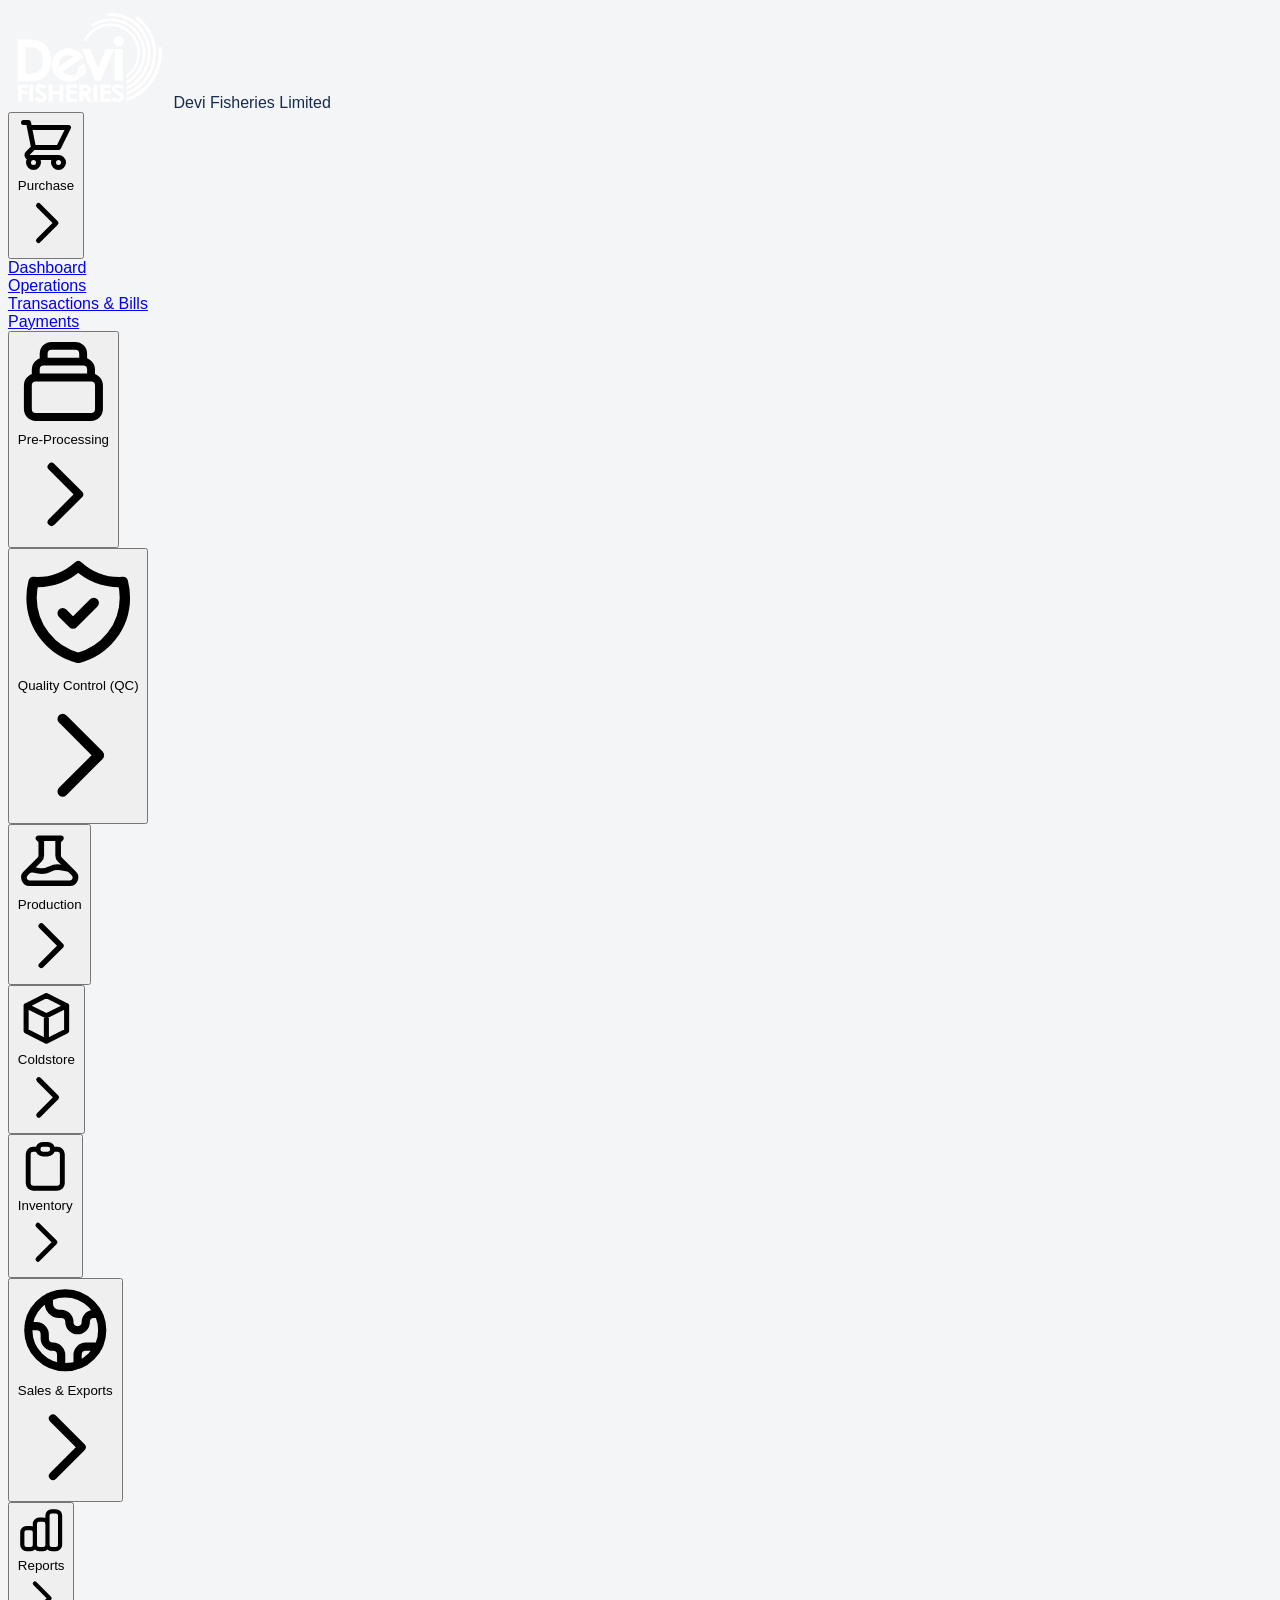
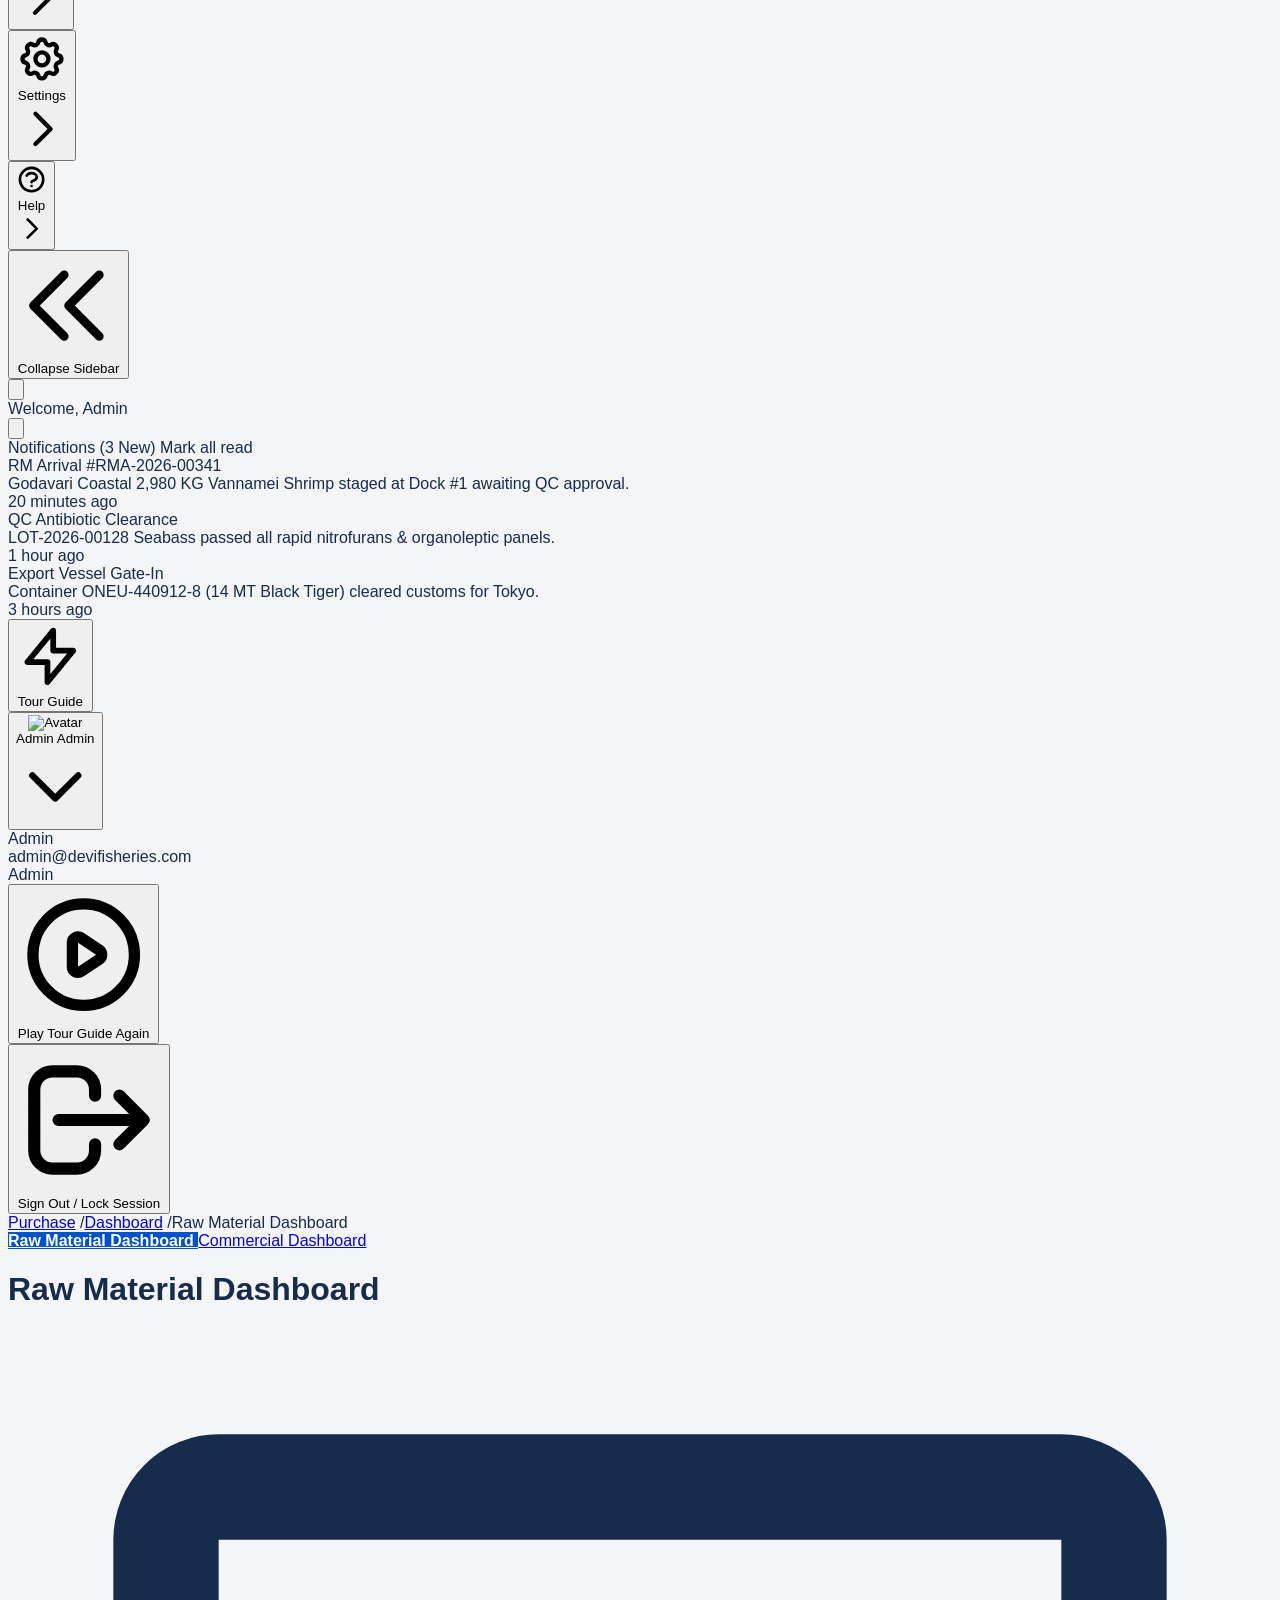
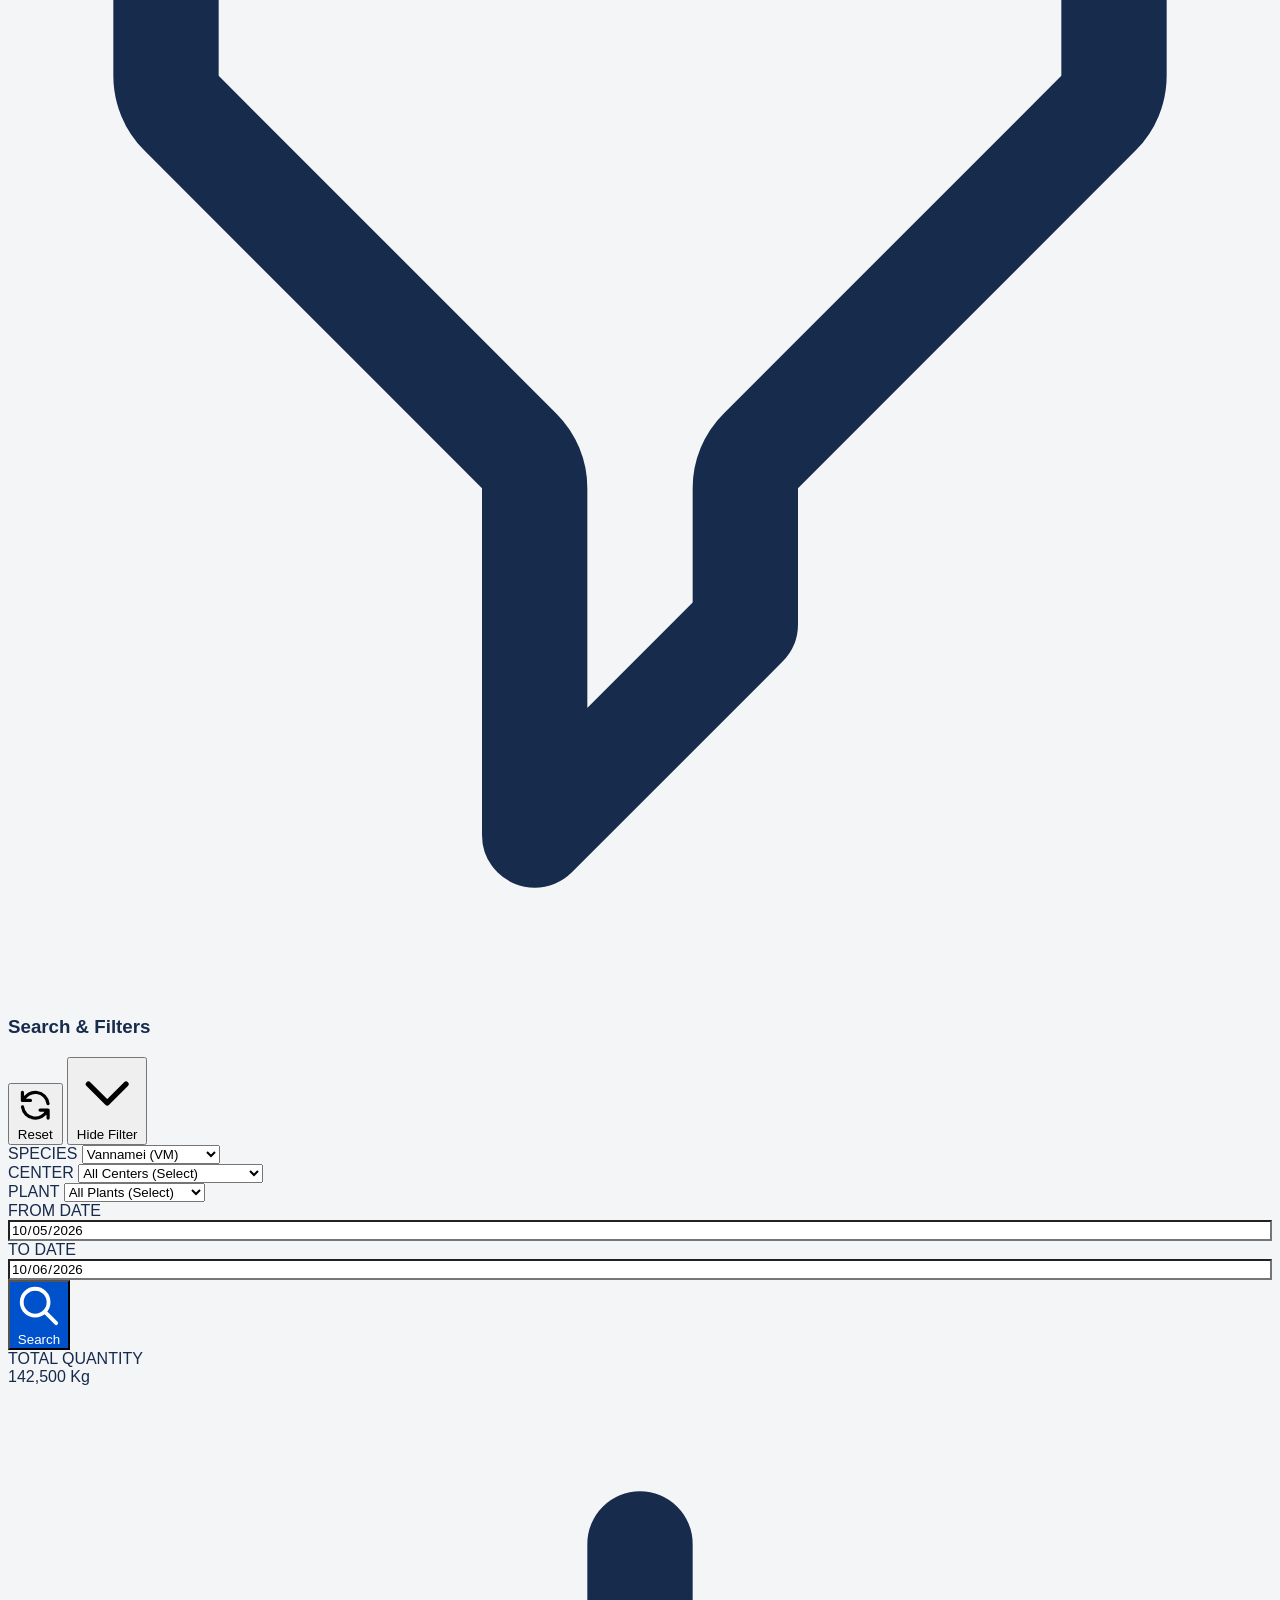
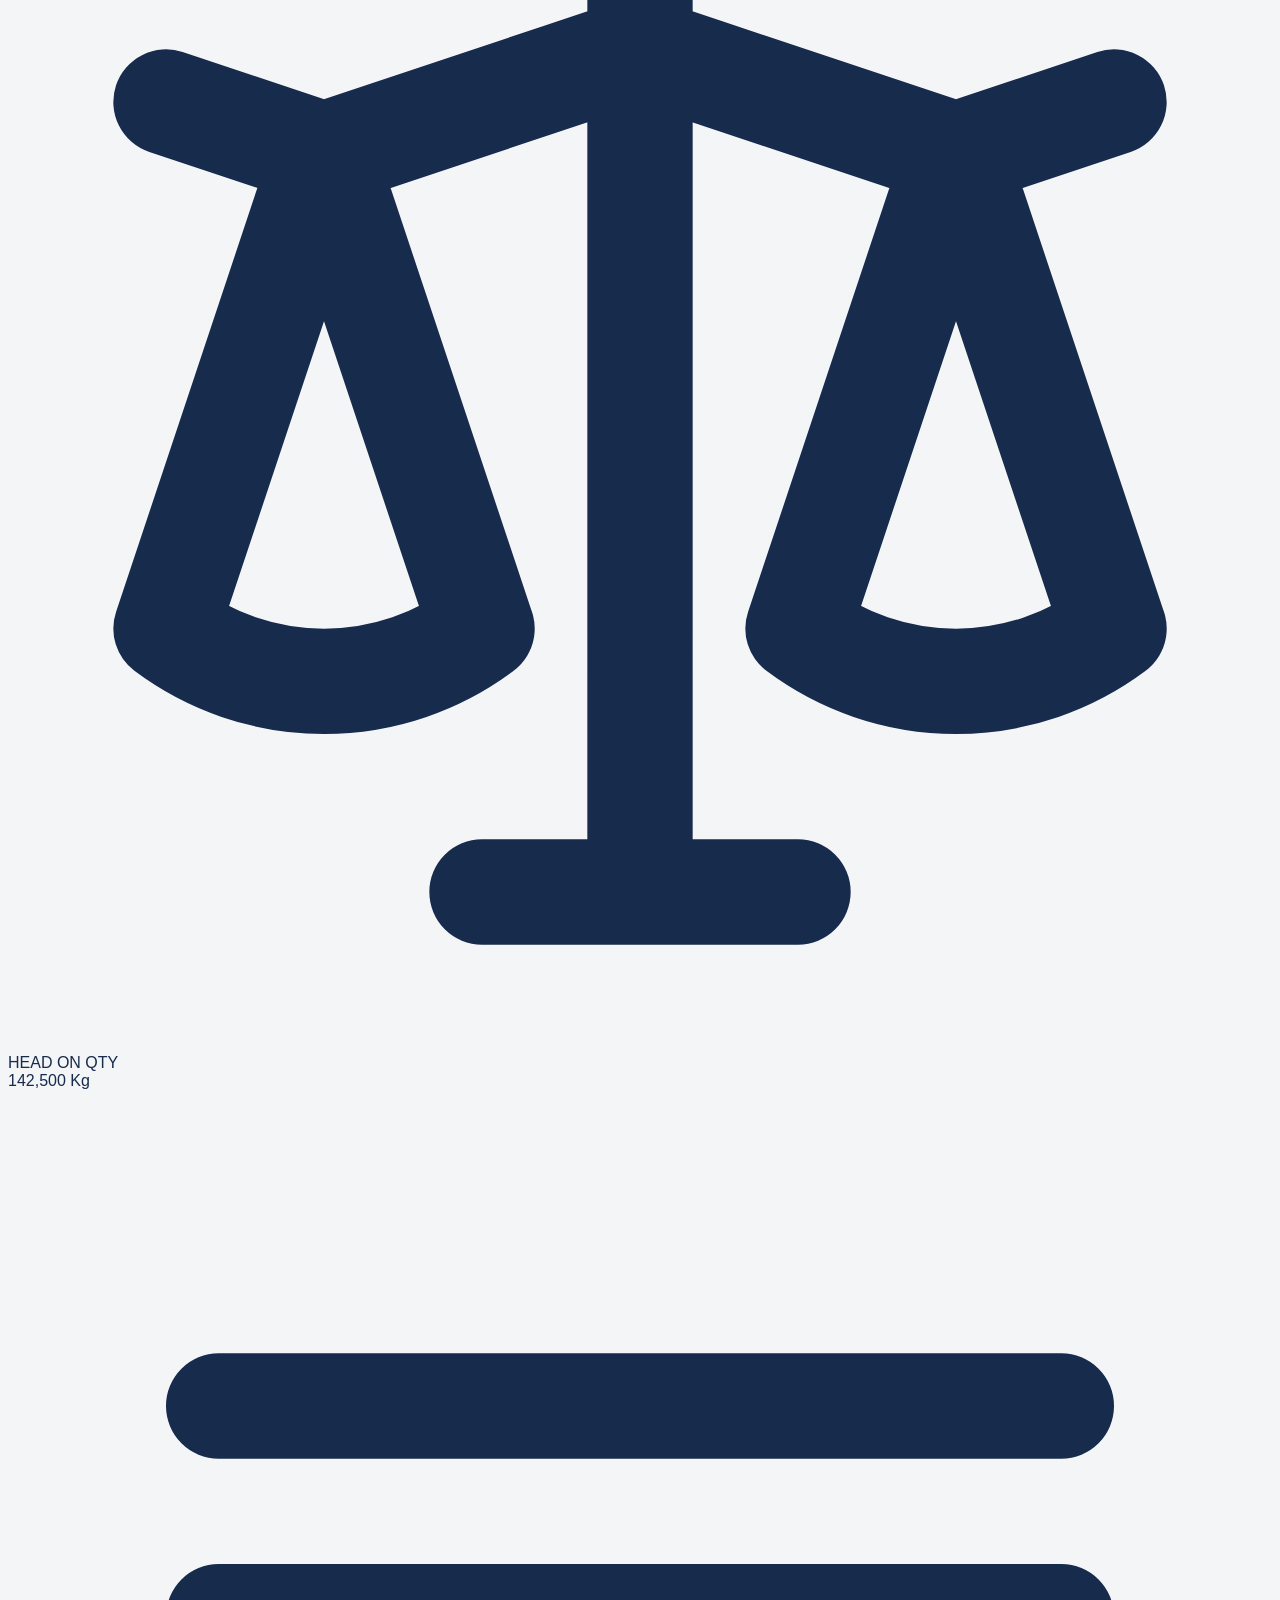
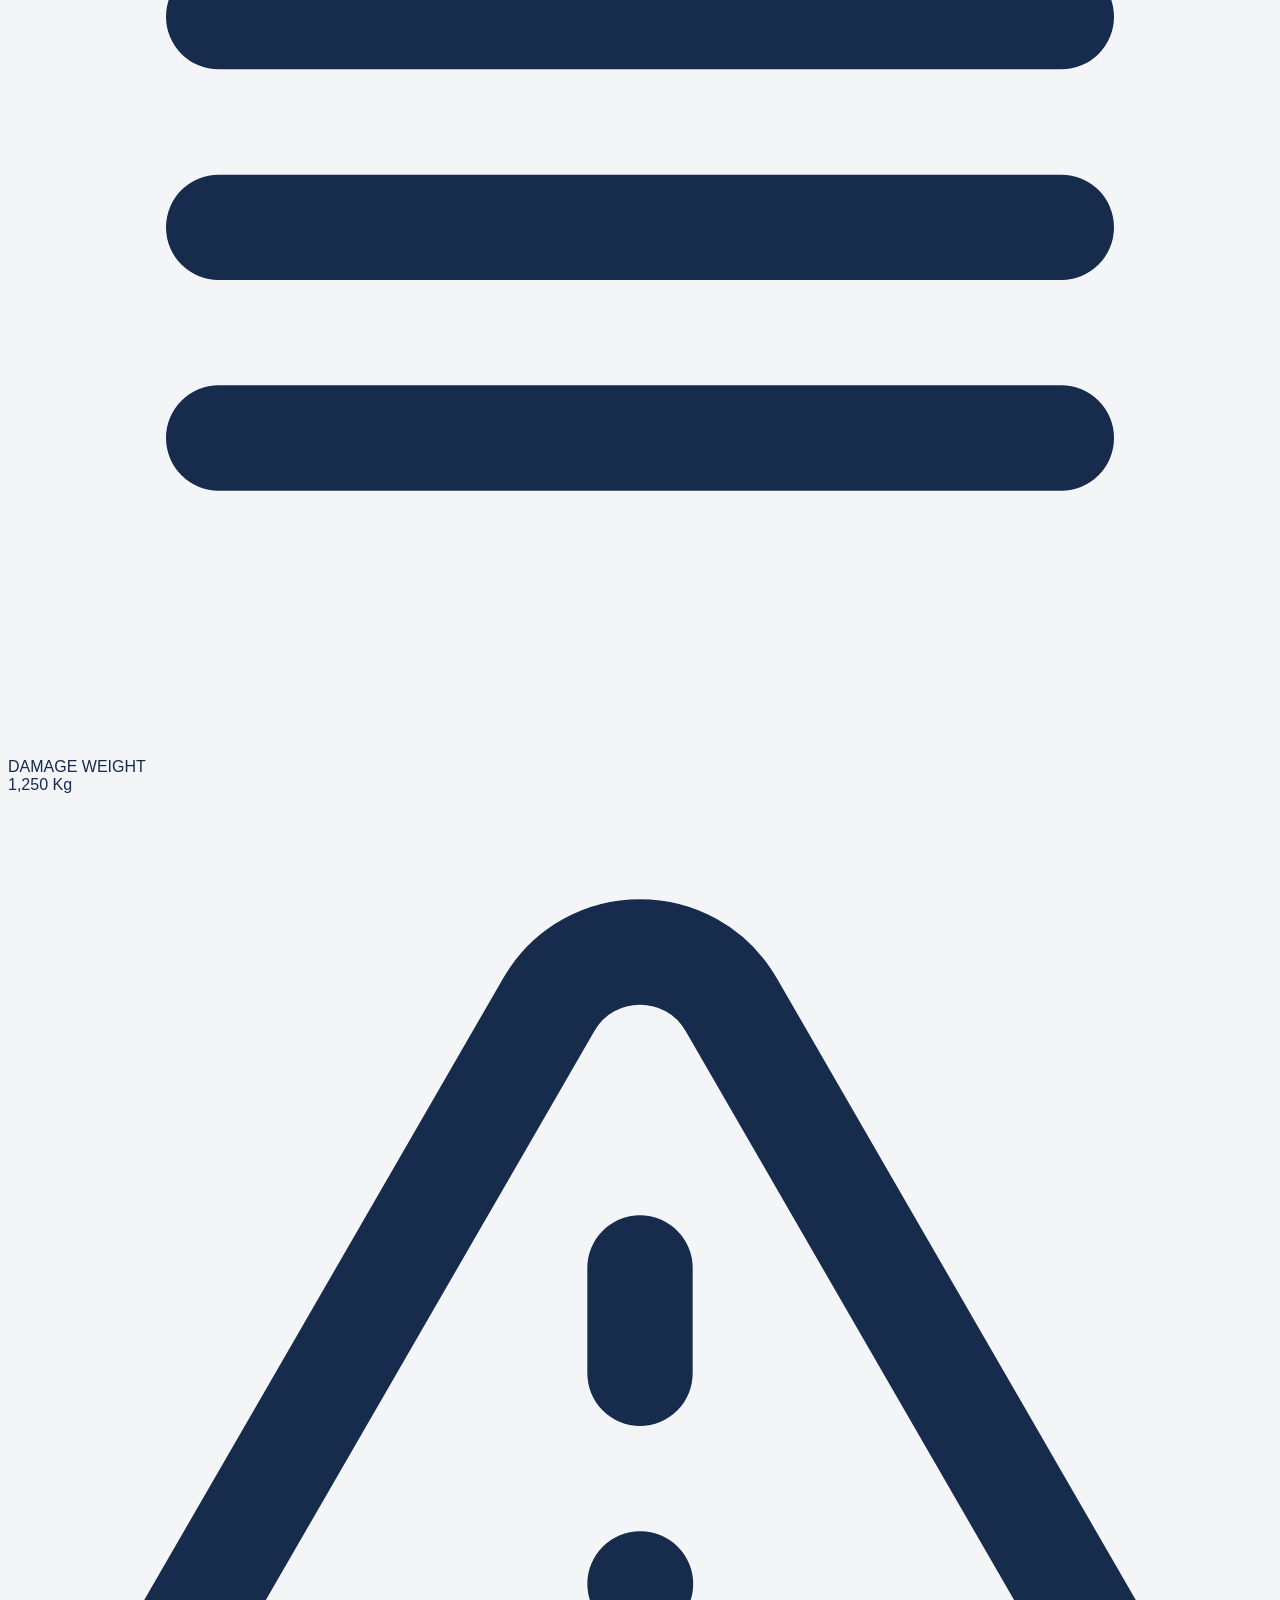
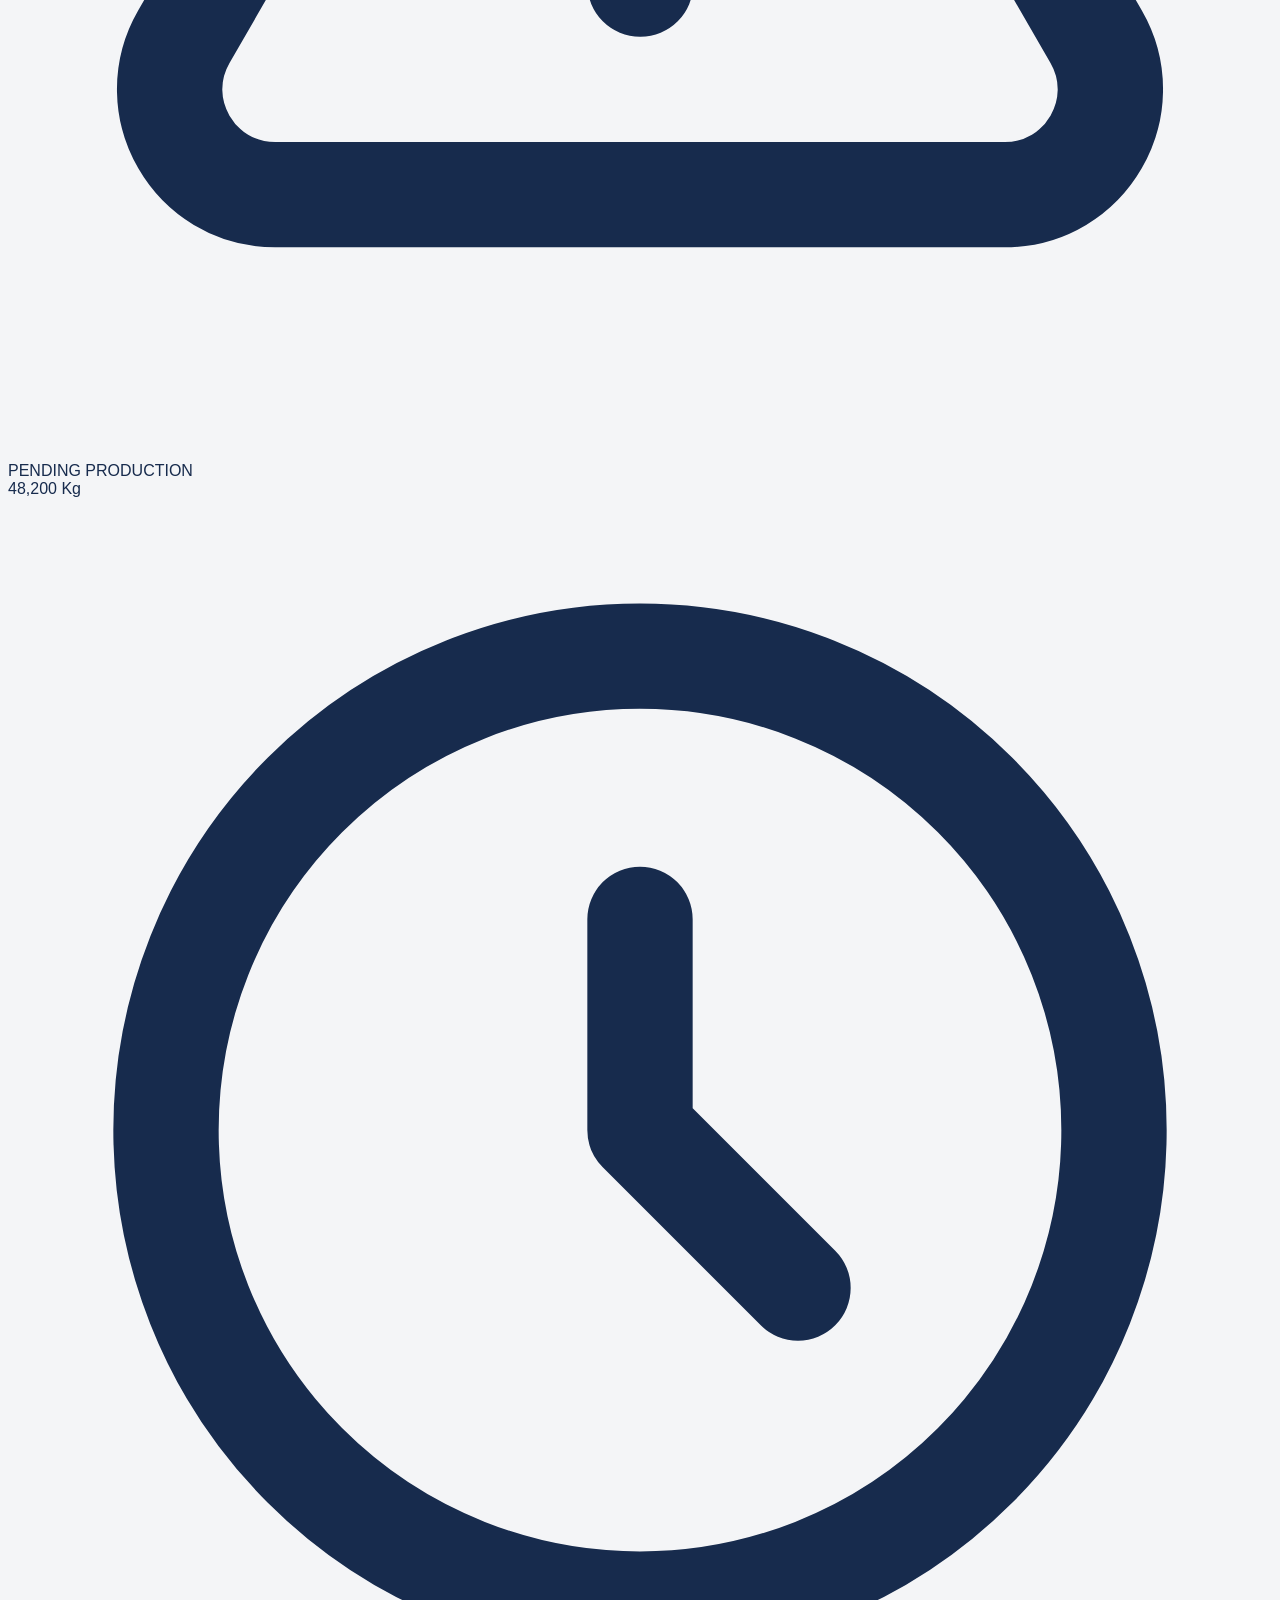
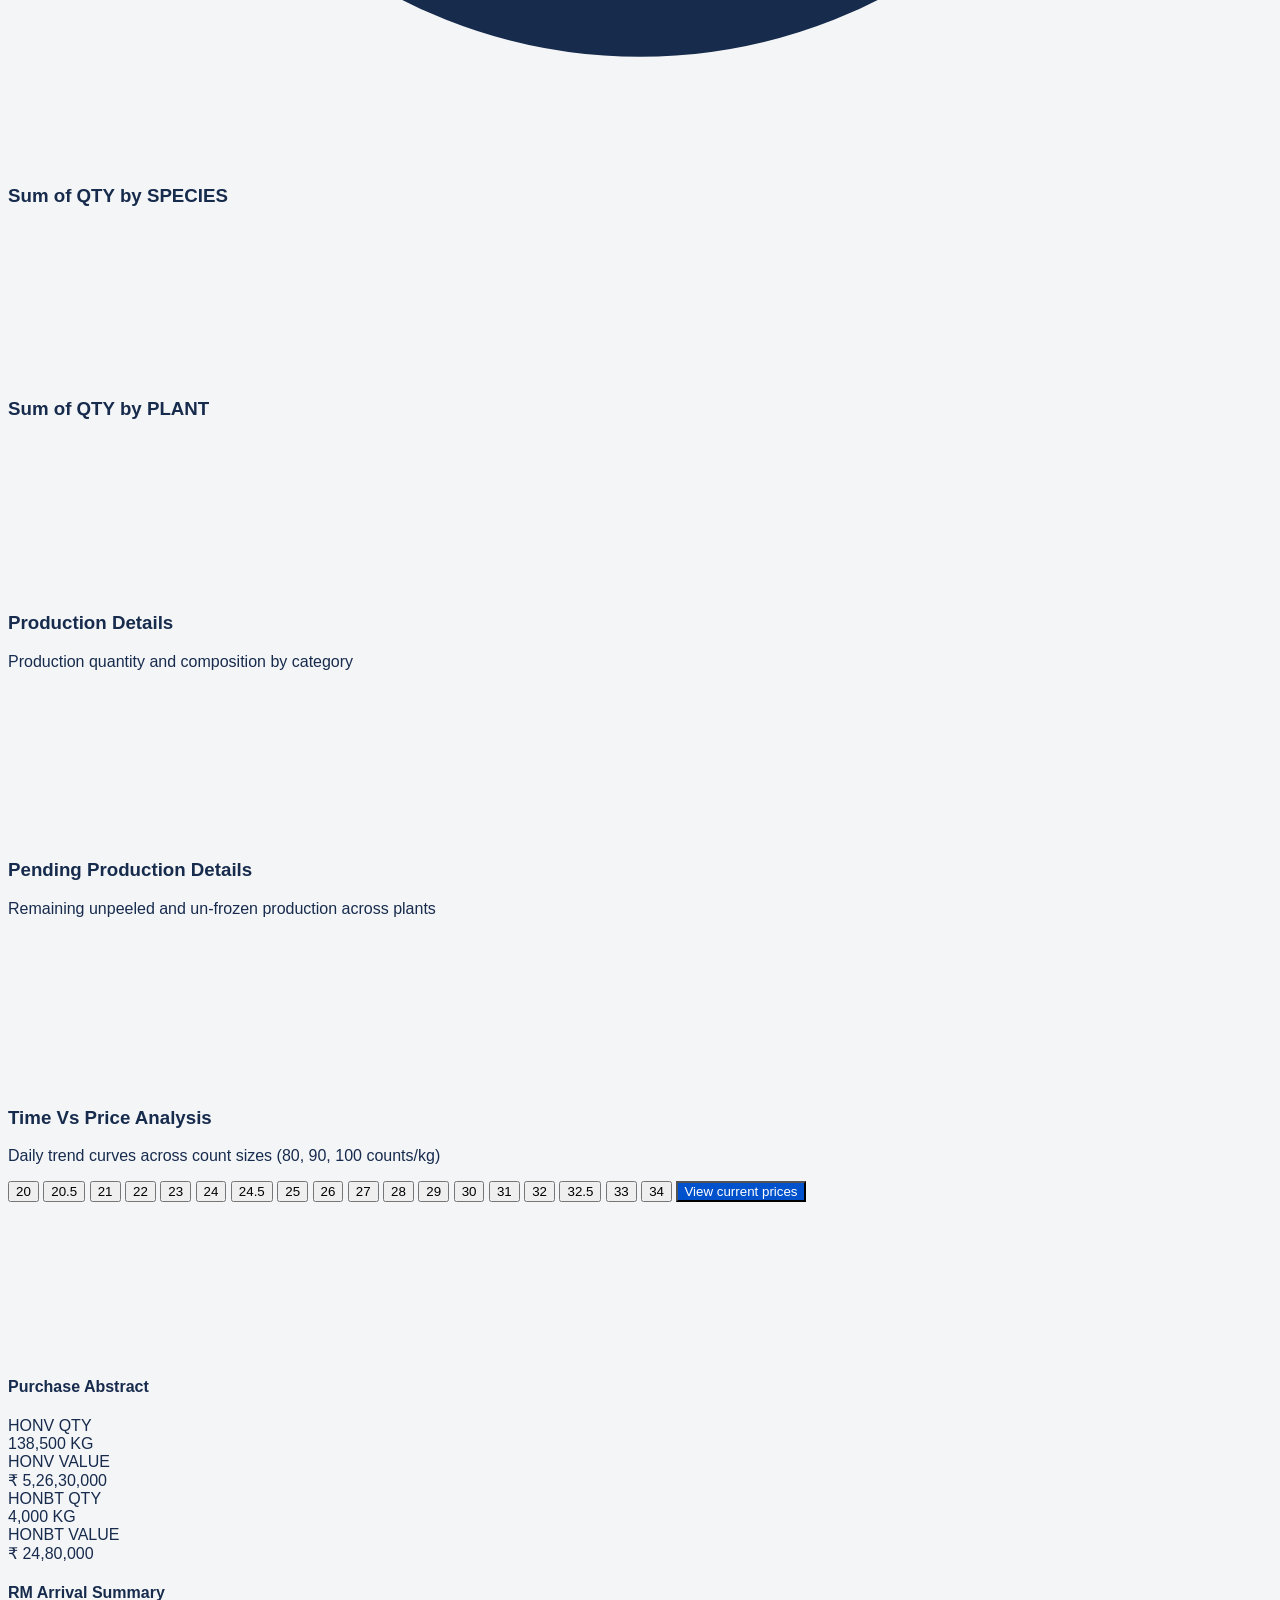
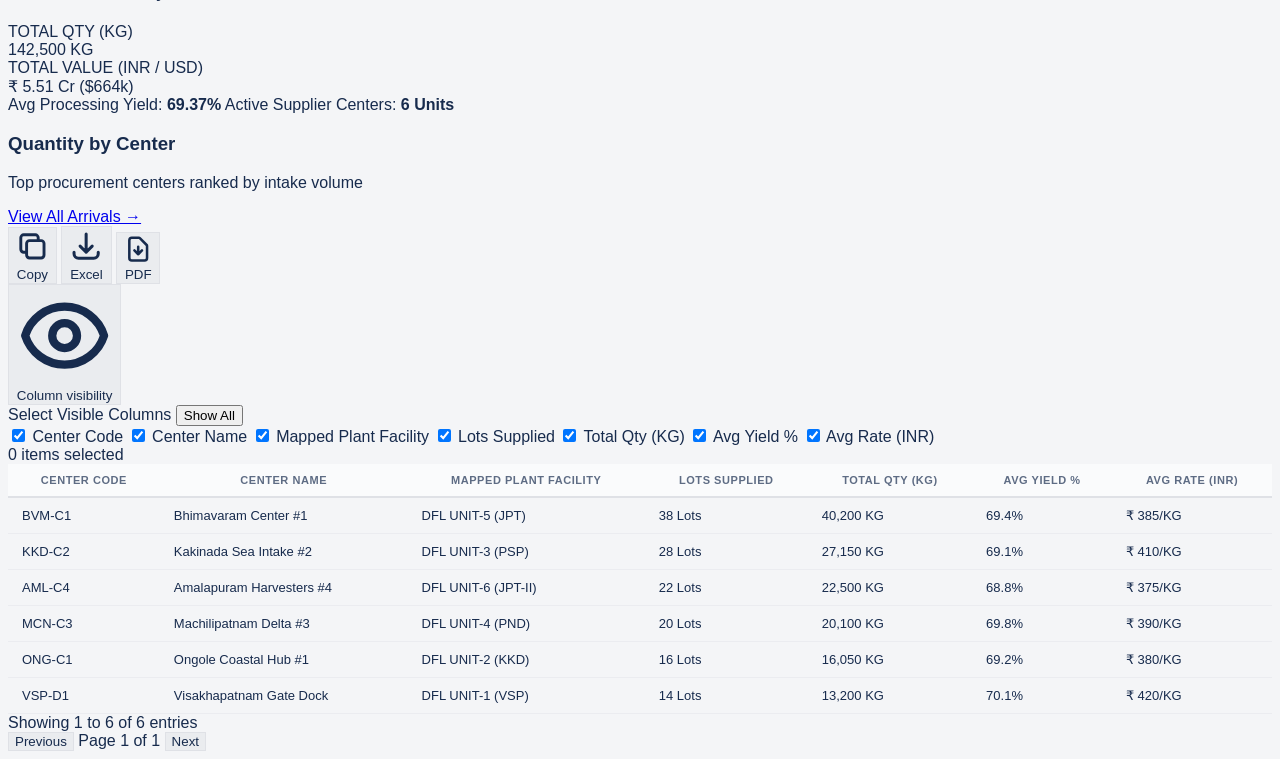
==== commit 187526c9: "feat: single date picker icon, 4-column commercial filter, supplier bill summary and commercial tran" ====
--- a/standalone.html
+++ b/standalone.html
@@ -383,19 +383,27 @@
   cursor: pointer;
 }
 /* Completely remove native calendar picker icons in all browsers to prevent double icons */
+::-webkit-calendar-picker-indicator,
 input[type="date"]::-webkit-calendar-picker-indicator,
+input[type="datetime-local"]::-webkit-calendar-picker-indicator,
+input[type="month"]::-webkit-calendar-picker-indicator,
 .erp-date-input::-webkit-calendar-picker-indicator {
-  display: none !important;
-  -webkit-appearance: none !important;
-  appearance: none !important;
+  position: absolute !important;
+  top: 0 !important;
+  right: 0 !important;
+  bottom: 0 !important;
+  left: 0 !important;
+  width: 100% !important;
+  height: 100% !important;
   opacity: 0 !important;
-  width: 0 !important;
-  height: 0 !important;
+  cursor: pointer !important;
+  background: transparent !important;
+  background-image: none !important;
+  color: transparent !important;
+  pointer-events: auto !important;
   margin: 0 !important;
   padding: 0 !important;
-  pointer-events: none !important;
-  background: transparent !important;
-  color: transparent !important;
+  border: none !important;
 }
 input[type="date"]::-webkit-inner-spin-button,
 input[type="date"]::-webkit-clear-button,
@@ -406,6 +414,7 @@
   margin: 0 !important;
 }
 input[type="date"] {
+  -webkit-appearance: none;
   -moz-appearance: textfield;
 }
 .erp-date-icon {
@@ -413,6 +422,7 @@
   right: 8px;
   pointer-events: none;
   color: #5E6C84;
+  z-index: 2;
 }
 
 /* Accessibility Screen Reader Only Utility */
@@ -2410,7 +2420,7 @@
           </div>
 
           <!-- Collapsible Filter Inputs Grid -->
-          <div class="dt-top-filter-body mt-4 grid grid-cols-1 sm:grid-cols-2 md:grid-cols-3 lg:grid-cols-5 gap-3 text-xs transition-all duration-200">
+          <div class="dt-top-filter-body mt-4 grid grid-cols-1 sm:grid-cols-2 md:grid-cols-3 lg:grid-cols-4 gap-3 text-xs transition-all duration-200">
             <div>
               <label class="block text-[11px] font-bold text-[#5E6C84] uppercase tracking-wider mb-1">SELECT CENTER</label>
               <select class="dt-top-center-select w-full text-xs px-2.5 py-1.5 bg-white border border-[#DFE1E6] rounded focus:outline-none focus:border-[#0052CC]">
@@ -3646,7 +3656,7 @@
           <div class="h-14 px-4 py-2 flex items-center justify-between border-b border-white/10 bg-[#002766]/80 shrink-0">
             <div class="flex items-center gap-2.5">
               <img src="${LOGO_WHITE}" alt="Devi Fisheries" class="h-8 w-auto max-w-[125px] object-contain shrink-0" />
-              <span class="text-[10px] font-bold text-white bg-[#0052CC] border border-[#4C9AFF]/40 px-2 py-0.5 rounded tracking-wider shadow-2xs">ERP</span>
+              <span class="text-xs font-bold text-white tracking-wide">Devi Fisheries Limited</span>
             </div>
           </div>
 
@@ -5560,7 +5570,7 @@
           </div>
 
           <!-- Collapsible Filter Inputs Grid -->
-          <div id="rm-filter-body" class="mt-4 grid grid-cols-1 sm:grid-cols-2 md:grid-cols-3 lg:grid-cols-5 gap-3 text-xs transition-all duration-200">
+          <div id="rm-filter-body" class="mt-4 grid grid-cols-1 sm:grid-cols-2 md:grid-cols-3 lg:grid-cols-4 gap-3 text-xs transition-all duration-200">
             <div>
               <label class="block text-[11px] font-bold text-[#5E6C84] uppercase tracking-wider mb-1">SPECIES</label>
               <select class="w-full text-xs px-2.5 py-1.5 bg-white border border-[#DFE1E6] rounded focus:outline-none focus:border-[#0052CC]">
@@ -6184,7 +6194,7 @@
           </div>
 
           <!-- Collapsible Filter Inputs Grid -->
-          <div id="comm-filter-body" class="mt-4 grid grid-cols-1 sm:grid-cols-2 md:grid-cols-3 lg:grid-cols-5 gap-3 text-xs transition-all duration-200">
+          <div id="comm-filter-body" class="mt-4 grid grid-cols-1 sm:grid-cols-2 md:grid-cols-3 lg:grid-cols-4 gap-3 text-xs transition-all duration-200">
             <div>
               <label class="block text-[11px] font-bold text-[#5E6C84] uppercase tracking-wider mb-1">PURCHASE STATION</label>
               <select id="comm-station-filter" class="w-full text-xs px-2.5 py-1.5 bg-white border border-[#DFE1E6] rounded focus:outline-none focus:border-[#0052CC]">
@@ -6244,8 +6254,8 @@
               </div>
             </div>
 
-            <!-- Second Row: Search Button -->
-            <div class="lg:col-span-5 flex items-center justify-start pt-1">
+            <!-- Search Button -->
+            <div class="flex items-end">
               <button type="button" id="comm-search-btn" class="btn-primary px-5 py-1.5 rounded text-xs font-semibold flex items-center justify-center gap-1.5 shadow-xs hover:shadow cursor-pointer h-[31px]">
                 <svg class="w-3.5 h-3.5" fill="none" stroke="currentColor" viewBox="0 0 24 24"><path stroke-linecap="round" stroke-linejoin="round" stroke-width="2" d="M21 21l-6-6m2-5a7 7 0 11-14 0 7 7 0 0114 0z"></path></svg>
                 <span>Search</span>
@@ -6774,7 +6784,7 @@
           </div>
 
           <!-- Collapsible Filter Inputs Grid (5 columns) -->
-          <div id="lot-top-filter-body" class="dt-top-filter-body mt-4 grid grid-cols-1 sm:grid-cols-2 md:grid-cols-3 lg:grid-cols-5 gap-3 text-xs transition-all duration-200">
+          <div id="lot-top-filter-body" class="dt-top-filter-body mt-4 grid grid-cols-1 sm:grid-cols-2 md:grid-cols-3 lg:grid-cols-4 gap-3 text-xs transition-all duration-200">
             <div>
               <label class="block text-[11px] font-bold text-[#5E6C84] uppercase tracking-wider mb-1">PURCHASE STATION</label>
               <select id="lot-station-filter" class="w-full text-xs px-2.5 py-1.5 bg-white border border-[#DFE1E6] rounded focus:outline-none focus:border-[#0052CC]">
@@ -7019,7 +7029,7 @@
           </div>
 
           <!-- Collapsible Filter Inputs Grid -->
-          <div id="booking-top-filter-body" class="dt-top-filter-body mt-4 grid grid-cols-1 sm:grid-cols-2 md:grid-cols-3 lg:grid-cols-5 gap-3 text-xs transition-all duration-200">
+          <div id="booking-top-filter-body" class="dt-top-filter-body mt-4 grid grid-cols-1 sm:grid-cols-2 md:grid-cols-3 lg:grid-cols-4 gap-3 text-xs transition-all duration-200">
             <div>
               <label class="block text-[11px] font-bold text-[#5E6C84] uppercase tracking-wider mb-1">SELECT PURCHASE</label>
               <select id="booking-top-purchase-select" class="w-full text-xs px-2.5 py-1.5 bg-white border border-[#DFE1E6] rounded focus:outline-none focus:border-[#0052CC]">
@@ -7343,7 +7353,7 @@
           </div>
 
           <!-- Collapsible Filter Inputs Grid -->
-          <div id="rm-top-filter-body" class="dt-top-filter-body mt-4 grid grid-cols-1 sm:grid-cols-2 md:grid-cols-3 lg:grid-cols-5 gap-3 text-xs transition-all duration-200">
+          <div id="rm-top-filter-body" class="dt-top-filter-body mt-4 grid grid-cols-1 sm:grid-cols-2 md:grid-cols-3 lg:grid-cols-4 gap-3 text-xs transition-all duration-200">
             <div>
               <label class="block text-[11px] font-bold text-[#5E6C84] uppercase tracking-wider mb-1">DATE</label>
               <div class="erp-date-wrapper">
@@ -7939,7 +7949,7 @@
           </div>
 
           <!-- Collapsible Filter Inputs Grid (Max 5 Columns) -->
-          <div id="bill-top-filter-body" class="dt-top-filter-body mt-4 grid grid-cols-1 sm:grid-cols-2 md:grid-cols-3 lg:grid-cols-4 xl:grid-cols-5 gap-3 text-xs transition-all duration-200">
+          <div id="bill-top-filter-body" class="dt-top-filter-body mt-4 grid grid-cols-1 sm:grid-cols-2 md:grid-cols-3 lg:grid-cols-4 gap-3 text-xs transition-all duration-200">
             <!-- 1. Select Purchase -->
             <div>
               <label class="block text-[11px] font-bold text-[#5E6C84] uppercase tracking-wider mb-1">SELECT PURCHASE</label>
@@ -8141,14 +8151,9 @@
       ],
       actions: [
         {
-          label: 'Download',
-          icon: `<svg class="w-4 h-4 text-[#00875A]" fill="none" stroke="currentColor" viewBox="0 0 24 24"><path stroke-linecap="round" stroke-linejoin="round" stroke-width="2" d="M4 16v1a3 3 0 003 3h10a3 3 0 003-3v-1m-4-4l-4 4m0 0l-4-4m4 4V4"/></svg>`,
-          onClick: (row) => PurchaseView.downloadRecord(row)
-        },
-        {
-          label: 'Delete',
-          icon: `<svg class="w-4 h-4 text-[#FF5630]" fill="none" stroke="currentColor" viewBox="0 0 24 24"><path stroke-linecap="round" stroke-linejoin="round" stroke-width="2" d="M19 7l-.867 12.142A2 2 0 0116.138 21H7.862a2 2 0 01-1.995-1.858L5 7m5 4v6m4-6v6m1-10V4a1 1 0 00-1-1h-4a1 1 0 00-1 1v3M4 7h16"/></svg>`,
-          onClick: (row) => PurchaseView.deleteBill(row, billsTable)
+          label: 'Add',
+          icon: `<svg class="w-4 h-4 text-[#006644]" fill="none" stroke="currentColor" viewBox="0 0 24 24"><path stroke-linecap="round" stroke-linejoin="round" stroke-width="2" d="M12 4v16m8-8H4"/></svg>`,
+          onClick: (row) => PurchaseView.openAddBillDetailsModal(row, billsTable)
         }
       ],
       onRowClick: (row) => PurchaseView.showBillDetails(row)
@@ -8290,9 +8295,9 @@
             <h1 class="text-xl font-extrabold text-[#172B4D]">Commercial Transactions</h1>
           </div>
           <div class="flex items-center gap-2">
-            <button id="btn-pay-commercial" class="btn-primary px-3 py-1.5 rounded text-xs flex items-center gap-1.5 shadow-xs cursor-pointer">
-              <svg class="w-3.5 h-3.5" fill="none" stroke="currentColor" viewBox="0 0 24 24"><path stroke-linecap="round" stroke-linejoin="round" stroke-width="2" d="M17 9V7a2 2 0 00-2-2H5a2 2 0 00-2 2v6a2 2 0 002 2h2m2 4h10a2 2 0 002-2v-6a2 2 0 00-2-2H9a2 2 0 00-2 2v6a2 2 0 002 2zm7-5a2 2 0 11-4 0 2 2 0 014 0z"/></svg>
-              <span>Pay</span>
+            <button id="btn-add-commercial-txn" class="btn-primary px-3 py-1.5 rounded text-xs flex items-center gap-1.5 shadow-xs cursor-pointer">
+              <svg class="w-3.5 h-3.5" fill="none" stroke="currentColor" viewBox="0 0 24 24"><path stroke-linecap="round" stroke-linejoin="round" stroke-width="2" d="M12 4v16m8-8H4"/></svg>
+              <span>Add Transaction</span>
             </button>
           </div>
         </div>
@@ -8320,7 +8325,7 @@
           </div>
 
           <!-- Collapsible Filter Inputs Grid (Max 5 Columns) -->
-          <div id="ctx-top-filter-body" class="dt-top-filter-body mt-4 grid grid-cols-1 sm:grid-cols-2 md:grid-cols-3 lg:grid-cols-5 gap-3 text-xs transition-all duration-200">
+          <div id="ctx-top-filter-body" class="dt-top-filter-body mt-4 grid grid-cols-1 sm:grid-cols-2 md:grid-cols-3 lg:grid-cols-4 gap-3 text-xs transition-all duration-200">
             <!-- 1. Select Center -->
             <div>
               <label class="block text-[11px] font-bold text-[#5E6C84] uppercase tracking-wider mb-1">SELECT CENTER</label>
@@ -8500,6 +8505,11 @@
       ],
       actions: [
         {
+          label: 'Edit',
+          icon: `<svg class="w-4 h-4 text-[#FFAB00]" fill="none" stroke="currentColor" viewBox="0 0 24 24"><path stroke-linecap="round" stroke-linejoin="round" stroke-width="2" d="M11 5H6a2 2 0 00-2 2v11a2 2 0 002 2h11a2 2 0 002-2v-5m-1.414-9.414a2 2 0 112.828 2.828L11.828 15H9v-2.828l8.586-8.586z"/></svg>`,
+          onClick: (row) => PurchaseView.openEditTransactionModal(row, txnsTable)
+        },
+        {
           label: 'Download',
           icon: `<svg class="w-4 h-4 text-[#00875A]" fill="none" stroke="currentColor" viewBox="0 0 24 24"><path stroke-linecap="round" stroke-linejoin="round" stroke-width="2" d="M4 16v1a3 3 0 003 3h10a3 3 0 003-3v-1m-4-4l-4 4m0 0l-4-4m4 4V4"/></svg>`,
           onClick: (row) => PurchaseView.downloadRecord(row)
@@ -8605,167 +8615,11 @@
       });
     }
 
-    const payBtn = document.getElementById('btn-pay-commercial');
-    if (payBtn) {
-      payBtn.addEventListener('click', () => {
-        Modal.open({
-          title: 'Disburse Commercial Payment',
-          size: 'md',
-          content: `
-            <form class="space-y-3">
-              <div class="grid grid-cols-2 gap-3">
-                <div>
-                  <label class="block text-xs font-semibold text-[#172B4D] mb-1">Voucher No</label>
-                  <input type="text" id="pay-modal-voucher" value="PAY-2026-${Math.floor(100 + Math.random() * 900)}" readonly class="w-full text-xs px-3 py-1.5 bg-[#EBECF0] border border-[#DFE1E6] rounded" />
-                </div>
-                <div>
-                  <label class="block text-xs font-semibold text-[#172B4D] mb-1">Payment Date</label>
-                  <div class="erp-date-wrapper">
-                    <input type="date" id="pay-modal-date" value="${new Date().toISOString().substring(0, 10)}" class="erp-date-input w-full text-xs px-3 py-1.5 bg-white border border-[#DFE1E6] rounded" onclick="this.showPicker ? this.showPicker() : this.focus()" />
-                    <span class="erp-date-icon">
-                      <svg class="w-3.5 h-3.5" fill="none" stroke="currentColor" viewBox="0 0 24 24"><path stroke-linecap="round" stroke-linejoin="round" stroke-width="2" d="M8 7V3m8 4V3m-9 8h10M5 21h14a2 2 0 002-2V7a2 2 0 00-2-2H5a2 2 0 00-2 2v12a2 2 0 002 2z"/></svg>
-                    </span>
-                  </div>
-                </div>
-              </div>
-              <div class="grid grid-cols-2 gap-3">
-                <div>
-                  <label class="block text-xs font-semibold text-[#172B4D] mb-1">Procurement Center</label>
-                  <select id="pay-modal-center" class="w-full text-xs px-3 py-1.5 bg-white border border-[#DFE1E6] rounded">
-                    ${ERP_DATA.centers.map(c => `<option value="${c.name}">${c.name}</option>`).join('')}
-                  </select>
-                </div>
-                <div>
-                  <label class="block text-xs font-semibold text-[#172B4D] mb-1">Payment Type</label>
-                  <select id="pay-modal-type" class="w-full text-xs px-3 py-1.5 bg-white border border-[#DFE1E6] rounded">
-                    <option value="PURCHASE_PAYABLE">Purchase Payable</option>
-                    <option value="LOGISTICS_FEE">Logistics Fee</option>
-                    <option value="COMMISSION_FEE">Commission Fee</option>
-                    <option value="ADVANCE_PAID">Advance Paid</option>
-                    <option value="TDS_PAYABLE">TDS Payable</option>
-                  </select>
-                </div>
-              </div>
-              <div class="grid grid-cols-2 gap-3">
-                <div>
-                  <label class="block text-xs font-semibold text-[#172B4D] mb-1">Party / Supplier</label>
-                  <select id="pay-modal-party" class="w-full text-xs px-3 py-1.5 bg-white border border-[#DFE1E6] rounded">
-                    ${ERP_DATA.suppliers.map(s => `<option value="${s.name}">${s.name}</option>`).join('')}
-                  </select>
-                </div>
-                <div>
-                  <label class="block text-xs font-semibold text-[#172B4D] mb-1">Commission Agent</label>
-                  <select id="pay-modal-agent" class="w-full text-xs px-3 py-1.5 bg-white border border-[#DFE1E6] rounded">
-                    ${ERP_DATA.agents.map(a => `<option value="${a.name}">${a.name}</option>`).join('')}
-                  </select>
-                </div>
-              </div>
-              <div class="grid grid-cols-2 gap-3">
-                <div>
-                  <label class="block text-xs font-semibold text-[#172B4D] mb-1">Payment Mode</label>
-                  <select id="pay-modal-mode" class="w-full text-xs px-3 py-1.5 bg-white border border-[#DFE1E6] rounded">
-                    <option value="RTGS / Bank Wire">RTGS / Bank Wire</option>
-                    <option value="NEFT">NEFT</option>
-                    <option value="Direct Bank Transfer">Direct Bank Transfer</option>
-                    <option value="Cheque / DD">Cheque / DD</option>
-                    <option value="Letter of Credit">Letter of Credit</option>
-                  </select>
-                </div>
-                <div>
-                  <label class="block text-xs font-semibold text-[#172B4D] mb-1">Bank Reference / UTR</label>
-                  <input type="text" id="pay-modal-ref" placeholder="e.g. HDFC-RTGS-991204" class="w-full text-xs px-3 py-1.5 bg-white border border-[#DFE1E6] rounded" />
-                </div>
-              </div>
-              <div class="grid grid-cols-2 gap-3">
-                <div>
-                  <label class="block text-xs font-semibold text-[#172B4D] mb-1">Amount (INR)</label>
-                  <input type="number" id="pay-modal-inr" placeholder="0.00" value="750000" class="w-full text-xs px-3 py-1.5 bg-white border border-[#DFE1E6] rounded" />
-                </div>
-                <div>
-                  <label class="block text-xs font-semibold text-[#172B4D] mb-1">Arrival Plant</label>
-                  <select id="pay-modal-plant" class="w-full text-xs px-3 py-1.5 bg-white border border-[#DFE1E6] rounded">
-                    <option value="DFL UNIT-1 (VSP)">DFL UNIT-1 (VSP)</option>
-                    <option value="DFL UNIT-2 (KKD)">DFL UNIT-2 (KKD)</option>
-                    <option value="DFL UNIT-4 (PND)">DFL UNIT-4 (PND)</option>
-                    <option value="DFL UNIT-5 (JPT)">DFL UNIT-5 (JPT)</option>
-                    <option value="DFL UNIT-6 (JPT-II)">DFL UNIT-6 (JPT-II)</option>
-                  </select>
-                </div>
-              </div>
-              <div>
-                <label class="block text-xs font-semibold text-[#172B4D] mb-1">Settlement / Commercial Remarks</label>
-                <input type="text" id="pay-modal-desc" placeholder="Settlement for RM intake / Commercial clearance" value="Settlement for RM Intake / Commercial clearance" class="w-full text-xs px-3 py-1.5 bg-white border border-[#DFE1E6] rounded" />
-              </div>
-            </form>
-          `,
-          footerButtons: [
-            { label: 'Cancel', type: 'secondary', onClick: (m) => m.close() },
-            { 
-              label: 'Confirm & Disburse Payment', 
-              type: 'primary', 
-              onClick: (m) => {
-                const voucherNo = document.getElementById('pay-modal-voucher')?.value || `PAY-2026-${Math.floor(100 + Math.random() * 900)}`;
-                const party = document.getElementById('pay-modal-party')?.value || '';
-                const center = document.getElementById('pay-modal-center')?.value || '';
-                const agent = document.getElementById('pay-modal-agent')?.value || '';
-                const plant = document.getElementById('pay-modal-plant')?.value || '';
-                const mode = document.getElementById('pay-modal-mode')?.value || 'RTGS / Bank Wire';
-                const ref = document.getElementById('pay-modal-ref')?.value || 'HDFC-RTGS-991204';
-                const desc = document.getElementById('pay-modal-desc')?.value || 'Commercial Payment Settlement';
-                const inr = parseFloat(document.getElementById('pay-modal-inr')?.value) || 0;
-                const type = document.getElementById('pay-modal-type')?.value || 'PURCHASE_PAYABLE';
-
-                if (inr <= 0) {
-                  Toast.show('Please enter a valid payment amount.', 'warning');
-                  return;
-                }
-
-                const newTxn = {
-                  sNo: 1,
-                  txnId: `CTX-2026-${Math.floor(1000 + Math.random() * 9000)}`,
-                  date: new Date().toLocaleDateString('en-GB'),
-                  rawDate: new Date().toISOString().substring(0, 10),
-                  center: center,
-                  supplier: party,
-                  agent: agent,
-                  plant: plant,
-                  description: `${desc} [${mode} Ref: ${ref}]`,
-                  amountInr: inr,
-                  amountUsd: Math.round(inr / 83),
-                  type: type,
-                  status: 'SETTLED'
-                };
-
-                PurchaseView.commercialTxns.unshift(newTxn);
-                PurchaseView.commercialTxns.forEach((item, idx) => item.sNo = idx + 1);
-                txnsTable.setData(PurchaseView.commercialTxns);
-
-                if (PurchaseView.paymentsList) {
-                  PurchaseView.paymentsList.unshift({
-                    sNo: 1,
-                    voucherNo: voucherNo,
-                    paymentDate: new Date().toLocaleDateString('en-GB'),
-                    rawDate: new Date().toISOString().substring(0, 10),
-                    center: center,
-                    type: type,
-                    supplierName: party,
-                    agent: agent,
-                    plant: plant,
-                    billNo: 'COMM-SETTLE',
-                    bankRef: ref,
-                    amountInr: inr,
-                    amountUsd: Math.round(inr / 83),
-                    paymentMode: mode,
-                    status: 'COMPLETED'
-                  });
-                }
-
-                m.close();
-                Toast.show(`Payment voucher ${voucherNo} for ₹${inr.toLocaleString('en-IN')} disbursed & recorded successfully.`, 'success');
-              }
-            }
-          ]
-        });
+    // Add Commercial Transaction Button Click
+    const addTxnBtn = document.getElementById('btn-add-commercial-txn');
+    if (addTxnBtn) {
+      addTxnBtn.addEventListener('click', () => {
+        PurchaseView.openAddTransactionModal(txnsTable);
       });
     }
   },
@@ -8806,7 +8660,7 @@
           </div>
 
           <!-- Collapsible Filter Inputs Grid (Max 5 Columns) -->
-          <div id="pay-top-filter-body" class="dt-top-filter-body mt-4 grid grid-cols-1 sm:grid-cols-2 md:grid-cols-3 lg:grid-cols-4 xl:grid-cols-5 gap-3 text-xs transition-all duration-200">
+          <div id="pay-top-filter-body" class="dt-top-filter-body mt-4 grid grid-cols-1 sm:grid-cols-2 md:grid-cols-3 lg:grid-cols-4 gap-3 text-xs transition-all duration-200">
             <!-- 1. Select Center -->
             <div>
               <label class="block text-[11px] font-bold text-[#5E6C84] uppercase tracking-wider mb-1">SELECT CENTER</label>
@@ -11981,69 +11835,570 @@
     Toast.show(`Downloaded ${filename}`, 'success', 'File Downloaded');
   },
 
+  // =========================================================================
+  // SUPPLIER BILL: ADD DETAILS & PRICING MODAL (ACTION ADD ICON)
+  // =========================================================================
+  openAddBillDetailsModal(bill, tableInstance) {
+    // 1. Read-Only / Auto-Populated Fields
+    const species = bill.species || 'ST';
+    const purchaseStation = bill.purchaseStation || bill.station || 'BALASORE';
+    const processingStation = bill.processingStation || bill.plant || 'DFL UNIT-5 (JPT)';
+    const purchaseType = bill.purchaseType || 'By Yield';
+    const billNumber = bill.billNo || 'BLS/2627/0145';
+    const vehicleNumber = bill.vehicleNo || 'AP05TC8585';
+    const driverName = bill.driverName || 'ANJI';
+    const graderName = bill.graderName || 'LAKSHMI';
+    const purchaseDate = bill.purchaseDate || bill.arrivalDate || '06-10-2026';
+    const agentName = bill.agent || 'ADITYA AQUA FARMS';
+    const farmLocation = bill.farmLocation || 'BALASORE';
+
+    // 2. Editable Fields
+    const supplierName = bill.supplier || bill.supplierName || 'K.GOPAL NAIDU--AFCPN8806J';
+    const additionDeduction = bill.additionDeduction !== undefined ? parseFloat(bill.additionDeduction) : 0.00;
+    const remarks = bill.remarks || '';
+
+    // 3. Table Rows Data
+    const defaultWeight = parseFloat(bill.arrivalWeight || bill.weightKg) || 3500;
+    const defaultCount = bill.arrivalCount || bill.count || '40';
+    let items = (bill.tableItems && bill.tableItems.length) ? JSON.parse(JSON.stringify(bill.tableItems)) : [
+      {
+        sNo: 1,
+        variety: 'VANNAMEI (ST)',
+        count: defaultCount,
+        weight: defaultWeight,
+        masterRate: 480.00,
+        harvestCom: 5.00
+      }
+    ];
+
+    // Compute initial rate and total value
+    items.forEach(it => {
+      it.rate = it.masterRate + additionDeduction - it.harvestCom;
+      it.totalValue = it.weight * it.rate;
+    });
+
+    const totalWeight = items.reduce((sum, it) => sum + it.weight, 0);
+    const totalValue = items.reduce((sum, it) => sum + it.totalValue, 0);
+
+    Modal.open({
+      title: `Add Bill Details & Rates: ${billNumber}`,
+      size: 'xl',
+      content: `
+        <form class="space-y-4 text-xs" onsubmit="return false;">
+          <!-- Top Section: Read-Only / Auto-Populated Fields (11 Fields) -->
+          <div class="bg-[#FAFBFC] border border-[#EBECF0] rounded-xl p-4 shadow-2xs">
+            <div class="flex items-center gap-2 mb-3 pb-2 border-b border-[#EBECF0]">
+              <svg class="w-4 h-4 text-[#0052CC]" fill="none" stroke="currentColor" viewBox="0 0 24 24"><path stroke-linecap="round" stroke-linejoin="round" stroke-width="2" d="M9 12h6m-6 4h6m2 5H7a2 2 0 01-2-2V5a2 2 0 012-2h5.586a1 1 0 01.707.293l5.414 5.414a1 1 0 01.293.707V19a2 2 0 01-2 2z"/></svg>
+              <h3 class="text-xs font-bold text-[#172B4D] uppercase tracking-wider">Arrival &amp; Bill Information (Read-Only / Auto-Populated)</h3>
+            </div>
+            <div class="grid grid-cols-1 sm:grid-cols-2 md:grid-cols-3 lg:grid-cols-4 gap-3">
+              <!-- 1. Species -->
+              <div>
+                <label class="block text-[11px] font-bold text-[#5E6C84] uppercase tracking-wider mb-1">Species</label>
+                <input type="text" id="bill-add-species" value="${species}" readonly class="w-full text-xs px-2.5 py-1.5 bg-[#F4F5F7] border border-[#DFE1E6] rounded font-semibold text-[#172B4D] cursor-not-allowed select-none" />
+              </div>
+
+              <!-- 2. Purchase Station -->
+              <div>
+                <label class="block text-[11px] font-bold text-[#5E6C84] uppercase tracking-wider mb-1">Purchase Station</label>
+                <input type="text" id="bill-add-purchase-station" value="${purchaseStation}" readonly class="w-full text-xs px-2.5 py-1.5 bg-[#F4F5F7] border border-[#DFE1E6] rounded font-semibold text-[#172B4D] cursor-not-allowed select-none" />
+              </div>
+
+              <!-- 3. Processing Station -->
+              <div>
+                <label class="block text-[11px] font-bold text-[#5E6C84] uppercase tracking-wider mb-1">Processing Station</label>
+                <input type="text" id="bill-add-processing-station" value="${processingStation}" readonly class="w-full text-xs px-2.5 py-1.5 bg-[#F4F5F7] border border-[#DFE1E6] rounded font-semibold text-[#172B4D] cursor-not-allowed select-none" />
+              </div>
+
+              <!-- 4. Purchase Type -->
+              <div>
+                <label class="block text-[11px] font-bold text-[#5E6C84] uppercase tracking-wider mb-1">Purchase Type</label>
+                <input type="text" id="bill-add-purchase-type" value="${purchaseType}" readonly class="w-full text-xs px-2.5 py-1.5 bg-[#F4F5F7] border border-[#DFE1E6] rounded font-semibold text-[#172B4D] cursor-not-allowed select-none" />
+              </div>
+
+              <!-- 5. Bill Number -->
+              <div>
+                <label class="block text-[11px] font-bold text-[#5E6C84] uppercase tracking-wider mb-1">Bill Number</label>
+                <input type="text" id="bill-add-bill-number" value="${billNumber}" readonly class="w-full text-xs px-2.5 py-1.5 bg-[#F4F5F7] border border-[#DFE1E6] rounded font-bold text-[#0052CC] cursor-not-allowed select-none" />
+              </div>
+
+              <!-- 6. Vehicle Number -->
+              <div>
+                <label class="block text-[11px] font-bold text-[#5E6C84] uppercase tracking-wider mb-1">Vehicle Number</label>
+                <input type="text" id="bill-add-vehicle-number" value="${vehicleNumber}" readonly class="w-full text-xs px-2.5 py-1.5 bg-[#F4F5F7] border border-[#DFE1E6] rounded font-semibold text-[#172B4D] cursor-not-allowed select-none" />
+              </div>
+
+              <!-- 7. Driver Name -->
+              <div>
+                <label class="block text-[11px] font-bold text-[#5E6C84] uppercase tracking-wider mb-1">Driver Name</label>
+                <input type="text" id="bill-add-driver-name" value="${driverName}" readonly class="w-full text-xs px-2.5 py-1.5 bg-[#F4F5F7] border border-[#DFE1E6] rounded font-semibold text-[#172B4D] cursor-not-allowed select-none" />
+              </div>
+
+              <!-- 8. Grader Name -->
+              <div>
+                <label class="block text-[11px] font-bold text-[#5E6C84] uppercase tracking-wider mb-1">Grader Name</label>
+                <input type="text" id="bill-add-grader-name" value="${graderName}" readonly class="w-full text-xs px-2.5 py-1.5 bg-[#F4F5F7] border border-[#DFE1E6] rounded font-semibold text-[#172B4D] cursor-not-allowed select-none" />
+              </div>
+
+              <!-- 9. Purchase Date -->
+              <div>
+                <label class="block text-[11px] font-bold text-[#5E6C84] uppercase tracking-wider mb-1">Purchase Date</label>
+                <input type="text" id="bill-add-purchase-date" value="${purchaseDate}" readonly class="w-full text-xs px-2.5 py-1.5 bg-[#F4F5F7] border border-[#DFE1E6] rounded font-semibold text-[#172B4D] cursor-not-allowed select-none" />
+              </div>
+
+              <!-- 10. Agent Name (Dropdown) -->
+              <div>
+                <label class="block text-[11px] font-bold text-[#5E6C84] uppercase tracking-wider mb-1">Agent Name <span class="text-[#0052CC] font-normal">(Dropdown)</span></label>
+                <select id="bill-add-agent" class="w-full text-xs px-2.5 py-1.5 bg-white border border-[#DFE1E6] rounded focus:outline-none focus:border-[#0052CC] font-semibold text-[#172B4D]">
+                  <option value="ADITYA AQUA FARMS" ${agentName === 'ADITYA AQUA FARMS' ? 'selected' : ''}>ADITYA AQUA FARMS</option>
+                  <option value="Coastal Marine Agency" ${agentName === 'Coastal Marine Agency' ? 'selected' : ''}>Coastal Marine Agency</option>
+                  <option value="Sagar Marine Brokers" ${agentName === 'Sagar Marine Brokers' ? 'selected' : ''}>Sagar Marine Brokers</option>
+                  <option value="Direct Farmer" ${agentName === 'Direct Farmer' ? 'selected' : ''}>Direct Farmer</option>
+                  <option value="Delta Seafood Associates" ${agentName === 'Delta Seafood Associates' ? 'selected' : ''}>Delta Seafood Associates</option>
+                  <option value="East Coast Brokers" ${agentName === 'East Coast Brokers' ? 'selected' : ''}>East Coast Brokers</option>
+                  <option value="Nellore Aqua Syndicate" ${agentName === 'Nellore Aqua Syndicate' ? 'selected' : ''}>Nellore Aqua Syndicate</option>
+                </select>
+              </div>
+
+              <!-- 11. Farm Location -->
+              <div>
+                <label class="block text-[11px] font-bold text-[#5E6C84] uppercase tracking-wider mb-1">Farm Location</label>
+                <input type="text" id="bill-add-farm-location" value="${farmLocation}" readonly class="w-full text-xs px-2.5 py-1.5 bg-[#F4F5F7] border border-[#DFE1E6] rounded font-semibold text-[#172B4D] cursor-not-allowed select-none" />
+              </div>
+            </div>
+          </div>
+
+          <!-- Middle Section: Editable Fields -->
+          <div class="bg-white border border-[#DFE1E6] rounded-xl p-4 shadow-2xs">
+            <div class="flex items-center gap-2 mb-3 pb-2 border-b border-[#EBECF0]">
+              <svg class="w-4 h-4 text-[#006644]" fill="none" stroke="currentColor" viewBox="0 0 24 24"><path stroke-linecap="round" stroke-linejoin="round" stroke-width="2" d="M11 5H6a2 2 0 00-2 2v11a2 2 0 002 2h11a2 2 0 002-2v-5m-1.414-9.414a2 2 0 112.828 2.828L11.828 15H9v-2.828l8.586-8.586z"/></svg>
+              <h3 class="text-xs font-bold text-[#172B4D] uppercase tracking-wider">Settlement Parameters (Editable)</h3>
+            </div>
+            <div class="grid grid-cols-1 sm:grid-cols-2 md:grid-cols-3 gap-3">
+              <!-- 1. Supplier Name - Dropdown (K.GOPAL NAIDU--AFCPN8806J) -->
+              <div>
+                <label class="block text-[11px] font-bold text-[#172B4D] uppercase tracking-wider mb-1">Supplier Name <span class="text-red-500">*</span></label>
+                <select id="bill-add-supplier" class="w-full text-xs px-2.5 py-1.5 bg-white border border-[#DFE1E6] rounded font-bold text-[#172B4D] focus:outline-none focus:border-[#0052CC]">
+                  <option value="K.GOPAL NAIDU--AFCPN8806J" ${supplierName.includes('GOPAL') ? 'selected' : ''}>K.GOPAL NAIDU--AFCPN8806J</option>
+                  <option value="Godavari Coastal Aqua Farms" ${supplierName.includes('Godavari') ? 'selected' : ''}>Godavari Coastal Aqua Farms</option>
+                  <option value="Sagar Marine Hatcheries & Cultivators" ${supplierName.includes('Sagar') ? 'selected' : ''}>Sagar Marine Hatcheries &amp; Cultivators</option>
+                  <option value="Krishna Delta Prawn Harvesters" ${supplierName.includes('Krishna') ? 'selected' : ''}>Krishna Delta Prawn Harvesters</option>
+                  <option value="Konaseema Marine Harvesters" ${supplierName.includes('Konaseema') ? 'selected' : ''}>Konaseema Marine Harvesters</option>
+                  <option value="Nellore Brackish Aqua Cultivators" ${supplierName.includes('Nellore') ? 'selected' : ''}>Nellore Brackish Aqua Cultivators</option>
+                  <option value="Sri Sai Aqua Farms & Seedlings" ${supplierName.includes('Sri Sai') ? 'selected' : ''}>Sri Sai Aqua Farms &amp; Seedlings</option>
+                  <option value="East Coast Aqua Society" ${supplierName.includes('East Coast') ? 'selected' : ''}>East Coast Aqua Society</option>
+                  <option value="L.G SEA FOODS(D HARIBABU)" ${supplierName.includes('HARIBABU') ? 'selected' : ''}>L.G SEA FOODS(D HARIBABU)</option>
+                  <option value="${supplierName}" ${(!supplierName.includes('GOPAL') && !supplierName.includes('Godavari')) ? 'selected' : ''}>${supplierName}</option>
+                </select>
+              </div>
+
+              <!-- 2. Addition/Deduction Per KG * - Number Input (0.00) - Required -->
+              <div>
+                <label class="block text-[11px] font-bold text-[#172B4D] uppercase tracking-wider mb-1">Addition/Deduction Per KG <span class="text-red-500">*</span></label>
+                <div class="relative">
+                  <span class="absolute left-2.5 top-1.5 text-xs font-bold text-[#5E6C84]">₹</span>
+                  <input type="number" step="0.01" id="bill-add-deduction" value="${additionDeduction.toFixed(2)}" placeholder="0.00" required class="w-full text-xs pl-7 pr-2.5 py-1.5 bg-white border border-[#DFE1E6] rounded font-bold text-[#0052CC] focus:outline-none focus:border-[#0052CC]" />
+                </div>
+                <span class="text-[10px] text-[#5E6C84] mt-0.5 block">Dynamically adjusts Rate and Total Value below</span>
+              </div>
+
+              <!-- 3. Remarks - Text Input (Enter Remarks) -->
+              <div>
+                <label class="block text-[11px] font-bold text-[#172B4D] uppercase tracking-wider mb-1">Remarks</label>
+                <input type="text" id="bill-add-remarks" placeholder="Enter Remarks" value="${remarks}" class="w-full text-xs px-2.5 py-1.5 bg-white border border-[#DFE1E6] rounded focus:outline-none focus:border-[#0052CC]" />
+              </div>
+            </div>
+          </div>
+
+          <!-- Bottom Section: Table Columns (8 Columns) -->
+          <div class="border border-[#EBECF0] rounded-xl overflow-hidden shadow-2xs">
+            <div class="px-4 py-2.5 bg-[#FAFBFC] border-b border-[#EBECF0] flex items-center justify-between">
+              <div class="flex items-center gap-2">
+                <svg class="w-4 h-4 text-[#0052CC]" fill="none" stroke="currentColor" viewBox="0 0 24 24"><path stroke-linecap="round" stroke-linejoin="round" stroke-width="2" d="M3 10h18M3 14h18m-9-4v8m-7 0h14a2 2 0 002-2V6a2 2 0 00-2-2H5a2 2 0 00-2 2v8a2 2 0 002 2z"/></svg>
+                <h4 class="text-xs font-bold text-[#172B4D] uppercase tracking-wider">Bill Variety &amp; Pricing Calculation</h4>
+              </div>
+              <span class="text-[11px] text-[#5E6C84]">${items.length} Line Item${items.length > 1 ? 's' : ''}</span>
+            </div>
+            <div class="overflow-x-auto">
+              <table class="w-full text-left text-xs border-collapse">
+                <thead class="bg-[#FAFBFC] border-b border-[#EBECF0] text-[11px] font-bold text-[#5E6C84] uppercase tracking-wider whitespace-nowrap">
+                  <tr>
+                    <th class="px-3 py-2.5 text-center">S.No</th>
+                    <th class="px-3 py-2.5">Variety</th>
+                    <th class="px-3 py-2.5 text-center">Count</th>
+                    <th class="px-3 py-2.5 text-right">Weight</th>
+                    <th class="px-3 py-2.5 text-right">Master Rate</th>
+                    <th class="px-3 py-2.5 text-right">Harvest Com.</th>
+                    <th class="px-3 py-2.5 text-right">Rate</th>
+                    <th class="px-3 py-2.5 text-right">Total Value</th>
+                  </tr>
+                </thead>
+                <tbody class="divide-y divide-[#EBECF0] bg-white text-xs">
+                  ${items.map((it, idx) => `
+                    <tr class="hover:bg-[#F4F5F7] transition-colors">
+                      <td class="px-3 py-2.5 text-center font-medium text-[#5E6C84]">${idx + 1}</td>
+                      <td class="px-3 py-2.5 font-bold text-[#172B4D]">${it.variety}</td>
+                      <td class="px-3 py-2.5 text-center font-semibold text-[#172B4D]">${it.count}</td>
+                      <td class="px-3 py-2.5 text-right font-medium text-[#172B4D]">${it.weight.toLocaleString()} KG</td>
+                      <td class="px-3 py-2.5 text-right font-medium text-[#5E6C84]">₹ ${it.masterRate.toFixed(2)}</td>
+                      <td class="px-3 py-2.5 text-right font-medium text-[#BF2600]">₹ ${it.harvestCom.toFixed(2)}</td>
+                      <td class="px-3 py-2.5 text-right font-bold text-[#006644] whitespace-nowrap" id="bill-row-rate-${idx}">₹ ${it.rate.toFixed(2)}</td>
+                      <td class="px-3 py-2.5 text-right font-extrabold text-[#172B4D] whitespace-nowrap" id="bill-row-total-${idx}">₹ ${it.totalValue.toLocaleString('en-IN', { minimumFractionDigits: 2, maximumFractionDigits: 2 })}</td>
+                    </tr>
+                  `).join('')}
+                </tbody>
+                <tfoot class="bg-[#F4F5F7] border-t-2 border-[#DFE1E6] text-xs font-bold text-[#172B4D]">
+                  <tr>
+                    <td colspan="3" class="px-3 py-2.5 text-right uppercase tracking-wider text-[#5E6C84]">Total:</td>
+                    <td class="px-3 py-2.5 text-right text-[#172B4D] whitespace-nowrap" id="bill-table-foot-weight">${totalWeight.toLocaleString()} KG</td>
+                    <td class="px-3 py-2.5 text-right text-[#5E6C84]">-</td>
+                    <td class="px-3 py-2.5 text-right text-[#5E6C84]">-</td>
+                    <td class="px-3 py-2.5 text-right text-[#5E6C84]">-</td>
+                    <td class="px-3 py-2.5 text-right text-[#006644] whitespace-nowrap" id="bill-table-foot-total">₹ ${totalValue.toLocaleString('en-IN', { minimumFractionDigits: 2, maximumFractionDigits: 2 })}</td>
+                  </tr>
+                </tfoot>
+              </table>
+            </div>
+
+            <!-- Total Amount Summary Bar Below the Table -->
+            <div class="px-4 py-3 bg-[#FAFBFC] border-t border-[#EBECF0] flex flex-wrap items-center justify-between gap-3">
+              <div class="flex items-center gap-2">
+                <span class="text-xs font-semibold text-[#5E6C84]">Bill Calculation Summary:</span>
+                <span class="text-xs font-bold text-[#172B4D] bg-[#EBECF0] px-2 py-0.5 rounded">${items.length} Item</span>
+              </div>
+              <div class="flex items-center gap-6">
+                <div class="text-right">
+                  <span class="text-[10px] font-bold uppercase tracking-wider text-[#5E6C84] block">Addition / Deduction</span>
+                  <span class="text-xs font-bold text-[#0052CC]" id="bill-summary-add-ded">₹ ${additionDeduction.toFixed(2)} / KG</span>
+                </div>
+                <div class="text-right pl-3 border-l border-[#DFE1E6]">
+                  <span class="text-[11px] font-bold uppercase tracking-wider text-[#0052CC] block">Net Total Bill Value</span>
+                  <span class="text-base font-extrabold text-[#006644]" id="bill-summary-net-total">₹ ${totalValue.toLocaleString('en-IN', { minimumFractionDigits: 2, maximumFractionDigits: 2 })}</span>
+                </div>
+              </div>
+            </div>
+          </div>
+        </form>
+      `,
+      footerButtons: [
+        { label: 'Cancel', type: 'secondary', onClick: (m) => m.close() },
+        {
+          label: 'Save & Update Bill',
+          type: 'primary',
+          onClick: (m) => {
+            const addDedStr = document.getElementById('bill-add-deduction')?.value;
+            if (addDedStr === '' || addDedStr === null || isNaN(parseFloat(addDedStr))) {
+              Toast.show('Addition/Deduction Per KG is required.', 'warning');
+              return;
+            }
+            const addDedVal = parseFloat(addDedStr);
+            const selectedAgent = document.getElementById('bill-add-agent')?.value || agentName;
+            const selectedSupplier = document.getElementById('bill-add-supplier')?.value || supplierName;
+            const enteredRemarks = document.getElementById('bill-add-remarks')?.value || '';
+
+            // Recalculate final items
+            let finalTotalWeight = 0;
+            let finalTotalValue = 0;
+            items.forEach(item => {
+              item.rate = item.masterRate + addDedVal - item.harvestCom;
+              item.totalValue = item.weight * item.rate;
+              finalTotalWeight += item.weight;
+              finalTotalValue += item.totalValue;
+            });
+
+            // Persist all fields to bill object
+            bill.species = species;
+            bill.purchaseStation = purchaseStation;
+            bill.processingStation = processingStation;
+            bill.purchaseType = purchaseType;
+            bill.billNo = billNumber;
+            bill.vehicleNo = vehicleNumber;
+            bill.driverName = driverName;
+            bill.graderName = graderName;
+            bill.purchaseDate = purchaseDate;
+            bill.arrivalDate = purchaseDate;
+            bill.agent = selectedAgent;
+            bill.farmLocation = farmLocation;
+            bill.supplier = selectedSupplier;
+            bill.supplierName = selectedSupplier;
+            bill.additionDeduction = addDedVal;
+            bill.remarks = enteredRemarks;
+            bill.tableItems = items;
+            bill.arrivalWeight = finalTotalWeight;
+            bill.weightKg = finalTotalWeight;
+            bill.totalBillAmount = finalTotalValue;
+            bill.totalAmountInr = finalTotalValue;
+            bill.status = 'Approved';
+
+            // Refresh table
+            if (tableInstance) {
+              tableInstance.setData(ERP_DATA.supplierBills);
+            }
+
+            m.close();
+
+            // Rich Confirmation Popup on Action Done
+            Modal.success({
+              title: 'Bill Saved & Confirmed Successfully',
+              message: `
+                <div class="space-y-3 text-xs text-[#172B4D]">
+                  <p>Bill <strong>${billNumber}</strong> has been updated with the new settlement parameters and pricing.</p>
+                  <div class="p-3 bg-[#FAFBFC] rounded-lg border border-[#EBECF0] grid grid-cols-1 sm:grid-cols-2 gap-2 text-xs">
+                    <div><span class="text-[#5E6C84] block text-[11px]">Supplier:</span><strong class="text-[#172B4D]">${selectedSupplier}</strong></div>
+                    <div><span class="text-[#5E6C84] block text-[11px]">Agent:</span><strong class="text-[#172B4D]">${selectedAgent}</strong></div>
+                    <div><span class="text-[#5E6C84] block text-[11px]">Addition/Deduction:</span><strong class="text-[#0052CC]">₹ ${addDedVal.toFixed(2)} / KG</strong></div>
+                    <div><span class="text-[#5E6C84] block text-[11px]">Net Total Bill Value:</span><strong class="text-[#006644]">₹ ${finalTotalValue.toLocaleString('en-IN', { minimumFractionDigits: 2 })}</strong></div>
+                    <div><span class="text-[#5E6C84] block text-[11px]">Status:</span><span class="inline-flex px-2 py-0.5 rounded text-[11px] font-bold bg-[#DEEBFF] text-[#0052CC]">Approved</span></div>
+                  </div>
+                </div>
+              `
+            });
+            Toast.show(`Bill ${billNumber} updated successfully!`, 'success', 'Changes Saved');
+          }
+        }
+      ]
+    });
+
+    // Real-Time Event Listener for Addition/Deduction
+    setTimeout(() => {
+      const deductionInput = document.getElementById('bill-add-deduction');
+      if (deductionInput) {
+        deductionInput.addEventListener('input', () => {
+          const val = parseFloat(deductionInput.value) || 0;
+          let totW = 0;
+          let totV = 0;
+          items.forEach((it, idx) => {
+            it.rate = it.masterRate + val - it.harvestCom;
+            it.totalValue = it.weight * it.rate;
+            totW += it.weight;
+            totV += it.totalValue;
+
+            const rEl = document.getElementById(`bill-row-rate-${idx}`);
+            const vEl = document.getElementById(`bill-row-total-${idx}`);
+            if (rEl) rEl.textContent = `₹ ${it.rate.toFixed(2)}`;
+            if (vEl) vEl.textContent = `₹ ${it.totalValue.toLocaleString('en-IN', { minimumFractionDigits: 2, maximumFractionDigits: 2 })}`;
+          });
+
+          const fw = document.getElementById('bill-table-foot-weight');
+          const fv = document.getElementById('bill-table-foot-total');
+          const st = document.getElementById('bill-summary-net-total');
+          const sa = document.getElementById('bill-summary-add-ded');
+
+          if (fw) fw.textContent = `${totW.toLocaleString()} KG`;
+          if (fv) fv.textContent = `₹ ${totV.toLocaleString('en-IN', { minimumFractionDigits: 2, maximumFractionDigits: 2 })}`;
+          if (st) st.textContent = `₹ ${totV.toLocaleString('en-IN', { minimumFractionDigits: 2, maximumFractionDigits: 2 })}`;
+          if (sa) sa.textContent = `₹ ${val.toFixed(2)} / KG`;
+        });
+      }
+    }, 50);
+  },
+
+  // Backward-compatible alias for payment settlements
+  openAddPaymentForBill(bill, tableInstance) {
+    this.openAddBillDetailsModal(bill, tableInstance);
+  },
+
+  // =========================================================================
+  // SUPPLIER BILL: ROW CLICK VIEW DETAILS MODAL (SHOWS ALL ADDED DATA)
+  // =========================================================================
   showBillDetails(bill) {
+    const species = bill.species || 'ST';
+    const purchaseStation = bill.purchaseStation || bill.station || 'BALASORE';
+    const processingStation = bill.processingStation || bill.plant || 'DFL UNIT-5 (JPT)';
+    const purchaseType = bill.purchaseType || 'By Yield';
+    const billNumber = bill.billNo || 'BLS/2627/0145';
+    const vehicleNumber = bill.vehicleNo || 'AP05TC8585';
+    const driverName = bill.driverName || 'ANJI';
+    const graderName = bill.graderName || 'LAKSHMI';
+    const purchaseDate = bill.purchaseDate || bill.arrivalDate || '06-10-2026';
+    const agentName = bill.agent || 'ADITYA AQUA FARMS';
+    const farmLocation = bill.farmLocation || 'BALASORE';
+    const supplierName = bill.supplier || bill.supplierName || 'K.GOPAL NAIDU--AFCPN8806J';
+    const additionDeduction = bill.additionDeduction !== undefined ? parseFloat(bill.additionDeduction) : 0.00;
+    const remarks = bill.remarks || 'Standard harvest delivery';
+    const status = bill.status || 'Pending';
+
+    // Line Items
+    const defaultWeight = parseFloat(bill.arrivalWeight || bill.weightKg) || 3500;
+    const defaultCount = bill.arrivalCount || bill.count || '40';
+    const items = (bill.tableItems && bill.tableItems.length) ? bill.tableItems : [
+      {
+        sNo: 1,
+        variety: 'VANNAMEI (ST)',
+        count: defaultCount,
+        weight: defaultWeight,
+        masterRate: 480.00,
+        harvestCom: 5.00,
+        rate: 480.00 + additionDeduction - 5.00,
+        totalValue: defaultWeight * (480.00 + additionDeduction - 5.00)
+      }
+    ];
+
+    const totalWeight = items.reduce((sum, it) => sum + (parseFloat(it.weight) || 0), 0);
+    const totalAmt = bill.totalBillAmount || bill.totalAmountInr || items.reduce((sum, it) => sum + (parseFloat(it.totalValue) || 0), 0);
+
     Modal.open({
-      title: `Supplier Bill: ${bill.billNo}`,
-      size: 'md',
+      title: `Supplier Bill Summary: ${billNumber}`,
+      size: 'xl',
       content: `
         <div class="space-y-4 text-xs">
-          <div class="p-3 bg-[#FAFBFC] text-[#172B4D] rounded-lg border border-[#DFE1E6] flex flex-wrap items-center justify-between gap-2">
+          <!-- Top Header Info Banner -->
+          <div class="p-3 bg-[#FAFBFC] text-[#172B4D] rounded-xl border border-[#DFE1E6] flex flex-wrap items-center justify-between gap-2 shadow-2xs">
+            <div class="flex items-center gap-2">
+              <span class="font-extrabold text-base text-[#0052CC]">${billNumber}</span>
+              <span class="text-xs text-[#5E6C84]">(${purchaseDate})</span>
+            </div>
+            <div class="flex items-center gap-2">
+              <span class="inline-flex items-center px-2.5 py-0.5 rounded text-[11px] font-bold ${status === 'Paid' ? 'bg-[#E3FCEF] text-[#006644] border border-[#ABF5D1]' : (status === 'Approved' ? 'bg-[#DEEBFF] text-[#0052CC] border border-[#B3D4FF]' : 'bg-[#FFF0B3] text-[#8F4D00] border border-[#FFE380]')}">${status}</span>
+              <button type="button" id="details-top-edit-bill" class="px-2.5 py-1 bg-white hover:bg-[#DEEBFF] text-[#0052CC] border border-[#B3D4FF] rounded text-xs font-semibold flex items-center gap-1 transition-colors cursor-pointer shadow-2xs" title="Edit bill details">
+                <svg class="w-3.5 h-3.5" fill="none" stroke="currentColor" viewBox="0 0 24 24"><path stroke-linecap="round" stroke-linejoin="round" stroke-width="2" d="M11 5H6a2 2 0 00-2 2v11a2 2 0 002 2h11a2 2 0 002-2v-5m-1.414-9.414a2 2 0 112.828 2.828L11.828 15H9v-2.828l8.586-8.586z"/></svg>
+                <span>Edit / Update Bill</span>
+              </button>
+            </div>
+          </div>
+
+          <!-- Section 1: Auto-Populated & Read-Only Information (11 Fields) -->
+          <div class="bg-[#FAFBFC] border border-[#EBECF0] rounded-xl p-4 shadow-2xs">
+            <div class="flex items-center gap-2 mb-2 pb-1.5 border-b border-[#EBECF0]">
+              <svg class="w-3.5 h-3.5 text-[#0052CC]" fill="none" stroke="currentColor" viewBox="0 0 24 24"><path stroke-linecap="round" stroke-linejoin="round" stroke-width="2" d="M13 16h-1v-4h-1m1-4h.01M21 12a9 9 0 11-18 0 9 9 0 0118 0z"/></svg>
+              <h4 class="text-[11px] font-bold text-[#172B4D] uppercase tracking-wider">Arrival &amp; Bill Information</h4>
+            </div>
+            <div class="grid grid-cols-1 sm:grid-cols-2 md:grid-cols-3 lg:grid-cols-4 gap-3">
+              <div class="p-2 bg-white border border-[#EBECF0] rounded">
+                <span class="text-[#6B778C] text-[10px] block font-bold uppercase tracking-wider">Species</span>
+                <span class="font-bold text-[#172B4D]">${species}</span>
+              </div>
+              <div class="p-2 bg-white border border-[#EBECF0] rounded">
+                <span class="text-[#6B778C] text-[10px] block font-bold uppercase tracking-wider">Purchase Station</span>
+                <span class="font-semibold text-[#172B4D]">${purchaseStation}</span>
+              </div>
+              <div class="p-2 bg-white border border-[#EBECF0] rounded">
+                <span class="text-[#6B778C] text-[10px] block font-bold uppercase tracking-wider">Processing Station</span>
+                <span class="font-semibold text-[#172B4D]">${processingStation}</span>
+              </div>
+              <div class="p-2 bg-white border border-[#EBECF0] rounded">
+                <span class="text-[#6B778C] text-[10px] block font-bold uppercase tracking-wider">Purchase Type</span>
+                <span class="font-semibold text-[#172B4D]">${purchaseType}</span>
+              </div>
+              <div class="p-2 bg-white border border-[#EBECF0] rounded">
+                <span class="text-[#6B778C] text-[10px] block font-bold uppercase tracking-wider">Bill Number</span>
+                <span class="font-bold text-[#0052CC]">${billNumber}</span>
+              </div>
+              <div class="p-2 bg-white border border-[#EBECF0] rounded">
+                <span class="text-[#6B778C] text-[10px] block font-bold uppercase tracking-wider">Vehicle Number</span>
+                <span class="font-semibold text-[#172B4D]">${vehicleNumber}</span>
+              </div>
+              <div class="p-2 bg-white border border-[#EBECF0] rounded">
+                <span class="text-[#6B778C] text-[10px] block font-bold uppercase tracking-wider">Driver Name</span>
+                <span class="font-semibold text-[#172B4D]">${driverName}</span>
+              </div>
+              <div class="p-2 bg-white border border-[#EBECF0] rounded">
+                <span class="text-[#6B778C] text-[10px] block font-bold uppercase tracking-wider">Grader Name</span>
+                <span class="font-semibold text-[#172B4D]">${graderName}</span>
+              </div>
+              <div class="p-2 bg-white border border-[#EBECF0] rounded">
+                <span class="text-[#6B778C] text-[10px] block font-bold uppercase tracking-wider">Purchase Date</span>
+                <span class="font-semibold text-[#172B4D]">${purchaseDate}</span>
+              </div>
+              <div class="p-2 bg-white border border-[#EBECF0] rounded">
+                <span class="text-[#6B778C] text-[10px] block font-bold uppercase tracking-wider">Agent Name</span>
+                <span class="font-bold text-[#172B4D]">${agentName}</span>
+              </div>
+              <div class="p-2 bg-white border border-[#EBECF0] rounded col-span-2 sm:col-span-1">
+                <span class="text-[#6B778C] text-[10px] block font-bold uppercase tracking-wider">Farm Location</span>
+                <span class="font-semibold text-[#172B4D]">${farmLocation}</span>
+              </div>
+            </div>
+          </div>
+
+          <!-- Section 2: Added & Editable Settlement Parameters -->
+          <div class="bg-white border border-[#EBECF0] rounded-xl p-4 shadow-2xs">
+            <div class="flex items-center gap-2 mb-2 pb-1.5 border-b border-[#EBECF0]">
+              <svg class="w-3.5 h-3.5 text-[#006644]" fill="none" stroke="currentColor" viewBox="0 0 24 24"><path stroke-linecap="round" stroke-linejoin="round" stroke-width="2" d="M12 8c-1.657 0-3 .895-3 2s1.343 2 3 2 3 .895 3 2-1.343 2-3 2m0-8c1.11 0 2.08.402 2.599 1M12 8V7m0 1v8m0 0v1m0-1c-1.11 0-2.08-.402-2.599-1M21 12a9 9 0 11-18 0 9 9 0 0118 0z"/></svg>
+              <h4 class="text-[11px] font-bold text-[#172B4D] uppercase tracking-wider">Settlement &amp; Supplier Parameters</h4>
+            </div>
+            <div class="grid grid-cols-1 sm:grid-cols-3 gap-3">
+              <div class="p-2.5 bg-[#FAFBFC] border border-[#EBECF0] rounded">
+                <span class="text-[#6B778C] text-[11px] block font-semibold uppercase tracking-wider">Supplier Name</span>
+                <span class="font-bold text-sm text-[#172B4D]">${supplierName}</span>
+              </div>
+              <div class="p-2.5 bg-[#FAFBFC] border border-[#EBECF0] rounded">
+                <span class="text-[#6B778C] text-[11px] block font-semibold uppercase tracking-wider">Addition / Deduction Per KG</span>
+                <span class="font-extrabold text-sm text-[#0052CC]">₹ ${additionDeduction.toFixed(2)} / KG</span>
+              </div>
+              <div class="p-2.5 bg-[#FAFBFC] border border-[#EBECF0] rounded">
+                <span class="text-[#6B778C] text-[11px] block font-semibold uppercase tracking-wider">Remarks</span>
+                <span class="font-medium text-xs text-[#172B4D]">${remarks}</span>
+              </div>
+            </div>
+          </div>
+
+          <!-- Section 3: Pricing Calculation Table (8 Columns) -->
+          <div class="border border-[#EBECF0] rounded-xl overflow-hidden shadow-2xs">
+            <div class="px-4 py-2 bg-[#FAFBFC] border-b border-[#EBECF0] flex items-center justify-between">
+              <h4 class="text-[11px] font-bold text-[#172B4D] uppercase tracking-wider">Pricing Calculation Breakdown</h4>
+              <span class="text-[11px] text-[#5E6C84]">${items.length} Record</span>
+            </div>
+            <div class="overflow-x-auto">
+              <table class="w-full text-left text-xs border-collapse">
+                <thead class="bg-[#FAFBFC] border-b border-[#EBECF0] text-[11px] font-bold text-[#5E6C84] uppercase tracking-wider whitespace-nowrap">
+                  <tr>
+                    <th class="px-3 py-2 text-center">S.No</th>
+                    <th class="px-3 py-2">Variety</th>
+                    <th class="px-3 py-2 text-center">Count</th>
+                    <th class="px-3 py-2 text-right">Weight</th>
+                    <th class="px-3 py-2 text-right">Master Rate</th>
+                    <th class="px-3 py-2 text-right">Harvest Com.</th>
+                    <th class="px-3 py-2 text-right">Rate</th>
+                    <th class="px-3 py-2 text-right">Total Value</th>
+                  </tr>
+                </thead>
+                <tbody class="divide-y divide-[#EBECF0] bg-white text-xs">
+                  ${items.map((it, idx) => `
+                    <tr>
+                      <td class="px-3 py-2 text-center text-[#5E6C84]">${idx + 1}</td>
+                      <td class="px-3 py-2 font-bold text-[#172B4D]">${it.variety}</td>
+                      <td class="px-3 py-2 text-center font-semibold text-[#172B4D]">${it.count}</td>
+                      <td class="px-3 py-2 text-right font-medium text-[#172B4D]">${(parseFloat(it.weight) || 0).toLocaleString()} KG</td>
+                      <td class="px-3 py-2 text-right font-medium text-[#5E6C84]">₹ ${(parseFloat(it.masterRate) || 0).toFixed(2)}</td>
+                      <td class="px-3 py-2 text-right font-medium text-[#BF2600]">₹ ${(parseFloat(it.harvestCom) || 0).toFixed(2)}</td>
+                      <td class="px-3 py-2 text-right font-bold text-[#006644]">₹ ${(parseFloat(it.rate) || 0).toFixed(2)}</td>
+                      <td class="px-3 py-2 text-right font-extrabold text-[#172B4D]">₹ ${(parseFloat(it.totalValue) || 0).toLocaleString('en-IN', { minimumFractionDigits: 2, maximumFractionDigits: 2 })}</td>
+                    </tr>
+                  `).join('')}
+                </tbody>
+                <tfoot class="bg-[#F4F5F7] border-t-2 border-[#DFE1E6] text-xs font-bold text-[#172B4D]">
+                  <tr>
+                    <td colspan="3" class="px-3 py-2 text-right uppercase tracking-wider text-[#5E6C84]">Total:</td>
+                    <td class="px-3 py-2 text-right whitespace-nowrap">${totalWeight.toLocaleString()} KG</td>
+                    <td class="px-3 py-2 text-right text-[#5E6C84]">-</td>
+                    <td class="px-3 py-2 text-right text-[#5E6C84]">-</td>
+                    <td class="px-3 py-2 text-right text-[#5E6C84]">-</td>
+                    <td class="px-3 py-2 text-right text-[#006644] whitespace-nowrap">₹ ${totalAmt.toLocaleString('en-IN', { minimumFractionDigits: 2, maximumFractionDigits: 2 })}</td>
+                  </tr>
+                </tfoot>
+              </table>
+            </div>
+          </div>
+
+          <!-- Total Bill Amount Card -->
+          <div class="p-3 bg-[#E3FCEF] border border-[#ABF5D1] rounded-xl flex justify-between items-center shadow-2xs">
             <div>
-              <span class="font-bold text-sm text-[#172B4D]">${bill.billNo}</span>
-              <span class="ml-2 text-xs text-[#5E6C84]">(Due: ${bill.dueDate})</span>
-            </div>
-            <div class="flex items-center gap-2">
-              <span class="lozenge lozenge-success font-bold">${bill.status}</span>
-              <button type="button" id="details-top-edit-bill" class="px-2.5 py-1 bg-white hover:bg-[#DEEBFF] text-[#0052CC] border border-[#B3D4FF] rounded text-xs font-semibold flex items-center gap-1 transition-colors cursor-pointer shadow-2xs" title="Edit this supplier bill">
-                <svg class="w-3.5 h-3.5" fill="none" stroke="currentColor" viewBox="0 0 24 24"><path stroke-linecap="round" stroke-linejoin="round" stroke-width="2" d="M11 5H6a2 2 0 00-2 2v11a2 2 0 002 2h11a2 2 0 002-2v-5m-1.414-9.414a2 2 0 112.828 2.828L11.828 15H9v-2.828l8.586-8.586z"/></svg>
-                <span>Edit</span>
-              </button>
-              <button type="button" id="details-top-delete-bill" class="px-2.5 py-1 bg-white hover:bg-[#FFEBE6] text-[#BF2600] border border-[#FFBDAD] rounded text-xs font-semibold flex items-center gap-1 transition-colors cursor-pointer shadow-2xs" title="Delete this supplier bill">
-                <svg class="w-3.5 h-3.5" fill="none" stroke="currentColor" viewBox="0 0 24 24"><path stroke-linecap="round" stroke-linejoin="round" stroke-width="2" d="M19 7l-.867 12.142A2 2 0 0116.138 21H7.862a2 2 0 01-1.995-1.858L5 7m5 4v6m4-6v6m1-10V4a1 1 0 00-1-1h-4a1 1 0 00-1 1v3M4 7h16"/></svg>
-                <span>Delete</span>
-              </button>
-            </div>
-          </div>
-          <div class="grid grid-cols-2 gap-3">
-            <div class="p-2.5 bg-[#FAFBFC] border border-[#EBECF0] rounded">
-              <span class="text-[#6B778C] text-[11px] block">Supplier</span>
-              <span class="font-bold text-[#172B4D]">${bill.supplierName}</span>
-            </div>
-            <div class="p-2.5 bg-[#FAFBFC] border border-[#EBECF0] rounded">
-              <span class="text-[#6B778C] text-[11px] block">Linked Lot</span>
-              <span class="font-bold text-[#172B4D]">${bill.lotNumber}</span>
-            </div>
-            <div class="p-2.5 bg-[#FAFBFC] border border-[#EBECF0] rounded">
-              <span class="text-[#6B778C] text-[11px] block">Weight</span>
-              <span class="font-bold text-[#172B4D]">${(bill.weightKg || 0).toLocaleString()} KG</span>
-            </div>
-            <div class="p-2.5 bg-[#FAFBFC] border border-[#EBECF0] rounded">
-              <span class="text-[#6B778C] text-[11px] block">Rate / KG</span>
-              <span class="font-bold text-[#172B4D]">₹ ${bill.ratePerKg}</span>
-            </div>
-          </div>
-          <div class="p-3 bg-[#E3FCEF] border border-[#ABF5D1] rounded flex justify-between items-center">
-            <span class="text-[#006644] font-bold">Total Valuation</span>
-            <span class="text-base font-extrabold text-[#006644]">₹ ${(bill.totalAmountInr || 0).toLocaleString()} ($ ${(bill.totalAmountUsd || 0).toLocaleString()})</span>
+              <span class="text-[#006644] font-bold block text-xs">Total Bill Amount</span>
+              <span class="text-[11px] text-[#5E6C84]">Calculated from variety, weight, rates &amp; adjustments</span>
+            </div>
+            <span class="text-lg font-extrabold text-[#006644]">₹ ${totalAmt.toLocaleString('en-IN', { minimumFractionDigits: 2 })}</span>
           </div>
         </div>
       `,
       footerButtons: [
         { label: 'Close', type: 'secondary', onClick: (m) => m.close() },
         {
-          label: 'Delete Bill',
-          type: 'destructive',
-          onClick: (m) => {
-            m.close();
-            PurchaseView.deleteBill(bill, PurchaseView.billsTable);
-          }
-        },
-        {
-          label: 'Edit Bill',
+          label: 'Edit / Update Bill',
           type: 'primary',
           onClick: (m) => {
             m.close();
-            PurchaseView.openEditBillModal(bill, PurchaseView.billsTable);
+            PurchaseView.openAddBillDetailsModal(bill, PurchaseView.billsTable);
           }
         },
         {
@@ -12058,56 +12413,152 @@
       const eb = document.getElementById('details-top-edit-bill');
       if (eb) eb.addEventListener('click', () => {
         Modal.close();
-        PurchaseView.openEditBillModal(bill, PurchaseView.billsTable);
-      });
-      const db = document.getElementById('details-top-delete-bill');
-      if (db) db.addEventListener('click', () => {
-        Modal.close();
-        PurchaseView.deleteBill(bill, PurchaseView.billsTable);
+        PurchaseView.openAddBillDetailsModal(bill, PurchaseView.billsTable);
       });
     }, 50);
   },
 
-  showTransactionDetails(txn) {
+    showTransactionDetails(txn) {
+    const billNo = txn.billNo || ('AMP/2627/' + (txn.txnId ? txn.txnId.replace(/\D/g, '').slice(-4) : '2967'));
+    const voucherNo = txn.voucherNo || ('VCH-2026-' + (txn.txnId ? txn.txnId.split('-')[2] : '9041'));
+    const chqNeft = txn.bankRef || txn.chqNeft || ('NEFT-' + (txn.txnId ? txn.txnId.replace(/\D/g, '') : '9912048'));
+    const mode = txn.paymentMode || 'NEFT';
+    const amt = parseFloat(txn.amountInr) || 11000;
+    const comments = txn.description || 'Harvest settlement payment for pond intake';
+
     Modal.open({
       title: `Commercial Transaction: ${txn.txnId}`,
-      size: 'md',
+      size: 'xl',
       content: `
         <div class="space-y-4 text-xs">
-          <div class="p-3 bg-[#FAFBFC] text-[#172B4D] rounded-lg border border-[#DFE1E6] flex flex-wrap items-center justify-between gap-2">
-            <div>
-              <span class="font-bold text-sm text-[#172B4D]">${txn.txnId}</span>
-              <span class="ml-2 text-xs text-[#5E6C84]">(${txn.date})</span>
-            </div>
-            <div class="flex items-center gap-2">
-              <span class="lozenge lozenge-success font-bold">${txn.status}</span>
-              <button type="button" id="details-top-edit-txn" class="px-2.5 py-1 bg-white hover:bg-[#DEEBFF] text-[#0052CC] border border-[#B3D4FF] rounded text-xs font-semibold flex items-center gap-1 transition-colors cursor-pointer shadow-2xs" title="Edit this transaction">
-                <svg class="w-3.5 h-3.5" fill="none" stroke="currentColor" viewBox="0 0 24 24"><path stroke-linecap="round" stroke-linejoin="round" stroke-width="2" d="M11 5H6a2 2 0 00-2 2v11a2 2 0 002 2h11a2 2 0 002-2v-5m-1.414-9.414a2 2 0 112.828 2.828L11.828 15H9v-2.828l8.586-8.586z"/></svg>
-                <span>Edit</span>
-              </button>
-              <button type="button" id="details-top-delete-txn" class="px-2.5 py-1 bg-white hover:bg-[#FFEBE6] text-[#BF2600] border border-[#FFBDAD] rounded text-xs font-semibold flex items-center gap-1 transition-colors cursor-pointer shadow-2xs" title="Delete this transaction">
-                <svg class="w-3.5 h-3.5" fill="none" stroke="currentColor" viewBox="0 0 24 24"><path stroke-linecap="round" stroke-linejoin="round" stroke-width="2" d="M19 7l-.867 12.142A2 2 0 0116.138 21H7.862a2 2 0 01-1.995-1.858L5 7m5 4v6m4-6v6m1-10V4a1 1 0 00-1-1h-4a1 1 0 00-1 1v3M4 7h16"/></svg>
-                <span>Delete</span>
-              </button>
-            </div>
-          </div>
-          <div class="grid grid-cols-2 gap-3">
-            <div class="p-2.5 bg-[#FAFBFC] border border-[#EBECF0] rounded">
-              <span class="text-[#6B778C] text-[11px] block">Supplier / Party</span>
-              <span class="font-bold text-[#172B4D]">${txn.supplier}</span>
-            </div>
-            <div class="p-2.5 bg-[#FAFBFC] border border-[#EBECF0] rounded">
-              <span class="text-[#6B778C] text-[11px] block">Transaction Type</span>
-              <span class="font-bold text-[#172B4D]">${txn.type}</span>
-            </div>
-          </div>
-          <div class="p-2.5 bg-[#FAFBFC] border border-[#EBECF0] rounded">
-            <span class="text-[#6B778C] text-[11px] block">Description</span>
-            <span class="font-medium text-[#172B4D]">${txn.description}</span>
-          </div>
-          <div class="p-3 bg-[#FAFBFC] border border-[#DFE1E6] rounded flex justify-between items-center">
-            <span class="text-[#5E6C84] font-bold">Transaction Amount</span>
-            <span class="text-base font-extrabold text-[#172B4D]">₹ ${(txn.amountInr || 0).toLocaleString()} ($ ${(txn.amountUsd || 0).toLocaleString()})</span>
+          <!-- Top Form Fields Card (5 Fields - View Mode) -->
+          <div class="bg-[#FAFBFC] border border-[#EBECF0] rounded-xl p-4 shadow-2xs">
+            <div class="flex items-center justify-between pb-3 mb-3 border-b border-[#EBECF0]">
+              <div class="flex items-center gap-2">
+                <span class="font-extrabold text-sm text-[#172B4D]">${txn.txnId}</span>
+                <span class="text-xs text-[#5E6C84]">(${txn.date || txn.rawDate || '06-10-2026'})</span>
+              </div>
+              <div class="flex items-center gap-2">
+                <span class="inline-flex items-center px-2 py-0.5 rounded text-[11px] font-bold bg-[#E3FCEF] text-[#006644] border border-[#ABF5D1]">${txn.status || 'SETTLED'}</span>
+                <button type="button" id="details-top-edit-txn" class="px-2.5 py-1 bg-white hover:bg-[#DEEBFF] text-[#0052CC] border border-[#B3D4FF] rounded text-xs font-semibold flex items-center gap-1 transition-colors cursor-pointer shadow-2xs" title="Edit this transaction">
+                  <svg class="w-3.5 h-3.5" fill="none" stroke="currentColor" viewBox="0 0 24 24"><path stroke-linecap="round" stroke-linejoin="round" stroke-width="2" d="M11 5H6a2 2 0 00-2 2v11a2 2 0 002 2h11a2 2 0 002-2v-5m-1.414-9.414a2 2 0 112.828 2.828L11.828 15H9v-2.828l8.586-8.586z"/></svg>
+                  <span>Edit</span>
+                </button>
+                <button type="button" id="details-top-delete-txn" class="px-2.5 py-1 bg-white hover:bg-[#FFEBE6] text-[#BF2600] border border-[#FFBDAD] rounded text-xs font-semibold flex items-center gap-1 transition-colors cursor-pointer shadow-2xs" title="Delete this transaction">
+                  <svg class="w-3.5 h-3.5" fill="none" stroke="currentColor" viewBox="0 0 24 24"><path stroke-linecap="round" stroke-linejoin="round" stroke-width="2" d="M19 7l-.867 12.142A2 2 0 0116.138 21H7.862a2 2 0 01-1.995-1.858L5 7m5 4v6m4-6v6m1-10V4a1 1 0 00-1-1h-4a1 1 0 00-1 1v3M4 7h16"/></svg>
+                  <span>Delete</span>
+                </button>
+              </div>
+            </div>
+
+            <div class="grid grid-cols-1 sm:grid-cols-2 md:grid-cols-3 lg:grid-cols-4 gap-3 text-xs">
+              <!-- 1. Payment Mode -->
+              <div class="p-2.5 bg-white border border-[#DFE1E6] rounded">
+                <span class="block text-[11px] font-bold text-[#5E6C84] uppercase tracking-wider mb-0.5">Payment Mode</span>
+                <span class="font-bold text-[#172B4D]">${mode}</span>
+              </div>
+
+              <!-- 2. Voucher No -->
+              <div class="p-2.5 bg-white border border-[#DFE1E6] rounded">
+                <span class="block text-[11px] font-bold text-[#5E6C84] uppercase tracking-wider mb-0.5">Voucher No</span>
+                <span class="font-bold text-[#0052CC]">${voucherNo}</span>
+              </div>
+
+              <!-- 3. Cheque/NEFT.No -->
+              <div class="p-2.5 bg-white border border-[#DFE1E6] rounded">
+                <span class="block text-[11px] font-bold text-[#5E6C84] uppercase tracking-wider mb-0.5">Cheque/NEFT.No</span>
+                <span class="font-bold text-[#172B4D]">${chqNeft}</span>
+              </div>
+
+              <!-- 4. Amount -->
+              <div class="p-2.5 bg-white border border-[#DFE1E6] rounded">
+                <span class="block text-[11px] font-bold text-[#5E6C84] uppercase tracking-wider mb-0.5">Amount</span>
+                <span class="font-bold text-[#006644]">₹ ${amt.toLocaleString('en-IN', { minimumFractionDigits: 2, maximumFractionDigits: 2 })}</span>
+              </div>
+
+              <!-- 5. Comments -->
+              <div class="p-2.5 bg-white border border-[#DFE1E6] rounded">
+                <span class="block text-[11px] font-bold text-[#5E6C84] uppercase tracking-wider mb-0.5">Comments</span>
+                <span class="text-[#172B4D] truncate block" title="${comments}">${comments}</span>
+              </div>
+            </div>
+          </div>
+
+          <!-- Table Section (10 Columns matching exact specification) -->
+          <div class="border border-[#EBECF0] rounded-xl overflow-hidden shadow-2xs">
+            <div class="px-4 py-2.5 bg-[#FAFBFC] border-b border-[#EBECF0] flex items-center justify-between">
+              <div class="flex items-center gap-2">
+                <svg class="w-4 h-4 text-[#0052CC]" fill="none" stroke="currentColor" viewBox="0 0 24 24"><path stroke-linecap="round" stroke-linejoin="round" stroke-width="2" d="M9 12h6m-6 4h6m2 5H7a2 2 0 01-2-2V5a2 2 0 012-2h5.586a1 1 0 01.707.293l5.414 5.414a1 1 0 01.293.707V19a2 2 0 01-2 2z"/></svg>
+                <h4 class="text-xs font-bold text-[#172B4D] uppercase tracking-wider">Settlement Invoices &amp; Bills</h4>
+              </div>
+              <span class="text-[11px] text-[#5E6C84]">1 Invoice attached</span>
+            </div>
+            <div class="overflow-x-auto">
+              <table class="w-full text-left text-xs border-collapse">
+                <thead class="bg-[#FAFBFC] border-b border-[#EBECF0] text-[11px] font-bold text-[#5E6C84] uppercase tracking-wider whitespace-nowrap">
+                  <tr>
+                    <th class="px-3 py-2.5">Bill No.</th>
+                    <th class="px-3 py-2.5">Bill Date</th>
+                    <th class="px-3 py-2.5">Supplier Name</th>
+                    <th class="px-3 py-2.5 text-right">Total Bill Amount</th>
+                    <th class="px-3 py-2.5 text-right">TDS</th>
+                    <th class="px-3 py-2.5 text-right">Bill Amt</th>
+                    <th class="px-3 py-2.5 text-right">Already Paid</th>
+                    <th class="px-3 py-2.5 text-right">Balance Value</th>
+                    <th class="px-3 py-2.5 text-right">Amount</th>
+                    <th class="px-3 py-2.5 text-right">Remainings</th>
+                  </tr>
+                </thead>
+                <tbody class="divide-y divide-[#EBECF0] bg-white text-xs">
+                  <tr class="hover:bg-[#F4F5F7] transition-colors">
+                    <td class="px-3 py-2.5 font-bold text-[#0052CC] whitespace-nowrap">${billNo}</td>
+                    <td class="px-3 py-2.5 whitespace-nowrap">${txn.date || '06-10-2026'}</td>
+                    <td class="px-3 py-2.5 font-semibold text-[#172B4D] whitespace-nowrap">${txn.supplier}</td>
+                    <td class="px-3 py-2.5 text-right font-medium whitespace-nowrap">${amt.toLocaleString('en-IN', { minimumFractionDigits: 2, maximumFractionDigits: 2 })}</td>
+                    <td class="px-3 py-2.5 text-right text-[#5E6C84] whitespace-nowrap">0.00</td>
+                    <td class="px-3 py-2.5 text-right font-medium whitespace-nowrap">${amt}</td>
+                    <td class="px-3 py-2.5 text-right text-[#5E6C84] whitespace-nowrap">0</td>
+                    <td class="px-3 py-2.5 text-right font-bold text-[#172B4D] whitespace-nowrap">${amt.toFixed(2)}</td>
+                    <td class="px-3 py-2.5 text-right font-bold text-[#006644] whitespace-nowrap">${amt.toFixed(2)}</td>
+                    <td class="px-3 py-2.5 text-right font-bold text-[#5E6C84] whitespace-nowrap">0.00</td>
+                  </tr>
+                </tbody>
+                <tfoot class="bg-[#F4F5F7] border-t-2 border-[#DFE1E6] text-xs font-bold text-[#172B4D]">
+                  <tr>
+                    <td colspan="3" class="px-3 py-2.5 text-right uppercase tracking-wider text-[#5E6C84]">Total:</td>
+                    <td class="px-3 py-2.5 text-right whitespace-nowrap">${amt.toLocaleString('en-IN', { minimumFractionDigits: 2, maximumFractionDigits: 2 })}</td>
+                    <td class="px-3 py-2.5 text-right text-[#5E6C84] whitespace-nowrap">0.00</td>
+                    <td class="px-3 py-2.5 text-right whitespace-nowrap">${amt}</td>
+                    <td class="px-3 py-2.5 text-right text-[#5E6C84] whitespace-nowrap">0</td>
+                    <td class="px-3 py-2.5 text-right whitespace-nowrap">${amt.toFixed(2)}</td>
+                    <td class="px-3 py-2.5 text-right text-[#006644] whitespace-nowrap">${amt.toFixed(2)}</td>
+                    <td class="px-3 py-2.5 text-right text-[#5E6C84] whitespace-nowrap">0.00</td>
+                  </tr>
+                </tfoot>
+              </table>
+            </div>
+
+            <!-- Total Amount Summary Bar Below the Table -->
+            <div class="px-4 py-3 bg-[#FAFBFC] border-t border-[#EBECF0] flex flex-wrap items-center justify-between gap-3">
+              <div class="flex items-center gap-2">
+                <span class="text-xs font-semibold text-[#5E6C84]">Settlement Invoices &amp; Bills Total:</span>
+                <span class="text-xs font-bold text-[#172B4D] bg-[#EBECF0] px-2 py-0.5 rounded">1 Record</span>
+              </div>
+              <div class="flex items-center gap-6">
+                <div class="text-right">
+                  <span class="text-[10px] font-bold uppercase tracking-wider text-[#5E6C84] block">Total Bill Amount</span>
+                  <span class="text-xs font-bold text-[#172B4D]">₹ ${amt.toLocaleString('en-IN', { minimumFractionDigits: 2, maximumFractionDigits: 2 })}</span>
+                </div>
+                <div class="text-right">
+                  <span class="text-[10px] font-bold uppercase tracking-wider text-[#5E6C84] block">Balance Value</span>
+                  <span class="text-xs font-bold text-[#172B4D]">₹ ${amt.toLocaleString('en-IN', { minimumFractionDigits: 2, maximumFractionDigits: 2 })}</span>
+                </div>
+                <div class="text-right pl-3 border-l border-[#DFE1E6]">
+                  <span class="text-[11px] font-bold uppercase tracking-wider text-[#0052CC] block">Total Amount</span>
+                  <span class="text-base font-extrabold text-[#006644]">₹ ${amt.toLocaleString('en-IN', { minimumFractionDigits: 2, maximumFractionDigits: 2 })}</span>
+                </div>
+              </div>
+            </div>
           </div>
         </div>
       `,
@@ -12151,71 +12602,530 @@
     }, 50);
   },
 
-  openEditTransactionModal(txn, tableInstance) {
+  openAddTransactionModal(tableInstance) {
     Modal.open({
-      title: `Edit Commercial Transaction: ${txn.txnId}`,
-      size: 'md',
+      title: 'Add Commercial Transaction',
+      size: 'xl',
       content: `
-        <form id="edit-txn-form" class="space-y-3 text-xs">
-          <div>
-            <label class="block font-semibold text-[#172B4D] mb-1">Transaction Ref</label>
-            <input type="text" value="${txn.txnId}" disabled class="w-full text-xs px-3 py-1.5 bg-[#F4F5F7] border border-[#DFE1E6] rounded text-[#5E6C84] cursor-not-allowed" />
-          </div>
-          <div>
-            <label class="block font-semibold text-[#172B4D] mb-1">Party / Supplier</label>
-            <input type="text" id="edittxn-supplier" value="${txn.supplier}" class="w-full text-xs px-3 py-1.5 bg-white border border-[#DFE1E6] rounded focus:outline-none focus:border-[#0052CC]" />
-          </div>
-          <div>
-            <label class="block font-semibold text-[#172B4D] mb-1">Description</label>
-            <input type="text" id="edittxn-desc" value="${txn.description}" class="w-full text-xs px-3 py-1.5 bg-white border border-[#DFE1E6] rounded focus:outline-none focus:border-[#0052CC]" />
-          </div>
-          <div class="grid grid-cols-2 gap-3">
-            <div>
-              <label class="block font-semibold text-[#172B4D] mb-1">Amount (INR)</label>
-              <input type="number" id="edittxn-amount" value="${txn.amountInr}" class="w-full text-xs px-3 py-1.5 bg-white border border-[#DFE1E6] rounded focus:outline-none focus:border-[#0052CC]" />
-            </div>
-            <div>
-              <label class="block font-semibold text-[#172B4D] mb-1">Ledger Status</label>
-              <select id="edittxn-status" class="w-full text-xs px-3 py-1.5 bg-white border border-[#DFE1E6] rounded focus:outline-none focus:border-[#0052CC]">
-                <option value="SETTLED" ${txn.status === 'SETTLED' ? 'selected' : ''}>SETTLED</option>
-                <option value="PENDING" ${txn.status === 'PENDING' ? 'selected' : ''}>PENDING</option>
-                <option value="DISPUTED" ${txn.status === 'DISPUTED' ? 'selected' : ''}>DISPUTED</option>
-              </select>
+        <form class="space-y-4">
+          <!-- Top Form Fields Card (5 Fields) -->
+          <div class="bg-[#FAFBFC] border border-[#EBECF0] rounded-xl p-4 shadow-2xs">
+            <div class="grid grid-cols-1 sm:grid-cols-2 md:grid-cols-3 lg:grid-cols-4 gap-3 text-xs">
+              <!-- 1. Payment Mode - Dropdown (Select) -->
+              <div>
+                <label class="block text-[11px] font-bold text-[#5E6C84] uppercase tracking-wider mb-1">Payment Mode</label>
+                <select id="modal-pay-mode" class="w-full text-xs px-2.5 py-1.5 bg-white border border-[#DFE1E6] rounded focus:outline-none focus:border-[#0052CC]">
+                  <option value="">Select</option>
+                  <option value="NEFT" selected>NEFT</option>
+                  <option value="RTGS">RTGS</option>
+                  <option value="Direct Bank Transfer">Direct Bank Transfer</option>
+                  <option value="Cheque">Cheque</option>
+                  <option value="Cash Voucher">Cash Voucher</option>
+                </select>
+              </div>
+
+              <!-- 2. Voucher No - Text Input (Enter Voucher No) -->
+              <div>
+                <label class="block text-[11px] font-bold text-[#5E6C84] uppercase tracking-wider mb-1">Voucher No</label>
+                <input type="text" id="modal-pay-voucher-no" placeholder="Enter Voucher No" value="VCH-2026-9041" class="w-full text-xs px-2.5 py-1.5 bg-white border border-[#DFE1E6] rounded focus:outline-none focus:border-[#0052CC]" />
+              </div>
+
+              <!-- 3. Cheque/NEFT.No - Text Input (Enter Cheque/NEFT.No) -->
+              <div>
+                <label class="block text-[11px] font-bold text-[#5E6C84] uppercase tracking-wider mb-1">Cheque/NEFT.No</label>
+                <input type="text" id="modal-pay-cheque-neft" placeholder="Enter Cheque/NEFT.No" value="NEFT-9912048" class="w-full text-xs px-2.5 py-1.5 bg-white border border-[#DFE1E6] rounded focus:outline-none focus:border-[#0052CC]" />
+              </div>
+
+              <!-- 4. Amount - Text Input (11000.00) -->
+              <div>
+                <label class="block text-[11px] font-bold text-[#5E6C84] uppercase tracking-wider mb-1">Amount</label>
+                <input type="text" id="modal-pay-amount" placeholder="11000.00" value="11000.00" class="w-full text-xs px-2.5 py-1.5 bg-white border border-[#DFE1E6] rounded font-bold text-[#172B4D] focus:outline-none focus:border-[#0052CC]" />
+              </div>
+
+              <!-- 5. Comments - Text Input (Enter Comments) -->
+              <div>
+                <label class="block text-[11px] font-bold text-[#5E6C84] uppercase tracking-wider mb-1">Comments</label>
+                <input type="text" id="modal-pay-comments" placeholder="Enter Comments" value="Harvest settlement payment for pond intake" class="w-full text-xs px-2.5 py-1.5 bg-white border border-[#DFE1E6] rounded focus:outline-none focus:border-[#0052CC]" />
+              </div>
+            </div>
+          </div>
+
+          <!-- Table Section (10 Columns matching exact specification) -->
+          <div class="border border-[#EBECF0] rounded-xl overflow-hidden shadow-2xs">
+            <div class="px-4 py-2.5 bg-[#FAFBFC] border-b border-[#EBECF0] flex items-center justify-between">
+              <div class="flex items-center gap-2">
+                <svg class="w-4 h-4 text-[#0052CC]" fill="none" stroke="currentColor" viewBox="0 0 24 24"><path stroke-linecap="round" stroke-linejoin="round" stroke-width="2" d="M9 12h6m-6 4h6m2 5H7a2 2 0 01-2-2V5a2 2 0 012-2h5.586a1 1 0 01.707.293l5.414 5.414a1 1 0 01.293.707V19a2 2 0 01-2 2z"/></svg>
+                <h4 class="text-xs font-bold text-[#172B4D] uppercase tracking-wider">Settlement Invoices &amp; Bills</h4>
+              </div>
+              <span class="text-[11px] text-[#5E6C84]">1 Invoice attached</span>
+            </div>
+            <div class="overflow-x-auto">
+              <table class="w-full text-left text-xs border-collapse">
+                <thead class="bg-[#FAFBFC] border-b border-[#EBECF0] text-[11px] font-bold text-[#5E6C84] uppercase tracking-wider whitespace-nowrap">
+                  <tr>
+                    <th class="px-3 py-2.5">Bill No.</th>
+                    <th class="px-3 py-2.5">Bill Date</th>
+                    <th class="px-3 py-2.5">Supplier Name</th>
+                    <th class="px-3 py-2.5 text-right">Total Bill Amount</th>
+                    <th class="px-3 py-2.5 text-right">TDS</th>
+                    <th class="px-3 py-2.5 text-right">Bill Amt</th>
+                    <th class="px-3 py-2.5 text-right">Already Paid</th>
+                    <th class="px-3 py-2.5 text-right">Balance Value</th>
+                    <th class="px-3 py-2.5 text-right">Amount</th>
+                    <th class="px-3 py-2.5 text-right">Remainings</th>
+                  </tr>
+                </thead>
+                <tbody class="divide-y divide-[#EBECF0] bg-white text-xs">
+                  <tr class="hover:bg-[#F4F5F7] transition-colors">
+                    <td class="px-3 py-2.5 font-bold text-[#0052CC] whitespace-nowrap">AMP/2627/2967</td>
+                    <td class="px-3 py-2.5 whitespace-nowrap">06-10-2026</td>
+                    <td class="px-3 py-2.5 font-semibold text-[#172B4D] whitespace-nowrap">L.G SEA FOODS(D HARIBABU)</td>
+                    <td class="px-3 py-2.5 text-right font-medium whitespace-nowrap">11,000.00</td>
+                    <td class="px-3 py-2.5 text-right text-[#5E6C84] whitespace-nowrap">0.00</td>
+                    <td class="px-3 py-2.5 text-right font-medium whitespace-nowrap">11000</td>
+                    <td class="px-3 py-2.5 text-right text-[#5E6C84] whitespace-nowrap">0</td>
+                    <td class="px-3 py-2.5 text-right font-bold text-[#172B4D] whitespace-nowrap">11000.00</td>
+                    <td class="px-3 py-2.5 text-right whitespace-nowrap">
+                      <input type="text" id="modal-table-amount-input" value="11000.00" class="w-24 text-right text-xs px-2 py-1 border border-[#DFE1E6] rounded font-bold text-[#006644] focus:outline-none focus:border-[#0052CC]" />
+                    </td>
+                    <td class="px-3 py-2.5 text-right font-bold text-[#5E6C84] whitespace-nowrap" id="modal-table-remainings">0.00</td>
+                  </tr>
+                </tbody>
+                <tfoot class="bg-[#F4F5F7] border-t-2 border-[#DFE1E6] text-xs font-bold text-[#172B4D]">
+                  <tr>
+                    <td colspan="3" class="px-3 py-2.5 text-right uppercase tracking-wider text-[#5E6C84]">Total:</td>
+                    <td class="px-3 py-2.5 text-right whitespace-nowrap">11,000.00</td>
+                    <td class="px-3 py-2.5 text-right text-[#5E6C84] whitespace-nowrap">0.00</td>
+                    <td class="px-3 py-2.5 text-right whitespace-nowrap">11000</td>
+                    <td class="px-3 py-2.5 text-right text-[#5E6C84] whitespace-nowrap">0</td>
+                    <td class="px-3 py-2.5 text-right whitespace-nowrap">11000.00</td>
+                    <td class="px-3 py-2.5 text-right text-[#006644] whitespace-nowrap" id="modal-table-foot-amount">11000.00</td>
+                    <td class="px-3 py-2.5 text-right text-[#5E6C84] whitespace-nowrap" id="modal-table-foot-remainings">0.00</td>
+                  </tr>
+                </tfoot>
+              </table>
+            </div>
+
+            <!-- Total Amount Summary Bar Below the Table -->
+            <div class="px-4 py-3 bg-[#FAFBFC] border-t border-[#EBECF0] flex flex-wrap items-center justify-between gap-3">
+              <div class="flex items-center gap-2">
+                <span class="text-xs font-semibold text-[#5E6C84]">Settlement Invoices &amp; Bills Total:</span>
+                <span class="text-xs font-bold text-[#172B4D] bg-[#EBECF0] px-2 py-0.5 rounded">1 Record</span>
+              </div>
+              <div class="flex items-center gap-6">
+                <div class="text-right">
+                  <span class="text-[10px] font-bold uppercase tracking-wider text-[#5E6C84] block">Total Bill Amount</span>
+                  <span class="text-xs font-bold text-[#172B4D]">₹ 11,000.00</span>
+                </div>
+                <div class="text-right">
+                  <span class="text-[10px] font-bold uppercase tracking-wider text-[#5E6C84] block">Balance Value</span>
+                  <span class="text-xs font-bold text-[#172B4D]">₹ 11,000.00</span>
+                </div>
+                <div class="text-right pl-3 border-l border-[#DFE1E6]">
+                  <span class="text-[11px] font-bold uppercase tracking-wider text-[#0052CC] block">Total Amount</span>
+                  <span class="text-base font-extrabold text-[#006644]" id="modal-summary-total-amount">₹ 11,000.00</span>
+                </div>
+              </div>
             </div>
           </div>
         </form>
       `,
       footerButtons: [
         { label: 'Cancel', type: 'secondary', onClick: (m) => m.close() },
-        {
-          label: 'Save Changes',
-          type: 'primary',
+        { 
+          label: 'Save & Disburse Transaction', 
+          type: 'primary', 
           onClick: (m) => {
-            txn.supplier = document.getElementById('edittxn-supplier').value || txn.supplier;
-            txn.description = document.getElementById('edittxn-desc').value || txn.description;
-            txn.amountInr = parseFloat(document.getElementById('edittxn-amount').value) || txn.amountInr;
-            txn.amountUsd = Math.round(txn.amountInr / 83.2);
-            txn.status = document.getElementById('edittxn-status').value;
+            const mode = document.getElementById('modal-pay-mode')?.value || 'NEFT';
+            const voucherNo = document.getElementById('modal-pay-voucher-no')?.value || 'VCH-2026-9041';
+            const chqNeft = document.getElementById('modal-pay-cheque-neft')?.value || 'NEFT-9912048';
+            const amtStr = document.getElementById('modal-pay-amount')?.value || '11000.00';
+            const comments = document.getElementById('modal-pay-comments')?.value || '';
+            const inr = parseFloat(amtStr.replace(/,/g, '')) || 11000;
+
+            if (!mode) {
+              Toast.show('Please select a payment mode.', 'warning');
+              return;
+            }
+
+            const newTxn = {
+              sNo: 1,
+              txnId: `CTX-2026-${Math.floor(1000 + Math.random() * 9000)}`,
+              date: '06/10/2026',
+              rawDate: '2026-10-06',
+              center: 'Amalapuram Harvesters #4',
+              supplier: 'L.G SEA FOODS(D HARIBABU)',
+              agent: 'Direct Farmer',
+              plant: 'DFL UNIT-6 (JPT-II)',
+              billNo: 'AMP/2627/2967',
+              voucherNo: voucherNo,
+              bankRef: chqNeft,
+              paymentMode: mode,
+              description: `${comments || 'Bill Settlement AMP/2627/2967'} [${mode} Ref: ${chqNeft}]`,
+              amountInr: inr,
+              amountUsd: Math.round(inr / 83),
+              type: 'PURCHASE_PAYABLE',
+              status: 'SETTLED'
+            };
+
+            PurchaseView.commercialTxns.unshift(newTxn);
+            PurchaseView.commercialTxns.forEach((item, idx) => item.sNo = idx + 1);
+            if (tableInstance) tableInstance.setData(PurchaseView.commercialTxns);
+
+            if (PurchaseView.paymentsList) {
+              PurchaseView.paymentsList.unshift({
+                sNo: 1,
+                voucherNo: voucherNo,
+                paymentDate: '06/10/2026',
+                rawDate: '2026-10-06',
+                center: 'Amalapuram Harvesters #4',
+                type: 'PURCHASE_PAYABLE',
+                supplierName: 'L.G SEA FOODS(D HARIBABU)',
+                agent: 'Direct Farmer',
+                plant: 'DFL UNIT-6 (JPT-II)',
+                billNo: 'AMP/2627/2967',
+                bankRef: chqNeft,
+                amountInr: inr,
+                amountUsd: Math.round(inr / 83),
+                paymentMode: mode,
+                status: 'COMPLETED'
+              });
+            }
+
+            m.close();
+
+            // Confirmation message on add action
+            Modal.success({
+              title: 'Commercial Transaction Added Successfully',
+              message: `Commercial transaction <strong>${newTxn.txnId}</strong> (Voucher <strong>${voucherNo}</strong>) has been recorded in the commercial ledger.`,
+              details: [
+                { label: 'Txn Ref', value: newTxn.txnId },
+                { label: 'Voucher No', value: voucherNo },
+                { label: 'Party / Supplier', value: newTxn.supplier },
+                { label: 'Amount', value: `₹ ${inr.toLocaleString('en-IN', { minimumFractionDigits: 2, maximumFractionDigits: 2 })}` },
+                { label: 'Payment Mode', value: mode }
+              ]
+            });
+            Toast.show(`Commercial transaction ${newTxn.txnId} added successfully.`, 'success');
+          }
+        }
+      ]
+    });
+
+    // Dynamic 2-way sync between form Amount and table Amount/Remainings/Total
+    setTimeout(() => {
+      const topAmt = document.getElementById('modal-pay-amount');
+      const tblAmt = document.getElementById('modal-table-amount-input');
+      const remEl = document.getElementById('modal-table-remainings');
+      const footAmt = document.getElementById('modal-table-foot-amount');
+      const footRem = document.getElementById('modal-table-foot-remainings');
+      const summaryAmt = document.getElementById('modal-summary-total-amount');
+
+      const updateSync = (val) => {
+        const entered = parseFloat(val) || 0;
+        const balance = 11000;
+        const remain = Math.max(0, balance - entered);
+        if (remEl) {
+          remEl.textContent = remain.toFixed(2);
+          if (remain > 0) {
+            remEl.className = 'px-3 py-2.5 text-right font-bold text-[#BF2600] whitespace-nowrap';
+          } else {
+            remEl.className = 'px-3 py-2.5 text-right font-bold text-[#5E6C84] whitespace-nowrap';
+          }
+        }
+        if (footAmt) {
+          footAmt.textContent = entered.toFixed(2);
+        }
+        if (footRem) {
+          footRem.textContent = remain.toFixed(2);
+          footRem.className = remain > 0 ? 'px-3 py-2.5 text-right font-bold text-[#BF2600] whitespace-nowrap' : 'px-3 py-2.5 text-right text-[#5E6C84] whitespace-nowrap';
+        }
+        if (summaryAmt) {
+          summaryAmt.textContent = `₹ ${entered.toLocaleString('en-IN', { minimumFractionDigits: 2, maximumFractionDigits: 2 })}`;
+        }
+      };
+
+      if (tblAmt) {
+        tblAmt.addEventListener('input', (e) => {
+          if (topAmt) topAmt.value = e.target.value;
+          updateSync(e.target.value);
+        });
+      }
+
+      if (topAmt) {
+        topAmt.addEventListener('input', (e) => {
+          if (tblAmt) tblAmt.value = e.target.value;
+          updateSync(e.target.value);
+        });
+      }
+    }, 50);
+  },
+
+  openEditTransactionModal(txn, tableInstance) {
+    const billNo = txn.billNo || ('AMP/2627/' + (txn.txnId ? txn.txnId.replace(/\D/g, '').slice(-4) : '2967'));
+    const voucherNo = txn.voucherNo || ('VCH-2026-' + (txn.txnId ? txn.txnId.split('-')[2] : '9041'));
+    const chqNeft = txn.bankRef || txn.chqNeft || ('NEFT-' + (txn.txnId ? txn.txnId.replace(/\D/g, '') : '9912048'));
+    const mode = txn.paymentMode || 'NEFT';
+    const initialAmt = parseFloat(txn.amountInr) || 11000;
+    const comments = txn.description || 'Harvest settlement payment for pond intake';
+
+    Modal.open({
+      title: `Edit Commercial Transaction: ${txn.txnId}`,
+      size: 'xl',
+      content: `
+        <form class="space-y-4">
+          <!-- Top Form Fields Card (5 Fields in Edit Mode) -->
+          <div class="bg-[#FAFBFC] border border-[#EBECF0] rounded-xl p-4 shadow-2xs">
+            <div class="grid grid-cols-1 sm:grid-cols-2 md:grid-cols-3 lg:grid-cols-4 gap-3 text-xs">
+              <!-- 1. Payment Mode - Dropdown (Select) -->
+              <div>
+                <label class="block text-[11px] font-bold text-[#5E6C84] uppercase tracking-wider mb-1">Payment Mode</label>
+                <select id="edit-pay-mode" class="w-full text-xs px-2.5 py-1.5 bg-white border border-[#DFE1E6] rounded focus:outline-none focus:border-[#0052CC]">
+                  <option value="">Select</option>
+                  <option value="NEFT" ${mode === 'NEFT' ? 'selected' : ''}>NEFT</option>
+                  <option value="RTGS" ${mode === 'RTGS' ? 'selected' : ''}>RTGS</option>
+                  <option value="Direct Bank Transfer" ${mode === 'Direct Bank Transfer' ? 'selected' : ''}>Direct Bank Transfer</option>
+                  <option value="Cheque" ${mode === 'Cheque' ? 'selected' : ''}>Cheque</option>
+                  <option value="Cash Voucher" ${mode === 'Cash Voucher' ? 'selected' : ''}>Cash Voucher</option>
+                </select>
+              </div>
+
+              <!-- 2. Voucher No - Text Input (Enter Voucher No) -->
+              <div>
+                <label class="block text-[11px] font-bold text-[#5E6C84] uppercase tracking-wider mb-1">Voucher No</label>
+                <input type="text" id="edit-pay-voucher-no" placeholder="Enter Voucher No" value="${voucherNo}" class="w-full text-xs px-2.5 py-1.5 bg-white border border-[#DFE1E6] rounded focus:outline-none focus:border-[#0052CC]" />
+              </div>
+
+              <!-- 3. Cheque/NEFT.No - Text Input (Enter Cheque/NEFT.No) -->
+              <div>
+                <label class="block text-[11px] font-bold text-[#5E6C84] uppercase tracking-wider mb-1">Cheque/NEFT.No</label>
+                <input type="text" id="edit-pay-cheque-neft" placeholder="Enter Cheque/NEFT.No" value="${chqNeft}" class="w-full text-xs px-2.5 py-1.5 bg-white border border-[#DFE1E6] rounded focus:outline-none focus:border-[#0052CC]" />
+              </div>
+
+              <!-- 4. Amount - Text Input -->
+              <div>
+                <label class="block text-[11px] font-bold text-[#5E6C84] uppercase tracking-wider mb-1">Amount</label>
+                <input type="text" id="edit-pay-amount" placeholder="11000.00" value="${initialAmt.toFixed(2)}" class="w-full text-xs px-2.5 py-1.5 bg-white border border-[#DFE1E6] rounded font-bold text-[#172B4D] focus:outline-none focus:border-[#0052CC]" />
+              </div>
+
+              <!-- 5. Comments - Text Input (Enter Comments) -->
+              <div>
+                <label class="block text-[11px] font-bold text-[#5E6C84] uppercase tracking-wider mb-1">Comments</label>
+                <input type="text" id="edit-pay-comments" placeholder="Enter Comments" value="${comments}" class="w-full text-xs px-2.5 py-1.5 bg-white border border-[#DFE1E6] rounded focus:outline-none focus:border-[#0052CC]" />
+              </div>
+            </div>
+          </div>
+
+          <!-- Table Section (10 Columns matching exact specification) -->
+          <div class="border border-[#EBECF0] rounded-xl overflow-hidden shadow-2xs">
+            <div class="px-4 py-2.5 bg-[#FAFBFC] border-b border-[#EBECF0] flex items-center justify-between">
+              <div class="flex items-center gap-2">
+                <svg class="w-4 h-4 text-[#0052CC]" fill="none" stroke="currentColor" viewBox="0 0 24 24"><path stroke-linecap="round" stroke-linejoin="round" stroke-width="2" d="M9 12h6m-6 4h6m2 5H7a2 2 0 01-2-2V5a2 2 0 012-2h5.586a1 1 0 01.707.293l5.414 5.414a1 1 0 01.293.707V19a2 2 0 01-2 2z"/></svg>
+                <h4 class="text-xs font-bold text-[#172B4D] uppercase tracking-wider">Settlement Invoices &amp; Bills</h4>
+              </div>
+              <span class="text-[11px] text-[#5E6C84]">1 Invoice attached</span>
+            </div>
+            <div class="overflow-x-auto">
+              <table class="w-full text-left text-xs border-collapse">
+                <thead class="bg-[#FAFBFC] border-b border-[#EBECF0] text-[11px] font-bold text-[#5E6C84] uppercase tracking-wider whitespace-nowrap">
+                  <tr>
+                    <th class="px-3 py-2.5">Bill No.</th>
+                    <th class="px-3 py-2.5">Bill Date</th>
+                    <th class="px-3 py-2.5">Supplier Name</th>
+                    <th class="px-3 py-2.5 text-right">Total Bill Amount</th>
+                    <th class="px-3 py-2.5 text-right">TDS</th>
+                    <th class="px-3 py-2.5 text-right">Bill Amt</th>
+                    <th class="px-3 py-2.5 text-right">Already Paid</th>
+                    <th class="px-3 py-2.5 text-right">Balance Value</th>
+                    <th class="px-3 py-2.5 text-right">Amount</th>
+                    <th class="px-3 py-2.5 text-right">Remainings</th>
+                  </tr>
+                </thead>
+                <tbody class="divide-y divide-[#EBECF0] bg-white text-xs">
+                  <tr class="hover:bg-[#F4F5F7] transition-colors">
+                    <td class="px-3 py-2.5 font-bold text-[#0052CC] whitespace-nowrap">${billNo}</td>
+                    <td class="px-3 py-2.5 whitespace-nowrap">${txn.date || '06-10-2026'}</td>
+                    <td class="px-3 py-2.5 font-semibold text-[#172B4D] whitespace-nowrap">${txn.supplier}</td>
+                    <td class="px-3 py-2.5 text-right font-medium whitespace-nowrap" id="edit-tbl-total-bill-amt">${initialAmt.toLocaleString('en-IN', { minimumFractionDigits: 2, maximumFractionDigits: 2 })}</td>
+                    <td class="px-3 py-2.5 text-right text-[#5E6C84] whitespace-nowrap">0.00</td>
+                    <td class="px-3 py-2.5 text-right font-medium whitespace-nowrap" id="edit-tbl-bill-amt">${initialAmt}</td>
+                    <td class="px-3 py-2.5 text-right text-[#5E6C84] whitespace-nowrap">0</td>
+                    <td class="px-3 py-2.5 text-right font-bold text-[#172B4D] whitespace-nowrap" id="edit-tbl-bal-value">${initialAmt.toFixed(2)}</td>
+                    <td class="px-3 py-2.5 text-right whitespace-nowrap">
+                      <input type="text" id="edit-table-amount-input" value="${initialAmt.toFixed(2)}" class="w-24 text-right text-xs px-2 py-1 border border-[#DFE1E6] rounded font-bold text-[#006644] focus:outline-none focus:border-[#0052CC]" />
+                    </td>
+                    <td class="px-3 py-2.5 text-right font-bold text-[#5E6C84] whitespace-nowrap" id="edit-table-remainings">0.00</td>
+                  </tr>
+                </tbody>
+                <tfoot class="bg-[#F4F5F7] border-t-2 border-[#DFE1E6] text-xs font-bold text-[#172B4D]">
+                  <tr>
+                    <td colspan="3" class="px-3 py-2.5 text-right uppercase tracking-wider text-[#5E6C84]">Total:</td>
+                    <td class="px-3 py-2.5 text-right whitespace-nowrap" id="edit-foot-total-bill-amt">${initialAmt.toLocaleString('en-IN', { minimumFractionDigits: 2, maximumFractionDigits: 2 })}</td>
+                    <td class="px-3 py-2.5 text-right text-[#5E6C84] whitespace-nowrap">0.00</td>
+                    <td class="px-3 py-2.5 text-right whitespace-nowrap" id="edit-foot-bill-amt">${initialAmt}</td>
+                    <td class="px-3 py-2.5 text-right text-[#5E6C84] whitespace-nowrap">0</td>
+                    <td class="px-3 py-2.5 text-right whitespace-nowrap" id="edit-foot-bal-value">${initialAmt.toFixed(2)}</td>
+                    <td class="px-3 py-2.5 text-right text-[#006644] whitespace-nowrap" id="edit-table-foot-amount">${initialAmt.toFixed(2)}</td>
+                    <td class="px-3 py-2.5 text-right text-[#5E6C84] whitespace-nowrap" id="edit-table-foot-remainings">0.00</td>
+                  </tr>
+                </tfoot>
+              </table>
+            </div>
+
+            <!-- Total Amount Summary Bar Below the Table -->
+            <div class="px-4 py-3 bg-[#FAFBFC] border-t border-[#EBECF0] flex flex-wrap items-center justify-between gap-3">
+              <div class="flex items-center gap-2">
+                <span class="text-xs font-semibold text-[#5E6C84]">Settlement Invoices &amp; Bills Total:</span>
+                <span class="text-xs font-bold text-[#172B4D] bg-[#EBECF0] px-2 py-0.5 rounded">1 Record</span>
+              </div>
+              <div class="flex items-center gap-6">
+                <div class="text-right">
+                  <span class="text-[10px] font-bold uppercase tracking-wider text-[#5E6C84] block">Total Bill Amount</span>
+                  <span class="text-xs font-bold text-[#172B4D]" id="edit-summary-total-bill-amt">₹ ${initialAmt.toLocaleString('en-IN', { minimumFractionDigits: 2, maximumFractionDigits: 2 })}</span>
+                </div>
+                <div class="text-right">
+                  <span class="text-[10px] font-bold uppercase tracking-wider text-[#5E6C84] block">Balance Value</span>
+                  <span class="text-xs font-bold text-[#172B4D]" id="edit-summary-bal-value">₹ ${initialAmt.toLocaleString('en-IN', { minimumFractionDigits: 2, maximumFractionDigits: 2 })}</span>
+                </div>
+                <div class="text-right pl-3 border-l border-[#DFE1E6]">
+                  <span class="text-[11px] font-bold uppercase tracking-wider text-[#0052CC] block">Total Amount</span>
+                  <span class="text-base font-extrabold text-[#006644]" id="edit-summary-total-amount">₹ ${initialAmt.toLocaleString('en-IN', { minimumFractionDigits: 2, maximumFractionDigits: 2 })}</span>
+                </div>
+              </div>
+            </div>
+          </div>
+        </form>
+      `,
+      footerButtons: [
+        { label: 'Cancel', type: 'secondary', onClick: (m) => m.close() },
+        { 
+          label: 'Save Changes', 
+          type: 'primary', 
+          onClick: (m) => {
+            const newMode = document.getElementById('edit-pay-mode')?.value || mode;
+            const newVoucherNo = document.getElementById('edit-pay-voucher-no')?.value || voucherNo;
+            const newChqNeft = document.getElementById('edit-pay-cheque-neft')?.value || chqNeft;
+            const amtStr = document.getElementById('edit-pay-amount')?.value || initialAmt.toString();
+            const newComments = document.getElementById('edit-pay-comments')?.value || comments;
+            const inr = parseFloat(amtStr.replace(/,/g, '')) || initialAmt;
+
+            if (!newMode) {
+              Toast.show('Please select a payment mode.', 'warning');
+              return;
+            }
+
+            txn.paymentMode = newMode;
+            txn.voucherNo = newVoucherNo;
+            txn.bankRef = newChqNeft;
+            txn.amountInr = inr;
+            txn.amountUsd = Math.round(inr / 83);
+            txn.description = newComments;
+            txn.billNo = billNo;
+
+            if (PurchaseView.paymentsList) {
+              const p = PurchaseView.paymentsList.find(item => item.voucherNo === voucherNo || item.billNo === billNo);
+              if (p) {
+                p.voucherNo = newVoucherNo;
+                p.bankRef = newChqNeft;
+                p.amountInr = inr;
+                p.amountUsd = Math.round(inr / 83);
+                p.paymentMode = newMode;
+              }
+            }
+
             if (tableInstance) tableInstance.setData(PurchaseView.commercialTxns);
             m.close();
+
+            // Confirmation message on edit action
+            Modal.success({
+              title: 'Commercial Transaction Updated Successfully',
+              message: `Transaction <strong>${txn.txnId}</strong> (Voucher <strong>${newVoucherNo}</strong>) has been updated in the commercial ledger.`,
+              details: [
+                { label: 'Txn Ref', value: txn.txnId },
+                { label: 'Voucher No', value: newVoucherNo },
+                { label: 'Party / Supplier', value: txn.supplier },
+                { label: 'Amount', value: `₹ ${inr.toLocaleString('en-IN', { minimumFractionDigits: 2, maximumFractionDigits: 2 })}` },
+                { label: 'Payment Mode', value: newMode }
+              ]
+            });
             Toast.show(`Transaction ${txn.txnId} updated successfully.`, 'success');
           }
         }
       ]
     });
+
+    // Dynamic 2-way sync between form Amount and table Amount/Remainings/Total
+    setTimeout(() => {
+      const topAmt = document.getElementById('edit-pay-amount');
+      const tblAmt = document.getElementById('edit-table-amount-input');
+      const remEl = document.getElementById('edit-table-remainings');
+      const footAmt = document.getElementById('edit-table-foot-amount');
+      const footRem = document.getElementById('edit-table-foot-remainings');
+      const summaryAmt = document.getElementById('edit-summary-total-amount');
+
+      const updateSync = (val) => {
+        const entered = parseFloat(val) || 0;
+        const balance = initialAmt;
+        const remain = Math.max(0, balance - entered);
+        if (remEl) {
+          remEl.textContent = remain.toFixed(2);
+          if (remain > 0) {
+            remEl.className = 'px-3 py-2.5 text-right font-bold text-[#BF2600] whitespace-nowrap';
+          } else {
+            remEl.className = 'px-3 py-2.5 text-right font-bold text-[#5E6C84] whitespace-nowrap';
+          }
+        }
+        if (footAmt) {
+          footAmt.textContent = entered.toFixed(2);
+        }
+        if (footRem) {
+          footRem.textContent = remain.toFixed(2);
+          footRem.className = remain > 0 ? 'px-3 py-2.5 text-right font-bold text-[#BF2600] whitespace-nowrap' : 'px-3 py-2.5 text-right text-[#5E6C84] whitespace-nowrap';
+        }
+        if (summaryAmt) {
+          summaryAmt.textContent = `₹ ${entered.toLocaleString('en-IN', { minimumFractionDigits: 2, maximumFractionDigits: 2 })}`;
+        }
+      };
+
+      if (tblAmt) {
+        tblAmt.addEventListener('input', (e) => {
+          if (topAmt) topAmt.value = e.target.value;
+          updateSync(e.target.value);
+        });
+      }
+
+      if (topAmt) {
+        topAmt.addEventListener('input', (e) => {
+          if (tblAmt) tblAmt.value = e.target.value;
+          updateSync(e.target.value);
+        });
+      }
+    }, 50);
   },
 
   deleteTransaction(txn, tableInstance) {
     Modal.confirm({
       title: `Delete Transaction ${txn.txnId}`,
-      message: `Are you sure you want to void this commercial ledger transaction <strong>${txn.txnId}</strong>?`,
+      message: `Are you sure you want to void this commercial ledger transaction <strong>${txn.txnId}</strong> for party <strong>${txn.supplier}</strong> (₹ ${(txn.amountInr || 0).toLocaleString()})?`,
       isDestructive: true,
       onConfirm: () => {
         const idx = PurchaseView.commercialTxns.findIndex(t => t.txnId === txn.txnId);
         if (idx > -1) {
           PurchaseView.commercialTxns.splice(idx, 1);
+          PurchaseView.commercialTxns.forEach((t, i) => t.sNo = i + 1);
           if (tableInstance) tableInstance.setData(PurchaseView.commercialTxns);
-          Toast.show(`Transaction ${txn.txnId} voided.`, 'success');
+
+          // Confirmation message on delete action
+          Modal.success({
+            title: 'Commercial Transaction Voided',
+            message: `Commercial ledger transaction <strong>${txn.txnId}</strong> has been voided and deleted.`,
+            details: [
+              { label: 'Txn Ref', value: txn.txnId },
+              { label: 'Party / Supplier', value: txn.supplier },
+              { label: 'Amount', value: `₹ ${(txn.amountInr || 0).toLocaleString('en-IN', { minimumFractionDigits: 2, maximumFractionDigits: 2 })}` }
+            ]
+          });
+          Toast.show(`Transaction ${txn.txnId} voided and removed from ledger.`, 'success');
         }
       }
     });
